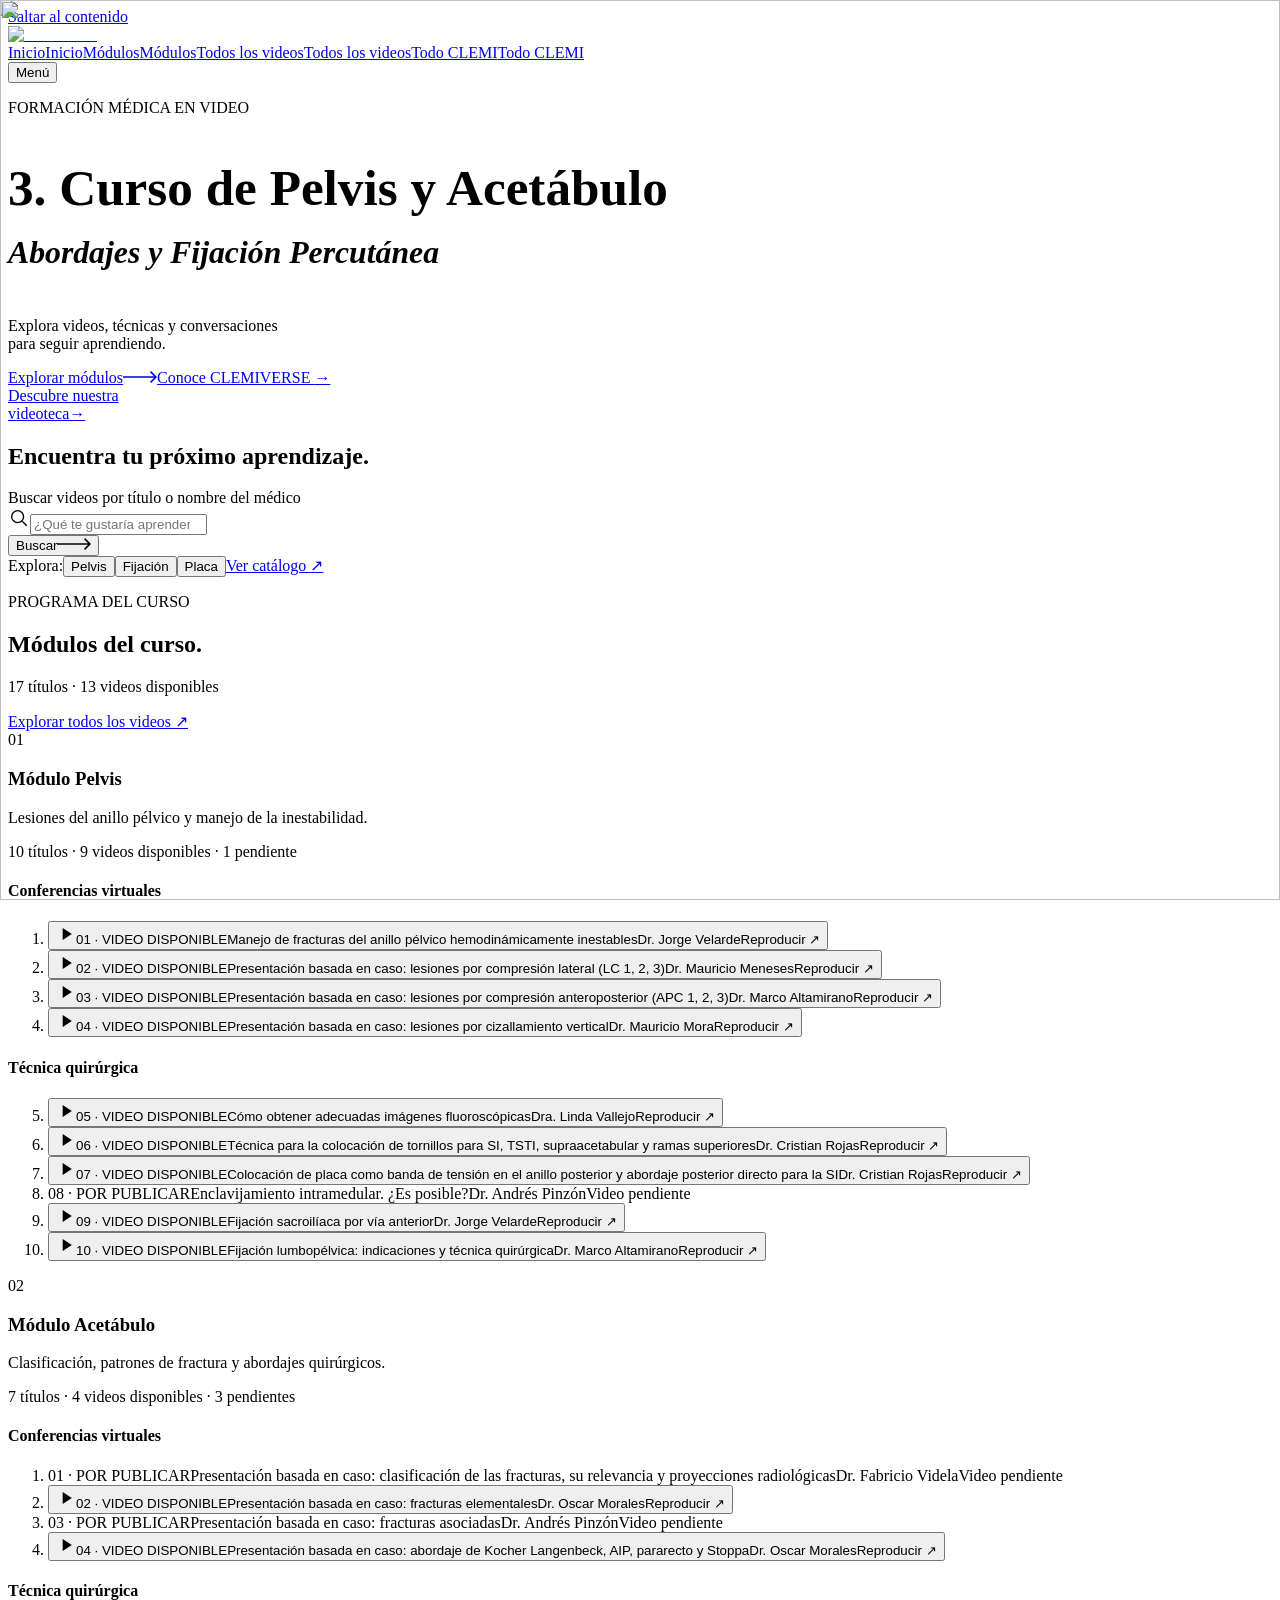
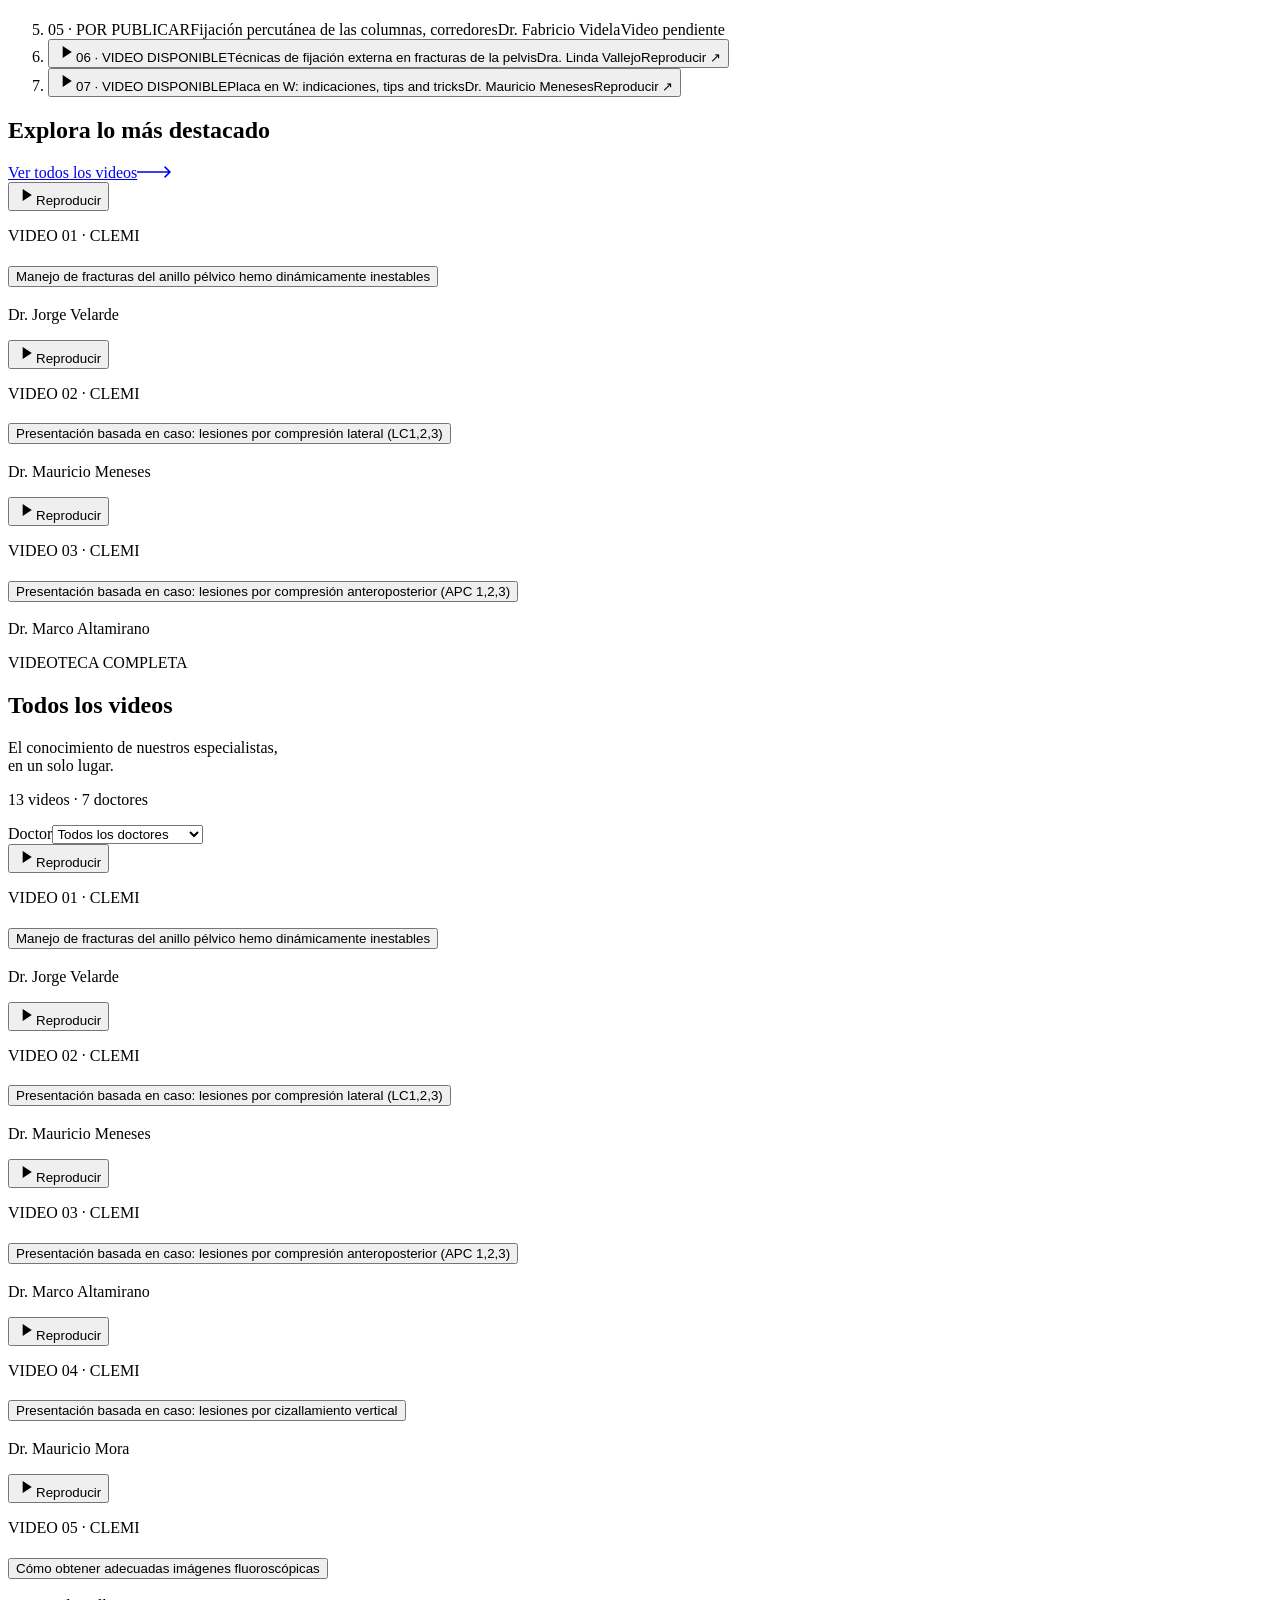
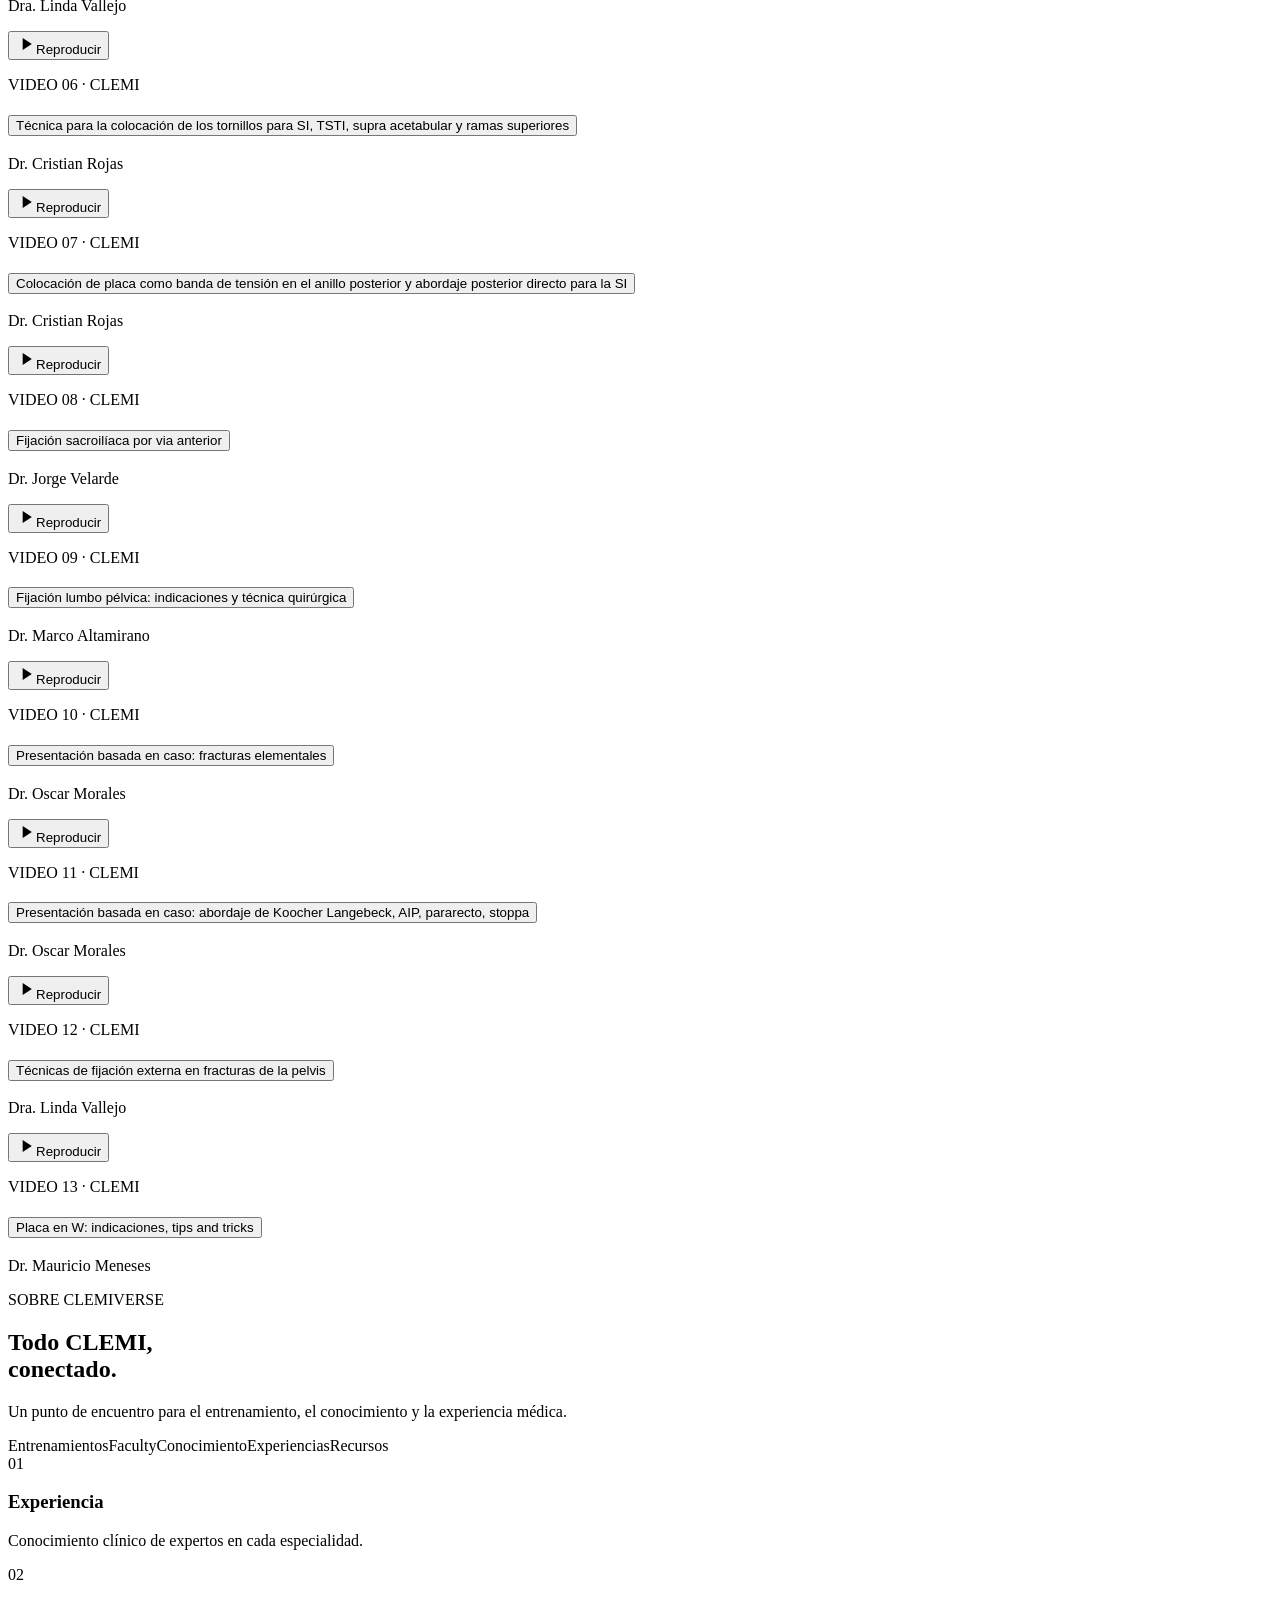
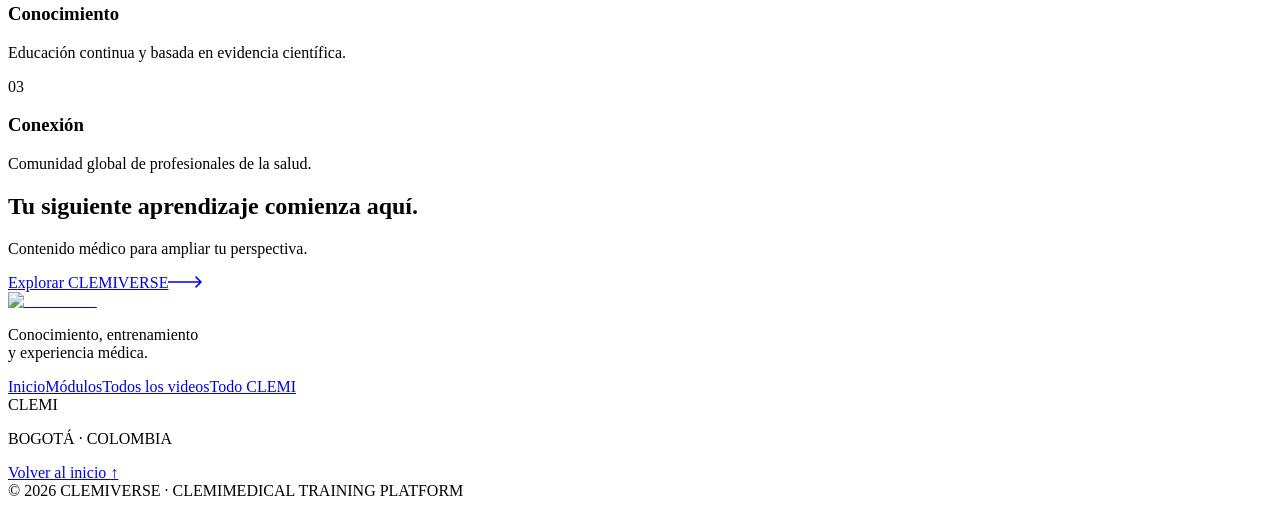
==== index.html @ d5b8ddcc "Publish all module titles and previews for all 13 available videos" ====
<!DOCTYPE html><html lang="es" class="manrope_9f003831-module__HIT9Bq__variable inter_ce929fb-module__qqrwVG__variable"><head><meta charSet="utf-8"/><meta charSet="utf-8"/><meta name="viewport" content="width=device-width, initial-scale=1"/><meta name="viewport" content="width=device-width, initial-scale=1"/><link rel="preload" href="/clemiverse-web/_next/static/media/83afe278b6a6bb3c-s.p.2bn3s6zvc0dyp.woff2" as="font" crossorigin="" type="font/woff2"/><link rel="preload" href="/clemiverse-web/_next/static/media/a343f882a40d2cc9-s.p.1sj6eobyi31rd.woff2" as="font" crossorigin="" type="font/woff2"/><link rel="preload" as="image" href="/clemiverse-web/media/portada-editorial.webp"/><link rel="stylesheet" href="/clemiverse-web/_next/static/chunks/1f2jp4i_dklkt.css" data-precedence="next"/><link rel="stylesheet" href="/clemiverse-web/_next/static/chunks/1az6si673rwj4.css" data-precedence="next"/><link rel="preload" as="script" fetchPriority="low" href="/clemiverse-web/_next/static/chunks/3xmmlb24dldjr.js"/><script src="/clemiverse-web/_next/static/chunks/24gi5b7dc7fhv.js" async=""></script><script src="/clemiverse-web/_next/static/chunks/0b_3hd4tudgm2.js" async=""></script><script src="/clemiverse-web/_next/static/chunks/turbopack-10x5q9ezuv2fk.js" async=""></script><script src="/clemiverse-web/_next/static/chunks/03rjatvink7m3.js" async=""></script><script src="/clemiverse-web/_next/static/chunks/0228fkmsrklg0.js" async=""></script><title>CLEMIVERSE - Plataforma de Educación Médica</title><meta name="description" content="Un universo de conocimiento, entrenamiento y experiencia médica. CLEMIVERSE es tu punto de encuentro para especialización en ortopedia."/><meta name="keywords" content="educación médica,entrenamientos,ortopedia,CLEMI,medicina,especialización"/><meta name="robots" content="index, follow"/><meta property="og:title" content="CLEMIVERSE - Plataforma de Educación Médica"/><meta property="og:description" content="Un universo de conocimiento, entrenamiento y experiencia médica."/><meta property="og:locale" content="es_CO"/><meta property="og:type" content="website"/><meta name="twitter:card" content="summary"/><meta name="twitter:title" content="CLEMIVERSE - Plataforma de Educación Médica"/><meta name="twitter:description" content="Un universo de conocimiento, entrenamiento y experiencia médica."/><link rel="icon" href="/clemiverse-web/favicon.ico?favicon.2vob68tjqpejf.ico" sizes="256x256" type="image/x-icon"/><meta name="next-size-adjust" content=""/><meta name="theme-color" content="#1A2744"/><script src="/clemiverse-web/_next/static/chunks/0cz1d0mv5g_q7.js" noModule=""></script></head><body class="min-h-full flex flex-col antialiased"><div hidden=""><!--$--><!--/$--></div><div class="site-wrapper"><a class="skip-link" href="#main-content">Saltar al contenido</a><header class="Navigation-module__Pj2Xoq__header"><div class="shell Navigation-module__Pj2Xoq__headerInner"><a href="#inicio" class="Navigation-module__Pj2Xoq__wordmark" aria-label="Clemiverse, inicio"><img alt="Clemiverse" loading="lazy" width="216" height="72" decoding="async" data-nimg="1" class="Navigation-module__Pj2Xoq__officialLogo" style="color:transparent" src="/clemiverse-web/media/clemiverse-logo-transparent.png"/></a><nav class="Navigation-module__Pj2Xoq__desktopNav" aria-label="Navegación principal" style="--indicator-x:0px;--indicator-width:0px"><a href="#inicio" aria-current="location"><span class="Navigation-module__Pj2Xoq__rollingLabel"><span>Inicio</span><span aria-hidden="true">Inicio</span></span></a><a href="#modulos"><span class="Navigation-module__Pj2Xoq__rollingLabel"><span>Módulos</span><span aria-hidden="true">Módulos</span></span></a><a href="#catalogo"><span class="Navigation-module__Pj2Xoq__rollingLabel"><span>Todos los videos</span><span aria-hidden="true">Todos los videos</span></span></a><a href="#about"><span class="Navigation-module__Pj2Xoq__rollingLabel"><span>Todo CLEMI</span><span aria-hidden="true">Todo CLEMI</span></span></a><span class="Navigation-module__Pj2Xoq__activeIndicator" aria-hidden="true"></span></nav><button type="button" class="Navigation-module__Pj2Xoq__menuToggle" aria-expanded="false" aria-controls="site-navigation-menu" aria-haspopup="dialog"><span>Menú</span><span class="Navigation-module__Pj2Xoq__menuIcon" data-open="false" aria-hidden="true"><i></i><i></i><i></i></span></button></div></header><dialog id="site-navigation-menu" class="Navigation-module__Pj2Xoq__dialog" data-closing="false" aria-labelledby="site-menu-title"><div class="Navigation-module__Pj2Xoq__panel"><div class="shell Navigation-module__Pj2Xoq__panelTop"><a href="#inicio" class="Navigation-module__Pj2Xoq__wordmark" aria-label="Clemiverse, inicio"><img alt="Clemiverse" loading="lazy" width="216" height="72" decoding="async" data-nimg="1" class="Navigation-module__Pj2Xoq__officialLogo" style="color:transparent" src="/clemiverse-web/media/clemiverse-logo-transparent.png"/></a><button type="button" class="Navigation-module__Pj2Xoq__menuToggle" aria-label="Cerrar menú"><span>Cerrar</span><span class="Navigation-module__Pj2Xoq__menuIcon" data-open="true" aria-hidden="true"><i></i><i></i><i></i></span></button></div><div class="shell Navigation-module__Pj2Xoq__panelBody"><div><h2 id="site-menu-title" class="Navigation-module__Pj2Xoq__menuEyebrow">EXPLORA CLEMIVERSE</h2><nav class="Navigation-module__Pj2Xoq__menuLinks" aria-label="Explorar secciones"><a href="#inicio" aria-current="location" style="--item-order:0"><span class="Navigation-module__Pj2Xoq__menuIndex">0<!-- -->1</span><span class="Navigation-module__Pj2Xoq__menuLabelGroup"><span class="Navigation-module__Pj2Xoq__rollingLabel Navigation-module__Pj2Xoq__menuLinkTitle"><span>Inicio</span><span aria-hidden="true">Inicio</span></span><span class="Navigation-module__Pj2Xoq__menuDescription">La portada</span></span><span class="Navigation-module__Pj2Xoq__menuArrow" aria-hidden="true">↗</span></a><a href="#modulos" style="--item-order:1"><span class="Navigation-module__Pj2Xoq__menuIndex">0<!-- -->2</span><span class="Navigation-module__Pj2Xoq__menuLabelGroup"><span class="Navigation-module__Pj2Xoq__rollingLabel Navigation-module__Pj2Xoq__menuLinkTitle"><span>Módulos</span><span aria-hidden="true">Módulos</span></span><span class="Navigation-module__Pj2Xoq__menuDescription">Pelvis y Acetábulo</span></span><span class="Navigation-module__Pj2Xoq__menuArrow" aria-hidden="true">↗</span></a><a href="#catalogo" style="--item-order:2"><span class="Navigation-module__Pj2Xoq__menuIndex">0<!-- -->3</span><span class="Navigation-module__Pj2Xoq__menuLabelGroup"><span class="Navigation-module__Pj2Xoq__rollingLabel Navigation-module__Pj2Xoq__menuLinkTitle"><span>Todos los videos</span><span aria-hidden="true">Todos los videos</span></span><span class="Navigation-module__Pj2Xoq__menuDescription">Videoteca completa</span></span><span class="Navigation-module__Pj2Xoq__menuArrow" aria-hidden="true">↗</span></a><a href="#about" style="--item-order:3"><span class="Navigation-module__Pj2Xoq__menuIndex">0<!-- -->4</span><span class="Navigation-module__Pj2Xoq__menuLabelGroup"><span class="Navigation-module__Pj2Xoq__rollingLabel Navigation-module__Pj2Xoq__menuLinkTitle"><span>Todo CLEMI</span><span aria-hidden="true">Todo CLEMI</span></span><span class="Navigation-module__Pj2Xoq__menuDescription">Nuestra institución</span></span><span class="Navigation-module__Pj2Xoq__menuArrow" aria-hidden="true">↗</span></a></nav></div><div class="Navigation-module__Pj2Xoq__menuPhoto"><img alt="Escena ilustrativa de formación médica" loading="lazy" decoding="async" data-nimg="fill" class="Navigation-module__Pj2Xoq__photo" style="position:absolute;height:100%;width:100%;left:0;top:0;right:0;bottom:0;color:transparent" src="/clemiverse-web/media/portada-editorial.webp"/><p>FORMACIÓN MÉDICA<br/>EN VIDEO</p></div></div><div class="shell Navigation-module__Pj2Xoq__panelBottom"><span>CLEMI · Conocimiento y experiencia médica</span><span>CLEMIVERSE</span></div></div></dialog><main id="main-content" tabindex="-1"><section class="Home-module__rCrioW__hero" id="inicio" aria-labelledby="hero-title"><div class="Home-module__rCrioW__heroVisual"><img alt="Escena ilustrativa de formación médica con un modelo anatómico de pie y tobillo" decoding="async" data-nimg="fill" class="Home-module__rCrioW__heroPhoto" style="position:absolute;height:100%;width:100%;left:0;top:0;right:0;bottom:0;color:transparent" src="/clemiverse-web/media/portada-editorial.webp"/></div><div class="shell Home-module__rCrioW__heroInner"><div class="Home-module__rCrioW__heroCopy"><p class="eyebrow"><span class="Home-module__rCrioW__goldDash"></span> FORMACIÓN MÉDICA EN VIDEO</p><h1 id="hero-title" style="font-size:clamp(34px, 4vw, 60px);line-height:1.12">3. Curso de Pelvis y Acetábulo<br/><em style="display:inline-block;font-size:0.62em;line-height:1.3;margin-top:0.3em">Abordajes y Fijación Percutánea</em></h1><p class="Home-module__rCrioW__heroDescription">Explora videos, técnicas y conversaciones<br class="Home-module__rCrioW__desktopBreak"/> para seguir aprendiendo.</p><div class="Home-module__rCrioW__heroActions"><a href="#modulos" class="EditorialAction-module__Pgz7SG__action "><span class="EditorialAction-module__Pgz7SG__label">Explorar módulos</span><svg class="EditorialAction-module__Pgz7SG__arrow" viewBox="0 0 46 16" height="12" width="34" fill="currentColor" aria-hidden="true"><path transform="translate(30)" d="M8,0,6.545,1.455l5.506,5.506H-30V9.039H12.052L6.545,14.545,8,16l8-8Z"></path></svg></a><a class="Home-module__rCrioW__secondaryLink" href="#about">Conoce CLEMIVERSE <span aria-hidden="true">→</span></a></div></div><a class="Home-module__rCrioW__heroTeaser" href="#catalogo"><span class="Home-module__rCrioW__teaserThumbnail"><img alt="" loading="lazy" decoding="async" data-nimg="fill" style="position:absolute;height:100%;width:100%;left:0;top:0;right:0;bottom:0;color:transparent" src="/clemiverse-web/media/coleccion-ortopedia.webp"/></span><span>Descubre nuestra<br/>videoteca</span><span aria-hidden="true">→</span></a></div><div class="Home-module__rCrioW__heroBottomLine"></div></section><section class="Videos-module__Xj_VOG__discovery" aria-labelledby="discovery-title"><div class="shell Videos-module__Xj_VOG__discoveryInner"><div><h2 id="discovery-title">Encuentra tu próximo aprendizaje.</h2><span class="Videos-module__Xj_VOG__goldRule" aria-hidden="true"></span></div><div class="Videos-module__Xj_VOG__searchArea"><form role="search" class="Videos-module__Xj_VOG__searchForm"><label for="video-search" class="sr-only">Buscar videos por título o nombre del médico</label><div class="Videos-module__Xj_VOG__searchField"><svg width="22" height="22" viewBox="0 0 24 24" fill="none" aria-hidden="true"><circle cx="10.5" cy="10.5" r="6.5" stroke="currentColor" stroke-width="1.5"></circle><path d="m15.5 15.5 5 5" stroke="currentColor" stroke-width="1.5"></path></svg><input id="video-search" type="search" placeholder="¿Qué te gustaría aprender?" value=""/></div><button type="submit" class="Videos-module__Xj_VOG__searchButton EditorialAction-module__Pgz7SG__action"><span class="EditorialAction-module__Pgz7SG__label">Buscar</span><svg class="EditorialAction-module__Pgz7SG__arrow" viewBox="0 0 46 16" height="12" width="34" fill="currentColor" aria-hidden="true"><path transform="translate(30)" d="M8,0,6.545,1.455l5.506,5.506H-30V9.039H12.052L6.545,14.545,8,16l8-8Z"></path></svg></button></form><div class="Videos-module__Xj_VOG__searchTerms"><span>Explora:</span><button type="button">Pelvis</button><button type="button">Fijación</button><button type="button">Placa</button><a href="#catalogo">Ver catálogo <span aria-hidden="true">↗</span></a></div></div></div></section><section id="modulos" class="CourseModules-module__uQ1beG__section" aria-labelledby="modules-title"><div class="shell"><div class="CourseModules-module__uQ1beG__heading"><div><p class="CourseModules-module__uQ1beG__kicker">PROGRAMA DEL CURSO</p><h2 id="modules-title">Módulos del curso<span aria-hidden="true">.</span></h2><p class="CourseModules-module__uQ1beG__summary">17<!-- --> títulos · <!-- -->13<!-- --> videos disponibles</p></div><a href="#catalogo">Explorar todos los videos <span aria-hidden="true">↗</span></a></div><div class="CourseModules-module__uQ1beG__modules"><article id="modulo-pelvis" class="CourseModules-module__uQ1beG__module" aria-labelledby="modulo-pelvis-title"><div class="CourseModules-module__uQ1beG__moduleHeader"><span class="CourseModules-module__uQ1beG__moduleNumber">0<!-- -->1</span><div><h3 id="modulo-pelvis-title">Módulo Pelvis</h3><p>Lesiones del anillo pélvico y manejo de la inestabilidad.</p></div></div><p class="CourseModules-module__uQ1beG__availability">10<!-- --> títulos <span aria-hidden="true">·</span> <!-- -->9<!-- --> videos disponibles<!-- --> <span aria-hidden="true">·</span> <!-- -->1<!-- --> <!-- -->pendiente</p><div class="CourseModules-module__uQ1beG__lessonGroup"><h4 class="CourseModules-module__uQ1beG__groupTitle">Conferencias virtuales</h4><ol class="CourseModules-module__uQ1beG__lessons" start="1"><li class="VideoSelection-module__1KSVta__wrapper" data-lesson-id="pelvis-anillo" data-video-id="1226101820"><button type="button" class="CourseModules-module__uQ1beG__lesson VideoSelection-module__1KSVta__ticket" aria-label="Reproducir: Manejo de fracturas del anillo pélvico hemodinámicamente inestables, Dr. Jorge Velarde"><span class="CourseModules-module__uQ1beG__previewImage"><img alt="" loading="lazy" decoding="async" data-nimg="fill" class="CourseModules-module__uQ1beG__previewThumbnail" style="position:absolute;height:100%;width:100%;left:0;top:0;right:0;bottom:0;color:transparent" src="https://i.vimeocdn.com/video/2199987763-9c6d6e02ddc9df347fec87c7604dd806e398c4a919336749b8353a587d53ba1e-d_960?region=us"/><span class="CourseModules-module__uQ1beG__previewShade" aria-hidden="true"></span><span class="CourseModules-module__uQ1beG__previewPlay" aria-hidden="true"><svg width="20" height="20" viewBox="0 0 24 24" fill="currentColor"><path d="M8 4.8v14.4L19 12Z"></path></svg></span></span><span class="CourseModules-module__uQ1beG__lessonContent VideoSelection-module__1KSVta__stub"><span class="CourseModules-module__uQ1beG__lessonNumber">01<!-- --> <span aria-hidden="true">·</span> <!-- -->VIDEO DISPONIBLE</span><span class="CourseModules-module__uQ1beG__lessonTitle">Manejo de fracturas del anillo pélvico hemodinámicamente inestables</span><span class="CourseModules-module__uQ1beG__lessonFooter"><span class="CourseModules-module__uQ1beG__doctor">Dr. Jorge Velarde</span><span class="CourseModules-module__uQ1beG__play">Reproducir <span aria-hidden="true">↗</span></span></span></span></button></li><li class="VideoSelection-module__1KSVta__wrapper" data-lesson-id="pelvis-lateral" data-video-id="1226061378"><button type="button" class="CourseModules-module__uQ1beG__lesson VideoSelection-module__1KSVta__ticket" aria-label="Reproducir: Presentación basada en caso: lesiones por compresión lateral (LC 1, 2, 3), Dr. Mauricio Meneses"><span class="CourseModules-module__uQ1beG__previewImage"><img alt="" loading="lazy" decoding="async" data-nimg="fill" class="CourseModules-module__uQ1beG__previewThumbnail" style="position:absolute;height:100%;width:100%;left:0;top:0;right:0;bottom:0;color:transparent" src="https://i.vimeocdn.com/video/2199935649-00b210436089cd1830e3a00021e868d07d362663d294d58f3885560adc7c15f2-d_960?region=us"/><span class="CourseModules-module__uQ1beG__previewShade" aria-hidden="true"></span><span class="CourseModules-module__uQ1beG__previewPlay" aria-hidden="true"><svg width="20" height="20" viewBox="0 0 24 24" fill="currentColor"><path d="M8 4.8v14.4L19 12Z"></path></svg></span></span><span class="CourseModules-module__uQ1beG__lessonContent VideoSelection-module__1KSVta__stub"><span class="CourseModules-module__uQ1beG__lessonNumber">02<!-- --> <span aria-hidden="true">·</span> <!-- -->VIDEO DISPONIBLE</span><span class="CourseModules-module__uQ1beG__lessonTitle">Presentación basada en caso: lesiones por compresión lateral (LC 1, 2, 3)</span><span class="CourseModules-module__uQ1beG__lessonFooter"><span class="CourseModules-module__uQ1beG__doctor">Dr. Mauricio Meneses</span><span class="CourseModules-module__uQ1beG__play">Reproducir <span aria-hidden="true">↗</span></span></span></span></button></li><li class="VideoSelection-module__1KSVta__wrapper" data-lesson-id="pelvis-anteroposterior" data-video-id="1226061353"><button type="button" class="CourseModules-module__uQ1beG__lesson VideoSelection-module__1KSVta__ticket" aria-label="Reproducir: Presentación basada en caso: lesiones por compresión anteroposterior (APC 1, 2, 3), Dr. Marco Altamirano"><span class="CourseModules-module__uQ1beG__previewImage"><img alt="" loading="lazy" decoding="async" data-nimg="fill" class="CourseModules-module__uQ1beG__previewThumbnail" style="position:absolute;height:100%;width:100%;left:0;top:0;right:0;bottom:0;color:transparent" src="https://i.vimeocdn.com/video/2199935648-33a59042fec305716e1ef56b93dc8ef255b8f1d75f2f601ed9815a048393083a-d_960?region=us"/><span class="CourseModules-module__uQ1beG__previewShade" aria-hidden="true"></span><span class="CourseModules-module__uQ1beG__previewPlay" aria-hidden="true"><svg width="20" height="20" viewBox="0 0 24 24" fill="currentColor"><path d="M8 4.8v14.4L19 12Z"></path></svg></span></span><span class="CourseModules-module__uQ1beG__lessonContent VideoSelection-module__1KSVta__stub"><span class="CourseModules-module__uQ1beG__lessonNumber">03<!-- --> <span aria-hidden="true">·</span> <!-- -->VIDEO DISPONIBLE</span><span class="CourseModules-module__uQ1beG__lessonTitle">Presentación basada en caso: lesiones por compresión anteroposterior (APC 1, 2, 3)</span><span class="CourseModules-module__uQ1beG__lessonFooter"><span class="CourseModules-module__uQ1beG__doctor">Dr. Marco Altamirano</span><span class="CourseModules-module__uQ1beG__play">Reproducir <span aria-hidden="true">↗</span></span></span></span></button></li><li class="VideoSelection-module__1KSVta__wrapper" data-lesson-id="pelvis-vertical" data-video-id="1226061367"><button type="button" class="CourseModules-module__uQ1beG__lesson VideoSelection-module__1KSVta__ticket" aria-label="Reproducir: Presentación basada en caso: lesiones por cizallamiento vertical, Dr. Mauricio Mora"><span class="CourseModules-module__uQ1beG__previewImage"><img alt="" loading="lazy" decoding="async" data-nimg="fill" class="CourseModules-module__uQ1beG__previewThumbnail" style="position:absolute;height:100%;width:100%;left:0;top:0;right:0;bottom:0;color:transparent" src="https://i.vimeocdn.com/video/2199935722-48c7892d23cc6fcfc2519d5c78b1b55c91b9bb9d99b88ea5f7acd0ce730d88b5-d_960?region=us"/><span class="CourseModules-module__uQ1beG__previewShade" aria-hidden="true"></span><span class="CourseModules-module__uQ1beG__previewPlay" aria-hidden="true"><svg width="20" height="20" viewBox="0 0 24 24" fill="currentColor"><path d="M8 4.8v14.4L19 12Z"></path></svg></span></span><span class="CourseModules-module__uQ1beG__lessonContent VideoSelection-module__1KSVta__stub"><span class="CourseModules-module__uQ1beG__lessonNumber">04<!-- --> <span aria-hidden="true">·</span> <!-- -->VIDEO DISPONIBLE</span><span class="CourseModules-module__uQ1beG__lessonTitle">Presentación basada en caso: lesiones por cizallamiento vertical</span><span class="CourseModules-module__uQ1beG__lessonFooter"><span class="CourseModules-module__uQ1beG__doctor">Dr. Mauricio Mora</span><span class="CourseModules-module__uQ1beG__play">Reproducir <span aria-hidden="true">↗</span></span></span></span></button></li></ol></div><div class="CourseModules-module__uQ1beG__lessonGroup"><h4 class="CourseModules-module__uQ1beG__groupTitle">Técnica quirúrgica</h4><ol class="CourseModules-module__uQ1beG__lessons" start="5"><li class="VideoSelection-module__1KSVta__wrapper" data-lesson-id="pelvis-fluoroscopia" data-video-id="1226061366"><button type="button" class="CourseModules-module__uQ1beG__lesson VideoSelection-module__1KSVta__ticket" aria-label="Reproducir: Cómo obtener adecuadas imágenes fluoroscópicas, Dra. Linda Vallejo"><span class="CourseModules-module__uQ1beG__previewImage"><img alt="" loading="lazy" decoding="async" data-nimg="fill" class="CourseModules-module__uQ1beG__previewThumbnail" style="position:absolute;height:100%;width:100%;left:0;top:0;right:0;bottom:0;color:transparent" src="https://i.vimeocdn.com/video/2199935676-185ecb76b22e2d7c4c9f76f7fc240a20dbfbf533eb64b4da2e6c3555628ba4f5-d_960?region=us"/><span class="CourseModules-module__uQ1beG__previewShade" aria-hidden="true"></span><span class="CourseModules-module__uQ1beG__previewPlay" aria-hidden="true"><svg width="20" height="20" viewBox="0 0 24 24" fill="currentColor"><path d="M8 4.8v14.4L19 12Z"></path></svg></span></span><span class="CourseModules-module__uQ1beG__lessonContent VideoSelection-module__1KSVta__stub"><span class="CourseModules-module__uQ1beG__lessonNumber">05<!-- --> <span aria-hidden="true">·</span> <!-- -->VIDEO DISPONIBLE</span><span class="CourseModules-module__uQ1beG__lessonTitle">Cómo obtener adecuadas imágenes fluoroscópicas</span><span class="CourseModules-module__uQ1beG__lessonFooter"><span class="CourseModules-module__uQ1beG__doctor">Dra. Linda Vallejo</span><span class="CourseModules-module__uQ1beG__play">Reproducir <span aria-hidden="true">↗</span></span></span></span></button></li><li class="VideoSelection-module__1KSVta__wrapper" data-lesson-id="pelvis-tornillos" data-video-id="1226061359"><button type="button" class="CourseModules-module__uQ1beG__lesson VideoSelection-module__1KSVta__ticket" aria-label="Reproducir: Técnica para la colocación de tornillos para SI, TSTI, supraacetabular y ramas superiores, Dr. Cristian Rojas"><span class="CourseModules-module__uQ1beG__previewImage"><img alt="" loading="lazy" decoding="async" data-nimg="fill" class="CourseModules-module__uQ1beG__previewThumbnail" style="position:absolute;height:100%;width:100%;left:0;top:0;right:0;bottom:0;color:transparent" src="https://i.vimeocdn.com/video/2199935609-88b7692b0ab03856252a83d5497c32784b0866ad4948b630c20f65ad94002b07-d_960?region=us"/><span class="CourseModules-module__uQ1beG__previewShade" aria-hidden="true"></span><span class="CourseModules-module__uQ1beG__previewPlay" aria-hidden="true"><svg width="20" height="20" viewBox="0 0 24 24" fill="currentColor"><path d="M8 4.8v14.4L19 12Z"></path></svg></span></span><span class="CourseModules-module__uQ1beG__lessonContent VideoSelection-module__1KSVta__stub"><span class="CourseModules-module__uQ1beG__lessonNumber">06<!-- --> <span aria-hidden="true">·</span> <!-- -->VIDEO DISPONIBLE</span><span class="CourseModules-module__uQ1beG__lessonTitle">Técnica para la colocación de tornillos para SI, TSTI, supraacetabular y ramas superiores</span><span class="CourseModules-module__uQ1beG__lessonFooter"><span class="CourseModules-module__uQ1beG__doctor">Dr. Cristian Rojas</span><span class="CourseModules-module__uQ1beG__play">Reproducir <span aria-hidden="true">↗</span></span></span></span></button></li><li class="VideoSelection-module__1KSVta__wrapper" data-lesson-id="pelvis-banda-tension" data-video-id="1226061358"><button type="button" class="CourseModules-module__uQ1beG__lesson VideoSelection-module__1KSVta__ticket" aria-label="Reproducir: Colocación de placa como banda de tensión en el anillo posterior y abordaje posterior directo para la SI, Dr. Cristian Rojas"><span class="CourseModules-module__uQ1beG__previewImage"><img alt="" loading="lazy" decoding="async" data-nimg="fill" class="CourseModules-module__uQ1beG__previewThumbnail" style="position:absolute;height:100%;width:100%;left:0;top:0;right:0;bottom:0;color:transparent" src="https://i.vimeocdn.com/video/2199935643-cea802665f9393335a2c26c1a7d08d6a4229cf407a5d64381593f462ea92de37-d_960?region=us"/><span class="CourseModules-module__uQ1beG__previewShade" aria-hidden="true"></span><span class="CourseModules-module__uQ1beG__previewPlay" aria-hidden="true"><svg width="20" height="20" viewBox="0 0 24 24" fill="currentColor"><path d="M8 4.8v14.4L19 12Z"></path></svg></span></span><span class="CourseModules-module__uQ1beG__lessonContent VideoSelection-module__1KSVta__stub"><span class="CourseModules-module__uQ1beG__lessonNumber">07<!-- --> <span aria-hidden="true">·</span> <!-- -->VIDEO DISPONIBLE</span><span class="CourseModules-module__uQ1beG__lessonTitle">Colocación de placa como banda de tensión en el anillo posterior y abordaje posterior directo para la SI</span><span class="CourseModules-module__uQ1beG__lessonFooter"><span class="CourseModules-module__uQ1beG__doctor">Dr. Cristian Rojas</span><span class="CourseModules-module__uQ1beG__play">Reproducir <span aria-hidden="true">↗</span></span></span></span></button></li><li data-lesson-id="pelvis-enclavijamiento"><div class="CourseModules-module__uQ1beG__lesson CourseModules-module__uQ1beG__unavailable"><span class="CourseModules-module__uQ1beG__lessonContent "><span class="CourseModules-module__uQ1beG__lessonNumber">08<!-- --> <span aria-hidden="true">·</span> <!-- -->POR PUBLICAR</span><span class="CourseModules-module__uQ1beG__lessonTitle">Enclavijamiento intramedular. ¿Es posible?</span><span class="CourseModules-module__uQ1beG__lessonFooter"><span class="CourseModules-module__uQ1beG__doctor">Dr. Andrés Pinzón</span><span class="CourseModules-module__uQ1beG__pending">Video pendiente</span></span></span></div></li><li class="VideoSelection-module__1KSVta__wrapper" data-lesson-id="pelvis-sacroiliaca" data-video-id="1226101819"><button type="button" class="CourseModules-module__uQ1beG__lesson VideoSelection-module__1KSVta__ticket" aria-label="Reproducir: Fijación sacroilíaca por vía anterior, Dr. Jorge Velarde"><span class="CourseModules-module__uQ1beG__previewImage"><img alt="" loading="lazy" decoding="async" data-nimg="fill" class="CourseModules-module__uQ1beG__previewThumbnail" style="position:absolute;height:100%;width:100%;left:0;top:0;right:0;bottom:0;color:transparent" src="https://i.vimeocdn.com/video/2199987735-2d23ec0bbec33971ead7f415d3e65eda70971b44eb3c6e00fb0021608c1e9409-d_960?region=us"/><span class="CourseModules-module__uQ1beG__previewShade" aria-hidden="true"></span><span class="CourseModules-module__uQ1beG__previewPlay" aria-hidden="true"><svg width="20" height="20" viewBox="0 0 24 24" fill="currentColor"><path d="M8 4.8v14.4L19 12Z"></path></svg></span></span><span class="CourseModules-module__uQ1beG__lessonContent VideoSelection-module__1KSVta__stub"><span class="CourseModules-module__uQ1beG__lessonNumber">09<!-- --> <span aria-hidden="true">·</span> <!-- -->VIDEO DISPONIBLE</span><span class="CourseModules-module__uQ1beG__lessonTitle">Fijación sacroilíaca por vía anterior</span><span class="CourseModules-module__uQ1beG__lessonFooter"><span class="CourseModules-module__uQ1beG__doctor">Dr. Jorge Velarde</span><span class="CourseModules-module__uQ1beG__play">Reproducir <span aria-hidden="true">↗</span></span></span></span></button></li><li class="VideoSelection-module__1KSVta__wrapper" data-lesson-id="pelvis-lumbopelvica" data-video-id="1226061354"><button type="button" class="CourseModules-module__uQ1beG__lesson VideoSelection-module__1KSVta__ticket" aria-label="Reproducir: Fijación lumbopélvica: indicaciones y técnica quirúrgica, Dr. Marco Altamirano"><span class="CourseModules-module__uQ1beG__previewImage"><img alt="" loading="lazy" decoding="async" data-nimg="fill" class="CourseModules-module__uQ1beG__previewThumbnail" style="position:absolute;height:100%;width:100%;left:0;top:0;right:0;bottom:0;color:transparent" src="https://i.vimeocdn.com/video/2199939485-42350e424e98884f6bdbb120891c8d2c1a7bdf2df4bde71bed3eb4644527a3e8-d_960?region=us"/><span class="CourseModules-module__uQ1beG__previewShade" aria-hidden="true"></span><span class="CourseModules-module__uQ1beG__previewPlay" aria-hidden="true"><svg width="20" height="20" viewBox="0 0 24 24" fill="currentColor"><path d="M8 4.8v14.4L19 12Z"></path></svg></span></span><span class="CourseModules-module__uQ1beG__lessonContent VideoSelection-module__1KSVta__stub"><span class="CourseModules-module__uQ1beG__lessonNumber">10<!-- --> <span aria-hidden="true">·</span> <!-- -->VIDEO DISPONIBLE</span><span class="CourseModules-module__uQ1beG__lessonTitle">Fijación lumbopélvica: indicaciones y técnica quirúrgica</span><span class="CourseModules-module__uQ1beG__lessonFooter"><span class="CourseModules-module__uQ1beG__doctor">Dr. Marco Altamirano</span><span class="CourseModules-module__uQ1beG__play">Reproducir <span aria-hidden="true">↗</span></span></span></span></button></li></ol></div></article><article id="modulo-acetabulo" class="CourseModules-module__uQ1beG__module" aria-labelledby="modulo-acetabulo-title"><div class="CourseModules-module__uQ1beG__moduleHeader"><span class="CourseModules-module__uQ1beG__moduleNumber">0<!-- -->2</span><div><h3 id="modulo-acetabulo-title">Módulo Acetábulo</h3><p>Clasificación, patrones de fractura y abordajes quirúrgicos.</p></div></div><p class="CourseModules-module__uQ1beG__availability">7<!-- --> títulos <span aria-hidden="true">·</span> <!-- -->4<!-- --> videos disponibles<!-- --> <span aria-hidden="true">·</span> <!-- -->3<!-- --> <!-- -->pendientes</p><div class="CourseModules-module__uQ1beG__lessonGroup"><h4 class="CourseModules-module__uQ1beG__groupTitle">Conferencias virtuales</h4><ol class="CourseModules-module__uQ1beG__lessons" start="1"><li data-lesson-id="acetabulo-clasificacion"><div class="CourseModules-module__uQ1beG__lesson CourseModules-module__uQ1beG__unavailable"><span class="CourseModules-module__uQ1beG__lessonContent "><span class="CourseModules-module__uQ1beG__lessonNumber">01<!-- --> <span aria-hidden="true">·</span> <!-- -->POR PUBLICAR</span><span class="CourseModules-module__uQ1beG__lessonTitle">Presentación basada en caso: clasificación de las fracturas, su relevancia y proyecciones radiológicas</span><span class="CourseModules-module__uQ1beG__lessonFooter"><span class="CourseModules-module__uQ1beG__doctor">Dr. Fabricio Videla</span><span class="CourseModules-module__uQ1beG__pending">Video pendiente</span></span></span></div></li><li class="VideoSelection-module__1KSVta__wrapper" data-lesson-id="acetabulo-elementales" data-video-id="1226061382"><button type="button" class="CourseModules-module__uQ1beG__lesson VideoSelection-module__1KSVta__ticket" aria-label="Reproducir: Presentación basada en caso: fracturas elementales, Dr. Oscar Morales"><span class="CourseModules-module__uQ1beG__previewImage"><img alt="" loading="lazy" decoding="async" data-nimg="fill" class="CourseModules-module__uQ1beG__previewThumbnail" style="position:absolute;height:100%;width:100%;left:0;top:0;right:0;bottom:0;color:transparent" src="https://i.vimeocdn.com/video/2199935626-10f173db55081df65301b26b2bee44417f6c0a4c000af8db8beba14655113ff6-d_960?region=us"/><span class="CourseModules-module__uQ1beG__previewShade" aria-hidden="true"></span><span class="CourseModules-module__uQ1beG__previewPlay" aria-hidden="true"><svg width="20" height="20" viewBox="0 0 24 24" fill="currentColor"><path d="M8 4.8v14.4L19 12Z"></path></svg></span></span><span class="CourseModules-module__uQ1beG__lessonContent VideoSelection-module__1KSVta__stub"><span class="CourseModules-module__uQ1beG__lessonNumber">02<!-- --> <span aria-hidden="true">·</span> <!-- -->VIDEO DISPONIBLE</span><span class="CourseModules-module__uQ1beG__lessonTitle">Presentación basada en caso: fracturas elementales</span><span class="CourseModules-module__uQ1beG__lessonFooter"><span class="CourseModules-module__uQ1beG__doctor">Dr. Oscar Morales</span><span class="CourseModules-module__uQ1beG__play">Reproducir <span aria-hidden="true">↗</span></span></span></span></button></li><li data-lesson-id="acetabulo-asociadas"><div class="CourseModules-module__uQ1beG__lesson CourseModules-module__uQ1beG__unavailable"><span class="CourseModules-module__uQ1beG__lessonContent "><span class="CourseModules-module__uQ1beG__lessonNumber">03<!-- --> <span aria-hidden="true">·</span> <!-- -->POR PUBLICAR</span><span class="CourseModules-module__uQ1beG__lessonTitle">Presentación basada en caso: fracturas asociadas</span><span class="CourseModules-module__uQ1beG__lessonFooter"><span class="CourseModules-module__uQ1beG__doctor">Dr. Andrés Pinzón</span><span class="CourseModules-module__uQ1beG__pending">Video pendiente</span></span></span></div></li><li class="VideoSelection-module__1KSVta__wrapper" data-lesson-id="acetabulo-abordajes" data-video-id="1226061385"><button type="button" class="CourseModules-module__uQ1beG__lesson VideoSelection-module__1KSVta__ticket" aria-label="Reproducir: Presentación basada en caso: abordaje de Kocher Langenbeck, AIP, pararecto y Stoppa, Dr. Oscar Morales"><span class="CourseModules-module__uQ1beG__previewImage"><img alt="" loading="lazy" decoding="async" data-nimg="fill" class="CourseModules-module__uQ1beG__previewThumbnail" style="position:absolute;height:100%;width:100%;left:0;top:0;right:0;bottom:0;color:transparent" src="https://i.vimeocdn.com/video/2199935642-70650c439ef84279c0009d4187f1e5f448558dabf29b63fb48a29b5b2882b5e2-d_960?region=us"/><span class="CourseModules-module__uQ1beG__previewShade" aria-hidden="true"></span><span class="CourseModules-module__uQ1beG__previewPlay" aria-hidden="true"><svg width="20" height="20" viewBox="0 0 24 24" fill="currentColor"><path d="M8 4.8v14.4L19 12Z"></path></svg></span></span><span class="CourseModules-module__uQ1beG__lessonContent VideoSelection-module__1KSVta__stub"><span class="CourseModules-module__uQ1beG__lessonNumber">04<!-- --> <span aria-hidden="true">·</span> <!-- -->VIDEO DISPONIBLE</span><span class="CourseModules-module__uQ1beG__lessonTitle">Presentación basada en caso: abordaje de Kocher Langenbeck, AIP, pararecto y Stoppa</span><span class="CourseModules-module__uQ1beG__lessonFooter"><span class="CourseModules-module__uQ1beG__doctor">Dr. Oscar Morales</span><span class="CourseModules-module__uQ1beG__play">Reproducir <span aria-hidden="true">↗</span></span></span></span></button></li></ol></div><div class="CourseModules-module__uQ1beG__lessonGroup"><h4 class="CourseModules-module__uQ1beG__groupTitle">Técnica quirúrgica</h4><ol class="CourseModules-module__uQ1beG__lessons" start="5"><li data-lesson-id="acetabulo-fijacion-percutanea"><div class="CourseModules-module__uQ1beG__lesson CourseModules-module__uQ1beG__unavailable"><span class="CourseModules-module__uQ1beG__lessonContent "><span class="CourseModules-module__uQ1beG__lessonNumber">05<!-- --> <span aria-hidden="true">·</span> <!-- -->POR PUBLICAR</span><span class="CourseModules-module__uQ1beG__lessonTitle">Fijación percutánea de las columnas, corredores</span><span class="CourseModules-module__uQ1beG__lessonFooter"><span class="CourseModules-module__uQ1beG__doctor">Dr. Fabricio Videla</span><span class="CourseModules-module__uQ1beG__pending">Video pendiente</span></span></span></div></li><li class="VideoSelection-module__1KSVta__wrapper" data-lesson-id="acetabulo-fijacion-externa" data-video-id="1226061371"><button type="button" class="CourseModules-module__uQ1beG__lesson VideoSelection-module__1KSVta__ticket" aria-label="Reproducir: Técnicas de fijación externa en fracturas de la pelvis, Dra. Linda Vallejo"><span class="CourseModules-module__uQ1beG__previewImage"><img alt="" loading="lazy" decoding="async" data-nimg="fill" class="CourseModules-module__uQ1beG__previewThumbnail" style="position:absolute;height:100%;width:100%;left:0;top:0;right:0;bottom:0;color:transparent" src="https://i.vimeocdn.com/video/2199935623-9ea69d627d3275d5063cda599cc927dd38aad2d1e1c1d77f4086a5431254b1dc-d_960?region=us"/><span class="CourseModules-module__uQ1beG__previewShade" aria-hidden="true"></span><span class="CourseModules-module__uQ1beG__previewPlay" aria-hidden="true"><svg width="20" height="20" viewBox="0 0 24 24" fill="currentColor"><path d="M8 4.8v14.4L19 12Z"></path></svg></span></span><span class="CourseModules-module__uQ1beG__lessonContent VideoSelection-module__1KSVta__stub"><span class="CourseModules-module__uQ1beG__lessonNumber">06<!-- --> <span aria-hidden="true">·</span> <!-- -->VIDEO DISPONIBLE</span><span class="CourseModules-module__uQ1beG__lessonTitle">Técnicas de fijación externa en fracturas de la pelvis</span><span class="CourseModules-module__uQ1beG__lessonFooter"><span class="CourseModules-module__uQ1beG__doctor">Dra. Linda Vallejo</span><span class="CourseModules-module__uQ1beG__play">Reproducir <span aria-hidden="true">↗</span></span></span></span></button></li><li class="VideoSelection-module__1KSVta__wrapper" data-lesson-id="acetabulo-placa-w" data-video-id="1226061374"><button type="button" class="CourseModules-module__uQ1beG__lesson VideoSelection-module__1KSVta__ticket" aria-label="Reproducir: Placa en W: indicaciones, tips and tricks, Dr. Mauricio Meneses"><span class="CourseModules-module__uQ1beG__previewImage"><img alt="" loading="lazy" decoding="async" data-nimg="fill" class="CourseModules-module__uQ1beG__previewThumbnail" style="position:absolute;height:100%;width:100%;left:0;top:0;right:0;bottom:0;color:transparent" src="https://i.vimeocdn.com/video/2199935615-f4b3dfcd21360f5038ed75efbae4651f2ed60a793bafdf070dcbd9d6021dfbb0-d_960?region=us"/><span class="CourseModules-module__uQ1beG__previewShade" aria-hidden="true"></span><span class="CourseModules-module__uQ1beG__previewPlay" aria-hidden="true"><svg width="20" height="20" viewBox="0 0 24 24" fill="currentColor"><path d="M8 4.8v14.4L19 12Z"></path></svg></span></span><span class="CourseModules-module__uQ1beG__lessonContent VideoSelection-module__1KSVta__stub"><span class="CourseModules-module__uQ1beG__lessonNumber">07<!-- --> <span aria-hidden="true">·</span> <!-- -->VIDEO DISPONIBLE</span><span class="CourseModules-module__uQ1beG__lessonTitle">Placa en W: indicaciones, tips and tricks</span><span class="CourseModules-module__uQ1beG__lessonFooter"><span class="CourseModules-module__uQ1beG__doctor">Dr. Mauricio Meneses</span><span class="CourseModules-module__uQ1beG__play">Reproducir <span aria-hidden="true">↗</span></span></span></span></button></li></ol></div></article></div></div></section><section id="videos" class="Videos-module__Xj_VOG__section" aria-labelledby="videos-title"><div class="shell"><div class="Videos-module__Xj_VOG__sectionHeader" data-reveal="true"><h2 id="videos-title" class="section-heading">Explora lo más destacado<span class="Videos-module__Xj_VOG__headingRule" aria-hidden="true"></span></h2><a href="#catalogo" class="EditorialAction-module__Pgz7SG__action Videos-module__Xj_VOG__catalogLink"><span class="EditorialAction-module__Pgz7SG__label">Ver todos los videos</span><svg class="EditorialAction-module__Pgz7SG__arrow" viewBox="0 0 46 16" height="12" width="34" fill="currentColor" aria-hidden="true"><path transform="translate(30)" d="M8,0,6.545,1.455l5.506,5.506H-30V9.039H12.052L6.545,14.545,8,16l8-8Z"></path></svg></a></div><div class="Videos-module__Xj_VOG__grid"><article class="Videos-module__Xj_VOG__card VideoSelection-module__1KSVta__wrapper" data-video-id="1226101820" aria-labelledby="featured-1226101820"><div class="VideoSelection-module__1KSVta__ticket"><button type="button" class="Videos-module__Xj_VOG__thumbnail" aria-label="Reproducir: Manejo de fracturas del anillo pélvico hemo dinámicamente inestables, Dr. Jorge Velarde"><img alt="" loading="lazy" decoding="async" data-nimg="fill" class="Videos-module__Xj_VOG__thumbnailImage" style="position:absolute;height:100%;width:100%;left:0;top:0;right:0;bottom:0;color:transparent" src="https://i.vimeocdn.com/video/2199987763-9c6d6e02ddc9df347fec87c7604dd806e398c4a919336749b8353a587d53ba1e-d_960?region=us"/><span class="Videos-module__Xj_VOG__play"><svg width="20" height="20" viewBox="0 0 24 24" fill="currentColor" aria-hidden="true"><path d="M8 4.8v14.4L19 12Z"></path></svg><span>Reproducir</span></span></button><div class="Videos-module__Xj_VOG__cardBody VideoSelection-module__1KSVta__stub"><p class="Videos-module__Xj_VOG__videoNumber">VIDEO <!-- -->01<!-- --> · CLEMI</p><h3 id="featured-1226101820"><button type="button">Manejo de fracturas del anillo pélvico hemo dinámicamente inestables</button></h3><p class="Videos-module__Xj_VOG__author">Dr. Jorge Velarde</p></div></div></article><article class="Videos-module__Xj_VOG__card VideoSelection-module__1KSVta__wrapper" data-video-id="1226061378" aria-labelledby="featured-1226061378"><div class="VideoSelection-module__1KSVta__ticket"><button type="button" class="Videos-module__Xj_VOG__thumbnail" aria-label="Reproducir: Presentación basada en caso: lesiones por compresión lateral (LC1,2,3), Dr. Mauricio Meneses"><img alt="" loading="lazy" decoding="async" data-nimg="fill" class="Videos-module__Xj_VOG__thumbnailImage" style="position:absolute;height:100%;width:100%;left:0;top:0;right:0;bottom:0;color:transparent" src="https://i.vimeocdn.com/video/2199935649-00b210436089cd1830e3a00021e868d07d362663d294d58f3885560adc7c15f2-d_960?region=us"/><span class="Videos-module__Xj_VOG__play"><svg width="20" height="20" viewBox="0 0 24 24" fill="currentColor" aria-hidden="true"><path d="M8 4.8v14.4L19 12Z"></path></svg><span>Reproducir</span></span></button><div class="Videos-module__Xj_VOG__cardBody VideoSelection-module__1KSVta__stub"><p class="Videos-module__Xj_VOG__videoNumber">VIDEO <!-- -->02<!-- --> · CLEMI</p><h3 id="featured-1226061378"><button type="button">Presentación basada en caso: lesiones por compresión lateral (LC1,2,3)</button></h3><p class="Videos-module__Xj_VOG__author">Dr. Mauricio Meneses</p></div></div></article><article class="Videos-module__Xj_VOG__card VideoSelection-module__1KSVta__wrapper" data-video-id="1226061353" aria-labelledby="featured-1226061353"><div class="VideoSelection-module__1KSVta__ticket"><button type="button" class="Videos-module__Xj_VOG__thumbnail" aria-label="Reproducir: Presentación basada en caso: lesiones por compresión anteroposterior (APC 1,2,3), Dr. Marco Altamirano"><img alt="" loading="lazy" decoding="async" data-nimg="fill" class="Videos-module__Xj_VOG__thumbnailImage" style="position:absolute;height:100%;width:100%;left:0;top:0;right:0;bottom:0;color:transparent" src="https://i.vimeocdn.com/video/2199935648-33a59042fec305716e1ef56b93dc8ef255b8f1d75f2f601ed9815a048393083a-d_960?region=us"/><span class="Videos-module__Xj_VOG__play"><svg width="20" height="20" viewBox="0 0 24 24" fill="currentColor" aria-hidden="true"><path d="M8 4.8v14.4L19 12Z"></path></svg><span>Reproducir</span></span></button><div class="Videos-module__Xj_VOG__cardBody VideoSelection-module__1KSVta__stub"><p class="Videos-module__Xj_VOG__videoNumber">VIDEO <!-- -->03<!-- --> · CLEMI</p><h3 id="featured-1226061353"><button type="button">Presentación basada en caso: lesiones por compresión anteroposterior (APC 1,2,3)</button></h3><p class="Videos-module__Xj_VOG__author">Dr. Marco Altamirano</p></div></div></article></div></div></section><section id="catalogo" class="Videos-module__Xj_VOG__section Videos-module__Xj_VOG__catalog" aria-labelledby="catalog-title"><span id="specialties" class="Videos-module__Xj_VOG__legacyAnchor" aria-hidden="true"></span><div class="shell"><div class="Videos-module__Xj_VOG__sectionHeader" data-reveal="true"><div><p class="section-kicker">VIDEOTECA COMPLETA</p><h2 tabindex="-1" id="catalog-title" class="section-heading">Todos los videos<span class="Videos-module__Xj_VOG__headingRule" aria-hidden="true"></span></h2></div><p class="Videos-module__Xj_VOG__catalogIntro">El conocimiento de nuestros especialistas,<br/>en un solo lugar.</p></div><div class="Videos-module__Xj_VOG__catalogToolbar"><div class="Videos-module__Xj_VOG__filterSummary" aria-live="polite" aria-atomic="true"><p>13<!-- --> videos · <!-- -->7<!-- --> doctores</p></div><div class="Videos-module__Xj_VOG__doctorFilter"><label for="doctor-filter">Doctor</label><select id="doctor-filter" aria-controls="video-results"><option value="" selected="">Todos los doctores</option><option value="Dr. Jorge Velarde">Dr. Jorge Velarde</option><option value="Dr. Mauricio Meneses">Dr. Mauricio Meneses</option><option value="Dr. Marco Altamirano">Dr. Marco Altamirano</option><option value="Dr. Mauricio Mora">Dr. Mauricio Mora</option><option value="Dra. Linda Vallejo">Dra. Linda Vallejo</option><option value="Dr. Cristian Rojas">Dr. Cristian Rojas</option><option value="Dr. Oscar Morales">Dr. Oscar Morales</option></select></div></div><div id="video-results" class="Videos-module__Xj_VOG__grid Videos-module__Xj_VOG__catalogGrid"><article class="Videos-module__Xj_VOG__card VideoSelection-module__1KSVta__wrapper" data-video-id="1226101820" aria-labelledby="catalog-1226101820"><div class="VideoSelection-module__1KSVta__ticket"><button type="button" class="Videos-module__Xj_VOG__thumbnail" aria-label="Reproducir: Manejo de fracturas del anillo pélvico hemo dinámicamente inestables, Dr. Jorge Velarde"><img alt="" loading="lazy" decoding="async" data-nimg="fill" class="Videos-module__Xj_VOG__thumbnailImage" style="position:absolute;height:100%;width:100%;left:0;top:0;right:0;bottom:0;color:transparent" src="https://i.vimeocdn.com/video/2199987763-9c6d6e02ddc9df347fec87c7604dd806e398c4a919336749b8353a587d53ba1e-d_960?region=us"/><span class="Videos-module__Xj_VOG__play"><svg width="20" height="20" viewBox="0 0 24 24" fill="currentColor" aria-hidden="true"><path d="M8 4.8v14.4L19 12Z"></path></svg><span>Reproducir</span></span></button><div class="Videos-module__Xj_VOG__cardBody VideoSelection-module__1KSVta__stub"><p class="Videos-module__Xj_VOG__videoNumber">VIDEO <!-- -->01<!-- --> · CLEMI</p><h3 id="catalog-1226101820"><button type="button">Manejo de fracturas del anillo pélvico hemo dinámicamente inestables</button></h3><p class="Videos-module__Xj_VOG__author">Dr. Jorge Velarde</p></div></div></article><article class="Videos-module__Xj_VOG__card VideoSelection-module__1KSVta__wrapper" data-video-id="1226061378" aria-labelledby="catalog-1226061378"><div class="VideoSelection-module__1KSVta__ticket"><button type="button" class="Videos-module__Xj_VOG__thumbnail" aria-label="Reproducir: Presentación basada en caso: lesiones por compresión lateral (LC1,2,3), Dr. Mauricio Meneses"><img alt="" loading="lazy" decoding="async" data-nimg="fill" class="Videos-module__Xj_VOG__thumbnailImage" style="position:absolute;height:100%;width:100%;left:0;top:0;right:0;bottom:0;color:transparent" src="https://i.vimeocdn.com/video/2199935649-00b210436089cd1830e3a00021e868d07d362663d294d58f3885560adc7c15f2-d_960?region=us"/><span class="Videos-module__Xj_VOG__play"><svg width="20" height="20" viewBox="0 0 24 24" fill="currentColor" aria-hidden="true"><path d="M8 4.8v14.4L19 12Z"></path></svg><span>Reproducir</span></span></button><div class="Videos-module__Xj_VOG__cardBody VideoSelection-module__1KSVta__stub"><p class="Videos-module__Xj_VOG__videoNumber">VIDEO <!-- -->02<!-- --> · CLEMI</p><h3 id="catalog-1226061378"><button type="button">Presentación basada en caso: lesiones por compresión lateral (LC1,2,3)</button></h3><p class="Videos-module__Xj_VOG__author">Dr. Mauricio Meneses</p></div></div></article><article class="Videos-module__Xj_VOG__card VideoSelection-module__1KSVta__wrapper" data-video-id="1226061353" aria-labelledby="catalog-1226061353"><div class="VideoSelection-module__1KSVta__ticket"><button type="button" class="Videos-module__Xj_VOG__thumbnail" aria-label="Reproducir: Presentación basada en caso: lesiones por compresión anteroposterior (APC 1,2,3), Dr. Marco Altamirano"><img alt="" loading="lazy" decoding="async" data-nimg="fill" class="Videos-module__Xj_VOG__thumbnailImage" style="position:absolute;height:100%;width:100%;left:0;top:0;right:0;bottom:0;color:transparent" src="https://i.vimeocdn.com/video/2199935648-33a59042fec305716e1ef56b93dc8ef255b8f1d75f2f601ed9815a048393083a-d_960?region=us"/><span class="Videos-module__Xj_VOG__play"><svg width="20" height="20" viewBox="0 0 24 24" fill="currentColor" aria-hidden="true"><path d="M8 4.8v14.4L19 12Z"></path></svg><span>Reproducir</span></span></button><div class="Videos-module__Xj_VOG__cardBody VideoSelection-module__1KSVta__stub"><p class="Videos-module__Xj_VOG__videoNumber">VIDEO <!-- -->03<!-- --> · CLEMI</p><h3 id="catalog-1226061353"><button type="button">Presentación basada en caso: lesiones por compresión anteroposterior (APC 1,2,3)</button></h3><p class="Videos-module__Xj_VOG__author">Dr. Marco Altamirano</p></div></div></article><article class="Videos-module__Xj_VOG__card VideoSelection-module__1KSVta__wrapper" data-video-id="1226061367" aria-labelledby="catalog-1226061367"><div class="VideoSelection-module__1KSVta__ticket"><button type="button" class="Videos-module__Xj_VOG__thumbnail" aria-label="Reproducir: Presentación basada en caso: lesiones por cizallamiento vertical, Dr. Mauricio Mora"><img alt="" loading="lazy" decoding="async" data-nimg="fill" class="Videos-module__Xj_VOG__thumbnailImage" style="position:absolute;height:100%;width:100%;left:0;top:0;right:0;bottom:0;color:transparent" src="https://i.vimeocdn.com/video/2199935722-48c7892d23cc6fcfc2519d5c78b1b55c91b9bb9d99b88ea5f7acd0ce730d88b5-d_960?region=us"/><span class="Videos-module__Xj_VOG__play"><svg width="20" height="20" viewBox="0 0 24 24" fill="currentColor" aria-hidden="true"><path d="M8 4.8v14.4L19 12Z"></path></svg><span>Reproducir</span></span></button><div class="Videos-module__Xj_VOG__cardBody VideoSelection-module__1KSVta__stub"><p class="Videos-module__Xj_VOG__videoNumber">VIDEO <!-- -->04<!-- --> · CLEMI</p><h3 id="catalog-1226061367"><button type="button">Presentación basada en caso: lesiones por cizallamiento vertical</button></h3><p class="Videos-module__Xj_VOG__author">Dr. Mauricio Mora</p></div></div></article><article class="Videos-module__Xj_VOG__card VideoSelection-module__1KSVta__wrapper" data-video-id="1226061366" aria-labelledby="catalog-1226061366"><div class="VideoSelection-module__1KSVta__ticket"><button type="button" class="Videos-module__Xj_VOG__thumbnail" aria-label="Reproducir: Cómo obtener adecuadas imágenes fluoroscópicas, Dra. Linda Vallejo"><img alt="" loading="lazy" decoding="async" data-nimg="fill" class="Videos-module__Xj_VOG__thumbnailImage" style="position:absolute;height:100%;width:100%;left:0;top:0;right:0;bottom:0;color:transparent" src="https://i.vimeocdn.com/video/2199935676-185ecb76b22e2d7c4c9f76f7fc240a20dbfbf533eb64b4da2e6c3555628ba4f5-d_960?region=us"/><span class="Videos-module__Xj_VOG__play"><svg width="20" height="20" viewBox="0 0 24 24" fill="currentColor" aria-hidden="true"><path d="M8 4.8v14.4L19 12Z"></path></svg><span>Reproducir</span></span></button><div class="Videos-module__Xj_VOG__cardBody VideoSelection-module__1KSVta__stub"><p class="Videos-module__Xj_VOG__videoNumber">VIDEO <!-- -->05<!-- --> · CLEMI</p><h3 id="catalog-1226061366"><button type="button">Cómo obtener adecuadas imágenes fluoroscópicas</button></h3><p class="Videos-module__Xj_VOG__author">Dra. Linda Vallejo</p></div></div></article><article class="Videos-module__Xj_VOG__card VideoSelection-module__1KSVta__wrapper" data-video-id="1226061359" aria-labelledby="catalog-1226061359"><div class="VideoSelection-module__1KSVta__ticket"><button type="button" class="Videos-module__Xj_VOG__thumbnail" aria-label="Reproducir: Técnica para la colocación de los tornillos para SI, TSTI, supra acetabular y ramas superiores, Dr. Cristian Rojas"><img alt="" loading="lazy" decoding="async" data-nimg="fill" class="Videos-module__Xj_VOG__thumbnailImage" style="position:absolute;height:100%;width:100%;left:0;top:0;right:0;bottom:0;color:transparent" src="https://i.vimeocdn.com/video/2199935609-88b7692b0ab03856252a83d5497c32784b0866ad4948b630c20f65ad94002b07-d_960?region=us"/><span class="Videos-module__Xj_VOG__play"><svg width="20" height="20" viewBox="0 0 24 24" fill="currentColor" aria-hidden="true"><path d="M8 4.8v14.4L19 12Z"></path></svg><span>Reproducir</span></span></button><div class="Videos-module__Xj_VOG__cardBody VideoSelection-module__1KSVta__stub"><p class="Videos-module__Xj_VOG__videoNumber">VIDEO <!-- -->06<!-- --> · CLEMI</p><h3 id="catalog-1226061359"><button type="button">Técnica para la colocación de los tornillos para SI, TSTI, supra acetabular y ramas superiores</button></h3><p class="Videos-module__Xj_VOG__author">Dr. Cristian Rojas</p></div></div></article><article class="Videos-module__Xj_VOG__card VideoSelection-module__1KSVta__wrapper" data-video-id="1226061358" aria-labelledby="catalog-1226061358"><div class="VideoSelection-module__1KSVta__ticket"><button type="button" class="Videos-module__Xj_VOG__thumbnail" aria-label="Reproducir: Colocación de placa como banda de tensión en el anillo posterior y abordaje posterior directo para la SI, Dr. Cristian Rojas"><img alt="" loading="lazy" decoding="async" data-nimg="fill" class="Videos-module__Xj_VOG__thumbnailImage" style="position:absolute;height:100%;width:100%;left:0;top:0;right:0;bottom:0;color:transparent" src="https://i.vimeocdn.com/video/2199935643-cea802665f9393335a2c26c1a7d08d6a4229cf407a5d64381593f462ea92de37-d_960?region=us"/><span class="Videos-module__Xj_VOG__play"><svg width="20" height="20" viewBox="0 0 24 24" fill="currentColor" aria-hidden="true"><path d="M8 4.8v14.4L19 12Z"></path></svg><span>Reproducir</span></span></button><div class="Videos-module__Xj_VOG__cardBody VideoSelection-module__1KSVta__stub"><p class="Videos-module__Xj_VOG__videoNumber">VIDEO <!-- -->07<!-- --> · CLEMI</p><h3 id="catalog-1226061358"><button type="button">Colocación de placa como banda de tensión en el anillo posterior y abordaje posterior directo para la SI</button></h3><p class="Videos-module__Xj_VOG__author">Dr. Cristian Rojas</p></div></div></article><article class="Videos-module__Xj_VOG__card VideoSelection-module__1KSVta__wrapper" data-video-id="1226101819" aria-labelledby="catalog-1226101819"><div class="VideoSelection-module__1KSVta__ticket"><button type="button" class="Videos-module__Xj_VOG__thumbnail" aria-label="Reproducir: Fijación sacroilíaca por via anterior, Dr. Jorge Velarde"><img alt="" loading="lazy" decoding="async" data-nimg="fill" class="Videos-module__Xj_VOG__thumbnailImage" style="position:absolute;height:100%;width:100%;left:0;top:0;right:0;bottom:0;color:transparent" src="https://i.vimeocdn.com/video/2199987735-2d23ec0bbec33971ead7f415d3e65eda70971b44eb3c6e00fb0021608c1e9409-d_960?region=us"/><span class="Videos-module__Xj_VOG__play"><svg width="20" height="20" viewBox="0 0 24 24" fill="currentColor" aria-hidden="true"><path d="M8 4.8v14.4L19 12Z"></path></svg><span>Reproducir</span></span></button><div class="Videos-module__Xj_VOG__cardBody VideoSelection-module__1KSVta__stub"><p class="Videos-module__Xj_VOG__videoNumber">VIDEO <!-- -->08<!-- --> · CLEMI</p><h3 id="catalog-1226101819"><button type="button">Fijación sacroilíaca por via anterior</button></h3><p class="Videos-module__Xj_VOG__author">Dr. Jorge Velarde</p></div></div></article><article class="Videos-module__Xj_VOG__card VideoSelection-module__1KSVta__wrapper" data-video-id="1226061354" aria-labelledby="catalog-1226061354"><div class="VideoSelection-module__1KSVta__ticket"><button type="button" class="Videos-module__Xj_VOG__thumbnail" aria-label="Reproducir: Fijación lumbo pélvica: indicaciones y técnica quirúrgica, Dr. Marco Altamirano"><img alt="" loading="lazy" decoding="async" data-nimg="fill" class="Videos-module__Xj_VOG__thumbnailImage" style="position:absolute;height:100%;width:100%;left:0;top:0;right:0;bottom:0;color:transparent" src="https://i.vimeocdn.com/video/2199939485-42350e424e98884f6bdbb120891c8d2c1a7bdf2df4bde71bed3eb4644527a3e8-d_960?region=us"/><span class="Videos-module__Xj_VOG__play"><svg width="20" height="20" viewBox="0 0 24 24" fill="currentColor" aria-hidden="true"><path d="M8 4.8v14.4L19 12Z"></path></svg><span>Reproducir</span></span></button><div class="Videos-module__Xj_VOG__cardBody VideoSelection-module__1KSVta__stub"><p class="Videos-module__Xj_VOG__videoNumber">VIDEO <!-- -->09<!-- --> · CLEMI</p><h3 id="catalog-1226061354"><button type="button">Fijación lumbo pélvica: indicaciones y técnica quirúrgica</button></h3><p class="Videos-module__Xj_VOG__author">Dr. Marco Altamirano</p></div></div></article><article class="Videos-module__Xj_VOG__card VideoSelection-module__1KSVta__wrapper" data-video-id="1226061382" aria-labelledby="catalog-1226061382"><div class="VideoSelection-module__1KSVta__ticket"><button type="button" class="Videos-module__Xj_VOG__thumbnail" aria-label="Reproducir: Presentación basada en caso: fracturas elementales, Dr. Oscar Morales"><img alt="" loading="lazy" decoding="async" data-nimg="fill" class="Videos-module__Xj_VOG__thumbnailImage" style="position:absolute;height:100%;width:100%;left:0;top:0;right:0;bottom:0;color:transparent" src="https://i.vimeocdn.com/video/2199935626-10f173db55081df65301b26b2bee44417f6c0a4c000af8db8beba14655113ff6-d_960?region=us"/><span class="Videos-module__Xj_VOG__play"><svg width="20" height="20" viewBox="0 0 24 24" fill="currentColor" aria-hidden="true"><path d="M8 4.8v14.4L19 12Z"></path></svg><span>Reproducir</span></span></button><div class="Videos-module__Xj_VOG__cardBody VideoSelection-module__1KSVta__stub"><p class="Videos-module__Xj_VOG__videoNumber">VIDEO <!-- -->10<!-- --> · CLEMI</p><h3 id="catalog-1226061382"><button type="button">Presentación basada en caso: fracturas elementales</button></h3><p class="Videos-module__Xj_VOG__author">Dr. Oscar Morales</p></div></div></article><article class="Videos-module__Xj_VOG__card VideoSelection-module__1KSVta__wrapper" data-video-id="1226061385" aria-labelledby="catalog-1226061385"><div class="VideoSelection-module__1KSVta__ticket"><button type="button" class="Videos-module__Xj_VOG__thumbnail" aria-label="Reproducir: Presentación basada en caso: abordaje de Koocher Langebeck, AIP, pararecto, stoppa, Dr. Oscar Morales"><img alt="" loading="lazy" decoding="async" data-nimg="fill" class="Videos-module__Xj_VOG__thumbnailImage" style="position:absolute;height:100%;width:100%;left:0;top:0;right:0;bottom:0;color:transparent" src="https://i.vimeocdn.com/video/2199935642-70650c439ef84279c0009d4187f1e5f448558dabf29b63fb48a29b5b2882b5e2-d_960?region=us"/><span class="Videos-module__Xj_VOG__play"><svg width="20" height="20" viewBox="0 0 24 24" fill="currentColor" aria-hidden="true"><path d="M8 4.8v14.4L19 12Z"></path></svg><span>Reproducir</span></span></button><div class="Videos-module__Xj_VOG__cardBody VideoSelection-module__1KSVta__stub"><p class="Videos-module__Xj_VOG__videoNumber">VIDEO <!-- -->11<!-- --> · CLEMI</p><h3 id="catalog-1226061385"><button type="button">Presentación basada en caso: abordaje de Koocher Langebeck, AIP, pararecto, stoppa</button></h3><p class="Videos-module__Xj_VOG__author">Dr. Oscar Morales</p></div></div></article><article class="Videos-module__Xj_VOG__card VideoSelection-module__1KSVta__wrapper" data-video-id="1226061371" aria-labelledby="catalog-1226061371"><div class="VideoSelection-module__1KSVta__ticket"><button type="button" class="Videos-module__Xj_VOG__thumbnail" aria-label="Reproducir: Técnicas de fijación externa en fracturas de la pelvis, Dra. Linda Vallejo"><img alt="" loading="lazy" decoding="async" data-nimg="fill" class="Videos-module__Xj_VOG__thumbnailImage" style="position:absolute;height:100%;width:100%;left:0;top:0;right:0;bottom:0;color:transparent" src="https://i.vimeocdn.com/video/2199935623-9ea69d627d3275d5063cda599cc927dd38aad2d1e1c1d77f4086a5431254b1dc-d_960?region=us"/><span class="Videos-module__Xj_VOG__play"><svg width="20" height="20" viewBox="0 0 24 24" fill="currentColor" aria-hidden="true"><path d="M8 4.8v14.4L19 12Z"></path></svg><span>Reproducir</span></span></button><div class="Videos-module__Xj_VOG__cardBody VideoSelection-module__1KSVta__stub"><p class="Videos-module__Xj_VOG__videoNumber">VIDEO <!-- -->12<!-- --> · CLEMI</p><h3 id="catalog-1226061371"><button type="button">Técnicas de fijación externa en fracturas de la pelvis</button></h3><p class="Videos-module__Xj_VOG__author">Dra. Linda Vallejo</p></div></div></article><article class="Videos-module__Xj_VOG__card VideoSelection-module__1KSVta__wrapper" data-video-id="1226061374" aria-labelledby="catalog-1226061374"><div class="VideoSelection-module__1KSVta__ticket"><button type="button" class="Videos-module__Xj_VOG__thumbnail" aria-label="Reproducir: Placa en W: indicaciones, tips and tricks, Dr. Mauricio Meneses"><img alt="" loading="lazy" decoding="async" data-nimg="fill" class="Videos-module__Xj_VOG__thumbnailImage" style="position:absolute;height:100%;width:100%;left:0;top:0;right:0;bottom:0;color:transparent" src="https://i.vimeocdn.com/video/2199935615-f4b3dfcd21360f5038ed75efbae4651f2ed60a793bafdf070dcbd9d6021dfbb0-d_960?region=us"/><span class="Videos-module__Xj_VOG__play"><svg width="20" height="20" viewBox="0 0 24 24" fill="currentColor" aria-hidden="true"><path d="M8 4.8v14.4L19 12Z"></path></svg><span>Reproducir</span></span></button><div class="Videos-module__Xj_VOG__cardBody VideoSelection-module__1KSVta__stub"><p class="Videos-module__Xj_VOG__videoNumber">VIDEO <!-- -->13<!-- --> · CLEMI</p><h3 id="catalog-1226061374"><button type="button">Placa en W: indicaciones, tips and tricks</button></h3><p class="Videos-module__Xj_VOG__author">Dr. Mauricio Meneses</p></div></div></article></div></div></section><section id="about" class="Connected-module__42XtHW__about" aria-labelledby="about-title"><div class="shell Connected-module__42XtHW__aboutLayout"><div data-reveal="true"><p class="section-kicker">SOBRE CLEMIVERSE</p><h2 id="about-title" class="section-heading">Todo CLEMI,<br/>conectado.</h2><p class="Connected-module__42XtHW__description">Un punto de encuentro para el entrenamiento, el conocimiento y la experiencia médica.</p></div><div><div class="Connected-module__42XtHW__connections" id="faculty"><span>Entrenamientos</span><span>Faculty</span><span>Conocimiento</span><span>Experiencias</span><span>Recursos</span></div><div id="values" class="Connected-module__42XtHW__values" aria-label="Nuestros pilares"><div class="Connected-module__42XtHW__value" data-reveal="true"><span>0<!-- -->1</span><div><h3>Experiencia</h3><p>Conocimiento clínico de expertos en cada especialidad<!-- -->.</p></div></div><div class="Connected-module__42XtHW__value" data-reveal="true"><span>0<!-- -->2</span><div><h3>Conocimiento</h3><p>Educación continua y basada en evidencia científica<!-- -->.</p></div></div><div class="Connected-module__42XtHW__value" data-reveal="true"><span>0<!-- -->3</span><div><h3>Conexión</h3><p>Comunidad global de profesionales de la salud<!-- -->.</p></div></div></div></div></div></section><section class="Home-module__rCrioW__cta" aria-labelledby="cta-title"><img alt="" loading="lazy" decoding="async" data-nimg="fill" class="Home-module__rCrioW__ctaImage" style="position:absolute;height:100%;width:100%;left:0;top:0;right:0;bottom:0;color:transparent" src="/clemiverse-web/media/paisaje-clemi.webp"/><div class="shell Home-module__rCrioW__ctaInner" data-reveal="true"><h2 id="cta-title">Tu siguiente aprendizaje comienza aquí.</h2><p>Contenido médico para ampliar tu perspectiva.</p><a href="#catalogo" class="EditorialAction-module__Pgz7SG__action "><span class="EditorialAction-module__Pgz7SG__label">Explorar CLEMIVERSE</span><svg class="EditorialAction-module__Pgz7SG__arrow" viewBox="0 0 46 16" height="12" width="34" fill="currentColor" aria-hidden="true"><path transform="translate(30)" d="M8,0,6.545,1.455l5.506,5.506H-30V9.039H12.052L6.545,14.545,8,16l8-8Z"></path></svg></a></div></section></main><footer class="Home-module__rCrioW__footer"><div class="shell Home-module__rCrioW__footerTop"><div><a href="#inicio" class="Home-module__rCrioW__footerName" aria-label="Clemiverse, inicio"><img alt="Clemiverse" loading="lazy" width="216" height="72" decoding="async" data-nimg="1" style="color:transparent" src="/clemiverse-web/media/clemiverse-logo-transparent.png"/></a><p class="Home-module__rCrioW__footerDescription">Conocimiento, entrenamiento<br/>y experiencia médica.</p></div><nav aria-label="Navegación al pie de página" class="Home-module__rCrioW__footerNav"><a href="#inicio">Inicio</a><a href="#modulos">Módulos</a><a href="#catalogo">Todos los videos</a><a href="#about">Todo CLEMI</a></nav><div class="Home-module__rCrioW__footerInstitution"><span>CLEMI</span><p>BOGOTÁ · COLOMBIA</p><a href="#inicio">Volver al inicio <span aria-hidden="true">↑</span></a></div></div><div class="shell Home-module__rCrioW__footerBottom"><span>© <!-- -->2026<!-- --> CLEMIVERSE · CLEMI</span><span>MEDICAL TRAINING PLATFORM</span></div></footer></div><!--$--><!--/$--><script src="/clemiverse-web/_next/static/chunks/3xmmlb24dldjr.js" id="_R_" async=""></script><script>(self.__next_f=self.__next_f||[]).push([0])</script><script>self.__next_f.push([1,"1:\"$Sreact.fragment\"\n2:I[20626,[\"/clemiverse-web/_next/static/chunks/03rjatvink7m3.js\"],\"default\"]\n3:I[162,[\"/clemiverse-web/_next/static/chunks/03rjatvink7m3.js\"],\"default\"]\n4:I[70119,[\"/clemiverse-web/_next/static/chunks/03rjatvink7m3.js\",\"/clemiverse-web/_next/static/chunks/0228fkmsrklg0.js\"],\"default\"]\n5:I[62501,[\"/clemiverse-web/_next/static/chunks/03rjatvink7m3.js\",\"/clemiverse-web/_next/static/chunks/0228fkmsrklg0.js\"],\"Image\"]\n14:I[56482,[\"/clemiverse-web/_next/static/chunks/03rjatvink7m3.js\"],\"default\",1]\n:HL[\"/clemiverse-web/_next/static/chunks/1f2jp4i_dklkt.css\",\"style\"]\n:HL[\"/clemiverse-web/_next/static/media/83afe278b6a6bb3c-s.p.2bn3s6zvc0dyp.woff2\",\"font\",{\"crossOrigin\":\"\",\"type\":\"font/woff2\"}]\n:HL[\"/clemiverse-web/_next/static/media/a343f882a40d2cc9-s.p.1sj6eobyi31rd.woff2\",\"font\",{\"crossOrigin\":\"\",\"type\":\"font/woff2\"}]\n:HL[\"/clemiverse-web/_next/static/chunks/1az6si673rwj4.css\",\"style\"]\n0:{\"P\":null,\"c\":[\"\",\"\"],\"q\":\"\",\"i\":false,\"f\":[[[\"\",{\"children\":[\"__PAGE__\",{},\"$undefined\",\"$undefined\",4608]},\"$undefined\",\"$undefined\",4624],[[\"$\",\"$1\",\"c\",{\"children\":[[[\"$\",\"link\",\"0\",{\"rel\":\"stylesheet\",\"href\":\"/clemiverse-web/_next/static/chunks/1f2jp4i_dklkt.css\",\"precedence\":\"next\",\"crossOrigin\":\"$undefined\",\"nonce\":\"$undefined\"}],[\"$\",\"script\",\"script-0\",{\"src\":\"/clemiverse-web/_next/static/chunks/03rjatvink7m3.js\",\"async\":true,\"nonce\":\"$undefined\"}]],[\"$\",\"html\",null,{\"lang\":\"es\",\"className\":\"manrope_9f003831-module__HIT9Bq__variable inter_ce929fb-module__qqrwVG__variable\",\"children\":[[\"$\",\"head\",null,{\"children\":[[\"$\",\"meta\",null,{\"charSet\":\"utf-8\"}],[\"$\",\"meta\",null,{\"name\":\"viewport\",\"content\":\"width=device-width, initial-scale=1\"}],[\"$\",\"meta\",null,{\"name\":\"theme-color\",\"content\":\"#1A2744\"}]]}],[\"$\",\"body\",null,{\"className\":\"min-h-full flex flex-col antialiased\",\"children\":[\"$\",\"$L2\",null,{\"parallelRouterKey\":\"children\",\"error\":\"$undefined\",\"errorStyles\":\"$undefined\",\"errorScripts\":\"$undefined\",\"template\":[\"$\",\"$L3\",null,{}],\"templateStyles\":\"$undefined\",\"templateScripts\":\"$undefined\",\"notFound\":[[[\"$\",\"title\",null,{\"children\":\"404: This page could not be found.\"}],[\"$\",\"div\",null,{\"style\":{\"fontFamily\":\"system-ui,\\\"Segoe UI\\\",Roboto,Helvetica,Arial,sans-serif,\\\"Apple Color Emoji\\\",\\\"Segoe UI Emoji\\\"\",\"height\":\"100vh\",\"textAlign\":\"center\",\"display\":\"flex\",\"flexDirection\":\"column\",\"alignItems\":\"center\",\"justifyContent\":\"center\"},\"children\":[\"$\",\"div\",null,{\"children\":[[\"$\",\"style\",null,{\"dangerouslySetInnerHTML\":{\"__html\":\"body{color:#000;background:#fff;margin:0}.next-error-h1{border-right:1px solid rgba(0,0,0,.3)}@media (prefers-color-scheme:dark){body{color:#fff;background:#000}.next-error-h1{border-right:1px solid rgba(255,255,255,.3)}}\"}}],[\"$\",\"h1\",null,{\"className\":\"next-error-h1\",\"style\":{\"display\":\"inline-block\",\"margin\":\"0 20px 0 0\",\"padding\":\"0 23px 0 0\",\"fontSize\":24,\"fontWeight\":500,\"verticalAlign\":\"top\",\"lineHeight\":\"49px\"},\"children\":404}],[\"$\",\"div\",null,{\"style\":{\"display\":\"inline-block\"},\"children\":[\"$\",\"h2\",null,{\"style\":{\"fontSize\":14,\"fontWeight\":400,\"lineHeight\":\"49px\",\"margin\":0},\"children\":\"This page could not be found.\"}]}]]}]}]],[]],\"forbidden\":\"$undefined\",\"unauthorized\":\"$undefined\"}]}]]}]]}],{\"children\":[[\"$\",\"$1\",\"c\",{\"children\":[[\"$\",\"div\",null,{\"className\":\"site-wrapper\",\"children\":[[\"$\",\"a\",null,{\"className\":\"skip-link\",\"href\":\"#main-content\",\"children\":\"Saltar al contenido\"}],[\"$\",\"$L4\",null,{}],[\"$\",\"main\",null,{\"id\":\"main-content\",\"tabIndex\":-1,\"children\":[[\"$\",\"section\",null,{\"className\":\"Home-module__rCrioW__hero\",\"id\":\"inicio\",\"aria-labelledby\":\"hero-title\",\"children\":[[\"$\",\"div\",null,{\"className\":\"Home-module__rCrioW__heroVisual\",\"children\":[\"$\",\"$L5\",null,{\"src\":\"/clemiverse-web/media/portada-editorial.webp\",\"alt\":\"Escena ilustrativa de formación médica con un modelo anatómico de pie y tobillo\",\"fill\":true,\"sizes\":\"100vw\",\"preload\":true,\"className\":\"Home-module__rCrioW__heroPhoto\"}]}],[\"$\",\"div\",null,{\"className\":\"shell Home-module__rCrioW__heroInner\",\"children\":[[\"$\",\"div\",null,{\"className\":\"Home-module__rCrioW__heroCopy\",\"children\":[[\"$\",\"p\",null,{\"className\":\"eyebrow\",\"children\":[[\"$\",\"span\",null,{\"className\":\"Home-module__rCrioW__goldDash\"}],\" FORMACIÓN MÉDICA EN VIDEO\"]}],[\"$\",\"h1\",null,{\"id\":\"hero-title\",\"style\":{\"fontSize\":\"clamp(34px, 4vw, 60px)\",\"lineHeight\":1.12},\"children\":[\"3. Curso de Pelvis y Acetábulo\",[\"$\",\"br\",null,{}],[\"$\",\"em\",null,{\"style\":{\"display\":\"inline-block\",\"fontSize\":\"0.62em\",\"lineHeight\":1.3,\"marginTop\":\"0.3em\"},\"children\":\"Abordajes y Fijación Percutánea\"}]]}],[\"$\",\"p\",null,{\"className\":\"Home-module__rCrioW__heroDescription\",\"children\":[\"Explora videos, técnicas y conversaciones\",[\"$\",\"br\",null,{\"className\":\"Home-module__rCrioW__desktopBreak\"}],\" para seguir aprendiendo.\"]}],[\"$\",\"div\",null,{\"className\":\"Home-module__rCrioW__heroActions\",\"children\":[[\"$\",\"a\",null,{\"href\":\"#modulos\",\"className\":\"EditorialAction-module__Pgz7SG__action \",\"children\":[[\"$\",\"span\",null,{\"className\":\"EditorialAction-module__Pgz7SG__label\",\"children\":\"Explorar módulos\"}],[\"$\",\"svg\",null,{\"className\":\"EditorialAction-module__Pgz7SG__arrow\",\"viewBox\":\"0 0 46 16\",\"height\":\"12\",\"width\":\"34\",\"fill\":\"currentColor\",\"aria-hidden\":\"true\",\"children\":[\"$\",\"path\",null,{\"transform\":\"translate(30)\",\"d\":\"M8,0,6.545,1.455l5.506,5.506H-30V9.039H12.052L6.545,14.545,8,16l8-8Z\"}]}]]}],[\"$\",\"a\",null,{\"className\":\"Home-module__rCrioW__secondaryLink\",\"href\":\"#about\",\"children\":[\"Conoce CLEMIVERSE \",[\"$\",\"span\",null,{\"aria-hidden\":\"true\",\"children\":\"→\"}]]}]]}]]}],[\"$\",\"a\",null,{\"className\":\"Home-module__rCrioW__heroTeaser\",\"href\":\"#catalogo\",\"children\":[\"$L6\",\"$L7\",\"$L8\"]}]]}],\"$L9\"]}],\"$La\",\"$Lb\",\"$Lc\"]}],\"$Ld\",\"$Le\",\"$Lf\"]}],[\"$L10\",\"$L11\"],\"$L12\"]}],{},null,false,null]},null,false,null],\"$L13\",false]],\"m\":\"$undefined\",\"G\":[\"$14\",[\"$L15\"]],\"S\":true,\"h\":null,\"r\":\"$undefined\",\"s\":\"$undefined\",\"a\":\"$undefined\",\"l\":\"$undefined\",\"p\":\"$undefined\",\"d\":\"$undefined\",\"b\":\"VndIq9LpPqFnJRCNXNkN2\"}\n16:I[79726,[\"/clemiverse-web/_next/static/chunks/03rjatvink7m3.js\",\"/clemiverse-web/_next/static/chunks/0228fkmsrklg0.js\"],\"default\"]\n17:I[95159,[\"/clemiverse-web/_next/static/chunks/03rjatvink7m3.js\",\"/clemiverse-web/_next/static/chunks/0228fkmsrklg0.js\"],\"default\"]\n18:I[47100,[\"/clemiverse-web/_next/static/chunks/03rjatvink7m3.js\",\"/clemiverse-web/_next/static/chunks/0228fkmsrklg0.js\"],\"default\"]\n19:I[43704,[\"/clemiverse-web/_next/static/chunks/03rjatvink7m3.js\"],\"OutletBoundary\"]\n1a:\"$Sreact.suspense\"\n1c:I[43704,[\"/clemiverse-web/_next/static/chunks/03rjatvink7m3.js\"],\"ViewportBoundary\"]\n1e:I[43704,[\"/clemiverse-web/_next/static/chunks/03rjatvink7m3.js\"],\"MetadataBoundary\"]\n6:[\"$\",\"span\",null,{\"className\":\"Home-module__rCrioW__teaserThumbnail\",\"children\":[\"$\",\"$L5\",null,{\"src\":\"/clemiverse-web/media/coleccion-ortopedia.webp\",\"alt\":\"\",\"fill\":true,\"sizes\":\"84px\"}]}]\n7:[\"$\",\"span\",null,{\"children\":[\"Descubre nuestra\",[\"$\",\"br\",null,{}],\"videoteca\"]}]\n8:[\"$\",\"span\",null,{\"aria-hidden\":\"true\",\"children\":\"→\"}]\n9:[\"$\",\"div\",null,{\"className\":\"Home-module__rCrioW__heroBottomLine\"}]\na:[\"$\",\"$L16\",null,{}]\nb:[\"$\",\"section\",null,{\"id\":\"about\",\"className\":\"Connected-module__42XtHW__about\",\"aria-labelledby\":\"about-title\",\"children\":[\"$\",\"div\",null,{\"className\":\"shell Connected-module__42XtHW__aboutLayout\",\"children\":[[\"$\",\"div\",null,{\"data-reveal\":true,\"children\":[[\"$\",\"p\",null,{\"className\":\"section-kicker\",\"children\":\"SOBRE CLEMIVERSE\"}],[\"$\",\"h2\",null,{\"id\":\"about-title\",\"className\":\"section-heading\",\"children\":[\"Todo CLEMI,\",[\"$\",\"br\",null,{}],\"conectado.\"]}],[\"$\",\"p\",null,{\"className\":\"Connected-module__42XtHW__description\",\"children\":\"Un punto de encuentro para el entrenamiento, el conocimiento y la experiencia médica.\"}]]}],[\"$\",\"div\",null,{\"children\":[[\"$\",\"div\",null,{\"className\":\"Connected-module__42XtHW__connections\",\"id\":\"faculty\",\"children\":[[\"$\",\"span\",null,{\"children\":\"Entrenamientos\"}],[\"$\",\"span\",null,{\"children\":\"Faculty\"}],[\"$\",\"span\",null,{\"children\":\"Conocimiento\"}],[\"$\",\"span\",null,{\"children\":\"Experiencias\"}],[\"$\",\"span\",null,{\"children\":\"Recursos\"}]]}],[\"$\",\"div\",null,{\"id\":\"values\",\"className\":\"Connected-module__42XtHW__values\",\"aria-label\":\"Nuestros pilares\",\"children\":[[\"$\",\"div\",\"experience\",{\"className\":\"Connected-module__42XtHW__value\",\"data-reveal\":true,\"children\":[[\"$\",\"span\",null,{\"children\":[\"0\",1]}],[\"$\",\"div\",null,{\"children\":[[\"$\",\"h3\",null,{\"children\":\"Experiencia\"}],[\"$\",\"p\",null,{\"children\":[\"Conocimiento clínico de expertos en cada especialidad\",\".\"]}]]}]]}],[\"$\",\"div\",\"knowledge\",{\"className\":\"Connected-module__42XtHW__value\",\"data-reveal\":true,\"children\":[[\"$\",\"span\",null,{\"children\":[\"0\",2]}],[\"$\",\"div\",null,{\"children\":[[\"$\",\"h3\",null,{\"children\":\"Conocimiento\"}],[\"$\",\"p\",null,{\"children\":[\"Educación continua y basada en evidencia científica\",\".\"]}]]}]]}],[\"$\",\"div\",\"connection\",{\"className\":\"Connected-module__42XtHW__value\",\"data-reveal\":true,\"children\":[[\"$\",\"span\",null,{\"children\":[\"0\",3]}],[\"$\",\"div\",null,{\"children\":[[\"$\",\"h3\",null,{\"children\":\"Conexión\"}],[\"$\",\"p\",null,{\"children\":[\"Comunidad global de profesionales de la salud\",\".\"]}]]}]]}]]}]]}]]}]}]\nc:[\"$\",\"section\",null,{\"className\":\"Home-module__rCrioW__cta\",\"aria-labelledby\":\"cta-title\",\"children\":[[\"$\",\"$L5\",null,{\"src\":\"/clemiverse-web/media/paisaje-clemi.webp\",\"alt\":\"\",\"fill\":true,\"sizes\":\"100vw\",\"className\":\"Home-module__rCrioW__ctaImage\"}],[\"$\",\"div\",null,{\"className\":\"shell Home-module__rCrioW__ctaInner\",\"data-reveal\":true,\"children\":[[\"$\",\"h2\",null,{\"id\":\"cta-title\",\"children\":\"Tu siguiente aprendizaje comienza aquí.\"}],[\"$\",\"p\",null,{\"children\":\"Contenido médico para ampliar tu perspectiva.\"}],[\"$\",\"a\",null,{\"href\":\"#catalogo\",\"className\":\"EditorialAction-module__Pgz7SG__action \",\"children\":[[\"$\",\"span\",null,{\"className\":\"EditorialAction-module__Pgz7SG__label\",\"children\":\"Explorar CLEMIVERSE\"}],[\"$\",\"svg\",null,{\"className\":\"EditorialAction-module__Pgz7SG__arrow\",\"viewBox\":\"0 0 46 16\",\"height\":\"12\",\"width\":\"34\",\"fill\":\"currentColor\",\"aria-hidden\":\"true\",\"children\":[\"$\",\"path\",null,{\"transform\":\"translate(30)\",\"d\":\"M8,0,6.545,1.455l5.506,5.506H-30V9.039H12.052L6.545,14.545,8,16l8-8Z\"}]}]]}]]}]]}]\nd:[\"$\",\"footer\",null,{\"className\":\"Home-module__rCrioW__footer\",\"children\":[[\"$\",\"div\",null,{\"className\":\"shell Home-module__rCrioW__footerTop\",\"children\":[[\"$\",\"div\",null,{\"children\":[[\"$\",\"a\",null,{\"href\":\"#inicio\",\"className\":\"Home-module__rCrioW__footerName\",\"aria-label\":\"Clemiverse, inicio\",\"children\":[\"$\",\"$L5\",null,{\"src\":\"/clemiverse-web/media/clemiverse-logo-transparent.png\",\"alt\":\"Clemiverse\",\"width\":216,\"height\":72}]}],[\"$\",\"p\",null,{\"className\":\"Home-module__rCrioW__footerDescription\",\"children\":[\"Conocimiento, entrenamiento\",[\"$\",\"br\",null,{}],\"y experiencia médica.\"]}]]}],[\"$\",\"nav\",null,{\"aria-label\":\"Navegación al pie de página\",\"className\":\"Home-module__rCrioW__footerNav\",\"children\":[[\"$\",\"a\",\"#inicio\",{\"href\":\"#inicio\",\"children\":\"Inicio\"}],[\"$\",\"a\",\"#modulos\",{\"href\":\"#modulos\",\"children\":\"Módulos\"}],[\"$\",\"a\",\"#catalogo\",{\"href\":\"#catalogo\",\"children\":\"Todos los videos\"}],[\"$\",\"a\",\"#about\",{\"href\":\"#about\",\"children\":\"Todo CLEMI\"}]]}],[\"$\",\"div\",null,{\"className\":\"Home-module__rCrioW__footerInstitution\",\"children\":[[\"$\",\"span\",null,{\"children\":\"CLEMI\"}],[\"$\",\"p\",null,{\"children\":\"BOGOTÁ · COLOMBIA\"}],[\"$\",\"a\",null,{\"href\":\"#inicio\",\"children\":[\"Volver al inicio \",[\"$\",\"span\",null,{\"aria-hidden\":\"true\",\"children\":\"↑\"}]]}]]}]]}],[\"$\",\"div\",null,{\"className\":\"shell Home-module__rCrioW__footerBottom\",\"children\":[[\"$\",\"span\",null,{\"children\":[\"© \",2026,\" CLEMIVERSE · CLEMI\"]}],[\"$\",\"span\",null,{\"children\":\"MEDICAL TRAINING PLATFORM\"}]]}]]}]\ne:[\"$\",\"$L17\",null,{}]\nf:[\"$\",\"$L18\",null,{}]\n10:[\"$\",\"link\",\"0\",{\"rel\":\"stylesheet\",\"href\":\"/clemiverse-web/_next/static/chunks/1az6si673rwj4.css\",\"precedence\":\"next\",\"crossOrigin\":\"$undefined\",\"nonce\":\"$undefined\"}]\n11:[\"$\",\"script\",\"script-0\",{\"src\":\"/clemiverse-web/_next/static/chunks/0228fkmsrklg0.js\",\"async\":true,\"nonce\":\"$undefined\"}]\n12:[\"$\",\"$L19\",null,{\"children\":[\"$\",\"$1a\",null,{\"name\":\"Next.MetadataOutlet\",\"children\":\"$@1b\"}]}]\n13:[\"$\",\"$1\",\"h\",{\"children\":[null,[\"$\",\"$L1c\",null,{\"children\":\"$L1d\"}],[\"$\",\"div\",null,{\"hidden\":true,\"children\":[\"$\",\"$L1e\",null,{\"children\":[\"$\",\"$1a\",null,{\"name\":\"Next.Metadata\",\"children\":\"$L1f\"}]}]}],[\"$\",\"meta\",null,{\"name\":\"next-size-adjust\",\"content\":\"\"}]]}]\n15:[\"$\",\"link\",\"0\",{\"rel\":\"stylesheet\",\"href\":\"/clemiverse-web/_next/static/chunks/1f2jp4i_dklkt.css\",\"precedence\":\"next\",\"crossOrigin\":\"$undefined\",\"nonce\":\"$undefined\"}]\n1d:[[\"$\",\"meta\",\"0\",{\"charSet\":\"utf-8\"}],[\"$\",\"meta\",\"1\",{\"name\":\"viewport\",\"content\":\"width=device-width, initial-scale=1\"}]]\n20:I[10293,[\"/clemiverse-web/_next/static/chunks/03rjatvink7m3.js\"],\"IconMark\"]\n1b:null\n1f:[[\"$\",\"title\",\"0\",{\"children\":\"CLEMIVERSE - Plataforma de Educación Médica\"}],[\"$\",\"meta\",\"1\",{\"name\":\"description\",\"content\":\"Un universo de conocimiento, entrenamiento y experiencia médica. CLEMIVERSE es tu punto de encuentro para especialización en ortopedia.\"}],[\"$\",\"meta\",\"2\",{\"name\":\"keywords\",\"content\":\"educación médica,entrenamientos,ortopedia,CLEMI,medicina,especialización\"}],[\"$\",\"meta\",\"3\",{\"name\":\"robots\",\"content\":\"index, follow\"}],[\"$\",\"meta\",\"4\",{\"property\":\"og:title\",\"content\":\"CLEMIVERSE - Plataforma de Educación Médica\"}],[\"$\",\"meta\",\"5\",{\"property\":\"og:description\",\"content\":\"Un universo de conocimiento, entrenamiento y experiencia médica.\"}],[\"$\",\"meta\",\"6\",{\"property\":\"og:locale\",\"content\":\"es_CO\"}],[\"$\",\"meta\",\"7\",{\"property\":\"og:type\",\"content\":\"website\"}],[\"$\",\"meta\",\"8\",{\"name\":\"twitter:card\",\"content\":\"summary\"}],[\"$\",\"meta\",\"9\",{\"name\":\"twitter:title\",\"content\":\"CLEMIVERSE - Plataforma de Educación Médica\"}],[\"$\",\"meta\",\"10\",{\"name\":\"twitter:description\",\"content\":\"Un universo de conocimiento, entrenamiento y experiencia médica.\"}],[\"$\",\"link\",\"11\",{\"rel\":\"icon\",\"href\":\"/clemiverse-web/favicon.ico?favicon.2vob68tjqpejf.ico\",\"sizes\":\"256x256\",\"type\":\"image/x-icon\"}],[\"$\",\"$L20\",\"12\",{}]]\n"])</script></body></html>
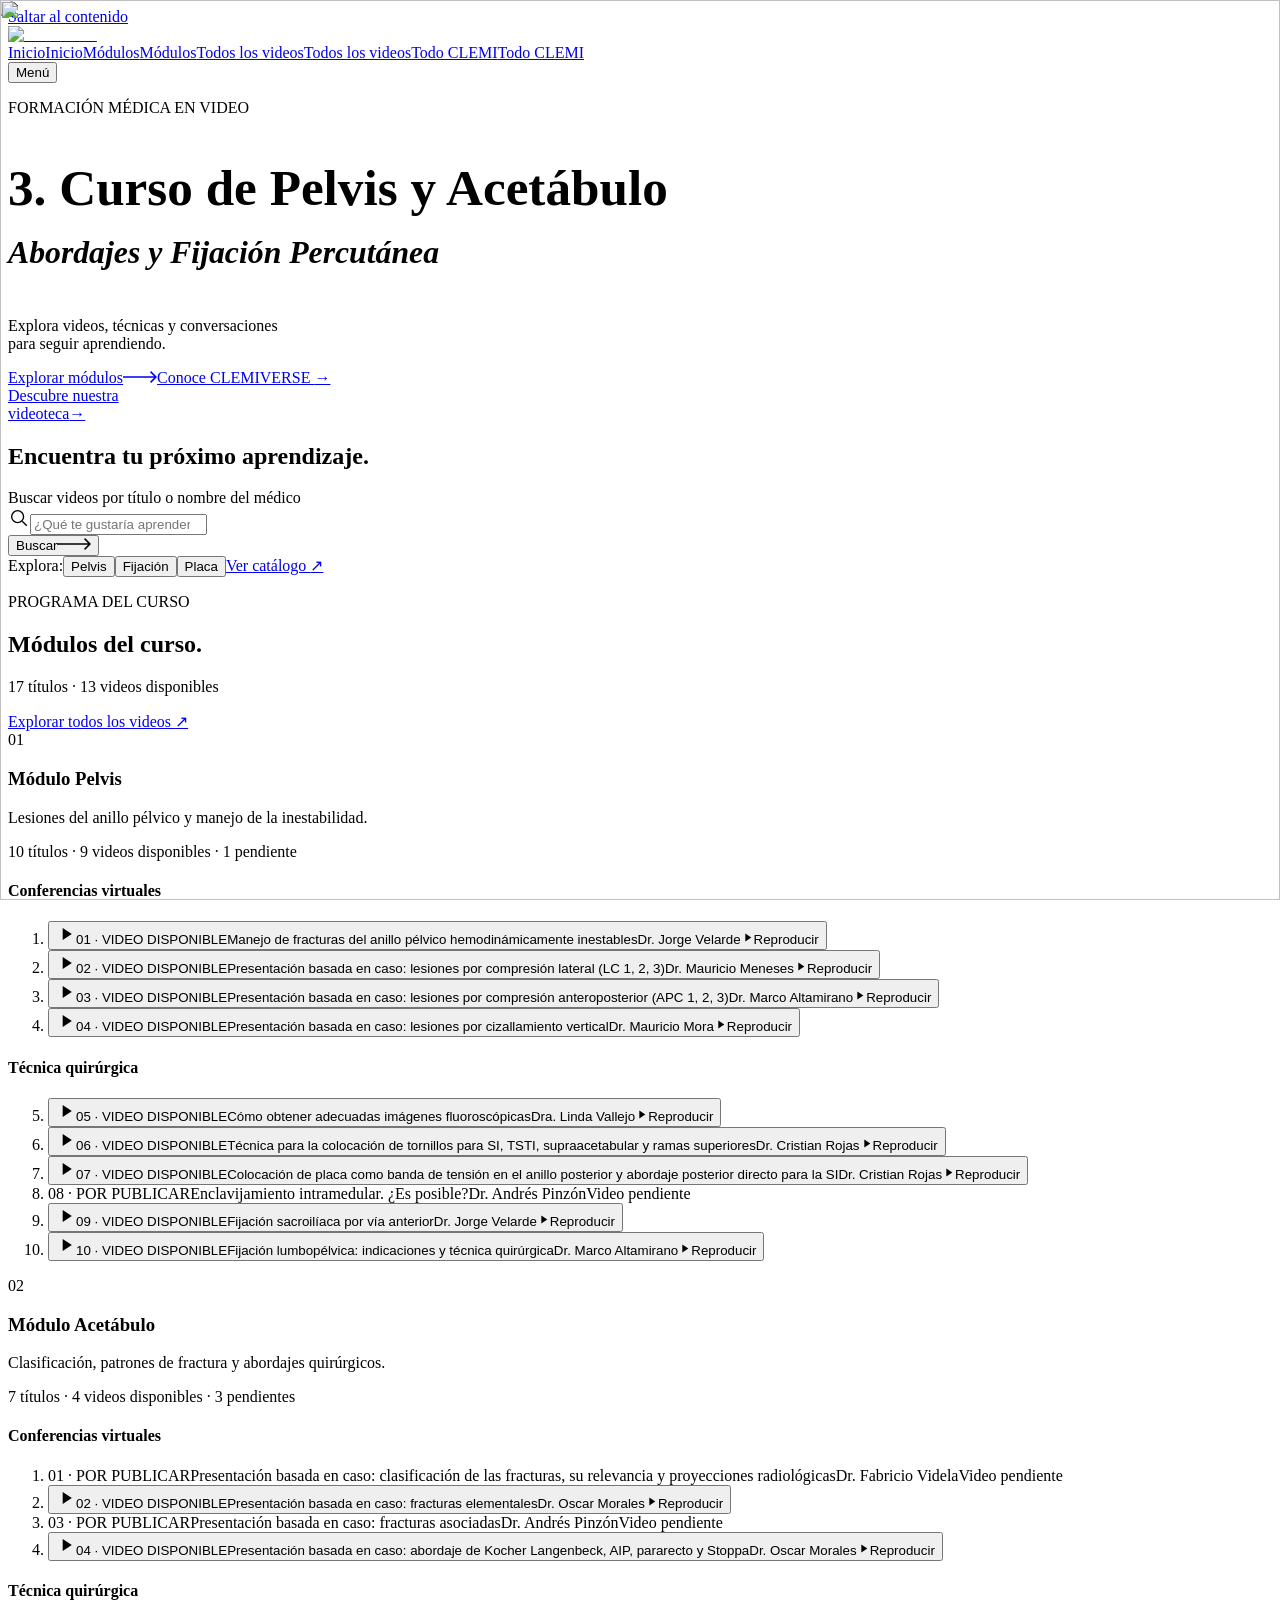
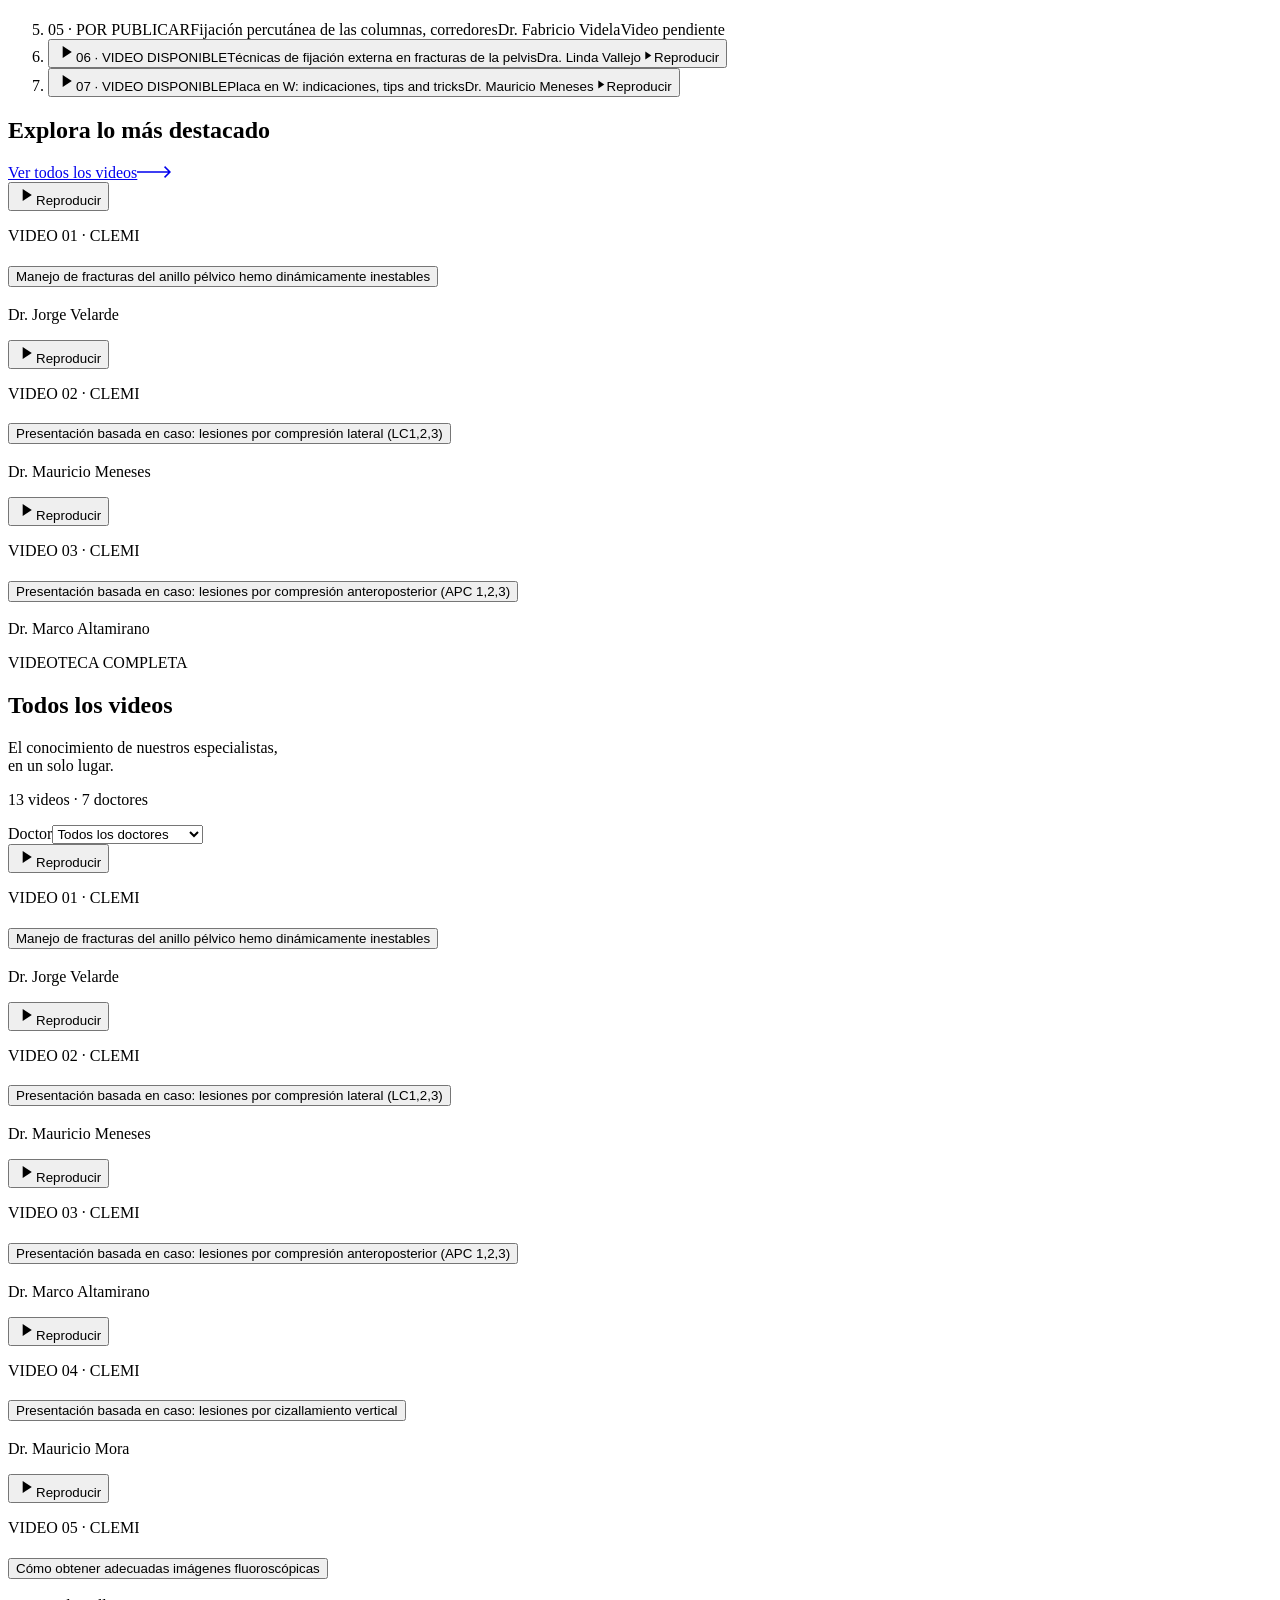
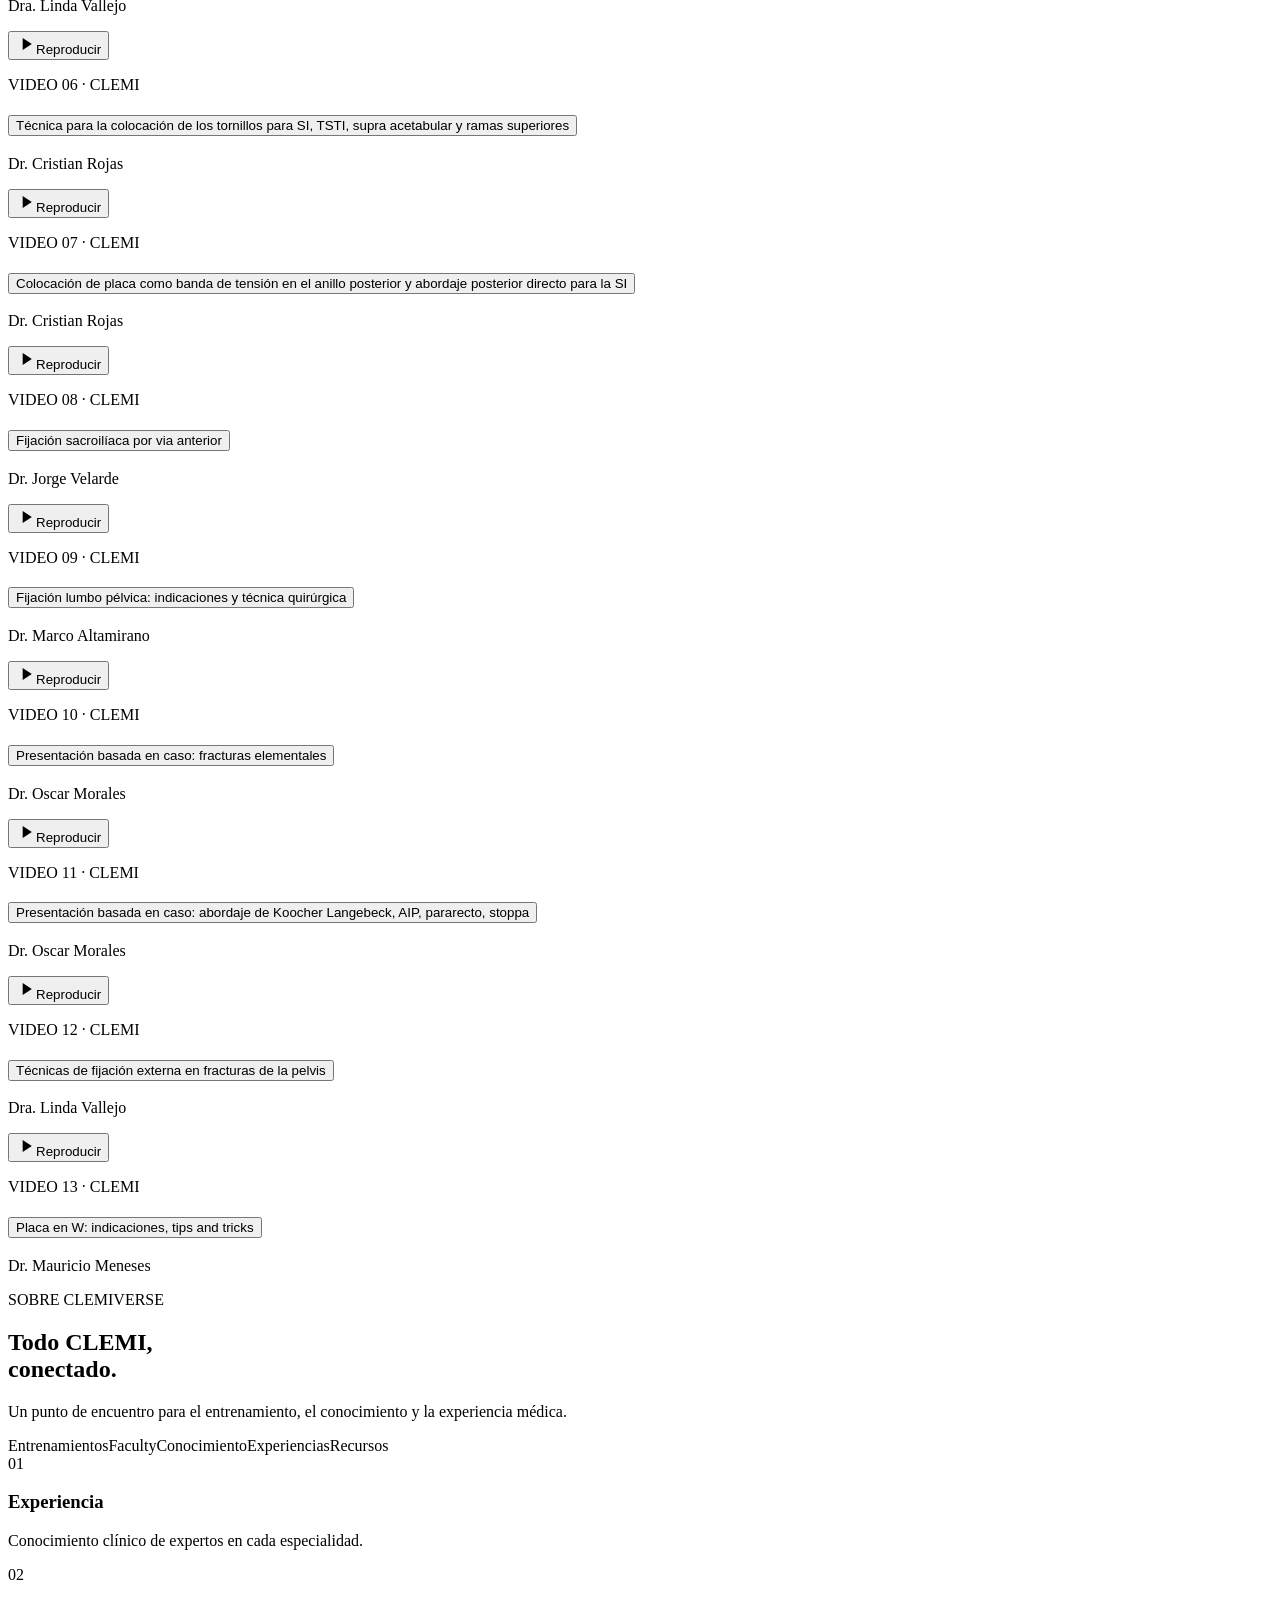
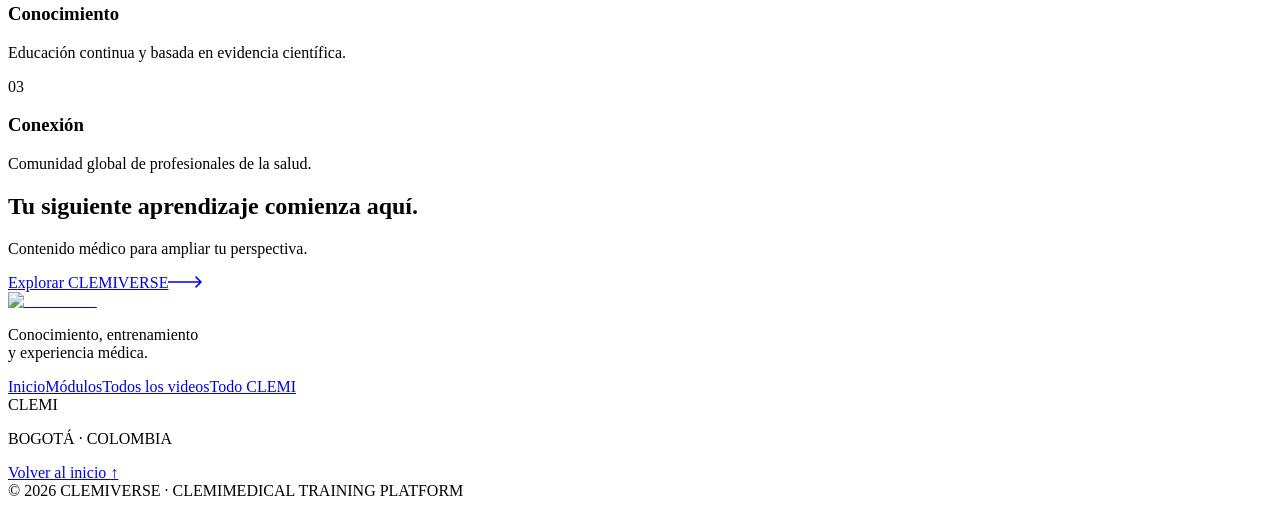
==== commit 13fcb557: "Publish animated play buttons in Clemiverse course modules" ====
--- a/index.html
+++ b/index.html
@@ -1 +1 @@
-<!DOCTYPE html><html lang="es" class="manrope_9f003831-module__HIT9Bq__variable inter_ce929fb-module__qqrwVG__variable"><head><meta charSet="utf-8"/><meta charSet="utf-8"/><meta name="viewport" content="width=device-width, initial-scale=1"/><meta name="viewport" content="width=device-width, initial-scale=1"/><link rel="preload" href="/clemiverse-web/_next/static/media/83afe278b6a6bb3c-s.p.2bn3s6zvc0dyp.woff2" as="font" crossorigin="" type="font/woff2"/><link rel="preload" href="/clemiverse-web/_next/static/media/a343f882a40d2cc9-s.p.1sj6eobyi31rd.woff2" as="font" crossorigin="" type="font/woff2"/><link rel="preload" as="image" href="/clemiverse-web/media/portada-editorial.webp"/><link rel="stylesheet" href="/clemiverse-web/_next/static/chunks/1f2jp4i_dklkt.css" data-precedence="next"/><link rel="stylesheet" href="/clemiverse-web/_next/static/chunks/1az6si673rwj4.css" data-precedence="next"/><link rel="preload" as="script" fetchPriority="low" href="/clemiverse-web/_next/static/chunks/3xmmlb24dldjr.js"/><script src="/clemiverse-web/_next/static/chunks/24gi5b7dc7fhv.js" async=""></script><script src="/clemiverse-web/_next/static/chunks/0b_3hd4tudgm2.js" async=""></script><script src="/clemiverse-web/_next/static/chunks/turbopack-10x5q9ezuv2fk.js" async=""></script><script src="/clemiverse-web/_next/static/chunks/03rjatvink7m3.js" async=""></script><script src="/clemiverse-web/_next/static/chunks/0228fkmsrklg0.js" async=""></script><title>CLEMIVERSE - Plataforma de Educación Médica</title><meta name="description" content="Un universo de conocimiento, entrenamiento y experiencia médica. CLEMIVERSE es tu punto de encuentro para especialización en ortopedia."/><meta name="keywords" content="educación médica,entrenamientos,ortopedia,CLEMI,medicina,especialización"/><meta name="robots" content="index, follow"/><meta property="og:title" content="CLEMIVERSE - Plataforma de Educación Médica"/><meta property="og:description" content="Un universo de conocimiento, entrenamiento y experiencia médica."/><meta property="og:locale" content="es_CO"/><meta property="og:type" content="website"/><meta name="twitter:card" content="summary"/><meta name="twitter:title" content="CLEMIVERSE - Plataforma de Educación Médica"/><meta name="twitter:description" content="Un universo de conocimiento, entrenamiento y experiencia médica."/><link rel="icon" href="/clemiverse-web/favicon.ico?favicon.2vob68tjqpejf.ico" sizes="256x256" type="image/x-icon"/><meta name="next-size-adjust" content=""/><meta name="theme-color" content="#1A2744"/><script src="/clemiverse-web/_next/static/chunks/0cz1d0mv5g_q7.js" noModule=""></script></head><body class="min-h-full flex flex-col antialiased"><div hidden=""><!--$--><!--/$--></div><div class="site-wrapper"><a class="skip-link" href="#main-content">Saltar al contenido</a><header class="Navigation-module__Pj2Xoq__header"><div class="shell Navigation-module__Pj2Xoq__headerInner"><a href="#inicio" class="Navigation-module__Pj2Xoq__wordmark" aria-label="Clemiverse, inicio"><img alt="Clemiverse" loading="lazy" width="216" height="72" decoding="async" data-nimg="1" class="Navigation-module__Pj2Xoq__officialLogo" style="color:transparent" src="/clemiverse-web/media/clemiverse-logo-transparent.png"/></a><nav class="Navigation-module__Pj2Xoq__desktopNav" aria-label="Navegación principal" style="--indicator-x:0px;--indicator-width:0px"><a href="#inicio" aria-current="location"><span class="Navigation-module__Pj2Xoq__rollingLabel"><span>Inicio</span><span aria-hidden="true">Inicio</span></span></a><a href="#modulos"><span class="Navigation-module__Pj2Xoq__rollingLabel"><span>Módulos</span><span aria-hidden="true">Módulos</span></span></a><a href="#catalogo"><span class="Navigation-module__Pj2Xoq__rollingLabel"><span>Todos los videos</span><span aria-hidden="true">Todos los videos</span></span></a><a href="#about"><span class="Navigation-module__Pj2Xoq__rollingLabel"><span>Todo CLEMI</span><span aria-hidden="true">Todo CLEMI</span></span></a><span class="Navigation-module__Pj2Xoq__activeIndicator" aria-hidden="true"></span></nav><button type="button" class="Navigation-module__Pj2Xoq__menuToggle" aria-expanded="false" aria-controls="site-navigation-menu" aria-haspopup="dialog"><span>Menú</span><span class="Navigation-module__Pj2Xoq__menuIcon" data-open="false" aria-hidden="true"><i></i><i></i><i></i></span></button></div></header><dialog id="site-navigation-menu" class="Navigation-module__Pj2Xoq__dialog" data-closing="false" aria-labelledby="site-menu-title"><div class="Navigation-module__Pj2Xoq__panel"><div class="shell Navigation-module__Pj2Xoq__panelTop"><a href="#inicio" class="Navigation-module__Pj2Xoq__wordmark" aria-label="Clemiverse, inicio"><img alt="Clemiverse" loading="lazy" width="216" height="72" decoding="async" data-nimg="1" class="Navigation-module__Pj2Xoq__officialLogo" style="color:transparent" src="/clemiverse-web/media/clemiverse-logo-transparent.png"/></a><button type="button" class="Navigation-module__Pj2Xoq__menuToggle" aria-label="Cerrar menú"><span>Cerrar</span><span class="Navigation-module__Pj2Xoq__menuIcon" data-open="true" aria-hidden="true"><i></i><i></i><i></i></span></button></div><div class="shell Navigation-module__Pj2Xoq__panelBody"><div><h2 id="site-menu-title" class="Navigation-module__Pj2Xoq__menuEyebrow">EXPLORA CLEMIVERSE</h2><nav class="Navigation-module__Pj2Xoq__menuLinks" aria-label="Explorar secciones"><a href="#inicio" aria-current="location" style="--item-order:0"><span class="Navigation-module__Pj2Xoq__menuIndex">0<!-- -->1</span><span class="Navigation-module__Pj2Xoq__menuLabelGroup"><span class="Navigation-module__Pj2Xoq__rollingLabel Navigation-module__Pj2Xoq__menuLinkTitle"><span>Inicio</span><span aria-hidden="true">Inicio</span></span><span class="Navigation-module__Pj2Xoq__menuDescription">La portada</span></span><span class="Navigation-module__Pj2Xoq__menuArrow" aria-hidden="true">↗</span></a><a href="#modulos" style="--item-order:1"><span class="Navigation-module__Pj2Xoq__menuIndex">0<!-- -->2</span><span class="Navigation-module__Pj2Xoq__menuLabelGroup"><span class="Navigation-module__Pj2Xoq__rollingLabel Navigation-module__Pj2Xoq__menuLinkTitle"><span>Módulos</span><span aria-hidden="true">Módulos</span></span><span class="Navigation-module__Pj2Xoq__menuDescription">Pelvis y Acetábulo</span></span><span class="Navigation-module__Pj2Xoq__menuArrow" aria-hidden="true">↗</span></a><a href="#catalogo" style="--item-order:2"><span class="Navigation-module__Pj2Xoq__menuIndex">0<!-- -->3</span><span class="Navigation-module__Pj2Xoq__menuLabelGroup"><span class="Navigation-module__Pj2Xoq__rollingLabel Navigation-module__Pj2Xoq__menuLinkTitle"><span>Todos los videos</span><span aria-hidden="true">Todos los videos</span></span><span class="Navigation-module__Pj2Xoq__menuDescription">Videoteca completa</span></span><span class="Navigation-module__Pj2Xoq__menuArrow" aria-hidden="true">↗</span></a><a href="#about" style="--item-order:3"><span class="Navigation-module__Pj2Xoq__menuIndex">0<!-- -->4</span><span class="Navigation-module__Pj2Xoq__menuLabelGroup"><span class="Navigation-module__Pj2Xoq__rollingLabel Navigation-module__Pj2Xoq__menuLinkTitle"><span>Todo CLEMI</span><span aria-hidden="true">Todo CLEMI</span></span><span class="Navigation-module__Pj2Xoq__menuDescription">Nuestra institución</span></span><span class="Navigation-module__Pj2Xoq__menuArrow" aria-hidden="true">↗</span></a></nav></div><div class="Navigation-module__Pj2Xoq__menuPhoto"><img alt="Escena ilustrativa de formación médica" loading="lazy" decoding="async" data-nimg="fill" class="Navigation-module__Pj2Xoq__photo" style="position:absolute;height:100%;width:100%;left:0;top:0;right:0;bottom:0;color:transparent" src="/clemiverse-web/media/portada-editorial.webp"/><p>FORMACIÓN MÉDICA<br/>EN VIDEO</p></div></div><div class="shell Navigation-module__Pj2Xoq__panelBottom"><span>CLEMI · Conocimiento y experiencia médica</span><span>CLEMIVERSE</span></div></div></dialog><main id="main-content" tabindex="-1"><section class="Home-module__rCrioW__hero" id="inicio" aria-labelledby="hero-title"><div class="Home-module__rCrioW__heroVisual"><img alt="Escena ilustrativa de formación médica con un modelo anatómico de pie y tobillo" decoding="async" data-nimg="fill" class="Home-module__rCrioW__heroPhoto" style="position:absolute;height:100%;width:100%;left:0;top:0;right:0;bottom:0;color:transparent" src="/clemiverse-web/media/portada-editorial.webp"/></div><div class="shell Home-module__rCrioW__heroInner"><div class="Home-module__rCrioW__heroCopy"><p class="eyebrow"><span class="Home-module__rCrioW__goldDash"></span> FORMACIÓN MÉDICA EN VIDEO</p><h1 id="hero-title" style="font-size:clamp(34px, 4vw, 60px);line-height:1.12">3. Curso de Pelvis y Acetábulo<br/><em style="display:inline-block;font-size:0.62em;line-height:1.3;margin-top:0.3em">Abordajes y Fijación Percutánea</em></h1><p class="Home-module__rCrioW__heroDescription">Explora videos, técnicas y conversaciones<br class="Home-module__rCrioW__desktopBreak"/> para seguir aprendiendo.</p><div class="Home-module__rCrioW__heroActions"><a href="#modulos" class="EditorialAction-module__Pgz7SG__action "><span class="EditorialAction-module__Pgz7SG__label">Explorar módulos</span><svg class="EditorialAction-module__Pgz7SG__arrow" viewBox="0 0 46 16" height="12" width="34" fill="currentColor" aria-hidden="true"><path transform="translate(30)" d="M8,0,6.545,1.455l5.506,5.506H-30V9.039H12.052L6.545,14.545,8,16l8-8Z"></path></svg></a><a class="Home-module__rCrioW__secondaryLink" href="#about">Conoce CLEMIVERSE <span aria-hidden="true">→</span></a></div></div><a class="Home-module__rCrioW__heroTeaser" href="#catalogo"><span class="Home-module__rCrioW__teaserThumbnail"><img alt="" loading="lazy" decoding="async" data-nimg="fill" style="position:absolute;height:100%;width:100%;left:0;top:0;right:0;bottom:0;color:transparent" src="/clemiverse-web/media/coleccion-ortopedia.webp"/></span><span>Descubre nuestra<br/>videoteca</span><span aria-hidden="true">→</span></a></div><div class="Home-module__rCrioW__heroBottomLine"></div></section><section class="Videos-module__Xj_VOG__discovery" aria-labelledby="discovery-title"><div class="shell Videos-module__Xj_VOG__discoveryInner"><div><h2 id="discovery-title">Encuentra tu próximo aprendizaje.</h2><span class="Videos-module__Xj_VOG__goldRule" aria-hidden="true"></span></div><div class="Videos-module__Xj_VOG__searchArea"><form role="search" class="Videos-module__Xj_VOG__searchForm"><label for="video-search" class="sr-only">Buscar videos por título o nombre del médico</label><div class="Videos-module__Xj_VOG__searchField"><svg width="22" height="22" viewBox="0 0 24 24" fill="none" aria-hidden="true"><circle cx="10.5" cy="10.5" r="6.5" stroke="currentColor" stroke-width="1.5"></circle><path d="m15.5 15.5 5 5" stroke="currentColor" stroke-width="1.5"></path></svg><input id="video-search" type="search" placeholder="¿Qué te gustaría aprender?" value=""/></div><button type="submit" class="Videos-module__Xj_VOG__searchButton EditorialAction-module__Pgz7SG__action"><span class="EditorialAction-module__Pgz7SG__label">Buscar</span><svg class="EditorialAction-module__Pgz7SG__arrow" viewBox="0 0 46 16" height="12" width="34" fill="currentColor" aria-hidden="true"><path transform="translate(30)" d="M8,0,6.545,1.455l5.506,5.506H-30V9.039H12.052L6.545,14.545,8,16l8-8Z"></path></svg></button></form><div class="Videos-module__Xj_VOG__searchTerms"><span>Explora:</span><button type="button">Pelvis</button><button type="button">Fijación</button><button type="button">Placa</button><a href="#catalogo">Ver catálogo <span aria-hidden="true">↗</span></a></div></div></div></section><section id="modulos" class="CourseModules-module__uQ1beG__section" aria-labelledby="modules-title"><div class="shell"><div class="CourseModules-module__uQ1beG__heading"><div><p class="CourseModules-module__uQ1beG__kicker">PROGRAMA DEL CURSO</p><h2 id="modules-title">Módulos del curso<span aria-hidden="true">.</span></h2><p class="CourseModules-module__uQ1beG__summary">17<!-- --> títulos · <!-- -->13<!-- --> videos disponibles</p></div><a href="#catalogo">Explorar todos los videos <span aria-hidden="true">↗</span></a></div><div class="CourseModules-module__uQ1beG__modules"><article id="modulo-pelvis" class="CourseModules-module__uQ1beG__module" aria-labelledby="modulo-pelvis-title"><div class="CourseModules-module__uQ1beG__moduleHeader"><span class="CourseModules-module__uQ1beG__moduleNumber">0<!-- -->1</span><div><h3 id="modulo-pelvis-title">Módulo Pelvis</h3><p>Lesiones del anillo pélvico y manejo de la inestabilidad.</p></div></div><p class="CourseModules-module__uQ1beG__availability">10<!-- --> títulos <span aria-hidden="true">·</span> <!-- -->9<!-- --> videos disponibles<!-- --> <span aria-hidden="true">·</span> <!-- -->1<!-- --> <!-- -->pendiente</p><div class="CourseModules-module__uQ1beG__lessonGroup"><h4 class="CourseModules-module__uQ1beG__groupTitle">Conferencias virtuales</h4><ol class="CourseModules-module__uQ1beG__lessons" start="1"><li class="VideoSelection-module__1KSVta__wrapper" data-lesson-id="pelvis-anillo" data-video-id="1226101820"><button type="button" class="CourseModules-module__uQ1beG__lesson VideoSelection-module__1KSVta__ticket" aria-label="Reproducir: Manejo de fracturas del anillo pélvico hemodinámicamente inestables, Dr. Jorge Velarde"><span class="CourseModules-module__uQ1beG__previewImage"><img alt="" loading="lazy" decoding="async" data-nimg="fill" class="CourseModules-module__uQ1beG__previewThumbnail" style="position:absolute;height:100%;width:100%;left:0;top:0;right:0;bottom:0;color:transparent" src="https://i.vimeocdn.com/video/2199987763-9c6d6e02ddc9df347fec87c7604dd806e398c4a919336749b8353a587d53ba1e-d_960?region=us"/><span class="CourseModules-module__uQ1beG__previewShade" aria-hidden="true"></span><span class="CourseModules-module__uQ1beG__previewPlay" aria-hidden="true"><svg width="20" height="20" viewBox="0 0 24 24" fill="currentColor"><path d="M8 4.8v14.4L19 12Z"></path></svg></span></span><span class="CourseModules-module__uQ1beG__lessonContent VideoSelection-module__1KSVta__stub"><span class="CourseModules-module__uQ1beG__lessonNumber">01<!-- --> <span aria-hidden="true">·</span> <!-- -->VIDEO DISPONIBLE</span><span class="CourseModules-module__uQ1beG__lessonTitle">Manejo de fracturas del anillo pélvico hemodinámicamente inestables</span><span class="CourseModules-module__uQ1beG__lessonFooter"><span class="CourseModules-module__uQ1beG__doctor">Dr. Jorge Velarde</span><span class="CourseModules-module__uQ1beG__play">Reproducir <span aria-hidden="true">↗</span></span></span></span></button></li><li class="VideoSelection-module__1KSVta__wrapper" data-lesson-id="pelvis-lateral" data-video-id="1226061378"><button type="button" class="CourseModules-module__uQ1beG__lesson VideoSelection-module__1KSVta__ticket" aria-label="Reproducir: Presentación basada en caso: lesiones por compresión lateral (LC 1, 2, 3), Dr. Mauricio Meneses"><span class="CourseModules-module__uQ1beG__previewImage"><img alt="" loading="lazy" decoding="async" data-nimg="fill" class="CourseModules-module__uQ1beG__previewThumbnail" style="position:absolute;height:100%;width:100%;left:0;top:0;right:0;bottom:0;color:transparent" src="https://i.vimeocdn.com/video/2199935649-00b210436089cd1830e3a00021e868d07d362663d294d58f3885560adc7c15f2-d_960?region=us"/><span class="CourseModules-module__uQ1beG__previewShade" aria-hidden="true"></span><span class="CourseModules-module__uQ1beG__previewPlay" aria-hidden="true"><svg width="20" height="20" viewBox="0 0 24 24" fill="currentColor"><path d="M8 4.8v14.4L19 12Z"></path></svg></span></span><span class="CourseModules-module__uQ1beG__lessonContent VideoSelection-module__1KSVta__stub"><span class="CourseModules-module__uQ1beG__lessonNumber">02<!-- --> <span aria-hidden="true">·</span> <!-- -->VIDEO DISPONIBLE</span><span class="CourseModules-module__uQ1beG__lessonTitle">Presentación basada en caso: lesiones por compresión lateral (LC 1, 2, 3)</span><span class="CourseModules-module__uQ1beG__lessonFooter"><span class="CourseModules-module__uQ1beG__doctor">Dr. Mauricio Meneses</span><span class="CourseModules-module__uQ1beG__play">Reproducir <span aria-hidden="true">↗</span></span></span></span></button></li><li class="VideoSelection-module__1KSVta__wrapper" data-lesson-id="pelvis-anteroposterior" data-video-id="1226061353"><button type="button" class="CourseModules-module__uQ1beG__lesson VideoSelection-module__1KSVta__ticket" aria-label="Reproducir: Presentación basada en caso: lesiones por compresión anteroposterior (APC 1, 2, 3), Dr. Marco Altamirano"><span class="CourseModules-module__uQ1beG__previewImage"><img alt="" loading="lazy" decoding="async" data-nimg="fill" class="CourseModules-module__uQ1beG__previewThumbnail" style="position:absolute;height:100%;width:100%;left:0;top:0;right:0;bottom:0;color:transparent" src="https://i.vimeocdn.com/video/2199935648-33a59042fec305716e1ef56b93dc8ef255b8f1d75f2f601ed9815a048393083a-d_960?region=us"/><span class="CourseModules-module__uQ1beG__previewShade" aria-hidden="true"></span><span class="CourseModules-module__uQ1beG__previewPlay" aria-hidden="true"><svg width="20" height="20" viewBox="0 0 24 24" fill="currentColor"><path d="M8 4.8v14.4L19 12Z"></path></svg></span></span><span class="CourseModules-module__uQ1beG__lessonContent VideoSelection-module__1KSVta__stub"><span class="CourseModules-module__uQ1beG__lessonNumber">03<!-- --> <span aria-hidden="true">·</span> <!-- -->VIDEO DISPONIBLE</span><span class="CourseModules-module__uQ1beG__lessonTitle">Presentación basada en caso: lesiones por compresión anteroposterior (APC 1, 2, 3)</span><span class="CourseModules-module__uQ1beG__lessonFooter"><span class="CourseModules-module__uQ1beG__doctor">Dr. Marco Altamirano</span><span class="CourseModules-module__uQ1beG__play">Reproducir <span aria-hidden="true">↗</span></span></span></span></button></li><li class="VideoSelection-module__1KSVta__wrapper" data-lesson-id="pelvis-vertical" data-video-id="1226061367"><button type="button" class="CourseModules-module__uQ1beG__lesson VideoSelection-module__1KSVta__ticket" aria-label="Reproducir: Presentación basada en caso: lesiones por cizallamiento vertical, Dr. Mauricio Mora"><span class="CourseModules-module__uQ1beG__previewImage"><img alt="" loading="lazy" decoding="async" data-nimg="fill" class="CourseModules-module__uQ1beG__previewThumbnail" style="position:absolute;height:100%;width:100%;left:0;top:0;right:0;bottom:0;color:transparent" src="https://i.vimeocdn.com/video/2199935722-48c7892d23cc6fcfc2519d5c78b1b55c91b9bb9d99b88ea5f7acd0ce730d88b5-d_960?region=us"/><span class="CourseModules-module__uQ1beG__previewShade" aria-hidden="true"></span><span class="CourseModules-module__uQ1beG__previewPlay" aria-hidden="true"><svg width="20" height="20" viewBox="0 0 24 24" fill="currentColor"><path d="M8 4.8v14.4L19 12Z"></path></svg></span></span><span class="CourseModules-module__uQ1beG__lessonContent VideoSelection-module__1KSVta__stub"><span class="CourseModules-module__uQ1beG__lessonNumber">04<!-- --> <span aria-hidden="true">·</span> <!-- -->VIDEO DISPONIBLE</span><span class="CourseModules-module__uQ1beG__lessonTitle">Presentación basada en caso: lesiones por cizallamiento vertical</span><span class="CourseModules-module__uQ1beG__lessonFooter"><span class="CourseModules-module__uQ1beG__doctor">Dr. Mauricio Mora</span><span class="CourseModules-module__uQ1beG__play">Reproducir <span aria-hidden="true">↗</span></span></span></span></button></li></ol></div><div class="CourseModules-module__uQ1beG__lessonGroup"><h4 class="CourseModules-module__uQ1beG__groupTitle">Técnica quirúrgica</h4><ol class="CourseModules-module__uQ1beG__lessons" start="5"><li class="VideoSelection-module__1KSVta__wrapper" data-lesson-id="pelvis-fluoroscopia" data-video-id="1226061366"><button type="button" class="CourseModules-module__uQ1beG__lesson VideoSelection-module__1KSVta__ticket" aria-label="Reproducir: Cómo obtener adecuadas imágenes fluoroscópicas, Dra. Linda Vallejo"><span class="CourseModules-module__uQ1beG__previewImage"><img alt="" loading="lazy" decoding="async" data-nimg="fill" class="CourseModules-module__uQ1beG__previewThumbnail" style="position:absolute;height:100%;width:100%;left:0;top:0;right:0;bottom:0;color:transparent" src="https://i.vimeocdn.com/video/2199935676-185ecb76b22e2d7c4c9f76f7fc240a20dbfbf533eb64b4da2e6c3555628ba4f5-d_960?region=us"/><span class="CourseModules-module__uQ1beG__previewShade" aria-hidden="true"></span><span class="CourseModules-module__uQ1beG__previewPlay" aria-hidden="true"><svg width="20" height="20" viewBox="0 0 24 24" fill="currentColor"><path d="M8 4.8v14.4L19 12Z"></path></svg></span></span><span class="CourseModules-module__uQ1beG__lessonContent VideoSelection-module__1KSVta__stub"><span class="CourseModules-module__uQ1beG__lessonNumber">05<!-- --> <span aria-hidden="true">·</span> <!-- -->VIDEO DISPONIBLE</span><span class="CourseModules-module__uQ1beG__lessonTitle">Cómo obtener adecuadas imágenes fluoroscópicas</span><span class="CourseModules-module__uQ1beG__lessonFooter"><span class="CourseModules-module__uQ1beG__doctor">Dra. Linda Vallejo</span><span class="CourseModules-module__uQ1beG__play">Reproducir <span aria-hidden="true">↗</span></span></span></span></button></li><li class="VideoSelection-module__1KSVta__wrapper" data-lesson-id="pelvis-tornillos" data-video-id="1226061359"><button type="button" class="CourseModules-module__uQ1beG__lesson VideoSelection-module__1KSVta__ticket" aria-label="Reproducir: Técnica para la colocación de tornillos para SI, TSTI, supraacetabular y ramas superiores, Dr. Cristian Rojas"><span class="CourseModules-module__uQ1beG__previewImage"><img alt="" loading="lazy" decoding="async" data-nimg="fill" class="CourseModules-module__uQ1beG__previewThumbnail" style="position:absolute;height:100%;width:100%;left:0;top:0;right:0;bottom:0;color:transparent" src="https://i.vimeocdn.com/video/2199935609-88b7692b0ab03856252a83d5497c32784b0866ad4948b630c20f65ad94002b07-d_960?region=us"/><span class="CourseModules-module__uQ1beG__previewShade" aria-hidden="true"></span><span class="CourseModules-module__uQ1beG__previewPlay" aria-hidden="true"><svg width="20" height="20" viewBox="0 0 24 24" fill="currentColor"><path d="M8 4.8v14.4L19 12Z"></path></svg></span></span><span class="CourseModules-module__uQ1beG__lessonContent VideoSelection-module__1KSVta__stub"><span class="CourseModules-module__uQ1beG__lessonNumber">06<!-- --> <span aria-hidden="true">·</span> <!-- -->VIDEO DISPONIBLE</span><span class="CourseModules-module__uQ1beG__lessonTitle">Técnica para la colocación de tornillos para SI, TSTI, supraacetabular y ramas superiores</span><span class="CourseModules-module__uQ1beG__lessonFooter"><span class="CourseModules-module__uQ1beG__doctor">Dr. Cristian Rojas</span><span class="CourseModules-module__uQ1beG__play">Reproducir <span aria-hidden="true">↗</span></span></span></span></button></li><li class="VideoSelection-module__1KSVta__wrapper" data-lesson-id="pelvis-banda-tension" data-video-id="1226061358"><button type="button" class="CourseModules-module__uQ1beG__lesson VideoSelection-module__1KSVta__ticket" aria-label="Reproducir: Colocación de placa como banda de tensión en el anillo posterior y abordaje posterior directo para la SI, Dr. Cristian Rojas"><span class="CourseModules-module__uQ1beG__previewImage"><img alt="" loading="lazy" decoding="async" data-nimg="fill" class="CourseModules-module__uQ1beG__previewThumbnail" style="position:absolute;height:100%;width:100%;left:0;top:0;right:0;bottom:0;color:transparent" src="https://i.vimeocdn.com/video/2199935643-cea802665f9393335a2c26c1a7d08d6a4229cf407a5d64381593f462ea92de37-d_960?region=us"/><span class="CourseModules-module__uQ1beG__previewShade" aria-hidden="true"></span><span class="CourseModules-module__uQ1beG__previewPlay" aria-hidden="true"><svg width="20" height="20" viewBox="0 0 24 24" fill="currentColor"><path d="M8 4.8v14.4L19 12Z"></path></svg></span></span><span class="CourseModules-module__uQ1beG__lessonContent VideoSelection-module__1KSVta__stub"><span class="CourseModules-module__uQ1beG__lessonNumber">07<!-- --> <span aria-hidden="true">·</span> <!-- -->VIDEO DISPONIBLE</span><span class="CourseModules-module__uQ1beG__lessonTitle">Colocación de placa como banda de tensión en el anillo posterior y abordaje posterior directo para la SI</span><span class="CourseModules-module__uQ1beG__lessonFooter"><span class="CourseModules-module__uQ1beG__doctor">Dr. Cristian Rojas</span><span class="CourseModules-module__uQ1beG__play">Reproducir <span aria-hidden="true">↗</span></span></span></span></button></li><li data-lesson-id="pelvis-enclavijamiento"><div class="CourseModules-module__uQ1beG__lesson CourseModules-module__uQ1beG__unavailable"><span class="CourseModules-module__uQ1beG__lessonContent "><span class="CourseModules-module__uQ1beG__lessonNumber">08<!-- --> <span aria-hidden="true">·</span> <!-- -->POR PUBLICAR</span><span class="CourseModules-module__uQ1beG__lessonTitle">Enclavijamiento intramedular. ¿Es posible?</span><span class="CourseModules-module__uQ1beG__lessonFooter"><span class="CourseModules-module__uQ1beG__doctor">Dr. Andrés Pinzón</span><span class="CourseModules-module__uQ1beG__pending">Video pendiente</span></span></span></div></li><li class="VideoSelection-module__1KSVta__wrapper" data-lesson-id="pelvis-sacroiliaca" data-video-id="1226101819"><button type="button" class="CourseModules-module__uQ1beG__lesson VideoSelection-module__1KSVta__ticket" aria-label="Reproducir: Fijación sacroilíaca por vía anterior, Dr. Jorge Velarde"><span class="CourseModules-module__uQ1beG__previewImage"><img alt="" loading="lazy" decoding="async" data-nimg="fill" class="CourseModules-module__uQ1beG__previewThumbnail" style="position:absolute;height:100%;width:100%;left:0;top:0;right:0;bottom:0;color:transparent" src="https://i.vimeocdn.com/video/2199987735-2d23ec0bbec33971ead7f415d3e65eda70971b44eb3c6e00fb0021608c1e9409-d_960?region=us"/><span class="CourseModules-module__uQ1beG__previewShade" aria-hidden="true"></span><span class="CourseModules-module__uQ1beG__previewPlay" aria-hidden="true"><svg width="20" height="20" viewBox="0 0 24 24" fill="currentColor"><path d="M8 4.8v14.4L19 12Z"></path></svg></span></span><span class="CourseModules-module__uQ1beG__lessonContent VideoSelection-module__1KSVta__stub"><span class="CourseModules-module__uQ1beG__lessonNumber">09<!-- --> <span aria-hidden="true">·</span> <!-- -->VIDEO DISPONIBLE</span><span class="CourseModules-module__uQ1beG__lessonTitle">Fijación sacroilíaca por vía anterior</span><span class="CourseModules-module__uQ1beG__lessonFooter"><span class="CourseModules-module__uQ1beG__doctor">Dr. Jorge Velarde</span><span class="CourseModules-module__uQ1beG__play">Reproducir <span aria-hidden="true">↗</span></span></span></span></button></li><li class="VideoSelection-module__1KSVta__wrapper" data-lesson-id="pelvis-lumbopelvica" data-video-id="1226061354"><button type="button" class="CourseModules-module__uQ1beG__lesson VideoSelection-module__1KSVta__ticket" aria-label="Reproducir: Fijación lumbopélvica: indicaciones y técnica quirúrgica, Dr. Marco Altamirano"><span class="CourseModules-module__uQ1beG__previewImage"><img alt="" loading="lazy" decoding="async" data-nimg="fill" class="CourseModules-module__uQ1beG__previewThumbnail" style="position:absolute;height:100%;width:100%;left:0;top:0;right:0;bottom:0;color:transparent" src="https://i.vimeocdn.com/video/2199939485-42350e424e98884f6bdbb120891c8d2c1a7bdf2df4bde71bed3eb4644527a3e8-d_960?region=us"/><span class="CourseModules-module__uQ1beG__previewShade" aria-hidden="true"></span><span class="CourseModules-module__uQ1beG__previewPlay" aria-hidden="true"><svg width="20" height="20" viewBox="0 0 24 24" fill="currentColor"><path d="M8 4.8v14.4L19 12Z"></path></svg></span></span><span class="CourseModules-module__uQ1beG__lessonContent VideoSelection-module__1KSVta__stub"><span class="CourseModules-module__uQ1beG__lessonNumber">10<!-- --> <span aria-hidden="true">·</span> <!-- -->VIDEO DISPONIBLE</span><span class="CourseModules-module__uQ1beG__lessonTitle">Fijación lumbopélvica: indicaciones y técnica quirúrgica</span><span class="CourseModules-module__uQ1beG__lessonFooter"><span class="CourseModules-module__uQ1beG__doctor">Dr. Marco Altamirano</span><span class="CourseModules-module__uQ1beG__play">Reproducir <span aria-hidden="true">↗</span></span></span></span></button></li></ol></div></article><article id="modulo-acetabulo" class="CourseModules-module__uQ1beG__module" aria-labelledby="modulo-acetabulo-title"><div class="CourseModules-module__uQ1beG__moduleHeader"><span class="CourseModules-module__uQ1beG__moduleNumber">0<!-- -->2</span><div><h3 id="modulo-acetabulo-title">Módulo Acetábulo</h3><p>Clasificación, patrones de fractura y abordajes quirúrgicos.</p></div></div><p class="CourseModules-module__uQ1beG__availability">7<!-- --> títulos <span aria-hidden="true">·</span> <!-- -->4<!-- --> videos disponibles<!-- --> <span aria-hidden="true">·</span> <!-- -->3<!-- --> <!-- -->pendientes</p><div class="CourseModules-module__uQ1beG__lessonGroup"><h4 class="CourseModules-module__uQ1beG__groupTitle">Conferencias virtuales</h4><ol class="CourseModules-module__uQ1beG__lessons" start="1"><li data-lesson-id="acetabulo-clasificacion"><div class="CourseModules-module__uQ1beG__lesson CourseModules-module__uQ1beG__unavailable"><span class="CourseModules-module__uQ1beG__lessonContent "><span class="CourseModules-module__uQ1beG__lessonNumber">01<!-- --> <span aria-hidden="true">·</span> <!-- -->POR PUBLICAR</span><span class="CourseModules-module__uQ1beG__lessonTitle">Presentación basada en caso: clasificación de las fracturas, su relevancia y proyecciones radiológicas</span><span class="CourseModules-module__uQ1beG__lessonFooter"><span class="CourseModules-module__uQ1beG__doctor">Dr. Fabricio Videla</span><span class="CourseModules-module__uQ1beG__pending">Video pendiente</span></span></span></div></li><li class="VideoSelection-module__1KSVta__wrapper" data-lesson-id="acetabulo-elementales" data-video-id="1226061382"><button type="button" class="CourseModules-module__uQ1beG__lesson VideoSelection-module__1KSVta__ticket" aria-label="Reproducir: Presentación basada en caso: fracturas elementales, Dr. Oscar Morales"><span class="CourseModules-module__uQ1beG__previewImage"><img alt="" loading="lazy" decoding="async" data-nimg="fill" class="CourseModules-module__uQ1beG__previewThumbnail" style="position:absolute;height:100%;width:100%;left:0;top:0;right:0;bottom:0;color:transparent" src="https://i.vimeocdn.com/video/2199935626-10f173db55081df65301b26b2bee44417f6c0a4c000af8db8beba14655113ff6-d_960?region=us"/><span class="CourseModules-module__uQ1beG__previewShade" aria-hidden="true"></span><span class="CourseModules-module__uQ1beG__previewPlay" aria-hidden="true"><svg width="20" height="20" viewBox="0 0 24 24" fill="currentColor"><path d="M8 4.8v14.4L19 12Z"></path></svg></span></span><span class="CourseModules-module__uQ1beG__lessonContent VideoSelection-module__1KSVta__stub"><span class="CourseModules-module__uQ1beG__lessonNumber">02<!-- --> <span aria-hidden="true">·</span> <!-- -->VIDEO DISPONIBLE</span><span class="CourseModules-module__uQ1beG__lessonTitle">Presentación basada en caso: fracturas elementales</span><span class="CourseModules-module__uQ1beG__lessonFooter"><span class="CourseModules-module__uQ1beG__doctor">Dr. Oscar Morales</span><span class="CourseModules-module__uQ1beG__play">Reproducir <span aria-hidden="true">↗</span></span></span></span></button></li><li data-lesson-id="acetabulo-asociadas"><div class="CourseModules-module__uQ1beG__lesson CourseModules-module__uQ1beG__unavailable"><span class="CourseModules-module__uQ1beG__lessonContent "><span class="CourseModules-module__uQ1beG__lessonNumber">03<!-- --> <span aria-hidden="true">·</span> <!-- -->POR PUBLICAR</span><span class="CourseModules-module__uQ1beG__lessonTitle">Presentación basada en caso: fracturas asociadas</span><span class="CourseModules-module__uQ1beG__lessonFooter"><span class="CourseModules-module__uQ1beG__doctor">Dr. Andrés Pinzón</span><span class="CourseModules-module__uQ1beG__pending">Video pendiente</span></span></span></div></li><li class="VideoSelection-module__1KSVta__wrapper" data-lesson-id="acetabulo-abordajes" data-video-id="1226061385"><button type="button" class="CourseModules-module__uQ1beG__lesson VideoSelection-module__1KSVta__ticket" aria-label="Reproducir: Presentación basada en caso: abordaje de Kocher Langenbeck, AIP, pararecto y Stoppa, Dr. Oscar Morales"><span class="CourseModules-module__uQ1beG__previewImage"><img alt="" loading="lazy" decoding="async" data-nimg="fill" class="CourseModules-module__uQ1beG__previewThumbnail" style="position:absolute;height:100%;width:100%;left:0;top:0;right:0;bottom:0;color:transparent" src="https://i.vimeocdn.com/video/2199935642-70650c439ef84279c0009d4187f1e5f448558dabf29b63fb48a29b5b2882b5e2-d_960?region=us"/><span class="CourseModules-module__uQ1beG__previewShade" aria-hidden="true"></span><span class="CourseModules-module__uQ1beG__previewPlay" aria-hidden="true"><svg width="20" height="20" viewBox="0 0 24 24" fill="currentColor"><path d="M8 4.8v14.4L19 12Z"></path></svg></span></span><span class="CourseModules-module__uQ1beG__lessonContent VideoSelection-module__1KSVta__stub"><span class="CourseModules-module__uQ1beG__lessonNumber">04<!-- --> <span aria-hidden="true">·</span> <!-- -->VIDEO DISPONIBLE</span><span class="CourseModules-module__uQ1beG__lessonTitle">Presentación basada en caso: abordaje de Kocher Langenbeck, AIP, pararecto y Stoppa</span><span class="CourseModules-module__uQ1beG__lessonFooter"><span class="CourseModules-module__uQ1beG__doctor">Dr. Oscar Morales</span><span class="CourseModules-module__uQ1beG__play">Reproducir <span aria-hidden="true">↗</span></span></span></span></button></li></ol></div><div class="CourseModules-module__uQ1beG__lessonGroup"><h4 class="CourseModules-module__uQ1beG__groupTitle">Técnica quirúrgica</h4><ol class="CourseModules-module__uQ1beG__lessons" start="5"><li data-lesson-id="acetabulo-fijacion-percutanea"><div class="CourseModules-module__uQ1beG__lesson CourseModules-module__uQ1beG__unavailable"><span class="CourseModules-module__uQ1beG__lessonContent "><span class="CourseModules-module__uQ1beG__lessonNumber">05<!-- --> <span aria-hidden="true">·</span> <!-- -->POR PUBLICAR</span><span class="CourseModules-module__uQ1beG__lessonTitle">Fijación percutánea de las columnas, corredores</span><span class="CourseModules-module__uQ1beG__lessonFooter"><span class="CourseModules-module__uQ1beG__doctor">Dr. Fabricio Videla</span><span class="CourseModules-module__uQ1beG__pending">Video pendiente</span></span></span></div></li><li class="VideoSelection-module__1KSVta__wrapper" data-lesson-id="acetabulo-fijacion-externa" data-video-id="1226061371"><button type="button" class="CourseModules-module__uQ1beG__lesson VideoSelection-module__1KSVta__ticket" aria-label="Reproducir: Técnicas de fijación externa en fracturas de la pelvis, Dra. Linda Vallejo"><span class="CourseModules-module__uQ1beG__previewImage"><img alt="" loading="lazy" decoding="async" data-nimg="fill" class="CourseModules-module__uQ1beG__previewThumbnail" style="position:absolute;height:100%;width:100%;left:0;top:0;right:0;bottom:0;color:transparent" src="https://i.vimeocdn.com/video/2199935623-9ea69d627d3275d5063cda599cc927dd38aad2d1e1c1d77f4086a5431254b1dc-d_960?region=us"/><span class="CourseModules-module__uQ1beG__previewShade" aria-hidden="true"></span><span class="CourseModules-module__uQ1beG__previewPlay" aria-hidden="true"><svg width="20" height="20" viewBox="0 0 24 24" fill="currentColor"><path d="M8 4.8v14.4L19 12Z"></path></svg></span></span><span class="CourseModules-module__uQ1beG__lessonContent VideoSelection-module__1KSVta__stub"><span class="CourseModules-module__uQ1beG__lessonNumber">06<!-- --> <span aria-hidden="true">·</span> <!-- -->VIDEO DISPONIBLE</span><span class="CourseModules-module__uQ1beG__lessonTitle">Técnicas de fijación externa en fracturas de la pelvis</span><span class="CourseModules-module__uQ1beG__lessonFooter"><span class="CourseModules-module__uQ1beG__doctor">Dra. Linda Vallejo</span><span class="CourseModules-module__uQ1beG__play">Reproducir <span aria-hidden="true">↗</span></span></span></span></button></li><li class="VideoSelection-module__1KSVta__wrapper" data-lesson-id="acetabulo-placa-w" data-video-id="1226061374"><button type="button" class="CourseModules-module__uQ1beG__lesson VideoSelection-module__1KSVta__ticket" aria-label="Reproducir: Placa en W: indicaciones, tips and tricks, Dr. Mauricio Meneses"><span class="CourseModules-module__uQ1beG__previewImage"><img alt="" loading="lazy" decoding="async" data-nimg="fill" class="CourseModules-module__uQ1beG__previewThumbnail" style="position:absolute;height:100%;width:100%;left:0;top:0;right:0;bottom:0;color:transparent" src="https://i.vimeocdn.com/video/2199935615-f4b3dfcd21360f5038ed75efbae4651f2ed60a793bafdf070dcbd9d6021dfbb0-d_960?region=us"/><span class="CourseModules-module__uQ1beG__previewShade" aria-hidden="true"></span><span class="CourseModules-module__uQ1beG__previewPlay" aria-hidden="true"><svg width="20" height="20" viewBox="0 0 24 24" fill="currentColor"><path d="M8 4.8v14.4L19 12Z"></path></svg></span></span><span class="CourseModules-module__uQ1beG__lessonContent VideoSelection-module__1KSVta__stub"><span class="CourseModules-module__uQ1beG__lessonNumber">07<!-- --> <span aria-hidden="true">·</span> <!-- -->VIDEO DISPONIBLE</span><span class="CourseModules-module__uQ1beG__lessonTitle">Placa en W: indicaciones, tips and tricks</span><span class="CourseModules-module__uQ1beG__lessonFooter"><span class="CourseModules-module__uQ1beG__doctor">Dr. Mauricio Meneses</span><span class="CourseModules-module__uQ1beG__play">Reproducir <span aria-hidden="true">↗</span></span></span></span></button></li></ol></div></article></div></div></section><section id="videos" class="Videos-module__Xj_VOG__section" aria-labelledby="videos-title"><div class="shell"><div class="Videos-module__Xj_VOG__sectionHeader" data-reveal="true"><h2 id="videos-title" class="section-heading">Explora lo más destacado<span class="Videos-module__Xj_VOG__headingRule" aria-hidden="true"></span></h2><a href="#catalogo" class="EditorialAction-module__Pgz7SG__action Videos-module__Xj_VOG__catalogLink"><span class="EditorialAction-module__Pgz7SG__label">Ver todos los videos</span><svg class="EditorialAction-module__Pgz7SG__arrow" viewBox="0 0 46 16" height="12" width="34" fill="currentColor" aria-hidden="true"><path transform="translate(30)" d="M8,0,6.545,1.455l5.506,5.506H-30V9.039H12.052L6.545,14.545,8,16l8-8Z"></path></svg></a></div><div class="Videos-module__Xj_VOG__grid"><article class="Videos-module__Xj_VOG__card VideoSelection-module__1KSVta__wrapper" data-video-id="1226101820" aria-labelledby="featured-1226101820"><div class="VideoSelection-module__1KSVta__ticket"><button type="button" class="Videos-module__Xj_VOG__thumbnail" aria-label="Reproducir: Manejo de fracturas del anillo pélvico hemo dinámicamente inestables, Dr. Jorge Velarde"><img alt="" loading="lazy" decoding="async" data-nimg="fill" class="Videos-module__Xj_VOG__thumbnailImage" style="position:absolute;height:100%;width:100%;left:0;top:0;right:0;bottom:0;color:transparent" src="https://i.vimeocdn.com/video/2199987763-9c6d6e02ddc9df347fec87c7604dd806e398c4a919336749b8353a587d53ba1e-d_960?region=us"/><span class="Videos-module__Xj_VOG__play"><svg width="20" height="20" viewBox="0 0 24 24" fill="currentColor" aria-hidden="true"><path d="M8 4.8v14.4L19 12Z"></path></svg><span>Reproducir</span></span></button><div class="Videos-module__Xj_VOG__cardBody VideoSelection-module__1KSVta__stub"><p class="Videos-module__Xj_VOG__videoNumber">VIDEO <!-- -->01<!-- --> · CLEMI</p><h3 id="featured-1226101820"><button type="button">Manejo de fracturas del anillo pélvico hemo dinámicamente inestables</button></h3><p class="Videos-module__Xj_VOG__author">Dr. Jorge Velarde</p></div></div></article><article class="Videos-module__Xj_VOG__card VideoSelection-module__1KSVta__wrapper" data-video-id="1226061378" aria-labelledby="featured-1226061378"><div class="VideoSelection-module__1KSVta__ticket"><button type="button" class="Videos-module__Xj_VOG__thumbnail" aria-label="Reproducir: Presentación basada en caso: lesiones por compresión lateral (LC1,2,3), Dr. Mauricio Meneses"><img alt="" loading="lazy" decoding="async" data-nimg="fill" class="Videos-module__Xj_VOG__thumbnailImage" style="position:absolute;height:100%;width:100%;left:0;top:0;right:0;bottom:0;color:transparent" src="https://i.vimeocdn.com/video/2199935649-00b210436089cd1830e3a00021e868d07d362663d294d58f3885560adc7c15f2-d_960?region=us"/><span class="Videos-module__Xj_VOG__play"><svg width="20" height="20" viewBox="0 0 24 24" fill="currentColor" aria-hidden="true"><path d="M8 4.8v14.4L19 12Z"></path></svg><span>Reproducir</span></span></button><div class="Videos-module__Xj_VOG__cardBody VideoSelection-module__1KSVta__stub"><p class="Videos-module__Xj_VOG__videoNumber">VIDEO <!-- -->02<!-- --> · CLEMI</p><h3 id="featured-1226061378"><button type="button">Presentación basada en caso: lesiones por compresión lateral (LC1,2,3)</button></h3><p class="Videos-module__Xj_VOG__author">Dr. Mauricio Meneses</p></div></div></article><article class="Videos-module__Xj_VOG__card VideoSelection-module__1KSVta__wrapper" data-video-id="1226061353" aria-labelledby="featured-1226061353"><div class="VideoSelection-module__1KSVta__ticket"><button type="button" class="Videos-module__Xj_VOG__thumbnail" aria-label="Reproducir: Presentación basada en caso: lesiones por compresión anteroposterior (APC 1,2,3), Dr. Marco Altamirano"><img alt="" loading="lazy" decoding="async" data-nimg="fill" class="Videos-module__Xj_VOG__thumbnailImage" style="position:absolute;height:100%;width:100%;left:0;top:0;right:0;bottom:0;color:transparent" src="https://i.vimeocdn.com/video/2199935648-33a59042fec305716e1ef56b93dc8ef255b8f1d75f2f601ed9815a048393083a-d_960?region=us"/><span class="Videos-module__Xj_VOG__play"><svg width="20" height="20" viewBox="0 0 24 24" fill="currentColor" aria-hidden="true"><path d="M8 4.8v14.4L19 12Z"></path></svg><span>Reproducir</span></span></button><div class="Videos-module__Xj_VOG__cardBody VideoSelection-module__1KSVta__stub"><p class="Videos-module__Xj_VOG__videoNumber">VIDEO <!-- -->03<!-- --> · CLEMI</p><h3 id="featured-1226061353"><button type="button">Presentación basada en caso: lesiones por compresión anteroposterior (APC 1,2,3)</button></h3><p class="Videos-module__Xj_VOG__author">Dr. Marco Altamirano</p></div></div></article></div></div></section><section id="catalogo" class="Videos-module__Xj_VOG__section Videos-module__Xj_VOG__catalog" aria-labelledby="catalog-title"><span id="specialties" class="Videos-module__Xj_VOG__legacyAnchor" aria-hidden="true"></span><div class="shell"><div class="Videos-module__Xj_VOG__sectionHeader" data-reveal="true"><div><p class="section-kicker">VIDEOTECA COMPLETA</p><h2 tabindex="-1" id="catalog-title" class="section-heading">Todos los videos<span class="Videos-module__Xj_VOG__headingRule" aria-hidden="true"></span></h2></div><p class="Videos-module__Xj_VOG__catalogIntro">El conocimiento de nuestros especialistas,<br/>en un solo lugar.</p></div><div class="Videos-module__Xj_VOG__catalogToolbar"><div class="Videos-module__Xj_VOG__filterSummary" aria-live="polite" aria-atomic="true"><p>13<!-- --> videos · <!-- -->7<!-- --> doctores</p></div><div class="Videos-module__Xj_VOG__doctorFilter"><label for="doctor-filter">Doctor</label><select id="doctor-filter" aria-controls="video-results"><option value="" selected="">Todos los doctores</option><option value="Dr. Jorge Velarde">Dr. Jorge Velarde</option><option value="Dr. Mauricio Meneses">Dr. Mauricio Meneses</option><option value="Dr. Marco Altamirano">Dr. Marco Altamirano</option><option value="Dr. Mauricio Mora">Dr. Mauricio Mora</option><option value="Dra. Linda Vallejo">Dra. Linda Vallejo</option><option value="Dr. Cristian Rojas">Dr. Cristian Rojas</option><option value="Dr. Oscar Morales">Dr. Oscar Morales</option></select></div></div><div id="video-results" class="Videos-module__Xj_VOG__grid Videos-module__Xj_VOG__catalogGrid"><article class="Videos-module__Xj_VOG__card VideoSelection-module__1KSVta__wrapper" data-video-id="1226101820" aria-labelledby="catalog-1226101820"><div class="VideoSelection-module__1KSVta__ticket"><button type="button" class="Videos-module__Xj_VOG__thumbnail" aria-label="Reproducir: Manejo de fracturas del anillo pélvico hemo dinámicamente inestables, Dr. Jorge Velarde"><img alt="" loading="lazy" decoding="async" data-nimg="fill" class="Videos-module__Xj_VOG__thumbnailImage" style="position:absolute;height:100%;width:100%;left:0;top:0;right:0;bottom:0;color:transparent" src="https://i.vimeocdn.com/video/2199987763-9c6d6e02ddc9df347fec87c7604dd806e398c4a919336749b8353a587d53ba1e-d_960?region=us"/><span class="Videos-module__Xj_VOG__play"><svg width="20" height="20" viewBox="0 0 24 24" fill="currentColor" aria-hidden="true"><path d="M8 4.8v14.4L19 12Z"></path></svg><span>Reproducir</span></span></button><div class="Videos-module__Xj_VOG__cardBody VideoSelection-module__1KSVta__stub"><p class="Videos-module__Xj_VOG__videoNumber">VIDEO <!-- -->01<!-- --> · CLEMI</p><h3 id="catalog-1226101820"><button type="button">Manejo de fracturas del anillo pélvico hemo dinámicamente inestables</button></h3><p class="Videos-module__Xj_VOG__author">Dr. Jorge Velarde</p></div></div></article><article class="Videos-module__Xj_VOG__card VideoSelection-module__1KSVta__wrapper" data-video-id="1226061378" aria-labelledby="catalog-1226061378"><div class="VideoSelection-module__1KSVta__ticket"><button type="button" class="Videos-module__Xj_VOG__thumbnail" aria-label="Reproducir: Presentación basada en caso: lesiones por compresión lateral (LC1,2,3), Dr. Mauricio Meneses"><img alt="" loading="lazy" decoding="async" data-nimg="fill" class="Videos-module__Xj_VOG__thumbnailImage" style="position:absolute;height:100%;width:100%;left:0;top:0;right:0;bottom:0;color:transparent" src="https://i.vimeocdn.com/video/2199935649-00b210436089cd1830e3a00021e868d07d362663d294d58f3885560adc7c15f2-d_960?region=us"/><span class="Videos-module__Xj_VOG__play"><svg width="20" height="20" viewBox="0 0 24 24" fill="currentColor" aria-hidden="true"><path d="M8 4.8v14.4L19 12Z"></path></svg><span>Reproducir</span></span></button><div class="Videos-module__Xj_VOG__cardBody VideoSelection-module__1KSVta__stub"><p class="Videos-module__Xj_VOG__videoNumber">VIDEO <!-- -->02<!-- --> · CLEMI</p><h3 id="catalog-1226061378"><button type="button">Presentación basada en caso: lesiones por compresión lateral (LC1,2,3)</button></h3><p class="Videos-module__Xj_VOG__author">Dr. Mauricio Meneses</p></div></div></article><article class="Videos-module__Xj_VOG__card VideoSelection-module__1KSVta__wrapper" data-video-id="1226061353" aria-labelledby="catalog-1226061353"><div class="VideoSelection-module__1KSVta__ticket"><button type="button" class="Videos-module__Xj_VOG__thumbnail" aria-label="Reproducir: Presentación basada en caso: lesiones por compresión anteroposterior (APC 1,2,3), Dr. Marco Altamirano"><img alt="" loading="lazy" decoding="async" data-nimg="fill" class="Videos-module__Xj_VOG__thumbnailImage" style="position:absolute;height:100%;width:100%;left:0;top:0;right:0;bottom:0;color:transparent" src="https://i.vimeocdn.com/video/2199935648-33a59042fec305716e1ef56b93dc8ef255b8f1d75f2f601ed9815a048393083a-d_960?region=us"/><span class="Videos-module__Xj_VOG__play"><svg width="20" height="20" viewBox="0 0 24 24" fill="currentColor" aria-hidden="true"><path d="M8 4.8v14.4L19 12Z"></path></svg><span>Reproducir</span></span></button><div class="Videos-module__Xj_VOG__cardBody VideoSelection-module__1KSVta__stub"><p class="Videos-module__Xj_VOG__videoNumber">VIDEO <!-- -->03<!-- --> · CLEMI</p><h3 id="catalog-1226061353"><button type="button">Presentación basada en caso: lesiones por compresión anteroposterior (APC 1,2,3)</button></h3><p class="Videos-module__Xj_VOG__author">Dr. Marco Altamirano</p></div></div></article><article class="Videos-module__Xj_VOG__card VideoSelection-module__1KSVta__wrapper" data-video-id="1226061367" aria-labelledby="catalog-1226061367"><div class="VideoSelection-module__1KSVta__ticket"><button type="button" class="Videos-module__Xj_VOG__thumbnail" aria-label="Reproducir: Presentación basada en caso: lesiones por cizallamiento vertical, Dr. Mauricio Mora"><img alt="" loading="lazy" decoding="async" data-nimg="fill" class="Videos-module__Xj_VOG__thumbnailImage" style="position:absolute;height:100%;width:100%;left:0;top:0;right:0;bottom:0;color:transparent" src="https://i.vimeocdn.com/video/2199935722-48c7892d23cc6fcfc2519d5c78b1b55c91b9bb9d99b88ea5f7acd0ce730d88b5-d_960?region=us"/><span class="Videos-module__Xj_VOG__play"><svg width="20" height="20" viewBox="0 0 24 24" fill="currentColor" aria-hidden="true"><path d="M8 4.8v14.4L19 12Z"></path></svg><span>Reproducir</span></span></button><div class="Videos-module__Xj_VOG__cardBody VideoSelection-module__1KSVta__stub"><p class="Videos-module__Xj_VOG__videoNumber">VIDEO <!-- -->04<!-- --> · CLEMI</p><h3 id="catalog-1226061367"><button type="button">Presentación basada en caso: lesiones por cizallamiento vertical</button></h3><p class="Videos-module__Xj_VOG__author">Dr. Mauricio Mora</p></div></div></article><article class="Videos-module__Xj_VOG__card VideoSelection-module__1KSVta__wrapper" data-video-id="1226061366" aria-labelledby="catalog-1226061366"><div class="VideoSelection-module__1KSVta__ticket"><button type="button" class="Videos-module__Xj_VOG__thumbnail" aria-label="Reproducir: Cómo obtener adecuadas imágenes fluoroscópicas, Dra. Linda Vallejo"><img alt="" loading="lazy" decoding="async" data-nimg="fill" class="Videos-module__Xj_VOG__thumbnailImage" style="position:absolute;height:100%;width:100%;left:0;top:0;right:0;bottom:0;color:transparent" src="https://i.vimeocdn.com/video/2199935676-185ecb76b22e2d7c4c9f76f7fc240a20dbfbf533eb64b4da2e6c3555628ba4f5-d_960?region=us"/><span class="Videos-module__Xj_VOG__play"><svg width="20" height="20" viewBox="0 0 24 24" fill="currentColor" aria-hidden="true"><path d="M8 4.8v14.4L19 12Z"></path></svg><span>Reproducir</span></span></button><div class="Videos-module__Xj_VOG__cardBody VideoSelection-module__1KSVta__stub"><p class="Videos-module__Xj_VOG__videoNumber">VIDEO <!-- -->05<!-- --> · CLEMI</p><h3 id="catalog-1226061366"><button type="button">Cómo obtener adecuadas imágenes fluoroscópicas</button></h3><p class="Videos-module__Xj_VOG__author">Dra. Linda Vallejo</p></div></div></article><article class="Videos-module__Xj_VOG__card VideoSelection-module__1KSVta__wrapper" data-video-id="1226061359" aria-labelledby="catalog-1226061359"><div class="VideoSelection-module__1KSVta__ticket"><button type="button" class="Videos-module__Xj_VOG__thumbnail" aria-label="Reproducir: Técnica para la colocación de los tornillos para SI, TSTI, supra acetabular y ramas superiores, Dr. Cristian Rojas"><img alt="" loading="lazy" decoding="async" data-nimg="fill" class="Videos-module__Xj_VOG__thumbnailImage" style="position:absolute;height:100%;width:100%;left:0;top:0;right:0;bottom:0;color:transparent" src="https://i.vimeocdn.com/video/2199935609-88b7692b0ab03856252a83d5497c32784b0866ad4948b630c20f65ad94002b07-d_960?region=us"/><span class="Videos-module__Xj_VOG__play"><svg width="20" height="20" viewBox="0 0 24 24" fill="currentColor" aria-hidden="true"><path d="M8 4.8v14.4L19 12Z"></path></svg><span>Reproducir</span></span></button><div class="Videos-module__Xj_VOG__cardBody VideoSelection-module__1KSVta__stub"><p class="Videos-module__Xj_VOG__videoNumber">VIDEO <!-- -->06<!-- --> · CLEMI</p><h3 id="catalog-1226061359"><button type="button">Técnica para la colocación de los tornillos para SI, TSTI, supra acetabular y ramas superiores</button></h3><p class="Videos-module__Xj_VOG__author">Dr. Cristian Rojas</p></div></div></article><article class="Videos-module__Xj_VOG__card VideoSelection-module__1KSVta__wrapper" data-video-id="1226061358" aria-labelledby="catalog-1226061358"><div class="VideoSelection-module__1KSVta__ticket"><button type="button" class="Videos-module__Xj_VOG__thumbnail" aria-label="Reproducir: Colocación de placa como banda de tensión en el anillo posterior y abordaje posterior directo para la SI, Dr. Cristian Rojas"><img alt="" loading="lazy" decoding="async" data-nimg="fill" class="Videos-module__Xj_VOG__thumbnailImage" style="position:absolute;height:100%;width:100%;left:0;top:0;right:0;bottom:0;color:transparent" src="https://i.vimeocdn.com/video/2199935643-cea802665f9393335a2c26c1a7d08d6a4229cf407a5d64381593f462ea92de37-d_960?region=us"/><span class="Videos-module__Xj_VOG__play"><svg width="20" height="20" viewBox="0 0 24 24" fill="currentColor" aria-hidden="true"><path d="M8 4.8v14.4L19 12Z"></path></svg><span>Reproducir</span></span></button><div class="Videos-module__Xj_VOG__cardBody VideoSelection-module__1KSVta__stub"><p class="Videos-module__Xj_VOG__videoNumber">VIDEO <!-- -->07<!-- --> · CLEMI</p><h3 id="catalog-1226061358"><button type="button">Colocación de placa como banda de tensión en el anillo posterior y abordaje posterior directo para la SI</button></h3><p class="Videos-module__Xj_VOG__author">Dr. Cristian Rojas</p></div></div></article><article class="Videos-module__Xj_VOG__card VideoSelection-module__1KSVta__wrapper" data-video-id="1226101819" aria-labelledby="catalog-1226101819"><div class="VideoSelection-module__1KSVta__ticket"><button type="button" class="Videos-module__Xj_VOG__thumbnail" aria-label="Reproducir: Fijación sacroilíaca por via anterior, Dr. Jorge Velarde"><img alt="" loading="lazy" decoding="async" data-nimg="fill" class="Videos-module__Xj_VOG__thumbnailImage" style="position:absolute;height:100%;width:100%;left:0;top:0;right:0;bottom:0;color:transparent" src="https://i.vimeocdn.com/video/2199987735-2d23ec0bbec33971ead7f415d3e65eda70971b44eb3c6e00fb0021608c1e9409-d_960?region=us"/><span class="Videos-module__Xj_VOG__play"><svg width="20" height="20" viewBox="0 0 24 24" fill="currentColor" aria-hidden="true"><path d="M8 4.8v14.4L19 12Z"></path></svg><span>Reproducir</span></span></button><div class="Videos-module__Xj_VOG__cardBody VideoSelection-module__1KSVta__stub"><p class="Videos-module__Xj_VOG__videoNumber">VIDEO <!-- -->08<!-- --> · CLEMI</p><h3 id="catalog-1226101819"><button type="button">Fijación sacroilíaca por via anterior</button></h3><p class="Videos-module__Xj_VOG__author">Dr. Jorge Velarde</p></div></div></article><article class="Videos-module__Xj_VOG__card VideoSelection-module__1KSVta__wrapper" data-video-id="1226061354" aria-labelledby="catalog-1226061354"><div class="VideoSelection-module__1KSVta__ticket"><button type="button" class="Videos-module__Xj_VOG__thumbnail" aria-label="Reproducir: Fijación lumbo pélvica: indicaciones y técnica quirúrgica, Dr. Marco Altamirano"><img alt="" loading="lazy" decoding="async" data-nimg="fill" class="Videos-module__Xj_VOG__thumbnailImage" style="position:absolute;height:100%;width:100%;left:0;top:0;right:0;bottom:0;color:transparent" src="https://i.vimeocdn.com/video/2199939485-42350e424e98884f6bdbb120891c8d2c1a7bdf2df4bde71bed3eb4644527a3e8-d_960?region=us"/><span class="Videos-module__Xj_VOG__play"><svg width="20" height="20" viewBox="0 0 24 24" fill="currentColor" aria-hidden="true"><path d="M8 4.8v14.4L19 12Z"></path></svg><span>Reproducir</span></span></button><div class="Videos-module__Xj_VOG__cardBody VideoSelection-module__1KSVta__stub"><p class="Videos-module__Xj_VOG__videoNumber">VIDEO <!-- -->09<!-- --> · CLEMI</p><h3 id="catalog-1226061354"><button type="button">Fijación lumbo pélvica: indicaciones y técnica quirúrgica</button></h3><p class="Videos-module__Xj_VOG__author">Dr. Marco Altamirano</p></div></div></article><article class="Videos-module__Xj_VOG__card VideoSelection-module__1KSVta__wrapper" data-video-id="1226061382" aria-labelledby="catalog-1226061382"><div class="VideoSelection-module__1KSVta__ticket"><button type="button" class="Videos-module__Xj_VOG__thumbnail" aria-label="Reproducir: Presentación basada en caso: fracturas elementales, Dr. Oscar Morales"><img alt="" loading="lazy" decoding="async" data-nimg="fill" class="Videos-module__Xj_VOG__thumbnailImage" style="position:absolute;height:100%;width:100%;left:0;top:0;right:0;bottom:0;color:transparent" src="https://i.vimeocdn.com/video/2199935626-10f173db55081df65301b26b2bee44417f6c0a4c000af8db8beba14655113ff6-d_960?region=us"/><span class="Videos-module__Xj_VOG__play"><svg width="20" height="20" viewBox="0 0 24 24" fill="currentColor" aria-hidden="true"><path d="M8 4.8v14.4L19 12Z"></path></svg><span>Reproducir</span></span></button><div class="Videos-module__Xj_VOG__cardBody VideoSelection-module__1KSVta__stub"><p class="Videos-module__Xj_VOG__videoNumber">VIDEO <!-- -->10<!-- --> · CLEMI</p><h3 id="catalog-1226061382"><button type="button">Presentación basada en caso: fracturas elementales</button></h3><p class="Videos-module__Xj_VOG__author">Dr. Oscar Morales</p></div></div></article><article class="Videos-module__Xj_VOG__card VideoSelection-module__1KSVta__wrapper" data-video-id="1226061385" aria-labelledby="catalog-1226061385"><div class="VideoSelection-module__1KSVta__ticket"><button type="button" class="Videos-module__Xj_VOG__thumbnail" aria-label="Reproducir: Presentación basada en caso: abordaje de Koocher Langebeck, AIP, pararecto, stoppa, Dr. Oscar Morales"><img alt="" loading="lazy" decoding="async" data-nimg="fill" class="Videos-module__Xj_VOG__thumbnailImage" style="position:absolute;height:100%;width:100%;left:0;top:0;right:0;bottom:0;color:transparent" src="https://i.vimeocdn.com/video/2199935642-70650c439ef84279c0009d4187f1e5f448558dabf29b63fb48a29b5b2882b5e2-d_960?region=us"/><span class="Videos-module__Xj_VOG__play"><svg width="20" height="20" viewBox="0 0 24 24" fill="currentColor" aria-hidden="true"><path d="M8 4.8v14.4L19 12Z"></path></svg><span>Reproducir</span></span></button><div class="Videos-module__Xj_VOG__cardBody VideoSelection-module__1KSVta__stub"><p class="Videos-module__Xj_VOG__videoNumber">VIDEO <!-- -->11<!-- --> · CLEMI</p><h3 id="catalog-1226061385"><button type="button">Presentación basada en caso: abordaje de Koocher Langebeck, AIP, pararecto, stoppa</button></h3><p class="Videos-module__Xj_VOG__author">Dr. Oscar Morales</p></div></div></article><article class="Videos-module__Xj_VOG__card VideoSelection-module__1KSVta__wrapper" data-video-id="1226061371" aria-labelledby="catalog-1226061371"><div class="VideoSelection-module__1KSVta__ticket"><button type="button" class="Videos-module__Xj_VOG__thumbnail" aria-label="Reproducir: Técnicas de fijación externa en fracturas de la pelvis, Dra. Linda Vallejo"><img alt="" loading="lazy" decoding="async" data-nimg="fill" class="Videos-module__Xj_VOG__thumbnailImage" style="position:absolute;height:100%;width:100%;left:0;top:0;right:0;bottom:0;color:transparent" src="https://i.vimeocdn.com/video/2199935623-9ea69d627d3275d5063cda599cc927dd38aad2d1e1c1d77f4086a5431254b1dc-d_960?region=us"/><span class="Videos-module__Xj_VOG__play"><svg width="20" height="20" viewBox="0 0 24 24" fill="currentColor" aria-hidden="true"><path d="M8 4.8v14.4L19 12Z"></path></svg><span>Reproducir</span></span></button><div class="Videos-module__Xj_VOG__cardBody VideoSelection-module__1KSVta__stub"><p class="Videos-module__Xj_VOG__videoNumber">VIDEO <!-- -->12<!-- --> · CLEMI</p><h3 id="catalog-1226061371"><button type="button">Técnicas de fijación externa en fracturas de la pelvis</button></h3><p class="Videos-module__Xj_VOG__author">Dra. Linda Vallejo</p></div></div></article><article class="Videos-module__Xj_VOG__card VideoSelection-module__1KSVta__wrapper" data-video-id="1226061374" aria-labelledby="catalog-1226061374"><div class="VideoSelection-module__1KSVta__ticket"><button type="button" class="Videos-module__Xj_VOG__thumbnail" aria-label="Reproducir: Placa en W: indicaciones, tips and tricks, Dr. Mauricio Meneses"><img alt="" loading="lazy" decoding="async" data-nimg="fill" class="Videos-module__Xj_VOG__thumbnailImage" style="position:absolute;height:100%;width:100%;left:0;top:0;right:0;bottom:0;color:transparent" src="https://i.vimeocdn.com/video/2199935615-f4b3dfcd21360f5038ed75efbae4651f2ed60a793bafdf070dcbd9d6021dfbb0-d_960?region=us"/><span class="Videos-module__Xj_VOG__play"><svg width="20" height="20" viewBox="0 0 24 24" fill="currentColor" aria-hidden="true"><path d="M8 4.8v14.4L19 12Z"></path></svg><span>Reproducir</span></span></button><div class="Videos-module__Xj_VOG__cardBody VideoSelection-module__1KSVta__stub"><p class="Videos-module__Xj_VOG__videoNumber">VIDEO <!-- -->13<!-- --> · CLEMI</p><h3 id="catalog-1226061374"><button type="button">Placa en W: indicaciones, tips and tricks</button></h3><p class="Videos-module__Xj_VOG__author">Dr. Mauricio Meneses</p></div></div></article></div></div></section><section id="about" class="Connected-module__42XtHW__about" aria-labelledby="about-title"><div class="shell Connected-module__42XtHW__aboutLayout"><div data-reveal="true"><p class="section-kicker">SOBRE CLEMIVERSE</p><h2 id="about-title" class="section-heading">Todo CLEMI,<br/>conectado.</h2><p class="Connected-module__42XtHW__description">Un punto de encuentro para el entrenamiento, el conocimiento y la experiencia médica.</p></div><div><div class="Connected-module__42XtHW__connections" id="faculty"><span>Entrenamientos</span><span>Faculty</span><span>Conocimiento</span><span>Experiencias</span><span>Recursos</span></div><div id="values" class="Connected-module__42XtHW__values" aria-label="Nuestros pilares"><div class="Connected-module__42XtHW__value" data-reveal="true"><span>0<!-- -->1</span><div><h3>Experiencia</h3><p>Conocimiento clínico de expertos en cada especialidad<!-- -->.</p></div></div><div class="Connected-module__42XtHW__value" data-reveal="true"><span>0<!-- -->2</span><div><h3>Conocimiento</h3><p>Educación continua y basada en evidencia científica<!-- -->.</p></div></div><div class="Connected-module__42XtHW__value" data-reveal="true"><span>0<!-- -->3</span><div><h3>Conexión</h3><p>Comunidad global de profesionales de la salud<!-- -->.</p></div></div></div></div></div></section><section class="Home-module__rCrioW__cta" aria-labelledby="cta-title"><img alt="" loading="lazy" decoding="async" data-nimg="fill" class="Home-module__rCrioW__ctaImage" style="position:absolute;height:100%;width:100%;left:0;top:0;right:0;bottom:0;color:transparent" src="/clemiverse-web/media/paisaje-clemi.webp"/><div class="shell Home-module__rCrioW__ctaInner" data-reveal="true"><h2 id="cta-title">Tu siguiente aprendizaje comienza aquí.</h2><p>Contenido médico para ampliar tu perspectiva.</p><a href="#catalogo" class="EditorialAction-module__Pgz7SG__action "><span class="EditorialAction-module__Pgz7SG__label">Explorar CLEMIVERSE</span><svg class="EditorialAction-module__Pgz7SG__arrow" viewBox="0 0 46 16" height="12" width="34" fill="currentColor" aria-hidden="true"><path transform="translate(30)" d="M8,0,6.545,1.455l5.506,5.506H-30V9.039H12.052L6.545,14.545,8,16l8-8Z"></path></svg></a></div></section></main><footer class="Home-module__rCrioW__footer"><div class="shell Home-module__rCrioW__footerTop"><div><a href="#inicio" class="Home-module__rCrioW__footerName" aria-label="Clemiverse, inicio"><img alt="Clemiverse" loading="lazy" width="216" height="72" decoding="async" data-nimg="1" style="color:transparent" src="/clemiverse-web/media/clemiverse-logo-transparent.png"/></a><p class="Home-module__rCrioW__footerDescription">Conocimiento, entrenamiento<br/>y experiencia médica.</p></div><nav aria-label="Navegación al pie de página" class="Home-module__rCrioW__footerNav"><a href="#inicio">Inicio</a><a href="#modulos">Módulos</a><a href="#catalogo">Todos los videos</a><a href="#about">Todo CLEMI</a></nav><div class="Home-module__rCrioW__footerInstitution"><span>CLEMI</span><p>BOGOTÁ · COLOMBIA</p><a href="#inicio">Volver al inicio <span aria-hidden="true">↑</span></a></div></div><div class="shell Home-module__rCrioW__footerBottom"><span>© <!-- -->2026<!-- --> CLEMIVERSE · CLEMI</span><span>MEDICAL TRAINING PLATFORM</span></div></footer></div><!--$--><!--/$--><script src="/clemiverse-web/_next/static/chunks/3xmmlb24dldjr.js" id="_R_" async=""></script><script>(self.__next_f=self.__next_f||[]).push([0])</script><script>self.__next_f.push([1,"1:\"$Sreact.fragment\"\n2:I[20626,[\"/clemiverse-web/_next/static/chunks/03rjatvink7m3.js\"],\"default\"]\n3:I[162,[\"/clemiverse-web/_next/static/chunks/03rjatvink7m3.js\"],\"default\"]\n4:I[70119,[\"/clemiverse-web/_next/static/chunks/03rjatvink7m3.js\",\"/clemiverse-web/_next/static/chunks/0228fkmsrklg0.js\"],\"default\"]\n5:I[62501,[\"/clemiverse-web/_next/static/chunks/03rjatvink7m3.js\",\"/clemiverse-web/_next/static/chunks/0228fkmsrklg0.js\"],\"Image\"]\n14:I[56482,[\"/clemiverse-web/_next/static/chunks/03rjatvink7m3.js\"],\"default\",1]\n:HL[\"/clemiverse-web/_next/static/chunks/1f2jp4i_dklkt.css\",\"style\"]\n:HL[\"/clemiverse-web/_next/static/media/83afe278b6a6bb3c-s.p.2bn3s6zvc0dyp.woff2\",\"font\",{\"crossOrigin\":\"\",\"type\":\"font/woff2\"}]\n:HL[\"/clemiverse-web/_next/static/media/a343f882a40d2cc9-s.p.1sj6eobyi31rd.woff2\",\"font\",{\"crossOrigin\":\"\",\"type\":\"font/woff2\"}]\n:HL[\"/clemiverse-web/_next/static/chunks/1az6si673rwj4.css\",\"style\"]\n0:{\"P\":null,\"c\":[\"\",\"\"],\"q\":\"\",\"i\":false,\"f\":[[[\"\",{\"children\":[\"__PAGE__\",{},\"$undefined\",\"$undefined\",4608]},\"$undefined\",\"$undefined\",4624],[[\"$\",\"$1\",\"c\",{\"children\":[[[\"$\",\"link\",\"0\",{\"rel\":\"stylesheet\",\"href\":\"/clemiverse-web/_next/static/chunks/1f2jp4i_dklkt.css\",\"precedence\":\"next\",\"crossOrigin\":\"$undefined\",\"nonce\":\"$undefined\"}],[\"$\",\"script\",\"script-0\",{\"src\":\"/clemiverse-web/_next/static/chunks/03rjatvink7m3.js\",\"async\":true,\"nonce\":\"$undefined\"}]],[\"$\",\"html\",null,{\"lang\":\"es\",\"className\":\"manrope_9f003831-module__HIT9Bq__variable inter_ce929fb-module__qqrwVG__variable\",\"children\":[[\"$\",\"head\",null,{\"children\":[[\"$\",\"meta\",null,{\"charSet\":\"utf-8\"}],[\"$\",\"meta\",null,{\"name\":\"viewport\",\"content\":\"width=device-width, initial-scale=1\"}],[\"$\",\"meta\",null,{\"name\":\"theme-color\",\"content\":\"#1A2744\"}]]}],[\"$\",\"body\",null,{\"className\":\"min-h-full flex flex-col antialiased\",\"children\":[\"$\",\"$L2\",null,{\"parallelRouterKey\":\"children\",\"error\":\"$undefined\",\"errorStyles\":\"$undefined\",\"errorScripts\":\"$undefined\",\"template\":[\"$\",\"$L3\",null,{}],\"templateStyles\":\"$undefined\",\"templateScripts\":\"$undefined\",\"notFound\":[[[\"$\",\"title\",null,{\"children\":\"404: This page could not be found.\"}],[\"$\",\"div\",null,{\"style\":{\"fontFamily\":\"system-ui,\\\"Segoe UI\\\",Roboto,Helvetica,Arial,sans-serif,\\\"Apple Color Emoji\\\",\\\"Segoe UI Emoji\\\"\",\"height\":\"100vh\",\"textAlign\":\"center\",\"display\":\"flex\",\"flexDirection\":\"column\",\"alignItems\":\"center\",\"justifyContent\":\"center\"},\"children\":[\"$\",\"div\",null,{\"children\":[[\"$\",\"style\",null,{\"dangerouslySetInnerHTML\":{\"__html\":\"body{color:#000;background:#fff;margin:0}.next-error-h1{border-right:1px solid rgba(0,0,0,.3)}@media (prefers-color-scheme:dark){body{color:#fff;background:#000}.next-error-h1{border-right:1px solid rgba(255,255,255,.3)}}\"}}],[\"$\",\"h1\",null,{\"className\":\"next-error-h1\",\"style\":{\"display\":\"inline-block\",\"margin\":\"0 20px 0 0\",\"padding\":\"0 23px 0 0\",\"fontSize\":24,\"fontWeight\":500,\"verticalAlign\":\"top\",\"lineHeight\":\"49px\"},\"children\":404}],[\"$\",\"div\",null,{\"style\":{\"display\":\"inline-block\"},\"children\":[\"$\",\"h2\",null,{\"style\":{\"fontSize\":14,\"fontWeight\":400,\"lineHeight\":\"49px\",\"margin\":0},\"children\":\"This page could not be found.\"}]}]]}]}]],[]],\"forbidden\":\"$undefined\",\"unauthorized\":\"$undefined\"}]}]]}]]}],{\"children\":[[\"$\",\"$1\",\"c\",{\"children\":[[\"$\",\"div\",null,{\"className\":\"site-wrapper\",\"children\":[[\"$\",\"a\",null,{\"className\":\"skip-link\",\"href\":\"#main-content\",\"children\":\"Saltar al contenido\"}],[\"$\",\"$L4\",null,{}],[\"$\",\"main\",null,{\"id\":\"main-content\",\"tabIndex\":-1,\"children\":[[\"$\",\"section\",null,{\"className\":\"Home-module__rCrioW__hero\",\"id\":\"inicio\",\"aria-labelledby\":\"hero-title\",\"children\":[[\"$\",\"div\",null,{\"className\":\"Home-module__rCrioW__heroVisual\",\"children\":[\"$\",\"$L5\",null,{\"src\":\"/clemiverse-web/media/portada-editorial.webp\",\"alt\":\"Escena ilustrativa de formación médica con un modelo anatómico de pie y tobillo\",\"fill\":true,\"sizes\":\"100vw\",\"preload\":true,\"className\":\"Home-module__rCrioW__heroPhoto\"}]}],[\"$\",\"div\",null,{\"className\":\"shell Home-module__rCrioW__heroInner\",\"children\":[[\"$\",\"div\",null,{\"className\":\"Home-module__rCrioW__heroCopy\",\"children\":[[\"$\",\"p\",null,{\"className\":\"eyebrow\",\"children\":[[\"$\",\"span\",null,{\"className\":\"Home-module__rCrioW__goldDash\"}],\" FORMACIÓN MÉDICA EN VIDEO\"]}],[\"$\",\"h1\",null,{\"id\":\"hero-title\",\"style\":{\"fontSize\":\"clamp(34px, 4vw, 60px)\",\"lineHeight\":1.12},\"children\":[\"3. Curso de Pelvis y Acetábulo\",[\"$\",\"br\",null,{}],[\"$\",\"em\",null,{\"style\":{\"display\":\"inline-block\",\"fontSize\":\"0.62em\",\"lineHeight\":1.3,\"marginTop\":\"0.3em\"},\"children\":\"Abordajes y Fijación Percutánea\"}]]}],[\"$\",\"p\",null,{\"className\":\"Home-module__rCrioW__heroDescription\",\"children\":[\"Explora videos, técnicas y conversaciones\",[\"$\",\"br\",null,{\"className\":\"Home-module__rCrioW__desktopBreak\"}],\" para seguir aprendiendo.\"]}],[\"$\",\"div\",null,{\"className\":\"Home-module__rCrioW__heroActions\",\"children\":[[\"$\",\"a\",null,{\"href\":\"#modulos\",\"className\":\"EditorialAction-module__Pgz7SG__action \",\"children\":[[\"$\",\"span\",null,{\"className\":\"EditorialAction-module__Pgz7SG__label\",\"children\":\"Explorar módulos\"}],[\"$\",\"svg\",null,{\"className\":\"EditorialAction-module__Pgz7SG__arrow\",\"viewBox\":\"0 0 46 16\",\"height\":\"12\",\"width\":\"34\",\"fill\":\"currentColor\",\"aria-hidden\":\"true\",\"children\":[\"$\",\"path\",null,{\"transform\":\"translate(30)\",\"d\":\"M8,0,6.545,1.455l5.506,5.506H-30V9.039H12.052L6.545,14.545,8,16l8-8Z\"}]}]]}],[\"$\",\"a\",null,{\"className\":\"Home-module__rCrioW__secondaryLink\",\"href\":\"#about\",\"children\":[\"Conoce CLEMIVERSE \",[\"$\",\"span\",null,{\"aria-hidden\":\"true\",\"children\":\"→\"}]]}]]}]]}],[\"$\",\"a\",null,{\"className\":\"Home-module__rCrioW__heroTeaser\",\"href\":\"#catalogo\",\"children\":[\"$L6\",\"$L7\",\"$L8\"]}]]}],\"$L9\"]}],\"$La\",\"$Lb\",\"$Lc\"]}],\"$Ld\",\"$Le\",\"$Lf\"]}],[\"$L10\",\"$L11\"],\"$L12\"]}],{},null,false,null]},null,false,null],\"$L13\",false]],\"m\":\"$undefined\",\"G\":[\"$14\",[\"$L15\"]],\"S\":true,\"h\":null,\"r\":\"$undefined\",\"s\":\"$undefined\",\"a\":\"$undefined\",\"l\":\"$undefined\",\"p\":\"$undefined\",\"d\":\"$undefined\",\"b\":\"VndIq9LpPqFnJRCNXNkN2\"}\n16:I[79726,[\"/clemiverse-web/_next/static/chunks/03rjatvink7m3.js\",\"/clemiverse-web/_next/static/chunks/0228fkmsrklg0.js\"],\"default\"]\n17:I[95159,[\"/clemiverse-web/_next/static/chunks/03rjatvink7m3.js\",\"/clemiverse-web/_next/static/chunks/0228fkmsrklg0.js\"],\"default\"]\n18:I[47100,[\"/clemiverse-web/_next/static/chunks/03rjatvink7m3.js\",\"/clemiverse-web/_next/static/chunks/0228fkmsrklg0.js\"],\"default\"]\n19:I[43704,[\"/clemiverse-web/_next/static/chunks/03rjatvink7m3.js\"],\"OutletBoundary\"]\n1a:\"$Sreact.suspense\"\n1c:I[43704,[\"/clemiverse-web/_next/static/chunks/03rjatvink7m3.js\"],\"ViewportBoundary\"]\n1e:I[43704,[\"/clemiverse-web/_next/static/chunks/03rjatvink7m3.js\"],\"MetadataBoundary\"]\n6:[\"$\",\"span\",null,{\"className\":\"Home-module__rCrioW__teaserThumbnail\",\"children\":[\"$\",\"$L5\",null,{\"src\":\"/clemiverse-web/media/coleccion-ortopedia.webp\",\"alt\":\"\",\"fill\":true,\"sizes\":\"84px\"}]}]\n7:[\"$\",\"span\",null,{\"children\":[\"Descubre nuestra\",[\"$\",\"br\",null,{}],\"videoteca\"]}]\n8:[\"$\",\"span\",null,{\"aria-hidden\":\"true\",\"children\":\"→\"}]\n9:[\"$\",\"div\",null,{\"className\":\"Home-module__rCrioW__heroBottomLine\"}]\na:[\"$\",\"$L16\",null,{}]\nb:[\"$\",\"section\",null,{\"id\":\"about\",\"className\":\"Connected-module__42XtHW__about\",\"aria-labelledby\":\"about-title\",\"children\":[\"$\",\"div\",null,{\"className\":\"shell Connected-module__42XtHW__aboutLayout\",\"children\":[[\"$\",\"div\",null,{\"data-reveal\":true,\"children\":[[\"$\",\"p\",null,{\"className\":\"section-kicker\",\"children\":\"SOBRE CLEMIVERSE\"}],[\"$\",\"h2\",null,{\"id\":\"about-title\",\"className\":\"section-heading\",\"children\":[\"Todo CLEMI,\",[\"$\",\"br\",null,{}],\"conectado.\"]}],[\"$\",\"p\",null,{\"className\":\"Connected-module__42XtHW__description\",\"children\":\"Un punto de encuentro para el entrenamiento, el conocimiento y la experiencia médica.\"}]]}],[\"$\",\"div\",null,{\"children\":[[\"$\",\"div\",null,{\"className\":\"Connected-module__42XtHW__connections\",\"id\":\"faculty\",\"children\":[[\"$\",\"span\",null,{\"children\":\"Entrenamientos\"}],[\"$\",\"span\",null,{\"children\":\"Faculty\"}],[\"$\",\"span\",null,{\"children\":\"Conocimiento\"}],[\"$\",\"span\",null,{\"children\":\"Experiencias\"}],[\"$\",\"span\",null,{\"children\":\"Recursos\"}]]}],[\"$\",\"div\",null,{\"id\":\"values\",\"className\":\"Connected-module__42XtHW__values\",\"aria-label\":\"Nuestros pilares\",\"children\":[[\"$\",\"div\",\"experience\",{\"className\":\"Connected-module__42XtHW__value\",\"data-reveal\":true,\"children\":[[\"$\",\"span\",null,{\"children\":[\"0\",1]}],[\"$\",\"div\",null,{\"children\":[[\"$\",\"h3\",null,{\"children\":\"Experiencia\"}],[\"$\",\"p\",null,{\"children\":[\"Conocimiento clínico de expertos en cada especialidad\",\".\"]}]]}]]}],[\"$\",\"div\",\"knowledge\",{\"className\":\"Connected-module__42XtHW__value\",\"data-reveal\":true,\"children\":[[\"$\",\"span\",null,{\"children\":[\"0\",2]}],[\"$\",\"div\",null,{\"children\":[[\"$\",\"h3\",null,{\"children\":\"Conocimiento\"}],[\"$\",\"p\",null,{\"children\":[\"Educación continua y basada en evidencia científica\",\".\"]}]]}]]}],[\"$\",\"div\",\"connection\",{\"className\":\"Connected-module__42XtHW__value\",\"data-reveal\":true,\"children\":[[\"$\",\"span\",null,{\"children\":[\"0\",3]}],[\"$\",\"div\",null,{\"children\":[[\"$\",\"h3\",null,{\"children\":\"Conexión\"}],[\"$\",\"p\",null,{\"children\":[\"Comunidad global de profesionales de la salud\",\".\"]}]]}]]}]]}]]}]]}]}]\nc:[\"$\",\"section\",null,{\"className\":\"Home-module__rCrioW__cta\",\"aria-labelledby\":\"cta-title\",\"children\":[[\"$\",\"$L5\",null,{\"src\":\"/clemiverse-web/media/paisaje-clemi.webp\",\"alt\":\"\",\"fill\":true,\"sizes\":\"100vw\",\"className\":\"Home-module__rCrioW__ctaImage\"}],[\"$\",\"div\",null,{\"className\":\"shell Home-module__rCrioW__ctaInner\",\"data-reveal\":true,\"children\":[[\"$\",\"h2\",null,{\"id\":\"cta-title\",\"children\":\"Tu siguiente aprendizaje comienza aquí.\"}],[\"$\",\"p\",null,{\"children\":\"Contenido médico para ampliar tu perspectiva.\"}],[\"$\",\"a\",null,{\"href\":\"#catalogo\",\"className\":\"EditorialAction-module__Pgz7SG__action \",\"children\":[[\"$\",\"span\",null,{\"className\":\"EditorialAction-module__Pgz7SG__label\",\"children\":\"Explorar CLEMIVERSE\"}],[\"$\",\"svg\",null,{\"className\":\"EditorialAction-module__Pgz7SG__arrow\",\"viewBox\":\"0 0 46 16\",\"height\":\"12\",\"width\":\"34\",\"fill\":\"currentColor\",\"aria-hidden\":\"true\",\"children\":[\"$\",\"path\",null,{\"transform\":\"translate(30)\",\"d\":\"M8,0,6.545,1.455l5.506,5.506H-30V9.039H12.052L6.545,14.545,8,16l8-8Z\"}]}]]}]]}]]}]\nd:[\"$\",\"footer\",null,{\"className\":\"Home-module__rCrioW__footer\",\"children\":[[\"$\",\"div\",null,{\"className\":\"shell Home-module__rCrioW__footerTop\",\"children\":[[\"$\",\"div\",null,{\"children\":[[\"$\",\"a\",null,{\"href\":\"#inicio\",\"className\":\"Home-module__rCrioW__footerName\",\"aria-label\":\"Clemiverse, inicio\",\"children\":[\"$\",\"$L5\",null,{\"src\":\"/clemiverse-web/media/clemiverse-logo-transparent.png\",\"alt\":\"Clemiverse\",\"width\":216,\"height\":72}]}],[\"$\",\"p\",null,{\"className\":\"Home-module__rCrioW__footerDescription\",\"children\":[\"Conocimiento, entrenamiento\",[\"$\",\"br\",null,{}],\"y experiencia médica.\"]}]]}],[\"$\",\"nav\",null,{\"aria-label\":\"Navegación al pie de página\",\"className\":\"Home-module__rCrioW__footerNav\",\"children\":[[\"$\",\"a\",\"#inicio\",{\"href\":\"#inicio\",\"children\":\"Inicio\"}],[\"$\",\"a\",\"#modulos\",{\"href\":\"#modulos\",\"children\":\"Módulos\"}],[\"$\",\"a\",\"#catalogo\",{\"href\":\"#catalogo\",\"children\":\"Todos los videos\"}],[\"$\",\"a\",\"#about\",{\"href\":\"#about\",\"children\":\"Todo CLEMI\"}]]}],[\"$\",\"div\",null,{\"className\":\"Home-module__rCrioW__footerInstitution\",\"children\":[[\"$\",\"span\",null,{\"children\":\"CLEMI\"}],[\"$\",\"p\",null,{\"children\":\"BOGOTÁ · COLOMBIA\"}],[\"$\",\"a\",null,{\"href\":\"#inicio\",\"children\":[\"Volver al inicio \",[\"$\",\"span\",null,{\"aria-hidden\":\"true\",\"children\":\"↑\"}]]}]]}]]}],[\"$\",\"div\",null,{\"className\":\"shell Home-module__rCrioW__footerBottom\",\"children\":[[\"$\",\"span\",null,{\"children\":[\"© \",2026,\" CLEMIVERSE · CLEMI\"]}],[\"$\",\"span\",null,{\"children\":\"MEDICAL TRAINING PLATFORM\"}]]}]]}]\ne:[\"$\",\"$L17\",null,{}]\nf:[\"$\",\"$L18\",null,{}]\n10:[\"$\",\"link\",\"0\",{\"rel\":\"stylesheet\",\"href\":\"/clemiverse-web/_next/static/chunks/1az6si673rwj4.css\",\"precedence\":\"next\",\"crossOrigin\":\"$undefined\",\"nonce\":\"$undefined\"}]\n11:[\"$\",\"script\",\"script-0\",{\"src\":\"/clemiverse-web/_next/static/chunks/0228fkmsrklg0.js\",\"async\":true,\"nonce\":\"$undefined\"}]\n12:[\"$\",\"$L19\",null,{\"children\":[\"$\",\"$1a\",null,{\"name\":\"Next.MetadataOutlet\",\"children\":\"$@1b\"}]}]\n13:[\"$\",\"$1\",\"h\",{\"children\":[null,[\"$\",\"$L1c\",null,{\"children\":\"$L1d\"}],[\"$\",\"div\",null,{\"hidden\":true,\"children\":[\"$\",\"$L1e\",null,{\"children\":[\"$\",\"$1a\",null,{\"name\":\"Next.Metadata\",\"children\":\"$L1f\"}]}]}],[\"$\",\"meta\",null,{\"name\":\"next-size-adjust\",\"content\":\"\"}]]}]\n15:[\"$\",\"link\",\"0\",{\"rel\":\"stylesheet\",\"href\":\"/clemiverse-web/_next/static/chunks/1f2jp4i_dklkt.css\",\"precedence\":\"next\",\"crossOrigin\":\"$undefined\",\"nonce\":\"$undefined\"}]\n1d:[[\"$\",\"meta\",\"0\",{\"charSet\":\"utf-8\"}],[\"$\",\"meta\",\"1\",{\"name\":\"viewport\",\"content\":\"width=device-width, initial-scale=1\"}]]\n20:I[10293,[\"/clemiverse-web/_next/static/chunks/03rjatvink7m3.js\"],\"IconMark\"]\n1b:null\n1f:[[\"$\",\"title\",\"0\",{\"children\":\"CLEMIVERSE - Plataforma de Educación Médica\"}],[\"$\",\"meta\",\"1\",{\"name\":\"description\",\"content\":\"Un universo de conocimiento, entrenamiento y experiencia médica. CLEMIVERSE es tu punto de encuentro para especialización en ortopedia.\"}],[\"$\",\"meta\",\"2\",{\"name\":\"keywords\",\"content\":\"educación médica,entrenamientos,ortopedia,CLEMI,medicina,especialización\"}],[\"$\",\"meta\",\"3\",{\"name\":\"robots\",\"content\":\"index, follow\"}],[\"$\",\"meta\",\"4\",{\"property\":\"og:title\",\"content\":\"CLEMIVERSE - Plataforma de Educación Médica\"}],[\"$\",\"meta\",\"5\",{\"property\":\"og:description\",\"content\":\"Un universo de conocimiento, entrenamiento y experiencia médica.\"}],[\"$\",\"meta\",\"6\",{\"property\":\"og:locale\",\"content\":\"es_CO\"}],[\"$\",\"meta\",\"7\",{\"property\":\"og:type\",\"content\":\"website\"}],[\"$\",\"meta\",\"8\",{\"name\":\"twitter:card\",\"content\":\"summary\"}],[\"$\",\"meta\",\"9\",{\"name\":\"twitter:title\",\"content\":\"CLEMIVERSE - Plataforma de Educación Médica\"}],[\"$\",\"meta\",\"10\",{\"name\":\"twitter:description\",\"content\":\"Un universo de conocimiento, entrenamiento y experiencia médica.\"}],[\"$\",\"link\",\"11\",{\"rel\":\"icon\",\"href\":\"/clemiverse-web/favicon.ico?favicon.2vob68tjqpejf.ico\",\"sizes\":\"256x256\",\"type\":\"image/x-icon\"}],[\"$\",\"$L20\",\"12\",{}]]\n"])</script></body></html>+<!DOCTYPE html><html lang="es" class="manrope_9f003831-module__HIT9Bq__variable inter_ce929fb-module__qqrwVG__variable"><head><meta charSet="utf-8"/><meta charSet="utf-8"/><meta name="viewport" content="width=device-width, initial-scale=1"/><meta name="viewport" content="width=device-width, initial-scale=1"/><link rel="preload" href="/clemiverse-web/_next/static/media/83afe278b6a6bb3c-s.p.2bn3s6zvc0dyp.woff2" as="font" crossorigin="" type="font/woff2"/><link rel="preload" href="/clemiverse-web/_next/static/media/a343f882a40d2cc9-s.p.1sj6eobyi31rd.woff2" as="font" crossorigin="" type="font/woff2"/><link rel="preload" as="image" href="/clemiverse-web/media/portada-editorial.webp"/><link rel="stylesheet" href="/clemiverse-web/_next/static/chunks/34vw-c_ld4uyz.css" data-precedence="next"/><link rel="stylesheet" href="/clemiverse-web/_next/static/chunks/2_s7ur_x8rd-y.css" data-precedence="next"/><link rel="preload" as="script" fetchPriority="low" href="/clemiverse-web/_next/static/chunks/3xmmlb24dldjr.js"/><script src="/clemiverse-web/_next/static/chunks/24gi5b7dc7fhv.js" async=""></script><script src="/clemiverse-web/_next/static/chunks/0b_3hd4tudgm2.js" async=""></script><script src="/clemiverse-web/_next/static/chunks/turbopack-10x5q9ezuv2fk.js" async=""></script><script src="/clemiverse-web/_next/static/chunks/03rjatvink7m3.js" async=""></script><script src="/clemiverse-web/_next/static/chunks/44xqlj60vlg4-.js" async=""></script><title>CLEMIVERSE - Plataforma de Educación Médica</title><meta name="description" content="Un universo de conocimiento, entrenamiento y experiencia médica. CLEMIVERSE es tu punto de encuentro para especialización en ortopedia."/><meta name="keywords" content="educación médica,entrenamientos,ortopedia,CLEMI,medicina,especialización"/><meta name="robots" content="index, follow"/><meta property="og:title" content="CLEMIVERSE - Plataforma de Educación Médica"/><meta property="og:description" content="Un universo de conocimiento, entrenamiento y experiencia médica."/><meta property="og:locale" content="es_CO"/><meta property="og:type" content="website"/><meta name="twitter:card" content="summary"/><meta name="twitter:title" content="CLEMIVERSE - Plataforma de Educación Médica"/><meta name="twitter:description" content="Un universo de conocimiento, entrenamiento y experiencia médica."/><link rel="icon" href="/clemiverse-web/favicon.ico?favicon.2vob68tjqpejf.ico" sizes="256x256" type="image/x-icon"/><meta name="next-size-adjust" content=""/><meta name="theme-color" content="#1A2744"/><script src="/clemiverse-web/_next/static/chunks/0cz1d0mv5g_q7.js" noModule=""></script></head><body class="min-h-full flex flex-col antialiased"><div hidden=""><!--$--><!--/$--></div><div class="site-wrapper"><a class="skip-link" href="#main-content">Saltar al contenido</a><header class="Navigation-module__Pj2Xoq__header"><div class="shell Navigation-module__Pj2Xoq__headerInner"><a href="#inicio" class="Navigation-module__Pj2Xoq__wordmark" aria-label="Clemiverse, inicio"><img alt="Clemiverse" loading="lazy" width="216" height="72" decoding="async" data-nimg="1" class="Navigation-module__Pj2Xoq__officialLogo" style="color:transparent" src="/clemiverse-web/media/clemiverse-logo-transparent.png"/></a><nav class="Navigation-module__Pj2Xoq__desktopNav" aria-label="Navegación principal" style="--indicator-x:0px;--indicator-width:0px"><a href="#inicio" aria-current="location"><span class="Navigation-module__Pj2Xoq__rollingLabel"><span>Inicio</span><span aria-hidden="true">Inicio</span></span></a><a href="#modulos"><span class="Navigation-module__Pj2Xoq__rollingLabel"><span>Módulos</span><span aria-hidden="true">Módulos</span></span></a><a href="#catalogo"><span class="Navigation-module__Pj2Xoq__rollingLabel"><span>Todos los videos</span><span aria-hidden="true">Todos los videos</span></span></a><a href="#about"><span class="Navigation-module__Pj2Xoq__rollingLabel"><span>Todo CLEMI</span><span aria-hidden="true">Todo CLEMI</span></span></a><span class="Navigation-module__Pj2Xoq__activeIndicator" aria-hidden="true"></span></nav><button type="button" class="Navigation-module__Pj2Xoq__menuToggle" aria-expanded="false" aria-controls="site-navigation-menu" aria-haspopup="dialog"><span>Menú</span><span class="Navigation-module__Pj2Xoq__menuIcon" data-open="false" aria-hidden="true"><i></i><i></i><i></i></span></button></div></header><dialog id="site-navigation-menu" class="Navigation-module__Pj2Xoq__dialog" data-closing="false" aria-labelledby="site-menu-title"><div class="Navigation-module__Pj2Xoq__panel"><div class="shell Navigation-module__Pj2Xoq__panelTop"><a href="#inicio" class="Navigation-module__Pj2Xoq__wordmark" aria-label="Clemiverse, inicio"><img alt="Clemiverse" loading="lazy" width="216" height="72" decoding="async" data-nimg="1" class="Navigation-module__Pj2Xoq__officialLogo" style="color:transparent" src="/clemiverse-web/media/clemiverse-logo-transparent.png"/></a><button type="button" class="Navigation-module__Pj2Xoq__menuToggle" aria-label="Cerrar menú"><span>Cerrar</span><span class="Navigation-module__Pj2Xoq__menuIcon" data-open="true" aria-hidden="true"><i></i><i></i><i></i></span></button></div><div class="shell Navigation-module__Pj2Xoq__panelBody"><div><h2 id="site-menu-title" class="Navigation-module__Pj2Xoq__menuEyebrow">EXPLORA CLEMIVERSE</h2><nav class="Navigation-module__Pj2Xoq__menuLinks" aria-label="Explorar secciones"><a href="#inicio" aria-current="location" style="--item-order:0"><span class="Navigation-module__Pj2Xoq__menuIndex">0<!-- -->1</span><span class="Navigation-module__Pj2Xoq__menuLabelGroup"><span class="Navigation-module__Pj2Xoq__rollingLabel Navigation-module__Pj2Xoq__menuLinkTitle"><span>Inicio</span><span aria-hidden="true">Inicio</span></span><span class="Navigation-module__Pj2Xoq__menuDescription">La portada</span></span><span class="Navigation-module__Pj2Xoq__menuArrow" aria-hidden="true">↗</span></a><a href="#modulos" style="--item-order:1"><span class="Navigation-module__Pj2Xoq__menuIndex">0<!-- -->2</span><span class="Navigation-module__Pj2Xoq__menuLabelGroup"><span class="Navigation-module__Pj2Xoq__rollingLabel Navigation-module__Pj2Xoq__menuLinkTitle"><span>Módulos</span><span aria-hidden="true">Módulos</span></span><span class="Navigation-module__Pj2Xoq__menuDescription">Pelvis y Acetábulo</span></span><span class="Navigation-module__Pj2Xoq__menuArrow" aria-hidden="true">↗</span></a><a href="#catalogo" style="--item-order:2"><span class="Navigation-module__Pj2Xoq__menuIndex">0<!-- -->3</span><span class="Navigation-module__Pj2Xoq__menuLabelGroup"><span class="Navigation-module__Pj2Xoq__rollingLabel Navigation-module__Pj2Xoq__menuLinkTitle"><span>Todos los videos</span><span aria-hidden="true">Todos los videos</span></span><span class="Navigation-module__Pj2Xoq__menuDescription">Videoteca completa</span></span><span class="Navigation-module__Pj2Xoq__menuArrow" aria-hidden="true">↗</span></a><a href="#about" style="--item-order:3"><span class="Navigation-module__Pj2Xoq__menuIndex">0<!-- -->4</span><span class="Navigation-module__Pj2Xoq__menuLabelGroup"><span class="Navigation-module__Pj2Xoq__rollingLabel Navigation-module__Pj2Xoq__menuLinkTitle"><span>Todo CLEMI</span><span aria-hidden="true">Todo CLEMI</span></span><span class="Navigation-module__Pj2Xoq__menuDescription">Nuestra institución</span></span><span class="Navigation-module__Pj2Xoq__menuArrow" aria-hidden="true">↗</span></a></nav></div><div class="Navigation-module__Pj2Xoq__menuPhoto"><img alt="Escena ilustrativa de formación médica" loading="lazy" decoding="async" data-nimg="fill" class="Navigation-module__Pj2Xoq__photo" style="position:absolute;height:100%;width:100%;left:0;top:0;right:0;bottom:0;color:transparent" src="/clemiverse-web/media/portada-editorial.webp"/><p>FORMACIÓN MÉDICA<br/>EN VIDEO</p></div></div><div class="shell Navigation-module__Pj2Xoq__panelBottom"><span>CLEMI · Conocimiento y experiencia médica</span><span>CLEMIVERSE</span></div></div></dialog><main id="main-content" tabindex="-1"><section class="Home-module__rCrioW__hero" id="inicio" aria-labelledby="hero-title"><div class="Home-module__rCrioW__heroVisual"><img alt="Escena ilustrativa de formación médica con un modelo anatómico de pie y tobillo" decoding="async" data-nimg="fill" class="Home-module__rCrioW__heroPhoto" style="position:absolute;height:100%;width:100%;left:0;top:0;right:0;bottom:0;color:transparent" src="/clemiverse-web/media/portada-editorial.webp"/></div><div class="shell Home-module__rCrioW__heroInner"><div class="Home-module__rCrioW__heroCopy"><p class="eyebrow"><span class="Home-module__rCrioW__goldDash"></span> FORMACIÓN MÉDICA EN VIDEO</p><h1 id="hero-title" style="font-size:clamp(34px, 4vw, 60px);line-height:1.12">3. Curso de Pelvis y Acetábulo<br/><em style="display:inline-block;font-size:0.62em;line-height:1.3;margin-top:0.3em">Abordajes y Fijación Percutánea</em></h1><p class="Home-module__rCrioW__heroDescription">Explora videos, técnicas y conversaciones<br class="Home-module__rCrioW__desktopBreak"/> para seguir aprendiendo.</p><div class="Home-module__rCrioW__heroActions"><a href="#modulos" class="EditorialAction-module__Pgz7SG__action Home-module__rCrioW__primaryAction"><span class="EditorialAction-module__Pgz7SG__label">Explorar módulos</span><svg class="EditorialAction-module__Pgz7SG__arrow" viewBox="0 0 46 16" height="12" width="34" fill="currentColor" aria-hidden="true"><path transform="translate(30)" d="M8,0,6.545,1.455l5.506,5.506H-30V9.039H12.052L6.545,14.545,8,16l8-8Z"></path></svg></a><a class="Home-module__rCrioW__secondaryLink" href="#about">Conoce CLEMIVERSE <span aria-hidden="true">→</span></a></div></div><a class="Home-module__rCrioW__heroTeaser" href="#catalogo"><span class="Home-module__rCrioW__teaserThumbnail"><img alt="" loading="lazy" decoding="async" data-nimg="fill" style="position:absolute;height:100%;width:100%;left:0;top:0;right:0;bottom:0;color:transparent" src="/clemiverse-web/media/coleccion-ortopedia.webp"/></span><span>Descubre nuestra<br/>videoteca</span><span aria-hidden="true">→</span></a></div><div class="Home-module__rCrioW__heroBottomLine"></div></section><section class="Videos-module__Xj_VOG__discovery" aria-labelledby="discovery-title"><div class="shell Videos-module__Xj_VOG__discoveryInner"><div><h2 id="discovery-title">Encuentra tu próximo aprendizaje.</h2><span class="Videos-module__Xj_VOG__goldRule" aria-hidden="true"></span></div><div class="Videos-module__Xj_VOG__searchArea"><form role="search" class="Videos-module__Xj_VOG__searchForm"><label for="video-search" class="sr-only">Buscar videos por título o nombre del médico</label><div class="Videos-module__Xj_VOG__searchField"><svg width="22" height="22" viewBox="0 0 24 24" fill="none" aria-hidden="true"><circle cx="10.5" cy="10.5" r="6.5" stroke="currentColor" stroke-width="1.5"></circle><path d="m15.5 15.5 5 5" stroke="currentColor" stroke-width="1.5"></path></svg><input id="video-search" type="search" placeholder="¿Qué te gustaría aprender?" value=""/></div><button type="submit" class="Videos-module__Xj_VOG__searchButton EditorialAction-module__Pgz7SG__action"><span class="EditorialAction-module__Pgz7SG__label">Buscar</span><svg class="EditorialAction-module__Pgz7SG__arrow" viewBox="0 0 46 16" height="12" width="34" fill="currentColor" aria-hidden="true"><path transform="translate(30)" d="M8,0,6.545,1.455l5.506,5.506H-30V9.039H12.052L6.545,14.545,8,16l8-8Z"></path></svg></button></form><div class="Videos-module__Xj_VOG__searchTerms"><span>Explora:</span><button type="button">Pelvis</button><button type="button">Fijación</button><button type="button">Placa</button><a href="#catalogo">Ver catálogo <span aria-hidden="true">↗</span></a></div></div></div></section><section id="modulos" class="CourseModules-module__uQ1beG__section" aria-labelledby="modules-title"><div class="shell"><div class="CourseModules-module__uQ1beG__heading"><div><p class="CourseModules-module__uQ1beG__kicker">PROGRAMA DEL CURSO</p><h2 id="modules-title">Módulos del curso<span aria-hidden="true">.</span></h2><p class="CourseModules-module__uQ1beG__summary">17<!-- --> títulos · <!-- -->13<!-- --> videos disponibles</p></div><a href="#catalogo">Explorar todos los videos <span aria-hidden="true">↗</span></a></div><div class="CourseModules-module__uQ1beG__modules"><article id="modulo-pelvis" class="CourseModules-module__uQ1beG__module" aria-labelledby="modulo-pelvis-title"><div class="CourseModules-module__uQ1beG__moduleHeader"><span class="CourseModules-module__uQ1beG__moduleNumber">0<!-- -->1</span><div><h3 id="modulo-pelvis-title">Módulo Pelvis</h3><p>Lesiones del anillo pélvico y manejo de la inestabilidad.</p></div></div><p class="CourseModules-module__uQ1beG__availability">10<!-- --> títulos <span aria-hidden="true">·</span> <!-- -->9<!-- --> videos disponibles<!-- --> <span aria-hidden="true">·</span> <!-- -->1<!-- --> <!-- -->pendiente</p><div class="CourseModules-module__uQ1beG__lessonGroup"><h4 class="CourseModules-module__uQ1beG__groupTitle">Conferencias virtuales</h4><ol class="CourseModules-module__uQ1beG__lessons" start="1"><li class="VideoSelection-module__1KSVta__wrapper" data-lesson-id="pelvis-anillo" data-video-id="1226101820"><button type="button" class="CourseModules-module__uQ1beG__lesson VideoSelection-module__1KSVta__ticket" aria-label="Reproducir: Manejo de fracturas del anillo pélvico hemodinámicamente inestables, Dr. Jorge Velarde"><span class="CourseModules-module__uQ1beG__previewImage"><img alt="" loading="lazy" decoding="async" data-nimg="fill" class="CourseModules-module__uQ1beG__previewThumbnail" style="position:absolute;height:100%;width:100%;left:0;top:0;right:0;bottom:0;color:transparent" src="https://i.vimeocdn.com/video/2199987763-9c6d6e02ddc9df347fec87c7604dd806e398c4a919336749b8353a587d53ba1e-d_960?region=us"/><span class="CourseModules-module__uQ1beG__previewShade" aria-hidden="true"></span><span class="CourseModules-module__uQ1beG__previewPlay" aria-hidden="true"><svg width="20" height="20" viewBox="0 0 24 24" fill="currentColor"><path d="M8 4.8v14.4L19 12Z"></path></svg></span></span><span class="CourseModules-module__uQ1beG__lessonContent VideoSelection-module__1KSVta__stub"><span class="CourseModules-module__uQ1beG__lessonNumber">01<!-- --> <span aria-hidden="true">·</span> <!-- -->VIDEO DISPONIBLE</span><span class="CourseModules-module__uQ1beG__lessonTitle">Manejo de fracturas del anillo pélvico hemodinámicamente inestables</span><span class="CourseModules-module__uQ1beG__lessonFooter"><span class="CourseModules-module__uQ1beG__doctor">Dr. Jorge Velarde</span><span class="CourseModules-module__uQ1beG__play"><svg aria-hidden="true" width="13" height="13" viewBox="0 0 24 24" fill="currentColor"><path d="M8 4.8v14.4L19 12Z"></path></svg>Reproducir</span></span></span></button></li><li class="VideoSelection-module__1KSVta__wrapper" data-lesson-id="pelvis-lateral" data-video-id="1226061378"><button type="button" class="CourseModules-module__uQ1beG__lesson VideoSelection-module__1KSVta__ticket" aria-label="Reproducir: Presentación basada en caso: lesiones por compresión lateral (LC 1, 2, 3), Dr. Mauricio Meneses"><span class="CourseModules-module__uQ1beG__previewImage"><img alt="" loading="lazy" decoding="async" data-nimg="fill" class="CourseModules-module__uQ1beG__previewThumbnail" style="position:absolute;height:100%;width:100%;left:0;top:0;right:0;bottom:0;color:transparent" src="https://i.vimeocdn.com/video/2199935649-00b210436089cd1830e3a00021e868d07d362663d294d58f3885560adc7c15f2-d_960?region=us"/><span class="CourseModules-module__uQ1beG__previewShade" aria-hidden="true"></span><span class="CourseModules-module__uQ1beG__previewPlay" aria-hidden="true"><svg width="20" height="20" viewBox="0 0 24 24" fill="currentColor"><path d="M8 4.8v14.4L19 12Z"></path></svg></span></span><span class="CourseModules-module__uQ1beG__lessonContent VideoSelection-module__1KSVta__stub"><span class="CourseModules-module__uQ1beG__lessonNumber">02<!-- --> <span aria-hidden="true">·</span> <!-- -->VIDEO DISPONIBLE</span><span class="CourseModules-module__uQ1beG__lessonTitle">Presentación basada en caso: lesiones por compresión lateral (LC 1, 2, 3)</span><span class="CourseModules-module__uQ1beG__lessonFooter"><span class="CourseModules-module__uQ1beG__doctor">Dr. Mauricio Meneses</span><span class="CourseModules-module__uQ1beG__play"><svg aria-hidden="true" width="13" height="13" viewBox="0 0 24 24" fill="currentColor"><path d="M8 4.8v14.4L19 12Z"></path></svg>Reproducir</span></span></span></button></li><li class="VideoSelection-module__1KSVta__wrapper" data-lesson-id="pelvis-anteroposterior" data-video-id="1226061353"><button type="button" class="CourseModules-module__uQ1beG__lesson VideoSelection-module__1KSVta__ticket" aria-label="Reproducir: Presentación basada en caso: lesiones por compresión anteroposterior (APC 1, 2, 3), Dr. Marco Altamirano"><span class="CourseModules-module__uQ1beG__previewImage"><img alt="" loading="lazy" decoding="async" data-nimg="fill" class="CourseModules-module__uQ1beG__previewThumbnail" style="position:absolute;height:100%;width:100%;left:0;top:0;right:0;bottom:0;color:transparent" src="https://i.vimeocdn.com/video/2199935648-33a59042fec305716e1ef56b93dc8ef255b8f1d75f2f601ed9815a048393083a-d_960?region=us"/><span class="CourseModules-module__uQ1beG__previewShade" aria-hidden="true"></span><span class="CourseModules-module__uQ1beG__previewPlay" aria-hidden="true"><svg width="20" height="20" viewBox="0 0 24 24" fill="currentColor"><path d="M8 4.8v14.4L19 12Z"></path></svg></span></span><span class="CourseModules-module__uQ1beG__lessonContent VideoSelection-module__1KSVta__stub"><span class="CourseModules-module__uQ1beG__lessonNumber">03<!-- --> <span aria-hidden="true">·</span> <!-- -->VIDEO DISPONIBLE</span><span class="CourseModules-module__uQ1beG__lessonTitle">Presentación basada en caso: lesiones por compresión anteroposterior (APC 1, 2, 3)</span><span class="CourseModules-module__uQ1beG__lessonFooter"><span class="CourseModules-module__uQ1beG__doctor">Dr. Marco Altamirano</span><span class="CourseModules-module__uQ1beG__play"><svg aria-hidden="true" width="13" height="13" viewBox="0 0 24 24" fill="currentColor"><path d="M8 4.8v14.4L19 12Z"></path></svg>Reproducir</span></span></span></button></li><li class="VideoSelection-module__1KSVta__wrapper" data-lesson-id="pelvis-vertical" data-video-id="1226061367"><button type="button" class="CourseModules-module__uQ1beG__lesson VideoSelection-module__1KSVta__ticket" aria-label="Reproducir: Presentación basada en caso: lesiones por cizallamiento vertical, Dr. Mauricio Mora"><span class="CourseModules-module__uQ1beG__previewImage"><img alt="" loading="lazy" decoding="async" data-nimg="fill" class="CourseModules-module__uQ1beG__previewThumbnail" style="position:absolute;height:100%;width:100%;left:0;top:0;right:0;bottom:0;color:transparent" src="https://i.vimeocdn.com/video/2199935722-48c7892d23cc6fcfc2519d5c78b1b55c91b9bb9d99b88ea5f7acd0ce730d88b5-d_960?region=us"/><span class="CourseModules-module__uQ1beG__previewShade" aria-hidden="true"></span><span class="CourseModules-module__uQ1beG__previewPlay" aria-hidden="true"><svg width="20" height="20" viewBox="0 0 24 24" fill="currentColor"><path d="M8 4.8v14.4L19 12Z"></path></svg></span></span><span class="CourseModules-module__uQ1beG__lessonContent VideoSelection-module__1KSVta__stub"><span class="CourseModules-module__uQ1beG__lessonNumber">04<!-- --> <span aria-hidden="true">·</span> <!-- -->VIDEO DISPONIBLE</span><span class="CourseModules-module__uQ1beG__lessonTitle">Presentación basada en caso: lesiones por cizallamiento vertical</span><span class="CourseModules-module__uQ1beG__lessonFooter"><span class="CourseModules-module__uQ1beG__doctor">Dr. Mauricio Mora</span><span class="CourseModules-module__uQ1beG__play"><svg aria-hidden="true" width="13" height="13" viewBox="0 0 24 24" fill="currentColor"><path d="M8 4.8v14.4L19 12Z"></path></svg>Reproducir</span></span></span></button></li></ol></div><div class="CourseModules-module__uQ1beG__lessonGroup"><h4 class="CourseModules-module__uQ1beG__groupTitle">Técnica quirúrgica</h4><ol class="CourseModules-module__uQ1beG__lessons" start="5"><li class="VideoSelection-module__1KSVta__wrapper" data-lesson-id="pelvis-fluoroscopia" data-video-id="1226061366"><button type="button" class="CourseModules-module__uQ1beG__lesson VideoSelection-module__1KSVta__ticket" aria-label="Reproducir: Cómo obtener adecuadas imágenes fluoroscópicas, Dra. Linda Vallejo"><span class="CourseModules-module__uQ1beG__previewImage"><img alt="" loading="lazy" decoding="async" data-nimg="fill" class="CourseModules-module__uQ1beG__previewThumbnail" style="position:absolute;height:100%;width:100%;left:0;top:0;right:0;bottom:0;color:transparent" src="https://i.vimeocdn.com/video/2199935676-185ecb76b22e2d7c4c9f76f7fc240a20dbfbf533eb64b4da2e6c3555628ba4f5-d_960?region=us"/><span class="CourseModules-module__uQ1beG__previewShade" aria-hidden="true"></span><span class="CourseModules-module__uQ1beG__previewPlay" aria-hidden="true"><svg width="20" height="20" viewBox="0 0 24 24" fill="currentColor"><path d="M8 4.8v14.4L19 12Z"></path></svg></span></span><span class="CourseModules-module__uQ1beG__lessonContent VideoSelection-module__1KSVta__stub"><span class="CourseModules-module__uQ1beG__lessonNumber">05<!-- --> <span aria-hidden="true">·</span> <!-- -->VIDEO DISPONIBLE</span><span class="CourseModules-module__uQ1beG__lessonTitle">Cómo obtener adecuadas imágenes fluoroscópicas</span><span class="CourseModules-module__uQ1beG__lessonFooter"><span class="CourseModules-module__uQ1beG__doctor">Dra. Linda Vallejo</span><span class="CourseModules-module__uQ1beG__play"><svg aria-hidden="true" width="13" height="13" viewBox="0 0 24 24" fill="currentColor"><path d="M8 4.8v14.4L19 12Z"></path></svg>Reproducir</span></span></span></button></li><li class="VideoSelection-module__1KSVta__wrapper" data-lesson-id="pelvis-tornillos" data-video-id="1226061359"><button type="button" class="CourseModules-module__uQ1beG__lesson VideoSelection-module__1KSVta__ticket" aria-label="Reproducir: Técnica para la colocación de tornillos para SI, TSTI, supraacetabular y ramas superiores, Dr. Cristian Rojas"><span class="CourseModules-module__uQ1beG__previewImage"><img alt="" loading="lazy" decoding="async" data-nimg="fill" class="CourseModules-module__uQ1beG__previewThumbnail" style="position:absolute;height:100%;width:100%;left:0;top:0;right:0;bottom:0;color:transparent" src="https://i.vimeocdn.com/video/2199935609-88b7692b0ab03856252a83d5497c32784b0866ad4948b630c20f65ad94002b07-d_960?region=us"/><span class="CourseModules-module__uQ1beG__previewShade" aria-hidden="true"></span><span class="CourseModules-module__uQ1beG__previewPlay" aria-hidden="true"><svg width="20" height="20" viewBox="0 0 24 24" fill="currentColor"><path d="M8 4.8v14.4L19 12Z"></path></svg></span></span><span class="CourseModules-module__uQ1beG__lessonContent VideoSelection-module__1KSVta__stub"><span class="CourseModules-module__uQ1beG__lessonNumber">06<!-- --> <span aria-hidden="true">·</span> <!-- -->VIDEO DISPONIBLE</span><span class="CourseModules-module__uQ1beG__lessonTitle">Técnica para la colocación de tornillos para SI, TSTI, supraacetabular y ramas superiores</span><span class="CourseModules-module__uQ1beG__lessonFooter"><span class="CourseModules-module__uQ1beG__doctor">Dr. Cristian Rojas</span><span class="CourseModules-module__uQ1beG__play"><svg aria-hidden="true" width="13" height="13" viewBox="0 0 24 24" fill="currentColor"><path d="M8 4.8v14.4L19 12Z"></path></svg>Reproducir</span></span></span></button></li><li class="VideoSelection-module__1KSVta__wrapper" data-lesson-id="pelvis-banda-tension" data-video-id="1226061358"><button type="button" class="CourseModules-module__uQ1beG__lesson VideoSelection-module__1KSVta__ticket" aria-label="Reproducir: Colocación de placa como banda de tensión en el anillo posterior y abordaje posterior directo para la SI, Dr. Cristian Rojas"><span class="CourseModules-module__uQ1beG__previewImage"><img alt="" loading="lazy" decoding="async" data-nimg="fill" class="CourseModules-module__uQ1beG__previewThumbnail" style="position:absolute;height:100%;width:100%;left:0;top:0;right:0;bottom:0;color:transparent" src="https://i.vimeocdn.com/video/2199935643-cea802665f9393335a2c26c1a7d08d6a4229cf407a5d64381593f462ea92de37-d_960?region=us"/><span class="CourseModules-module__uQ1beG__previewShade" aria-hidden="true"></span><span class="CourseModules-module__uQ1beG__previewPlay" aria-hidden="true"><svg width="20" height="20" viewBox="0 0 24 24" fill="currentColor"><path d="M8 4.8v14.4L19 12Z"></path></svg></span></span><span class="CourseModules-module__uQ1beG__lessonContent VideoSelection-module__1KSVta__stub"><span class="CourseModules-module__uQ1beG__lessonNumber">07<!-- --> <span aria-hidden="true">·</span> <!-- -->VIDEO DISPONIBLE</span><span class="CourseModules-module__uQ1beG__lessonTitle">Colocación de placa como banda de tensión en el anillo posterior y abordaje posterior directo para la SI</span><span class="CourseModules-module__uQ1beG__lessonFooter"><span class="CourseModules-module__uQ1beG__doctor">Dr. Cristian Rojas</span><span class="CourseModules-module__uQ1beG__play"><svg aria-hidden="true" width="13" height="13" viewBox="0 0 24 24" fill="currentColor"><path d="M8 4.8v14.4L19 12Z"></path></svg>Reproducir</span></span></span></button></li><li data-lesson-id="pelvis-enclavijamiento"><div class="CourseModules-module__uQ1beG__lesson CourseModules-module__uQ1beG__unavailable"><span class="CourseModules-module__uQ1beG__lessonContent "><span class="CourseModules-module__uQ1beG__lessonNumber">08<!-- --> <span aria-hidden="true">·</span> <!-- -->POR PUBLICAR</span><span class="CourseModules-module__uQ1beG__lessonTitle">Enclavijamiento intramedular. ¿Es posible?</span><span class="CourseModules-module__uQ1beG__lessonFooter"><span class="CourseModules-module__uQ1beG__doctor">Dr. Andrés Pinzón</span><span class="CourseModules-module__uQ1beG__pending">Video pendiente</span></span></span></div></li><li class="VideoSelection-module__1KSVta__wrapper" data-lesson-id="pelvis-sacroiliaca" data-video-id="1226101819"><button type="button" class="CourseModules-module__uQ1beG__lesson VideoSelection-module__1KSVta__ticket" aria-label="Reproducir: Fijación sacroilíaca por vía anterior, Dr. Jorge Velarde"><span class="CourseModules-module__uQ1beG__previewImage"><img alt="" loading="lazy" decoding="async" data-nimg="fill" class="CourseModules-module__uQ1beG__previewThumbnail" style="position:absolute;height:100%;width:100%;left:0;top:0;right:0;bottom:0;color:transparent" src="https://i.vimeocdn.com/video/2199987735-2d23ec0bbec33971ead7f415d3e65eda70971b44eb3c6e00fb0021608c1e9409-d_960?region=us"/><span class="CourseModules-module__uQ1beG__previewShade" aria-hidden="true"></span><span class="CourseModules-module__uQ1beG__previewPlay" aria-hidden="true"><svg width="20" height="20" viewBox="0 0 24 24" fill="currentColor"><path d="M8 4.8v14.4L19 12Z"></path></svg></span></span><span class="CourseModules-module__uQ1beG__lessonContent VideoSelection-module__1KSVta__stub"><span class="CourseModules-module__uQ1beG__lessonNumber">09<!-- --> <span aria-hidden="true">·</span> <!-- -->VIDEO DISPONIBLE</span><span class="CourseModules-module__uQ1beG__lessonTitle">Fijación sacroilíaca por vía anterior</span><span class="CourseModules-module__uQ1beG__lessonFooter"><span class="CourseModules-module__uQ1beG__doctor">Dr. Jorge Velarde</span><span class="CourseModules-module__uQ1beG__play"><svg aria-hidden="true" width="13" height="13" viewBox="0 0 24 24" fill="currentColor"><path d="M8 4.8v14.4L19 12Z"></path></svg>Reproducir</span></span></span></button></li><li class="VideoSelection-module__1KSVta__wrapper" data-lesson-id="pelvis-lumbopelvica" data-video-id="1226061354"><button type="button" class="CourseModules-module__uQ1beG__lesson VideoSelection-module__1KSVta__ticket" aria-label="Reproducir: Fijación lumbopélvica: indicaciones y técnica quirúrgica, Dr. Marco Altamirano"><span class="CourseModules-module__uQ1beG__previewImage"><img alt="" loading="lazy" decoding="async" data-nimg="fill" class="CourseModules-module__uQ1beG__previewThumbnail" style="position:absolute;height:100%;width:100%;left:0;top:0;right:0;bottom:0;color:transparent" src="https://i.vimeocdn.com/video/2199939485-42350e424e98884f6bdbb120891c8d2c1a7bdf2df4bde71bed3eb4644527a3e8-d_960?region=us"/><span class="CourseModules-module__uQ1beG__previewShade" aria-hidden="true"></span><span class="CourseModules-module__uQ1beG__previewPlay" aria-hidden="true"><svg width="20" height="20" viewBox="0 0 24 24" fill="currentColor"><path d="M8 4.8v14.4L19 12Z"></path></svg></span></span><span class="CourseModules-module__uQ1beG__lessonContent VideoSelection-module__1KSVta__stub"><span class="CourseModules-module__uQ1beG__lessonNumber">10<!-- --> <span aria-hidden="true">·</span> <!-- -->VIDEO DISPONIBLE</span><span class="CourseModules-module__uQ1beG__lessonTitle">Fijación lumbopélvica: indicaciones y técnica quirúrgica</span><span class="CourseModules-module__uQ1beG__lessonFooter"><span class="CourseModules-module__uQ1beG__doctor">Dr. Marco Altamirano</span><span class="CourseModules-module__uQ1beG__play"><svg aria-hidden="true" width="13" height="13" viewBox="0 0 24 24" fill="currentColor"><path d="M8 4.8v14.4L19 12Z"></path></svg>Reproducir</span></span></span></button></li></ol></div></article><article id="modulo-acetabulo" class="CourseModules-module__uQ1beG__module" aria-labelledby="modulo-acetabulo-title"><div class="CourseModules-module__uQ1beG__moduleHeader"><span class="CourseModules-module__uQ1beG__moduleNumber">0<!-- -->2</span><div><h3 id="modulo-acetabulo-title">Módulo Acetábulo</h3><p>Clasificación, patrones de fractura y abordajes quirúrgicos.</p></div></div><p class="CourseModules-module__uQ1beG__availability">7<!-- --> títulos <span aria-hidden="true">·</span> <!-- -->4<!-- --> videos disponibles<!-- --> <span aria-hidden="true">·</span> <!-- -->3<!-- --> <!-- -->pendientes</p><div class="CourseModules-module__uQ1beG__lessonGroup"><h4 class="CourseModules-module__uQ1beG__groupTitle">Conferencias virtuales</h4><ol class="CourseModules-module__uQ1beG__lessons" start="1"><li data-lesson-id="acetabulo-clasificacion"><div class="CourseModules-module__uQ1beG__lesson CourseModules-module__uQ1beG__unavailable"><span class="CourseModules-module__uQ1beG__lessonContent "><span class="CourseModules-module__uQ1beG__lessonNumber">01<!-- --> <span aria-hidden="true">·</span> <!-- -->POR PUBLICAR</span><span class="CourseModules-module__uQ1beG__lessonTitle">Presentación basada en caso: clasificación de las fracturas, su relevancia y proyecciones radiológicas</span><span class="CourseModules-module__uQ1beG__lessonFooter"><span class="CourseModules-module__uQ1beG__doctor">Dr. Fabricio Videla</span><span class="CourseModules-module__uQ1beG__pending">Video pendiente</span></span></span></div></li><li class="VideoSelection-module__1KSVta__wrapper" data-lesson-id="acetabulo-elementales" data-video-id="1226061382"><button type="button" class="CourseModules-module__uQ1beG__lesson VideoSelection-module__1KSVta__ticket" aria-label="Reproducir: Presentación basada en caso: fracturas elementales, Dr. Oscar Morales"><span class="CourseModules-module__uQ1beG__previewImage"><img alt="" loading="lazy" decoding="async" data-nimg="fill" class="CourseModules-module__uQ1beG__previewThumbnail" style="position:absolute;height:100%;width:100%;left:0;top:0;right:0;bottom:0;color:transparent" src="https://i.vimeocdn.com/video/2199935626-10f173db55081df65301b26b2bee44417f6c0a4c000af8db8beba14655113ff6-d_960?region=us"/><span class="CourseModules-module__uQ1beG__previewShade" aria-hidden="true"></span><span class="CourseModules-module__uQ1beG__previewPlay" aria-hidden="true"><svg width="20" height="20" viewBox="0 0 24 24" fill="currentColor"><path d="M8 4.8v14.4L19 12Z"></path></svg></span></span><span class="CourseModules-module__uQ1beG__lessonContent VideoSelection-module__1KSVta__stub"><span class="CourseModules-module__uQ1beG__lessonNumber">02<!-- --> <span aria-hidden="true">·</span> <!-- -->VIDEO DISPONIBLE</span><span class="CourseModules-module__uQ1beG__lessonTitle">Presentación basada en caso: fracturas elementales</span><span class="CourseModules-module__uQ1beG__lessonFooter"><span class="CourseModules-module__uQ1beG__doctor">Dr. Oscar Morales</span><span class="CourseModules-module__uQ1beG__play"><svg aria-hidden="true" width="13" height="13" viewBox="0 0 24 24" fill="currentColor"><path d="M8 4.8v14.4L19 12Z"></path></svg>Reproducir</span></span></span></button></li><li data-lesson-id="acetabulo-asociadas"><div class="CourseModules-module__uQ1beG__lesson CourseModules-module__uQ1beG__unavailable"><span class="CourseModules-module__uQ1beG__lessonContent "><span class="CourseModules-module__uQ1beG__lessonNumber">03<!-- --> <span aria-hidden="true">·</span> <!-- -->POR PUBLICAR</span><span class="CourseModules-module__uQ1beG__lessonTitle">Presentación basada en caso: fracturas asociadas</span><span class="CourseModules-module__uQ1beG__lessonFooter"><span class="CourseModules-module__uQ1beG__doctor">Dr. Andrés Pinzón</span><span class="CourseModules-module__uQ1beG__pending">Video pendiente</span></span></span></div></li><li class="VideoSelection-module__1KSVta__wrapper" data-lesson-id="acetabulo-abordajes" data-video-id="1226061385"><button type="button" class="CourseModules-module__uQ1beG__lesson VideoSelection-module__1KSVta__ticket" aria-label="Reproducir: Presentación basada en caso: abordaje de Kocher Langenbeck, AIP, pararecto y Stoppa, Dr. Oscar Morales"><span class="CourseModules-module__uQ1beG__previewImage"><img alt="" loading="lazy" decoding="async" data-nimg="fill" class="CourseModules-module__uQ1beG__previewThumbnail" style="position:absolute;height:100%;width:100%;left:0;top:0;right:0;bottom:0;color:transparent" src="https://i.vimeocdn.com/video/2199935642-70650c439ef84279c0009d4187f1e5f448558dabf29b63fb48a29b5b2882b5e2-d_960?region=us"/><span class="CourseModules-module__uQ1beG__previewShade" aria-hidden="true"></span><span class="CourseModules-module__uQ1beG__previewPlay" aria-hidden="true"><svg width="20" height="20" viewBox="0 0 24 24" fill="currentColor"><path d="M8 4.8v14.4L19 12Z"></path></svg></span></span><span class="CourseModules-module__uQ1beG__lessonContent VideoSelection-module__1KSVta__stub"><span class="CourseModules-module__uQ1beG__lessonNumber">04<!-- --> <span aria-hidden="true">·</span> <!-- -->VIDEO DISPONIBLE</span><span class="CourseModules-module__uQ1beG__lessonTitle">Presentación basada en caso: abordaje de Kocher Langenbeck, AIP, pararecto y Stoppa</span><span class="CourseModules-module__uQ1beG__lessonFooter"><span class="CourseModules-module__uQ1beG__doctor">Dr. Oscar Morales</span><span class="CourseModules-module__uQ1beG__play"><svg aria-hidden="true" width="13" height="13" viewBox="0 0 24 24" fill="currentColor"><path d="M8 4.8v14.4L19 12Z"></path></svg>Reproducir</span></span></span></button></li></ol></div><div class="CourseModules-module__uQ1beG__lessonGroup"><h4 class="CourseModules-module__uQ1beG__groupTitle">Técnica quirúrgica</h4><ol class="CourseModules-module__uQ1beG__lessons" start="5"><li data-lesson-id="acetabulo-fijacion-percutanea"><div class="CourseModules-module__uQ1beG__lesson CourseModules-module__uQ1beG__unavailable"><span class="CourseModules-module__uQ1beG__lessonContent "><span class="CourseModules-module__uQ1beG__lessonNumber">05<!-- --> <span aria-hidden="true">·</span> <!-- -->POR PUBLICAR</span><span class="CourseModules-module__uQ1beG__lessonTitle">Fijación percutánea de las columnas, corredores</span><span class="CourseModules-module__uQ1beG__lessonFooter"><span class="CourseModules-module__uQ1beG__doctor">Dr. Fabricio Videla</span><span class="CourseModules-module__uQ1beG__pending">Video pendiente</span></span></span></div></li><li class="VideoSelection-module__1KSVta__wrapper" data-lesson-id="acetabulo-fijacion-externa" data-video-id="1226061371"><button type="button" class="CourseModules-module__uQ1beG__lesson VideoSelection-module__1KSVta__ticket" aria-label="Reproducir: Técnicas de fijación externa en fracturas de la pelvis, Dra. Linda Vallejo"><span class="CourseModules-module__uQ1beG__previewImage"><img alt="" loading="lazy" decoding="async" data-nimg="fill" class="CourseModules-module__uQ1beG__previewThumbnail" style="position:absolute;height:100%;width:100%;left:0;top:0;right:0;bottom:0;color:transparent" src="https://i.vimeocdn.com/video/2199935623-9ea69d627d3275d5063cda599cc927dd38aad2d1e1c1d77f4086a5431254b1dc-d_960?region=us"/><span class="CourseModules-module__uQ1beG__previewShade" aria-hidden="true"></span><span class="CourseModules-module__uQ1beG__previewPlay" aria-hidden="true"><svg width="20" height="20" viewBox="0 0 24 24" fill="currentColor"><path d="M8 4.8v14.4L19 12Z"></path></svg></span></span><span class="CourseModules-module__uQ1beG__lessonContent VideoSelection-module__1KSVta__stub"><span class="CourseModules-module__uQ1beG__lessonNumber">06<!-- --> <span aria-hidden="true">·</span> <!-- -->VIDEO DISPONIBLE</span><span class="CourseModules-module__uQ1beG__lessonTitle">Técnicas de fijación externa en fracturas de la pelvis</span><span class="CourseModules-module__uQ1beG__lessonFooter"><span class="CourseModules-module__uQ1beG__doctor">Dra. Linda Vallejo</span><span class="CourseModules-module__uQ1beG__play"><svg aria-hidden="true" width="13" height="13" viewBox="0 0 24 24" fill="currentColor"><path d="M8 4.8v14.4L19 12Z"></path></svg>Reproducir</span></span></span></button></li><li class="VideoSelection-module__1KSVta__wrapper" data-lesson-id="acetabulo-placa-w" data-video-id="1226061374"><button type="button" class="CourseModules-module__uQ1beG__lesson VideoSelection-module__1KSVta__ticket" aria-label="Reproducir: Placa en W: indicaciones, tips and tricks, Dr. Mauricio Meneses"><span class="CourseModules-module__uQ1beG__previewImage"><img alt="" loading="lazy" decoding="async" data-nimg="fill" class="CourseModules-module__uQ1beG__previewThumbnail" style="position:absolute;height:100%;width:100%;left:0;top:0;right:0;bottom:0;color:transparent" src="https://i.vimeocdn.com/video/2199935615-f4b3dfcd21360f5038ed75efbae4651f2ed60a793bafdf070dcbd9d6021dfbb0-d_960?region=us"/><span class="CourseModules-module__uQ1beG__previewShade" aria-hidden="true"></span><span class="CourseModules-module__uQ1beG__previewPlay" aria-hidden="true"><svg width="20" height="20" viewBox="0 0 24 24" fill="currentColor"><path d="M8 4.8v14.4L19 12Z"></path></svg></span></span><span class="CourseModules-module__uQ1beG__lessonContent VideoSelection-module__1KSVta__stub"><span class="CourseModules-module__uQ1beG__lessonNumber">07<!-- --> <span aria-hidden="true">·</span> <!-- -->VIDEO DISPONIBLE</span><span class="CourseModules-module__uQ1beG__lessonTitle">Placa en W: indicaciones, tips and tricks</span><span class="CourseModules-module__uQ1beG__lessonFooter"><span class="CourseModules-module__uQ1beG__doctor">Dr. Mauricio Meneses</span><span class="CourseModules-module__uQ1beG__play"><svg aria-hidden="true" width="13" height="13" viewBox="0 0 24 24" fill="currentColor"><path d="M8 4.8v14.4L19 12Z"></path></svg>Reproducir</span></span></span></button></li></ol></div></article></div></div></section><section id="videos" class="Videos-module__Xj_VOG__section" aria-labelledby="videos-title"><div class="shell"><div class="Videos-module__Xj_VOG__sectionHeader" data-reveal="true"><h2 id="videos-title" class="section-heading">Explora lo más destacado<span class="Videos-module__Xj_VOG__headingRule" aria-hidden="true"></span></h2><a href="#catalogo" class="EditorialAction-module__Pgz7SG__action Videos-module__Xj_VOG__catalogLink"><span class="EditorialAction-module__Pgz7SG__label">Ver todos los videos</span><svg class="EditorialAction-module__Pgz7SG__arrow" viewBox="0 0 46 16" height="12" width="34" fill="currentColor" aria-hidden="true"><path transform="translate(30)" d="M8,0,6.545,1.455l5.506,5.506H-30V9.039H12.052L6.545,14.545,8,16l8-8Z"></path></svg></a></div><div class="Videos-module__Xj_VOG__grid"><article class="Videos-module__Xj_VOG__card VideoSelection-module__1KSVta__wrapper" data-video-id="1226101820" aria-labelledby="featured-1226101820"><div class="VideoSelection-module__1KSVta__ticket"><button type="button" class="Videos-module__Xj_VOG__thumbnail" aria-label="Reproducir: Manejo de fracturas del anillo pélvico hemo dinámicamente inestables, Dr. Jorge Velarde"><img alt="" loading="lazy" decoding="async" data-nimg="fill" class="Videos-module__Xj_VOG__thumbnailImage" style="position:absolute;height:100%;width:100%;left:0;top:0;right:0;bottom:0;color:transparent" src="https://i.vimeocdn.com/video/2199987763-9c6d6e02ddc9df347fec87c7604dd806e398c4a919336749b8353a587d53ba1e-d_960?region=us"/><span class="Videos-module__Xj_VOG__play"><svg width="20" height="20" viewBox="0 0 24 24" fill="currentColor" aria-hidden="true"><path d="M8 4.8v14.4L19 12Z"></path></svg><span>Reproducir</span></span></button><div class="Videos-module__Xj_VOG__cardBody VideoSelection-module__1KSVta__stub"><p class="Videos-module__Xj_VOG__videoNumber">VIDEO <!-- -->01<!-- --> · CLEMI</p><h3 id="featured-1226101820"><button type="button">Manejo de fracturas del anillo pélvico hemo dinámicamente inestables</button></h3><p class="Videos-module__Xj_VOG__author">Dr. Jorge Velarde</p></div></div></article><article class="Videos-module__Xj_VOG__card VideoSelection-module__1KSVta__wrapper" data-video-id="1226061378" aria-labelledby="featured-1226061378"><div class="VideoSelection-module__1KSVta__ticket"><button type="button" class="Videos-module__Xj_VOG__thumbnail" aria-label="Reproducir: Presentación basada en caso: lesiones por compresión lateral (LC1,2,3), Dr. Mauricio Meneses"><img alt="" loading="lazy" decoding="async" data-nimg="fill" class="Videos-module__Xj_VOG__thumbnailImage" style="position:absolute;height:100%;width:100%;left:0;top:0;right:0;bottom:0;color:transparent" src="https://i.vimeocdn.com/video/2199935649-00b210436089cd1830e3a00021e868d07d362663d294d58f3885560adc7c15f2-d_960?region=us"/><span class="Videos-module__Xj_VOG__play"><svg width="20" height="20" viewBox="0 0 24 24" fill="currentColor" aria-hidden="true"><path d="M8 4.8v14.4L19 12Z"></path></svg><span>Reproducir</span></span></button><div class="Videos-module__Xj_VOG__cardBody VideoSelection-module__1KSVta__stub"><p class="Videos-module__Xj_VOG__videoNumber">VIDEO <!-- -->02<!-- --> · CLEMI</p><h3 id="featured-1226061378"><button type="button">Presentación basada en caso: lesiones por compresión lateral (LC1,2,3)</button></h3><p class="Videos-module__Xj_VOG__author">Dr. Mauricio Meneses</p></div></div></article><article class="Videos-module__Xj_VOG__card VideoSelection-module__1KSVta__wrapper" data-video-id="1226061353" aria-labelledby="featured-1226061353"><div class="VideoSelection-module__1KSVta__ticket"><button type="button" class="Videos-module__Xj_VOG__thumbnail" aria-label="Reproducir: Presentación basada en caso: lesiones por compresión anteroposterior (APC 1,2,3), Dr. Marco Altamirano"><img alt="" loading="lazy" decoding="async" data-nimg="fill" class="Videos-module__Xj_VOG__thumbnailImage" style="position:absolute;height:100%;width:100%;left:0;top:0;right:0;bottom:0;color:transparent" src="https://i.vimeocdn.com/video/2199935648-33a59042fec305716e1ef56b93dc8ef255b8f1d75f2f601ed9815a048393083a-d_960?region=us"/><span class="Videos-module__Xj_VOG__play"><svg width="20" height="20" viewBox="0 0 24 24" fill="currentColor" aria-hidden="true"><path d="M8 4.8v14.4L19 12Z"></path></svg><span>Reproducir</span></span></button><div class="Videos-module__Xj_VOG__cardBody VideoSelection-module__1KSVta__stub"><p class="Videos-module__Xj_VOG__videoNumber">VIDEO <!-- -->03<!-- --> · CLEMI</p><h3 id="featured-1226061353"><button type="button">Presentación basada en caso: lesiones por compresión anteroposterior (APC 1,2,3)</button></h3><p class="Videos-module__Xj_VOG__author">Dr. Marco Altamirano</p></div></div></article></div></div></section><section id="catalogo" class="Videos-module__Xj_VOG__section Videos-module__Xj_VOG__catalog" aria-labelledby="catalog-title"><span id="specialties" class="Videos-module__Xj_VOG__legacyAnchor" aria-hidden="true"></span><div class="shell"><div class="Videos-module__Xj_VOG__sectionHeader" data-reveal="true"><div><p class="section-kicker">VIDEOTECA COMPLETA</p><h2 tabindex="-1" id="catalog-title" class="section-heading">Todos los videos<span class="Videos-module__Xj_VOG__headingRule" aria-hidden="true"></span></h2></div><p class="Videos-module__Xj_VOG__catalogIntro">El conocimiento de nuestros especialistas,<br/>en un solo lugar.</p></div><div class="Videos-module__Xj_VOG__catalogToolbar"><div class="Videos-module__Xj_VOG__filterSummary" aria-live="polite" aria-atomic="true"><p>13<!-- --> videos · <!-- -->7<!-- --> doctores</p></div><div class="Videos-module__Xj_VOG__doctorFilter"><label for="doctor-filter">Doctor</label><select id="doctor-filter" aria-controls="video-results"><option value="" selected="">Todos los doctores</option><option value="Dr. Jorge Velarde">Dr. Jorge Velarde</option><option value="Dr. Mauricio Meneses">Dr. Mauricio Meneses</option><option value="Dr. Marco Altamirano">Dr. Marco Altamirano</option><option value="Dr. Mauricio Mora">Dr. Mauricio Mora</option><option value="Dra. Linda Vallejo">Dra. Linda Vallejo</option><option value="Dr. Cristian Rojas">Dr. Cristian Rojas</option><option value="Dr. Oscar Morales">Dr. Oscar Morales</option></select></div></div><div id="video-results" class="Videos-module__Xj_VOG__grid Videos-module__Xj_VOG__catalogGrid"><article class="Videos-module__Xj_VOG__card VideoSelection-module__1KSVta__wrapper" data-video-id="1226101820" aria-labelledby="catalog-1226101820"><div class="VideoSelection-module__1KSVta__ticket"><button type="button" class="Videos-module__Xj_VOG__thumbnail" aria-label="Reproducir: Manejo de fracturas del anillo pélvico hemo dinámicamente inestables, Dr. Jorge Velarde"><img alt="" loading="lazy" decoding="async" data-nimg="fill" class="Videos-module__Xj_VOG__thumbnailImage" style="position:absolute;height:100%;width:100%;left:0;top:0;right:0;bottom:0;color:transparent" src="https://i.vimeocdn.com/video/2199987763-9c6d6e02ddc9df347fec87c7604dd806e398c4a919336749b8353a587d53ba1e-d_960?region=us"/><span class="Videos-module__Xj_VOG__play"><svg width="20" height="20" viewBox="0 0 24 24" fill="currentColor" aria-hidden="true"><path d="M8 4.8v14.4L19 12Z"></path></svg><span>Reproducir</span></span></button><div class="Videos-module__Xj_VOG__cardBody VideoSelection-module__1KSVta__stub"><p class="Videos-module__Xj_VOG__videoNumber">VIDEO <!-- -->01<!-- --> · CLEMI</p><h3 id="catalog-1226101820"><button type="button">Manejo de fracturas del anillo pélvico hemo dinámicamente inestables</button></h3><p class="Videos-module__Xj_VOG__author">Dr. Jorge Velarde</p></div></div></article><article class="Videos-module__Xj_VOG__card VideoSelection-module__1KSVta__wrapper" data-video-id="1226061378" aria-labelledby="catalog-1226061378"><div class="VideoSelection-module__1KSVta__ticket"><button type="button" class="Videos-module__Xj_VOG__thumbnail" aria-label="Reproducir: Presentación basada en caso: lesiones por compresión lateral (LC1,2,3), Dr. Mauricio Meneses"><img alt="" loading="lazy" decoding="async" data-nimg="fill" class="Videos-module__Xj_VOG__thumbnailImage" style="position:absolute;height:100%;width:100%;left:0;top:0;right:0;bottom:0;color:transparent" src="https://i.vimeocdn.com/video/2199935649-00b210436089cd1830e3a00021e868d07d362663d294d58f3885560adc7c15f2-d_960?region=us"/><span class="Videos-module__Xj_VOG__play"><svg width="20" height="20" viewBox="0 0 24 24" fill="currentColor" aria-hidden="true"><path d="M8 4.8v14.4L19 12Z"></path></svg><span>Reproducir</span></span></button><div class="Videos-module__Xj_VOG__cardBody VideoSelection-module__1KSVta__stub"><p class="Videos-module__Xj_VOG__videoNumber">VIDEO <!-- -->02<!-- --> · CLEMI</p><h3 id="catalog-1226061378"><button type="button">Presentación basada en caso: lesiones por compresión lateral (LC1,2,3)</button></h3><p class="Videos-module__Xj_VOG__author">Dr. Mauricio Meneses</p></div></div></article><article class="Videos-module__Xj_VOG__card VideoSelection-module__1KSVta__wrapper" data-video-id="1226061353" aria-labelledby="catalog-1226061353"><div class="VideoSelection-module__1KSVta__ticket"><button type="button" class="Videos-module__Xj_VOG__thumbnail" aria-label="Reproducir: Presentación basada en caso: lesiones por compresión anteroposterior (APC 1,2,3), Dr. Marco Altamirano"><img alt="" loading="lazy" decoding="async" data-nimg="fill" class="Videos-module__Xj_VOG__thumbnailImage" style="position:absolute;height:100%;width:100%;left:0;top:0;right:0;bottom:0;color:transparent" src="https://i.vimeocdn.com/video/2199935648-33a59042fec305716e1ef56b93dc8ef255b8f1d75f2f601ed9815a048393083a-d_960?region=us"/><span class="Videos-module__Xj_VOG__play"><svg width="20" height="20" viewBox="0 0 24 24" fill="currentColor" aria-hidden="true"><path d="M8 4.8v14.4L19 12Z"></path></svg><span>Reproducir</span></span></button><div class="Videos-module__Xj_VOG__cardBody VideoSelection-module__1KSVta__stub"><p class="Videos-module__Xj_VOG__videoNumber">VIDEO <!-- -->03<!-- --> · CLEMI</p><h3 id="catalog-1226061353"><button type="button">Presentación basada en caso: lesiones por compresión anteroposterior (APC 1,2,3)</button></h3><p class="Videos-module__Xj_VOG__author">Dr. Marco Altamirano</p></div></div></article><article class="Videos-module__Xj_VOG__card VideoSelection-module__1KSVta__wrapper" data-video-id="1226061367" aria-labelledby="catalog-1226061367"><div class="VideoSelection-module__1KSVta__ticket"><button type="button" class="Videos-module__Xj_VOG__thumbnail" aria-label="Reproducir: Presentación basada en caso: lesiones por cizallamiento vertical, Dr. Mauricio Mora"><img alt="" loading="lazy" decoding="async" data-nimg="fill" class="Videos-module__Xj_VOG__thumbnailImage" style="position:absolute;height:100%;width:100%;left:0;top:0;right:0;bottom:0;color:transparent" src="https://i.vimeocdn.com/video/2199935722-48c7892d23cc6fcfc2519d5c78b1b55c91b9bb9d99b88ea5f7acd0ce730d88b5-d_960?region=us"/><span class="Videos-module__Xj_VOG__play"><svg width="20" height="20" viewBox="0 0 24 24" fill="currentColor" aria-hidden="true"><path d="M8 4.8v14.4L19 12Z"></path></svg><span>Reproducir</span></span></button><div class="Videos-module__Xj_VOG__cardBody VideoSelection-module__1KSVta__stub"><p class="Videos-module__Xj_VOG__videoNumber">VIDEO <!-- -->04<!-- --> · CLEMI</p><h3 id="catalog-1226061367"><button type="button">Presentación basada en caso: lesiones por cizallamiento vertical</button></h3><p class="Videos-module__Xj_VOG__author">Dr. Mauricio Mora</p></div></div></article><article class="Videos-module__Xj_VOG__card VideoSelection-module__1KSVta__wrapper" data-video-id="1226061366" aria-labelledby="catalog-1226061366"><div class="VideoSelection-module__1KSVta__ticket"><button type="button" class="Videos-module__Xj_VOG__thumbnail" aria-label="Reproducir: Cómo obtener adecuadas imágenes fluoroscópicas, Dra. Linda Vallejo"><img alt="" loading="lazy" decoding="async" data-nimg="fill" class="Videos-module__Xj_VOG__thumbnailImage" style="position:absolute;height:100%;width:100%;left:0;top:0;right:0;bottom:0;color:transparent" src="https://i.vimeocdn.com/video/2199935676-185ecb76b22e2d7c4c9f76f7fc240a20dbfbf533eb64b4da2e6c3555628ba4f5-d_960?region=us"/><span class="Videos-module__Xj_VOG__play"><svg width="20" height="20" viewBox="0 0 24 24" fill="currentColor" aria-hidden="true"><path d="M8 4.8v14.4L19 12Z"></path></svg><span>Reproducir</span></span></button><div class="Videos-module__Xj_VOG__cardBody VideoSelection-module__1KSVta__stub"><p class="Videos-module__Xj_VOG__videoNumber">VIDEO <!-- -->05<!-- --> · CLEMI</p><h3 id="catalog-1226061366"><button type="button">Cómo obtener adecuadas imágenes fluoroscópicas</button></h3><p class="Videos-module__Xj_VOG__author">Dra. Linda Vallejo</p></div></div></article><article class="Videos-module__Xj_VOG__card VideoSelection-module__1KSVta__wrapper" data-video-id="1226061359" aria-labelledby="catalog-1226061359"><div class="VideoSelection-module__1KSVta__ticket"><button type="button" class="Videos-module__Xj_VOG__thumbnail" aria-label="Reproducir: Técnica para la colocación de los tornillos para SI, TSTI, supra acetabular y ramas superiores, Dr. Cristian Rojas"><img alt="" loading="lazy" decoding="async" data-nimg="fill" class="Videos-module__Xj_VOG__thumbnailImage" style="position:absolute;height:100%;width:100%;left:0;top:0;right:0;bottom:0;color:transparent" src="https://i.vimeocdn.com/video/2199935609-88b7692b0ab03856252a83d5497c32784b0866ad4948b630c20f65ad94002b07-d_960?region=us"/><span class="Videos-module__Xj_VOG__play"><svg width="20" height="20" viewBox="0 0 24 24" fill="currentColor" aria-hidden="true"><path d="M8 4.8v14.4L19 12Z"></path></svg><span>Reproducir</span></span></button><div class="Videos-module__Xj_VOG__cardBody VideoSelection-module__1KSVta__stub"><p class="Videos-module__Xj_VOG__videoNumber">VIDEO <!-- -->06<!-- --> · CLEMI</p><h3 id="catalog-1226061359"><button type="button">Técnica para la colocación de los tornillos para SI, TSTI, supra acetabular y ramas superiores</button></h3><p class="Videos-module__Xj_VOG__author">Dr. Cristian Rojas</p></div></div></article><article class="Videos-module__Xj_VOG__card VideoSelection-module__1KSVta__wrapper" data-video-id="1226061358" aria-labelledby="catalog-1226061358"><div class="VideoSelection-module__1KSVta__ticket"><button type="button" class="Videos-module__Xj_VOG__thumbnail" aria-label="Reproducir: Colocación de placa como banda de tensión en el anillo posterior y abordaje posterior directo para la SI, Dr. Cristian Rojas"><img alt="" loading="lazy" decoding="async" data-nimg="fill" class="Videos-module__Xj_VOG__thumbnailImage" style="position:absolute;height:100%;width:100%;left:0;top:0;right:0;bottom:0;color:transparent" src="https://i.vimeocdn.com/video/2199935643-cea802665f9393335a2c26c1a7d08d6a4229cf407a5d64381593f462ea92de37-d_960?region=us"/><span class="Videos-module__Xj_VOG__play"><svg width="20" height="20" viewBox="0 0 24 24" fill="currentColor" aria-hidden="true"><path d="M8 4.8v14.4L19 12Z"></path></svg><span>Reproducir</span></span></button><div class="Videos-module__Xj_VOG__cardBody VideoSelection-module__1KSVta__stub"><p class="Videos-module__Xj_VOG__videoNumber">VIDEO <!-- -->07<!-- --> · CLEMI</p><h3 id="catalog-1226061358"><button type="button">Colocación de placa como banda de tensión en el anillo posterior y abordaje posterior directo para la SI</button></h3><p class="Videos-module__Xj_VOG__author">Dr. Cristian Rojas</p></div></div></article><article class="Videos-module__Xj_VOG__card VideoSelection-module__1KSVta__wrapper" data-video-id="1226101819" aria-labelledby="catalog-1226101819"><div class="VideoSelection-module__1KSVta__ticket"><button type="button" class="Videos-module__Xj_VOG__thumbnail" aria-label="Reproducir: Fijación sacroilíaca por via anterior, Dr. Jorge Velarde"><img alt="" loading="lazy" decoding="async" data-nimg="fill" class="Videos-module__Xj_VOG__thumbnailImage" style="position:absolute;height:100%;width:100%;left:0;top:0;right:0;bottom:0;color:transparent" src="https://i.vimeocdn.com/video/2199987735-2d23ec0bbec33971ead7f415d3e65eda70971b44eb3c6e00fb0021608c1e9409-d_960?region=us"/><span class="Videos-module__Xj_VOG__play"><svg width="20" height="20" viewBox="0 0 24 24" fill="currentColor" aria-hidden="true"><path d="M8 4.8v14.4L19 12Z"></path></svg><span>Reproducir</span></span></button><div class="Videos-module__Xj_VOG__cardBody VideoSelection-module__1KSVta__stub"><p class="Videos-module__Xj_VOG__videoNumber">VIDEO <!-- -->08<!-- --> · CLEMI</p><h3 id="catalog-1226101819"><button type="button">Fijación sacroilíaca por via anterior</button></h3><p class="Videos-module__Xj_VOG__author">Dr. Jorge Velarde</p></div></div></article><article class="Videos-module__Xj_VOG__card VideoSelection-module__1KSVta__wrapper" data-video-id="1226061354" aria-labelledby="catalog-1226061354"><div class="VideoSelection-module__1KSVta__ticket"><button type="button" class="Videos-module__Xj_VOG__thumbnail" aria-label="Reproducir: Fijación lumbo pélvica: indicaciones y técnica quirúrgica, Dr. Marco Altamirano"><img alt="" loading="lazy" decoding="async" data-nimg="fill" class="Videos-module__Xj_VOG__thumbnailImage" style="position:absolute;height:100%;width:100%;left:0;top:0;right:0;bottom:0;color:transparent" src="https://i.vimeocdn.com/video/2199939485-42350e424e98884f6bdbb120891c8d2c1a7bdf2df4bde71bed3eb4644527a3e8-d_960?region=us"/><span class="Videos-module__Xj_VOG__play"><svg width="20" height="20" viewBox="0 0 24 24" fill="currentColor" aria-hidden="true"><path d="M8 4.8v14.4L19 12Z"></path></svg><span>Reproducir</span></span></button><div class="Videos-module__Xj_VOG__cardBody VideoSelection-module__1KSVta__stub"><p class="Videos-module__Xj_VOG__videoNumber">VIDEO <!-- -->09<!-- --> · CLEMI</p><h3 id="catalog-1226061354"><button type="button">Fijación lumbo pélvica: indicaciones y técnica quirúrgica</button></h3><p class="Videos-module__Xj_VOG__author">Dr. Marco Altamirano</p></div></div></article><article class="Videos-module__Xj_VOG__card VideoSelection-module__1KSVta__wrapper" data-video-id="1226061382" aria-labelledby="catalog-1226061382"><div class="VideoSelection-module__1KSVta__ticket"><button type="button" class="Videos-module__Xj_VOG__thumbnail" aria-label="Reproducir: Presentación basada en caso: fracturas elementales, Dr. Oscar Morales"><img alt="" loading="lazy" decoding="async" data-nimg="fill" class="Videos-module__Xj_VOG__thumbnailImage" style="position:absolute;height:100%;width:100%;left:0;top:0;right:0;bottom:0;color:transparent" src="https://i.vimeocdn.com/video/2199935626-10f173db55081df65301b26b2bee44417f6c0a4c000af8db8beba14655113ff6-d_960?region=us"/><span class="Videos-module__Xj_VOG__play"><svg width="20" height="20" viewBox="0 0 24 24" fill="currentColor" aria-hidden="true"><path d="M8 4.8v14.4L19 12Z"></path></svg><span>Reproducir</span></span></button><div class="Videos-module__Xj_VOG__cardBody VideoSelection-module__1KSVta__stub"><p class="Videos-module__Xj_VOG__videoNumber">VIDEO <!-- -->10<!-- --> · CLEMI</p><h3 id="catalog-1226061382"><button type="button">Presentación basada en caso: fracturas elementales</button></h3><p class="Videos-module__Xj_VOG__author">Dr. Oscar Morales</p></div></div></article><article class="Videos-module__Xj_VOG__card VideoSelection-module__1KSVta__wrapper" data-video-id="1226061385" aria-labelledby="catalog-1226061385"><div class="VideoSelection-module__1KSVta__ticket"><button type="button" class="Videos-module__Xj_VOG__thumbnail" aria-label="Reproducir: Presentación basada en caso: abordaje de Koocher Langebeck, AIP, pararecto, stoppa, Dr. Oscar Morales"><img alt="" loading="lazy" decoding="async" data-nimg="fill" class="Videos-module__Xj_VOG__thumbnailImage" style="position:absolute;height:100%;width:100%;left:0;top:0;right:0;bottom:0;color:transparent" src="https://i.vimeocdn.com/video/2199935642-70650c439ef84279c0009d4187f1e5f448558dabf29b63fb48a29b5b2882b5e2-d_960?region=us"/><span class="Videos-module__Xj_VOG__play"><svg width="20" height="20" viewBox="0 0 24 24" fill="currentColor" aria-hidden="true"><path d="M8 4.8v14.4L19 12Z"></path></svg><span>Reproducir</span></span></button><div class="Videos-module__Xj_VOG__cardBody VideoSelection-module__1KSVta__stub"><p class="Videos-module__Xj_VOG__videoNumber">VIDEO <!-- -->11<!-- --> · CLEMI</p><h3 id="catalog-1226061385"><button type="button">Presentación basada en caso: abordaje de Koocher Langebeck, AIP, pararecto, stoppa</button></h3><p class="Videos-module__Xj_VOG__author">Dr. Oscar Morales</p></div></div></article><article class="Videos-module__Xj_VOG__card VideoSelection-module__1KSVta__wrapper" data-video-id="1226061371" aria-labelledby="catalog-1226061371"><div class="VideoSelection-module__1KSVta__ticket"><button type="button" class="Videos-module__Xj_VOG__thumbnail" aria-label="Reproducir: Técnicas de fijación externa en fracturas de la pelvis, Dra. Linda Vallejo"><img alt="" loading="lazy" decoding="async" data-nimg="fill" class="Videos-module__Xj_VOG__thumbnailImage" style="position:absolute;height:100%;width:100%;left:0;top:0;right:0;bottom:0;color:transparent" src="https://i.vimeocdn.com/video/2199935623-9ea69d627d3275d5063cda599cc927dd38aad2d1e1c1d77f4086a5431254b1dc-d_960?region=us"/><span class="Videos-module__Xj_VOG__play"><svg width="20" height="20" viewBox="0 0 24 24" fill="currentColor" aria-hidden="true"><path d="M8 4.8v14.4L19 12Z"></path></svg><span>Reproducir</span></span></button><div class="Videos-module__Xj_VOG__cardBody VideoSelection-module__1KSVta__stub"><p class="Videos-module__Xj_VOG__videoNumber">VIDEO <!-- -->12<!-- --> · CLEMI</p><h3 id="catalog-1226061371"><button type="button">Técnicas de fijación externa en fracturas de la pelvis</button></h3><p class="Videos-module__Xj_VOG__author">Dra. Linda Vallejo</p></div></div></article><article class="Videos-module__Xj_VOG__card VideoSelection-module__1KSVta__wrapper" data-video-id="1226061374" aria-labelledby="catalog-1226061374"><div class="VideoSelection-module__1KSVta__ticket"><button type="button" class="Videos-module__Xj_VOG__thumbnail" aria-label="Reproducir: Placa en W: indicaciones, tips and tricks, Dr. Mauricio Meneses"><img alt="" loading="lazy" decoding="async" data-nimg="fill" class="Videos-module__Xj_VOG__thumbnailImage" style="position:absolute;height:100%;width:100%;left:0;top:0;right:0;bottom:0;color:transparent" src="https://i.vimeocdn.com/video/2199935615-f4b3dfcd21360f5038ed75efbae4651f2ed60a793bafdf070dcbd9d6021dfbb0-d_960?region=us"/><span class="Videos-module__Xj_VOG__play"><svg width="20" height="20" viewBox="0 0 24 24" fill="currentColor" aria-hidden="true"><path d="M8 4.8v14.4L19 12Z"></path></svg><span>Reproducir</span></span></button><div class="Videos-module__Xj_VOG__cardBody VideoSelection-module__1KSVta__stub"><p class="Videos-module__Xj_VOG__videoNumber">VIDEO <!-- -->13<!-- --> · CLEMI</p><h3 id="catalog-1226061374"><button type="button">Placa en W: indicaciones, tips and tricks</button></h3><p class="Videos-module__Xj_VOG__author">Dr. Mauricio Meneses</p></div></div></article></div></div></section><section id="about" class="Connected-module__42XtHW__about" aria-labelledby="about-title"><div class="shell Connected-module__42XtHW__aboutLayout"><div data-reveal="true"><p class="section-kicker">SOBRE CLEMIVERSE</p><h2 id="about-title" class="section-heading">Todo CLEMI,<br/>conectado.</h2><p class="Connected-module__42XtHW__description">Un punto de encuentro para el entrenamiento, el conocimiento y la experiencia médica.</p></div><div><div class="Connected-module__42XtHW__connections" id="faculty"><span>Entrenamientos</span><span>Faculty</span><span>Conocimiento</span><span>Experiencias</span><span>Recursos</span></div><div id="values" class="Connected-module__42XtHW__values" aria-label="Nuestros pilares"><div class="Connected-module__42XtHW__value" data-reveal="true"><span>0<!-- -->1</span><div><h3>Experiencia</h3><p>Conocimiento clínico de expertos en cada especialidad<!-- -->.</p></div></div><div class="Connected-module__42XtHW__value" data-reveal="true"><span>0<!-- -->2</span><div><h3>Conocimiento</h3><p>Educación continua y basada en evidencia científica<!-- -->.</p></div></div><div class="Connected-module__42XtHW__value" data-reveal="true"><span>0<!-- -->3</span><div><h3>Conexión</h3><p>Comunidad global de profesionales de la salud<!-- -->.</p></div></div></div></div></div></section><section class="Home-module__rCrioW__cta" aria-labelledby="cta-title"><img alt="" loading="lazy" decoding="async" data-nimg="fill" class="Home-module__rCrioW__ctaImage" style="position:absolute;height:100%;width:100%;left:0;top:0;right:0;bottom:0;color:transparent" src="/clemiverse-web/media/paisaje-clemi.webp"/><div class="shell Home-module__rCrioW__ctaInner" data-reveal="true"><h2 id="cta-title">Tu siguiente aprendizaje comienza aquí.</h2><p>Contenido médico para ampliar tu perspectiva.</p><a href="#catalogo" class="EditorialAction-module__Pgz7SG__action Home-module__rCrioW__primaryAction"><span class="EditorialAction-module__Pgz7SG__label">Explorar CLEMIVERSE</span><svg class="EditorialAction-module__Pgz7SG__arrow" viewBox="0 0 46 16" height="12" width="34" fill="currentColor" aria-hidden="true"><path transform="translate(30)" d="M8,0,6.545,1.455l5.506,5.506H-30V9.039H12.052L6.545,14.545,8,16l8-8Z"></path></svg></a></div></section></main><footer class="Home-module__rCrioW__footer"><div class="shell Home-module__rCrioW__footerTop"><div><a href="#inicio" class="Home-module__rCrioW__footerName" aria-label="Clemiverse, inicio"><img alt="Clemiverse" loading="lazy" width="216" height="72" decoding="async" data-nimg="1" style="color:transparent" src="/clemiverse-web/media/clemiverse-logo-transparent.png"/></a><p class="Home-module__rCrioW__footerDescription">Conocimiento, entrenamiento<br/>y experiencia médica.</p></div><nav aria-label="Navegación al pie de página" class="Home-module__rCrioW__footerNav"><a href="#inicio">Inicio</a><a href="#modulos">Módulos</a><a href="#catalogo">Todos los videos</a><a href="#about">Todo CLEMI</a></nav><div class="Home-module__rCrioW__footerInstitution"><span>CLEMI</span><p>BOGOTÁ · COLOMBIA</p><a href="#inicio">Volver al inicio <span aria-hidden="true">↑</span></a></div></div><div class="shell Home-module__rCrioW__footerBottom"><span>© <!-- -->2026<!-- --> CLEMIVERSE · CLEMI</span><span>MEDICAL TRAINING PLATFORM</span></div></footer></div><!--$--><!--/$--><script src="/clemiverse-web/_next/static/chunks/3xmmlb24dldjr.js" id="_R_" async=""></script><script>(self.__next_f=self.__next_f||[]).push([0])</script><script>self.__next_f.push([1,"1:\"$Sreact.fragment\"\n2:I[20626,[\"/clemiverse-web/_next/static/chunks/03rjatvink7m3.js\"],\"default\"]\n3:I[162,[\"/clemiverse-web/_next/static/chunks/03rjatvink7m3.js\"],\"default\"]\n4:I[70119,[\"/clemiverse-web/_next/static/chunks/03rjatvink7m3.js\",\"/clemiverse-web/_next/static/chunks/44xqlj60vlg4-.js\"],\"default\"]\n5:I[62501,[\"/clemiverse-web/_next/static/chunks/03rjatvink7m3.js\",\"/clemiverse-web/_next/static/chunks/44xqlj60vlg4-.js\"],\"Image\"]\n12:I[56482,[\"/clemiverse-web/_next/static/chunks/03rjatvink7m3.js\"],\"default\",1]\n:HL[\"/clemiverse-web/_next/static/chunks/34vw-c_ld4uyz.css\",\"style\"]\n:HL[\"/clemiverse-web/_next/static/media/83afe278b6a6bb3c-s.p.2bn3s6zvc0dyp.woff2\",\"font\",{\"crossOrigin\":\"\",\"type\":\"font/woff2\"}]\n:HL[\"/clemiverse-web/_next/static/media/a343f882a40d2cc9-s.p.1sj6eobyi31rd.woff2\",\"font\",{\"crossOrigin\":\"\",\"type\":\"font/woff2\"}]\n:HL[\"/clemiverse-web/_next/static/chunks/2_s7ur_x8rd-y.css\",\"style\"]\n0:{\"P\":null,\"c\":[\"\",\"\"],\"q\":\"\",\"i\":false,\"f\":[[[\"\",{\"children\":[\"__PAGE__\",{},\"$undefined\",\"$undefined\",4608]},\"$undefined\",\"$undefined\",4624],[[\"$\",\"$1\",\"c\",{\"children\":[[[\"$\",\"link\",\"0\",{\"rel\":\"stylesheet\",\"href\":\"/clemiverse-web/_next/static/chunks/34vw-c_ld4uyz.css\",\"precedence\":\"next\",\"crossOrigin\":\"$undefined\",\"nonce\":\"$undefined\"}],[\"$\",\"script\",\"script-0\",{\"src\":\"/clemiverse-web/_next/static/chunks/03rjatvink7m3.js\",\"async\":true,\"nonce\":\"$undefined\"}]],[\"$\",\"html\",null,{\"lang\":\"es\",\"className\":\"manrope_9f003831-module__HIT9Bq__variable inter_ce929fb-module__qqrwVG__variable\",\"children\":[[\"$\",\"head\",null,{\"children\":[[\"$\",\"meta\",null,{\"charSet\":\"utf-8\"}],[\"$\",\"meta\",null,{\"name\":\"viewport\",\"content\":\"width=device-width, initial-scale=1\"}],[\"$\",\"meta\",null,{\"name\":\"theme-color\",\"content\":\"#1A2744\"}]]}],[\"$\",\"body\",null,{\"className\":\"min-h-full flex flex-col antialiased\",\"children\":[\"$\",\"$L2\",null,{\"parallelRouterKey\":\"children\",\"error\":\"$undefined\",\"errorStyles\":\"$undefined\",\"errorScripts\":\"$undefined\",\"template\":[\"$\",\"$L3\",null,{}],\"templateStyles\":\"$undefined\",\"templateScripts\":\"$undefined\",\"notFound\":[[[\"$\",\"title\",null,{\"children\":\"404: This page could not be found.\"}],[\"$\",\"div\",null,{\"style\":{\"fontFamily\":\"system-ui,\\\"Segoe UI\\\",Roboto,Helvetica,Arial,sans-serif,\\\"Apple Color Emoji\\\",\\\"Segoe UI Emoji\\\"\",\"height\":\"100vh\",\"textAlign\":\"center\",\"display\":\"flex\",\"flexDirection\":\"column\",\"alignItems\":\"center\",\"justifyContent\":\"center\"},\"children\":[\"$\",\"div\",null,{\"children\":[[\"$\",\"style\",null,{\"dangerouslySetInnerHTML\":{\"__html\":\"body{color:#000;background:#fff;margin:0}.next-error-h1{border-right:1px solid rgba(0,0,0,.3)}@media (prefers-color-scheme:dark){body{color:#fff;background:#000}.next-error-h1{border-right:1px solid rgba(255,255,255,.3)}}\"}}],[\"$\",\"h1\",null,{\"className\":\"next-error-h1\",\"style\":{\"display\":\"inline-block\",\"margin\":\"0 20px 0 0\",\"padding\":\"0 23px 0 0\",\"fontSize\":24,\"fontWeight\":500,\"verticalAlign\":\"top\",\"lineHeight\":\"49px\"},\"children\":404}],[\"$\",\"div\",null,{\"style\":{\"display\":\"inline-block\"},\"children\":[\"$\",\"h2\",null,{\"style\":{\"fontSize\":14,\"fontWeight\":400,\"lineHeight\":\"49px\",\"margin\":0},\"children\":\"This page could not be found.\"}]}]]}]}]],[]],\"forbidden\":\"$undefined\",\"unauthorized\":\"$undefined\"}]}]]}]]}],{\"children\":[[\"$\",\"$1\",\"c\",{\"children\":[[\"$\",\"div\",null,{\"className\":\"site-wrapper\",\"children\":[[\"$\",\"a\",null,{\"className\":\"skip-link\",\"href\":\"#main-content\",\"children\":\"Saltar al contenido\"}],[\"$\",\"$L4\",null,{}],[\"$\",\"main\",null,{\"id\":\"main-content\",\"tabIndex\":-1,\"children\":[[\"$\",\"section\",null,{\"className\":\"Home-module__rCrioW__hero\",\"id\":\"inicio\",\"aria-labelledby\":\"hero-title\",\"children\":[[\"$\",\"div\",null,{\"className\":\"Home-module__rCrioW__heroVisual\",\"children\":[\"$\",\"$L5\",null,{\"src\":\"/clemiverse-web/media/portada-editorial.webp\",\"alt\":\"Escena ilustrativa de formación médica con un modelo anatómico de pie y tobillo\",\"fill\":true,\"sizes\":\"100vw\",\"preload\":true,\"className\":\"Home-module__rCrioW__heroPhoto\"}]}],[\"$\",\"div\",null,{\"className\":\"shell Home-module__rCrioW__heroInner\",\"children\":[[\"$\",\"div\",null,{\"className\":\"Home-module__rCrioW__heroCopy\",\"children\":[[\"$\",\"p\",null,{\"className\":\"eyebrow\",\"children\":[[\"$\",\"span\",null,{\"className\":\"Home-module__rCrioW__goldDash\"}],\" FORMACIÓN MÉDICA EN VIDEO\"]}],[\"$\",\"h1\",null,{\"id\":\"hero-title\",\"style\":{\"fontSize\":\"clamp(34px, 4vw, 60px)\",\"lineHeight\":1.12},\"children\":[\"3. Curso de Pelvis y Acetábulo\",[\"$\",\"br\",null,{}],[\"$\",\"em\",null,{\"style\":{\"display\":\"inline-block\",\"fontSize\":\"0.62em\",\"lineHeight\":1.3,\"marginTop\":\"0.3em\"},\"children\":\"Abordajes y Fijación Percutánea\"}]]}],[\"$\",\"p\",null,{\"className\":\"Home-module__rCrioW__heroDescription\",\"children\":[\"Explora videos, técnicas y conversaciones\",[\"$\",\"br\",null,{\"className\":\"Home-module__rCrioW__desktopBreak\"}],\" para seguir aprendiendo.\"]}],[\"$\",\"div\",null,{\"className\":\"Home-module__rCrioW__heroActions\",\"children\":[[\"$\",\"a\",null,{\"href\":\"#modulos\",\"className\":\"EditorialAction-module__Pgz7SG__action Home-module__rCrioW__primaryAction\",\"children\":[[\"$\",\"span\",null,{\"className\":\"EditorialAction-module__Pgz7SG__label\",\"children\":\"Explorar módulos\"}],[\"$\",\"svg\",null,{\"className\":\"EditorialAction-module__Pgz7SG__arrow\",\"viewBox\":\"0 0 46 16\",\"height\":\"12\",\"width\":\"34\",\"fill\":\"currentColor\",\"aria-hidden\":\"true\",\"children\":[\"$\",\"path\",null,{\"transform\":\"translate(30)\",\"d\":\"M8,0,6.545,1.455l5.506,5.506H-30V9.039H12.052L6.545,14.545,8,16l8-8Z\"}]}]]}],[\"$\",\"a\",null,{\"className\":\"Home-module__rCrioW__secondaryLink\",\"href\":\"#about\",\"children\":[\"Conoce CLEMIVERSE \",[\"$\",\"span\",null,{\"aria-hidden\":\"true\",\"children\":\"→\"}]]}]]}]]}],\"$L6\"]}],\"$L7\"]}],\"$L8\",\"$L9\",\"$La\"]}],\"$Lb\",\"$Lc\",\"$Ld\"]}],[\"$Le\",\"$Lf\"],\"$L10\"]}],{},null,false,null]},null,false,null],\"$L11\",false]],\"m\":\"$undefined\",\"G\":[\"$12\",[\"$L13\"]],\"S\":true,\"h\":null,\"r\":\"$undefined\",\"s\":\"$undefined\",\"a\":\"$undefined\",\"l\":\"$undefined\",\"p\":\"$undefined\",\"d\":\"$undefined\",\"b\":\"VL5ZewxrAUIrdohmbgnxC\"}\n14:I[79726,[\"/clemiverse-web/_next/static/chunks/03rjatvink7m3.js\",\"/clemiverse-web/_next/static/chunks/44xqlj60vlg4-.js\"],\"default\"]\n15:I[95159,[\"/clemiverse-web/_next/static/chunks/03rjatvink7m3.js\",\"/clemiverse-web/_next/static/chunks/44xqlj60vlg4-.js\"],\"default\"]\n16:I[47100,[\"/clemiverse-web/_next/static/chunks/03rjatvink7m3.js\",\"/clemiverse-web/_next/static/chunks/44xqlj60vlg4-.js\"],\"default\"]\n17:I[43704,[\"/clemiverse-web/_next/static/chunks/03rjatvink7m3.js\"],\"OutletBoundary\"]\n18:\"$Sreact.suspense\"\n1a:I[43704,[\"/clemiverse-web/_next/static/chunks/03rjatvink7m3.js\"],\"ViewportBoundary\"]\n1c:I[43704,[\"/clemiverse-web/_next/static/chunks/03rjatvink7m3.js\"],\"MetadataBoundary\"]\n6:[\"$\",\"a\",null,{\"className\":\"Home-module__rCrioW__heroTeaser\",\"href\":\"#catalogo\",\"children\":[[\"$\",\"span\",null,{\"className\":\"Home-module__rCrioW__teaserThumbnail\",\"children\":[\"$\",\"$L5\",null,{\"src\":\"/clemiverse-web/media/coleccion-ortopedia.webp\",\"alt\":\"\",\"fill\":true,\"sizes\":\"84px\"}]}],[\"$\",\"span\",null,{\"children\":[\"Descubre nuestra\",[\"$\",\"br\",null,{}],\"videoteca\"]}],[\"$\",\"span\",null,{\"aria-hidden\":\"true\",\"children\":\"→\"}]]}]\n7:[\"$\",\"div\",null,{\"className\":\"Home-module__rCrioW__heroBottomLine\"}]\n8:[\"$\",\"$L14\",null,{}]\n9:[\"$\",\"section\",null,{\"id\":\"about\",\"className\":\"Connected-module__42XtHW__about\",\"aria-labelledby\":\"about-title\",\"children\":[\"$\",\"div\",null,{\"className\":\"shell Connected-module__42XtHW__aboutLayout\",\"children\":[[\"$\",\"div\",null,{\"data-reveal\":true,\"children\":[[\"$\",\"p\",null,{\"className\":\"section-kicker\",\"children\":\"SOBRE CLEMIVERSE\"}],[\"$\",\"h2\",null,{\"id\":\"about-title\",\"className\":\"section-heading\",\"children\":[\"Todo CLEMI,\",[\"$\",\"br\",null,{}],\"conectado.\"]}],[\"$\",\"p\",null,{\"className\":\"Connected-module__42XtHW__description\",\"children\":\"Un punto de encuentro para el entrenamiento, el conocimiento y la experiencia médica.\"}]]}],[\"$\",\"div\",null,{\"children\":[[\"$\",\"div\",null,{\"className\":\"Connected-module__42XtHW__connections\",\"id\":\"faculty\",\"children\":[[\"$\",\"span\",null,{\"children\":\"Entrenamientos\"}],[\"$\",\"span\",null,{\"children\":\"Faculty\"}],[\"$\",\"span\",null,{\"children\":\"Conocimiento\"}],[\"$\",\"span\",null,{\"children\":\"Experiencias\"}],[\"$\",\"span\",null,{\"children\":\"Recursos\"}]]}],[\"$\",\"div\",null,{\"id\":\"values\",\"className\":\"Connected-module__42XtHW__values\",\"aria-label\":\"Nuestros pilares\",\"children\":[[\"$\",\"div\",\"experience\",{\"className\":\"Connected-module__42XtHW__value\",\"data-reveal\":true,\"children\":[[\"$\",\"span\",null,{\"children\":[\"0\",1]}],[\"$\",\"div\",null,{\"children\":[[\"$\",\"h3\",null,{\"children\":\"Experiencia\"}],[\"$\",\"p\",null,{\"children\":[\"Conocimiento clínico de expertos en cada especialidad\",\".\"]}]]}]]}],[\"$\",\"div\",\"knowledge\",{\"className\":\"Connected-module__42XtHW__value\",\"data-reveal\":true,\"children\":[[\"$\",\"span\",null,{\"children\":[\"0\",2]}],[\"$\",\"div\",null,{\"children\":[[\"$\",\"h3\",null,{\"children\":\"Conocimiento\"}],[\"$\",\"p\",null,{\"children\":[\"Educación continua y basada en evidencia científica\",\".\"]}]]}]]}],[\"$\",\"div\",\"connection\",{\"className\":\"Connected-module__42XtHW__value\",\"data-reveal\":true,\"children\":[[\"$\",\"span\",null,{\"children\":[\"0\",3]}],[\"$\",\"div\",null,{\"children\":[[\"$\",\"h3\",null,{\"children\":\"Conexión\"}],[\"$\",\"p\",null,{\"children\":[\"Comunidad global de profesionales de la salud\",\".\"]}]]}]]}]]}]]}]]}]}]\na:[\"$\",\"section\",null,{\"className\":\"Home-module__rCrioW__cta\",\"aria-labelledby\":\"cta-title\",\"children\":[[\"$\",\"$L5\",null,{\"src\":\"/clemiverse-web/media/paisaje-clemi.webp\",\"alt\":\"\",\"fill\":true,\"sizes\":\"100vw\",\"className\":\"Home-module__rCrioW__ctaImage\"}],[\"$\",\"div\",null,{\"className\":\"shell Home-module__rCrioW__ctaInner\",\"data-reveal\":true,\"children\":[[\"$\",\"h2\",null,{\"id\":\"cta-title\",\"children\":\"Tu siguiente aprendizaje comienza aquí.\"}],[\"$\",\"p\",null,{\"children\":\"Contenido médico para ampliar tu perspectiva.\"}],[\"$\",\"a\",null,{\"href\":\"#catalogo\",\"className\":\"EditorialAction-module__Pgz7SG__action Home-module__rCrioW__primaryAction\",\"children\":[[\"$\",\"span\",null,{\"className\":\"EditorialAction-module__Pgz7SG__label\",\"children\":\"Explorar CLEMIVERSE\"}],[\"$\",\"svg\",null,{\"className\":\"EditorialAction-module__Pgz7SG__arrow\",\"viewBox\":\"0 0 46 16\",\"height\":\"12\",\"width\":\"34\",\"fill\":\"currentColor\",\"aria-hidden\":\"true\",\"children\":[\"$\",\"path\",null,{\"transform\":\"translate(30)\",\"d\":\"M8,0,6.545,1.455l5.506,5.506H-30V9.039H12.052L6.545,14.545,8,16l8-8Z\"}]}]]}]]}]]}]\nb:[\"$\",\"footer\",null,{\"className\":\"Home-module__rCrioW__footer\",\"children\":[[\"$\",\"div\",null,{\"className\":\"shell Home-module__rCrioW__footerTop\",\"children\":[[\"$\",\"div\",null,{\"children\":[[\"$\",\"a\",null,{\"href\":\"#inicio\",\"className\":\"Home-module__rCrioW__footerName\",\"aria-label\":\"Clemiverse, inicio\",\"children\":[\"$\",\"$L5\",null,{\"src\":\"/clemiverse-web/media/clemiverse-logo-transparent.png\",\"alt\":\"Clemiverse\",\"width\":216,\"height\":72}]}],[\"$\",\"p\",null,{\"className\":\"Home-module__rCrioW__footerDescription\",\"children\":[\"Conocimiento, entrenamiento\",[\"$\",\"br\",null,{}],\"y experiencia médica.\"]}]]}],[\"$\",\"nav\",null,{\"aria-label\":\"Navegación al pie de página\",\"className\":\"Home-module__rCrioW__footerNav\",\"children\":[[\"$\",\"a\",\"#inicio\",{\"href\":\"#inicio\",\"children\":\"Inicio\"}],[\"$\",\"a\",\"#modulos\",{\"href\":\"#modulos\",\"children\":\"Módulos\"}],[\"$\",\"a\",\"#catalogo\",{\"href\":\"#catalogo\",\"children\":\"Todos los videos\"}],[\"$\",\"a\",\"#about\",{\"href\":\"#about\",\"children\":\"Todo CLEMI\"}]]}],[\"$\",\"div\",null,{\"className\":\"Home-module__rCrioW__footerInstitution\",\"children\":[[\"$\",\"span\",null,{\"children\":\"CLEMI\"}],[\"$\",\"p\",null,{\"children\":\"BOGOTÁ · COLOMBIA\"}],[\"$\",\"a\",null,{\"href\":\"#inicio\",\"children\":[\"Volver al inicio \",[\"$\",\"span\",null,{\"aria-hidden\":\"true\",\"children\":\"↑\"}]]}]]}]]}],[\"$\",\"div\",null,{\"className\":\"shell Home-module__rCrioW__footerBottom\",\"children\":[[\"$\",\"span\",null,{\"children\":[\"© \",2026,\" CLEMIVERSE · CLEMI\"]}],[\"$\",\"span\",null,{\"children\":\"MEDICAL TRAINING PLATFORM\"}]]}]]}]\nc:[\"$\",\"$L15\",null,{}]\nd:[\"$\",\"$L16\",null,{}]\ne:[\"$\",\"link\",\"0\",{\"rel\":\"stylesheet\",\"href\":\"/clemiverse-web/_next/static/chunks/2_s7ur_x8rd-y.css\",\"precedence\":\"next\",\"crossOrigin\":\"$undefined\",\"nonce\":\"$undefined\"}]\nf:[\"$\",\"script\",\"script-0\",{\"src\":\"/clemiverse-web/_next/static/chunks/44xqlj60vlg4-.js\",\"async\":true,\"nonce\":\"$undefined\"}]\n10:[\"$\",\"$L17\",null,{\"children\":[\"$\",\"$18\",null,{\"name\":\"Next.MetadataOutlet\",\"children\":\"$@19\"}]}]\n11:[\"$\",\"$1\",\"h\",{\"children\":[null,[\"$\",\"$L1a\",null,{\"children\":\"$L1b\"}],[\"$\",\"div\",null,{\"hidden\":true,\"children\":[\"$\",\"$L1c\",null,{\"children\":[\"$\",\"$18\",null,{\"name\":\"Next.Metadata\",\"children\":\"$L1d\"}]}]}],[\"$\",\"meta\",null,{\"name\":\"next-size-adjust\",\"content\":\"\"}]]}]\n13:[\"$\",\"link\",\"0\",{\"rel\":\"stylesheet\",\"href\":\"/clemiverse-web/_next/static/chunks/34vw-c_ld4uyz.css\",\"precedence\":\"next\",\"crossOrigin\":\"$undefined\",\"nonce\":\"$undefined\"}]\n1b:[[\"$\",\"meta\",\"0\",{\"charSet\":\"utf-8\"}],[\"$\",\"meta\",\"1\",{\"name\":\"viewport\",\"content\":\"width=device-width, initial-scale=1\"}]]\n1e:I[10293,[\"/clemiverse-web/_next/static/chunks/03rjatvink7m3.js\"],\"IconMark\"]\n19:null\n1d:[[\"$\",\"title\",\"0\",{\"children\":\"CLEMIVERSE - Plataforma de Educación Médica\"}],[\"$\",\"meta\",\"1\",{\"name\":\"description\",\"content\":\"Un universo de conocimiento, entrenamiento y experiencia médica. CLEMIVERSE es tu punto de encuentro para especialización en ortopedia.\"}],[\"$\",\"meta\",\"2\",{\"name\":\"keywords\",\"content\":\"educación médica,entrenamientos,ortopedia,CLEMI,medicina,especialización\"}],[\"$\",\"meta\",\"3\",{\"name\":\"robots\",\"content\":\"index, follow\"}],[\"$\",\"meta\",\"4\",{\"property\":\"og:title\",\"content\":\"CLEMIVERSE - Plataforma de Educación Médica\"}],[\"$\",\"meta\",\"5\",{\"property\":\"og:description\",\"content\":\"Un universo de conocimiento, entrenamiento y experiencia médica.\"}],[\"$\",\"meta\",\"6\",{\"property\":\"og:locale\",\"content\":\"es_CO\"}],[\"$\",\"meta\",\"7\",{\"property\":\"og:type\",\"content\":\"website\"}],[\"$\",\"meta\",\"8\",{\"name\":\"twitter:card\",\"content\":\"summary\"}],[\"$\",\"meta\",\"9\",{\"name\":\"twitter:title\",\"content\":\"CLEMIVERSE - Plataforma de Educación Médica\"}],[\"$\",\"meta\",\"10\",{\"name\":\"twitter:description\",\"content\":\"Un universo de conocimiento, entrenamiento y experiencia médica.\"}],[\"$\",\"link\",\"11\",{\"rel\":\"icon\",\"href\":\"/clemiverse-web/favicon.ico?favicon.2vob68tjqpejf.ico\",\"sizes\":\"256x256\",\"type\":\"image/x-icon\"}],[\"$\",\"$L1e\",\"12\",{}]]\n"])</script></body></html>
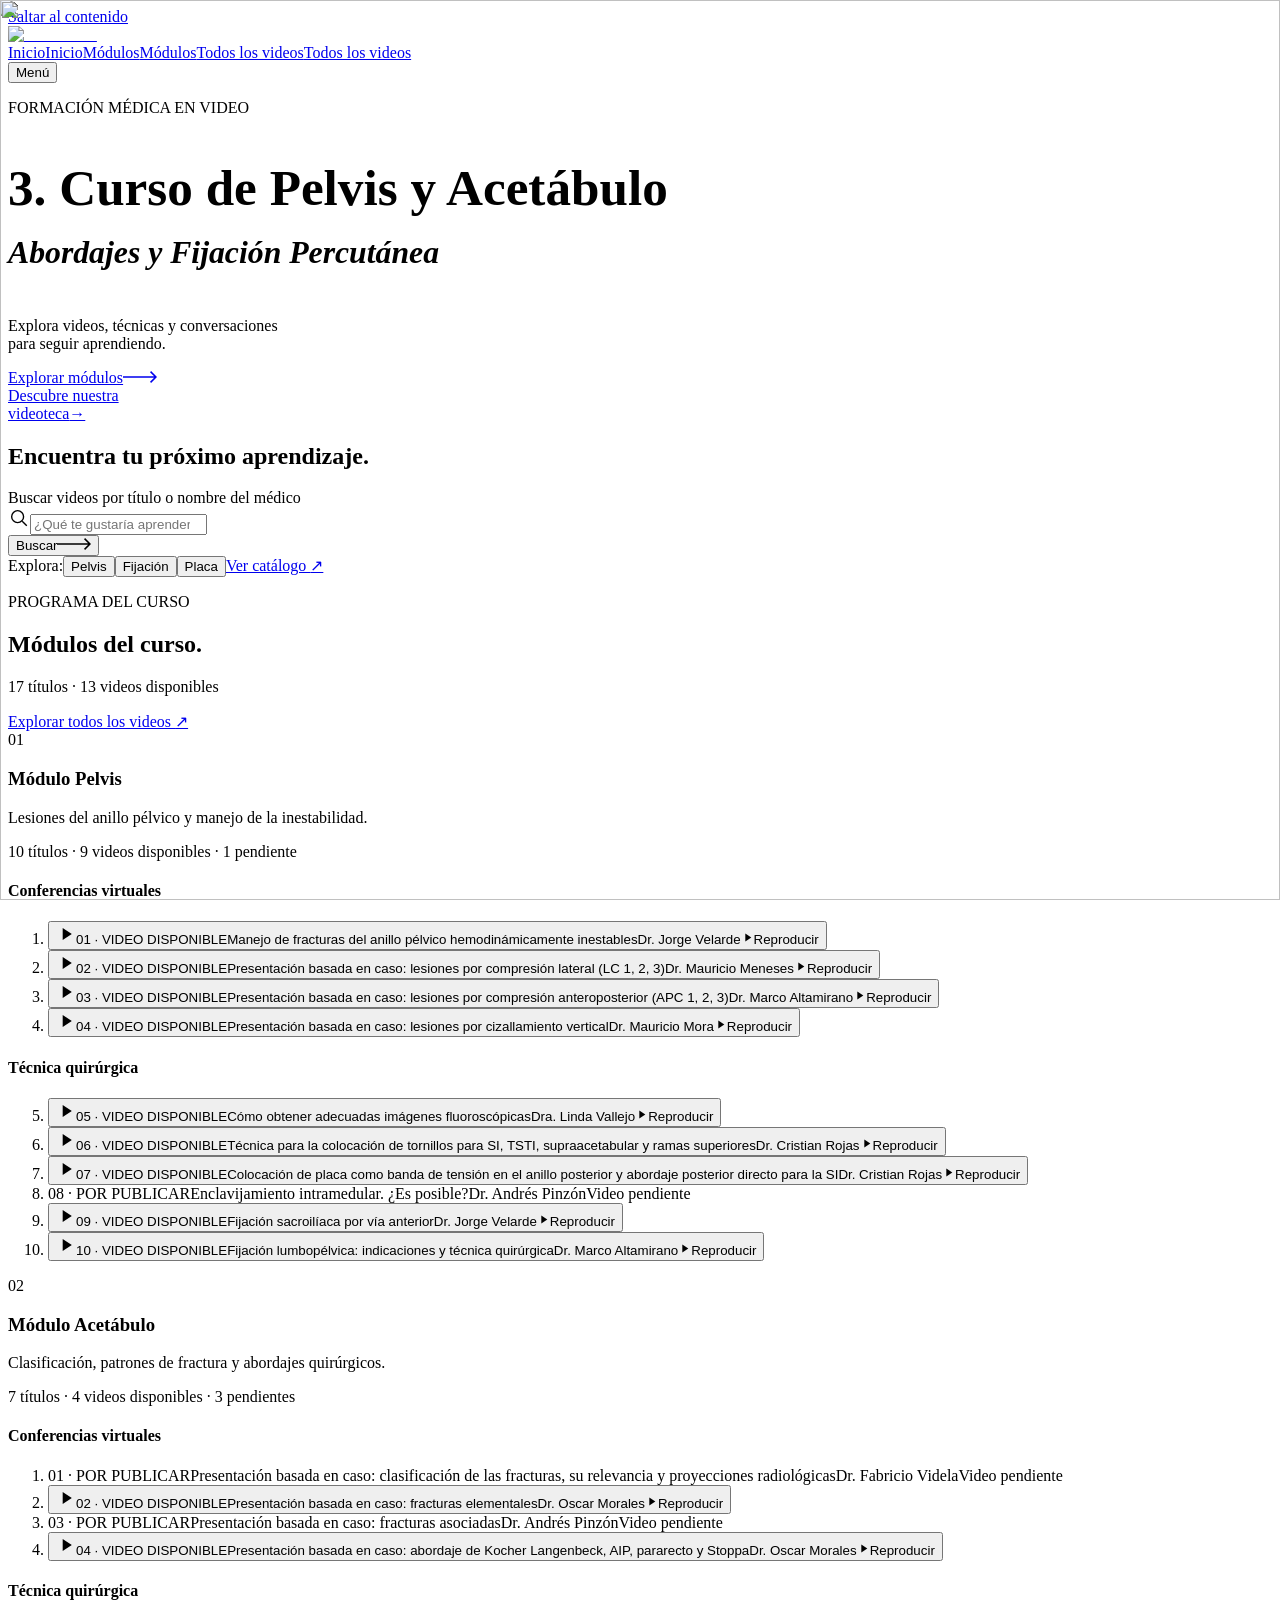
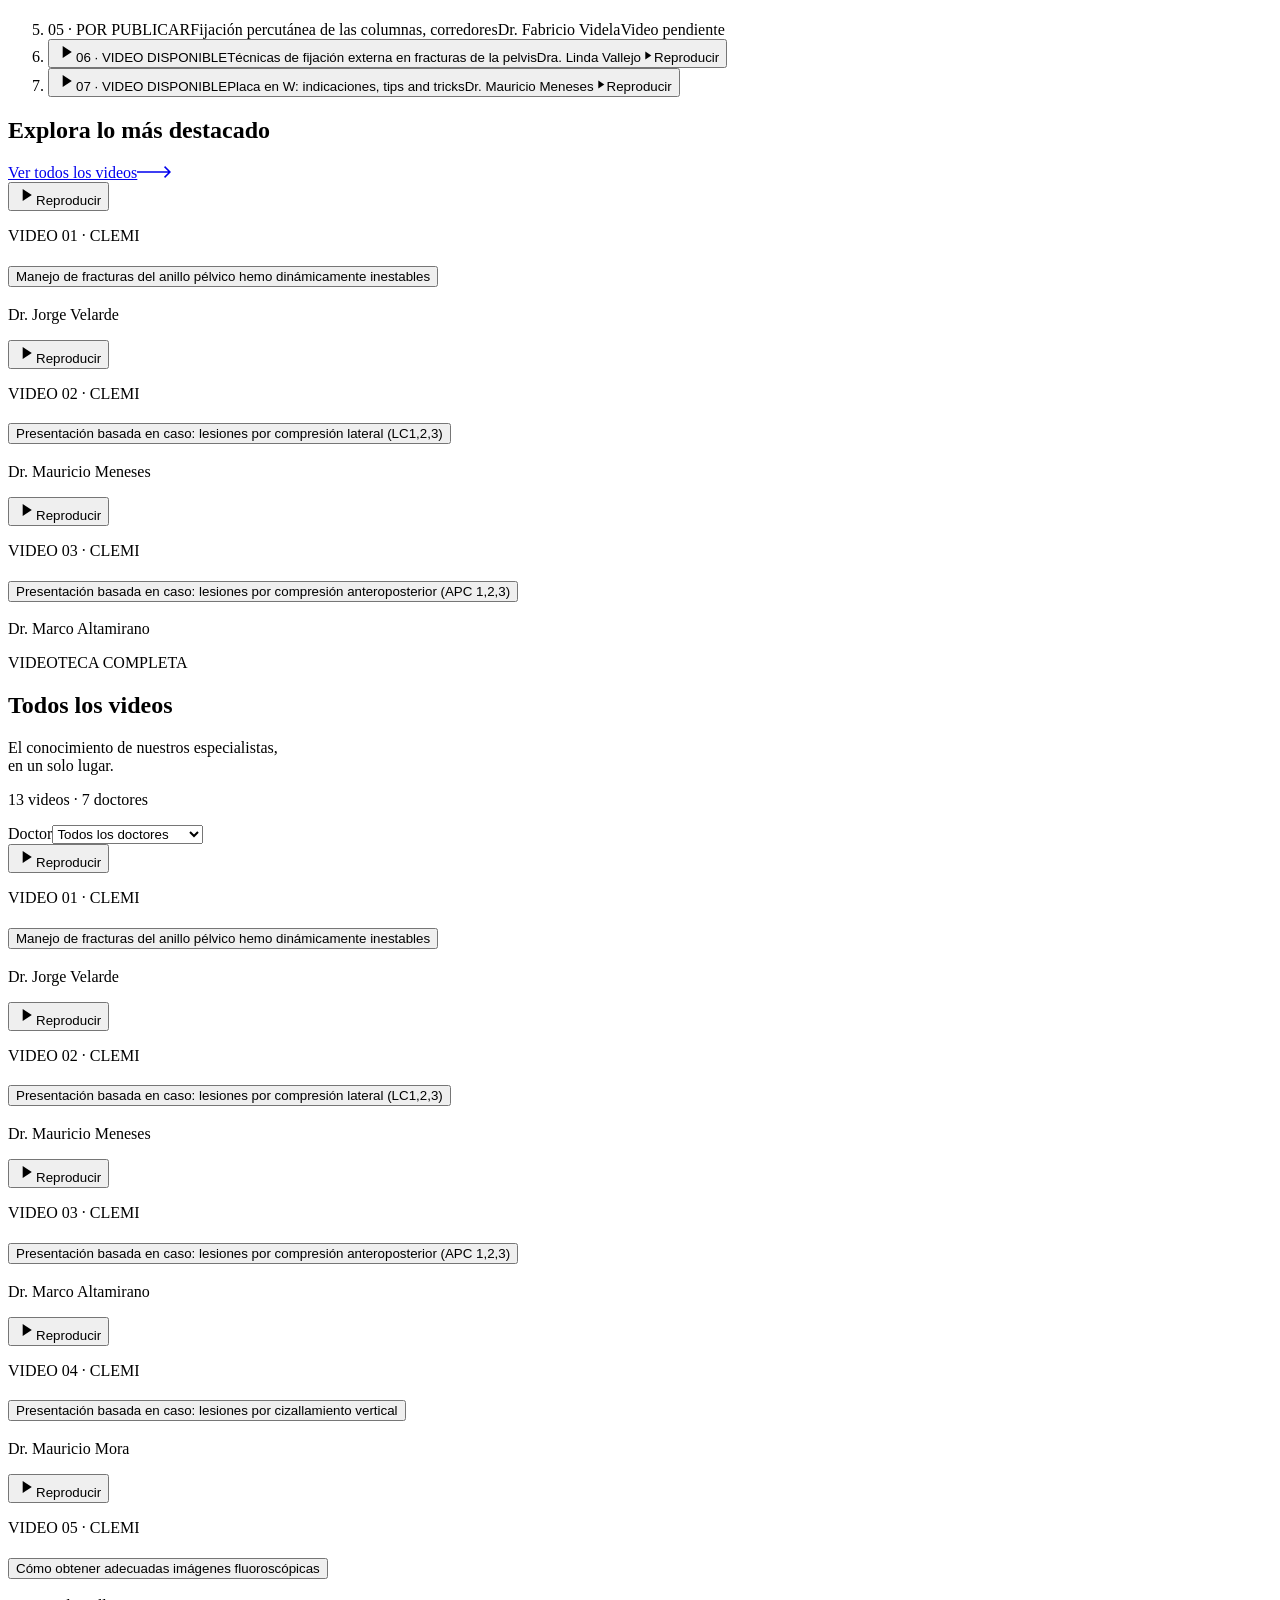
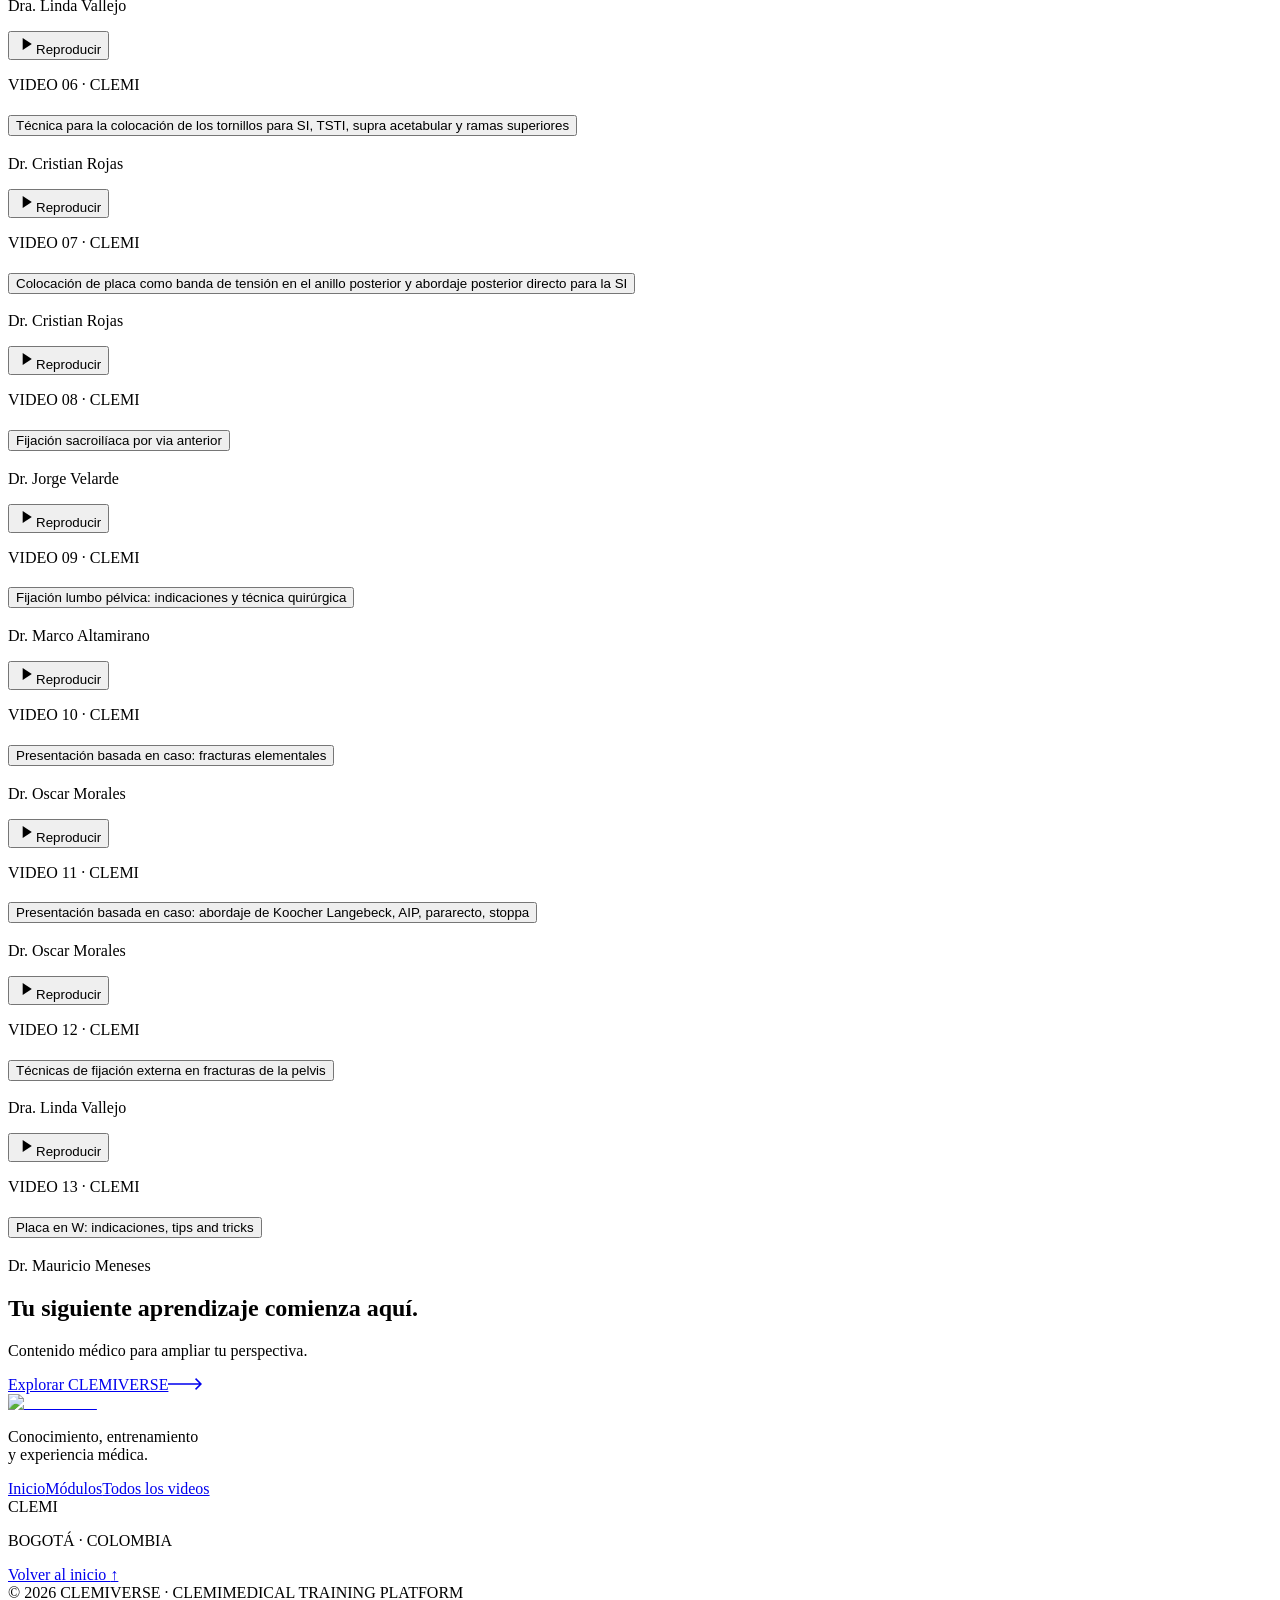
==== commit de08e996: "Publish gold video borders and remove Todo CLEMI section" ====
--- a/index.html
+++ b/index.html
@@ -1 +1 @@
-<!DOCTYPE html><html lang="es" class="manrope_9f003831-module__HIT9Bq__variable inter_ce929fb-module__qqrwVG__variable"><head><meta charSet="utf-8"/><meta charSet="utf-8"/><meta name="viewport" content="width=device-width, initial-scale=1"/><meta name="viewport" content="width=device-width, initial-scale=1"/><link rel="preload" href="/clemiverse-web/_next/static/media/83afe278b6a6bb3c-s.p.2bn3s6zvc0dyp.woff2" as="font" crossorigin="" type="font/woff2"/><link rel="preload" href="/clemiverse-web/_next/static/media/a343f882a40d2cc9-s.p.1sj6eobyi31rd.woff2" as="font" crossorigin="" type="font/woff2"/><link rel="preload" as="image" href="/clemiverse-web/media/portada-editorial.webp"/><link rel="stylesheet" href="/clemiverse-web/_next/static/chunks/34vw-c_ld4uyz.css" data-precedence="next"/><link rel="stylesheet" href="/clemiverse-web/_next/static/chunks/2_s7ur_x8rd-y.css" data-precedence="next"/><link rel="preload" as="script" fetchPriority="low" href="/clemiverse-web/_next/static/chunks/3xmmlb24dldjr.js"/><script src="/clemiverse-web/_next/static/chunks/24gi5b7dc7fhv.js" async=""></script><script src="/clemiverse-web/_next/static/chunks/0b_3hd4tudgm2.js" async=""></script><script src="/clemiverse-web/_next/static/chunks/turbopack-10x5q9ezuv2fk.js" async=""></script><script src="/clemiverse-web/_next/static/chunks/03rjatvink7m3.js" async=""></script><script src="/clemiverse-web/_next/static/chunks/44xqlj60vlg4-.js" async=""></script><title>CLEMIVERSE - Plataforma de Educación Médica</title><meta name="description" content="Un universo de conocimiento, entrenamiento y experiencia médica. CLEMIVERSE es tu punto de encuentro para especialización en ortopedia."/><meta name="keywords" content="educación médica,entrenamientos,ortopedia,CLEMI,medicina,especialización"/><meta name="robots" content="index, follow"/><meta property="og:title" content="CLEMIVERSE - Plataforma de Educación Médica"/><meta property="og:description" content="Un universo de conocimiento, entrenamiento y experiencia médica."/><meta property="og:locale" content="es_CO"/><meta property="og:type" content="website"/><meta name="twitter:card" content="summary"/><meta name="twitter:title" content="CLEMIVERSE - Plataforma de Educación Médica"/><meta name="twitter:description" content="Un universo de conocimiento, entrenamiento y experiencia médica."/><link rel="icon" href="/clemiverse-web/favicon.ico?favicon.2vob68tjqpejf.ico" sizes="256x256" type="image/x-icon"/><meta name="next-size-adjust" content=""/><meta name="theme-color" content="#1A2744"/><script src="/clemiverse-web/_next/static/chunks/0cz1d0mv5g_q7.js" noModule=""></script></head><body class="min-h-full flex flex-col antialiased"><div hidden=""><!--$--><!--/$--></div><div class="site-wrapper"><a class="skip-link" href="#main-content">Saltar al contenido</a><header class="Navigation-module__Pj2Xoq__header"><div class="shell Navigation-module__Pj2Xoq__headerInner"><a href="#inicio" class="Navigation-module__Pj2Xoq__wordmark" aria-label="Clemiverse, inicio"><img alt="Clemiverse" loading="lazy" width="216" height="72" decoding="async" data-nimg="1" class="Navigation-module__Pj2Xoq__officialLogo" style="color:transparent" src="/clemiverse-web/media/clemiverse-logo-transparent.png"/></a><nav class="Navigation-module__Pj2Xoq__desktopNav" aria-label="Navegación principal" style="--indicator-x:0px;--indicator-width:0px"><a href="#inicio" aria-current="location"><span class="Navigation-module__Pj2Xoq__rollingLabel"><span>Inicio</span><span aria-hidden="true">Inicio</span></span></a><a href="#modulos"><span class="Navigation-module__Pj2Xoq__rollingLabel"><span>Módulos</span><span aria-hidden="true">Módulos</span></span></a><a href="#catalogo"><span class="Navigation-module__Pj2Xoq__rollingLabel"><span>Todos los videos</span><span aria-hidden="true">Todos los videos</span></span></a><a href="#about"><span class="Navigation-module__Pj2Xoq__rollingLabel"><span>Todo CLEMI</span><span aria-hidden="true">Todo CLEMI</span></span></a><span class="Navigation-module__Pj2Xoq__activeIndicator" aria-hidden="true"></span></nav><button type="button" class="Navigation-module__Pj2Xoq__menuToggle" aria-expanded="false" aria-controls="site-navigation-menu" aria-haspopup="dialog"><span>Menú</span><span class="Navigation-module__Pj2Xoq__menuIcon" data-open="false" aria-hidden="true"><i></i><i></i><i></i></span></button></div></header><dialog id="site-navigation-menu" class="Navigation-module__Pj2Xoq__dialog" data-closing="false" aria-labelledby="site-menu-title"><div class="Navigation-module__Pj2Xoq__panel"><div class="shell Navigation-module__Pj2Xoq__panelTop"><a href="#inicio" class="Navigation-module__Pj2Xoq__wordmark" aria-label="Clemiverse, inicio"><img alt="Clemiverse" loading="lazy" width="216" height="72" decoding="async" data-nimg="1" class="Navigation-module__Pj2Xoq__officialLogo" style="color:transparent" src="/clemiverse-web/media/clemiverse-logo-transparent.png"/></a><button type="button" class="Navigation-module__Pj2Xoq__menuToggle" aria-label="Cerrar menú"><span>Cerrar</span><span class="Navigation-module__Pj2Xoq__menuIcon" data-open="true" aria-hidden="true"><i></i><i></i><i></i></span></button></div><div class="shell Navigation-module__Pj2Xoq__panelBody"><div><h2 id="site-menu-title" class="Navigation-module__Pj2Xoq__menuEyebrow">EXPLORA CLEMIVERSE</h2><nav class="Navigation-module__Pj2Xoq__menuLinks" aria-label="Explorar secciones"><a href="#inicio" aria-current="location" style="--item-order:0"><span class="Navigation-module__Pj2Xoq__menuIndex">0<!-- -->1</span><span class="Navigation-module__Pj2Xoq__menuLabelGroup"><span class="Navigation-module__Pj2Xoq__rollingLabel Navigation-module__Pj2Xoq__menuLinkTitle"><span>Inicio</span><span aria-hidden="true">Inicio</span></span><span class="Navigation-module__Pj2Xoq__menuDescription">La portada</span></span><span class="Navigation-module__Pj2Xoq__menuArrow" aria-hidden="true">↗</span></a><a href="#modulos" style="--item-order:1"><span class="Navigation-module__Pj2Xoq__menuIndex">0<!-- -->2</span><span class="Navigation-module__Pj2Xoq__menuLabelGroup"><span class="Navigation-module__Pj2Xoq__rollingLabel Navigation-module__Pj2Xoq__menuLinkTitle"><span>Módulos</span><span aria-hidden="true">Módulos</span></span><span class="Navigation-module__Pj2Xoq__menuDescription">Pelvis y Acetábulo</span></span><span class="Navigation-module__Pj2Xoq__menuArrow" aria-hidden="true">↗</span></a><a href="#catalogo" style="--item-order:2"><span class="Navigation-module__Pj2Xoq__menuIndex">0<!-- -->3</span><span class="Navigation-module__Pj2Xoq__menuLabelGroup"><span class="Navigation-module__Pj2Xoq__rollingLabel Navigation-module__Pj2Xoq__menuLinkTitle"><span>Todos los videos</span><span aria-hidden="true">Todos los videos</span></span><span class="Navigation-module__Pj2Xoq__menuDescription">Videoteca completa</span></span><span class="Navigation-module__Pj2Xoq__menuArrow" aria-hidden="true">↗</span></a><a href="#about" style="--item-order:3"><span class="Navigation-module__Pj2Xoq__menuIndex">0<!-- -->4</span><span class="Navigation-module__Pj2Xoq__menuLabelGroup"><span class="Navigation-module__Pj2Xoq__rollingLabel Navigation-module__Pj2Xoq__menuLinkTitle"><span>Todo CLEMI</span><span aria-hidden="true">Todo CLEMI</span></span><span class="Navigation-module__Pj2Xoq__menuDescription">Nuestra institución</span></span><span class="Navigation-module__Pj2Xoq__menuArrow" aria-hidden="true">↗</span></a></nav></div><div class="Navigation-module__Pj2Xoq__menuPhoto"><img alt="Escena ilustrativa de formación médica" loading="lazy" decoding="async" data-nimg="fill" class="Navigation-module__Pj2Xoq__photo" style="position:absolute;height:100%;width:100%;left:0;top:0;right:0;bottom:0;color:transparent" src="/clemiverse-web/media/portada-editorial.webp"/><p>FORMACIÓN MÉDICA<br/>EN VIDEO</p></div></div><div class="shell Navigation-module__Pj2Xoq__panelBottom"><span>CLEMI · Conocimiento y experiencia médica</span><span>CLEMIVERSE</span></div></div></dialog><main id="main-content" tabindex="-1"><section class="Home-module__rCrioW__hero" id="inicio" aria-labelledby="hero-title"><div class="Home-module__rCrioW__heroVisual"><img alt="Escena ilustrativa de formación médica con un modelo anatómico de pie y tobillo" decoding="async" data-nimg="fill" class="Home-module__rCrioW__heroPhoto" style="position:absolute;height:100%;width:100%;left:0;top:0;right:0;bottom:0;color:transparent" src="/clemiverse-web/media/portada-editorial.webp"/></div><div class="shell Home-module__rCrioW__heroInner"><div class="Home-module__rCrioW__heroCopy"><p class="eyebrow"><span class="Home-module__rCrioW__goldDash"></span> FORMACIÓN MÉDICA EN VIDEO</p><h1 id="hero-title" style="font-size:clamp(34px, 4vw, 60px);line-height:1.12">3. Curso de Pelvis y Acetábulo<br/><em style="display:inline-block;font-size:0.62em;line-height:1.3;margin-top:0.3em">Abordajes y Fijación Percutánea</em></h1><p class="Home-module__rCrioW__heroDescription">Explora videos, técnicas y conversaciones<br class="Home-module__rCrioW__desktopBreak"/> para seguir aprendiendo.</p><div class="Home-module__rCrioW__heroActions"><a href="#modulos" class="EditorialAction-module__Pgz7SG__action Home-module__rCrioW__primaryAction"><span class="EditorialAction-module__Pgz7SG__label">Explorar módulos</span><svg class="EditorialAction-module__Pgz7SG__arrow" viewBox="0 0 46 16" height="12" width="34" fill="currentColor" aria-hidden="true"><path transform="translate(30)" d="M8,0,6.545,1.455l5.506,5.506H-30V9.039H12.052L6.545,14.545,8,16l8-8Z"></path></svg></a><a class="Home-module__rCrioW__secondaryLink" href="#about">Conoce CLEMIVERSE <span aria-hidden="true">→</span></a></div></div><a class="Home-module__rCrioW__heroTeaser" href="#catalogo"><span class="Home-module__rCrioW__teaserThumbnail"><img alt="" loading="lazy" decoding="async" data-nimg="fill" style="position:absolute;height:100%;width:100%;left:0;top:0;right:0;bottom:0;color:transparent" src="/clemiverse-web/media/coleccion-ortopedia.webp"/></span><span>Descubre nuestra<br/>videoteca</span><span aria-hidden="true">→</span></a></div><div class="Home-module__rCrioW__heroBottomLine"></div></section><section class="Videos-module__Xj_VOG__discovery" aria-labelledby="discovery-title"><div class="shell Videos-module__Xj_VOG__discoveryInner"><div><h2 id="discovery-title">Encuentra tu próximo aprendizaje.</h2><span class="Videos-module__Xj_VOG__goldRule" aria-hidden="true"></span></div><div class="Videos-module__Xj_VOG__searchArea"><form role="search" class="Videos-module__Xj_VOG__searchForm"><label for="video-search" class="sr-only">Buscar videos por título o nombre del médico</label><div class="Videos-module__Xj_VOG__searchField"><svg width="22" height="22" viewBox="0 0 24 24" fill="none" aria-hidden="true"><circle cx="10.5" cy="10.5" r="6.5" stroke="currentColor" stroke-width="1.5"></circle><path d="m15.5 15.5 5 5" stroke="currentColor" stroke-width="1.5"></path></svg><input id="video-search" type="search" placeholder="¿Qué te gustaría aprender?" value=""/></div><button type="submit" class="Videos-module__Xj_VOG__searchButton EditorialAction-module__Pgz7SG__action"><span class="EditorialAction-module__Pgz7SG__label">Buscar</span><svg class="EditorialAction-module__Pgz7SG__arrow" viewBox="0 0 46 16" height="12" width="34" fill="currentColor" aria-hidden="true"><path transform="translate(30)" d="M8,0,6.545,1.455l5.506,5.506H-30V9.039H12.052L6.545,14.545,8,16l8-8Z"></path></svg></button></form><div class="Videos-module__Xj_VOG__searchTerms"><span>Explora:</span><button type="button">Pelvis</button><button type="button">Fijación</button><button type="button">Placa</button><a href="#catalogo">Ver catálogo <span aria-hidden="true">↗</span></a></div></div></div></section><section id="modulos" class="CourseModules-module__uQ1beG__section" aria-labelledby="modules-title"><div class="shell"><div class="CourseModules-module__uQ1beG__heading"><div><p class="CourseModules-module__uQ1beG__kicker">PROGRAMA DEL CURSO</p><h2 id="modules-title">Módulos del curso<span aria-hidden="true">.</span></h2><p class="CourseModules-module__uQ1beG__summary">17<!-- --> títulos · <!-- -->13<!-- --> videos disponibles</p></div><a href="#catalogo">Explorar todos los videos <span aria-hidden="true">↗</span></a></div><div class="CourseModules-module__uQ1beG__modules"><article id="modulo-pelvis" class="CourseModules-module__uQ1beG__module" aria-labelledby="modulo-pelvis-title"><div class="CourseModules-module__uQ1beG__moduleHeader"><span class="CourseModules-module__uQ1beG__moduleNumber">0<!-- -->1</span><div><h3 id="modulo-pelvis-title">Módulo Pelvis</h3><p>Lesiones del anillo pélvico y manejo de la inestabilidad.</p></div></div><p class="CourseModules-module__uQ1beG__availability">10<!-- --> títulos <span aria-hidden="true">·</span> <!-- -->9<!-- --> videos disponibles<!-- --> <span aria-hidden="true">·</span> <!-- -->1<!-- --> <!-- -->pendiente</p><div class="CourseModules-module__uQ1beG__lessonGroup"><h4 class="CourseModules-module__uQ1beG__groupTitle">Conferencias virtuales</h4><ol class="CourseModules-module__uQ1beG__lessons" start="1"><li class="VideoSelection-module__1KSVta__wrapper" data-lesson-id="pelvis-anillo" data-video-id="1226101820"><button type="button" class="CourseModules-module__uQ1beG__lesson VideoSelection-module__1KSVta__ticket" aria-label="Reproducir: Manejo de fracturas del anillo pélvico hemodinámicamente inestables, Dr. Jorge Velarde"><span class="CourseModules-module__uQ1beG__previewImage"><img alt="" loading="lazy" decoding="async" data-nimg="fill" class="CourseModules-module__uQ1beG__previewThumbnail" style="position:absolute;height:100%;width:100%;left:0;top:0;right:0;bottom:0;color:transparent" src="https://i.vimeocdn.com/video/2199987763-9c6d6e02ddc9df347fec87c7604dd806e398c4a919336749b8353a587d53ba1e-d_960?region=us"/><span class="CourseModules-module__uQ1beG__previewShade" aria-hidden="true"></span><span class="CourseModules-module__uQ1beG__previewPlay" aria-hidden="true"><svg width="20" height="20" viewBox="0 0 24 24" fill="currentColor"><path d="M8 4.8v14.4L19 12Z"></path></svg></span></span><span class="CourseModules-module__uQ1beG__lessonContent VideoSelection-module__1KSVta__stub"><span class="CourseModules-module__uQ1beG__lessonNumber">01<!-- --> <span aria-hidden="true">·</span> <!-- -->VIDEO DISPONIBLE</span><span class="CourseModules-module__uQ1beG__lessonTitle">Manejo de fracturas del anillo pélvico hemodinámicamente inestables</span><span class="CourseModules-module__uQ1beG__lessonFooter"><span class="CourseModules-module__uQ1beG__doctor">Dr. Jorge Velarde</span><span class="CourseModules-module__uQ1beG__play"><svg aria-hidden="true" width="13" height="13" viewBox="0 0 24 24" fill="currentColor"><path d="M8 4.8v14.4L19 12Z"></path></svg>Reproducir</span></span></span></button></li><li class="VideoSelection-module__1KSVta__wrapper" data-lesson-id="pelvis-lateral" data-video-id="1226061378"><button type="button" class="CourseModules-module__uQ1beG__lesson VideoSelection-module__1KSVta__ticket" aria-label="Reproducir: Presentación basada en caso: lesiones por compresión lateral (LC 1, 2, 3), Dr. Mauricio Meneses"><span class="CourseModules-module__uQ1beG__previewImage"><img alt="" loading="lazy" decoding="async" data-nimg="fill" class="CourseModules-module__uQ1beG__previewThumbnail" style="position:absolute;height:100%;width:100%;left:0;top:0;right:0;bottom:0;color:transparent" src="https://i.vimeocdn.com/video/2199935649-00b210436089cd1830e3a00021e868d07d362663d294d58f3885560adc7c15f2-d_960?region=us"/><span class="CourseModules-module__uQ1beG__previewShade" aria-hidden="true"></span><span class="CourseModules-module__uQ1beG__previewPlay" aria-hidden="true"><svg width="20" height="20" viewBox="0 0 24 24" fill="currentColor"><path d="M8 4.8v14.4L19 12Z"></path></svg></span></span><span class="CourseModules-module__uQ1beG__lessonContent VideoSelection-module__1KSVta__stub"><span class="CourseModules-module__uQ1beG__lessonNumber">02<!-- --> <span aria-hidden="true">·</span> <!-- -->VIDEO DISPONIBLE</span><span class="CourseModules-module__uQ1beG__lessonTitle">Presentación basada en caso: lesiones por compresión lateral (LC 1, 2, 3)</span><span class="CourseModules-module__uQ1beG__lessonFooter"><span class="CourseModules-module__uQ1beG__doctor">Dr. Mauricio Meneses</span><span class="CourseModules-module__uQ1beG__play"><svg aria-hidden="true" width="13" height="13" viewBox="0 0 24 24" fill="currentColor"><path d="M8 4.8v14.4L19 12Z"></path></svg>Reproducir</span></span></span></button></li><li class="VideoSelection-module__1KSVta__wrapper" data-lesson-id="pelvis-anteroposterior" data-video-id="1226061353"><button type="button" class="CourseModules-module__uQ1beG__lesson VideoSelection-module__1KSVta__ticket" aria-label="Reproducir: Presentación basada en caso: lesiones por compresión anteroposterior (APC 1, 2, 3), Dr. Marco Altamirano"><span class="CourseModules-module__uQ1beG__previewImage"><img alt="" loading="lazy" decoding="async" data-nimg="fill" class="CourseModules-module__uQ1beG__previewThumbnail" style="position:absolute;height:100%;width:100%;left:0;top:0;right:0;bottom:0;color:transparent" src="https://i.vimeocdn.com/video/2199935648-33a59042fec305716e1ef56b93dc8ef255b8f1d75f2f601ed9815a048393083a-d_960?region=us"/><span class="CourseModules-module__uQ1beG__previewShade" aria-hidden="true"></span><span class="CourseModules-module__uQ1beG__previewPlay" aria-hidden="true"><svg width="20" height="20" viewBox="0 0 24 24" fill="currentColor"><path d="M8 4.8v14.4L19 12Z"></path></svg></span></span><span class="CourseModules-module__uQ1beG__lessonContent VideoSelection-module__1KSVta__stub"><span class="CourseModules-module__uQ1beG__lessonNumber">03<!-- --> <span aria-hidden="true">·</span> <!-- -->VIDEO DISPONIBLE</span><span class="CourseModules-module__uQ1beG__lessonTitle">Presentación basada en caso: lesiones por compresión anteroposterior (APC 1, 2, 3)</span><span class="CourseModules-module__uQ1beG__lessonFooter"><span class="CourseModules-module__uQ1beG__doctor">Dr. Marco Altamirano</span><span class="CourseModules-module__uQ1beG__play"><svg aria-hidden="true" width="13" height="13" viewBox="0 0 24 24" fill="currentColor"><path d="M8 4.8v14.4L19 12Z"></path></svg>Reproducir</span></span></span></button></li><li class="VideoSelection-module__1KSVta__wrapper" data-lesson-id="pelvis-vertical" data-video-id="1226061367"><button type="button" class="CourseModules-module__uQ1beG__lesson VideoSelection-module__1KSVta__ticket" aria-label="Reproducir: Presentación basada en caso: lesiones por cizallamiento vertical, Dr. Mauricio Mora"><span class="CourseModules-module__uQ1beG__previewImage"><img alt="" loading="lazy" decoding="async" data-nimg="fill" class="CourseModules-module__uQ1beG__previewThumbnail" style="position:absolute;height:100%;width:100%;left:0;top:0;right:0;bottom:0;color:transparent" src="https://i.vimeocdn.com/video/2199935722-48c7892d23cc6fcfc2519d5c78b1b55c91b9bb9d99b88ea5f7acd0ce730d88b5-d_960?region=us"/><span class="CourseModules-module__uQ1beG__previewShade" aria-hidden="true"></span><span class="CourseModules-module__uQ1beG__previewPlay" aria-hidden="true"><svg width="20" height="20" viewBox="0 0 24 24" fill="currentColor"><path d="M8 4.8v14.4L19 12Z"></path></svg></span></span><span class="CourseModules-module__uQ1beG__lessonContent VideoSelection-module__1KSVta__stub"><span class="CourseModules-module__uQ1beG__lessonNumber">04<!-- --> <span aria-hidden="true">·</span> <!-- -->VIDEO DISPONIBLE</span><span class="CourseModules-module__uQ1beG__lessonTitle">Presentación basada en caso: lesiones por cizallamiento vertical</span><span class="CourseModules-module__uQ1beG__lessonFooter"><span class="CourseModules-module__uQ1beG__doctor">Dr. Mauricio Mora</span><span class="CourseModules-module__uQ1beG__play"><svg aria-hidden="true" width="13" height="13" viewBox="0 0 24 24" fill="currentColor"><path d="M8 4.8v14.4L19 12Z"></path></svg>Reproducir</span></span></span></button></li></ol></div><div class="CourseModules-module__uQ1beG__lessonGroup"><h4 class="CourseModules-module__uQ1beG__groupTitle">Técnica quirúrgica</h4><ol class="CourseModules-module__uQ1beG__lessons" start="5"><li class="VideoSelection-module__1KSVta__wrapper" data-lesson-id="pelvis-fluoroscopia" data-video-id="1226061366"><button type="button" class="CourseModules-module__uQ1beG__lesson VideoSelection-module__1KSVta__ticket" aria-label="Reproducir: Cómo obtener adecuadas imágenes fluoroscópicas, Dra. Linda Vallejo"><span class="CourseModules-module__uQ1beG__previewImage"><img alt="" loading="lazy" decoding="async" data-nimg="fill" class="CourseModules-module__uQ1beG__previewThumbnail" style="position:absolute;height:100%;width:100%;left:0;top:0;right:0;bottom:0;color:transparent" src="https://i.vimeocdn.com/video/2199935676-185ecb76b22e2d7c4c9f76f7fc240a20dbfbf533eb64b4da2e6c3555628ba4f5-d_960?region=us"/><span class="CourseModules-module__uQ1beG__previewShade" aria-hidden="true"></span><span class="CourseModules-module__uQ1beG__previewPlay" aria-hidden="true"><svg width="20" height="20" viewBox="0 0 24 24" fill="currentColor"><path d="M8 4.8v14.4L19 12Z"></path></svg></span></span><span class="CourseModules-module__uQ1beG__lessonContent VideoSelection-module__1KSVta__stub"><span class="CourseModules-module__uQ1beG__lessonNumber">05<!-- --> <span aria-hidden="true">·</span> <!-- -->VIDEO DISPONIBLE</span><span class="CourseModules-module__uQ1beG__lessonTitle">Cómo obtener adecuadas imágenes fluoroscópicas</span><span class="CourseModules-module__uQ1beG__lessonFooter"><span class="CourseModules-module__uQ1beG__doctor">Dra. Linda Vallejo</span><span class="CourseModules-module__uQ1beG__play"><svg aria-hidden="true" width="13" height="13" viewBox="0 0 24 24" fill="currentColor"><path d="M8 4.8v14.4L19 12Z"></path></svg>Reproducir</span></span></span></button></li><li class="VideoSelection-module__1KSVta__wrapper" data-lesson-id="pelvis-tornillos" data-video-id="1226061359"><button type="button" class="CourseModules-module__uQ1beG__lesson VideoSelection-module__1KSVta__ticket" aria-label="Reproducir: Técnica para la colocación de tornillos para SI, TSTI, supraacetabular y ramas superiores, Dr. Cristian Rojas"><span class="CourseModules-module__uQ1beG__previewImage"><img alt="" loading="lazy" decoding="async" data-nimg="fill" class="CourseModules-module__uQ1beG__previewThumbnail" style="position:absolute;height:100%;width:100%;left:0;top:0;right:0;bottom:0;color:transparent" src="https://i.vimeocdn.com/video/2199935609-88b7692b0ab03856252a83d5497c32784b0866ad4948b630c20f65ad94002b07-d_960?region=us"/><span class="CourseModules-module__uQ1beG__previewShade" aria-hidden="true"></span><span class="CourseModules-module__uQ1beG__previewPlay" aria-hidden="true"><svg width="20" height="20" viewBox="0 0 24 24" fill="currentColor"><path d="M8 4.8v14.4L19 12Z"></path></svg></span></span><span class="CourseModules-module__uQ1beG__lessonContent VideoSelection-module__1KSVta__stub"><span class="CourseModules-module__uQ1beG__lessonNumber">06<!-- --> <span aria-hidden="true">·</span> <!-- -->VIDEO DISPONIBLE</span><span class="CourseModules-module__uQ1beG__lessonTitle">Técnica para la colocación de tornillos para SI, TSTI, supraacetabular y ramas superiores</span><span class="CourseModules-module__uQ1beG__lessonFooter"><span class="CourseModules-module__uQ1beG__doctor">Dr. Cristian Rojas</span><span class="CourseModules-module__uQ1beG__play"><svg aria-hidden="true" width="13" height="13" viewBox="0 0 24 24" fill="currentColor"><path d="M8 4.8v14.4L19 12Z"></path></svg>Reproducir</span></span></span></button></li><li class="VideoSelection-module__1KSVta__wrapper" data-lesson-id="pelvis-banda-tension" data-video-id="1226061358"><button type="button" class="CourseModules-module__uQ1beG__lesson VideoSelection-module__1KSVta__ticket" aria-label="Reproducir: Colocación de placa como banda de tensión en el anillo posterior y abordaje posterior directo para la SI, Dr. Cristian Rojas"><span class="CourseModules-module__uQ1beG__previewImage"><img alt="" loading="lazy" decoding="async" data-nimg="fill" class="CourseModules-module__uQ1beG__previewThumbnail" style="position:absolute;height:100%;width:100%;left:0;top:0;right:0;bottom:0;color:transparent" src="https://i.vimeocdn.com/video/2199935643-cea802665f9393335a2c26c1a7d08d6a4229cf407a5d64381593f462ea92de37-d_960?region=us"/><span class="CourseModules-module__uQ1beG__previewShade" aria-hidden="true"></span><span class="CourseModules-module__uQ1beG__previewPlay" aria-hidden="true"><svg width="20" height="20" viewBox="0 0 24 24" fill="currentColor"><path d="M8 4.8v14.4L19 12Z"></path></svg></span></span><span class="CourseModules-module__uQ1beG__lessonContent VideoSelection-module__1KSVta__stub"><span class="CourseModules-module__uQ1beG__lessonNumber">07<!-- --> <span aria-hidden="true">·</span> <!-- -->VIDEO DISPONIBLE</span><span class="CourseModules-module__uQ1beG__lessonTitle">Colocación de placa como banda de tensión en el anillo posterior y abordaje posterior directo para la SI</span><span class="CourseModules-module__uQ1beG__lessonFooter"><span class="CourseModules-module__uQ1beG__doctor">Dr. Cristian Rojas</span><span class="CourseModules-module__uQ1beG__play"><svg aria-hidden="true" width="13" height="13" viewBox="0 0 24 24" fill="currentColor"><path d="M8 4.8v14.4L19 12Z"></path></svg>Reproducir</span></span></span></button></li><li data-lesson-id="pelvis-enclavijamiento"><div class="CourseModules-module__uQ1beG__lesson CourseModules-module__uQ1beG__unavailable"><span class="CourseModules-module__uQ1beG__lessonContent "><span class="CourseModules-module__uQ1beG__lessonNumber">08<!-- --> <span aria-hidden="true">·</span> <!-- -->POR PUBLICAR</span><span class="CourseModules-module__uQ1beG__lessonTitle">Enclavijamiento intramedular. ¿Es posible?</span><span class="CourseModules-module__uQ1beG__lessonFooter"><span class="CourseModules-module__uQ1beG__doctor">Dr. Andrés Pinzón</span><span class="CourseModules-module__uQ1beG__pending">Video pendiente</span></span></span></div></li><li class="VideoSelection-module__1KSVta__wrapper" data-lesson-id="pelvis-sacroiliaca" data-video-id="1226101819"><button type="button" class="CourseModules-module__uQ1beG__lesson VideoSelection-module__1KSVta__ticket" aria-label="Reproducir: Fijación sacroilíaca por vía anterior, Dr. Jorge Velarde"><span class="CourseModules-module__uQ1beG__previewImage"><img alt="" loading="lazy" decoding="async" data-nimg="fill" class="CourseModules-module__uQ1beG__previewThumbnail" style="position:absolute;height:100%;width:100%;left:0;top:0;right:0;bottom:0;color:transparent" src="https://i.vimeocdn.com/video/2199987735-2d23ec0bbec33971ead7f415d3e65eda70971b44eb3c6e00fb0021608c1e9409-d_960?region=us"/><span class="CourseModules-module__uQ1beG__previewShade" aria-hidden="true"></span><span class="CourseModules-module__uQ1beG__previewPlay" aria-hidden="true"><svg width="20" height="20" viewBox="0 0 24 24" fill="currentColor"><path d="M8 4.8v14.4L19 12Z"></path></svg></span></span><span class="CourseModules-module__uQ1beG__lessonContent VideoSelection-module__1KSVta__stub"><span class="CourseModules-module__uQ1beG__lessonNumber">09<!-- --> <span aria-hidden="true">·</span> <!-- -->VIDEO DISPONIBLE</span><span class="CourseModules-module__uQ1beG__lessonTitle">Fijación sacroilíaca por vía anterior</span><span class="CourseModules-module__uQ1beG__lessonFooter"><span class="CourseModules-module__uQ1beG__doctor">Dr. Jorge Velarde</span><span class="CourseModules-module__uQ1beG__play"><svg aria-hidden="true" width="13" height="13" viewBox="0 0 24 24" fill="currentColor"><path d="M8 4.8v14.4L19 12Z"></path></svg>Reproducir</span></span></span></button></li><li class="VideoSelection-module__1KSVta__wrapper" data-lesson-id="pelvis-lumbopelvica" data-video-id="1226061354"><button type="button" class="CourseModules-module__uQ1beG__lesson VideoSelection-module__1KSVta__ticket" aria-label="Reproducir: Fijación lumbopélvica: indicaciones y técnica quirúrgica, Dr. Marco Altamirano"><span class="CourseModules-module__uQ1beG__previewImage"><img alt="" loading="lazy" decoding="async" data-nimg="fill" class="CourseModules-module__uQ1beG__previewThumbnail" style="position:absolute;height:100%;width:100%;left:0;top:0;right:0;bottom:0;color:transparent" src="https://i.vimeocdn.com/video/2199939485-42350e424e98884f6bdbb120891c8d2c1a7bdf2df4bde71bed3eb4644527a3e8-d_960?region=us"/><span class="CourseModules-module__uQ1beG__previewShade" aria-hidden="true"></span><span class="CourseModules-module__uQ1beG__previewPlay" aria-hidden="true"><svg width="20" height="20" viewBox="0 0 24 24" fill="currentColor"><path d="M8 4.8v14.4L19 12Z"></path></svg></span></span><span class="CourseModules-module__uQ1beG__lessonContent VideoSelection-module__1KSVta__stub"><span class="CourseModules-module__uQ1beG__lessonNumber">10<!-- --> <span aria-hidden="true">·</span> <!-- -->VIDEO DISPONIBLE</span><span class="CourseModules-module__uQ1beG__lessonTitle">Fijación lumbopélvica: indicaciones y técnica quirúrgica</span><span class="CourseModules-module__uQ1beG__lessonFooter"><span class="CourseModules-module__uQ1beG__doctor">Dr. Marco Altamirano</span><span class="CourseModules-module__uQ1beG__play"><svg aria-hidden="true" width="13" height="13" viewBox="0 0 24 24" fill="currentColor"><path d="M8 4.8v14.4L19 12Z"></path></svg>Reproducir</span></span></span></button></li></ol></div></article><article id="modulo-acetabulo" class="CourseModules-module__uQ1beG__module" aria-labelledby="modulo-acetabulo-title"><div class="CourseModules-module__uQ1beG__moduleHeader"><span class="CourseModules-module__uQ1beG__moduleNumber">0<!-- -->2</span><div><h3 id="modulo-acetabulo-title">Módulo Acetábulo</h3><p>Clasificación, patrones de fractura y abordajes quirúrgicos.</p></div></div><p class="CourseModules-module__uQ1beG__availability">7<!-- --> títulos <span aria-hidden="true">·</span> <!-- -->4<!-- --> videos disponibles<!-- --> <span aria-hidden="true">·</span> <!-- -->3<!-- --> <!-- -->pendientes</p><div class="CourseModules-module__uQ1beG__lessonGroup"><h4 class="CourseModules-module__uQ1beG__groupTitle">Conferencias virtuales</h4><ol class="CourseModules-module__uQ1beG__lessons" start="1"><li data-lesson-id="acetabulo-clasificacion"><div class="CourseModules-module__uQ1beG__lesson CourseModules-module__uQ1beG__unavailable"><span class="CourseModules-module__uQ1beG__lessonContent "><span class="CourseModules-module__uQ1beG__lessonNumber">01<!-- --> <span aria-hidden="true">·</span> <!-- -->POR PUBLICAR</span><span class="CourseModules-module__uQ1beG__lessonTitle">Presentación basada en caso: clasificación de las fracturas, su relevancia y proyecciones radiológicas</span><span class="CourseModules-module__uQ1beG__lessonFooter"><span class="CourseModules-module__uQ1beG__doctor">Dr. Fabricio Videla</span><span class="CourseModules-module__uQ1beG__pending">Video pendiente</span></span></span></div></li><li class="VideoSelection-module__1KSVta__wrapper" data-lesson-id="acetabulo-elementales" data-video-id="1226061382"><button type="button" class="CourseModules-module__uQ1beG__lesson VideoSelection-module__1KSVta__ticket" aria-label="Reproducir: Presentación basada en caso: fracturas elementales, Dr. Oscar Morales"><span class="CourseModules-module__uQ1beG__previewImage"><img alt="" loading="lazy" decoding="async" data-nimg="fill" class="CourseModules-module__uQ1beG__previewThumbnail" style="position:absolute;height:100%;width:100%;left:0;top:0;right:0;bottom:0;color:transparent" src="https://i.vimeocdn.com/video/2199935626-10f173db55081df65301b26b2bee44417f6c0a4c000af8db8beba14655113ff6-d_960?region=us"/><span class="CourseModules-module__uQ1beG__previewShade" aria-hidden="true"></span><span class="CourseModules-module__uQ1beG__previewPlay" aria-hidden="true"><svg width="20" height="20" viewBox="0 0 24 24" fill="currentColor"><path d="M8 4.8v14.4L19 12Z"></path></svg></span></span><span class="CourseModules-module__uQ1beG__lessonContent VideoSelection-module__1KSVta__stub"><span class="CourseModules-module__uQ1beG__lessonNumber">02<!-- --> <span aria-hidden="true">·</span> <!-- -->VIDEO DISPONIBLE</span><span class="CourseModules-module__uQ1beG__lessonTitle">Presentación basada en caso: fracturas elementales</span><span class="CourseModules-module__uQ1beG__lessonFooter"><span class="CourseModules-module__uQ1beG__doctor">Dr. Oscar Morales</span><span class="CourseModules-module__uQ1beG__play"><svg aria-hidden="true" width="13" height="13" viewBox="0 0 24 24" fill="currentColor"><path d="M8 4.8v14.4L19 12Z"></path></svg>Reproducir</span></span></span></button></li><li data-lesson-id="acetabulo-asociadas"><div class="CourseModules-module__uQ1beG__lesson CourseModules-module__uQ1beG__unavailable"><span class="CourseModules-module__uQ1beG__lessonContent "><span class="CourseModules-module__uQ1beG__lessonNumber">03<!-- --> <span aria-hidden="true">·</span> <!-- -->POR PUBLICAR</span><span class="CourseModules-module__uQ1beG__lessonTitle">Presentación basada en caso: fracturas asociadas</span><span class="CourseModules-module__uQ1beG__lessonFooter"><span class="CourseModules-module__uQ1beG__doctor">Dr. Andrés Pinzón</span><span class="CourseModules-module__uQ1beG__pending">Video pendiente</span></span></span></div></li><li class="VideoSelection-module__1KSVta__wrapper" data-lesson-id="acetabulo-abordajes" data-video-id="1226061385"><button type="button" class="CourseModules-module__uQ1beG__lesson VideoSelection-module__1KSVta__ticket" aria-label="Reproducir: Presentación basada en caso: abordaje de Kocher Langenbeck, AIP, pararecto y Stoppa, Dr. Oscar Morales"><span class="CourseModules-module__uQ1beG__previewImage"><img alt="" loading="lazy" decoding="async" data-nimg="fill" class="CourseModules-module__uQ1beG__previewThumbnail" style="position:absolute;height:100%;width:100%;left:0;top:0;right:0;bottom:0;color:transparent" src="https://i.vimeocdn.com/video/2199935642-70650c439ef84279c0009d4187f1e5f448558dabf29b63fb48a29b5b2882b5e2-d_960?region=us"/><span class="CourseModules-module__uQ1beG__previewShade" aria-hidden="true"></span><span class="CourseModules-module__uQ1beG__previewPlay" aria-hidden="true"><svg width="20" height="20" viewBox="0 0 24 24" fill="currentColor"><path d="M8 4.8v14.4L19 12Z"></path></svg></span></span><span class="CourseModules-module__uQ1beG__lessonContent VideoSelection-module__1KSVta__stub"><span class="CourseModules-module__uQ1beG__lessonNumber">04<!-- --> <span aria-hidden="true">·</span> <!-- -->VIDEO DISPONIBLE</span><span class="CourseModules-module__uQ1beG__lessonTitle">Presentación basada en caso: abordaje de Kocher Langenbeck, AIP, pararecto y Stoppa</span><span class="CourseModules-module__uQ1beG__lessonFooter"><span class="CourseModules-module__uQ1beG__doctor">Dr. Oscar Morales</span><span class="CourseModules-module__uQ1beG__play"><svg aria-hidden="true" width="13" height="13" viewBox="0 0 24 24" fill="currentColor"><path d="M8 4.8v14.4L19 12Z"></path></svg>Reproducir</span></span></span></button></li></ol></div><div class="CourseModules-module__uQ1beG__lessonGroup"><h4 class="CourseModules-module__uQ1beG__groupTitle">Técnica quirúrgica</h4><ol class="CourseModules-module__uQ1beG__lessons" start="5"><li data-lesson-id="acetabulo-fijacion-percutanea"><div class="CourseModules-module__uQ1beG__lesson CourseModules-module__uQ1beG__unavailable"><span class="CourseModules-module__uQ1beG__lessonContent "><span class="CourseModules-module__uQ1beG__lessonNumber">05<!-- --> <span aria-hidden="true">·</span> <!-- -->POR PUBLICAR</span><span class="CourseModules-module__uQ1beG__lessonTitle">Fijación percutánea de las columnas, corredores</span><span class="CourseModules-module__uQ1beG__lessonFooter"><span class="CourseModules-module__uQ1beG__doctor">Dr. Fabricio Videla</span><span class="CourseModules-module__uQ1beG__pending">Video pendiente</span></span></span></div></li><li class="VideoSelection-module__1KSVta__wrapper" data-lesson-id="acetabulo-fijacion-externa" data-video-id="1226061371"><button type="button" class="CourseModules-module__uQ1beG__lesson VideoSelection-module__1KSVta__ticket" aria-label="Reproducir: Técnicas de fijación externa en fracturas de la pelvis, Dra. Linda Vallejo"><span class="CourseModules-module__uQ1beG__previewImage"><img alt="" loading="lazy" decoding="async" data-nimg="fill" class="CourseModules-module__uQ1beG__previewThumbnail" style="position:absolute;height:100%;width:100%;left:0;top:0;right:0;bottom:0;color:transparent" src="https://i.vimeocdn.com/video/2199935623-9ea69d627d3275d5063cda599cc927dd38aad2d1e1c1d77f4086a5431254b1dc-d_960?region=us"/><span class="CourseModules-module__uQ1beG__previewShade" aria-hidden="true"></span><span class="CourseModules-module__uQ1beG__previewPlay" aria-hidden="true"><svg width="20" height="20" viewBox="0 0 24 24" fill="currentColor"><path d="M8 4.8v14.4L19 12Z"></path></svg></span></span><span class="CourseModules-module__uQ1beG__lessonContent VideoSelection-module__1KSVta__stub"><span class="CourseModules-module__uQ1beG__lessonNumber">06<!-- --> <span aria-hidden="true">·</span> <!-- -->VIDEO DISPONIBLE</span><span class="CourseModules-module__uQ1beG__lessonTitle">Técnicas de fijación externa en fracturas de la pelvis</span><span class="CourseModules-module__uQ1beG__lessonFooter"><span class="CourseModules-module__uQ1beG__doctor">Dra. Linda Vallejo</span><span class="CourseModules-module__uQ1beG__play"><svg aria-hidden="true" width="13" height="13" viewBox="0 0 24 24" fill="currentColor"><path d="M8 4.8v14.4L19 12Z"></path></svg>Reproducir</span></span></span></button></li><li class="VideoSelection-module__1KSVta__wrapper" data-lesson-id="acetabulo-placa-w" data-video-id="1226061374"><button type="button" class="CourseModules-module__uQ1beG__lesson VideoSelection-module__1KSVta__ticket" aria-label="Reproducir: Placa en W: indicaciones, tips and tricks, Dr. Mauricio Meneses"><span class="CourseModules-module__uQ1beG__previewImage"><img alt="" loading="lazy" decoding="async" data-nimg="fill" class="CourseModules-module__uQ1beG__previewThumbnail" style="position:absolute;height:100%;width:100%;left:0;top:0;right:0;bottom:0;color:transparent" src="https://i.vimeocdn.com/video/2199935615-f4b3dfcd21360f5038ed75efbae4651f2ed60a793bafdf070dcbd9d6021dfbb0-d_960?region=us"/><span class="CourseModules-module__uQ1beG__previewShade" aria-hidden="true"></span><span class="CourseModules-module__uQ1beG__previewPlay" aria-hidden="true"><svg width="20" height="20" viewBox="0 0 24 24" fill="currentColor"><path d="M8 4.8v14.4L19 12Z"></path></svg></span></span><span class="CourseModules-module__uQ1beG__lessonContent VideoSelection-module__1KSVta__stub"><span class="CourseModules-module__uQ1beG__lessonNumber">07<!-- --> <span aria-hidden="true">·</span> <!-- -->VIDEO DISPONIBLE</span><span class="CourseModules-module__uQ1beG__lessonTitle">Placa en W: indicaciones, tips and tricks</span><span class="CourseModules-module__uQ1beG__lessonFooter"><span class="CourseModules-module__uQ1beG__doctor">Dr. Mauricio Meneses</span><span class="CourseModules-module__uQ1beG__play"><svg aria-hidden="true" width="13" height="13" viewBox="0 0 24 24" fill="currentColor"><path d="M8 4.8v14.4L19 12Z"></path></svg>Reproducir</span></span></span></button></li></ol></div></article></div></div></section><section id="videos" class="Videos-module__Xj_VOG__section" aria-labelledby="videos-title"><div class="shell"><div class="Videos-module__Xj_VOG__sectionHeader" data-reveal="true"><h2 id="videos-title" class="section-heading">Explora lo más destacado<span class="Videos-module__Xj_VOG__headingRule" aria-hidden="true"></span></h2><a href="#catalogo" class="EditorialAction-module__Pgz7SG__action Videos-module__Xj_VOG__catalogLink"><span class="EditorialAction-module__Pgz7SG__label">Ver todos los videos</span><svg class="EditorialAction-module__Pgz7SG__arrow" viewBox="0 0 46 16" height="12" width="34" fill="currentColor" aria-hidden="true"><path transform="translate(30)" d="M8,0,6.545,1.455l5.506,5.506H-30V9.039H12.052L6.545,14.545,8,16l8-8Z"></path></svg></a></div><div class="Videos-module__Xj_VOG__grid"><article class="Videos-module__Xj_VOG__card VideoSelection-module__1KSVta__wrapper" data-video-id="1226101820" aria-labelledby="featured-1226101820"><div class="VideoSelection-module__1KSVta__ticket"><button type="button" class="Videos-module__Xj_VOG__thumbnail" aria-label="Reproducir: Manejo de fracturas del anillo pélvico hemo dinámicamente inestables, Dr. Jorge Velarde"><img alt="" loading="lazy" decoding="async" data-nimg="fill" class="Videos-module__Xj_VOG__thumbnailImage" style="position:absolute;height:100%;width:100%;left:0;top:0;right:0;bottom:0;color:transparent" src="https://i.vimeocdn.com/video/2199987763-9c6d6e02ddc9df347fec87c7604dd806e398c4a919336749b8353a587d53ba1e-d_960?region=us"/><span class="Videos-module__Xj_VOG__play"><svg width="20" height="20" viewBox="0 0 24 24" fill="currentColor" aria-hidden="true"><path d="M8 4.8v14.4L19 12Z"></path></svg><span>Reproducir</span></span></button><div class="Videos-module__Xj_VOG__cardBody VideoSelection-module__1KSVta__stub"><p class="Videos-module__Xj_VOG__videoNumber">VIDEO <!-- -->01<!-- --> · CLEMI</p><h3 id="featured-1226101820"><button type="button">Manejo de fracturas del anillo pélvico hemo dinámicamente inestables</button></h3><p class="Videos-module__Xj_VOG__author">Dr. Jorge Velarde</p></div></div></article><article class="Videos-module__Xj_VOG__card VideoSelection-module__1KSVta__wrapper" data-video-id="1226061378" aria-labelledby="featured-1226061378"><div class="VideoSelection-module__1KSVta__ticket"><button type="button" class="Videos-module__Xj_VOG__thumbnail" aria-label="Reproducir: Presentación basada en caso: lesiones por compresión lateral (LC1,2,3), Dr. Mauricio Meneses"><img alt="" loading="lazy" decoding="async" data-nimg="fill" class="Videos-module__Xj_VOG__thumbnailImage" style="position:absolute;height:100%;width:100%;left:0;top:0;right:0;bottom:0;color:transparent" src="https://i.vimeocdn.com/video/2199935649-00b210436089cd1830e3a00021e868d07d362663d294d58f3885560adc7c15f2-d_960?region=us"/><span class="Videos-module__Xj_VOG__play"><svg width="20" height="20" viewBox="0 0 24 24" fill="currentColor" aria-hidden="true"><path d="M8 4.8v14.4L19 12Z"></path></svg><span>Reproducir</span></span></button><div class="Videos-module__Xj_VOG__cardBody VideoSelection-module__1KSVta__stub"><p class="Videos-module__Xj_VOG__videoNumber">VIDEO <!-- -->02<!-- --> · CLEMI</p><h3 id="featured-1226061378"><button type="button">Presentación basada en caso: lesiones por compresión lateral (LC1,2,3)</button></h3><p class="Videos-module__Xj_VOG__author">Dr. Mauricio Meneses</p></div></div></article><article class="Videos-module__Xj_VOG__card VideoSelection-module__1KSVta__wrapper" data-video-id="1226061353" aria-labelledby="featured-1226061353"><div class="VideoSelection-module__1KSVta__ticket"><button type="button" class="Videos-module__Xj_VOG__thumbnail" aria-label="Reproducir: Presentación basada en caso: lesiones por compresión anteroposterior (APC 1,2,3), Dr. Marco Altamirano"><img alt="" loading="lazy" decoding="async" data-nimg="fill" class="Videos-module__Xj_VOG__thumbnailImage" style="position:absolute;height:100%;width:100%;left:0;top:0;right:0;bottom:0;color:transparent" src="https://i.vimeocdn.com/video/2199935648-33a59042fec305716e1ef56b93dc8ef255b8f1d75f2f601ed9815a048393083a-d_960?region=us"/><span class="Videos-module__Xj_VOG__play"><svg width="20" height="20" viewBox="0 0 24 24" fill="currentColor" aria-hidden="true"><path d="M8 4.8v14.4L19 12Z"></path></svg><span>Reproducir</span></span></button><div class="Videos-module__Xj_VOG__cardBody VideoSelection-module__1KSVta__stub"><p class="Videos-module__Xj_VOG__videoNumber">VIDEO <!-- -->03<!-- --> · CLEMI</p><h3 id="featured-1226061353"><button type="button">Presentación basada en caso: lesiones por compresión anteroposterior (APC 1,2,3)</button></h3><p class="Videos-module__Xj_VOG__author">Dr. Marco Altamirano</p></div></div></article></div></div></section><section id="catalogo" class="Videos-module__Xj_VOG__section Videos-module__Xj_VOG__catalog" aria-labelledby="catalog-title"><span id="specialties" class="Videos-module__Xj_VOG__legacyAnchor" aria-hidden="true"></span><div class="shell"><div class="Videos-module__Xj_VOG__sectionHeader" data-reveal="true"><div><p class="section-kicker">VIDEOTECA COMPLETA</p><h2 tabindex="-1" id="catalog-title" class="section-heading">Todos los videos<span class="Videos-module__Xj_VOG__headingRule" aria-hidden="true"></span></h2></div><p class="Videos-module__Xj_VOG__catalogIntro">El conocimiento de nuestros especialistas,<br/>en un solo lugar.</p></div><div class="Videos-module__Xj_VOG__catalogToolbar"><div class="Videos-module__Xj_VOG__filterSummary" aria-live="polite" aria-atomic="true"><p>13<!-- --> videos · <!-- -->7<!-- --> doctores</p></div><div class="Videos-module__Xj_VOG__doctorFilter"><label for="doctor-filter">Doctor</label><select id="doctor-filter" aria-controls="video-results"><option value="" selected="">Todos los doctores</option><option value="Dr. Jorge Velarde">Dr. Jorge Velarde</option><option value="Dr. Mauricio Meneses">Dr. Mauricio Meneses</option><option value="Dr. Marco Altamirano">Dr. Marco Altamirano</option><option value="Dr. Mauricio Mora">Dr. Mauricio Mora</option><option value="Dra. Linda Vallejo">Dra. Linda Vallejo</option><option value="Dr. Cristian Rojas">Dr. Cristian Rojas</option><option value="Dr. Oscar Morales">Dr. Oscar Morales</option></select></div></div><div id="video-results" class="Videos-module__Xj_VOG__grid Videos-module__Xj_VOG__catalogGrid"><article class="Videos-module__Xj_VOG__card VideoSelection-module__1KSVta__wrapper" data-video-id="1226101820" aria-labelledby="catalog-1226101820"><div class="VideoSelection-module__1KSVta__ticket"><button type="button" class="Videos-module__Xj_VOG__thumbnail" aria-label="Reproducir: Manejo de fracturas del anillo pélvico hemo dinámicamente inestables, Dr. Jorge Velarde"><img alt="" loading="lazy" decoding="async" data-nimg="fill" class="Videos-module__Xj_VOG__thumbnailImage" style="position:absolute;height:100%;width:100%;left:0;top:0;right:0;bottom:0;color:transparent" src="https://i.vimeocdn.com/video/2199987763-9c6d6e02ddc9df347fec87c7604dd806e398c4a919336749b8353a587d53ba1e-d_960?region=us"/><span class="Videos-module__Xj_VOG__play"><svg width="20" height="20" viewBox="0 0 24 24" fill="currentColor" aria-hidden="true"><path d="M8 4.8v14.4L19 12Z"></path></svg><span>Reproducir</span></span></button><div class="Videos-module__Xj_VOG__cardBody VideoSelection-module__1KSVta__stub"><p class="Videos-module__Xj_VOG__videoNumber">VIDEO <!-- -->01<!-- --> · CLEMI</p><h3 id="catalog-1226101820"><button type="button">Manejo de fracturas del anillo pélvico hemo dinámicamente inestables</button></h3><p class="Videos-module__Xj_VOG__author">Dr. Jorge Velarde</p></div></div></article><article class="Videos-module__Xj_VOG__card VideoSelection-module__1KSVta__wrapper" data-video-id="1226061378" aria-labelledby="catalog-1226061378"><div class="VideoSelection-module__1KSVta__ticket"><button type="button" class="Videos-module__Xj_VOG__thumbnail" aria-label="Reproducir: Presentación basada en caso: lesiones por compresión lateral (LC1,2,3), Dr. Mauricio Meneses"><img alt="" loading="lazy" decoding="async" data-nimg="fill" class="Videos-module__Xj_VOG__thumbnailImage" style="position:absolute;height:100%;width:100%;left:0;top:0;right:0;bottom:0;color:transparent" src="https://i.vimeocdn.com/video/2199935649-00b210436089cd1830e3a00021e868d07d362663d294d58f3885560adc7c15f2-d_960?region=us"/><span class="Videos-module__Xj_VOG__play"><svg width="20" height="20" viewBox="0 0 24 24" fill="currentColor" aria-hidden="true"><path d="M8 4.8v14.4L19 12Z"></path></svg><span>Reproducir</span></span></button><div class="Videos-module__Xj_VOG__cardBody VideoSelection-module__1KSVta__stub"><p class="Videos-module__Xj_VOG__videoNumber">VIDEO <!-- -->02<!-- --> · CLEMI</p><h3 id="catalog-1226061378"><button type="button">Presentación basada en caso: lesiones por compresión lateral (LC1,2,3)</button></h3><p class="Videos-module__Xj_VOG__author">Dr. Mauricio Meneses</p></div></div></article><article class="Videos-module__Xj_VOG__card VideoSelection-module__1KSVta__wrapper" data-video-id="1226061353" aria-labelledby="catalog-1226061353"><div class="VideoSelection-module__1KSVta__ticket"><button type="button" class="Videos-module__Xj_VOG__thumbnail" aria-label="Reproducir: Presentación basada en caso: lesiones por compresión anteroposterior (APC 1,2,3), Dr. Marco Altamirano"><img alt="" loading="lazy" decoding="async" data-nimg="fill" class="Videos-module__Xj_VOG__thumbnailImage" style="position:absolute;height:100%;width:100%;left:0;top:0;right:0;bottom:0;color:transparent" src="https://i.vimeocdn.com/video/2199935648-33a59042fec305716e1ef56b93dc8ef255b8f1d75f2f601ed9815a048393083a-d_960?region=us"/><span class="Videos-module__Xj_VOG__play"><svg width="20" height="20" viewBox="0 0 24 24" fill="currentColor" aria-hidden="true"><path d="M8 4.8v14.4L19 12Z"></path></svg><span>Reproducir</span></span></button><div class="Videos-module__Xj_VOG__cardBody VideoSelection-module__1KSVta__stub"><p class="Videos-module__Xj_VOG__videoNumber">VIDEO <!-- -->03<!-- --> · CLEMI</p><h3 id="catalog-1226061353"><button type="button">Presentación basada en caso: lesiones por compresión anteroposterior (APC 1,2,3)</button></h3><p class="Videos-module__Xj_VOG__author">Dr. Marco Altamirano</p></div></div></article><article class="Videos-module__Xj_VOG__card VideoSelection-module__1KSVta__wrapper" data-video-id="1226061367" aria-labelledby="catalog-1226061367"><div class="VideoSelection-module__1KSVta__ticket"><button type="button" class="Videos-module__Xj_VOG__thumbnail" aria-label="Reproducir: Presentación basada en caso: lesiones por cizallamiento vertical, Dr. Mauricio Mora"><img alt="" loading="lazy" decoding="async" data-nimg="fill" class="Videos-module__Xj_VOG__thumbnailImage" style="position:absolute;height:100%;width:100%;left:0;top:0;right:0;bottom:0;color:transparent" src="https://i.vimeocdn.com/video/2199935722-48c7892d23cc6fcfc2519d5c78b1b55c91b9bb9d99b88ea5f7acd0ce730d88b5-d_960?region=us"/><span class="Videos-module__Xj_VOG__play"><svg width="20" height="20" viewBox="0 0 24 24" fill="currentColor" aria-hidden="true"><path d="M8 4.8v14.4L19 12Z"></path></svg><span>Reproducir</span></span></button><div class="Videos-module__Xj_VOG__cardBody VideoSelection-module__1KSVta__stub"><p class="Videos-module__Xj_VOG__videoNumber">VIDEO <!-- -->04<!-- --> · CLEMI</p><h3 id="catalog-1226061367"><button type="button">Presentación basada en caso: lesiones por cizallamiento vertical</button></h3><p class="Videos-module__Xj_VOG__author">Dr. Mauricio Mora</p></div></div></article><article class="Videos-module__Xj_VOG__card VideoSelection-module__1KSVta__wrapper" data-video-id="1226061366" aria-labelledby="catalog-1226061366"><div class="VideoSelection-module__1KSVta__ticket"><button type="button" class="Videos-module__Xj_VOG__thumbnail" aria-label="Reproducir: Cómo obtener adecuadas imágenes fluoroscópicas, Dra. Linda Vallejo"><img alt="" loading="lazy" decoding="async" data-nimg="fill" class="Videos-module__Xj_VOG__thumbnailImage" style="position:absolute;height:100%;width:100%;left:0;top:0;right:0;bottom:0;color:transparent" src="https://i.vimeocdn.com/video/2199935676-185ecb76b22e2d7c4c9f76f7fc240a20dbfbf533eb64b4da2e6c3555628ba4f5-d_960?region=us"/><span class="Videos-module__Xj_VOG__play"><svg width="20" height="20" viewBox="0 0 24 24" fill="currentColor" aria-hidden="true"><path d="M8 4.8v14.4L19 12Z"></path></svg><span>Reproducir</span></span></button><div class="Videos-module__Xj_VOG__cardBody VideoSelection-module__1KSVta__stub"><p class="Videos-module__Xj_VOG__videoNumber">VIDEO <!-- -->05<!-- --> · CLEMI</p><h3 id="catalog-1226061366"><button type="button">Cómo obtener adecuadas imágenes fluoroscópicas</button></h3><p class="Videos-module__Xj_VOG__author">Dra. Linda Vallejo</p></div></div></article><article class="Videos-module__Xj_VOG__card VideoSelection-module__1KSVta__wrapper" data-video-id="1226061359" aria-labelledby="catalog-1226061359"><div class="VideoSelection-module__1KSVta__ticket"><button type="button" class="Videos-module__Xj_VOG__thumbnail" aria-label="Reproducir: Técnica para la colocación de los tornillos para SI, TSTI, supra acetabular y ramas superiores, Dr. Cristian Rojas"><img alt="" loading="lazy" decoding="async" data-nimg="fill" class="Videos-module__Xj_VOG__thumbnailImage" style="position:absolute;height:100%;width:100%;left:0;top:0;right:0;bottom:0;color:transparent" src="https://i.vimeocdn.com/video/2199935609-88b7692b0ab03856252a83d5497c32784b0866ad4948b630c20f65ad94002b07-d_960?region=us"/><span class="Videos-module__Xj_VOG__play"><svg width="20" height="20" viewBox="0 0 24 24" fill="currentColor" aria-hidden="true"><path d="M8 4.8v14.4L19 12Z"></path></svg><span>Reproducir</span></span></button><div class="Videos-module__Xj_VOG__cardBody VideoSelection-module__1KSVta__stub"><p class="Videos-module__Xj_VOG__videoNumber">VIDEO <!-- -->06<!-- --> · CLEMI</p><h3 id="catalog-1226061359"><button type="button">Técnica para la colocación de los tornillos para SI, TSTI, supra acetabular y ramas superiores</button></h3><p class="Videos-module__Xj_VOG__author">Dr. Cristian Rojas</p></div></div></article><article class="Videos-module__Xj_VOG__card VideoSelection-module__1KSVta__wrapper" data-video-id="1226061358" aria-labelledby="catalog-1226061358"><div class="VideoSelection-module__1KSVta__ticket"><button type="button" class="Videos-module__Xj_VOG__thumbnail" aria-label="Reproducir: Colocación de placa como banda de tensión en el anillo posterior y abordaje posterior directo para la SI, Dr. Cristian Rojas"><img alt="" loading="lazy" decoding="async" data-nimg="fill" class="Videos-module__Xj_VOG__thumbnailImage" style="position:absolute;height:100%;width:100%;left:0;top:0;right:0;bottom:0;color:transparent" src="https://i.vimeocdn.com/video/2199935643-cea802665f9393335a2c26c1a7d08d6a4229cf407a5d64381593f462ea92de37-d_960?region=us"/><span class="Videos-module__Xj_VOG__play"><svg width="20" height="20" viewBox="0 0 24 24" fill="currentColor" aria-hidden="true"><path d="M8 4.8v14.4L19 12Z"></path></svg><span>Reproducir</span></span></button><div class="Videos-module__Xj_VOG__cardBody VideoSelection-module__1KSVta__stub"><p class="Videos-module__Xj_VOG__videoNumber">VIDEO <!-- -->07<!-- --> · CLEMI</p><h3 id="catalog-1226061358"><button type="button">Colocación de placa como banda de tensión en el anillo posterior y abordaje posterior directo para la SI</button></h3><p class="Videos-module__Xj_VOG__author">Dr. Cristian Rojas</p></div></div></article><article class="Videos-module__Xj_VOG__card VideoSelection-module__1KSVta__wrapper" data-video-id="1226101819" aria-labelledby="catalog-1226101819"><div class="VideoSelection-module__1KSVta__ticket"><button type="button" class="Videos-module__Xj_VOG__thumbnail" aria-label="Reproducir: Fijación sacroilíaca por via anterior, Dr. Jorge Velarde"><img alt="" loading="lazy" decoding="async" data-nimg="fill" class="Videos-module__Xj_VOG__thumbnailImage" style="position:absolute;height:100%;width:100%;left:0;top:0;right:0;bottom:0;color:transparent" src="https://i.vimeocdn.com/video/2199987735-2d23ec0bbec33971ead7f415d3e65eda70971b44eb3c6e00fb0021608c1e9409-d_960?region=us"/><span class="Videos-module__Xj_VOG__play"><svg width="20" height="20" viewBox="0 0 24 24" fill="currentColor" aria-hidden="true"><path d="M8 4.8v14.4L19 12Z"></path></svg><span>Reproducir</span></span></button><div class="Videos-module__Xj_VOG__cardBody VideoSelection-module__1KSVta__stub"><p class="Videos-module__Xj_VOG__videoNumber">VIDEO <!-- -->08<!-- --> · CLEMI</p><h3 id="catalog-1226101819"><button type="button">Fijación sacroilíaca por via anterior</button></h3><p class="Videos-module__Xj_VOG__author">Dr. Jorge Velarde</p></div></div></article><article class="Videos-module__Xj_VOG__card VideoSelection-module__1KSVta__wrapper" data-video-id="1226061354" aria-labelledby="catalog-1226061354"><div class="VideoSelection-module__1KSVta__ticket"><button type="button" class="Videos-module__Xj_VOG__thumbnail" aria-label="Reproducir: Fijación lumbo pélvica: indicaciones y técnica quirúrgica, Dr. Marco Altamirano"><img alt="" loading="lazy" decoding="async" data-nimg="fill" class="Videos-module__Xj_VOG__thumbnailImage" style="position:absolute;height:100%;width:100%;left:0;top:0;right:0;bottom:0;color:transparent" src="https://i.vimeocdn.com/video/2199939485-42350e424e98884f6bdbb120891c8d2c1a7bdf2df4bde71bed3eb4644527a3e8-d_960?region=us"/><span class="Videos-module__Xj_VOG__play"><svg width="20" height="20" viewBox="0 0 24 24" fill="currentColor" aria-hidden="true"><path d="M8 4.8v14.4L19 12Z"></path></svg><span>Reproducir</span></span></button><div class="Videos-module__Xj_VOG__cardBody VideoSelection-module__1KSVta__stub"><p class="Videos-module__Xj_VOG__videoNumber">VIDEO <!-- -->09<!-- --> · CLEMI</p><h3 id="catalog-1226061354"><button type="button">Fijación lumbo pélvica: indicaciones y técnica quirúrgica</button></h3><p class="Videos-module__Xj_VOG__author">Dr. Marco Altamirano</p></div></div></article><article class="Videos-module__Xj_VOG__card VideoSelection-module__1KSVta__wrapper" data-video-id="1226061382" aria-labelledby="catalog-1226061382"><div class="VideoSelection-module__1KSVta__ticket"><button type="button" class="Videos-module__Xj_VOG__thumbnail" aria-label="Reproducir: Presentación basada en caso: fracturas elementales, Dr. Oscar Morales"><img alt="" loading="lazy" decoding="async" data-nimg="fill" class="Videos-module__Xj_VOG__thumbnailImage" style="position:absolute;height:100%;width:100%;left:0;top:0;right:0;bottom:0;color:transparent" src="https://i.vimeocdn.com/video/2199935626-10f173db55081df65301b26b2bee44417f6c0a4c000af8db8beba14655113ff6-d_960?region=us"/><span class="Videos-module__Xj_VOG__play"><svg width="20" height="20" viewBox="0 0 24 24" fill="currentColor" aria-hidden="true"><path d="M8 4.8v14.4L19 12Z"></path></svg><span>Reproducir</span></span></button><div class="Videos-module__Xj_VOG__cardBody VideoSelection-module__1KSVta__stub"><p class="Videos-module__Xj_VOG__videoNumber">VIDEO <!-- -->10<!-- --> · CLEMI</p><h3 id="catalog-1226061382"><button type="button">Presentación basada en caso: fracturas elementales</button></h3><p class="Videos-module__Xj_VOG__author">Dr. Oscar Morales</p></div></div></article><article class="Videos-module__Xj_VOG__card VideoSelection-module__1KSVta__wrapper" data-video-id="1226061385" aria-labelledby="catalog-1226061385"><div class="VideoSelection-module__1KSVta__ticket"><button type="button" class="Videos-module__Xj_VOG__thumbnail" aria-label="Reproducir: Presentación basada en caso: abordaje de Koocher Langebeck, AIP, pararecto, stoppa, Dr. Oscar Morales"><img alt="" loading="lazy" decoding="async" data-nimg="fill" class="Videos-module__Xj_VOG__thumbnailImage" style="position:absolute;height:100%;width:100%;left:0;top:0;right:0;bottom:0;color:transparent" src="https://i.vimeocdn.com/video/2199935642-70650c439ef84279c0009d4187f1e5f448558dabf29b63fb48a29b5b2882b5e2-d_960?region=us"/><span class="Videos-module__Xj_VOG__play"><svg width="20" height="20" viewBox="0 0 24 24" fill="currentColor" aria-hidden="true"><path d="M8 4.8v14.4L19 12Z"></path></svg><span>Reproducir</span></span></button><div class="Videos-module__Xj_VOG__cardBody VideoSelection-module__1KSVta__stub"><p class="Videos-module__Xj_VOG__videoNumber">VIDEO <!-- -->11<!-- --> · CLEMI</p><h3 id="catalog-1226061385"><button type="button">Presentación basada en caso: abordaje de Koocher Langebeck, AIP, pararecto, stoppa</button></h3><p class="Videos-module__Xj_VOG__author">Dr. Oscar Morales</p></div></div></article><article class="Videos-module__Xj_VOG__card VideoSelection-module__1KSVta__wrapper" data-video-id="1226061371" aria-labelledby="catalog-1226061371"><div class="VideoSelection-module__1KSVta__ticket"><button type="button" class="Videos-module__Xj_VOG__thumbnail" aria-label="Reproducir: Técnicas de fijación externa en fracturas de la pelvis, Dra. Linda Vallejo"><img alt="" loading="lazy" decoding="async" data-nimg="fill" class="Videos-module__Xj_VOG__thumbnailImage" style="position:absolute;height:100%;width:100%;left:0;top:0;right:0;bottom:0;color:transparent" src="https://i.vimeocdn.com/video/2199935623-9ea69d627d3275d5063cda599cc927dd38aad2d1e1c1d77f4086a5431254b1dc-d_960?region=us"/><span class="Videos-module__Xj_VOG__play"><svg width="20" height="20" viewBox="0 0 24 24" fill="currentColor" aria-hidden="true"><path d="M8 4.8v14.4L19 12Z"></path></svg><span>Reproducir</span></span></button><div class="Videos-module__Xj_VOG__cardBody VideoSelection-module__1KSVta__stub"><p class="Videos-module__Xj_VOG__videoNumber">VIDEO <!-- -->12<!-- --> · CLEMI</p><h3 id="catalog-1226061371"><button type="button">Técnicas de fijación externa en fracturas de la pelvis</button></h3><p class="Videos-module__Xj_VOG__author">Dra. Linda Vallejo</p></div></div></article><article class="Videos-module__Xj_VOG__card VideoSelection-module__1KSVta__wrapper" data-video-id="1226061374" aria-labelledby="catalog-1226061374"><div class="VideoSelection-module__1KSVta__ticket"><button type="button" class="Videos-module__Xj_VOG__thumbnail" aria-label="Reproducir: Placa en W: indicaciones, tips and tricks, Dr. Mauricio Meneses"><img alt="" loading="lazy" decoding="async" data-nimg="fill" class="Videos-module__Xj_VOG__thumbnailImage" style="position:absolute;height:100%;width:100%;left:0;top:0;right:0;bottom:0;color:transparent" src="https://i.vimeocdn.com/video/2199935615-f4b3dfcd21360f5038ed75efbae4651f2ed60a793bafdf070dcbd9d6021dfbb0-d_960?region=us"/><span class="Videos-module__Xj_VOG__play"><svg width="20" height="20" viewBox="0 0 24 24" fill="currentColor" aria-hidden="true"><path d="M8 4.8v14.4L19 12Z"></path></svg><span>Reproducir</span></span></button><div class="Videos-module__Xj_VOG__cardBody VideoSelection-module__1KSVta__stub"><p class="Videos-module__Xj_VOG__videoNumber">VIDEO <!-- -->13<!-- --> · CLEMI</p><h3 id="catalog-1226061374"><button type="button">Placa en W: indicaciones, tips and tricks</button></h3><p class="Videos-module__Xj_VOG__author">Dr. Mauricio Meneses</p></div></div></article></div></div></section><section id="about" class="Connected-module__42XtHW__about" aria-labelledby="about-title"><div class="shell Connected-module__42XtHW__aboutLayout"><div data-reveal="true"><p class="section-kicker">SOBRE CLEMIVERSE</p><h2 id="about-title" class="section-heading">Todo CLEMI,<br/>conectado.</h2><p class="Connected-module__42XtHW__description">Un punto de encuentro para el entrenamiento, el conocimiento y la experiencia médica.</p></div><div><div class="Connected-module__42XtHW__connections" id="faculty"><span>Entrenamientos</span><span>Faculty</span><span>Conocimiento</span><span>Experiencias</span><span>Recursos</span></div><div id="values" class="Connected-module__42XtHW__values" aria-label="Nuestros pilares"><div class="Connected-module__42XtHW__value" data-reveal="true"><span>0<!-- -->1</span><div><h3>Experiencia</h3><p>Conocimiento clínico de expertos en cada especialidad<!-- -->.</p></div></div><div class="Connected-module__42XtHW__value" data-reveal="true"><span>0<!-- -->2</span><div><h3>Conocimiento</h3><p>Educación continua y basada en evidencia científica<!-- -->.</p></div></div><div class="Connected-module__42XtHW__value" data-reveal="true"><span>0<!-- -->3</span><div><h3>Conexión</h3><p>Comunidad global de profesionales de la salud<!-- -->.</p></div></div></div></div></div></section><section class="Home-module__rCrioW__cta" aria-labelledby="cta-title"><img alt="" loading="lazy" decoding="async" data-nimg="fill" class="Home-module__rCrioW__ctaImage" style="position:absolute;height:100%;width:100%;left:0;top:0;right:0;bottom:0;color:transparent" src="/clemiverse-web/media/paisaje-clemi.webp"/><div class="shell Home-module__rCrioW__ctaInner" data-reveal="true"><h2 id="cta-title">Tu siguiente aprendizaje comienza aquí.</h2><p>Contenido médico para ampliar tu perspectiva.</p><a href="#catalogo" class="EditorialAction-module__Pgz7SG__action Home-module__rCrioW__primaryAction"><span class="EditorialAction-module__Pgz7SG__label">Explorar CLEMIVERSE</span><svg class="EditorialAction-module__Pgz7SG__arrow" viewBox="0 0 46 16" height="12" width="34" fill="currentColor" aria-hidden="true"><path transform="translate(30)" d="M8,0,6.545,1.455l5.506,5.506H-30V9.039H12.052L6.545,14.545,8,16l8-8Z"></path></svg></a></div></section></main><footer class="Home-module__rCrioW__footer"><div class="shell Home-module__rCrioW__footerTop"><div><a href="#inicio" class="Home-module__rCrioW__footerName" aria-label="Clemiverse, inicio"><img alt="Clemiverse" loading="lazy" width="216" height="72" decoding="async" data-nimg="1" style="color:transparent" src="/clemiverse-web/media/clemiverse-logo-transparent.png"/></a><p class="Home-module__rCrioW__footerDescription">Conocimiento, entrenamiento<br/>y experiencia médica.</p></div><nav aria-label="Navegación al pie de página" class="Home-module__rCrioW__footerNav"><a href="#inicio">Inicio</a><a href="#modulos">Módulos</a><a href="#catalogo">Todos los videos</a><a href="#about">Todo CLEMI</a></nav><div class="Home-module__rCrioW__footerInstitution"><span>CLEMI</span><p>BOGOTÁ · COLOMBIA</p><a href="#inicio">Volver al inicio <span aria-hidden="true">↑</span></a></div></div><div class="shell Home-module__rCrioW__footerBottom"><span>© <!-- -->2026<!-- --> CLEMIVERSE · CLEMI</span><span>MEDICAL TRAINING PLATFORM</span></div></footer></div><!--$--><!--/$--><script src="/clemiverse-web/_next/static/chunks/3xmmlb24dldjr.js" id="_R_" async=""></script><script>(self.__next_f=self.__next_f||[]).push([0])</script><script>self.__next_f.push([1,"1:\"$Sreact.fragment\"\n2:I[20626,[\"/clemiverse-web/_next/static/chunks/03rjatvink7m3.js\"],\"default\"]\n3:I[162,[\"/clemiverse-web/_next/static/chunks/03rjatvink7m3.js\"],\"default\"]\n4:I[70119,[\"/clemiverse-web/_next/static/chunks/03rjatvink7m3.js\",\"/clemiverse-web/_next/static/chunks/44xqlj60vlg4-.js\"],\"default\"]\n5:I[62501,[\"/clemiverse-web/_next/static/chunks/03rjatvink7m3.js\",\"/clemiverse-web/_next/static/chunks/44xqlj60vlg4-.js\"],\"Image\"]\n12:I[56482,[\"/clemiverse-web/_next/static/chunks/03rjatvink7m3.js\"],\"default\",1]\n:HL[\"/clemiverse-web/_next/static/chunks/34vw-c_ld4uyz.css\",\"style\"]\n:HL[\"/clemiverse-web/_next/static/media/83afe278b6a6bb3c-s.p.2bn3s6zvc0dyp.woff2\",\"font\",{\"crossOrigin\":\"\",\"type\":\"font/woff2\"}]\n:HL[\"/clemiverse-web/_next/static/media/a343f882a40d2cc9-s.p.1sj6eobyi31rd.woff2\",\"font\",{\"crossOrigin\":\"\",\"type\":\"font/woff2\"}]\n:HL[\"/clemiverse-web/_next/static/chunks/2_s7ur_x8rd-y.css\",\"style\"]\n0:{\"P\":null,\"c\":[\"\",\"\"],\"q\":\"\",\"i\":false,\"f\":[[[\"\",{\"children\":[\"__PAGE__\",{},\"$undefined\",\"$undefined\",4608]},\"$undefined\",\"$undefined\",4624],[[\"$\",\"$1\",\"c\",{\"children\":[[[\"$\",\"link\",\"0\",{\"rel\":\"stylesheet\",\"href\":\"/clemiverse-web/_next/static/chunks/34vw-c_ld4uyz.css\",\"precedence\":\"next\",\"crossOrigin\":\"$undefined\",\"nonce\":\"$undefined\"}],[\"$\",\"script\",\"script-0\",{\"src\":\"/clemiverse-web/_next/static/chunks/03rjatvink7m3.js\",\"async\":true,\"nonce\":\"$undefined\"}]],[\"$\",\"html\",null,{\"lang\":\"es\",\"className\":\"manrope_9f003831-module__HIT9Bq__variable inter_ce929fb-module__qqrwVG__variable\",\"children\":[[\"$\",\"head\",null,{\"children\":[[\"$\",\"meta\",null,{\"charSet\":\"utf-8\"}],[\"$\",\"meta\",null,{\"name\":\"viewport\",\"content\":\"width=device-width, initial-scale=1\"}],[\"$\",\"meta\",null,{\"name\":\"theme-color\",\"content\":\"#1A2744\"}]]}],[\"$\",\"body\",null,{\"className\":\"min-h-full flex flex-col antialiased\",\"children\":[\"$\",\"$L2\",null,{\"parallelRouterKey\":\"children\",\"error\":\"$undefined\",\"errorStyles\":\"$undefined\",\"errorScripts\":\"$undefined\",\"template\":[\"$\",\"$L3\",null,{}],\"templateStyles\":\"$undefined\",\"templateScripts\":\"$undefined\",\"notFound\":[[[\"$\",\"title\",null,{\"children\":\"404: This page could not be found.\"}],[\"$\",\"div\",null,{\"style\":{\"fontFamily\":\"system-ui,\\\"Segoe UI\\\",Roboto,Helvetica,Arial,sans-serif,\\\"Apple Color Emoji\\\",\\\"Segoe UI Emoji\\\"\",\"height\":\"100vh\",\"textAlign\":\"center\",\"display\":\"flex\",\"flexDirection\":\"column\",\"alignItems\":\"center\",\"justifyContent\":\"center\"},\"children\":[\"$\",\"div\",null,{\"children\":[[\"$\",\"style\",null,{\"dangerouslySetInnerHTML\":{\"__html\":\"body{color:#000;background:#fff;margin:0}.next-error-h1{border-right:1px solid rgba(0,0,0,.3)}@media (prefers-color-scheme:dark){body{color:#fff;background:#000}.next-error-h1{border-right:1px solid rgba(255,255,255,.3)}}\"}}],[\"$\",\"h1\",null,{\"className\":\"next-error-h1\",\"style\":{\"display\":\"inline-block\",\"margin\":\"0 20px 0 0\",\"padding\":\"0 23px 0 0\",\"fontSize\":24,\"fontWeight\":500,\"verticalAlign\":\"top\",\"lineHeight\":\"49px\"},\"children\":404}],[\"$\",\"div\",null,{\"style\":{\"display\":\"inline-block\"},\"children\":[\"$\",\"h2\",null,{\"style\":{\"fontSize\":14,\"fontWeight\":400,\"lineHeight\":\"49px\",\"margin\":0},\"children\":\"This page could not be found.\"}]}]]}]}]],[]],\"forbidden\":\"$undefined\",\"unauthorized\":\"$undefined\"}]}]]}]]}],{\"children\":[[\"$\",\"$1\",\"c\",{\"children\":[[\"$\",\"div\",null,{\"className\":\"site-wrapper\",\"children\":[[\"$\",\"a\",null,{\"className\":\"skip-link\",\"href\":\"#main-content\",\"children\":\"Saltar al contenido\"}],[\"$\",\"$L4\",null,{}],[\"$\",\"main\",null,{\"id\":\"main-content\",\"tabIndex\":-1,\"children\":[[\"$\",\"section\",null,{\"className\":\"Home-module__rCrioW__hero\",\"id\":\"inicio\",\"aria-labelledby\":\"hero-title\",\"children\":[[\"$\",\"div\",null,{\"className\":\"Home-module__rCrioW__heroVisual\",\"children\":[\"$\",\"$L5\",null,{\"src\":\"/clemiverse-web/media/portada-editorial.webp\",\"alt\":\"Escena ilustrativa de formación médica con un modelo anatómico de pie y tobillo\",\"fill\":true,\"sizes\":\"100vw\",\"preload\":true,\"className\":\"Home-module__rCrioW__heroPhoto\"}]}],[\"$\",\"div\",null,{\"className\":\"shell Home-module__rCrioW__heroInner\",\"children\":[[\"$\",\"div\",null,{\"className\":\"Home-module__rCrioW__heroCopy\",\"children\":[[\"$\",\"p\",null,{\"className\":\"eyebrow\",\"children\":[[\"$\",\"span\",null,{\"className\":\"Home-module__rCrioW__goldDash\"}],\" FORMACIÓN MÉDICA EN VIDEO\"]}],[\"$\",\"h1\",null,{\"id\":\"hero-title\",\"style\":{\"fontSize\":\"clamp(34px, 4vw, 60px)\",\"lineHeight\":1.12},\"children\":[\"3. Curso de Pelvis y Acetábulo\",[\"$\",\"br\",null,{}],[\"$\",\"em\",null,{\"style\":{\"display\":\"inline-block\",\"fontSize\":\"0.62em\",\"lineHeight\":1.3,\"marginTop\":\"0.3em\"},\"children\":\"Abordajes y Fijación Percutánea\"}]]}],[\"$\",\"p\",null,{\"className\":\"Home-module__rCrioW__heroDescription\",\"children\":[\"Explora videos, técnicas y conversaciones\",[\"$\",\"br\",null,{\"className\":\"Home-module__rCrioW__desktopBreak\"}],\" para seguir aprendiendo.\"]}],[\"$\",\"div\",null,{\"className\":\"Home-module__rCrioW__heroActions\",\"children\":[[\"$\",\"a\",null,{\"href\":\"#modulos\",\"className\":\"EditorialAction-module__Pgz7SG__action Home-module__rCrioW__primaryAction\",\"children\":[[\"$\",\"span\",null,{\"className\":\"EditorialAction-module__Pgz7SG__label\",\"children\":\"Explorar módulos\"}],[\"$\",\"svg\",null,{\"className\":\"EditorialAction-module__Pgz7SG__arrow\",\"viewBox\":\"0 0 46 16\",\"height\":\"12\",\"width\":\"34\",\"fill\":\"currentColor\",\"aria-hidden\":\"true\",\"children\":[\"$\",\"path\",null,{\"transform\":\"translate(30)\",\"d\":\"M8,0,6.545,1.455l5.506,5.506H-30V9.039H12.052L6.545,14.545,8,16l8-8Z\"}]}]]}],[\"$\",\"a\",null,{\"className\":\"Home-module__rCrioW__secondaryLink\",\"href\":\"#about\",\"children\":[\"Conoce CLEMIVERSE \",[\"$\",\"span\",null,{\"aria-hidden\":\"true\",\"children\":\"→\"}]]}]]}]]}],\"$L6\"]}],\"$L7\"]}],\"$L8\",\"$L9\",\"$La\"]}],\"$Lb\",\"$Lc\",\"$Ld\"]}],[\"$Le\",\"$Lf\"],\"$L10\"]}],{},null,false,null]},null,false,null],\"$L11\",false]],\"m\":\"$undefined\",\"G\":[\"$12\",[\"$L13\"]],\"S\":true,\"h\":null,\"r\":\"$undefined\",\"s\":\"$undefined\",\"a\":\"$undefined\",\"l\":\"$undefined\",\"p\":\"$undefined\",\"d\":\"$undefined\",\"b\":\"VL5ZewxrAUIrdohmbgnxC\"}\n14:I[79726,[\"/clemiverse-web/_next/static/chunks/03rjatvink7m3.js\",\"/clemiverse-web/_next/static/chunks/44xqlj60vlg4-.js\"],\"default\"]\n15:I[95159,[\"/clemiverse-web/_next/static/chunks/03rjatvink7m3.js\",\"/clemiverse-web/_next/static/chunks/44xqlj60vlg4-.js\"],\"default\"]\n16:I[47100,[\"/clemiverse-web/_next/static/chunks/03rjatvink7m3.js\",\"/clemiverse-web/_next/static/chunks/44xqlj60vlg4-.js\"],\"default\"]\n17:I[43704,[\"/clemiverse-web/_next/static/chunks/03rjatvink7m3.js\"],\"OutletBoundary\"]\n18:\"$Sreact.suspense\"\n1a:I[43704,[\"/clemiverse-web/_next/static/chunks/03rjatvink7m3.js\"],\"ViewportBoundary\"]\n1c:I[43704,[\"/clemiverse-web/_next/static/chunks/03rjatvink7m3.js\"],\"MetadataBoundary\"]\n6:[\"$\",\"a\",null,{\"className\":\"Home-module__rCrioW__heroTeaser\",\"href\":\"#catalogo\",\"children\":[[\"$\",\"span\",null,{\"className\":\"Home-module__rCrioW__teaserThumbnail\",\"children\":[\"$\",\"$L5\",null,{\"src\":\"/clemiverse-web/media/coleccion-ortopedia.webp\",\"alt\":\"\",\"fill\":true,\"sizes\":\"84px\"}]}],[\"$\",\"span\",null,{\"children\":[\"Descubre nuestra\",[\"$\",\"br\",null,{}],\"videoteca\"]}],[\"$\",\"span\",null,{\"aria-hidden\":\"true\",\"children\":\"→\"}]]}]\n7:[\"$\",\"div\",null,{\"className\":\"Home-module__rCrioW__heroBottomLine\"}]\n8:[\"$\",\"$L14\",null,{}]\n9:[\"$\",\"section\",null,{\"id\":\"about\",\"className\":\"Connected-module__42XtHW__about\",\"aria-labelledby\":\"about-title\",\"children\":[\"$\",\"div\",null,{\"className\":\"shell Connected-module__42XtHW__aboutLayout\",\"children\":[[\"$\",\"div\",null,{\"data-reveal\":true,\"children\":[[\"$\",\"p\",null,{\"className\":\"section-kicker\",\"children\":\"SOBRE CLEMIVERSE\"}],[\"$\",\"h2\",null,{\"id\":\"about-title\",\"className\":\"section-heading\",\"children\":[\"Todo CLEMI,\",[\"$\",\"br\",null,{}],\"conectado.\"]}],[\"$\",\"p\",null,{\"className\":\"Connected-module__42XtHW__description\",\"children\":\"Un punto de encuentro para el entrenamiento, el conocimiento y la experiencia médica.\"}]]}],[\"$\",\"div\",null,{\"children\":[[\"$\",\"div\",null,{\"className\":\"Connected-module__42XtHW__connections\",\"id\":\"faculty\",\"children\":[[\"$\",\"span\",null,{\"children\":\"Entrenamientos\"}],[\"$\",\"span\",null,{\"children\":\"Faculty\"}],[\"$\",\"span\",null,{\"children\":\"Conocimiento\"}],[\"$\",\"span\",null,{\"children\":\"Experiencias\"}],[\"$\",\"span\",null,{\"children\":\"Recursos\"}]]}],[\"$\",\"div\",null,{\"id\":\"values\",\"className\":\"Connected-module__42XtHW__values\",\"aria-label\":\"Nuestros pilares\",\"children\":[[\"$\",\"div\",\"experience\",{\"className\":\"Connected-module__42XtHW__value\",\"data-reveal\":true,\"children\":[[\"$\",\"span\",null,{\"children\":[\"0\",1]}],[\"$\",\"div\",null,{\"children\":[[\"$\",\"h3\",null,{\"children\":\"Experiencia\"}],[\"$\",\"p\",null,{\"children\":[\"Conocimiento clínico de expertos en cada especialidad\",\".\"]}]]}]]}],[\"$\",\"div\",\"knowledge\",{\"className\":\"Connected-module__42XtHW__value\",\"data-reveal\":true,\"children\":[[\"$\",\"span\",null,{\"children\":[\"0\",2]}],[\"$\",\"div\",null,{\"children\":[[\"$\",\"h3\",null,{\"children\":\"Conocimiento\"}],[\"$\",\"p\",null,{\"children\":[\"Educación continua y basada en evidencia científica\",\".\"]}]]}]]}],[\"$\",\"div\",\"connection\",{\"className\":\"Connected-module__42XtHW__value\",\"data-reveal\":true,\"children\":[[\"$\",\"span\",null,{\"children\":[\"0\",3]}],[\"$\",\"div\",null,{\"children\":[[\"$\",\"h3\",null,{\"children\":\"Conexión\"}],[\"$\",\"p\",null,{\"children\":[\"Comunidad global de profesionales de la salud\",\".\"]}]]}]]}]]}]]}]]}]}]\na:[\"$\",\"section\",null,{\"className\":\"Home-module__rCrioW__cta\",\"aria-labelledby\":\"cta-title\",\"children\":[[\"$\",\"$L5\",null,{\"src\":\"/clemiverse-web/media/paisaje-clemi.webp\",\"alt\":\"\",\"fill\":true,\"sizes\":\"100vw\",\"className\":\"Home-module__rCrioW__ctaImage\"}],[\"$\",\"div\",null,{\"className\":\"shell Home-module__rCrioW__ctaInner\",\"data-reveal\":true,\"children\":[[\"$\",\"h2\",null,{\"id\":\"cta-title\",\"children\":\"Tu siguiente aprendizaje comienza aquí.\"}],[\"$\",\"p\",null,{\"children\":\"Contenido médico para ampliar tu perspectiva.\"}],[\"$\",\"a\",null,{\"href\":\"#catalogo\",\"className\":\"EditorialAction-module__Pgz7SG__action Home-module__rCrioW__primaryAction\",\"children\":[[\"$\",\"span\",null,{\"className\":\"EditorialAction-module__Pgz7SG__label\",\"children\":\"Explorar CLEMIVERSE\"}],[\"$\",\"svg\",null,{\"className\":\"EditorialAction-module__Pgz7SG__arrow\",\"viewBox\":\"0 0 46 16\",\"height\":\"12\",\"width\":\"34\",\"fill\":\"currentColor\",\"aria-hidden\":\"true\",\"children\":[\"$\",\"path\",null,{\"transform\":\"translate(30)\",\"d\":\"M8,0,6.545,1.455l5.506,5.506H-30V9.039H12.052L6.545,14.545,8,16l8-8Z\"}]}]]}]]}]]}]\nb:[\"$\",\"footer\",null,{\"className\":\"Home-module__rCrioW__footer\",\"children\":[[\"$\",\"div\",null,{\"className\":\"shell Home-module__rCrioW__footerTop\",\"children\":[[\"$\",\"div\",null,{\"children\":[[\"$\",\"a\",null,{\"href\":\"#inicio\",\"className\":\"Home-module__rCrioW__footerName\",\"aria-label\":\"Clemiverse, inicio\",\"children\":[\"$\",\"$L5\",null,{\"src\":\"/clemiverse-web/media/clemiverse-logo-transparent.png\",\"alt\":\"Clemiverse\",\"width\":216,\"height\":72}]}],[\"$\",\"p\",null,{\"className\":\"Home-module__rCrioW__footerDescription\",\"children\":[\"Conocimiento, entrenamiento\",[\"$\",\"br\",null,{}],\"y experiencia médica.\"]}]]}],[\"$\",\"nav\",null,{\"aria-label\":\"Navegación al pie de página\",\"className\":\"Home-module__rCrioW__footerNav\",\"children\":[[\"$\",\"a\",\"#inicio\",{\"href\":\"#inicio\",\"children\":\"Inicio\"}],[\"$\",\"a\",\"#modulos\",{\"href\":\"#modulos\",\"children\":\"Módulos\"}],[\"$\",\"a\",\"#catalogo\",{\"href\":\"#catalogo\",\"children\":\"Todos los videos\"}],[\"$\",\"a\",\"#about\",{\"href\":\"#about\",\"children\":\"Todo CLEMI\"}]]}],[\"$\",\"div\",null,{\"className\":\"Home-module__rCrioW__footerInstitution\",\"children\":[[\"$\",\"span\",null,{\"children\":\"CLEMI\"}],[\"$\",\"p\",null,{\"children\":\"BOGOTÁ · COLOMBIA\"}],[\"$\",\"a\",null,{\"href\":\"#inicio\",\"children\":[\"Volver al inicio \",[\"$\",\"span\",null,{\"aria-hidden\":\"true\",\"children\":\"↑\"}]]}]]}]]}],[\"$\",\"div\",null,{\"className\":\"shell Home-module__rCrioW__footerBottom\",\"children\":[[\"$\",\"span\",null,{\"children\":[\"© \",2026,\" CLEMIVERSE · CLEMI\"]}],[\"$\",\"span\",null,{\"children\":\"MEDICAL TRAINING PLATFORM\"}]]}]]}]\nc:[\"$\",\"$L15\",null,{}]\nd:[\"$\",\"$L16\",null,{}]\ne:[\"$\",\"link\",\"0\",{\"rel\":\"stylesheet\",\"href\":\"/clemiverse-web/_next/static/chunks/2_s7ur_x8rd-y.css\",\"precedence\":\"next\",\"crossOrigin\":\"$undefined\",\"nonce\":\"$undefined\"}]\nf:[\"$\",\"script\",\"script-0\",{\"src\":\"/clemiverse-web/_next/static/chunks/44xqlj60vlg4-.js\",\"async\":true,\"nonce\":\"$undefined\"}]\n10:[\"$\",\"$L17\",null,{\"children\":[\"$\",\"$18\",null,{\"name\":\"Next.MetadataOutlet\",\"children\":\"$@19\"}]}]\n11:[\"$\",\"$1\",\"h\",{\"children\":[null,[\"$\",\"$L1a\",null,{\"children\":\"$L1b\"}],[\"$\",\"div\",null,{\"hidden\":true,\"children\":[\"$\",\"$L1c\",null,{\"children\":[\"$\",\"$18\",null,{\"name\":\"Next.Metadata\",\"children\":\"$L1d\"}]}]}],[\"$\",\"meta\",null,{\"name\":\"next-size-adjust\",\"content\":\"\"}]]}]\n13:[\"$\",\"link\",\"0\",{\"rel\":\"stylesheet\",\"href\":\"/clemiverse-web/_next/static/chunks/34vw-c_ld4uyz.css\",\"precedence\":\"next\",\"crossOrigin\":\"$undefined\",\"nonce\":\"$undefined\"}]\n1b:[[\"$\",\"meta\",\"0\",{\"charSet\":\"utf-8\"}],[\"$\",\"meta\",\"1\",{\"name\":\"viewport\",\"content\":\"width=device-width, initial-scale=1\"}]]\n1e:I[10293,[\"/clemiverse-web/_next/static/chunks/03rjatvink7m3.js\"],\"IconMark\"]\n19:null\n1d:[[\"$\",\"title\",\"0\",{\"children\":\"CLEMIVERSE - Plataforma de Educación Médica\"}],[\"$\",\"meta\",\"1\",{\"name\":\"description\",\"content\":\"Un universo de conocimiento, entrenamiento y experiencia médica. CLEMIVERSE es tu punto de encuentro para especialización en ortopedia.\"}],[\"$\",\"meta\",\"2\",{\"name\":\"keywords\",\"content\":\"educación médica,entrenamientos,ortopedia,CLEMI,medicina,especialización\"}],[\"$\",\"meta\",\"3\",{\"name\":\"robots\",\"content\":\"index, follow\"}],[\"$\",\"meta\",\"4\",{\"property\":\"og:title\",\"content\":\"CLEMIVERSE - Plataforma de Educación Médica\"}],[\"$\",\"meta\",\"5\",{\"property\":\"og:description\",\"content\":\"Un universo de conocimiento, entrenamiento y experiencia médica.\"}],[\"$\",\"meta\",\"6\",{\"property\":\"og:locale\",\"content\":\"es_CO\"}],[\"$\",\"meta\",\"7\",{\"property\":\"og:type\",\"content\":\"website\"}],[\"$\",\"meta\",\"8\",{\"name\":\"twitter:card\",\"content\":\"summary\"}],[\"$\",\"meta\",\"9\",{\"name\":\"twitter:title\",\"content\":\"CLEMIVERSE - Plataforma de Educación Médica\"}],[\"$\",\"meta\",\"10\",{\"name\":\"twitter:description\",\"content\":\"Un universo de conocimiento, entrenamiento y experiencia médica.\"}],[\"$\",\"link\",\"11\",{\"rel\":\"icon\",\"href\":\"/clemiverse-web/favicon.ico?favicon.2vob68tjqpejf.ico\",\"sizes\":\"256x256\",\"type\":\"image/x-icon\"}],[\"$\",\"$L1e\",\"12\",{}]]\n"])</script></body></html>+<!DOCTYPE html><html lang="es" class="manrope_9f003831-module__HIT9Bq__variable inter_ce929fb-module__qqrwVG__variable"><head><meta charSet="utf-8"/><meta charSet="utf-8"/><meta name="viewport" content="width=device-width, initial-scale=1"/><meta name="viewport" content="width=device-width, initial-scale=1"/><link rel="preload" href="/clemiverse-web/_next/static/media/83afe278b6a6bb3c-s.p.2bn3s6zvc0dyp.woff2" as="font" crossorigin="" type="font/woff2"/><link rel="preload" href="/clemiverse-web/_next/static/media/a343f882a40d2cc9-s.p.1sj6eobyi31rd.woff2" as="font" crossorigin="" type="font/woff2"/><link rel="preload" as="image" href="/clemiverse-web/media/portada-editorial.webp"/><link rel="stylesheet" href="/clemiverse-web/_next/static/chunks/34vw-c_ld4uyz.css" data-precedence="next"/><link rel="stylesheet" href="/clemiverse-web/_next/static/chunks/3fm6o0_t8nr-p.css" data-precedence="next"/><link rel="preload" as="script" fetchPriority="low" href="/clemiverse-web/_next/static/chunks/3xmmlb24dldjr.js"/><script src="/clemiverse-web/_next/static/chunks/24gi5b7dc7fhv.js" async=""></script><script src="/clemiverse-web/_next/static/chunks/0b_3hd4tudgm2.js" async=""></script><script src="/clemiverse-web/_next/static/chunks/turbopack-10x5q9ezuv2fk.js" async=""></script><script src="/clemiverse-web/_next/static/chunks/03rjatvink7m3.js" async=""></script><script src="/clemiverse-web/_next/static/chunks/3r2f5657pkwc5.js" async=""></script><title>CLEMIVERSE - Plataforma de Educación Médica</title><meta name="description" content="Un universo de conocimiento, entrenamiento y experiencia médica. CLEMIVERSE es tu punto de encuentro para especialización en ortopedia."/><meta name="keywords" content="educación médica,entrenamientos,ortopedia,CLEMI,medicina,especialización"/><meta name="robots" content="index, follow"/><meta property="og:title" content="CLEMIVERSE - Plataforma de Educación Médica"/><meta property="og:description" content="Un universo de conocimiento, entrenamiento y experiencia médica."/><meta property="og:locale" content="es_CO"/><meta property="og:type" content="website"/><meta name="twitter:card" content="summary"/><meta name="twitter:title" content="CLEMIVERSE - Plataforma de Educación Médica"/><meta name="twitter:description" content="Un universo de conocimiento, entrenamiento y experiencia médica."/><link rel="icon" href="/clemiverse-web/favicon.ico?favicon.2vob68tjqpejf.ico" sizes="256x256" type="image/x-icon"/><meta name="next-size-adjust" content=""/><meta name="theme-color" content="#1A2744"/><script src="/clemiverse-web/_next/static/chunks/0cz1d0mv5g_q7.js" noModule=""></script></head><body class="min-h-full flex flex-col antialiased"><div hidden=""><!--$--><!--/$--></div><div class="site-wrapper"><a class="skip-link" href="#main-content">Saltar al contenido</a><header class="Navigation-module__Pj2Xoq__header"><div class="shell Navigation-module__Pj2Xoq__headerInner"><a href="#inicio" class="Navigation-module__Pj2Xoq__wordmark" aria-label="Clemiverse, inicio"><img alt="Clemiverse" loading="lazy" width="216" height="72" decoding="async" data-nimg="1" class="Navigation-module__Pj2Xoq__officialLogo" style="color:transparent" src="/clemiverse-web/media/clemiverse-logo-transparent.png"/></a><nav class="Navigation-module__Pj2Xoq__desktopNav" aria-label="Navegación principal" style="--indicator-x:0px;--indicator-width:0px"><a href="#inicio" aria-current="location"><span class="Navigation-module__Pj2Xoq__rollingLabel"><span>Inicio</span><span aria-hidden="true">Inicio</span></span></a><a href="#modulos"><span class="Navigation-module__Pj2Xoq__rollingLabel"><span>Módulos</span><span aria-hidden="true">Módulos</span></span></a><a href="#catalogo"><span class="Navigation-module__Pj2Xoq__rollingLabel"><span>Todos los videos</span><span aria-hidden="true">Todos los videos</span></span></a><span class="Navigation-module__Pj2Xoq__activeIndicator" aria-hidden="true"></span></nav><button type="button" class="Navigation-module__Pj2Xoq__menuToggle" aria-expanded="false" aria-controls="site-navigation-menu" aria-haspopup="dialog"><span>Menú</span><span class="Navigation-module__Pj2Xoq__menuIcon" data-open="false" aria-hidden="true"><i></i><i></i><i></i></span></button></div></header><dialog id="site-navigation-menu" class="Navigation-module__Pj2Xoq__dialog" data-closing="false" aria-labelledby="site-menu-title"><div class="Navigation-module__Pj2Xoq__panel"><div class="shell Navigation-module__Pj2Xoq__panelTop"><a href="#inicio" class="Navigation-module__Pj2Xoq__wordmark" aria-label="Clemiverse, inicio"><img alt="Clemiverse" loading="lazy" width="216" height="72" decoding="async" data-nimg="1" class="Navigation-module__Pj2Xoq__officialLogo" style="color:transparent" src="/clemiverse-web/media/clemiverse-logo-transparent.png"/></a><button type="button" class="Navigation-module__Pj2Xoq__menuToggle" aria-label="Cerrar menú"><span>Cerrar</span><span class="Navigation-module__Pj2Xoq__menuIcon" data-open="true" aria-hidden="true"><i></i><i></i><i></i></span></button></div><div class="shell Navigation-module__Pj2Xoq__panelBody"><div><h2 id="site-menu-title" class="Navigation-module__Pj2Xoq__menuEyebrow">EXPLORA CLEMIVERSE</h2><nav class="Navigation-module__Pj2Xoq__menuLinks" aria-label="Explorar secciones"><a href="#inicio" aria-current="location" style="--item-order:0"><span class="Navigation-module__Pj2Xoq__menuIndex">0<!-- -->1</span><span class="Navigation-module__Pj2Xoq__menuLabelGroup"><span class="Navigation-module__Pj2Xoq__rollingLabel Navigation-module__Pj2Xoq__menuLinkTitle"><span>Inicio</span><span aria-hidden="true">Inicio</span></span><span class="Navigation-module__Pj2Xoq__menuDescription">La portada</span></span><span class="Navigation-module__Pj2Xoq__menuArrow" aria-hidden="true">↗</span></a><a href="#modulos" style="--item-order:1"><span class="Navigation-module__Pj2Xoq__menuIndex">0<!-- -->2</span><span class="Navigation-module__Pj2Xoq__menuLabelGroup"><span class="Navigation-module__Pj2Xoq__rollingLabel Navigation-module__Pj2Xoq__menuLinkTitle"><span>Módulos</span><span aria-hidden="true">Módulos</span></span><span class="Navigation-module__Pj2Xoq__menuDescription">Pelvis y Acetábulo</span></span><span class="Navigation-module__Pj2Xoq__menuArrow" aria-hidden="true">↗</span></a><a href="#catalogo" style="--item-order:2"><span class="Navigation-module__Pj2Xoq__menuIndex">0<!-- -->3</span><span class="Navigation-module__Pj2Xoq__menuLabelGroup"><span class="Navigation-module__Pj2Xoq__rollingLabel Navigation-module__Pj2Xoq__menuLinkTitle"><span>Todos los videos</span><span aria-hidden="true">Todos los videos</span></span><span class="Navigation-module__Pj2Xoq__menuDescription">Videoteca completa</span></span><span class="Navigation-module__Pj2Xoq__menuArrow" aria-hidden="true">↗</span></a></nav></div><div class="Navigation-module__Pj2Xoq__menuPhoto"><img alt="Escena ilustrativa de formación médica" loading="lazy" decoding="async" data-nimg="fill" class="Navigation-module__Pj2Xoq__photo" style="position:absolute;height:100%;width:100%;left:0;top:0;right:0;bottom:0;color:transparent" src="/clemiverse-web/media/portada-editorial.webp"/><p>FORMACIÓN MÉDICA<br/>EN VIDEO</p></div></div><div class="shell Navigation-module__Pj2Xoq__panelBottom"><span>CLEMI · Conocimiento y experiencia médica</span><span>CLEMIVERSE</span></div></div></dialog><main id="main-content" tabindex="-1"><section class="Home-module__rCrioW__hero" id="inicio" aria-labelledby="hero-title"><div class="Home-module__rCrioW__heroVisual"><img alt="Escena ilustrativa de formación médica con un modelo anatómico de pie y tobillo" decoding="async" data-nimg="fill" class="Home-module__rCrioW__heroPhoto" style="position:absolute;height:100%;width:100%;left:0;top:0;right:0;bottom:0;color:transparent" src="/clemiverse-web/media/portada-editorial.webp"/></div><div class="shell Home-module__rCrioW__heroInner"><div class="Home-module__rCrioW__heroCopy"><p class="eyebrow"><span class="Home-module__rCrioW__goldDash"></span> FORMACIÓN MÉDICA EN VIDEO</p><h1 id="hero-title" style="font-size:clamp(34px, 4vw, 60px);line-height:1.12">3. Curso de Pelvis y Acetábulo<br/><em style="display:inline-block;font-size:0.62em;line-height:1.3;margin-top:0.3em">Abordajes y Fijación Percutánea</em></h1><p class="Home-module__rCrioW__heroDescription">Explora videos, técnicas y conversaciones<br class="Home-module__rCrioW__desktopBreak"/> para seguir aprendiendo.</p><div class="Home-module__rCrioW__heroActions"><a href="#modulos" class="EditorialAction-module__Pgz7SG__action Home-module__rCrioW__primaryAction"><span class="EditorialAction-module__Pgz7SG__label">Explorar módulos</span><svg class="EditorialAction-module__Pgz7SG__arrow" viewBox="0 0 46 16" height="12" width="34" fill="currentColor" aria-hidden="true"><path transform="translate(30)" d="M8,0,6.545,1.455l5.506,5.506H-30V9.039H12.052L6.545,14.545,8,16l8-8Z"></path></svg></a></div></div><a class="Home-module__rCrioW__heroTeaser" href="#catalogo"><span class="Home-module__rCrioW__teaserThumbnail"><img alt="" loading="lazy" decoding="async" data-nimg="fill" style="position:absolute;height:100%;width:100%;left:0;top:0;right:0;bottom:0;color:transparent" src="/clemiverse-web/media/coleccion-ortopedia.webp"/></span><span>Descubre nuestra<br/>videoteca</span><span aria-hidden="true">→</span></a></div><div class="Home-module__rCrioW__heroBottomLine"></div></section><section class="Videos-module__Xj_VOG__discovery" aria-labelledby="discovery-title"><div class="shell Videos-module__Xj_VOG__discoveryInner"><div><h2 id="discovery-title">Encuentra tu próximo aprendizaje.</h2><span class="Videos-module__Xj_VOG__goldRule" aria-hidden="true"></span></div><div class="Videos-module__Xj_VOG__searchArea"><form role="search" class="Videos-module__Xj_VOG__searchForm"><label for="video-search" class="sr-only">Buscar videos por título o nombre del médico</label><div class="Videos-module__Xj_VOG__searchField"><svg width="22" height="22" viewBox="0 0 24 24" fill="none" aria-hidden="true"><circle cx="10.5" cy="10.5" r="6.5" stroke="currentColor" stroke-width="1.5"></circle><path d="m15.5 15.5 5 5" stroke="currentColor" stroke-width="1.5"></path></svg><input id="video-search" type="search" placeholder="¿Qué te gustaría aprender?" value=""/></div><button type="submit" class="Videos-module__Xj_VOG__searchButton EditorialAction-module__Pgz7SG__action"><span class="EditorialAction-module__Pgz7SG__label">Buscar</span><svg class="EditorialAction-module__Pgz7SG__arrow" viewBox="0 0 46 16" height="12" width="34" fill="currentColor" aria-hidden="true"><path transform="translate(30)" d="M8,0,6.545,1.455l5.506,5.506H-30V9.039H12.052L6.545,14.545,8,16l8-8Z"></path></svg></button></form><div class="Videos-module__Xj_VOG__searchTerms"><span>Explora:</span><button type="button">Pelvis</button><button type="button">Fijación</button><button type="button">Placa</button><a href="#catalogo">Ver catálogo <span aria-hidden="true">↗</span></a></div></div></div></section><section id="modulos" class="CourseModules-module__uQ1beG__section" aria-labelledby="modules-title"><div class="shell"><div class="CourseModules-module__uQ1beG__heading"><div><p class="CourseModules-module__uQ1beG__kicker">PROGRAMA DEL CURSO</p><h2 id="modules-title">Módulos del curso<span aria-hidden="true">.</span></h2><p class="CourseModules-module__uQ1beG__summary">17<!-- --> títulos · <!-- -->13<!-- --> videos disponibles</p></div><a href="#catalogo">Explorar todos los videos <span aria-hidden="true">↗</span></a></div><div class="CourseModules-module__uQ1beG__modules"><article id="modulo-pelvis" class="CourseModules-module__uQ1beG__module" aria-labelledby="modulo-pelvis-title"><div class="CourseModules-module__uQ1beG__moduleHeader"><span class="CourseModules-module__uQ1beG__moduleNumber">0<!-- -->1</span><div><h3 id="modulo-pelvis-title">Módulo Pelvis</h3><p>Lesiones del anillo pélvico y manejo de la inestabilidad.</p></div></div><p class="CourseModules-module__uQ1beG__availability">10<!-- --> títulos <span aria-hidden="true">·</span> <!-- -->9<!-- --> videos disponibles<!-- --> <span aria-hidden="true">·</span> <!-- -->1<!-- --> <!-- -->pendiente</p><div class="CourseModules-module__uQ1beG__lessonGroup"><h4 class="CourseModules-module__uQ1beG__groupTitle">Conferencias virtuales</h4><ol class="CourseModules-module__uQ1beG__lessons" start="1"><li class="VideoSelection-module__1KSVta__wrapper" data-lesson-id="pelvis-anillo" data-video-id="1226101820"><button type="button" class="CourseModules-module__uQ1beG__lesson VideoSelection-module__1KSVta__ticket" aria-label="Reproducir: Manejo de fracturas del anillo pélvico hemodinámicamente inestables, Dr. Jorge Velarde"><span class="CourseModules-module__uQ1beG__previewImage"><img alt="" loading="lazy" decoding="async" data-nimg="fill" class="CourseModules-module__uQ1beG__previewThumbnail" style="position:absolute;height:100%;width:100%;left:0;top:0;right:0;bottom:0;color:transparent" src="https://i.vimeocdn.com/video/2199987763-9c6d6e02ddc9df347fec87c7604dd806e398c4a919336749b8353a587d53ba1e-d_960?region=us"/><span class="CourseModules-module__uQ1beG__previewShade" aria-hidden="true"></span><span class="CourseModules-module__uQ1beG__previewPlay" aria-hidden="true"><svg width="20" height="20" viewBox="0 0 24 24" fill="currentColor"><path d="M8 4.8v14.4L19 12Z"></path></svg></span></span><span class="CourseModules-module__uQ1beG__lessonContent VideoSelection-module__1KSVta__stub"><span class="CourseModules-module__uQ1beG__lessonNumber">01<!-- --> <span aria-hidden="true">·</span> <!-- -->VIDEO DISPONIBLE</span><span class="CourseModules-module__uQ1beG__lessonTitle">Manejo de fracturas del anillo pélvico hemodinámicamente inestables</span><span class="CourseModules-module__uQ1beG__lessonFooter"><span class="CourseModules-module__uQ1beG__doctor">Dr. Jorge Velarde</span><span class="CourseModules-module__uQ1beG__play"><svg aria-hidden="true" width="13" height="13" viewBox="0 0 24 24" fill="currentColor"><path d="M8 4.8v14.4L19 12Z"></path></svg>Reproducir</span></span></span></button></li><li class="VideoSelection-module__1KSVta__wrapper" data-lesson-id="pelvis-lateral" data-video-id="1226061378"><button type="button" class="CourseModules-module__uQ1beG__lesson VideoSelection-module__1KSVta__ticket" aria-label="Reproducir: Presentación basada en caso: lesiones por compresión lateral (LC 1, 2, 3), Dr. Mauricio Meneses"><span class="CourseModules-module__uQ1beG__previewImage"><img alt="" loading="lazy" decoding="async" data-nimg="fill" class="CourseModules-module__uQ1beG__previewThumbnail" style="position:absolute;height:100%;width:100%;left:0;top:0;right:0;bottom:0;color:transparent" src="https://i.vimeocdn.com/video/2199935649-00b210436089cd1830e3a00021e868d07d362663d294d58f3885560adc7c15f2-d_960?region=us"/><span class="CourseModules-module__uQ1beG__previewShade" aria-hidden="true"></span><span class="CourseModules-module__uQ1beG__previewPlay" aria-hidden="true"><svg width="20" height="20" viewBox="0 0 24 24" fill="currentColor"><path d="M8 4.8v14.4L19 12Z"></path></svg></span></span><span class="CourseModules-module__uQ1beG__lessonContent VideoSelection-module__1KSVta__stub"><span class="CourseModules-module__uQ1beG__lessonNumber">02<!-- --> <span aria-hidden="true">·</span> <!-- -->VIDEO DISPONIBLE</span><span class="CourseModules-module__uQ1beG__lessonTitle">Presentación basada en caso: lesiones por compresión lateral (LC 1, 2, 3)</span><span class="CourseModules-module__uQ1beG__lessonFooter"><span class="CourseModules-module__uQ1beG__doctor">Dr. Mauricio Meneses</span><span class="CourseModules-module__uQ1beG__play"><svg aria-hidden="true" width="13" height="13" viewBox="0 0 24 24" fill="currentColor"><path d="M8 4.8v14.4L19 12Z"></path></svg>Reproducir</span></span></span></button></li><li class="VideoSelection-module__1KSVta__wrapper" data-lesson-id="pelvis-anteroposterior" data-video-id="1226061353"><button type="button" class="CourseModules-module__uQ1beG__lesson VideoSelection-module__1KSVta__ticket" aria-label="Reproducir: Presentación basada en caso: lesiones por compresión anteroposterior (APC 1, 2, 3), Dr. Marco Altamirano"><span class="CourseModules-module__uQ1beG__previewImage"><img alt="" loading="lazy" decoding="async" data-nimg="fill" class="CourseModules-module__uQ1beG__previewThumbnail" style="position:absolute;height:100%;width:100%;left:0;top:0;right:0;bottom:0;color:transparent" src="https://i.vimeocdn.com/video/2199935648-33a59042fec305716e1ef56b93dc8ef255b8f1d75f2f601ed9815a048393083a-d_960?region=us"/><span class="CourseModules-module__uQ1beG__previewShade" aria-hidden="true"></span><span class="CourseModules-module__uQ1beG__previewPlay" aria-hidden="true"><svg width="20" height="20" viewBox="0 0 24 24" fill="currentColor"><path d="M8 4.8v14.4L19 12Z"></path></svg></span></span><span class="CourseModules-module__uQ1beG__lessonContent VideoSelection-module__1KSVta__stub"><span class="CourseModules-module__uQ1beG__lessonNumber">03<!-- --> <span aria-hidden="true">·</span> <!-- -->VIDEO DISPONIBLE</span><span class="CourseModules-module__uQ1beG__lessonTitle">Presentación basada en caso: lesiones por compresión anteroposterior (APC 1, 2, 3)</span><span class="CourseModules-module__uQ1beG__lessonFooter"><span class="CourseModules-module__uQ1beG__doctor">Dr. Marco Altamirano</span><span class="CourseModules-module__uQ1beG__play"><svg aria-hidden="true" width="13" height="13" viewBox="0 0 24 24" fill="currentColor"><path d="M8 4.8v14.4L19 12Z"></path></svg>Reproducir</span></span></span></button></li><li class="VideoSelection-module__1KSVta__wrapper" data-lesson-id="pelvis-vertical" data-video-id="1226061367"><button type="button" class="CourseModules-module__uQ1beG__lesson VideoSelection-module__1KSVta__ticket" aria-label="Reproducir: Presentación basada en caso: lesiones por cizallamiento vertical, Dr. Mauricio Mora"><span class="CourseModules-module__uQ1beG__previewImage"><img alt="" loading="lazy" decoding="async" data-nimg="fill" class="CourseModules-module__uQ1beG__previewThumbnail" style="position:absolute;height:100%;width:100%;left:0;top:0;right:0;bottom:0;color:transparent" src="https://i.vimeocdn.com/video/2199935722-48c7892d23cc6fcfc2519d5c78b1b55c91b9bb9d99b88ea5f7acd0ce730d88b5-d_960?region=us"/><span class="CourseModules-module__uQ1beG__previewShade" aria-hidden="true"></span><span class="CourseModules-module__uQ1beG__previewPlay" aria-hidden="true"><svg width="20" height="20" viewBox="0 0 24 24" fill="currentColor"><path d="M8 4.8v14.4L19 12Z"></path></svg></span></span><span class="CourseModules-module__uQ1beG__lessonContent VideoSelection-module__1KSVta__stub"><span class="CourseModules-module__uQ1beG__lessonNumber">04<!-- --> <span aria-hidden="true">·</span> <!-- -->VIDEO DISPONIBLE</span><span class="CourseModules-module__uQ1beG__lessonTitle">Presentación basada en caso: lesiones por cizallamiento vertical</span><span class="CourseModules-module__uQ1beG__lessonFooter"><span class="CourseModules-module__uQ1beG__doctor">Dr. Mauricio Mora</span><span class="CourseModules-module__uQ1beG__play"><svg aria-hidden="true" width="13" height="13" viewBox="0 0 24 24" fill="currentColor"><path d="M8 4.8v14.4L19 12Z"></path></svg>Reproducir</span></span></span></button></li></ol></div><div class="CourseModules-module__uQ1beG__lessonGroup"><h4 class="CourseModules-module__uQ1beG__groupTitle">Técnica quirúrgica</h4><ol class="CourseModules-module__uQ1beG__lessons" start="5"><li class="VideoSelection-module__1KSVta__wrapper" data-lesson-id="pelvis-fluoroscopia" data-video-id="1226061366"><button type="button" class="CourseModules-module__uQ1beG__lesson VideoSelection-module__1KSVta__ticket" aria-label="Reproducir: Cómo obtener adecuadas imágenes fluoroscópicas, Dra. Linda Vallejo"><span class="CourseModules-module__uQ1beG__previewImage"><img alt="" loading="lazy" decoding="async" data-nimg="fill" class="CourseModules-module__uQ1beG__previewThumbnail" style="position:absolute;height:100%;width:100%;left:0;top:0;right:0;bottom:0;color:transparent" src="https://i.vimeocdn.com/video/2199935676-185ecb76b22e2d7c4c9f76f7fc240a20dbfbf533eb64b4da2e6c3555628ba4f5-d_960?region=us"/><span class="CourseModules-module__uQ1beG__previewShade" aria-hidden="true"></span><span class="CourseModules-module__uQ1beG__previewPlay" aria-hidden="true"><svg width="20" height="20" viewBox="0 0 24 24" fill="currentColor"><path d="M8 4.8v14.4L19 12Z"></path></svg></span></span><span class="CourseModules-module__uQ1beG__lessonContent VideoSelection-module__1KSVta__stub"><span class="CourseModules-module__uQ1beG__lessonNumber">05<!-- --> <span aria-hidden="true">·</span> <!-- -->VIDEO DISPONIBLE</span><span class="CourseModules-module__uQ1beG__lessonTitle">Cómo obtener adecuadas imágenes fluoroscópicas</span><span class="CourseModules-module__uQ1beG__lessonFooter"><span class="CourseModules-module__uQ1beG__doctor">Dra. Linda Vallejo</span><span class="CourseModules-module__uQ1beG__play"><svg aria-hidden="true" width="13" height="13" viewBox="0 0 24 24" fill="currentColor"><path d="M8 4.8v14.4L19 12Z"></path></svg>Reproducir</span></span></span></button></li><li class="VideoSelection-module__1KSVta__wrapper" data-lesson-id="pelvis-tornillos" data-video-id="1226061359"><button type="button" class="CourseModules-module__uQ1beG__lesson VideoSelection-module__1KSVta__ticket" aria-label="Reproducir: Técnica para la colocación de tornillos para SI, TSTI, supraacetabular y ramas superiores, Dr. Cristian Rojas"><span class="CourseModules-module__uQ1beG__previewImage"><img alt="" loading="lazy" decoding="async" data-nimg="fill" class="CourseModules-module__uQ1beG__previewThumbnail" style="position:absolute;height:100%;width:100%;left:0;top:0;right:0;bottom:0;color:transparent" src="https://i.vimeocdn.com/video/2199935609-88b7692b0ab03856252a83d5497c32784b0866ad4948b630c20f65ad94002b07-d_960?region=us"/><span class="CourseModules-module__uQ1beG__previewShade" aria-hidden="true"></span><span class="CourseModules-module__uQ1beG__previewPlay" aria-hidden="true"><svg width="20" height="20" viewBox="0 0 24 24" fill="currentColor"><path d="M8 4.8v14.4L19 12Z"></path></svg></span></span><span class="CourseModules-module__uQ1beG__lessonContent VideoSelection-module__1KSVta__stub"><span class="CourseModules-module__uQ1beG__lessonNumber">06<!-- --> <span aria-hidden="true">·</span> <!-- -->VIDEO DISPONIBLE</span><span class="CourseModules-module__uQ1beG__lessonTitle">Técnica para la colocación de tornillos para SI, TSTI, supraacetabular y ramas superiores</span><span class="CourseModules-module__uQ1beG__lessonFooter"><span class="CourseModules-module__uQ1beG__doctor">Dr. Cristian Rojas</span><span class="CourseModules-module__uQ1beG__play"><svg aria-hidden="true" width="13" height="13" viewBox="0 0 24 24" fill="currentColor"><path d="M8 4.8v14.4L19 12Z"></path></svg>Reproducir</span></span></span></button></li><li class="VideoSelection-module__1KSVta__wrapper" data-lesson-id="pelvis-banda-tension" data-video-id="1226061358"><button type="button" class="CourseModules-module__uQ1beG__lesson VideoSelection-module__1KSVta__ticket" aria-label="Reproducir: Colocación de placa como banda de tensión en el anillo posterior y abordaje posterior directo para la SI, Dr. Cristian Rojas"><span class="CourseModules-module__uQ1beG__previewImage"><img alt="" loading="lazy" decoding="async" data-nimg="fill" class="CourseModules-module__uQ1beG__previewThumbnail" style="position:absolute;height:100%;width:100%;left:0;top:0;right:0;bottom:0;color:transparent" src="https://i.vimeocdn.com/video/2199935643-cea802665f9393335a2c26c1a7d08d6a4229cf407a5d64381593f462ea92de37-d_960?region=us"/><span class="CourseModules-module__uQ1beG__previewShade" aria-hidden="true"></span><span class="CourseModules-module__uQ1beG__previewPlay" aria-hidden="true"><svg width="20" height="20" viewBox="0 0 24 24" fill="currentColor"><path d="M8 4.8v14.4L19 12Z"></path></svg></span></span><span class="CourseModules-module__uQ1beG__lessonContent VideoSelection-module__1KSVta__stub"><span class="CourseModules-module__uQ1beG__lessonNumber">07<!-- --> <span aria-hidden="true">·</span> <!-- -->VIDEO DISPONIBLE</span><span class="CourseModules-module__uQ1beG__lessonTitle">Colocación de placa como banda de tensión en el anillo posterior y abordaje posterior directo para la SI</span><span class="CourseModules-module__uQ1beG__lessonFooter"><span class="CourseModules-module__uQ1beG__doctor">Dr. Cristian Rojas</span><span class="CourseModules-module__uQ1beG__play"><svg aria-hidden="true" width="13" height="13" viewBox="0 0 24 24" fill="currentColor"><path d="M8 4.8v14.4L19 12Z"></path></svg>Reproducir</span></span></span></button></li><li data-lesson-id="pelvis-enclavijamiento"><div class="CourseModules-module__uQ1beG__lesson CourseModules-module__uQ1beG__unavailable"><span class="CourseModules-module__uQ1beG__lessonContent "><span class="CourseModules-module__uQ1beG__lessonNumber">08<!-- --> <span aria-hidden="true">·</span> <!-- -->POR PUBLICAR</span><span class="CourseModules-module__uQ1beG__lessonTitle">Enclavijamiento intramedular. ¿Es posible?</span><span class="CourseModules-module__uQ1beG__lessonFooter"><span class="CourseModules-module__uQ1beG__doctor">Dr. Andrés Pinzón</span><span class="CourseModules-module__uQ1beG__pending">Video pendiente</span></span></span></div></li><li class="VideoSelection-module__1KSVta__wrapper" data-lesson-id="pelvis-sacroiliaca" data-video-id="1226101819"><button type="button" class="CourseModules-module__uQ1beG__lesson VideoSelection-module__1KSVta__ticket" aria-label="Reproducir: Fijación sacroilíaca por vía anterior, Dr. Jorge Velarde"><span class="CourseModules-module__uQ1beG__previewImage"><img alt="" loading="lazy" decoding="async" data-nimg="fill" class="CourseModules-module__uQ1beG__previewThumbnail" style="position:absolute;height:100%;width:100%;left:0;top:0;right:0;bottom:0;color:transparent" src="https://i.vimeocdn.com/video/2199987735-2d23ec0bbec33971ead7f415d3e65eda70971b44eb3c6e00fb0021608c1e9409-d_960?region=us"/><span class="CourseModules-module__uQ1beG__previewShade" aria-hidden="true"></span><span class="CourseModules-module__uQ1beG__previewPlay" aria-hidden="true"><svg width="20" height="20" viewBox="0 0 24 24" fill="currentColor"><path d="M8 4.8v14.4L19 12Z"></path></svg></span></span><span class="CourseModules-module__uQ1beG__lessonContent VideoSelection-module__1KSVta__stub"><span class="CourseModules-module__uQ1beG__lessonNumber">09<!-- --> <span aria-hidden="true">·</span> <!-- -->VIDEO DISPONIBLE</span><span class="CourseModules-module__uQ1beG__lessonTitle">Fijación sacroilíaca por vía anterior</span><span class="CourseModules-module__uQ1beG__lessonFooter"><span class="CourseModules-module__uQ1beG__doctor">Dr. Jorge Velarde</span><span class="CourseModules-module__uQ1beG__play"><svg aria-hidden="true" width="13" height="13" viewBox="0 0 24 24" fill="currentColor"><path d="M8 4.8v14.4L19 12Z"></path></svg>Reproducir</span></span></span></button></li><li class="VideoSelection-module__1KSVta__wrapper" data-lesson-id="pelvis-lumbopelvica" data-video-id="1226061354"><button type="button" class="CourseModules-module__uQ1beG__lesson VideoSelection-module__1KSVta__ticket" aria-label="Reproducir: Fijación lumbopélvica: indicaciones y técnica quirúrgica, Dr. Marco Altamirano"><span class="CourseModules-module__uQ1beG__previewImage"><img alt="" loading="lazy" decoding="async" data-nimg="fill" class="CourseModules-module__uQ1beG__previewThumbnail" style="position:absolute;height:100%;width:100%;left:0;top:0;right:0;bottom:0;color:transparent" src="https://i.vimeocdn.com/video/2200017319-624e5bf9954d755b130abfa38609210427082d7f43d83c772b83273b0d48440e-d_960?region=us"/><span class="CourseModules-module__uQ1beG__previewShade" aria-hidden="true"></span><span class="CourseModules-module__uQ1beG__previewPlay" aria-hidden="true"><svg width="20" height="20" viewBox="0 0 24 24" fill="currentColor"><path d="M8 4.8v14.4L19 12Z"></path></svg></span></span><span class="CourseModules-module__uQ1beG__lessonContent VideoSelection-module__1KSVta__stub"><span class="CourseModules-module__uQ1beG__lessonNumber">10<!-- --> <span aria-hidden="true">·</span> <!-- -->VIDEO DISPONIBLE</span><span class="CourseModules-module__uQ1beG__lessonTitle">Fijación lumbopélvica: indicaciones y técnica quirúrgica</span><span class="CourseModules-module__uQ1beG__lessonFooter"><span class="CourseModules-module__uQ1beG__doctor">Dr. Marco Altamirano</span><span class="CourseModules-module__uQ1beG__play"><svg aria-hidden="true" width="13" height="13" viewBox="0 0 24 24" fill="currentColor"><path d="M8 4.8v14.4L19 12Z"></path></svg>Reproducir</span></span></span></button></li></ol></div></article><article id="modulo-acetabulo" class="CourseModules-module__uQ1beG__module" aria-labelledby="modulo-acetabulo-title"><div class="CourseModules-module__uQ1beG__moduleHeader"><span class="CourseModules-module__uQ1beG__moduleNumber">0<!-- -->2</span><div><h3 id="modulo-acetabulo-title">Módulo Acetábulo</h3><p>Clasificación, patrones de fractura y abordajes quirúrgicos.</p></div></div><p class="CourseModules-module__uQ1beG__availability">7<!-- --> títulos <span aria-hidden="true">·</span> <!-- -->4<!-- --> videos disponibles<!-- --> <span aria-hidden="true">·</span> <!-- -->3<!-- --> <!-- -->pendientes</p><div class="CourseModules-module__uQ1beG__lessonGroup"><h4 class="CourseModules-module__uQ1beG__groupTitle">Conferencias virtuales</h4><ol class="CourseModules-module__uQ1beG__lessons" start="1"><li data-lesson-id="acetabulo-clasificacion"><div class="CourseModules-module__uQ1beG__lesson CourseModules-module__uQ1beG__unavailable"><span class="CourseModules-module__uQ1beG__lessonContent "><span class="CourseModules-module__uQ1beG__lessonNumber">01<!-- --> <span aria-hidden="true">·</span> <!-- -->POR PUBLICAR</span><span class="CourseModules-module__uQ1beG__lessonTitle">Presentación basada en caso: clasificación de las fracturas, su relevancia y proyecciones radiológicas</span><span class="CourseModules-module__uQ1beG__lessonFooter"><span class="CourseModules-module__uQ1beG__doctor">Dr. Fabricio Videla</span><span class="CourseModules-module__uQ1beG__pending">Video pendiente</span></span></span></div></li><li class="VideoSelection-module__1KSVta__wrapper" data-lesson-id="acetabulo-elementales" data-video-id="1226061382"><button type="button" class="CourseModules-module__uQ1beG__lesson VideoSelection-module__1KSVta__ticket" aria-label="Reproducir: Presentación basada en caso: fracturas elementales, Dr. Oscar Morales"><span class="CourseModules-module__uQ1beG__previewImage"><img alt="" loading="lazy" decoding="async" data-nimg="fill" class="CourseModules-module__uQ1beG__previewThumbnail" style="position:absolute;height:100%;width:100%;left:0;top:0;right:0;bottom:0;color:transparent" src="https://i.vimeocdn.com/video/2199935626-10f173db55081df65301b26b2bee44417f6c0a4c000af8db8beba14655113ff6-d_960?region=us"/><span class="CourseModules-module__uQ1beG__previewShade" aria-hidden="true"></span><span class="CourseModules-module__uQ1beG__previewPlay" aria-hidden="true"><svg width="20" height="20" viewBox="0 0 24 24" fill="currentColor"><path d="M8 4.8v14.4L19 12Z"></path></svg></span></span><span class="CourseModules-module__uQ1beG__lessonContent VideoSelection-module__1KSVta__stub"><span class="CourseModules-module__uQ1beG__lessonNumber">02<!-- --> <span aria-hidden="true">·</span> <!-- -->VIDEO DISPONIBLE</span><span class="CourseModules-module__uQ1beG__lessonTitle">Presentación basada en caso: fracturas elementales</span><span class="CourseModules-module__uQ1beG__lessonFooter"><span class="CourseModules-module__uQ1beG__doctor">Dr. Oscar Morales</span><span class="CourseModules-module__uQ1beG__play"><svg aria-hidden="true" width="13" height="13" viewBox="0 0 24 24" fill="currentColor"><path d="M8 4.8v14.4L19 12Z"></path></svg>Reproducir</span></span></span></button></li><li data-lesson-id="acetabulo-asociadas"><div class="CourseModules-module__uQ1beG__lesson CourseModules-module__uQ1beG__unavailable"><span class="CourseModules-module__uQ1beG__lessonContent "><span class="CourseModules-module__uQ1beG__lessonNumber">03<!-- --> <span aria-hidden="true">·</span> <!-- -->POR PUBLICAR</span><span class="CourseModules-module__uQ1beG__lessonTitle">Presentación basada en caso: fracturas asociadas</span><span class="CourseModules-module__uQ1beG__lessonFooter"><span class="CourseModules-module__uQ1beG__doctor">Dr. Andrés Pinzón</span><span class="CourseModules-module__uQ1beG__pending">Video pendiente</span></span></span></div></li><li class="VideoSelection-module__1KSVta__wrapper" data-lesson-id="acetabulo-abordajes" data-video-id="1226061385"><button type="button" class="CourseModules-module__uQ1beG__lesson VideoSelection-module__1KSVta__ticket" aria-label="Reproducir: Presentación basada en caso: abordaje de Kocher Langenbeck, AIP, pararecto y Stoppa, Dr. Oscar Morales"><span class="CourseModules-module__uQ1beG__previewImage"><img alt="" loading="lazy" decoding="async" data-nimg="fill" class="CourseModules-module__uQ1beG__previewThumbnail" style="position:absolute;height:100%;width:100%;left:0;top:0;right:0;bottom:0;color:transparent" src="https://i.vimeocdn.com/video/2199935642-70650c439ef84279c0009d4187f1e5f448558dabf29b63fb48a29b5b2882b5e2-d_960?region=us"/><span class="CourseModules-module__uQ1beG__previewShade" aria-hidden="true"></span><span class="CourseModules-module__uQ1beG__previewPlay" aria-hidden="true"><svg width="20" height="20" viewBox="0 0 24 24" fill="currentColor"><path d="M8 4.8v14.4L19 12Z"></path></svg></span></span><span class="CourseModules-module__uQ1beG__lessonContent VideoSelection-module__1KSVta__stub"><span class="CourseModules-module__uQ1beG__lessonNumber">04<!-- --> <span aria-hidden="true">·</span> <!-- -->VIDEO DISPONIBLE</span><span class="CourseModules-module__uQ1beG__lessonTitle">Presentación basada en caso: abordaje de Kocher Langenbeck, AIP, pararecto y Stoppa</span><span class="CourseModules-module__uQ1beG__lessonFooter"><span class="CourseModules-module__uQ1beG__doctor">Dr. Oscar Morales</span><span class="CourseModules-module__uQ1beG__play"><svg aria-hidden="true" width="13" height="13" viewBox="0 0 24 24" fill="currentColor"><path d="M8 4.8v14.4L19 12Z"></path></svg>Reproducir</span></span></span></button></li></ol></div><div class="CourseModules-module__uQ1beG__lessonGroup"><h4 class="CourseModules-module__uQ1beG__groupTitle">Técnica quirúrgica</h4><ol class="CourseModules-module__uQ1beG__lessons" start="5"><li data-lesson-id="acetabulo-fijacion-percutanea"><div class="CourseModules-module__uQ1beG__lesson CourseModules-module__uQ1beG__unavailable"><span class="CourseModules-module__uQ1beG__lessonContent "><span class="CourseModules-module__uQ1beG__lessonNumber">05<!-- --> <span aria-hidden="true">·</span> <!-- -->POR PUBLICAR</span><span class="CourseModules-module__uQ1beG__lessonTitle">Fijación percutánea de las columnas, corredores</span><span class="CourseModules-module__uQ1beG__lessonFooter"><span class="CourseModules-module__uQ1beG__doctor">Dr. Fabricio Videla</span><span class="CourseModules-module__uQ1beG__pending">Video pendiente</span></span></span></div></li><li class="VideoSelection-module__1KSVta__wrapper" data-lesson-id="acetabulo-fijacion-externa" data-video-id="1226061371"><button type="button" class="CourseModules-module__uQ1beG__lesson VideoSelection-module__1KSVta__ticket" aria-label="Reproducir: Técnicas de fijación externa en fracturas de la pelvis, Dra. Linda Vallejo"><span class="CourseModules-module__uQ1beG__previewImage"><img alt="" loading="lazy" decoding="async" data-nimg="fill" class="CourseModules-module__uQ1beG__previewThumbnail" style="position:absolute;height:100%;width:100%;left:0;top:0;right:0;bottom:0;color:transparent" src="https://i.vimeocdn.com/video/2199935623-9ea69d627d3275d5063cda599cc927dd38aad2d1e1c1d77f4086a5431254b1dc-d_960?region=us"/><span class="CourseModules-module__uQ1beG__previewShade" aria-hidden="true"></span><span class="CourseModules-module__uQ1beG__previewPlay" aria-hidden="true"><svg width="20" height="20" viewBox="0 0 24 24" fill="currentColor"><path d="M8 4.8v14.4L19 12Z"></path></svg></span></span><span class="CourseModules-module__uQ1beG__lessonContent VideoSelection-module__1KSVta__stub"><span class="CourseModules-module__uQ1beG__lessonNumber">06<!-- --> <span aria-hidden="true">·</span> <!-- -->VIDEO DISPONIBLE</span><span class="CourseModules-module__uQ1beG__lessonTitle">Técnicas de fijación externa en fracturas de la pelvis</span><span class="CourseModules-module__uQ1beG__lessonFooter"><span class="CourseModules-module__uQ1beG__doctor">Dra. Linda Vallejo</span><span class="CourseModules-module__uQ1beG__play"><svg aria-hidden="true" width="13" height="13" viewBox="0 0 24 24" fill="currentColor"><path d="M8 4.8v14.4L19 12Z"></path></svg>Reproducir</span></span></span></button></li><li class="VideoSelection-module__1KSVta__wrapper" data-lesson-id="acetabulo-placa-w" data-video-id="1226061374"><button type="button" class="CourseModules-module__uQ1beG__lesson VideoSelection-module__1KSVta__ticket" aria-label="Reproducir: Placa en W: indicaciones, tips and tricks, Dr. Mauricio Meneses"><span class="CourseModules-module__uQ1beG__previewImage"><img alt="" loading="lazy" decoding="async" data-nimg="fill" class="CourseModules-module__uQ1beG__previewThumbnail" style="position:absolute;height:100%;width:100%;left:0;top:0;right:0;bottom:0;color:transparent" src="https://i.vimeocdn.com/video/2199935615-f4b3dfcd21360f5038ed75efbae4651f2ed60a793bafdf070dcbd9d6021dfbb0-d_960?region=us"/><span class="CourseModules-module__uQ1beG__previewShade" aria-hidden="true"></span><span class="CourseModules-module__uQ1beG__previewPlay" aria-hidden="true"><svg width="20" height="20" viewBox="0 0 24 24" fill="currentColor"><path d="M8 4.8v14.4L19 12Z"></path></svg></span></span><span class="CourseModules-module__uQ1beG__lessonContent VideoSelection-module__1KSVta__stub"><span class="CourseModules-module__uQ1beG__lessonNumber">07<!-- --> <span aria-hidden="true">·</span> <!-- -->VIDEO DISPONIBLE</span><span class="CourseModules-module__uQ1beG__lessonTitle">Placa en W: indicaciones, tips and tricks</span><span class="CourseModules-module__uQ1beG__lessonFooter"><span class="CourseModules-module__uQ1beG__doctor">Dr. Mauricio Meneses</span><span class="CourseModules-module__uQ1beG__play"><svg aria-hidden="true" width="13" height="13" viewBox="0 0 24 24" fill="currentColor"><path d="M8 4.8v14.4L19 12Z"></path></svg>Reproducir</span></span></span></button></li></ol></div></article></div></div></section><section id="videos" class="Videos-module__Xj_VOG__section" aria-labelledby="videos-title"><div class="shell"><div class="Videos-module__Xj_VOG__sectionHeader" data-reveal="true"><h2 id="videos-title" class="section-heading">Explora lo más destacado<span class="Videos-module__Xj_VOG__headingRule" aria-hidden="true"></span></h2><a href="#catalogo" class="EditorialAction-module__Pgz7SG__action Videos-module__Xj_VOG__catalogLink"><span class="EditorialAction-module__Pgz7SG__label">Ver todos los videos</span><svg class="EditorialAction-module__Pgz7SG__arrow" viewBox="0 0 46 16" height="12" width="34" fill="currentColor" aria-hidden="true"><path transform="translate(30)" d="M8,0,6.545,1.455l5.506,5.506H-30V9.039H12.052L6.545,14.545,8,16l8-8Z"></path></svg></a></div><div class="Videos-module__Xj_VOG__grid"><article class="Videos-module__Xj_VOG__card VideoSelection-module__1KSVta__wrapper" data-video-id="1226101820" aria-labelledby="featured-1226101820"><div class="VideoSelection-module__1KSVta__ticket"><button type="button" class="Videos-module__Xj_VOG__thumbnail" aria-label="Reproducir: Manejo de fracturas del anillo pélvico hemo dinámicamente inestables, Dr. Jorge Velarde"><img alt="" loading="lazy" decoding="async" data-nimg="fill" class="Videos-module__Xj_VOG__thumbnailImage" style="position:absolute;height:100%;width:100%;left:0;top:0;right:0;bottom:0;color:transparent" src="https://i.vimeocdn.com/video/2199987763-9c6d6e02ddc9df347fec87c7604dd806e398c4a919336749b8353a587d53ba1e-d_960?region=us"/><span class="Videos-module__Xj_VOG__play"><svg width="20" height="20" viewBox="0 0 24 24" fill="currentColor" aria-hidden="true"><path d="M8 4.8v14.4L19 12Z"></path></svg><span>Reproducir</span></span></button><div class="Videos-module__Xj_VOG__cardBody VideoSelection-module__1KSVta__stub"><p class="Videos-module__Xj_VOG__videoNumber">VIDEO <!-- -->01<!-- --> · CLEMI</p><h3 id="featured-1226101820"><button type="button">Manejo de fracturas del anillo pélvico hemo dinámicamente inestables</button></h3><p class="Videos-module__Xj_VOG__author">Dr. Jorge Velarde</p></div></div></article><article class="Videos-module__Xj_VOG__card VideoSelection-module__1KSVta__wrapper" data-video-id="1226061378" aria-labelledby="featured-1226061378"><div class="VideoSelection-module__1KSVta__ticket"><button type="button" class="Videos-module__Xj_VOG__thumbnail" aria-label="Reproducir: Presentación basada en caso: lesiones por compresión lateral (LC1,2,3), Dr. Mauricio Meneses"><img alt="" loading="lazy" decoding="async" data-nimg="fill" class="Videos-module__Xj_VOG__thumbnailImage" style="position:absolute;height:100%;width:100%;left:0;top:0;right:0;bottom:0;color:transparent" src="https://i.vimeocdn.com/video/2199935649-00b210436089cd1830e3a00021e868d07d362663d294d58f3885560adc7c15f2-d_960?region=us"/><span class="Videos-module__Xj_VOG__play"><svg width="20" height="20" viewBox="0 0 24 24" fill="currentColor" aria-hidden="true"><path d="M8 4.8v14.4L19 12Z"></path></svg><span>Reproducir</span></span></button><div class="Videos-module__Xj_VOG__cardBody VideoSelection-module__1KSVta__stub"><p class="Videos-module__Xj_VOG__videoNumber">VIDEO <!-- -->02<!-- --> · CLEMI</p><h3 id="featured-1226061378"><button type="button">Presentación basada en caso: lesiones por compresión lateral (LC1,2,3)</button></h3><p class="Videos-module__Xj_VOG__author">Dr. Mauricio Meneses</p></div></div></article><article class="Videos-module__Xj_VOG__card VideoSelection-module__1KSVta__wrapper" data-video-id="1226061353" aria-labelledby="featured-1226061353"><div class="VideoSelection-module__1KSVta__ticket"><button type="button" class="Videos-module__Xj_VOG__thumbnail" aria-label="Reproducir: Presentación basada en caso: lesiones por compresión anteroposterior (APC 1,2,3), Dr. Marco Altamirano"><img alt="" loading="lazy" decoding="async" data-nimg="fill" class="Videos-module__Xj_VOG__thumbnailImage" style="position:absolute;height:100%;width:100%;left:0;top:0;right:0;bottom:0;color:transparent" src="https://i.vimeocdn.com/video/2199935648-33a59042fec305716e1ef56b93dc8ef255b8f1d75f2f601ed9815a048393083a-d_960?region=us"/><span class="Videos-module__Xj_VOG__play"><svg width="20" height="20" viewBox="0 0 24 24" fill="currentColor" aria-hidden="true"><path d="M8 4.8v14.4L19 12Z"></path></svg><span>Reproducir</span></span></button><div class="Videos-module__Xj_VOG__cardBody VideoSelection-module__1KSVta__stub"><p class="Videos-module__Xj_VOG__videoNumber">VIDEO <!-- -->03<!-- --> · CLEMI</p><h3 id="featured-1226061353"><button type="button">Presentación basada en caso: lesiones por compresión anteroposterior (APC 1,2,3)</button></h3><p class="Videos-module__Xj_VOG__author">Dr. Marco Altamirano</p></div></div></article></div></div></section><section id="catalogo" class="Videos-module__Xj_VOG__section Videos-module__Xj_VOG__catalog" aria-labelledby="catalog-title"><span id="specialties" class="Videos-module__Xj_VOG__legacyAnchor" aria-hidden="true"></span><div class="shell"><div class="Videos-module__Xj_VOG__sectionHeader" data-reveal="true"><div><p class="section-kicker">VIDEOTECA COMPLETA</p><h2 tabindex="-1" id="catalog-title" class="section-heading">Todos los videos<span class="Videos-module__Xj_VOG__headingRule" aria-hidden="true"></span></h2></div><p class="Videos-module__Xj_VOG__catalogIntro">El conocimiento de nuestros especialistas,<br/>en un solo lugar.</p></div><div class="Videos-module__Xj_VOG__catalogToolbar"><div class="Videos-module__Xj_VOG__filterSummary" aria-live="polite" aria-atomic="true"><p>13<!-- --> videos · <!-- -->7<!-- --> doctores</p></div><div class="Videos-module__Xj_VOG__doctorFilter"><label for="doctor-filter">Doctor</label><select id="doctor-filter" aria-controls="video-results"><option value="" selected="">Todos los doctores</option><option value="Dr. Jorge Velarde">Dr. Jorge Velarde</option><option value="Dr. Mauricio Meneses">Dr. Mauricio Meneses</option><option value="Dr. Marco Altamirano">Dr. Marco Altamirano</option><option value="Dr. Mauricio Mora">Dr. Mauricio Mora</option><option value="Dra. Linda Vallejo">Dra. Linda Vallejo</option><option value="Dr. Cristian Rojas">Dr. Cristian Rojas</option><option value="Dr. Oscar Morales">Dr. Oscar Morales</option></select></div></div><div id="video-results" class="Videos-module__Xj_VOG__grid Videos-module__Xj_VOG__catalogGrid"><article class="Videos-module__Xj_VOG__card VideoSelection-module__1KSVta__wrapper" data-video-id="1226101820" aria-labelledby="catalog-1226101820"><div class="VideoSelection-module__1KSVta__ticket"><button type="button" class="Videos-module__Xj_VOG__thumbnail" aria-label="Reproducir: Manejo de fracturas del anillo pélvico hemo dinámicamente inestables, Dr. Jorge Velarde"><img alt="" loading="lazy" decoding="async" data-nimg="fill" class="Videos-module__Xj_VOG__thumbnailImage" style="position:absolute;height:100%;width:100%;left:0;top:0;right:0;bottom:0;color:transparent" src="https://i.vimeocdn.com/video/2199987763-9c6d6e02ddc9df347fec87c7604dd806e398c4a919336749b8353a587d53ba1e-d_960?region=us"/><span class="Videos-module__Xj_VOG__play"><svg width="20" height="20" viewBox="0 0 24 24" fill="currentColor" aria-hidden="true"><path d="M8 4.8v14.4L19 12Z"></path></svg><span>Reproducir</span></span></button><div class="Videos-module__Xj_VOG__cardBody VideoSelection-module__1KSVta__stub"><p class="Videos-module__Xj_VOG__videoNumber">VIDEO <!-- -->01<!-- --> · CLEMI</p><h3 id="catalog-1226101820"><button type="button">Manejo de fracturas del anillo pélvico hemo dinámicamente inestables</button></h3><p class="Videos-module__Xj_VOG__author">Dr. Jorge Velarde</p></div></div></article><article class="Videos-module__Xj_VOG__card VideoSelection-module__1KSVta__wrapper" data-video-id="1226061378" aria-labelledby="catalog-1226061378"><div class="VideoSelection-module__1KSVta__ticket"><button type="button" class="Videos-module__Xj_VOG__thumbnail" aria-label="Reproducir: Presentación basada en caso: lesiones por compresión lateral (LC1,2,3), Dr. Mauricio Meneses"><img alt="" loading="lazy" decoding="async" data-nimg="fill" class="Videos-module__Xj_VOG__thumbnailImage" style="position:absolute;height:100%;width:100%;left:0;top:0;right:0;bottom:0;color:transparent" src="https://i.vimeocdn.com/video/2199935649-00b210436089cd1830e3a00021e868d07d362663d294d58f3885560adc7c15f2-d_960?region=us"/><span class="Videos-module__Xj_VOG__play"><svg width="20" height="20" viewBox="0 0 24 24" fill="currentColor" aria-hidden="true"><path d="M8 4.8v14.4L19 12Z"></path></svg><span>Reproducir</span></span></button><div class="Videos-module__Xj_VOG__cardBody VideoSelection-module__1KSVta__stub"><p class="Videos-module__Xj_VOG__videoNumber">VIDEO <!-- -->02<!-- --> · CLEMI</p><h3 id="catalog-1226061378"><button type="button">Presentación basada en caso: lesiones por compresión lateral (LC1,2,3)</button></h3><p class="Videos-module__Xj_VOG__author">Dr. Mauricio Meneses</p></div></div></article><article class="Videos-module__Xj_VOG__card VideoSelection-module__1KSVta__wrapper" data-video-id="1226061353" aria-labelledby="catalog-1226061353"><div class="VideoSelection-module__1KSVta__ticket"><button type="button" class="Videos-module__Xj_VOG__thumbnail" aria-label="Reproducir: Presentación basada en caso: lesiones por compresión anteroposterior (APC 1,2,3), Dr. Marco Altamirano"><img alt="" loading="lazy" decoding="async" data-nimg="fill" class="Videos-module__Xj_VOG__thumbnailImage" style="position:absolute;height:100%;width:100%;left:0;top:0;right:0;bottom:0;color:transparent" src="https://i.vimeocdn.com/video/2199935648-33a59042fec305716e1ef56b93dc8ef255b8f1d75f2f601ed9815a048393083a-d_960?region=us"/><span class="Videos-module__Xj_VOG__play"><svg width="20" height="20" viewBox="0 0 24 24" fill="currentColor" aria-hidden="true"><path d="M8 4.8v14.4L19 12Z"></path></svg><span>Reproducir</span></span></button><div class="Videos-module__Xj_VOG__cardBody VideoSelection-module__1KSVta__stub"><p class="Videos-module__Xj_VOG__videoNumber">VIDEO <!-- -->03<!-- --> · CLEMI</p><h3 id="catalog-1226061353"><button type="button">Presentación basada en caso: lesiones por compresión anteroposterior (APC 1,2,3)</button></h3><p class="Videos-module__Xj_VOG__author">Dr. Marco Altamirano</p></div></div></article><article class="Videos-module__Xj_VOG__card VideoSelection-module__1KSVta__wrapper" data-video-id="1226061367" aria-labelledby="catalog-1226061367"><div class="VideoSelection-module__1KSVta__ticket"><button type="button" class="Videos-module__Xj_VOG__thumbnail" aria-label="Reproducir: Presentación basada en caso: lesiones por cizallamiento vertical, Dr. Mauricio Mora"><img alt="" loading="lazy" decoding="async" data-nimg="fill" class="Videos-module__Xj_VOG__thumbnailImage" style="position:absolute;height:100%;width:100%;left:0;top:0;right:0;bottom:0;color:transparent" src="https://i.vimeocdn.com/video/2199935722-48c7892d23cc6fcfc2519d5c78b1b55c91b9bb9d99b88ea5f7acd0ce730d88b5-d_960?region=us"/><span class="Videos-module__Xj_VOG__play"><svg width="20" height="20" viewBox="0 0 24 24" fill="currentColor" aria-hidden="true"><path d="M8 4.8v14.4L19 12Z"></path></svg><span>Reproducir</span></span></button><div class="Videos-module__Xj_VOG__cardBody VideoSelection-module__1KSVta__stub"><p class="Videos-module__Xj_VOG__videoNumber">VIDEO <!-- -->04<!-- --> · CLEMI</p><h3 id="catalog-1226061367"><button type="button">Presentación basada en caso: lesiones por cizallamiento vertical</button></h3><p class="Videos-module__Xj_VOG__author">Dr. Mauricio Mora</p></div></div></article><article class="Videos-module__Xj_VOG__card VideoSelection-module__1KSVta__wrapper" data-video-id="1226061366" aria-labelledby="catalog-1226061366"><div class="VideoSelection-module__1KSVta__ticket"><button type="button" class="Videos-module__Xj_VOG__thumbnail" aria-label="Reproducir: Cómo obtener adecuadas imágenes fluoroscópicas, Dra. Linda Vallejo"><img alt="" loading="lazy" decoding="async" data-nimg="fill" class="Videos-module__Xj_VOG__thumbnailImage" style="position:absolute;height:100%;width:100%;left:0;top:0;right:0;bottom:0;color:transparent" src="https://i.vimeocdn.com/video/2199935676-185ecb76b22e2d7c4c9f76f7fc240a20dbfbf533eb64b4da2e6c3555628ba4f5-d_960?region=us"/><span class="Videos-module__Xj_VOG__play"><svg width="20" height="20" viewBox="0 0 24 24" fill="currentColor" aria-hidden="true"><path d="M8 4.8v14.4L19 12Z"></path></svg><span>Reproducir</span></span></button><div class="Videos-module__Xj_VOG__cardBody VideoSelection-module__1KSVta__stub"><p class="Videos-module__Xj_VOG__videoNumber">VIDEO <!-- -->05<!-- --> · CLEMI</p><h3 id="catalog-1226061366"><button type="button">Cómo obtener adecuadas imágenes fluoroscópicas</button></h3><p class="Videos-module__Xj_VOG__author">Dra. Linda Vallejo</p></div></div></article><article class="Videos-module__Xj_VOG__card VideoSelection-module__1KSVta__wrapper" data-video-id="1226061359" aria-labelledby="catalog-1226061359"><div class="VideoSelection-module__1KSVta__ticket"><button type="button" class="Videos-module__Xj_VOG__thumbnail" aria-label="Reproducir: Técnica para la colocación de los tornillos para SI, TSTI, supra acetabular y ramas superiores, Dr. Cristian Rojas"><img alt="" loading="lazy" decoding="async" data-nimg="fill" class="Videos-module__Xj_VOG__thumbnailImage" style="position:absolute;height:100%;width:100%;left:0;top:0;right:0;bottom:0;color:transparent" src="https://i.vimeocdn.com/video/2199935609-88b7692b0ab03856252a83d5497c32784b0866ad4948b630c20f65ad94002b07-d_960?region=us"/><span class="Videos-module__Xj_VOG__play"><svg width="20" height="20" viewBox="0 0 24 24" fill="currentColor" aria-hidden="true"><path d="M8 4.8v14.4L19 12Z"></path></svg><span>Reproducir</span></span></button><div class="Videos-module__Xj_VOG__cardBody VideoSelection-module__1KSVta__stub"><p class="Videos-module__Xj_VOG__videoNumber">VIDEO <!-- -->06<!-- --> · CLEMI</p><h3 id="catalog-1226061359"><button type="button">Técnica para la colocación de los tornillos para SI, TSTI, supra acetabular y ramas superiores</button></h3><p class="Videos-module__Xj_VOG__author">Dr. Cristian Rojas</p></div></div></article><article class="Videos-module__Xj_VOG__card VideoSelection-module__1KSVta__wrapper" data-video-id="1226061358" aria-labelledby="catalog-1226061358"><div class="VideoSelection-module__1KSVta__ticket"><button type="button" class="Videos-module__Xj_VOG__thumbnail" aria-label="Reproducir: Colocación de placa como banda de tensión en el anillo posterior y abordaje posterior directo para la SI, Dr. Cristian Rojas"><img alt="" loading="lazy" decoding="async" data-nimg="fill" class="Videos-module__Xj_VOG__thumbnailImage" style="position:absolute;height:100%;width:100%;left:0;top:0;right:0;bottom:0;color:transparent" src="https://i.vimeocdn.com/video/2199935643-cea802665f9393335a2c26c1a7d08d6a4229cf407a5d64381593f462ea92de37-d_960?region=us"/><span class="Videos-module__Xj_VOG__play"><svg width="20" height="20" viewBox="0 0 24 24" fill="currentColor" aria-hidden="true"><path d="M8 4.8v14.4L19 12Z"></path></svg><span>Reproducir</span></span></button><div class="Videos-module__Xj_VOG__cardBody VideoSelection-module__1KSVta__stub"><p class="Videos-module__Xj_VOG__videoNumber">VIDEO <!-- -->07<!-- --> · CLEMI</p><h3 id="catalog-1226061358"><button type="button">Colocación de placa como banda de tensión en el anillo posterior y abordaje posterior directo para la SI</button></h3><p class="Videos-module__Xj_VOG__author">Dr. Cristian Rojas</p></div></div></article><article class="Videos-module__Xj_VOG__card VideoSelection-module__1KSVta__wrapper" data-video-id="1226101819" aria-labelledby="catalog-1226101819"><div class="VideoSelection-module__1KSVta__ticket"><button type="button" class="Videos-module__Xj_VOG__thumbnail" aria-label="Reproducir: Fijación sacroilíaca por via anterior, Dr. Jorge Velarde"><img alt="" loading="lazy" decoding="async" data-nimg="fill" class="Videos-module__Xj_VOG__thumbnailImage" style="position:absolute;height:100%;width:100%;left:0;top:0;right:0;bottom:0;color:transparent" src="https://i.vimeocdn.com/video/2199987735-2d23ec0bbec33971ead7f415d3e65eda70971b44eb3c6e00fb0021608c1e9409-d_960?region=us"/><span class="Videos-module__Xj_VOG__play"><svg width="20" height="20" viewBox="0 0 24 24" fill="currentColor" aria-hidden="true"><path d="M8 4.8v14.4L19 12Z"></path></svg><span>Reproducir</span></span></button><div class="Videos-module__Xj_VOG__cardBody VideoSelection-module__1KSVta__stub"><p class="Videos-module__Xj_VOG__videoNumber">VIDEO <!-- -->08<!-- --> · CLEMI</p><h3 id="catalog-1226101819"><button type="button">Fijación sacroilíaca por via anterior</button></h3><p class="Videos-module__Xj_VOG__author">Dr. Jorge Velarde</p></div></div></article><article class="Videos-module__Xj_VOG__card VideoSelection-module__1KSVta__wrapper" data-video-id="1226061354" aria-labelledby="catalog-1226061354"><div class="VideoSelection-module__1KSVta__ticket"><button type="button" class="Videos-module__Xj_VOG__thumbnail" aria-label="Reproducir: Fijación lumbo pélvica: indicaciones y técnica quirúrgica, Dr. Marco Altamirano"><img alt="" loading="lazy" decoding="async" data-nimg="fill" class="Videos-module__Xj_VOG__thumbnailImage" style="position:absolute;height:100%;width:100%;left:0;top:0;right:0;bottom:0;color:transparent" src="https://i.vimeocdn.com/video/2200017319-624e5bf9954d755b130abfa38609210427082d7f43d83c772b83273b0d48440e-d_960?region=us"/><span class="Videos-module__Xj_VOG__play"><svg width="20" height="20" viewBox="0 0 24 24" fill="currentColor" aria-hidden="true"><path d="M8 4.8v14.4L19 12Z"></path></svg><span>Reproducir</span></span></button><div class="Videos-module__Xj_VOG__cardBody VideoSelection-module__1KSVta__stub"><p class="Videos-module__Xj_VOG__videoNumber">VIDEO <!-- -->09<!-- --> · CLEMI</p><h3 id="catalog-1226061354"><button type="button">Fijación lumbo pélvica: indicaciones y técnica quirúrgica</button></h3><p class="Videos-module__Xj_VOG__author">Dr. Marco Altamirano</p></div></div></article><article class="Videos-module__Xj_VOG__card VideoSelection-module__1KSVta__wrapper" data-video-id="1226061382" aria-labelledby="catalog-1226061382"><div class="VideoSelection-module__1KSVta__ticket"><button type="button" class="Videos-module__Xj_VOG__thumbnail" aria-label="Reproducir: Presentación basada en caso: fracturas elementales, Dr. Oscar Morales"><img alt="" loading="lazy" decoding="async" data-nimg="fill" class="Videos-module__Xj_VOG__thumbnailImage" style="position:absolute;height:100%;width:100%;left:0;top:0;right:0;bottom:0;color:transparent" src="https://i.vimeocdn.com/video/2199935626-10f173db55081df65301b26b2bee44417f6c0a4c000af8db8beba14655113ff6-d_960?region=us"/><span class="Videos-module__Xj_VOG__play"><svg width="20" height="20" viewBox="0 0 24 24" fill="currentColor" aria-hidden="true"><path d="M8 4.8v14.4L19 12Z"></path></svg><span>Reproducir</span></span></button><div class="Videos-module__Xj_VOG__cardBody VideoSelection-module__1KSVta__stub"><p class="Videos-module__Xj_VOG__videoNumber">VIDEO <!-- -->10<!-- --> · CLEMI</p><h3 id="catalog-1226061382"><button type="button">Presentación basada en caso: fracturas elementales</button></h3><p class="Videos-module__Xj_VOG__author">Dr. Oscar Morales</p></div></div></article><article class="Videos-module__Xj_VOG__card VideoSelection-module__1KSVta__wrapper" data-video-id="1226061385" aria-labelledby="catalog-1226061385"><div class="VideoSelection-module__1KSVta__ticket"><button type="button" class="Videos-module__Xj_VOG__thumbnail" aria-label="Reproducir: Presentación basada en caso: abordaje de Koocher Langebeck, AIP, pararecto, stoppa, Dr. Oscar Morales"><img alt="" loading="lazy" decoding="async" data-nimg="fill" class="Videos-module__Xj_VOG__thumbnailImage" style="position:absolute;height:100%;width:100%;left:0;top:0;right:0;bottom:0;color:transparent" src="https://i.vimeocdn.com/video/2199935642-70650c439ef84279c0009d4187f1e5f448558dabf29b63fb48a29b5b2882b5e2-d_960?region=us"/><span class="Videos-module__Xj_VOG__play"><svg width="20" height="20" viewBox="0 0 24 24" fill="currentColor" aria-hidden="true"><path d="M8 4.8v14.4L19 12Z"></path></svg><span>Reproducir</span></span></button><div class="Videos-module__Xj_VOG__cardBody VideoSelection-module__1KSVta__stub"><p class="Videos-module__Xj_VOG__videoNumber">VIDEO <!-- -->11<!-- --> · CLEMI</p><h3 id="catalog-1226061385"><button type="button">Presentación basada en caso: abordaje de Koocher Langebeck, AIP, pararecto, stoppa</button></h3><p class="Videos-module__Xj_VOG__author">Dr. Oscar Morales</p></div></div></article><article class="Videos-module__Xj_VOG__card VideoSelection-module__1KSVta__wrapper" data-video-id="1226061371" aria-labelledby="catalog-1226061371"><div class="VideoSelection-module__1KSVta__ticket"><button type="button" class="Videos-module__Xj_VOG__thumbnail" aria-label="Reproducir: Técnicas de fijación externa en fracturas de la pelvis, Dra. Linda Vallejo"><img alt="" loading="lazy" decoding="async" data-nimg="fill" class="Videos-module__Xj_VOG__thumbnailImage" style="position:absolute;height:100%;width:100%;left:0;top:0;right:0;bottom:0;color:transparent" src="https://i.vimeocdn.com/video/2199935623-9ea69d627d3275d5063cda599cc927dd38aad2d1e1c1d77f4086a5431254b1dc-d_960?region=us"/><span class="Videos-module__Xj_VOG__play"><svg width="20" height="20" viewBox="0 0 24 24" fill="currentColor" aria-hidden="true"><path d="M8 4.8v14.4L19 12Z"></path></svg><span>Reproducir</span></span></button><div class="Videos-module__Xj_VOG__cardBody VideoSelection-module__1KSVta__stub"><p class="Videos-module__Xj_VOG__videoNumber">VIDEO <!-- -->12<!-- --> · CLEMI</p><h3 id="catalog-1226061371"><button type="button">Técnicas de fijación externa en fracturas de la pelvis</button></h3><p class="Videos-module__Xj_VOG__author">Dra. Linda Vallejo</p></div></div></article><article class="Videos-module__Xj_VOG__card VideoSelection-module__1KSVta__wrapper" data-video-id="1226061374" aria-labelledby="catalog-1226061374"><div class="VideoSelection-module__1KSVta__ticket"><button type="button" class="Videos-module__Xj_VOG__thumbnail" aria-label="Reproducir: Placa en W: indicaciones, tips and tricks, Dr. Mauricio Meneses"><img alt="" loading="lazy" decoding="async" data-nimg="fill" class="Videos-module__Xj_VOG__thumbnailImage" style="position:absolute;height:100%;width:100%;left:0;top:0;right:0;bottom:0;color:transparent" src="https://i.vimeocdn.com/video/2199935615-f4b3dfcd21360f5038ed75efbae4651f2ed60a793bafdf070dcbd9d6021dfbb0-d_960?region=us"/><span class="Videos-module__Xj_VOG__play"><svg width="20" height="20" viewBox="0 0 24 24" fill="currentColor" aria-hidden="true"><path d="M8 4.8v14.4L19 12Z"></path></svg><span>Reproducir</span></span></button><div class="Videos-module__Xj_VOG__cardBody VideoSelection-module__1KSVta__stub"><p class="Videos-module__Xj_VOG__videoNumber">VIDEO <!-- -->13<!-- --> · CLEMI</p><h3 id="catalog-1226061374"><button type="button">Placa en W: indicaciones, tips and tricks</button></h3><p class="Videos-module__Xj_VOG__author">Dr. Mauricio Meneses</p></div></div></article></div></div></section><section class="Home-module__rCrioW__cta" aria-labelledby="cta-title"><img alt="" loading="lazy" decoding="async" data-nimg="fill" class="Home-module__rCrioW__ctaImage" style="position:absolute;height:100%;width:100%;left:0;top:0;right:0;bottom:0;color:transparent" src="/clemiverse-web/media/paisaje-clemi.webp"/><div class="shell Home-module__rCrioW__ctaInner" data-reveal="true"><h2 id="cta-title">Tu siguiente aprendizaje comienza aquí.</h2><p>Contenido médico para ampliar tu perspectiva.</p><a href="#catalogo" class="EditorialAction-module__Pgz7SG__action Home-module__rCrioW__primaryAction"><span class="EditorialAction-module__Pgz7SG__label">Explorar CLEMIVERSE</span><svg class="EditorialAction-module__Pgz7SG__arrow" viewBox="0 0 46 16" height="12" width="34" fill="currentColor" aria-hidden="true"><path transform="translate(30)" d="M8,0,6.545,1.455l5.506,5.506H-30V9.039H12.052L6.545,14.545,8,16l8-8Z"></path></svg></a></div></section></main><footer class="Home-module__rCrioW__footer"><div class="shell Home-module__rCrioW__footerTop"><div><a href="#inicio" class="Home-module__rCrioW__footerName" aria-label="Clemiverse, inicio"><img alt="Clemiverse" loading="lazy" width="216" height="72" decoding="async" data-nimg="1" style="color:transparent" src="/clemiverse-web/media/clemiverse-logo-transparent.png"/></a><p class="Home-module__rCrioW__footerDescription">Conocimiento, entrenamiento<br/>y experiencia médica.</p></div><nav aria-label="Navegación al pie de página" class="Home-module__rCrioW__footerNav"><a href="#inicio">Inicio</a><a href="#modulos">Módulos</a><a href="#catalogo">Todos los videos</a></nav><div class="Home-module__rCrioW__footerInstitution"><span>CLEMI</span><p>BOGOTÁ · COLOMBIA</p><a href="#inicio">Volver al inicio <span aria-hidden="true">↑</span></a></div></div><div class="shell Home-module__rCrioW__footerBottom"><span>© <!-- -->2026<!-- --> CLEMIVERSE · CLEMI</span><span>MEDICAL TRAINING PLATFORM</span></div></footer></div><!--$--><!--/$--><script src="/clemiverse-web/_next/static/chunks/3xmmlb24dldjr.js" id="_R_" async=""></script><script>(self.__next_f=self.__next_f||[]).push([0])</script><script>self.__next_f.push([1,"1:\"$Sreact.fragment\"\n2:I[20626,[\"/clemiverse-web/_next/static/chunks/03rjatvink7m3.js\"],\"default\"]\n3:I[162,[\"/clemiverse-web/_next/static/chunks/03rjatvink7m3.js\"],\"default\"]\n4:I[70119,[\"/clemiverse-web/_next/static/chunks/03rjatvink7m3.js\",\"/clemiverse-web/_next/static/chunks/3r2f5657pkwc5.js\"],\"default\"]\n5:I[62501,[\"/clemiverse-web/_next/static/chunks/03rjatvink7m3.js\",\"/clemiverse-web/_next/static/chunks/3r2f5657pkwc5.js\"],\"Image\"]\n13:I[56482,[\"/clemiverse-web/_next/static/chunks/03rjatvink7m3.js\"],\"default\",1]\n:HL[\"/clemiverse-web/_next/static/chunks/34vw-c_ld4uyz.css\",\"style\"]\n:HL[\"/clemiverse-web/_next/static/media/83afe278b6a6bb3c-s.p.2bn3s6zvc0dyp.woff2\",\"font\",{\"crossOrigin\":\"\",\"type\":\"font/woff2\"}]\n:HL[\"/clemiverse-web/_next/static/media/a343f882a40d2cc9-s.p.1sj6eobyi31rd.woff2\",\"font\",{\"crossOrigin\":\"\",\"type\":\"font/woff2\"}]\n:HL[\"/clemiverse-web/_next/static/chunks/3fm6o0_t8nr-p.css\",\"style\"]\n0:{\"P\":null,\"c\":[\"\",\"\"],\"q\":\"\",\"i\":false,\"f\":[[[\"\",{\"children\":[\"__PAGE__\",{},\"$undefined\",\"$undefined\",4608]},\"$undefined\",\"$undefined\",4624],[[\"$\",\"$1\",\"c\",{\"children\":[[[\"$\",\"link\",\"0\",{\"rel\":\"stylesheet\",\"href\":\"/clemiverse-web/_next/static/chunks/34vw-c_ld4uyz.css\",\"precedence\":\"next\",\"crossOrigin\":\"$undefined\",\"nonce\":\"$undefined\"}],[\"$\",\"script\",\"script-0\",{\"src\":\"/clemiverse-web/_next/static/chunks/03rjatvink7m3.js\",\"async\":true,\"nonce\":\"$undefined\"}]],[\"$\",\"html\",null,{\"lang\":\"es\",\"className\":\"manrope_9f003831-module__HIT9Bq__variable inter_ce929fb-module__qqrwVG__variable\",\"children\":[[\"$\",\"head\",null,{\"children\":[[\"$\",\"meta\",null,{\"charSet\":\"utf-8\"}],[\"$\",\"meta\",null,{\"name\":\"viewport\",\"content\":\"width=device-width, initial-scale=1\"}],[\"$\",\"meta\",null,{\"name\":\"theme-color\",\"content\":\"#1A2744\"}]]}],[\"$\",\"body\",null,{\"className\":\"min-h-full flex flex-col antialiased\",\"children\":[\"$\",\"$L2\",null,{\"parallelRouterKey\":\"children\",\"error\":\"$undefined\",\"errorStyles\":\"$undefined\",\"errorScripts\":\"$undefined\",\"template\":[\"$\",\"$L3\",null,{}],\"templateStyles\":\"$undefined\",\"templateScripts\":\"$undefined\",\"notFound\":[[[\"$\",\"title\",null,{\"children\":\"404: This page could not be found.\"}],[\"$\",\"div\",null,{\"style\":{\"fontFamily\":\"system-ui,\\\"Segoe UI\\\",Roboto,Helvetica,Arial,sans-serif,\\\"Apple Color Emoji\\\",\\\"Segoe UI Emoji\\\"\",\"height\":\"100vh\",\"textAlign\":\"center\",\"display\":\"flex\",\"flexDirection\":\"column\",\"alignItems\":\"center\",\"justifyContent\":\"center\"},\"children\":[\"$\",\"div\",null,{\"children\":[[\"$\",\"style\",null,{\"dangerouslySetInnerHTML\":{\"__html\":\"body{color:#000;background:#fff;margin:0}.next-error-h1{border-right:1px solid rgba(0,0,0,.3)}@media (prefers-color-scheme:dark){body{color:#fff;background:#000}.next-error-h1{border-right:1px solid rgba(255,255,255,.3)}}\"}}],[\"$\",\"h1\",null,{\"className\":\"next-error-h1\",\"style\":{\"display\":\"inline-block\",\"margin\":\"0 20px 0 0\",\"padding\":\"0 23px 0 0\",\"fontSize\":24,\"fontWeight\":500,\"verticalAlign\":\"top\",\"lineHeight\":\"49px\"},\"children\":404}],[\"$\",\"div\",null,{\"style\":{\"display\":\"inline-block\"},\"children\":[\"$\",\"h2\",null,{\"style\":{\"fontSize\":14,\"fontWeight\":400,\"lineHeight\":\"49px\",\"margin\":0},\"children\":\"This page could not be found.\"}]}]]}]}]],[]],\"forbidden\":\"$undefined\",\"unauthorized\":\"$undefined\"}]}]]}]]}],{\"children\":[[\"$\",\"$1\",\"c\",{\"children\":[[\"$\",\"div\",null,{\"className\":\"site-wrapper\",\"children\":[[\"$\",\"a\",null,{\"className\":\"skip-link\",\"href\":\"#main-content\",\"children\":\"Saltar al contenido\"}],[\"$\",\"$L4\",null,{}],[\"$\",\"main\",null,{\"id\":\"main-content\",\"tabIndex\":-1,\"children\":[[\"$\",\"section\",null,{\"className\":\"Home-module__rCrioW__hero\",\"id\":\"inicio\",\"aria-labelledby\":\"hero-title\",\"children\":[[\"$\",\"div\",null,{\"className\":\"Home-module__rCrioW__heroVisual\",\"children\":[\"$\",\"$L5\",null,{\"src\":\"/clemiverse-web/media/portada-editorial.webp\",\"alt\":\"Escena ilustrativa de formación médica con un modelo anatómico de pie y tobillo\",\"fill\":true,\"sizes\":\"100vw\",\"preload\":true,\"className\":\"Home-module__rCrioW__heroPhoto\"}]}],[\"$\",\"div\",null,{\"className\":\"shell Home-module__rCrioW__heroInner\",\"children\":[[\"$\",\"div\",null,{\"className\":\"Home-module__rCrioW__heroCopy\",\"children\":[[\"$\",\"p\",null,{\"className\":\"eyebrow\",\"children\":[[\"$\",\"span\",null,{\"className\":\"Home-module__rCrioW__goldDash\"}],\" FORMACIÓN MÉDICA EN VIDEO\"]}],[\"$\",\"h1\",null,{\"id\":\"hero-title\",\"style\":{\"fontSize\":\"clamp(34px, 4vw, 60px)\",\"lineHeight\":1.12},\"children\":[\"3. Curso de Pelvis y Acetábulo\",[\"$\",\"br\",null,{}],[\"$\",\"em\",null,{\"style\":{\"display\":\"inline-block\",\"fontSize\":\"0.62em\",\"lineHeight\":1.3,\"marginTop\":\"0.3em\"},\"children\":\"Abordajes y Fijación Percutánea\"}]]}],[\"$\",\"p\",null,{\"className\":\"Home-module__rCrioW__heroDescription\",\"children\":[\"Explora videos, técnicas y conversaciones\",[\"$\",\"br\",null,{\"className\":\"Home-module__rCrioW__desktopBreak\"}],\" para seguir aprendiendo.\"]}],[\"$\",\"div\",null,{\"className\":\"Home-module__rCrioW__heroActions\",\"children\":[\"$\",\"a\",null,{\"href\":\"#modulos\",\"className\":\"EditorialAction-module__Pgz7SG__action Home-module__rCrioW__primaryAction\",\"children\":[[\"$\",\"span\",null,{\"className\":\"EditorialAction-module__Pgz7SG__label\",\"children\":\"Explorar módulos\"}],[\"$\",\"svg\",null,{\"className\":\"EditorialAction-module__Pgz7SG__arrow\",\"viewBox\":\"0 0 46 16\",\"height\":\"12\",\"width\":\"34\",\"fill\":\"currentColor\",\"aria-hidden\":\"true\",\"children\":[\"$\",\"path\",null,{\"transform\":\"translate(30)\",\"d\":\"M8,0,6.545,1.455l5.506,5.506H-30V9.039H12.052L6.545,14.545,8,16l8-8Z\"}]}]]}]}]]}],[\"$\",\"a\",null,{\"className\":\"Home-module__rCrioW__heroTeaser\",\"href\":\"#catalogo\",\"children\":[[\"$\",\"span\",null,{\"className\":\"Home-module__rCrioW__teaserThumbnail\",\"children\":\"$L6\"}],\"$L7\",\"$L8\"]}]]}],\"$L9\"]}],\"$La\",\"$Lb\"]}],\"$Lc\",\"$Ld\",\"$Le\"]}],[\"$Lf\",\"$L10\"],\"$L11\"]}],{},null,false,null]},null,false,null],\"$L12\",false]],\"m\":\"$undefined\",\"G\":[\"$13\",[\"$L14\"]],\"S\":true,\"h\":null,\"r\":\"$undefined\",\"s\":\"$undefined\",\"a\":\"$undefined\",\"l\":\"$undefined\",\"p\":\"$undefined\",\"d\":\"$undefined\",\"b\":\"CEVdoDNTihhCXe9P_9dYK\"}\n15:I[79726,[\"/clemiverse-web/_next/static/chunks/03rjatvink7m3.js\",\"/clemiverse-web/_next/static/chunks/3r2f5657pkwc5.js\"],\"default\"]\n16:I[95159,[\"/clemiverse-web/_next/static/chunks/03rjatvink7m3.js\",\"/clemiverse-web/_next/static/chunks/3r2f5657pkwc5.js\"],\"default\"]\n17:I[47100,[\"/clemiverse-web/_next/static/chunks/03rjatvink7m3.js\",\"/clemiverse-web/_next/static/chunks/3r2f5657pkwc5.js\"],\"default\"]\n18:I[43704,[\"/clemiverse-web/_next/static/chunks/03rjatvink7m3.js\"],\"OutletBoundary\"]\n19:\"$Sreact.suspense\"\n1b:I[43704,[\"/clemiverse-web/_next/static/chunks/03rjatvink7m3.js\"],\"ViewportBoundary\"]\n1d:I[43704,[\"/clemiverse-web/_next/static/chunks/03rjatvink7m3.js\"],\"MetadataBoundary\"]\n6:[\"$\",\"$L5\",null,{\"src\":\"/clemiverse-web/media/coleccion-ortopedia.webp\",\"alt\":\"\",\"fill\":true,\"sizes\":\"84px\"}]\n7:[\"$\",\"span\",null,{\"children\":[\"Descubre nuestra\",[\"$\",\"br\",null,{}],\"videoteca\"]}]\n8:[\"$\",\"span\",null,{\"aria-hidden\":\"true\",\"children\":\"→\"}]\n9:[\"$\",\"div\",null,{\"className\":\"Home-module__rCrioW__heroBottomLine\"}]\na:[\"$\",\"$L15\",null,{}]\nb:[\"$\",\"section\",null,{\"className\":\"Home-module__rCrioW__cta\",\"aria-labelledby\":\"cta-title\",\"children\":[[\"$\",\"$L5\",null,{\"src\":\"/clemiverse-web/media/paisaje-clemi.webp\",\"alt\":\"\",\"fill\":true,\"sizes\":\"100vw\",\"className\":\"Home-module__rCrioW__ctaImage\"}],[\"$\",\"div\",null,{\"className\":\"shell Home-module__rCrioW__ctaInner\",\"data-reveal\":true,\"children\":[[\"$\",\"h2\",null,{\"id\":\"cta-title\",\"children\":\"Tu siguiente aprendizaje comienza aquí.\"}],[\"$\",\"p\",null,{\"children\":\"Contenido médico para ampliar tu perspectiva.\"}],[\"$\",\"a\",null,{\"href\":\"#catalogo\",\"className\":\"EditorialAction-module__Pgz7SG__action Home-module__rCrioW__primaryAction\",\"children\":[[\"$\",\"span\",null,{\"className\":\"EditorialAction-module__Pgz7SG__label\",\"children\":\"Explorar CLEMIVERSE\"}],[\"$\",\"svg\",null,{\"className\":\"EditorialAction-module__Pgz7SG__arrow\",\"viewBox\":\"0 0 46 16\",\"height\":\"12\",\"width\":\"34\",\"fill\":\"currentColor\",\"aria-hidden\":\"true\",\"children\":[\"$\",\"path\",null,{\"transform\":\"translate(30)\",\"d\":\"M8,0,6.545,1.455l5.506,5.506H-30V9.039H12.052L6.545,14.545,8,16l8-8Z\"}]}]]}]]}]]}]\nc:[\"$\",\"footer\",null,{\"className\":\"Home-module__rCrioW__footer\",\"children\":[[\"$\",\"div\",null,{\"className\":\"shell Home-module__rCrioW__footerTop\",\"children\":[[\"$\",\"div\",null,{\"children\":[[\"$\",\"a\",null,{\"href\":\"#inicio\",\"className\":\"Home-module__rCrioW__footerName\",\"aria-label\":\"Clemiverse, inicio\",\"children\":[\"$\",\"$L5\",null,{\"src\":\"/clemiverse-web/media/clemiverse-logo-transparent.png\",\"alt\":\"Clemiverse\",\"width\":216,\"height\":72}]}],[\"$\",\"p\",null,{\"className\":\"Home-module__rCrioW__footerDescription\",\"children\":[\"Conocimiento, entrenamiento\",[\"$\",\"br\",null,{}],\"y experiencia médica.\"]}]]}],[\"$\",\"nav\",null,{\"aria-label\":\"Navegación al pie de página\",\"className\":\"Home-module__rCrioW__footerNav\",\"children\":[[\"$\",\"a\",\"#inicio\",{\"href\":\"#inicio\",\"children\":\"Inicio\"}],[\"$\",\"a\",\"#modulos\",{\"href\":\"#modulos\",\"children\":\"Módulos\"}],[\"$\",\"a\",\"#catalogo\",{\"href\":\"#catalogo\",\"children\":\"Todos los videos\"}]]}],[\"$\",\"div\",null,{\"className\":\"Home-module__rCrioW__footerInstitution\",\"children\":[[\"$\",\"span\",null,{\"children\":\"CLEMI\"}],[\"$\",\"p\",null,{\"children\":\"BOGOTÁ · COLOMBIA\"}],[\"$\",\"a\",null,{\"href\":\"#inicio\",\"children\":[\"Volver al inicio \",[\"$\",\"span\",null,{\"aria-hidden\":\"true\",\"children\":\"↑\"}]]}]]}]]}],[\"$\",\"div\",null,{\"className\":\"shell Home-module__rCrioW__footerBottom\",\"children\":[[\"$\",\"span\",null,{\"children\":[\"© \",2026,\" CLEMIVERSE · CLEMI\"]}],[\"$\",\"span\",null,{\"children\":\"MEDICAL TRAINING PLATFORM\"}]]}]]}]\nd:[\"$\",\"$L16\",null,{}]\ne:[\"$\",\"$L17\",null,{}]\nf:[\"$\",\"link\",\"0\",{\"rel\":\"stylesheet\",\"href\":\"/clemiverse-web/_next/static/chunks/3fm6o0_t8nr-p.css\",\"precedence\":\"next\",\"crossOrigin\":\"$undefined\",\"nonce\":\"$undefined\"}]\n10:[\"$\",\"script\",\"script-0\",{\"src\":\"/clemiverse-web/_next/static/chunks/3r2f5657pkwc5.js\",\"async\":true,\"nonce\":\"$undefined\"}]\n11:[\"$\",\"$L18\",null,{\"children\":[\"$\",\"$19\",null,{\"name\":\"Next.MetadataOutlet\",\"children\":\"$@1a\"}]}]\n12:[\"$\",\"$1\",\"h\",{\"children\":[null,[\"$\",\"$L1b\",null,{\"children\":\"$L1c\"}],[\"$\",\"div\",null,{\"hidden\":true,\"children\":[\"$\",\"$L1d\",null,{\"children\":[\"$\",\"$19\",null,{\"name\":\"Next.Metadata\",\"children\":\"$L1e\"}]}]}],[\"$\",\"meta\",null,{\"name\":\"next-size-adjust\",\"content\":\"\"}]]}]\n14:[\"$\",\"link\",\"0\",{\"rel\":\"stylesheet\",\"href\":\"/clemiverse-web/_next/static/chunks/34vw-c_ld4uyz.css\",\"precedence\":\"next\",\"crossOrigin\":\"$undefined\",\"nonce\":\"$undefined\"}]\n1c:[[\"$\",\"meta\",\"0\",{\"charSet\":\"utf-8\"}],[\"$\",\"meta\",\"1\",{\"name\":\"viewport\",\"content\":\"width=device-width, initial-scale=1\"}]]\n1f:I[10293,[\"/clemiverse-web/_next/static/chunks/03rjatvink7m3.js\"],\"IconMark\"]\n1a:null\n1e:[[\"$\",\"title\",\"0\",{\"children\":\"CLEMIVERSE - Plataforma de Educación Médica\"}],[\"$\",\"meta\",\"1\",{\"name\":\"description\",\"content\":\"Un universo de conocimiento, entrenamiento y experiencia médica. CLEMIVERSE es tu punto de encuentro para especialización en ortopedia.\"}],[\"$\",\"meta\",\"2\",{\"name\":\"keywords\",\"content\":\"educación médica,entrenamientos,ortopedia,CLEMI,medicina,especialización\"}],[\"$\",\"meta\",\"3\",{\"name\":\"robots\",\"content\":\"index, follow\"}],[\"$\",\"meta\",\"4\",{\"property\":\"og:title\",\"content\":\"CLEMIVERSE - Plataforma de Educación Médica\"}],[\"$\",\"meta\",\"5\",{\"property\":\"og:description\",\"content\":\"Un universo de conocimiento, entrenamiento y experiencia médica.\"}],[\"$\",\"meta\",\"6\",{\"property\":\"og:locale\",\"content\":\"es_CO\"}],[\"$\",\"meta\",\"7\",{\"property\":\"og:type\",\"content\":\"website\"}],[\"$\",\"meta\",\"8\",{\"name\":\"twitter:card\",\"content\":\"summary\"}],[\"$\",\"meta\",\"9\",{\"name\":\"twitter:title\",\"content\":\"CLEMIVERSE - Plataforma de Educación Médica\"}],[\"$\",\"meta\",\"10\",{\"name\":\"twitter:description\",\"content\":\"Un universo de conocimiento, entrenamiento y experiencia médica.\"}],[\"$\",\"link\",\"11\",{\"rel\":\"icon\",\"href\":\"/clemiverse-web/favicon.ico?favicon.2vob68tjqpejf.ico\",\"sizes\":\"256x256\",\"type\":\"image/x-icon\"}],[\"$\",\"$L1f\",\"12\",{}]]\n"])</script></body></html>
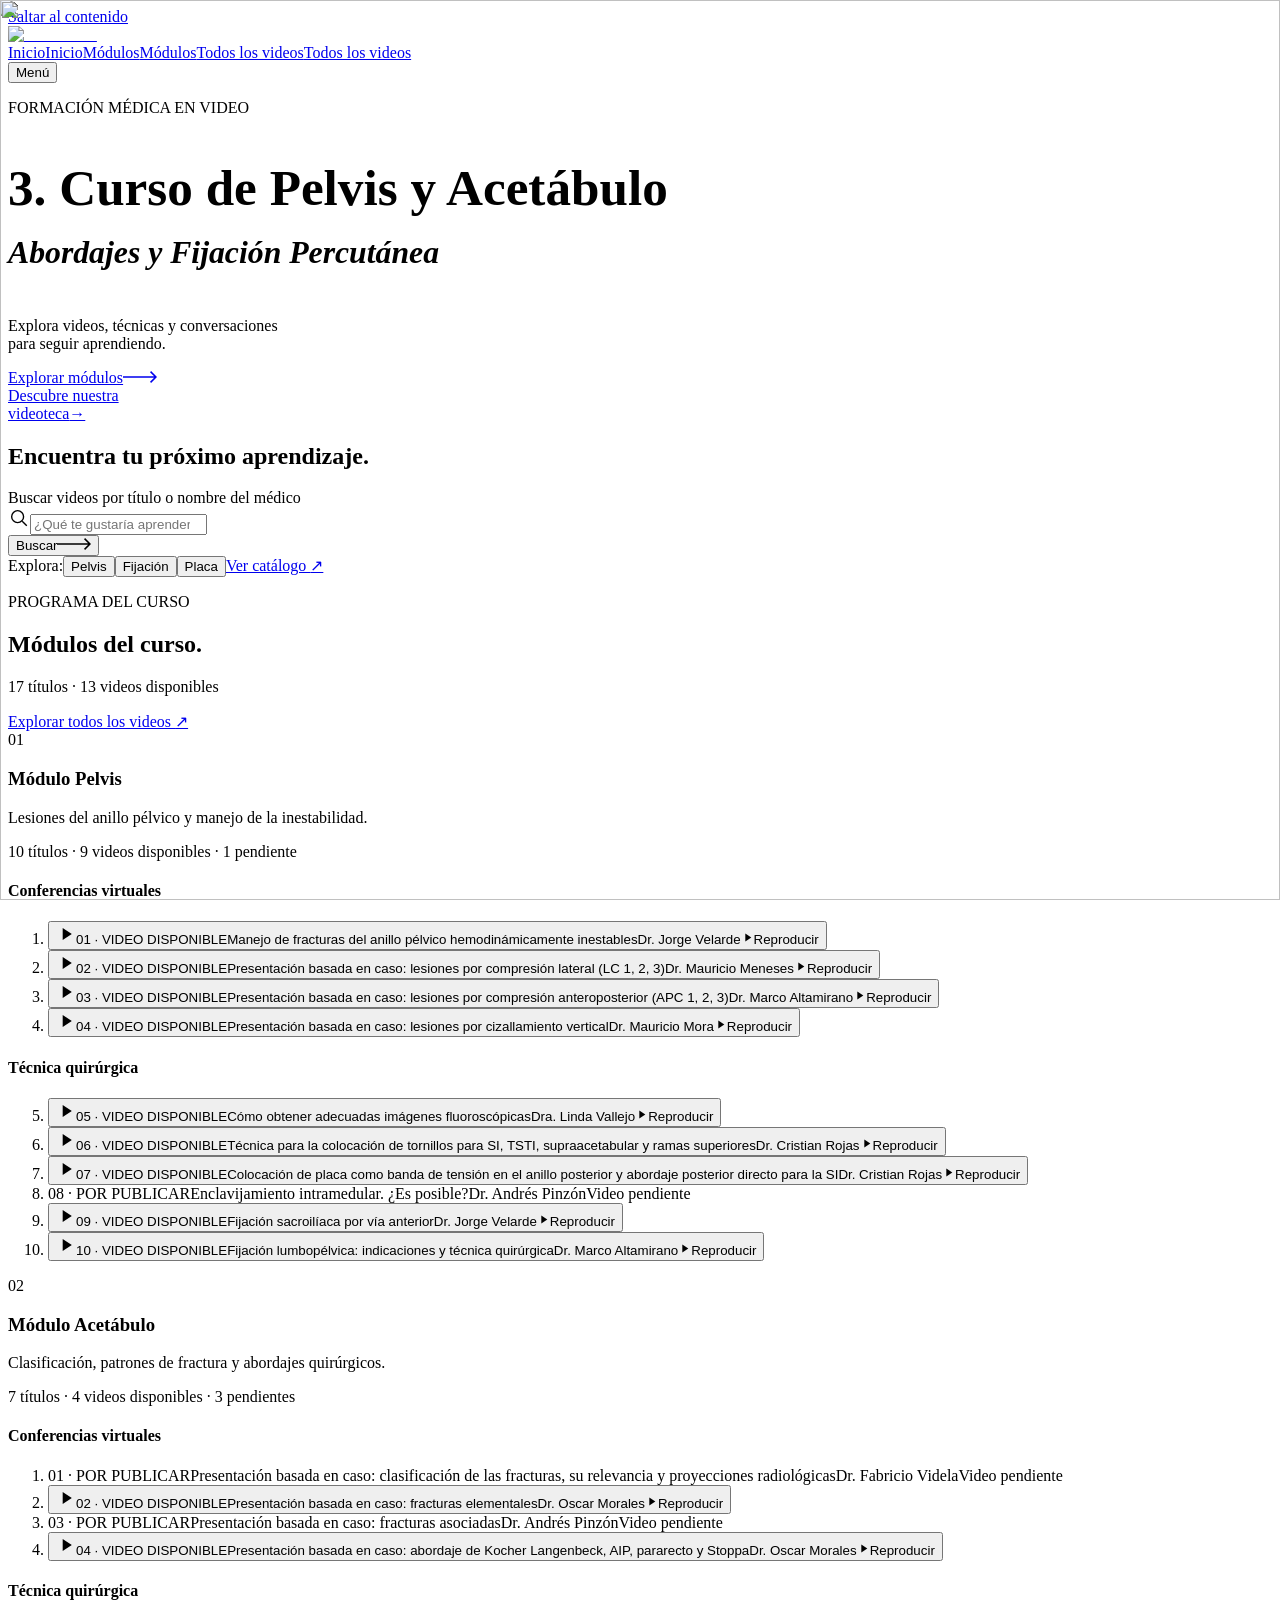
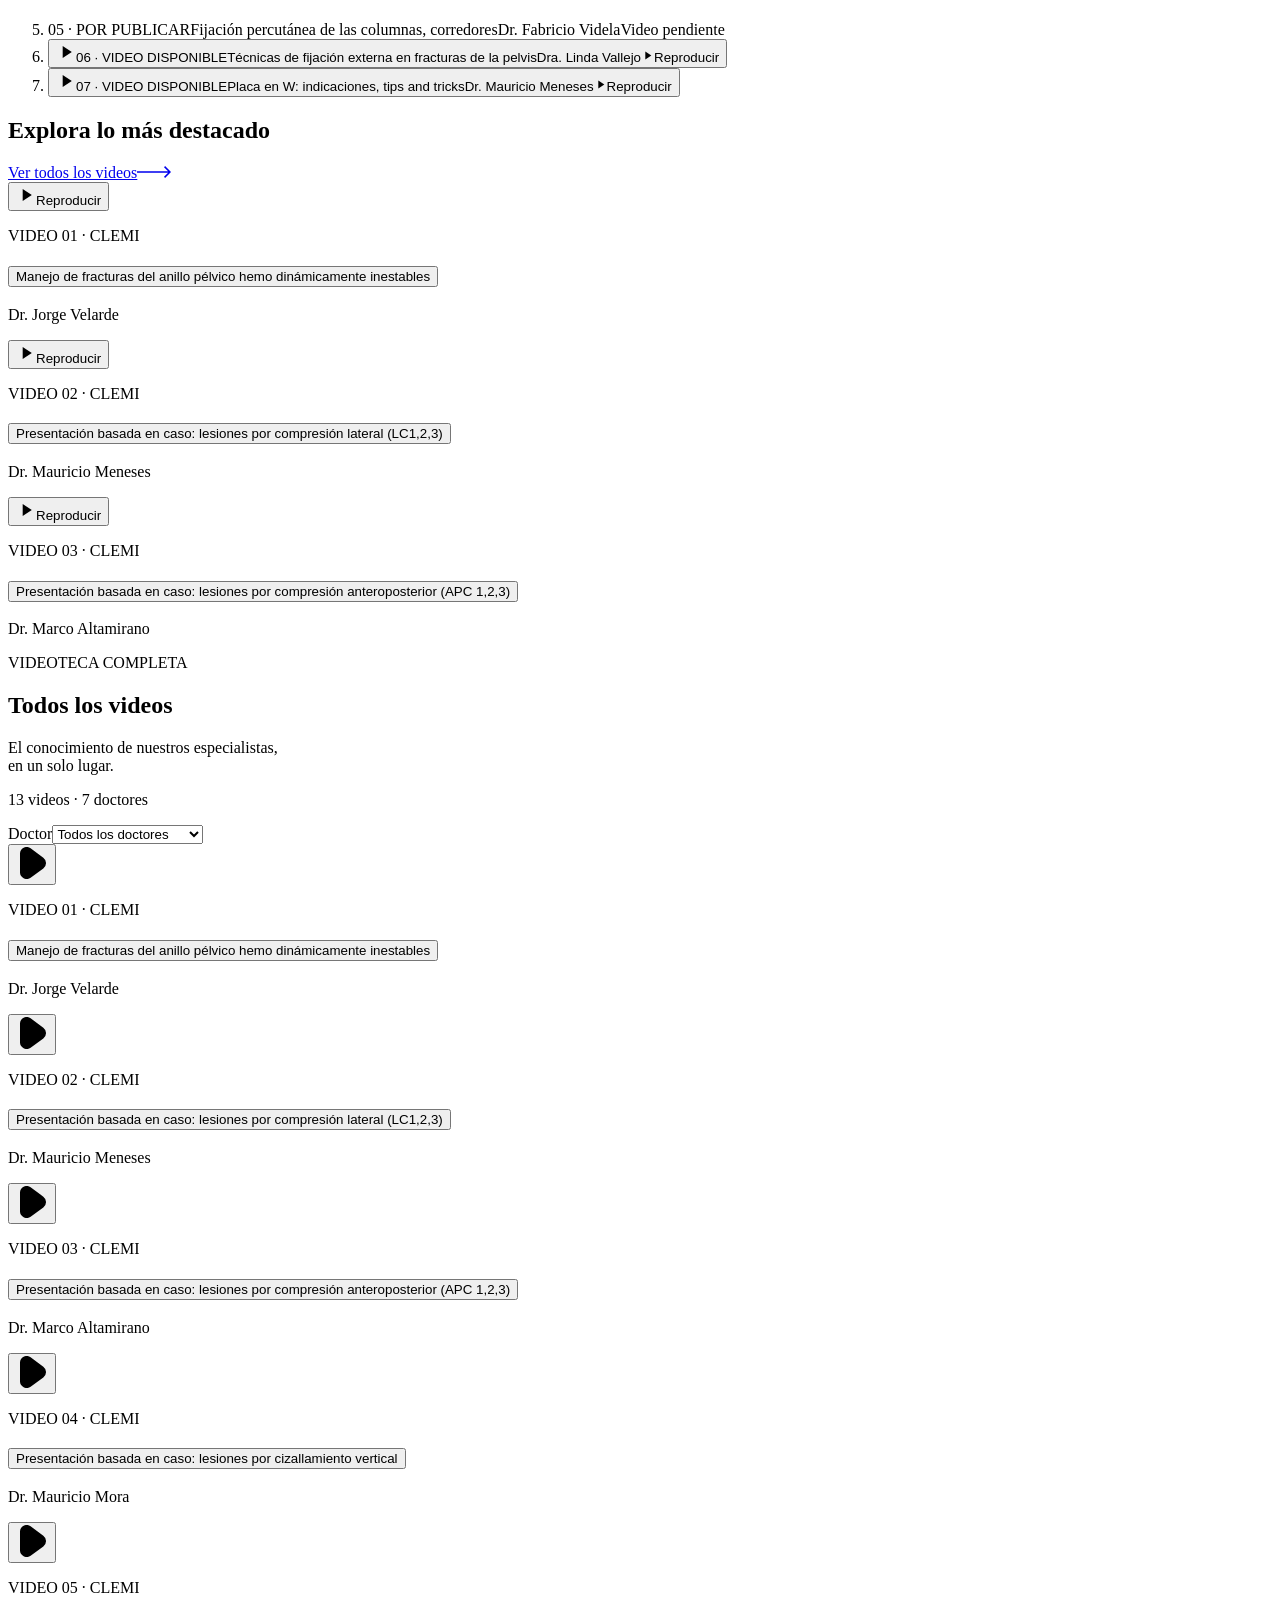
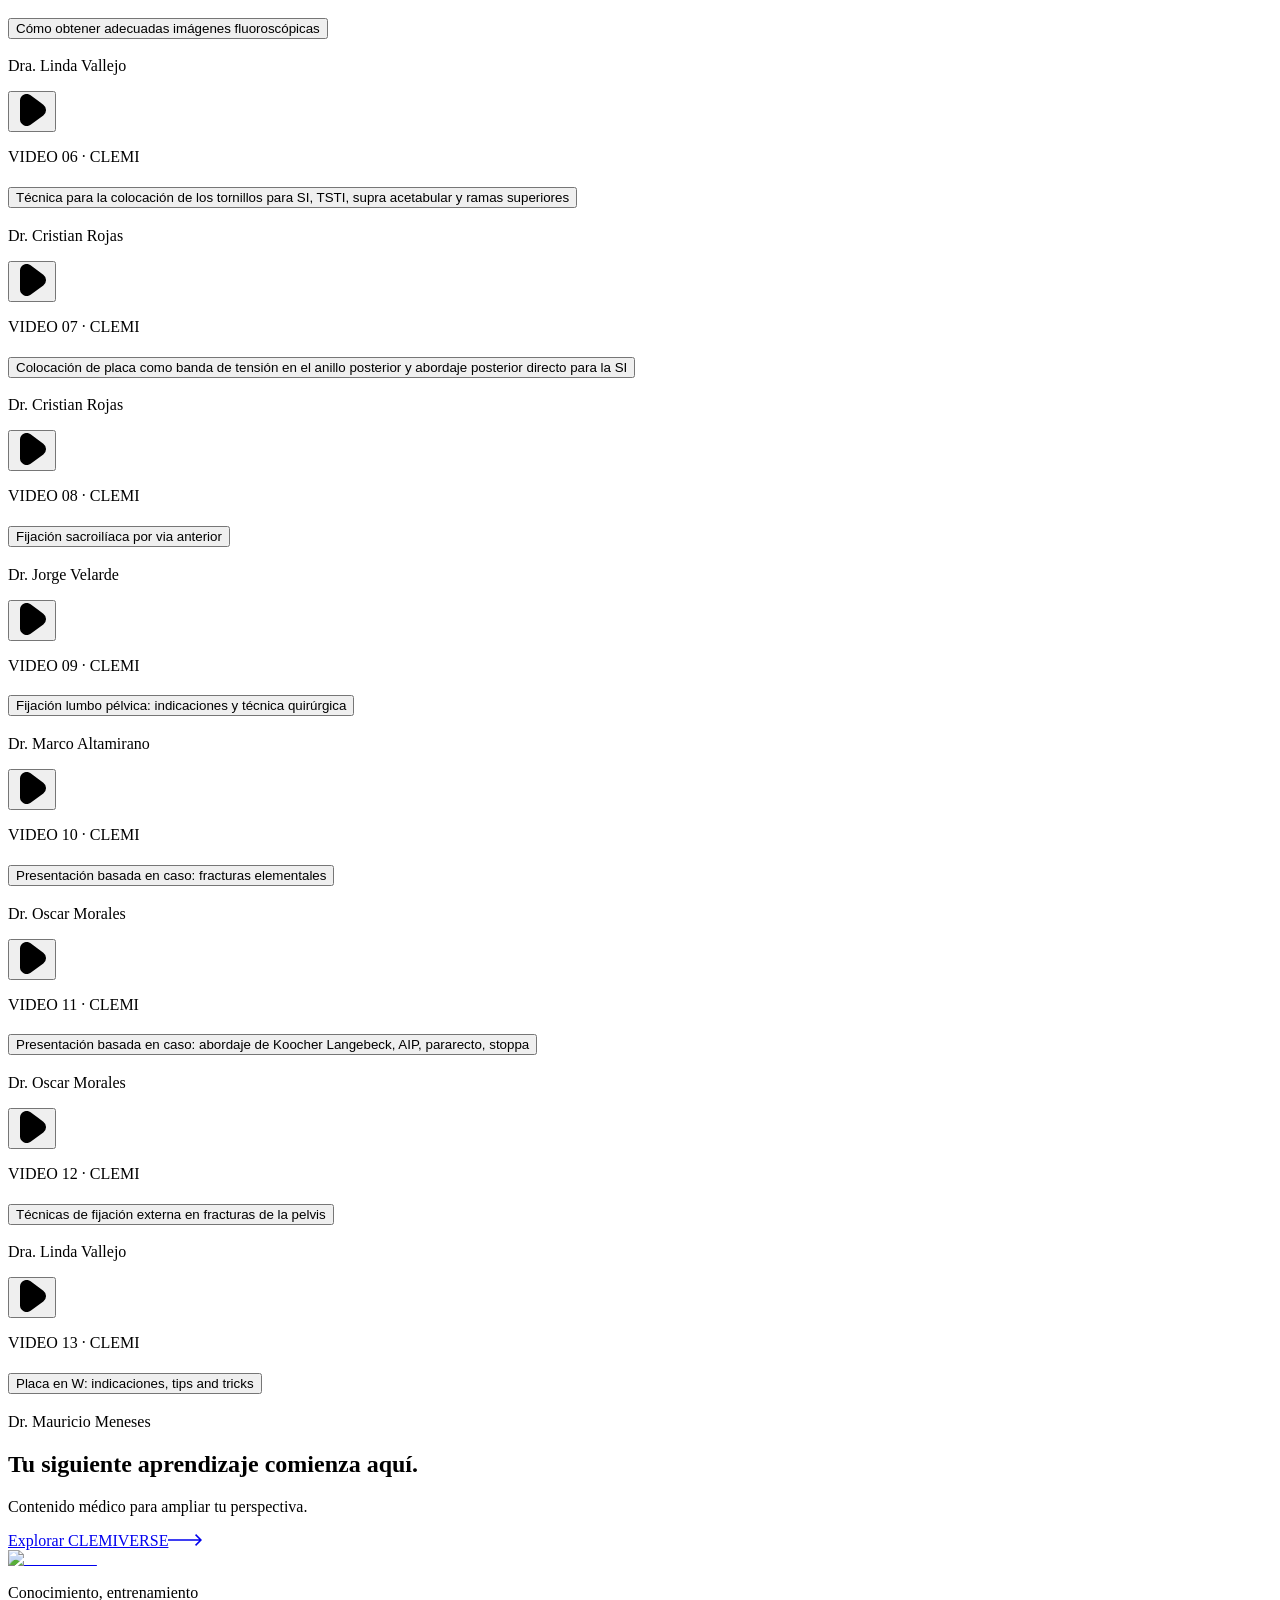
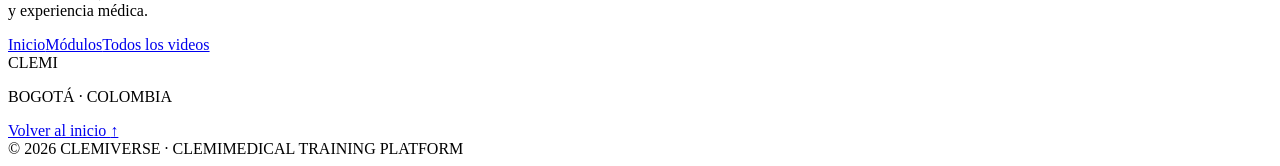
==== commit cd405d9f: "Publish circular gradient play buttons in the video catalog" ====
--- a/index.html
+++ b/index.html
@@ -1 +1 @@
-<!DOCTYPE html><html lang="es" class="manrope_9f003831-module__HIT9Bq__variable inter_ce929fb-module__qqrwVG__variable"><head><meta charSet="utf-8"/><meta charSet="utf-8"/><meta name="viewport" content="width=device-width, initial-scale=1"/><meta name="viewport" content="width=device-width, initial-scale=1"/><link rel="preload" href="/clemiverse-web/_next/static/media/83afe278b6a6bb3c-s.p.2bn3s6zvc0dyp.woff2" as="font" crossorigin="" type="font/woff2"/><link rel="preload" href="/clemiverse-web/_next/static/media/a343f882a40d2cc9-s.p.1sj6eobyi31rd.woff2" as="font" crossorigin="" type="font/woff2"/><link rel="preload" as="image" href="/clemiverse-web/media/portada-editorial.webp"/><link rel="stylesheet" href="/clemiverse-web/_next/static/chunks/34vw-c_ld4uyz.css" data-precedence="next"/><link rel="stylesheet" href="/clemiverse-web/_next/static/chunks/3fm6o0_t8nr-p.css" data-precedence="next"/><link rel="preload" as="script" fetchPriority="low" href="/clemiverse-web/_next/static/chunks/3xmmlb24dldjr.js"/><script src="/clemiverse-web/_next/static/chunks/24gi5b7dc7fhv.js" async=""></script><script src="/clemiverse-web/_next/static/chunks/0b_3hd4tudgm2.js" async=""></script><script src="/clemiverse-web/_next/static/chunks/turbopack-10x5q9ezuv2fk.js" async=""></script><script src="/clemiverse-web/_next/static/chunks/03rjatvink7m3.js" async=""></script><script src="/clemiverse-web/_next/static/chunks/3r2f5657pkwc5.js" async=""></script><title>CLEMIVERSE - Plataforma de Educación Médica</title><meta name="description" content="Un universo de conocimiento, entrenamiento y experiencia médica. CLEMIVERSE es tu punto de encuentro para especialización en ortopedia."/><meta name="keywords" content="educación médica,entrenamientos,ortopedia,CLEMI,medicina,especialización"/><meta name="robots" content="index, follow"/><meta property="og:title" content="CLEMIVERSE - Plataforma de Educación Médica"/><meta property="og:description" content="Un universo de conocimiento, entrenamiento y experiencia médica."/><meta property="og:locale" content="es_CO"/><meta property="og:type" content="website"/><meta name="twitter:card" content="summary"/><meta name="twitter:title" content="CLEMIVERSE - Plataforma de Educación Médica"/><meta name="twitter:description" content="Un universo de conocimiento, entrenamiento y experiencia médica."/><link rel="icon" href="/clemiverse-web/favicon.ico?favicon.2vob68tjqpejf.ico" sizes="256x256" type="image/x-icon"/><meta name="next-size-adjust" content=""/><meta name="theme-color" content="#1A2744"/><script src="/clemiverse-web/_next/static/chunks/0cz1d0mv5g_q7.js" noModule=""></script></head><body class="min-h-full flex flex-col antialiased"><div hidden=""><!--$--><!--/$--></div><div class="site-wrapper"><a class="skip-link" href="#main-content">Saltar al contenido</a><header class="Navigation-module__Pj2Xoq__header"><div class="shell Navigation-module__Pj2Xoq__headerInner"><a href="#inicio" class="Navigation-module__Pj2Xoq__wordmark" aria-label="Clemiverse, inicio"><img alt="Clemiverse" loading="lazy" width="216" height="72" decoding="async" data-nimg="1" class="Navigation-module__Pj2Xoq__officialLogo" style="color:transparent" src="/clemiverse-web/media/clemiverse-logo-transparent.png"/></a><nav class="Navigation-module__Pj2Xoq__desktopNav" aria-label="Navegación principal" style="--indicator-x:0px;--indicator-width:0px"><a href="#inicio" aria-current="location"><span class="Navigation-module__Pj2Xoq__rollingLabel"><span>Inicio</span><span aria-hidden="true">Inicio</span></span></a><a href="#modulos"><span class="Navigation-module__Pj2Xoq__rollingLabel"><span>Módulos</span><span aria-hidden="true">Módulos</span></span></a><a href="#catalogo"><span class="Navigation-module__Pj2Xoq__rollingLabel"><span>Todos los videos</span><span aria-hidden="true">Todos los videos</span></span></a><span class="Navigation-module__Pj2Xoq__activeIndicator" aria-hidden="true"></span></nav><button type="button" class="Navigation-module__Pj2Xoq__menuToggle" aria-expanded="false" aria-controls="site-navigation-menu" aria-haspopup="dialog"><span>Menú</span><span class="Navigation-module__Pj2Xoq__menuIcon" data-open="false" aria-hidden="true"><i></i><i></i><i></i></span></button></div></header><dialog id="site-navigation-menu" class="Navigation-module__Pj2Xoq__dialog" data-closing="false" aria-labelledby="site-menu-title"><div class="Navigation-module__Pj2Xoq__panel"><div class="shell Navigation-module__Pj2Xoq__panelTop"><a href="#inicio" class="Navigation-module__Pj2Xoq__wordmark" aria-label="Clemiverse, inicio"><img alt="Clemiverse" loading="lazy" width="216" height="72" decoding="async" data-nimg="1" class="Navigation-module__Pj2Xoq__officialLogo" style="color:transparent" src="/clemiverse-web/media/clemiverse-logo-transparent.png"/></a><button type="button" class="Navigation-module__Pj2Xoq__menuToggle" aria-label="Cerrar menú"><span>Cerrar</span><span class="Navigation-module__Pj2Xoq__menuIcon" data-open="true" aria-hidden="true"><i></i><i></i><i></i></span></button></div><div class="shell Navigation-module__Pj2Xoq__panelBody"><div><h2 id="site-menu-title" class="Navigation-module__Pj2Xoq__menuEyebrow">EXPLORA CLEMIVERSE</h2><nav class="Navigation-module__Pj2Xoq__menuLinks" aria-label="Explorar secciones"><a href="#inicio" aria-current="location" style="--item-order:0"><span class="Navigation-module__Pj2Xoq__menuIndex">0<!-- -->1</span><span class="Navigation-module__Pj2Xoq__menuLabelGroup"><span class="Navigation-module__Pj2Xoq__rollingLabel Navigation-module__Pj2Xoq__menuLinkTitle"><span>Inicio</span><span aria-hidden="true">Inicio</span></span><span class="Navigation-module__Pj2Xoq__menuDescription">La portada</span></span><span class="Navigation-module__Pj2Xoq__menuArrow" aria-hidden="true">↗</span></a><a href="#modulos" style="--item-order:1"><span class="Navigation-module__Pj2Xoq__menuIndex">0<!-- -->2</span><span class="Navigation-module__Pj2Xoq__menuLabelGroup"><span class="Navigation-module__Pj2Xoq__rollingLabel Navigation-module__Pj2Xoq__menuLinkTitle"><span>Módulos</span><span aria-hidden="true">Módulos</span></span><span class="Navigation-module__Pj2Xoq__menuDescription">Pelvis y Acetábulo</span></span><span class="Navigation-module__Pj2Xoq__menuArrow" aria-hidden="true">↗</span></a><a href="#catalogo" style="--item-order:2"><span class="Navigation-module__Pj2Xoq__menuIndex">0<!-- -->3</span><span class="Navigation-module__Pj2Xoq__menuLabelGroup"><span class="Navigation-module__Pj2Xoq__rollingLabel Navigation-module__Pj2Xoq__menuLinkTitle"><span>Todos los videos</span><span aria-hidden="true">Todos los videos</span></span><span class="Navigation-module__Pj2Xoq__menuDescription">Videoteca completa</span></span><span class="Navigation-module__Pj2Xoq__menuArrow" aria-hidden="true">↗</span></a></nav></div><div class="Navigation-module__Pj2Xoq__menuPhoto"><img alt="Escena ilustrativa de formación médica" loading="lazy" decoding="async" data-nimg="fill" class="Navigation-module__Pj2Xoq__photo" style="position:absolute;height:100%;width:100%;left:0;top:0;right:0;bottom:0;color:transparent" src="/clemiverse-web/media/portada-editorial.webp"/><p>FORMACIÓN MÉDICA<br/>EN VIDEO</p></div></div><div class="shell Navigation-module__Pj2Xoq__panelBottom"><span>CLEMI · Conocimiento y experiencia médica</span><span>CLEMIVERSE</span></div></div></dialog><main id="main-content" tabindex="-1"><section class="Home-module__rCrioW__hero" id="inicio" aria-labelledby="hero-title"><div class="Home-module__rCrioW__heroVisual"><img alt="Escena ilustrativa de formación médica con un modelo anatómico de pie y tobillo" decoding="async" data-nimg="fill" class="Home-module__rCrioW__heroPhoto" style="position:absolute;height:100%;width:100%;left:0;top:0;right:0;bottom:0;color:transparent" src="/clemiverse-web/media/portada-editorial.webp"/></div><div class="shell Home-module__rCrioW__heroInner"><div class="Home-module__rCrioW__heroCopy"><p class="eyebrow"><span class="Home-module__rCrioW__goldDash"></span> FORMACIÓN MÉDICA EN VIDEO</p><h1 id="hero-title" style="font-size:clamp(34px, 4vw, 60px);line-height:1.12">3. Curso de Pelvis y Acetábulo<br/><em style="display:inline-block;font-size:0.62em;line-height:1.3;margin-top:0.3em">Abordajes y Fijación Percutánea</em></h1><p class="Home-module__rCrioW__heroDescription">Explora videos, técnicas y conversaciones<br class="Home-module__rCrioW__desktopBreak"/> para seguir aprendiendo.</p><div class="Home-module__rCrioW__heroActions"><a href="#modulos" class="EditorialAction-module__Pgz7SG__action Home-module__rCrioW__primaryAction"><span class="EditorialAction-module__Pgz7SG__label">Explorar módulos</span><svg class="EditorialAction-module__Pgz7SG__arrow" viewBox="0 0 46 16" height="12" width="34" fill="currentColor" aria-hidden="true"><path transform="translate(30)" d="M8,0,6.545,1.455l5.506,5.506H-30V9.039H12.052L6.545,14.545,8,16l8-8Z"></path></svg></a></div></div><a class="Home-module__rCrioW__heroTeaser" href="#catalogo"><span class="Home-module__rCrioW__teaserThumbnail"><img alt="" loading="lazy" decoding="async" data-nimg="fill" style="position:absolute;height:100%;width:100%;left:0;top:0;right:0;bottom:0;color:transparent" src="/clemiverse-web/media/coleccion-ortopedia.webp"/></span><span>Descubre nuestra<br/>videoteca</span><span aria-hidden="true">→</span></a></div><div class="Home-module__rCrioW__heroBottomLine"></div></section><section class="Videos-module__Xj_VOG__discovery" aria-labelledby="discovery-title"><div class="shell Videos-module__Xj_VOG__discoveryInner"><div><h2 id="discovery-title">Encuentra tu próximo aprendizaje.</h2><span class="Videos-module__Xj_VOG__goldRule" aria-hidden="true"></span></div><div class="Videos-module__Xj_VOG__searchArea"><form role="search" class="Videos-module__Xj_VOG__searchForm"><label for="video-search" class="sr-only">Buscar videos por título o nombre del médico</label><div class="Videos-module__Xj_VOG__searchField"><svg width="22" height="22" viewBox="0 0 24 24" fill="none" aria-hidden="true"><circle cx="10.5" cy="10.5" r="6.5" stroke="currentColor" stroke-width="1.5"></circle><path d="m15.5 15.5 5 5" stroke="currentColor" stroke-width="1.5"></path></svg><input id="video-search" type="search" placeholder="¿Qué te gustaría aprender?" value=""/></div><button type="submit" class="Videos-module__Xj_VOG__searchButton EditorialAction-module__Pgz7SG__action"><span class="EditorialAction-module__Pgz7SG__label">Buscar</span><svg class="EditorialAction-module__Pgz7SG__arrow" viewBox="0 0 46 16" height="12" width="34" fill="currentColor" aria-hidden="true"><path transform="translate(30)" d="M8,0,6.545,1.455l5.506,5.506H-30V9.039H12.052L6.545,14.545,8,16l8-8Z"></path></svg></button></form><div class="Videos-module__Xj_VOG__searchTerms"><span>Explora:</span><button type="button">Pelvis</button><button type="button">Fijación</button><button type="button">Placa</button><a href="#catalogo">Ver catálogo <span aria-hidden="true">↗</span></a></div></div></div></section><section id="modulos" class="CourseModules-module__uQ1beG__section" aria-labelledby="modules-title"><div class="shell"><div class="CourseModules-module__uQ1beG__heading"><div><p class="CourseModules-module__uQ1beG__kicker">PROGRAMA DEL CURSO</p><h2 id="modules-title">Módulos del curso<span aria-hidden="true">.</span></h2><p class="CourseModules-module__uQ1beG__summary">17<!-- --> títulos · <!-- -->13<!-- --> videos disponibles</p></div><a href="#catalogo">Explorar todos los videos <span aria-hidden="true">↗</span></a></div><div class="CourseModules-module__uQ1beG__modules"><article id="modulo-pelvis" class="CourseModules-module__uQ1beG__module" aria-labelledby="modulo-pelvis-title"><div class="CourseModules-module__uQ1beG__moduleHeader"><span class="CourseModules-module__uQ1beG__moduleNumber">0<!-- -->1</span><div><h3 id="modulo-pelvis-title">Módulo Pelvis</h3><p>Lesiones del anillo pélvico y manejo de la inestabilidad.</p></div></div><p class="CourseModules-module__uQ1beG__availability">10<!-- --> títulos <span aria-hidden="true">·</span> <!-- -->9<!-- --> videos disponibles<!-- --> <span aria-hidden="true">·</span> <!-- -->1<!-- --> <!-- -->pendiente</p><div class="CourseModules-module__uQ1beG__lessonGroup"><h4 class="CourseModules-module__uQ1beG__groupTitle">Conferencias virtuales</h4><ol class="CourseModules-module__uQ1beG__lessons" start="1"><li class="VideoSelection-module__1KSVta__wrapper" data-lesson-id="pelvis-anillo" data-video-id="1226101820"><button type="button" class="CourseModules-module__uQ1beG__lesson VideoSelection-module__1KSVta__ticket" aria-label="Reproducir: Manejo de fracturas del anillo pélvico hemodinámicamente inestables, Dr. Jorge Velarde"><span class="CourseModules-module__uQ1beG__previewImage"><img alt="" loading="lazy" decoding="async" data-nimg="fill" class="CourseModules-module__uQ1beG__previewThumbnail" style="position:absolute;height:100%;width:100%;left:0;top:0;right:0;bottom:0;color:transparent" src="https://i.vimeocdn.com/video/2199987763-9c6d6e02ddc9df347fec87c7604dd806e398c4a919336749b8353a587d53ba1e-d_960?region=us"/><span class="CourseModules-module__uQ1beG__previewShade" aria-hidden="true"></span><span class="CourseModules-module__uQ1beG__previewPlay" aria-hidden="true"><svg width="20" height="20" viewBox="0 0 24 24" fill="currentColor"><path d="M8 4.8v14.4L19 12Z"></path></svg></span></span><span class="CourseModules-module__uQ1beG__lessonContent VideoSelection-module__1KSVta__stub"><span class="CourseModules-module__uQ1beG__lessonNumber">01<!-- --> <span aria-hidden="true">·</span> <!-- -->VIDEO DISPONIBLE</span><span class="CourseModules-module__uQ1beG__lessonTitle">Manejo de fracturas del anillo pélvico hemodinámicamente inestables</span><span class="CourseModules-module__uQ1beG__lessonFooter"><span class="CourseModules-module__uQ1beG__doctor">Dr. Jorge Velarde</span><span class="CourseModules-module__uQ1beG__play"><svg aria-hidden="true" width="13" height="13" viewBox="0 0 24 24" fill="currentColor"><path d="M8 4.8v14.4L19 12Z"></path></svg>Reproducir</span></span></span></button></li><li class="VideoSelection-module__1KSVta__wrapper" data-lesson-id="pelvis-lateral" data-video-id="1226061378"><button type="button" class="CourseModules-module__uQ1beG__lesson VideoSelection-module__1KSVta__ticket" aria-label="Reproducir: Presentación basada en caso: lesiones por compresión lateral (LC 1, 2, 3), Dr. Mauricio Meneses"><span class="CourseModules-module__uQ1beG__previewImage"><img alt="" loading="lazy" decoding="async" data-nimg="fill" class="CourseModules-module__uQ1beG__previewThumbnail" style="position:absolute;height:100%;width:100%;left:0;top:0;right:0;bottom:0;color:transparent" src="https://i.vimeocdn.com/video/2199935649-00b210436089cd1830e3a00021e868d07d362663d294d58f3885560adc7c15f2-d_960?region=us"/><span class="CourseModules-module__uQ1beG__previewShade" aria-hidden="true"></span><span class="CourseModules-module__uQ1beG__previewPlay" aria-hidden="true"><svg width="20" height="20" viewBox="0 0 24 24" fill="currentColor"><path d="M8 4.8v14.4L19 12Z"></path></svg></span></span><span class="CourseModules-module__uQ1beG__lessonContent VideoSelection-module__1KSVta__stub"><span class="CourseModules-module__uQ1beG__lessonNumber">02<!-- --> <span aria-hidden="true">·</span> <!-- -->VIDEO DISPONIBLE</span><span class="CourseModules-module__uQ1beG__lessonTitle">Presentación basada en caso: lesiones por compresión lateral (LC 1, 2, 3)</span><span class="CourseModules-module__uQ1beG__lessonFooter"><span class="CourseModules-module__uQ1beG__doctor">Dr. Mauricio Meneses</span><span class="CourseModules-module__uQ1beG__play"><svg aria-hidden="true" width="13" height="13" viewBox="0 0 24 24" fill="currentColor"><path d="M8 4.8v14.4L19 12Z"></path></svg>Reproducir</span></span></span></button></li><li class="VideoSelection-module__1KSVta__wrapper" data-lesson-id="pelvis-anteroposterior" data-video-id="1226061353"><button type="button" class="CourseModules-module__uQ1beG__lesson VideoSelection-module__1KSVta__ticket" aria-label="Reproducir: Presentación basada en caso: lesiones por compresión anteroposterior (APC 1, 2, 3), Dr. Marco Altamirano"><span class="CourseModules-module__uQ1beG__previewImage"><img alt="" loading="lazy" decoding="async" data-nimg="fill" class="CourseModules-module__uQ1beG__previewThumbnail" style="position:absolute;height:100%;width:100%;left:0;top:0;right:0;bottom:0;color:transparent" src="https://i.vimeocdn.com/video/2199935648-33a59042fec305716e1ef56b93dc8ef255b8f1d75f2f601ed9815a048393083a-d_960?region=us"/><span class="CourseModules-module__uQ1beG__previewShade" aria-hidden="true"></span><span class="CourseModules-module__uQ1beG__previewPlay" aria-hidden="true"><svg width="20" height="20" viewBox="0 0 24 24" fill="currentColor"><path d="M8 4.8v14.4L19 12Z"></path></svg></span></span><span class="CourseModules-module__uQ1beG__lessonContent VideoSelection-module__1KSVta__stub"><span class="CourseModules-module__uQ1beG__lessonNumber">03<!-- --> <span aria-hidden="true">·</span> <!-- -->VIDEO DISPONIBLE</span><span class="CourseModules-module__uQ1beG__lessonTitle">Presentación basada en caso: lesiones por compresión anteroposterior (APC 1, 2, 3)</span><span class="CourseModules-module__uQ1beG__lessonFooter"><span class="CourseModules-module__uQ1beG__doctor">Dr. Marco Altamirano</span><span class="CourseModules-module__uQ1beG__play"><svg aria-hidden="true" width="13" height="13" viewBox="0 0 24 24" fill="currentColor"><path d="M8 4.8v14.4L19 12Z"></path></svg>Reproducir</span></span></span></button></li><li class="VideoSelection-module__1KSVta__wrapper" data-lesson-id="pelvis-vertical" data-video-id="1226061367"><button type="button" class="CourseModules-module__uQ1beG__lesson VideoSelection-module__1KSVta__ticket" aria-label="Reproducir: Presentación basada en caso: lesiones por cizallamiento vertical, Dr. Mauricio Mora"><span class="CourseModules-module__uQ1beG__previewImage"><img alt="" loading="lazy" decoding="async" data-nimg="fill" class="CourseModules-module__uQ1beG__previewThumbnail" style="position:absolute;height:100%;width:100%;left:0;top:0;right:0;bottom:0;color:transparent" src="https://i.vimeocdn.com/video/2199935722-48c7892d23cc6fcfc2519d5c78b1b55c91b9bb9d99b88ea5f7acd0ce730d88b5-d_960?region=us"/><span class="CourseModules-module__uQ1beG__previewShade" aria-hidden="true"></span><span class="CourseModules-module__uQ1beG__previewPlay" aria-hidden="true"><svg width="20" height="20" viewBox="0 0 24 24" fill="currentColor"><path d="M8 4.8v14.4L19 12Z"></path></svg></span></span><span class="CourseModules-module__uQ1beG__lessonContent VideoSelection-module__1KSVta__stub"><span class="CourseModules-module__uQ1beG__lessonNumber">04<!-- --> <span aria-hidden="true">·</span> <!-- -->VIDEO DISPONIBLE</span><span class="CourseModules-module__uQ1beG__lessonTitle">Presentación basada en caso: lesiones por cizallamiento vertical</span><span class="CourseModules-module__uQ1beG__lessonFooter"><span class="CourseModules-module__uQ1beG__doctor">Dr. Mauricio Mora</span><span class="CourseModules-module__uQ1beG__play"><svg aria-hidden="true" width="13" height="13" viewBox="0 0 24 24" fill="currentColor"><path d="M8 4.8v14.4L19 12Z"></path></svg>Reproducir</span></span></span></button></li></ol></div><div class="CourseModules-module__uQ1beG__lessonGroup"><h4 class="CourseModules-module__uQ1beG__groupTitle">Técnica quirúrgica</h4><ol class="CourseModules-module__uQ1beG__lessons" start="5"><li class="VideoSelection-module__1KSVta__wrapper" data-lesson-id="pelvis-fluoroscopia" data-video-id="1226061366"><button type="button" class="CourseModules-module__uQ1beG__lesson VideoSelection-module__1KSVta__ticket" aria-label="Reproducir: Cómo obtener adecuadas imágenes fluoroscópicas, Dra. Linda Vallejo"><span class="CourseModules-module__uQ1beG__previewImage"><img alt="" loading="lazy" decoding="async" data-nimg="fill" class="CourseModules-module__uQ1beG__previewThumbnail" style="position:absolute;height:100%;width:100%;left:0;top:0;right:0;bottom:0;color:transparent" src="https://i.vimeocdn.com/video/2199935676-185ecb76b22e2d7c4c9f76f7fc240a20dbfbf533eb64b4da2e6c3555628ba4f5-d_960?region=us"/><span class="CourseModules-module__uQ1beG__previewShade" aria-hidden="true"></span><span class="CourseModules-module__uQ1beG__previewPlay" aria-hidden="true"><svg width="20" height="20" viewBox="0 0 24 24" fill="currentColor"><path d="M8 4.8v14.4L19 12Z"></path></svg></span></span><span class="CourseModules-module__uQ1beG__lessonContent VideoSelection-module__1KSVta__stub"><span class="CourseModules-module__uQ1beG__lessonNumber">05<!-- --> <span aria-hidden="true">·</span> <!-- -->VIDEO DISPONIBLE</span><span class="CourseModules-module__uQ1beG__lessonTitle">Cómo obtener adecuadas imágenes fluoroscópicas</span><span class="CourseModules-module__uQ1beG__lessonFooter"><span class="CourseModules-module__uQ1beG__doctor">Dra. Linda Vallejo</span><span class="CourseModules-module__uQ1beG__play"><svg aria-hidden="true" width="13" height="13" viewBox="0 0 24 24" fill="currentColor"><path d="M8 4.8v14.4L19 12Z"></path></svg>Reproducir</span></span></span></button></li><li class="VideoSelection-module__1KSVta__wrapper" data-lesson-id="pelvis-tornillos" data-video-id="1226061359"><button type="button" class="CourseModules-module__uQ1beG__lesson VideoSelection-module__1KSVta__ticket" aria-label="Reproducir: Técnica para la colocación de tornillos para SI, TSTI, supraacetabular y ramas superiores, Dr. Cristian Rojas"><span class="CourseModules-module__uQ1beG__previewImage"><img alt="" loading="lazy" decoding="async" data-nimg="fill" class="CourseModules-module__uQ1beG__previewThumbnail" style="position:absolute;height:100%;width:100%;left:0;top:0;right:0;bottom:0;color:transparent" src="https://i.vimeocdn.com/video/2199935609-88b7692b0ab03856252a83d5497c32784b0866ad4948b630c20f65ad94002b07-d_960?region=us"/><span class="CourseModules-module__uQ1beG__previewShade" aria-hidden="true"></span><span class="CourseModules-module__uQ1beG__previewPlay" aria-hidden="true"><svg width="20" height="20" viewBox="0 0 24 24" fill="currentColor"><path d="M8 4.8v14.4L19 12Z"></path></svg></span></span><span class="CourseModules-module__uQ1beG__lessonContent VideoSelection-module__1KSVta__stub"><span class="CourseModules-module__uQ1beG__lessonNumber">06<!-- --> <span aria-hidden="true">·</span> <!-- -->VIDEO DISPONIBLE</span><span class="CourseModules-module__uQ1beG__lessonTitle">Técnica para la colocación de tornillos para SI, TSTI, supraacetabular y ramas superiores</span><span class="CourseModules-module__uQ1beG__lessonFooter"><span class="CourseModules-module__uQ1beG__doctor">Dr. Cristian Rojas</span><span class="CourseModules-module__uQ1beG__play"><svg aria-hidden="true" width="13" height="13" viewBox="0 0 24 24" fill="currentColor"><path d="M8 4.8v14.4L19 12Z"></path></svg>Reproducir</span></span></span></button></li><li class="VideoSelection-module__1KSVta__wrapper" data-lesson-id="pelvis-banda-tension" data-video-id="1226061358"><button type="button" class="CourseModules-module__uQ1beG__lesson VideoSelection-module__1KSVta__ticket" aria-label="Reproducir: Colocación de placa como banda de tensión en el anillo posterior y abordaje posterior directo para la SI, Dr. Cristian Rojas"><span class="CourseModules-module__uQ1beG__previewImage"><img alt="" loading="lazy" decoding="async" data-nimg="fill" class="CourseModules-module__uQ1beG__previewThumbnail" style="position:absolute;height:100%;width:100%;left:0;top:0;right:0;bottom:0;color:transparent" src="https://i.vimeocdn.com/video/2199935643-cea802665f9393335a2c26c1a7d08d6a4229cf407a5d64381593f462ea92de37-d_960?region=us"/><span class="CourseModules-module__uQ1beG__previewShade" aria-hidden="true"></span><span class="CourseModules-module__uQ1beG__previewPlay" aria-hidden="true"><svg width="20" height="20" viewBox="0 0 24 24" fill="currentColor"><path d="M8 4.8v14.4L19 12Z"></path></svg></span></span><span class="CourseModules-module__uQ1beG__lessonContent VideoSelection-module__1KSVta__stub"><span class="CourseModules-module__uQ1beG__lessonNumber">07<!-- --> <span aria-hidden="true">·</span> <!-- -->VIDEO DISPONIBLE</span><span class="CourseModules-module__uQ1beG__lessonTitle">Colocación de placa como banda de tensión en el anillo posterior y abordaje posterior directo para la SI</span><span class="CourseModules-module__uQ1beG__lessonFooter"><span class="CourseModules-module__uQ1beG__doctor">Dr. Cristian Rojas</span><span class="CourseModules-module__uQ1beG__play"><svg aria-hidden="true" width="13" height="13" viewBox="0 0 24 24" fill="currentColor"><path d="M8 4.8v14.4L19 12Z"></path></svg>Reproducir</span></span></span></button></li><li data-lesson-id="pelvis-enclavijamiento"><div class="CourseModules-module__uQ1beG__lesson CourseModules-module__uQ1beG__unavailable"><span class="CourseModules-module__uQ1beG__lessonContent "><span class="CourseModules-module__uQ1beG__lessonNumber">08<!-- --> <span aria-hidden="true">·</span> <!-- -->POR PUBLICAR</span><span class="CourseModules-module__uQ1beG__lessonTitle">Enclavijamiento intramedular. ¿Es posible?</span><span class="CourseModules-module__uQ1beG__lessonFooter"><span class="CourseModules-module__uQ1beG__doctor">Dr. Andrés Pinzón</span><span class="CourseModules-module__uQ1beG__pending">Video pendiente</span></span></span></div></li><li class="VideoSelection-module__1KSVta__wrapper" data-lesson-id="pelvis-sacroiliaca" data-video-id="1226101819"><button type="button" class="CourseModules-module__uQ1beG__lesson VideoSelection-module__1KSVta__ticket" aria-label="Reproducir: Fijación sacroilíaca por vía anterior, Dr. Jorge Velarde"><span class="CourseModules-module__uQ1beG__previewImage"><img alt="" loading="lazy" decoding="async" data-nimg="fill" class="CourseModules-module__uQ1beG__previewThumbnail" style="position:absolute;height:100%;width:100%;left:0;top:0;right:0;bottom:0;color:transparent" src="https://i.vimeocdn.com/video/2199987735-2d23ec0bbec33971ead7f415d3e65eda70971b44eb3c6e00fb0021608c1e9409-d_960?region=us"/><span class="CourseModules-module__uQ1beG__previewShade" aria-hidden="true"></span><span class="CourseModules-module__uQ1beG__previewPlay" aria-hidden="true"><svg width="20" height="20" viewBox="0 0 24 24" fill="currentColor"><path d="M8 4.8v14.4L19 12Z"></path></svg></span></span><span class="CourseModules-module__uQ1beG__lessonContent VideoSelection-module__1KSVta__stub"><span class="CourseModules-module__uQ1beG__lessonNumber">09<!-- --> <span aria-hidden="true">·</span> <!-- -->VIDEO DISPONIBLE</span><span class="CourseModules-module__uQ1beG__lessonTitle">Fijación sacroilíaca por vía anterior</span><span class="CourseModules-module__uQ1beG__lessonFooter"><span class="CourseModules-module__uQ1beG__doctor">Dr. Jorge Velarde</span><span class="CourseModules-module__uQ1beG__play"><svg aria-hidden="true" width="13" height="13" viewBox="0 0 24 24" fill="currentColor"><path d="M8 4.8v14.4L19 12Z"></path></svg>Reproducir</span></span></span></button></li><li class="VideoSelection-module__1KSVta__wrapper" data-lesson-id="pelvis-lumbopelvica" data-video-id="1226061354"><button type="button" class="CourseModules-module__uQ1beG__lesson VideoSelection-module__1KSVta__ticket" aria-label="Reproducir: Fijación lumbopélvica: indicaciones y técnica quirúrgica, Dr. Marco Altamirano"><span class="CourseModules-module__uQ1beG__previewImage"><img alt="" loading="lazy" decoding="async" data-nimg="fill" class="CourseModules-module__uQ1beG__previewThumbnail" style="position:absolute;height:100%;width:100%;left:0;top:0;right:0;bottom:0;color:transparent" src="https://i.vimeocdn.com/video/2200017319-624e5bf9954d755b130abfa38609210427082d7f43d83c772b83273b0d48440e-d_960?region=us"/><span class="CourseModules-module__uQ1beG__previewShade" aria-hidden="true"></span><span class="CourseModules-module__uQ1beG__previewPlay" aria-hidden="true"><svg width="20" height="20" viewBox="0 0 24 24" fill="currentColor"><path d="M8 4.8v14.4L19 12Z"></path></svg></span></span><span class="CourseModules-module__uQ1beG__lessonContent VideoSelection-module__1KSVta__stub"><span class="CourseModules-module__uQ1beG__lessonNumber">10<!-- --> <span aria-hidden="true">·</span> <!-- -->VIDEO DISPONIBLE</span><span class="CourseModules-module__uQ1beG__lessonTitle">Fijación lumbopélvica: indicaciones y técnica quirúrgica</span><span class="CourseModules-module__uQ1beG__lessonFooter"><span class="CourseModules-module__uQ1beG__doctor">Dr. Marco Altamirano</span><span class="CourseModules-module__uQ1beG__play"><svg aria-hidden="true" width="13" height="13" viewBox="0 0 24 24" fill="currentColor"><path d="M8 4.8v14.4L19 12Z"></path></svg>Reproducir</span></span></span></button></li></ol></div></article><article id="modulo-acetabulo" class="CourseModules-module__uQ1beG__module" aria-labelledby="modulo-acetabulo-title"><div class="CourseModules-module__uQ1beG__moduleHeader"><span class="CourseModules-module__uQ1beG__moduleNumber">0<!-- -->2</span><div><h3 id="modulo-acetabulo-title">Módulo Acetábulo</h3><p>Clasificación, patrones de fractura y abordajes quirúrgicos.</p></div></div><p class="CourseModules-module__uQ1beG__availability">7<!-- --> títulos <span aria-hidden="true">·</span> <!-- -->4<!-- --> videos disponibles<!-- --> <span aria-hidden="true">·</span> <!-- -->3<!-- --> <!-- -->pendientes</p><div class="CourseModules-module__uQ1beG__lessonGroup"><h4 class="CourseModules-module__uQ1beG__groupTitle">Conferencias virtuales</h4><ol class="CourseModules-module__uQ1beG__lessons" start="1"><li data-lesson-id="acetabulo-clasificacion"><div class="CourseModules-module__uQ1beG__lesson CourseModules-module__uQ1beG__unavailable"><span class="CourseModules-module__uQ1beG__lessonContent "><span class="CourseModules-module__uQ1beG__lessonNumber">01<!-- --> <span aria-hidden="true">·</span> <!-- -->POR PUBLICAR</span><span class="CourseModules-module__uQ1beG__lessonTitle">Presentación basada en caso: clasificación de las fracturas, su relevancia y proyecciones radiológicas</span><span class="CourseModules-module__uQ1beG__lessonFooter"><span class="CourseModules-module__uQ1beG__doctor">Dr. Fabricio Videla</span><span class="CourseModules-module__uQ1beG__pending">Video pendiente</span></span></span></div></li><li class="VideoSelection-module__1KSVta__wrapper" data-lesson-id="acetabulo-elementales" data-video-id="1226061382"><button type="button" class="CourseModules-module__uQ1beG__lesson VideoSelection-module__1KSVta__ticket" aria-label="Reproducir: Presentación basada en caso: fracturas elementales, Dr. Oscar Morales"><span class="CourseModules-module__uQ1beG__previewImage"><img alt="" loading="lazy" decoding="async" data-nimg="fill" class="CourseModules-module__uQ1beG__previewThumbnail" style="position:absolute;height:100%;width:100%;left:0;top:0;right:0;bottom:0;color:transparent" src="https://i.vimeocdn.com/video/2199935626-10f173db55081df65301b26b2bee44417f6c0a4c000af8db8beba14655113ff6-d_960?region=us"/><span class="CourseModules-module__uQ1beG__previewShade" aria-hidden="true"></span><span class="CourseModules-module__uQ1beG__previewPlay" aria-hidden="true"><svg width="20" height="20" viewBox="0 0 24 24" fill="currentColor"><path d="M8 4.8v14.4L19 12Z"></path></svg></span></span><span class="CourseModules-module__uQ1beG__lessonContent VideoSelection-module__1KSVta__stub"><span class="CourseModules-module__uQ1beG__lessonNumber">02<!-- --> <span aria-hidden="true">·</span> <!-- -->VIDEO DISPONIBLE</span><span class="CourseModules-module__uQ1beG__lessonTitle">Presentación basada en caso: fracturas elementales</span><span class="CourseModules-module__uQ1beG__lessonFooter"><span class="CourseModules-module__uQ1beG__doctor">Dr. Oscar Morales</span><span class="CourseModules-module__uQ1beG__play"><svg aria-hidden="true" width="13" height="13" viewBox="0 0 24 24" fill="currentColor"><path d="M8 4.8v14.4L19 12Z"></path></svg>Reproducir</span></span></span></button></li><li data-lesson-id="acetabulo-asociadas"><div class="CourseModules-module__uQ1beG__lesson CourseModules-module__uQ1beG__unavailable"><span class="CourseModules-module__uQ1beG__lessonContent "><span class="CourseModules-module__uQ1beG__lessonNumber">03<!-- --> <span aria-hidden="true">·</span> <!-- -->POR PUBLICAR</span><span class="CourseModules-module__uQ1beG__lessonTitle">Presentación basada en caso: fracturas asociadas</span><span class="CourseModules-module__uQ1beG__lessonFooter"><span class="CourseModules-module__uQ1beG__doctor">Dr. Andrés Pinzón</span><span class="CourseModules-module__uQ1beG__pending">Video pendiente</span></span></span></div></li><li class="VideoSelection-module__1KSVta__wrapper" data-lesson-id="acetabulo-abordajes" data-video-id="1226061385"><button type="button" class="CourseModules-module__uQ1beG__lesson VideoSelection-module__1KSVta__ticket" aria-label="Reproducir: Presentación basada en caso: abordaje de Kocher Langenbeck, AIP, pararecto y Stoppa, Dr. Oscar Morales"><span class="CourseModules-module__uQ1beG__previewImage"><img alt="" loading="lazy" decoding="async" data-nimg="fill" class="CourseModules-module__uQ1beG__previewThumbnail" style="position:absolute;height:100%;width:100%;left:0;top:0;right:0;bottom:0;color:transparent" src="https://i.vimeocdn.com/video/2199935642-70650c439ef84279c0009d4187f1e5f448558dabf29b63fb48a29b5b2882b5e2-d_960?region=us"/><span class="CourseModules-module__uQ1beG__previewShade" aria-hidden="true"></span><span class="CourseModules-module__uQ1beG__previewPlay" aria-hidden="true"><svg width="20" height="20" viewBox="0 0 24 24" fill="currentColor"><path d="M8 4.8v14.4L19 12Z"></path></svg></span></span><span class="CourseModules-module__uQ1beG__lessonContent VideoSelection-module__1KSVta__stub"><span class="CourseModules-module__uQ1beG__lessonNumber">04<!-- --> <span aria-hidden="true">·</span> <!-- -->VIDEO DISPONIBLE</span><span class="CourseModules-module__uQ1beG__lessonTitle">Presentación basada en caso: abordaje de Kocher Langenbeck, AIP, pararecto y Stoppa</span><span class="CourseModules-module__uQ1beG__lessonFooter"><span class="CourseModules-module__uQ1beG__doctor">Dr. Oscar Morales</span><span class="CourseModules-module__uQ1beG__play"><svg aria-hidden="true" width="13" height="13" viewBox="0 0 24 24" fill="currentColor"><path d="M8 4.8v14.4L19 12Z"></path></svg>Reproducir</span></span></span></button></li></ol></div><div class="CourseModules-module__uQ1beG__lessonGroup"><h4 class="CourseModules-module__uQ1beG__groupTitle">Técnica quirúrgica</h4><ol class="CourseModules-module__uQ1beG__lessons" start="5"><li data-lesson-id="acetabulo-fijacion-percutanea"><div class="CourseModules-module__uQ1beG__lesson CourseModules-module__uQ1beG__unavailable"><span class="CourseModules-module__uQ1beG__lessonContent "><span class="CourseModules-module__uQ1beG__lessonNumber">05<!-- --> <span aria-hidden="true">·</span> <!-- -->POR PUBLICAR</span><span class="CourseModules-module__uQ1beG__lessonTitle">Fijación percutánea de las columnas, corredores</span><span class="CourseModules-module__uQ1beG__lessonFooter"><span class="CourseModules-module__uQ1beG__doctor">Dr. Fabricio Videla</span><span class="CourseModules-module__uQ1beG__pending">Video pendiente</span></span></span></div></li><li class="VideoSelection-module__1KSVta__wrapper" data-lesson-id="acetabulo-fijacion-externa" data-video-id="1226061371"><button type="button" class="CourseModules-module__uQ1beG__lesson VideoSelection-module__1KSVta__ticket" aria-label="Reproducir: Técnicas de fijación externa en fracturas de la pelvis, Dra. Linda Vallejo"><span class="CourseModules-module__uQ1beG__previewImage"><img alt="" loading="lazy" decoding="async" data-nimg="fill" class="CourseModules-module__uQ1beG__previewThumbnail" style="position:absolute;height:100%;width:100%;left:0;top:0;right:0;bottom:0;color:transparent" src="https://i.vimeocdn.com/video/2199935623-9ea69d627d3275d5063cda599cc927dd38aad2d1e1c1d77f4086a5431254b1dc-d_960?region=us"/><span class="CourseModules-module__uQ1beG__previewShade" aria-hidden="true"></span><span class="CourseModules-module__uQ1beG__previewPlay" aria-hidden="true"><svg width="20" height="20" viewBox="0 0 24 24" fill="currentColor"><path d="M8 4.8v14.4L19 12Z"></path></svg></span></span><span class="CourseModules-module__uQ1beG__lessonContent VideoSelection-module__1KSVta__stub"><span class="CourseModules-module__uQ1beG__lessonNumber">06<!-- --> <span aria-hidden="true">·</span> <!-- -->VIDEO DISPONIBLE</span><span class="CourseModules-module__uQ1beG__lessonTitle">Técnicas de fijación externa en fracturas de la pelvis</span><span class="CourseModules-module__uQ1beG__lessonFooter"><span class="CourseModules-module__uQ1beG__doctor">Dra. Linda Vallejo</span><span class="CourseModules-module__uQ1beG__play"><svg aria-hidden="true" width="13" height="13" viewBox="0 0 24 24" fill="currentColor"><path d="M8 4.8v14.4L19 12Z"></path></svg>Reproducir</span></span></span></button></li><li class="VideoSelection-module__1KSVta__wrapper" data-lesson-id="acetabulo-placa-w" data-video-id="1226061374"><button type="button" class="CourseModules-module__uQ1beG__lesson VideoSelection-module__1KSVta__ticket" aria-label="Reproducir: Placa en W: indicaciones, tips and tricks, Dr. Mauricio Meneses"><span class="CourseModules-module__uQ1beG__previewImage"><img alt="" loading="lazy" decoding="async" data-nimg="fill" class="CourseModules-module__uQ1beG__previewThumbnail" style="position:absolute;height:100%;width:100%;left:0;top:0;right:0;bottom:0;color:transparent" src="https://i.vimeocdn.com/video/2199935615-f4b3dfcd21360f5038ed75efbae4651f2ed60a793bafdf070dcbd9d6021dfbb0-d_960?region=us"/><span class="CourseModules-module__uQ1beG__previewShade" aria-hidden="true"></span><span class="CourseModules-module__uQ1beG__previewPlay" aria-hidden="true"><svg width="20" height="20" viewBox="0 0 24 24" fill="currentColor"><path d="M8 4.8v14.4L19 12Z"></path></svg></span></span><span class="CourseModules-module__uQ1beG__lessonContent VideoSelection-module__1KSVta__stub"><span class="CourseModules-module__uQ1beG__lessonNumber">07<!-- --> <span aria-hidden="true">·</span> <!-- -->VIDEO DISPONIBLE</span><span class="CourseModules-module__uQ1beG__lessonTitle">Placa en W: indicaciones, tips and tricks</span><span class="CourseModules-module__uQ1beG__lessonFooter"><span class="CourseModules-module__uQ1beG__doctor">Dr. Mauricio Meneses</span><span class="CourseModules-module__uQ1beG__play"><svg aria-hidden="true" width="13" height="13" viewBox="0 0 24 24" fill="currentColor"><path d="M8 4.8v14.4L19 12Z"></path></svg>Reproducir</span></span></span></button></li></ol></div></article></div></div></section><section id="videos" class="Videos-module__Xj_VOG__section" aria-labelledby="videos-title"><div class="shell"><div class="Videos-module__Xj_VOG__sectionHeader" data-reveal="true"><h2 id="videos-title" class="section-heading">Explora lo más destacado<span class="Videos-module__Xj_VOG__headingRule" aria-hidden="true"></span></h2><a href="#catalogo" class="EditorialAction-module__Pgz7SG__action Videos-module__Xj_VOG__catalogLink"><span class="EditorialAction-module__Pgz7SG__label">Ver todos los videos</span><svg class="EditorialAction-module__Pgz7SG__arrow" viewBox="0 0 46 16" height="12" width="34" fill="currentColor" aria-hidden="true"><path transform="translate(30)" d="M8,0,6.545,1.455l5.506,5.506H-30V9.039H12.052L6.545,14.545,8,16l8-8Z"></path></svg></a></div><div class="Videos-module__Xj_VOG__grid"><article class="Videos-module__Xj_VOG__card VideoSelection-module__1KSVta__wrapper" data-video-id="1226101820" aria-labelledby="featured-1226101820"><div class="VideoSelection-module__1KSVta__ticket"><button type="button" class="Videos-module__Xj_VOG__thumbnail" aria-label="Reproducir: Manejo de fracturas del anillo pélvico hemo dinámicamente inestables, Dr. Jorge Velarde"><img alt="" loading="lazy" decoding="async" data-nimg="fill" class="Videos-module__Xj_VOG__thumbnailImage" style="position:absolute;height:100%;width:100%;left:0;top:0;right:0;bottom:0;color:transparent" src="https://i.vimeocdn.com/video/2199987763-9c6d6e02ddc9df347fec87c7604dd806e398c4a919336749b8353a587d53ba1e-d_960?region=us"/><span class="Videos-module__Xj_VOG__play"><svg width="20" height="20" viewBox="0 0 24 24" fill="currentColor" aria-hidden="true"><path d="M8 4.8v14.4L19 12Z"></path></svg><span>Reproducir</span></span></button><div class="Videos-module__Xj_VOG__cardBody VideoSelection-module__1KSVta__stub"><p class="Videos-module__Xj_VOG__videoNumber">VIDEO <!-- -->01<!-- --> · CLEMI</p><h3 id="featured-1226101820"><button type="button">Manejo de fracturas del anillo pélvico hemo dinámicamente inestables</button></h3><p class="Videos-module__Xj_VOG__author">Dr. Jorge Velarde</p></div></div></article><article class="Videos-module__Xj_VOG__card VideoSelection-module__1KSVta__wrapper" data-video-id="1226061378" aria-labelledby="featured-1226061378"><div class="VideoSelection-module__1KSVta__ticket"><button type="button" class="Videos-module__Xj_VOG__thumbnail" aria-label="Reproducir: Presentación basada en caso: lesiones por compresión lateral (LC1,2,3), Dr. Mauricio Meneses"><img alt="" loading="lazy" decoding="async" data-nimg="fill" class="Videos-module__Xj_VOG__thumbnailImage" style="position:absolute;height:100%;width:100%;left:0;top:0;right:0;bottom:0;color:transparent" src="https://i.vimeocdn.com/video/2199935649-00b210436089cd1830e3a00021e868d07d362663d294d58f3885560adc7c15f2-d_960?region=us"/><span class="Videos-module__Xj_VOG__play"><svg width="20" height="20" viewBox="0 0 24 24" fill="currentColor" aria-hidden="true"><path d="M8 4.8v14.4L19 12Z"></path></svg><span>Reproducir</span></span></button><div class="Videos-module__Xj_VOG__cardBody VideoSelection-module__1KSVta__stub"><p class="Videos-module__Xj_VOG__videoNumber">VIDEO <!-- -->02<!-- --> · CLEMI</p><h3 id="featured-1226061378"><button type="button">Presentación basada en caso: lesiones por compresión lateral (LC1,2,3)</button></h3><p class="Videos-module__Xj_VOG__author">Dr. Mauricio Meneses</p></div></div></article><article class="Videos-module__Xj_VOG__card VideoSelection-module__1KSVta__wrapper" data-video-id="1226061353" aria-labelledby="featured-1226061353"><div class="VideoSelection-module__1KSVta__ticket"><button type="button" class="Videos-module__Xj_VOG__thumbnail" aria-label="Reproducir: Presentación basada en caso: lesiones por compresión anteroposterior (APC 1,2,3), Dr. Marco Altamirano"><img alt="" loading="lazy" decoding="async" data-nimg="fill" class="Videos-module__Xj_VOG__thumbnailImage" style="position:absolute;height:100%;width:100%;left:0;top:0;right:0;bottom:0;color:transparent" src="https://i.vimeocdn.com/video/2199935648-33a59042fec305716e1ef56b93dc8ef255b8f1d75f2f601ed9815a048393083a-d_960?region=us"/><span class="Videos-module__Xj_VOG__play"><svg width="20" height="20" viewBox="0 0 24 24" fill="currentColor" aria-hidden="true"><path d="M8 4.8v14.4L19 12Z"></path></svg><span>Reproducir</span></span></button><div class="Videos-module__Xj_VOG__cardBody VideoSelection-module__1KSVta__stub"><p class="Videos-module__Xj_VOG__videoNumber">VIDEO <!-- -->03<!-- --> · CLEMI</p><h3 id="featured-1226061353"><button type="button">Presentación basada en caso: lesiones por compresión anteroposterior (APC 1,2,3)</button></h3><p class="Videos-module__Xj_VOG__author">Dr. Marco Altamirano</p></div></div></article></div></div></section><section id="catalogo" class="Videos-module__Xj_VOG__section Videos-module__Xj_VOG__catalog" aria-labelledby="catalog-title"><span id="specialties" class="Videos-module__Xj_VOG__legacyAnchor" aria-hidden="true"></span><div class="shell"><div class="Videos-module__Xj_VOG__sectionHeader" data-reveal="true"><div><p class="section-kicker">VIDEOTECA COMPLETA</p><h2 tabindex="-1" id="catalog-title" class="section-heading">Todos los videos<span class="Videos-module__Xj_VOG__headingRule" aria-hidden="true"></span></h2></div><p class="Videos-module__Xj_VOG__catalogIntro">El conocimiento de nuestros especialistas,<br/>en un solo lugar.</p></div><div class="Videos-module__Xj_VOG__catalogToolbar"><div class="Videos-module__Xj_VOG__filterSummary" aria-live="polite" aria-atomic="true"><p>13<!-- --> videos · <!-- -->7<!-- --> doctores</p></div><div class="Videos-module__Xj_VOG__doctorFilter"><label for="doctor-filter">Doctor</label><select id="doctor-filter" aria-controls="video-results"><option value="" selected="">Todos los doctores</option><option value="Dr. Jorge Velarde">Dr. Jorge Velarde</option><option value="Dr. Mauricio Meneses">Dr. Mauricio Meneses</option><option value="Dr. Marco Altamirano">Dr. Marco Altamirano</option><option value="Dr. Mauricio Mora">Dr. Mauricio Mora</option><option value="Dra. Linda Vallejo">Dra. Linda Vallejo</option><option value="Dr. Cristian Rojas">Dr. Cristian Rojas</option><option value="Dr. Oscar Morales">Dr. Oscar Morales</option></select></div></div><div id="video-results" class="Videos-module__Xj_VOG__grid Videos-module__Xj_VOG__catalogGrid"><article class="Videos-module__Xj_VOG__card VideoSelection-module__1KSVta__wrapper" data-video-id="1226101820" aria-labelledby="catalog-1226101820"><div class="VideoSelection-module__1KSVta__ticket"><button type="button" class="Videos-module__Xj_VOG__thumbnail" aria-label="Reproducir: Manejo de fracturas del anillo pélvico hemo dinámicamente inestables, Dr. Jorge Velarde"><img alt="" loading="lazy" decoding="async" data-nimg="fill" class="Videos-module__Xj_VOG__thumbnailImage" style="position:absolute;height:100%;width:100%;left:0;top:0;right:0;bottom:0;color:transparent" src="https://i.vimeocdn.com/video/2199987763-9c6d6e02ddc9df347fec87c7604dd806e398c4a919336749b8353a587d53ba1e-d_960?region=us"/><span class="Videos-module__Xj_VOG__play"><svg width="20" height="20" viewBox="0 0 24 24" fill="currentColor" aria-hidden="true"><path d="M8 4.8v14.4L19 12Z"></path></svg><span>Reproducir</span></span></button><div class="Videos-module__Xj_VOG__cardBody VideoSelection-module__1KSVta__stub"><p class="Videos-module__Xj_VOG__videoNumber">VIDEO <!-- -->01<!-- --> · CLEMI</p><h3 id="catalog-1226101820"><button type="button">Manejo de fracturas del anillo pélvico hemo dinámicamente inestables</button></h3><p class="Videos-module__Xj_VOG__author">Dr. Jorge Velarde</p></div></div></article><article class="Videos-module__Xj_VOG__card VideoSelection-module__1KSVta__wrapper" data-video-id="1226061378" aria-labelledby="catalog-1226061378"><div class="VideoSelection-module__1KSVta__ticket"><button type="button" class="Videos-module__Xj_VOG__thumbnail" aria-label="Reproducir: Presentación basada en caso: lesiones por compresión lateral (LC1,2,3), Dr. Mauricio Meneses"><img alt="" loading="lazy" decoding="async" data-nimg="fill" class="Videos-module__Xj_VOG__thumbnailImage" style="position:absolute;height:100%;width:100%;left:0;top:0;right:0;bottom:0;color:transparent" src="https://i.vimeocdn.com/video/2199935649-00b210436089cd1830e3a00021e868d07d362663d294d58f3885560adc7c15f2-d_960?region=us"/><span class="Videos-module__Xj_VOG__play"><svg width="20" height="20" viewBox="0 0 24 24" fill="currentColor" aria-hidden="true"><path d="M8 4.8v14.4L19 12Z"></path></svg><span>Reproducir</span></span></button><div class="Videos-module__Xj_VOG__cardBody VideoSelection-module__1KSVta__stub"><p class="Videos-module__Xj_VOG__videoNumber">VIDEO <!-- -->02<!-- --> · CLEMI</p><h3 id="catalog-1226061378"><button type="button">Presentación basada en caso: lesiones por compresión lateral (LC1,2,3)</button></h3><p class="Videos-module__Xj_VOG__author">Dr. Mauricio Meneses</p></div></div></article><article class="Videos-module__Xj_VOG__card VideoSelection-module__1KSVta__wrapper" data-video-id="1226061353" aria-labelledby="catalog-1226061353"><div class="VideoSelection-module__1KSVta__ticket"><button type="button" class="Videos-module__Xj_VOG__thumbnail" aria-label="Reproducir: Presentación basada en caso: lesiones por compresión anteroposterior (APC 1,2,3), Dr. Marco Altamirano"><img alt="" loading="lazy" decoding="async" data-nimg="fill" class="Videos-module__Xj_VOG__thumbnailImage" style="position:absolute;height:100%;width:100%;left:0;top:0;right:0;bottom:0;color:transparent" src="https://i.vimeocdn.com/video/2199935648-33a59042fec305716e1ef56b93dc8ef255b8f1d75f2f601ed9815a048393083a-d_960?region=us"/><span class="Videos-module__Xj_VOG__play"><svg width="20" height="20" viewBox="0 0 24 24" fill="currentColor" aria-hidden="true"><path d="M8 4.8v14.4L19 12Z"></path></svg><span>Reproducir</span></span></button><div class="Videos-module__Xj_VOG__cardBody VideoSelection-module__1KSVta__stub"><p class="Videos-module__Xj_VOG__videoNumber">VIDEO <!-- -->03<!-- --> · CLEMI</p><h3 id="catalog-1226061353"><button type="button">Presentación basada en caso: lesiones por compresión anteroposterior (APC 1,2,3)</button></h3><p class="Videos-module__Xj_VOG__author">Dr. Marco Altamirano</p></div></div></article><article class="Videos-module__Xj_VOG__card VideoSelection-module__1KSVta__wrapper" data-video-id="1226061367" aria-labelledby="catalog-1226061367"><div class="VideoSelection-module__1KSVta__ticket"><button type="button" class="Videos-module__Xj_VOG__thumbnail" aria-label="Reproducir: Presentación basada en caso: lesiones por cizallamiento vertical, Dr. Mauricio Mora"><img alt="" loading="lazy" decoding="async" data-nimg="fill" class="Videos-module__Xj_VOG__thumbnailImage" style="position:absolute;height:100%;width:100%;left:0;top:0;right:0;bottom:0;color:transparent" src="https://i.vimeocdn.com/video/2199935722-48c7892d23cc6fcfc2519d5c78b1b55c91b9bb9d99b88ea5f7acd0ce730d88b5-d_960?region=us"/><span class="Videos-module__Xj_VOG__play"><svg width="20" height="20" viewBox="0 0 24 24" fill="currentColor" aria-hidden="true"><path d="M8 4.8v14.4L19 12Z"></path></svg><span>Reproducir</span></span></button><div class="Videos-module__Xj_VOG__cardBody VideoSelection-module__1KSVta__stub"><p class="Videos-module__Xj_VOG__videoNumber">VIDEO <!-- -->04<!-- --> · CLEMI</p><h3 id="catalog-1226061367"><button type="button">Presentación basada en caso: lesiones por cizallamiento vertical</button></h3><p class="Videos-module__Xj_VOG__author">Dr. Mauricio Mora</p></div></div></article><article class="Videos-module__Xj_VOG__card VideoSelection-module__1KSVta__wrapper" data-video-id="1226061366" aria-labelledby="catalog-1226061366"><div class="VideoSelection-module__1KSVta__ticket"><button type="button" class="Videos-module__Xj_VOG__thumbnail" aria-label="Reproducir: Cómo obtener adecuadas imágenes fluoroscópicas, Dra. Linda Vallejo"><img alt="" loading="lazy" decoding="async" data-nimg="fill" class="Videos-module__Xj_VOG__thumbnailImage" style="position:absolute;height:100%;width:100%;left:0;top:0;right:0;bottom:0;color:transparent" src="https://i.vimeocdn.com/video/2199935676-185ecb76b22e2d7c4c9f76f7fc240a20dbfbf533eb64b4da2e6c3555628ba4f5-d_960?region=us"/><span class="Videos-module__Xj_VOG__play"><svg width="20" height="20" viewBox="0 0 24 24" fill="currentColor" aria-hidden="true"><path d="M8 4.8v14.4L19 12Z"></path></svg><span>Reproducir</span></span></button><div class="Videos-module__Xj_VOG__cardBody VideoSelection-module__1KSVta__stub"><p class="Videos-module__Xj_VOG__videoNumber">VIDEO <!-- -->05<!-- --> · CLEMI</p><h3 id="catalog-1226061366"><button type="button">Cómo obtener adecuadas imágenes fluoroscópicas</button></h3><p class="Videos-module__Xj_VOG__author">Dra. Linda Vallejo</p></div></div></article><article class="Videos-module__Xj_VOG__card VideoSelection-module__1KSVta__wrapper" data-video-id="1226061359" aria-labelledby="catalog-1226061359"><div class="VideoSelection-module__1KSVta__ticket"><button type="button" class="Videos-module__Xj_VOG__thumbnail" aria-label="Reproducir: Técnica para la colocación de los tornillos para SI, TSTI, supra acetabular y ramas superiores, Dr. Cristian Rojas"><img alt="" loading="lazy" decoding="async" data-nimg="fill" class="Videos-module__Xj_VOG__thumbnailImage" style="position:absolute;height:100%;width:100%;left:0;top:0;right:0;bottom:0;color:transparent" src="https://i.vimeocdn.com/video/2199935609-88b7692b0ab03856252a83d5497c32784b0866ad4948b630c20f65ad94002b07-d_960?region=us"/><span class="Videos-module__Xj_VOG__play"><svg width="20" height="20" viewBox="0 0 24 24" fill="currentColor" aria-hidden="true"><path d="M8 4.8v14.4L19 12Z"></path></svg><span>Reproducir</span></span></button><div class="Videos-module__Xj_VOG__cardBody VideoSelection-module__1KSVta__stub"><p class="Videos-module__Xj_VOG__videoNumber">VIDEO <!-- -->06<!-- --> · CLEMI</p><h3 id="catalog-1226061359"><button type="button">Técnica para la colocación de los tornillos para SI, TSTI, supra acetabular y ramas superiores</button></h3><p class="Videos-module__Xj_VOG__author">Dr. Cristian Rojas</p></div></div></article><article class="Videos-module__Xj_VOG__card VideoSelection-module__1KSVta__wrapper" data-video-id="1226061358" aria-labelledby="catalog-1226061358"><div class="VideoSelection-module__1KSVta__ticket"><button type="button" class="Videos-module__Xj_VOG__thumbnail" aria-label="Reproducir: Colocación de placa como banda de tensión en el anillo posterior y abordaje posterior directo para la SI, Dr. Cristian Rojas"><img alt="" loading="lazy" decoding="async" data-nimg="fill" class="Videos-module__Xj_VOG__thumbnailImage" style="position:absolute;height:100%;width:100%;left:0;top:0;right:0;bottom:0;color:transparent" src="https://i.vimeocdn.com/video/2199935643-cea802665f9393335a2c26c1a7d08d6a4229cf407a5d64381593f462ea92de37-d_960?region=us"/><span class="Videos-module__Xj_VOG__play"><svg width="20" height="20" viewBox="0 0 24 24" fill="currentColor" aria-hidden="true"><path d="M8 4.8v14.4L19 12Z"></path></svg><span>Reproducir</span></span></button><div class="Videos-module__Xj_VOG__cardBody VideoSelection-module__1KSVta__stub"><p class="Videos-module__Xj_VOG__videoNumber">VIDEO <!-- -->07<!-- --> · CLEMI</p><h3 id="catalog-1226061358"><button type="button">Colocación de placa como banda de tensión en el anillo posterior y abordaje posterior directo para la SI</button></h3><p class="Videos-module__Xj_VOG__author">Dr. Cristian Rojas</p></div></div></article><article class="Videos-module__Xj_VOG__card VideoSelection-module__1KSVta__wrapper" data-video-id="1226101819" aria-labelledby="catalog-1226101819"><div class="VideoSelection-module__1KSVta__ticket"><button type="button" class="Videos-module__Xj_VOG__thumbnail" aria-label="Reproducir: Fijación sacroilíaca por via anterior, Dr. Jorge Velarde"><img alt="" loading="lazy" decoding="async" data-nimg="fill" class="Videos-module__Xj_VOG__thumbnailImage" style="position:absolute;height:100%;width:100%;left:0;top:0;right:0;bottom:0;color:transparent" src="https://i.vimeocdn.com/video/2199987735-2d23ec0bbec33971ead7f415d3e65eda70971b44eb3c6e00fb0021608c1e9409-d_960?region=us"/><span class="Videos-module__Xj_VOG__play"><svg width="20" height="20" viewBox="0 0 24 24" fill="currentColor" aria-hidden="true"><path d="M8 4.8v14.4L19 12Z"></path></svg><span>Reproducir</span></span></button><div class="Videos-module__Xj_VOG__cardBody VideoSelection-module__1KSVta__stub"><p class="Videos-module__Xj_VOG__videoNumber">VIDEO <!-- -->08<!-- --> · CLEMI</p><h3 id="catalog-1226101819"><button type="button">Fijación sacroilíaca por via anterior</button></h3><p class="Videos-module__Xj_VOG__author">Dr. Jorge Velarde</p></div></div></article><article class="Videos-module__Xj_VOG__card VideoSelection-module__1KSVta__wrapper" data-video-id="1226061354" aria-labelledby="catalog-1226061354"><div class="VideoSelection-module__1KSVta__ticket"><button type="button" class="Videos-module__Xj_VOG__thumbnail" aria-label="Reproducir: Fijación lumbo pélvica: indicaciones y técnica quirúrgica, Dr. Marco Altamirano"><img alt="" loading="lazy" decoding="async" data-nimg="fill" class="Videos-module__Xj_VOG__thumbnailImage" style="position:absolute;height:100%;width:100%;left:0;top:0;right:0;bottom:0;color:transparent" src="https://i.vimeocdn.com/video/2200017319-624e5bf9954d755b130abfa38609210427082d7f43d83c772b83273b0d48440e-d_960?region=us"/><span class="Videos-module__Xj_VOG__play"><svg width="20" height="20" viewBox="0 0 24 24" fill="currentColor" aria-hidden="true"><path d="M8 4.8v14.4L19 12Z"></path></svg><span>Reproducir</span></span></button><div class="Videos-module__Xj_VOG__cardBody VideoSelection-module__1KSVta__stub"><p class="Videos-module__Xj_VOG__videoNumber">VIDEO <!-- -->09<!-- --> · CLEMI</p><h3 id="catalog-1226061354"><button type="button">Fijación lumbo pélvica: indicaciones y técnica quirúrgica</button></h3><p class="Videos-module__Xj_VOG__author">Dr. Marco Altamirano</p></div></div></article><article class="Videos-module__Xj_VOG__card VideoSelection-module__1KSVta__wrapper" data-video-id="1226061382" aria-labelledby="catalog-1226061382"><div class="VideoSelection-module__1KSVta__ticket"><button type="button" class="Videos-module__Xj_VOG__thumbnail" aria-label="Reproducir: Presentación basada en caso: fracturas elementales, Dr. Oscar Morales"><img alt="" loading="lazy" decoding="async" data-nimg="fill" class="Videos-module__Xj_VOG__thumbnailImage" style="position:absolute;height:100%;width:100%;left:0;top:0;right:0;bottom:0;color:transparent" src="https://i.vimeocdn.com/video/2199935626-10f173db55081df65301b26b2bee44417f6c0a4c000af8db8beba14655113ff6-d_960?region=us"/><span class="Videos-module__Xj_VOG__play"><svg width="20" height="20" viewBox="0 0 24 24" fill="currentColor" aria-hidden="true"><path d="M8 4.8v14.4L19 12Z"></path></svg><span>Reproducir</span></span></button><div class="Videos-module__Xj_VOG__cardBody VideoSelection-module__1KSVta__stub"><p class="Videos-module__Xj_VOG__videoNumber">VIDEO <!-- -->10<!-- --> · CLEMI</p><h3 id="catalog-1226061382"><button type="button">Presentación basada en caso: fracturas elementales</button></h3><p class="Videos-module__Xj_VOG__author">Dr. Oscar Morales</p></div></div></article><article class="Videos-module__Xj_VOG__card VideoSelection-module__1KSVta__wrapper" data-video-id="1226061385" aria-labelledby="catalog-1226061385"><div class="VideoSelection-module__1KSVta__ticket"><button type="button" class="Videos-module__Xj_VOG__thumbnail" aria-label="Reproducir: Presentación basada en caso: abordaje de Koocher Langebeck, AIP, pararecto, stoppa, Dr. Oscar Morales"><img alt="" loading="lazy" decoding="async" data-nimg="fill" class="Videos-module__Xj_VOG__thumbnailImage" style="position:absolute;height:100%;width:100%;left:0;top:0;right:0;bottom:0;color:transparent" src="https://i.vimeocdn.com/video/2199935642-70650c439ef84279c0009d4187f1e5f448558dabf29b63fb48a29b5b2882b5e2-d_960?region=us"/><span class="Videos-module__Xj_VOG__play"><svg width="20" height="20" viewBox="0 0 24 24" fill="currentColor" aria-hidden="true"><path d="M8 4.8v14.4L19 12Z"></path></svg><span>Reproducir</span></span></button><div class="Videos-module__Xj_VOG__cardBody VideoSelection-module__1KSVta__stub"><p class="Videos-module__Xj_VOG__videoNumber">VIDEO <!-- -->11<!-- --> · CLEMI</p><h3 id="catalog-1226061385"><button type="button">Presentación basada en caso: abordaje de Koocher Langebeck, AIP, pararecto, stoppa</button></h3><p class="Videos-module__Xj_VOG__author">Dr. Oscar Morales</p></div></div></article><article class="Videos-module__Xj_VOG__card VideoSelection-module__1KSVta__wrapper" data-video-id="1226061371" aria-labelledby="catalog-1226061371"><div class="VideoSelection-module__1KSVta__ticket"><button type="button" class="Videos-module__Xj_VOG__thumbnail" aria-label="Reproducir: Técnicas de fijación externa en fracturas de la pelvis, Dra. Linda Vallejo"><img alt="" loading="lazy" decoding="async" data-nimg="fill" class="Videos-module__Xj_VOG__thumbnailImage" style="position:absolute;height:100%;width:100%;left:0;top:0;right:0;bottom:0;color:transparent" src="https://i.vimeocdn.com/video/2199935623-9ea69d627d3275d5063cda599cc927dd38aad2d1e1c1d77f4086a5431254b1dc-d_960?region=us"/><span class="Videos-module__Xj_VOG__play"><svg width="20" height="20" viewBox="0 0 24 24" fill="currentColor" aria-hidden="true"><path d="M8 4.8v14.4L19 12Z"></path></svg><span>Reproducir</span></span></button><div class="Videos-module__Xj_VOG__cardBody VideoSelection-module__1KSVta__stub"><p class="Videos-module__Xj_VOG__videoNumber">VIDEO <!-- -->12<!-- --> · CLEMI</p><h3 id="catalog-1226061371"><button type="button">Técnicas de fijación externa en fracturas de la pelvis</button></h3><p class="Videos-module__Xj_VOG__author">Dra. Linda Vallejo</p></div></div></article><article class="Videos-module__Xj_VOG__card VideoSelection-module__1KSVta__wrapper" data-video-id="1226061374" aria-labelledby="catalog-1226061374"><div class="VideoSelection-module__1KSVta__ticket"><button type="button" class="Videos-module__Xj_VOG__thumbnail" aria-label="Reproducir: Placa en W: indicaciones, tips and tricks, Dr. Mauricio Meneses"><img alt="" loading="lazy" decoding="async" data-nimg="fill" class="Videos-module__Xj_VOG__thumbnailImage" style="position:absolute;height:100%;width:100%;left:0;top:0;right:0;bottom:0;color:transparent" src="https://i.vimeocdn.com/video/2199935615-f4b3dfcd21360f5038ed75efbae4651f2ed60a793bafdf070dcbd9d6021dfbb0-d_960?region=us"/><span class="Videos-module__Xj_VOG__play"><svg width="20" height="20" viewBox="0 0 24 24" fill="currentColor" aria-hidden="true"><path d="M8 4.8v14.4L19 12Z"></path></svg><span>Reproducir</span></span></button><div class="Videos-module__Xj_VOG__cardBody VideoSelection-module__1KSVta__stub"><p class="Videos-module__Xj_VOG__videoNumber">VIDEO <!-- -->13<!-- --> · CLEMI</p><h3 id="catalog-1226061374"><button type="button">Placa en W: indicaciones, tips and tricks</button></h3><p class="Videos-module__Xj_VOG__author">Dr. Mauricio Meneses</p></div></div></article></div></div></section><section class="Home-module__rCrioW__cta" aria-labelledby="cta-title"><img alt="" loading="lazy" decoding="async" data-nimg="fill" class="Home-module__rCrioW__ctaImage" style="position:absolute;height:100%;width:100%;left:0;top:0;right:0;bottom:0;color:transparent" src="/clemiverse-web/media/paisaje-clemi.webp"/><div class="shell Home-module__rCrioW__ctaInner" data-reveal="true"><h2 id="cta-title">Tu siguiente aprendizaje comienza aquí.</h2><p>Contenido médico para ampliar tu perspectiva.</p><a href="#catalogo" class="EditorialAction-module__Pgz7SG__action Home-module__rCrioW__primaryAction"><span class="EditorialAction-module__Pgz7SG__label">Explorar CLEMIVERSE</span><svg class="EditorialAction-module__Pgz7SG__arrow" viewBox="0 0 46 16" height="12" width="34" fill="currentColor" aria-hidden="true"><path transform="translate(30)" d="M8,0,6.545,1.455l5.506,5.506H-30V9.039H12.052L6.545,14.545,8,16l8-8Z"></path></svg></a></div></section></main><footer class="Home-module__rCrioW__footer"><div class="shell Home-module__rCrioW__footerTop"><div><a href="#inicio" class="Home-module__rCrioW__footerName" aria-label="Clemiverse, inicio"><img alt="Clemiverse" loading="lazy" width="216" height="72" decoding="async" data-nimg="1" style="color:transparent" src="/clemiverse-web/media/clemiverse-logo-transparent.png"/></a><p class="Home-module__rCrioW__footerDescription">Conocimiento, entrenamiento<br/>y experiencia médica.</p></div><nav aria-label="Navegación al pie de página" class="Home-module__rCrioW__footerNav"><a href="#inicio">Inicio</a><a href="#modulos">Módulos</a><a href="#catalogo">Todos los videos</a></nav><div class="Home-module__rCrioW__footerInstitution"><span>CLEMI</span><p>BOGOTÁ · COLOMBIA</p><a href="#inicio">Volver al inicio <span aria-hidden="true">↑</span></a></div></div><div class="shell Home-module__rCrioW__footerBottom"><span>© <!-- -->2026<!-- --> CLEMIVERSE · CLEMI</span><span>MEDICAL TRAINING PLATFORM</span></div></footer></div><!--$--><!--/$--><script src="/clemiverse-web/_next/static/chunks/3xmmlb24dldjr.js" id="_R_" async=""></script><script>(self.__next_f=self.__next_f||[]).push([0])</script><script>self.__next_f.push([1,"1:\"$Sreact.fragment\"\n2:I[20626,[\"/clemiverse-web/_next/static/chunks/03rjatvink7m3.js\"],\"default\"]\n3:I[162,[\"/clemiverse-web/_next/static/chunks/03rjatvink7m3.js\"],\"default\"]\n4:I[70119,[\"/clemiverse-web/_next/static/chunks/03rjatvink7m3.js\",\"/clemiverse-web/_next/static/chunks/3r2f5657pkwc5.js\"],\"default\"]\n5:I[62501,[\"/clemiverse-web/_next/static/chunks/03rjatvink7m3.js\",\"/clemiverse-web/_next/static/chunks/3r2f5657pkwc5.js\"],\"Image\"]\n13:I[56482,[\"/clemiverse-web/_next/static/chunks/03rjatvink7m3.js\"],\"default\",1]\n:HL[\"/clemiverse-web/_next/static/chunks/34vw-c_ld4uyz.css\",\"style\"]\n:HL[\"/clemiverse-web/_next/static/media/83afe278b6a6bb3c-s.p.2bn3s6zvc0dyp.woff2\",\"font\",{\"crossOrigin\":\"\",\"type\":\"font/woff2\"}]\n:HL[\"/clemiverse-web/_next/static/media/a343f882a40d2cc9-s.p.1sj6eobyi31rd.woff2\",\"font\",{\"crossOrigin\":\"\",\"type\":\"font/woff2\"}]\n:HL[\"/clemiverse-web/_next/static/chunks/3fm6o0_t8nr-p.css\",\"style\"]\n0:{\"P\":null,\"c\":[\"\",\"\"],\"q\":\"\",\"i\":false,\"f\":[[[\"\",{\"children\":[\"__PAGE__\",{},\"$undefined\",\"$undefined\",4608]},\"$undefined\",\"$undefined\",4624],[[\"$\",\"$1\",\"c\",{\"children\":[[[\"$\",\"link\",\"0\",{\"rel\":\"stylesheet\",\"href\":\"/clemiverse-web/_next/static/chunks/34vw-c_ld4uyz.css\",\"precedence\":\"next\",\"crossOrigin\":\"$undefined\",\"nonce\":\"$undefined\"}],[\"$\",\"script\",\"script-0\",{\"src\":\"/clemiverse-web/_next/static/chunks/03rjatvink7m3.js\",\"async\":true,\"nonce\":\"$undefined\"}]],[\"$\",\"html\",null,{\"lang\":\"es\",\"className\":\"manrope_9f003831-module__HIT9Bq__variable inter_ce929fb-module__qqrwVG__variable\",\"children\":[[\"$\",\"head\",null,{\"children\":[[\"$\",\"meta\",null,{\"charSet\":\"utf-8\"}],[\"$\",\"meta\",null,{\"name\":\"viewport\",\"content\":\"width=device-width, initial-scale=1\"}],[\"$\",\"meta\",null,{\"name\":\"theme-color\",\"content\":\"#1A2744\"}]]}],[\"$\",\"body\",null,{\"className\":\"min-h-full flex flex-col antialiased\",\"children\":[\"$\",\"$L2\",null,{\"parallelRouterKey\":\"children\",\"error\":\"$undefined\",\"errorStyles\":\"$undefined\",\"errorScripts\":\"$undefined\",\"template\":[\"$\",\"$L3\",null,{}],\"templateStyles\":\"$undefined\",\"templateScripts\":\"$undefined\",\"notFound\":[[[\"$\",\"title\",null,{\"children\":\"404: This page could not be found.\"}],[\"$\",\"div\",null,{\"style\":{\"fontFamily\":\"system-ui,\\\"Segoe UI\\\",Roboto,Helvetica,Arial,sans-serif,\\\"Apple Color Emoji\\\",\\\"Segoe UI Emoji\\\"\",\"height\":\"100vh\",\"textAlign\":\"center\",\"display\":\"flex\",\"flexDirection\":\"column\",\"alignItems\":\"center\",\"justifyContent\":\"center\"},\"children\":[\"$\",\"div\",null,{\"children\":[[\"$\",\"style\",null,{\"dangerouslySetInnerHTML\":{\"__html\":\"body{color:#000;background:#fff;margin:0}.next-error-h1{border-right:1px solid rgba(0,0,0,.3)}@media (prefers-color-scheme:dark){body{color:#fff;background:#000}.next-error-h1{border-right:1px solid rgba(255,255,255,.3)}}\"}}],[\"$\",\"h1\",null,{\"className\":\"next-error-h1\",\"style\":{\"display\":\"inline-block\",\"margin\":\"0 20px 0 0\",\"padding\":\"0 23px 0 0\",\"fontSize\":24,\"fontWeight\":500,\"verticalAlign\":\"top\",\"lineHeight\":\"49px\"},\"children\":404}],[\"$\",\"div\",null,{\"style\":{\"display\":\"inline-block\"},\"children\":[\"$\",\"h2\",null,{\"style\":{\"fontSize\":14,\"fontWeight\":400,\"lineHeight\":\"49px\",\"margin\":0},\"children\":\"This page could not be found.\"}]}]]}]}]],[]],\"forbidden\":\"$undefined\",\"unauthorized\":\"$undefined\"}]}]]}]]}],{\"children\":[[\"$\",\"$1\",\"c\",{\"children\":[[\"$\",\"div\",null,{\"className\":\"site-wrapper\",\"children\":[[\"$\",\"a\",null,{\"className\":\"skip-link\",\"href\":\"#main-content\",\"children\":\"Saltar al contenido\"}],[\"$\",\"$L4\",null,{}],[\"$\",\"main\",null,{\"id\":\"main-content\",\"tabIndex\":-1,\"children\":[[\"$\",\"section\",null,{\"className\":\"Home-module__rCrioW__hero\",\"id\":\"inicio\",\"aria-labelledby\":\"hero-title\",\"children\":[[\"$\",\"div\",null,{\"className\":\"Home-module__rCrioW__heroVisual\",\"children\":[\"$\",\"$L5\",null,{\"src\":\"/clemiverse-web/media/portada-editorial.webp\",\"alt\":\"Escena ilustrativa de formación médica con un modelo anatómico de pie y tobillo\",\"fill\":true,\"sizes\":\"100vw\",\"preload\":true,\"className\":\"Home-module__rCrioW__heroPhoto\"}]}],[\"$\",\"div\",null,{\"className\":\"shell Home-module__rCrioW__heroInner\",\"children\":[[\"$\",\"div\",null,{\"className\":\"Home-module__rCrioW__heroCopy\",\"children\":[[\"$\",\"p\",null,{\"className\":\"eyebrow\",\"children\":[[\"$\",\"span\",null,{\"className\":\"Home-module__rCrioW__goldDash\"}],\" FORMACIÓN MÉDICA EN VIDEO\"]}],[\"$\",\"h1\",null,{\"id\":\"hero-title\",\"style\":{\"fontSize\":\"clamp(34px, 4vw, 60px)\",\"lineHeight\":1.12},\"children\":[\"3. Curso de Pelvis y Acetábulo\",[\"$\",\"br\",null,{}],[\"$\",\"em\",null,{\"style\":{\"display\":\"inline-block\",\"fontSize\":\"0.62em\",\"lineHeight\":1.3,\"marginTop\":\"0.3em\"},\"children\":\"Abordajes y Fijación Percutánea\"}]]}],[\"$\",\"p\",null,{\"className\":\"Home-module__rCrioW__heroDescription\",\"children\":[\"Explora videos, técnicas y conversaciones\",[\"$\",\"br\",null,{\"className\":\"Home-module__rCrioW__desktopBreak\"}],\" para seguir aprendiendo.\"]}],[\"$\",\"div\",null,{\"className\":\"Home-module__rCrioW__heroActions\",\"children\":[\"$\",\"a\",null,{\"href\":\"#modulos\",\"className\":\"EditorialAction-module__Pgz7SG__action Home-module__rCrioW__primaryAction\",\"children\":[[\"$\",\"span\",null,{\"className\":\"EditorialAction-module__Pgz7SG__label\",\"children\":\"Explorar módulos\"}],[\"$\",\"svg\",null,{\"className\":\"EditorialAction-module__Pgz7SG__arrow\",\"viewBox\":\"0 0 46 16\",\"height\":\"12\",\"width\":\"34\",\"fill\":\"currentColor\",\"aria-hidden\":\"true\",\"children\":[\"$\",\"path\",null,{\"transform\":\"translate(30)\",\"d\":\"M8,0,6.545,1.455l5.506,5.506H-30V9.039H12.052L6.545,14.545,8,16l8-8Z\"}]}]]}]}]]}],[\"$\",\"a\",null,{\"className\":\"Home-module__rCrioW__heroTeaser\",\"href\":\"#catalogo\",\"children\":[[\"$\",\"span\",null,{\"className\":\"Home-module__rCrioW__teaserThumbnail\",\"children\":\"$L6\"}],\"$L7\",\"$L8\"]}]]}],\"$L9\"]}],\"$La\",\"$Lb\"]}],\"$Lc\",\"$Ld\",\"$Le\"]}],[\"$Lf\",\"$L10\"],\"$L11\"]}],{},null,false,null]},null,false,null],\"$L12\",false]],\"m\":\"$undefined\",\"G\":[\"$13\",[\"$L14\"]],\"S\":true,\"h\":null,\"r\":\"$undefined\",\"s\":\"$undefined\",\"a\":\"$undefined\",\"l\":\"$undefined\",\"p\":\"$undefined\",\"d\":\"$undefined\",\"b\":\"CEVdoDNTihhCXe9P_9dYK\"}\n15:I[79726,[\"/clemiverse-web/_next/static/chunks/03rjatvink7m3.js\",\"/clemiverse-web/_next/static/chunks/3r2f5657pkwc5.js\"],\"default\"]\n16:I[95159,[\"/clemiverse-web/_next/static/chunks/03rjatvink7m3.js\",\"/clemiverse-web/_next/static/chunks/3r2f5657pkwc5.js\"],\"default\"]\n17:I[47100,[\"/clemiverse-web/_next/static/chunks/03rjatvink7m3.js\",\"/clemiverse-web/_next/static/chunks/3r2f5657pkwc5.js\"],\"default\"]\n18:I[43704,[\"/clemiverse-web/_next/static/chunks/03rjatvink7m3.js\"],\"OutletBoundary\"]\n19:\"$Sreact.suspense\"\n1b:I[43704,[\"/clemiverse-web/_next/static/chunks/03rjatvink7m3.js\"],\"ViewportBoundary\"]\n1d:I[43704,[\"/clemiverse-web/_next/static/chunks/03rjatvink7m3.js\"],\"MetadataBoundary\"]\n6:[\"$\",\"$L5\",null,{\"src\":\"/clemiverse-web/media/coleccion-ortopedia.webp\",\"alt\":\"\",\"fill\":true,\"sizes\":\"84px\"}]\n7:[\"$\",\"span\",null,{\"children\":[\"Descubre nuestra\",[\"$\",\"br\",null,{}],\"videoteca\"]}]\n8:[\"$\",\"span\",null,{\"aria-hidden\":\"true\",\"children\":\"→\"}]\n9:[\"$\",\"div\",null,{\"className\":\"Home-module__rCrioW__heroBottomLine\"}]\na:[\"$\",\"$L15\",null,{}]\nb:[\"$\",\"section\",null,{\"className\":\"Home-module__rCrioW__cta\",\"aria-labelledby\":\"cta-title\",\"children\":[[\"$\",\"$L5\",null,{\"src\":\"/clemiverse-web/media/paisaje-clemi.webp\",\"alt\":\"\",\"fill\":true,\"sizes\":\"100vw\",\"className\":\"Home-module__rCrioW__ctaImage\"}],[\"$\",\"div\",null,{\"className\":\"shell Home-module__rCrioW__ctaInner\",\"data-reveal\":true,\"children\":[[\"$\",\"h2\",null,{\"id\":\"cta-title\",\"children\":\"Tu siguiente aprendizaje comienza aquí.\"}],[\"$\",\"p\",null,{\"children\":\"Contenido médico para ampliar tu perspectiva.\"}],[\"$\",\"a\",null,{\"href\":\"#catalogo\",\"className\":\"EditorialAction-module__Pgz7SG__action Home-module__rCrioW__primaryAction\",\"children\":[[\"$\",\"span\",null,{\"className\":\"EditorialAction-module__Pgz7SG__label\",\"children\":\"Explorar CLEMIVERSE\"}],[\"$\",\"svg\",null,{\"className\":\"EditorialAction-module__Pgz7SG__arrow\",\"viewBox\":\"0 0 46 16\",\"height\":\"12\",\"width\":\"34\",\"fill\":\"currentColor\",\"aria-hidden\":\"true\",\"children\":[\"$\",\"path\",null,{\"transform\":\"translate(30)\",\"d\":\"M8,0,6.545,1.455l5.506,5.506H-30V9.039H12.052L6.545,14.545,8,16l8-8Z\"}]}]]}]]}]]}]\nc:[\"$\",\"footer\",null,{\"className\":\"Home-module__rCrioW__footer\",\"children\":[[\"$\",\"div\",null,{\"className\":\"shell Home-module__rCrioW__footerTop\",\"children\":[[\"$\",\"div\",null,{\"children\":[[\"$\",\"a\",null,{\"href\":\"#inicio\",\"className\":\"Home-module__rCrioW__footerName\",\"aria-label\":\"Clemiverse, inicio\",\"children\":[\"$\",\"$L5\",null,{\"src\":\"/clemiverse-web/media/clemiverse-logo-transparent.png\",\"alt\":\"Clemiverse\",\"width\":216,\"height\":72}]}],[\"$\",\"p\",null,{\"className\":\"Home-module__rCrioW__footerDescription\",\"children\":[\"Conocimiento, entrenamiento\",[\"$\",\"br\",null,{}],\"y experiencia médica.\"]}]]}],[\"$\",\"nav\",null,{\"aria-label\":\"Navegación al pie de página\",\"className\":\"Home-module__rCrioW__footerNav\",\"children\":[[\"$\",\"a\",\"#inicio\",{\"href\":\"#inicio\",\"children\":\"Inicio\"}],[\"$\",\"a\",\"#modulos\",{\"href\":\"#modulos\",\"children\":\"Módulos\"}],[\"$\",\"a\",\"#catalogo\",{\"href\":\"#catalogo\",\"children\":\"Todos los videos\"}]]}],[\"$\",\"div\",null,{\"className\":\"Home-module__rCrioW__footerInstitution\",\"children\":[[\"$\",\"span\",null,{\"children\":\"CLEMI\"}],[\"$\",\"p\",null,{\"children\":\"BOGOTÁ · COLOMBIA\"}],[\"$\",\"a\",null,{\"href\":\"#inicio\",\"children\":[\"Volver al inicio \",[\"$\",\"span\",null,{\"aria-hidden\":\"true\",\"children\":\"↑\"}]]}]]}]]}],[\"$\",\"div\",null,{\"className\":\"shell Home-module__rCrioW__footerBottom\",\"children\":[[\"$\",\"span\",null,{\"children\":[\"© \",2026,\" CLEMIVERSE · CLEMI\"]}],[\"$\",\"span\",null,{\"children\":\"MEDICAL TRAINING PLATFORM\"}]]}]]}]\nd:[\"$\",\"$L16\",null,{}]\ne:[\"$\",\"$L17\",null,{}]\nf:[\"$\",\"link\",\"0\",{\"rel\":\"stylesheet\",\"href\":\"/clemiverse-web/_next/static/chunks/3fm6o0_t8nr-p.css\",\"precedence\":\"next\",\"crossOrigin\":\"$undefined\",\"nonce\":\"$undefined\"}]\n10:[\"$\",\"script\",\"script-0\",{\"src\":\"/clemiverse-web/_next/static/chunks/3r2f5657pkwc5.js\",\"async\":true,\"nonce\":\"$undefined\"}]\n11:[\"$\",\"$L18\",null,{\"children\":[\"$\",\"$19\",null,{\"name\":\"Next.MetadataOutlet\",\"children\":\"$@1a\"}]}]\n12:[\"$\",\"$1\",\"h\",{\"children\":[null,[\"$\",\"$L1b\",null,{\"children\":\"$L1c\"}],[\"$\",\"div\",null,{\"hidden\":true,\"children\":[\"$\",\"$L1d\",null,{\"children\":[\"$\",\"$19\",null,{\"name\":\"Next.Metadata\",\"children\":\"$L1e\"}]}]}],[\"$\",\"meta\",null,{\"name\":\"next-size-adjust\",\"content\":\"\"}]]}]\n14:[\"$\",\"link\",\"0\",{\"rel\":\"stylesheet\",\"href\":\"/clemiverse-web/_next/static/chunks/34vw-c_ld4uyz.css\",\"precedence\":\"next\",\"crossOrigin\":\"$undefined\",\"nonce\":\"$undefined\"}]\n1c:[[\"$\",\"meta\",\"0\",{\"charSet\":\"utf-8\"}],[\"$\",\"meta\",\"1\",{\"name\":\"viewport\",\"content\":\"width=device-width, initial-scale=1\"}]]\n1f:I[10293,[\"/clemiverse-web/_next/static/chunks/03rjatvink7m3.js\"],\"IconMark\"]\n1a:null\n1e:[[\"$\",\"title\",\"0\",{\"children\":\"CLEMIVERSE - Plataforma de Educación Médica\"}],[\"$\",\"meta\",\"1\",{\"name\":\"description\",\"content\":\"Un universo de conocimiento, entrenamiento y experiencia médica. CLEMIVERSE es tu punto de encuentro para especialización en ortopedia.\"}],[\"$\",\"meta\",\"2\",{\"name\":\"keywords\",\"content\":\"educación médica,entrenamientos,ortopedia,CLEMI,medicina,especialización\"}],[\"$\",\"meta\",\"3\",{\"name\":\"robots\",\"content\":\"index, follow\"}],[\"$\",\"meta\",\"4\",{\"property\":\"og:title\",\"content\":\"CLEMIVERSE - Plataforma de Educación Médica\"}],[\"$\",\"meta\",\"5\",{\"property\":\"og:description\",\"content\":\"Un universo de conocimiento, entrenamiento y experiencia médica.\"}],[\"$\",\"meta\",\"6\",{\"property\":\"og:locale\",\"content\":\"es_CO\"}],[\"$\",\"meta\",\"7\",{\"property\":\"og:type\",\"content\":\"website\"}],[\"$\",\"meta\",\"8\",{\"name\":\"twitter:card\",\"content\":\"summary\"}],[\"$\",\"meta\",\"9\",{\"name\":\"twitter:title\",\"content\":\"CLEMIVERSE - Plataforma de Educación Médica\"}],[\"$\",\"meta\",\"10\",{\"name\":\"twitter:description\",\"content\":\"Un universo de conocimiento, entrenamiento y experiencia médica.\"}],[\"$\",\"link\",\"11\",{\"rel\":\"icon\",\"href\":\"/clemiverse-web/favicon.ico?favicon.2vob68tjqpejf.ico\",\"sizes\":\"256x256\",\"type\":\"image/x-icon\"}],[\"$\",\"$L1f\",\"12\",{}]]\n"])</script></body></html>+<!DOCTYPE html><html lang="es" class="manrope_9f003831-module__HIT9Bq__variable inter_ce929fb-module__qqrwVG__variable"><head><meta charSet="utf-8"/><meta charSet="utf-8"/><meta name="viewport" content="width=device-width, initial-scale=1"/><meta name="viewport" content="width=device-width, initial-scale=1"/><link rel="preload" href="/clemiverse-web/_next/static/media/83afe278b6a6bb3c-s.p.2bn3s6zvc0dyp.woff2" as="font" crossorigin="" type="font/woff2"/><link rel="preload" href="/clemiverse-web/_next/static/media/a343f882a40d2cc9-s.p.1sj6eobyi31rd.woff2" as="font" crossorigin="" type="font/woff2"/><link rel="preload" as="image" href="/clemiverse-web/media/portada-editorial.webp"/><link rel="stylesheet" href="/clemiverse-web/_next/static/chunks/34vw-c_ld4uyz.css" data-precedence="next"/><link rel="stylesheet" href="/clemiverse-web/_next/static/chunks/2rqudybus60eu.css" data-precedence="next"/><link rel="preload" as="script" fetchPriority="low" href="/clemiverse-web/_next/static/chunks/3xmmlb24dldjr.js"/><script src="/clemiverse-web/_next/static/chunks/24gi5b7dc7fhv.js" async=""></script><script src="/clemiverse-web/_next/static/chunks/0b_3hd4tudgm2.js" async=""></script><script src="/clemiverse-web/_next/static/chunks/turbopack-10x5q9ezuv2fk.js" async=""></script><script src="/clemiverse-web/_next/static/chunks/03rjatvink7m3.js" async=""></script><script src="/clemiverse-web/_next/static/chunks/3n4myl59h14q6.js" async=""></script><title>CLEMIVERSE - Plataforma de Educación Médica</title><meta name="description" content="Un universo de conocimiento, entrenamiento y experiencia médica. CLEMIVERSE es tu punto de encuentro para especialización en ortopedia."/><meta name="keywords" content="educación médica,entrenamientos,ortopedia,CLEMI,medicina,especialización"/><meta name="robots" content="index, follow"/><meta property="og:title" content="CLEMIVERSE - Plataforma de Educación Médica"/><meta property="og:description" content="Un universo de conocimiento, entrenamiento y experiencia médica."/><meta property="og:locale" content="es_CO"/><meta property="og:type" content="website"/><meta name="twitter:card" content="summary"/><meta name="twitter:title" content="CLEMIVERSE - Plataforma de Educación Médica"/><meta name="twitter:description" content="Un universo de conocimiento, entrenamiento y experiencia médica."/><link rel="icon" href="/clemiverse-web/favicon.ico?favicon.2vob68tjqpejf.ico" sizes="256x256" type="image/x-icon"/><meta name="next-size-adjust" content=""/><meta name="theme-color" content="#1A2744"/><script src="/clemiverse-web/_next/static/chunks/0cz1d0mv5g_q7.js" noModule=""></script></head><body class="min-h-full flex flex-col antialiased"><div hidden=""><!--$--><!--/$--></div><div class="site-wrapper"><a class="skip-link" href="#main-content">Saltar al contenido</a><header class="Navigation-module__Pj2Xoq__header"><div class="shell Navigation-module__Pj2Xoq__headerInner"><a href="#inicio" class="Navigation-module__Pj2Xoq__wordmark" aria-label="Clemiverse, inicio"><img alt="Clemiverse" loading="lazy" width="216" height="72" decoding="async" data-nimg="1" class="Navigation-module__Pj2Xoq__officialLogo" style="color:transparent" src="/clemiverse-web/media/clemiverse-logo-transparent.png"/></a><nav class="Navigation-module__Pj2Xoq__desktopNav" aria-label="Navegación principal" style="--indicator-x:0px;--indicator-width:0px"><a href="#inicio" aria-current="location"><span class="Navigation-module__Pj2Xoq__rollingLabel"><span>Inicio</span><span aria-hidden="true">Inicio</span></span></a><a href="#modulos"><span class="Navigation-module__Pj2Xoq__rollingLabel"><span>Módulos</span><span aria-hidden="true">Módulos</span></span></a><a href="#catalogo"><span class="Navigation-module__Pj2Xoq__rollingLabel"><span>Todos los videos</span><span aria-hidden="true">Todos los videos</span></span></a><span class="Navigation-module__Pj2Xoq__activeIndicator" aria-hidden="true"></span></nav><button type="button" class="Navigation-module__Pj2Xoq__menuToggle" aria-expanded="false" aria-controls="site-navigation-menu" aria-haspopup="dialog"><span>Menú</span><span class="Navigation-module__Pj2Xoq__menuIcon" data-open="false" aria-hidden="true"><i></i><i></i><i></i></span></button></div></header><dialog id="site-navigation-menu" class="Navigation-module__Pj2Xoq__dialog" data-closing="false" aria-labelledby="site-menu-title"><div class="Navigation-module__Pj2Xoq__panel"><div class="shell Navigation-module__Pj2Xoq__panelTop"><a href="#inicio" class="Navigation-module__Pj2Xoq__wordmark" aria-label="Clemiverse, inicio"><img alt="Clemiverse" loading="lazy" width="216" height="72" decoding="async" data-nimg="1" class="Navigation-module__Pj2Xoq__officialLogo" style="color:transparent" src="/clemiverse-web/media/clemiverse-logo-transparent.png"/></a><button type="button" class="Navigation-module__Pj2Xoq__menuToggle" aria-label="Cerrar menú"><span>Cerrar</span><span class="Navigation-module__Pj2Xoq__menuIcon" data-open="true" aria-hidden="true"><i></i><i></i><i></i></span></button></div><div class="shell Navigation-module__Pj2Xoq__panelBody"><div><h2 id="site-menu-title" class="Navigation-module__Pj2Xoq__menuEyebrow">EXPLORA CLEMIVERSE</h2><nav class="Navigation-module__Pj2Xoq__menuLinks" aria-label="Explorar secciones"><a href="#inicio" aria-current="location" style="--item-order:0"><span class="Navigation-module__Pj2Xoq__menuIndex">0<!-- -->1</span><span class="Navigation-module__Pj2Xoq__menuLabelGroup"><span class="Navigation-module__Pj2Xoq__rollingLabel Navigation-module__Pj2Xoq__menuLinkTitle"><span>Inicio</span><span aria-hidden="true">Inicio</span></span><span class="Navigation-module__Pj2Xoq__menuDescription">La portada</span></span><span class="Navigation-module__Pj2Xoq__menuArrow" aria-hidden="true">↗</span></a><a href="#modulos" style="--item-order:1"><span class="Navigation-module__Pj2Xoq__menuIndex">0<!-- -->2</span><span class="Navigation-module__Pj2Xoq__menuLabelGroup"><span class="Navigation-module__Pj2Xoq__rollingLabel Navigation-module__Pj2Xoq__menuLinkTitle"><span>Módulos</span><span aria-hidden="true">Módulos</span></span><span class="Navigation-module__Pj2Xoq__menuDescription">Pelvis y Acetábulo</span></span><span class="Navigation-module__Pj2Xoq__menuArrow" aria-hidden="true">↗</span></a><a href="#catalogo" style="--item-order:2"><span class="Navigation-module__Pj2Xoq__menuIndex">0<!-- -->3</span><span class="Navigation-module__Pj2Xoq__menuLabelGroup"><span class="Navigation-module__Pj2Xoq__rollingLabel Navigation-module__Pj2Xoq__menuLinkTitle"><span>Todos los videos</span><span aria-hidden="true">Todos los videos</span></span><span class="Navigation-module__Pj2Xoq__menuDescription">Videoteca completa</span></span><span class="Navigation-module__Pj2Xoq__menuArrow" aria-hidden="true">↗</span></a></nav></div><div class="Navigation-module__Pj2Xoq__menuPhoto"><img alt="Escena ilustrativa de formación médica" loading="lazy" decoding="async" data-nimg="fill" class="Navigation-module__Pj2Xoq__photo" style="position:absolute;height:100%;width:100%;left:0;top:0;right:0;bottom:0;color:transparent" src="/clemiverse-web/media/portada-editorial.webp"/><p>FORMACIÓN MÉDICA<br/>EN VIDEO</p></div></div><div class="shell Navigation-module__Pj2Xoq__panelBottom"><span>CLEMI · Conocimiento y experiencia médica</span><span>CLEMIVERSE</span></div></div></dialog><main id="main-content" tabindex="-1"><section class="Home-module__rCrioW__hero" id="inicio" aria-labelledby="hero-title"><div class="Home-module__rCrioW__heroVisual"><img alt="Escena ilustrativa de formación médica con un modelo anatómico de pie y tobillo" decoding="async" data-nimg="fill" class="Home-module__rCrioW__heroPhoto" style="position:absolute;height:100%;width:100%;left:0;top:0;right:0;bottom:0;color:transparent" src="/clemiverse-web/media/portada-editorial.webp"/></div><div class="shell Home-module__rCrioW__heroInner"><div class="Home-module__rCrioW__heroCopy"><p class="eyebrow"><span class="Home-module__rCrioW__goldDash"></span> FORMACIÓN MÉDICA EN VIDEO</p><h1 id="hero-title" style="font-size:clamp(34px, 4vw, 60px);line-height:1.12">3. Curso de Pelvis y Acetábulo<br/><em style="display:inline-block;font-size:0.62em;line-height:1.3;margin-top:0.3em">Abordajes y Fijación Percutánea</em></h1><p class="Home-module__rCrioW__heroDescription">Explora videos, técnicas y conversaciones<br class="Home-module__rCrioW__desktopBreak"/> para seguir aprendiendo.</p><div class="Home-module__rCrioW__heroActions"><a href="#modulos" class="EditorialAction-module__Pgz7SG__action Home-module__rCrioW__primaryAction"><span class="EditorialAction-module__Pgz7SG__label">Explorar módulos</span><svg class="EditorialAction-module__Pgz7SG__arrow" viewBox="0 0 46 16" height="12" width="34" fill="currentColor" aria-hidden="true"><path transform="translate(30)" d="M8,0,6.545,1.455l5.506,5.506H-30V9.039H12.052L6.545,14.545,8,16l8-8Z"></path></svg></a></div></div><a class="Home-module__rCrioW__heroTeaser" href="#catalogo"><span class="Home-module__rCrioW__teaserThumbnail"><img alt="" loading="lazy" decoding="async" data-nimg="fill" style="position:absolute;height:100%;width:100%;left:0;top:0;right:0;bottom:0;color:transparent" src="/clemiverse-web/media/coleccion-ortopedia.webp"/></span><span>Descubre nuestra<br/>videoteca</span><span aria-hidden="true">→</span></a></div><div class="Home-module__rCrioW__heroBottomLine"></div></section><section class="Videos-module__Xj_VOG__discovery" aria-labelledby="discovery-title"><div class="shell Videos-module__Xj_VOG__discoveryInner"><div><h2 id="discovery-title">Encuentra tu próximo aprendizaje.</h2><span class="Videos-module__Xj_VOG__goldRule" aria-hidden="true"></span></div><div class="Videos-module__Xj_VOG__searchArea"><form role="search" class="Videos-module__Xj_VOG__searchForm"><label for="video-search" class="sr-only">Buscar videos por título o nombre del médico</label><div class="Videos-module__Xj_VOG__searchField"><svg width="22" height="22" viewBox="0 0 24 24" fill="none" aria-hidden="true"><circle cx="10.5" cy="10.5" r="6.5" stroke="currentColor" stroke-width="1.5"></circle><path d="m15.5 15.5 5 5" stroke="currentColor" stroke-width="1.5"></path></svg><input id="video-search" type="search" placeholder="¿Qué te gustaría aprender?" value=""/></div><button type="submit" class="Videos-module__Xj_VOG__searchButton EditorialAction-module__Pgz7SG__action"><span class="EditorialAction-module__Pgz7SG__label">Buscar</span><svg class="EditorialAction-module__Pgz7SG__arrow" viewBox="0 0 46 16" height="12" width="34" fill="currentColor" aria-hidden="true"><path transform="translate(30)" d="M8,0,6.545,1.455l5.506,5.506H-30V9.039H12.052L6.545,14.545,8,16l8-8Z"></path></svg></button></form><div class="Videos-module__Xj_VOG__searchTerms"><span>Explora:</span><button type="button">Pelvis</button><button type="button">Fijación</button><button type="button">Placa</button><a href="#catalogo">Ver catálogo <span aria-hidden="true">↗</span></a></div></div></div></section><section id="modulos" class="CourseModules-module__uQ1beG__section" aria-labelledby="modules-title"><div class="shell"><div class="CourseModules-module__uQ1beG__heading"><div><p class="CourseModules-module__uQ1beG__kicker">PROGRAMA DEL CURSO</p><h2 id="modules-title">Módulos del curso<span aria-hidden="true">.</span></h2><p class="CourseModules-module__uQ1beG__summary">17<!-- --> títulos · <!-- -->13<!-- --> videos disponibles</p></div><a href="#catalogo">Explorar todos los videos <span aria-hidden="true">↗</span></a></div><div class="CourseModules-module__uQ1beG__modules"><article id="modulo-pelvis" class="CourseModules-module__uQ1beG__module" aria-labelledby="modulo-pelvis-title"><div class="CourseModules-module__uQ1beG__moduleHeader"><span class="CourseModules-module__uQ1beG__moduleNumber">0<!-- -->1</span><div><h3 id="modulo-pelvis-title">Módulo Pelvis</h3><p>Lesiones del anillo pélvico y manejo de la inestabilidad.</p></div></div><p class="CourseModules-module__uQ1beG__availability">10<!-- --> títulos <span aria-hidden="true">·</span> <!-- -->9<!-- --> videos disponibles<!-- --> <span aria-hidden="true">·</span> <!-- -->1<!-- --> <!-- -->pendiente</p><div class="CourseModules-module__uQ1beG__lessonGroup"><h4 class="CourseModules-module__uQ1beG__groupTitle">Conferencias virtuales</h4><ol class="CourseModules-module__uQ1beG__lessons" start="1"><li class="VideoSelection-module__1KSVta__wrapper" data-lesson-id="pelvis-anillo" data-video-id="1226101820"><button type="button" class="CourseModules-module__uQ1beG__lesson VideoSelection-module__1KSVta__ticket" aria-label="Reproducir: Manejo de fracturas del anillo pélvico hemodinámicamente inestables, Dr. Jorge Velarde"><span class="CourseModules-module__uQ1beG__previewImage"><img alt="" loading="lazy" decoding="async" data-nimg="fill" class="CourseModules-module__uQ1beG__previewThumbnail" style="position:absolute;height:100%;width:100%;left:0;top:0;right:0;bottom:0;color:transparent" src="https://i.vimeocdn.com/video/2199987763-9c6d6e02ddc9df347fec87c7604dd806e398c4a919336749b8353a587d53ba1e-d_960?region=us"/><span class="CourseModules-module__uQ1beG__previewShade" aria-hidden="true"></span><span class="CourseModules-module__uQ1beG__previewPlay" aria-hidden="true"><svg width="20" height="20" viewBox="0 0 24 24" fill="currentColor"><path d="M8 4.8v14.4L19 12Z"></path></svg></span></span><span class="CourseModules-module__uQ1beG__lessonContent VideoSelection-module__1KSVta__stub"><span class="CourseModules-module__uQ1beG__lessonNumber">01<!-- --> <span aria-hidden="true">·</span> <!-- -->VIDEO DISPONIBLE</span><span class="CourseModules-module__uQ1beG__lessonTitle">Manejo de fracturas del anillo pélvico hemodinámicamente inestables</span><span class="CourseModules-module__uQ1beG__lessonFooter"><span class="CourseModules-module__uQ1beG__doctor">Dr. Jorge Velarde</span><span class="CourseModules-module__uQ1beG__play"><svg aria-hidden="true" width="13" height="13" viewBox="0 0 24 24" fill="currentColor"><path d="M8 4.8v14.4L19 12Z"></path></svg>Reproducir</span></span></span></button></li><li class="VideoSelection-module__1KSVta__wrapper" data-lesson-id="pelvis-lateral" data-video-id="1226061378"><button type="button" class="CourseModules-module__uQ1beG__lesson VideoSelection-module__1KSVta__ticket" aria-label="Reproducir: Presentación basada en caso: lesiones por compresión lateral (LC 1, 2, 3), Dr. Mauricio Meneses"><span class="CourseModules-module__uQ1beG__previewImage"><img alt="" loading="lazy" decoding="async" data-nimg="fill" class="CourseModules-module__uQ1beG__previewThumbnail" style="position:absolute;height:100%;width:100%;left:0;top:0;right:0;bottom:0;color:transparent" src="https://i.vimeocdn.com/video/2199935649-00b210436089cd1830e3a00021e868d07d362663d294d58f3885560adc7c15f2-d_960?region=us"/><span class="CourseModules-module__uQ1beG__previewShade" aria-hidden="true"></span><span class="CourseModules-module__uQ1beG__previewPlay" aria-hidden="true"><svg width="20" height="20" viewBox="0 0 24 24" fill="currentColor"><path d="M8 4.8v14.4L19 12Z"></path></svg></span></span><span class="CourseModules-module__uQ1beG__lessonContent VideoSelection-module__1KSVta__stub"><span class="CourseModules-module__uQ1beG__lessonNumber">02<!-- --> <span aria-hidden="true">·</span> <!-- -->VIDEO DISPONIBLE</span><span class="CourseModules-module__uQ1beG__lessonTitle">Presentación basada en caso: lesiones por compresión lateral (LC 1, 2, 3)</span><span class="CourseModules-module__uQ1beG__lessonFooter"><span class="CourseModules-module__uQ1beG__doctor">Dr. Mauricio Meneses</span><span class="CourseModules-module__uQ1beG__play"><svg aria-hidden="true" width="13" height="13" viewBox="0 0 24 24" fill="currentColor"><path d="M8 4.8v14.4L19 12Z"></path></svg>Reproducir</span></span></span></button></li><li class="VideoSelection-module__1KSVta__wrapper" data-lesson-id="pelvis-anteroposterior" data-video-id="1226061353"><button type="button" class="CourseModules-module__uQ1beG__lesson VideoSelection-module__1KSVta__ticket" aria-label="Reproducir: Presentación basada en caso: lesiones por compresión anteroposterior (APC 1, 2, 3), Dr. Marco Altamirano"><span class="CourseModules-module__uQ1beG__previewImage"><img alt="" loading="lazy" decoding="async" data-nimg="fill" class="CourseModules-module__uQ1beG__previewThumbnail" style="position:absolute;height:100%;width:100%;left:0;top:0;right:0;bottom:0;color:transparent" src="https://i.vimeocdn.com/video/2199935648-33a59042fec305716e1ef56b93dc8ef255b8f1d75f2f601ed9815a048393083a-d_960?region=us"/><span class="CourseModules-module__uQ1beG__previewShade" aria-hidden="true"></span><span class="CourseModules-module__uQ1beG__previewPlay" aria-hidden="true"><svg width="20" height="20" viewBox="0 0 24 24" fill="currentColor"><path d="M8 4.8v14.4L19 12Z"></path></svg></span></span><span class="CourseModules-module__uQ1beG__lessonContent VideoSelection-module__1KSVta__stub"><span class="CourseModules-module__uQ1beG__lessonNumber">03<!-- --> <span aria-hidden="true">·</span> <!-- -->VIDEO DISPONIBLE</span><span class="CourseModules-module__uQ1beG__lessonTitle">Presentación basada en caso: lesiones por compresión anteroposterior (APC 1, 2, 3)</span><span class="CourseModules-module__uQ1beG__lessonFooter"><span class="CourseModules-module__uQ1beG__doctor">Dr. Marco Altamirano</span><span class="CourseModules-module__uQ1beG__play"><svg aria-hidden="true" width="13" height="13" viewBox="0 0 24 24" fill="currentColor"><path d="M8 4.8v14.4L19 12Z"></path></svg>Reproducir</span></span></span></button></li><li class="VideoSelection-module__1KSVta__wrapper" data-lesson-id="pelvis-vertical" data-video-id="1226061367"><button type="button" class="CourseModules-module__uQ1beG__lesson VideoSelection-module__1KSVta__ticket" aria-label="Reproducir: Presentación basada en caso: lesiones por cizallamiento vertical, Dr. Mauricio Mora"><span class="CourseModules-module__uQ1beG__previewImage"><img alt="" loading="lazy" decoding="async" data-nimg="fill" class="CourseModules-module__uQ1beG__previewThumbnail" style="position:absolute;height:100%;width:100%;left:0;top:0;right:0;bottom:0;color:transparent" src="https://i.vimeocdn.com/video/2199935722-48c7892d23cc6fcfc2519d5c78b1b55c91b9bb9d99b88ea5f7acd0ce730d88b5-d_960?region=us"/><span class="CourseModules-module__uQ1beG__previewShade" aria-hidden="true"></span><span class="CourseModules-module__uQ1beG__previewPlay" aria-hidden="true"><svg width="20" height="20" viewBox="0 0 24 24" fill="currentColor"><path d="M8 4.8v14.4L19 12Z"></path></svg></span></span><span class="CourseModules-module__uQ1beG__lessonContent VideoSelection-module__1KSVta__stub"><span class="CourseModules-module__uQ1beG__lessonNumber">04<!-- --> <span aria-hidden="true">·</span> <!-- -->VIDEO DISPONIBLE</span><span class="CourseModules-module__uQ1beG__lessonTitle">Presentación basada en caso: lesiones por cizallamiento vertical</span><span class="CourseModules-module__uQ1beG__lessonFooter"><span class="CourseModules-module__uQ1beG__doctor">Dr. Mauricio Mora</span><span class="CourseModules-module__uQ1beG__play"><svg aria-hidden="true" width="13" height="13" viewBox="0 0 24 24" fill="currentColor"><path d="M8 4.8v14.4L19 12Z"></path></svg>Reproducir</span></span></span></button></li></ol></div><div class="CourseModules-module__uQ1beG__lessonGroup"><h4 class="CourseModules-module__uQ1beG__groupTitle">Técnica quirúrgica</h4><ol class="CourseModules-module__uQ1beG__lessons" start="5"><li class="VideoSelection-module__1KSVta__wrapper" data-lesson-id="pelvis-fluoroscopia" data-video-id="1226061366"><button type="button" class="CourseModules-module__uQ1beG__lesson VideoSelection-module__1KSVta__ticket" aria-label="Reproducir: Cómo obtener adecuadas imágenes fluoroscópicas, Dra. Linda Vallejo"><span class="CourseModules-module__uQ1beG__previewImage"><img alt="" loading="lazy" decoding="async" data-nimg="fill" class="CourseModules-module__uQ1beG__previewThumbnail" style="position:absolute;height:100%;width:100%;left:0;top:0;right:0;bottom:0;color:transparent" src="https://i.vimeocdn.com/video/2199935676-185ecb76b22e2d7c4c9f76f7fc240a20dbfbf533eb64b4da2e6c3555628ba4f5-d_960?region=us"/><span class="CourseModules-module__uQ1beG__previewShade" aria-hidden="true"></span><span class="CourseModules-module__uQ1beG__previewPlay" aria-hidden="true"><svg width="20" height="20" viewBox="0 0 24 24" fill="currentColor"><path d="M8 4.8v14.4L19 12Z"></path></svg></span></span><span class="CourseModules-module__uQ1beG__lessonContent VideoSelection-module__1KSVta__stub"><span class="CourseModules-module__uQ1beG__lessonNumber">05<!-- --> <span aria-hidden="true">·</span> <!-- -->VIDEO DISPONIBLE</span><span class="CourseModules-module__uQ1beG__lessonTitle">Cómo obtener adecuadas imágenes fluoroscópicas</span><span class="CourseModules-module__uQ1beG__lessonFooter"><span class="CourseModules-module__uQ1beG__doctor">Dra. Linda Vallejo</span><span class="CourseModules-module__uQ1beG__play"><svg aria-hidden="true" width="13" height="13" viewBox="0 0 24 24" fill="currentColor"><path d="M8 4.8v14.4L19 12Z"></path></svg>Reproducir</span></span></span></button></li><li class="VideoSelection-module__1KSVta__wrapper" data-lesson-id="pelvis-tornillos" data-video-id="1226061359"><button type="button" class="CourseModules-module__uQ1beG__lesson VideoSelection-module__1KSVta__ticket" aria-label="Reproducir: Técnica para la colocación de tornillos para SI, TSTI, supraacetabular y ramas superiores, Dr. Cristian Rojas"><span class="CourseModules-module__uQ1beG__previewImage"><img alt="" loading="lazy" decoding="async" data-nimg="fill" class="CourseModules-module__uQ1beG__previewThumbnail" style="position:absolute;height:100%;width:100%;left:0;top:0;right:0;bottom:0;color:transparent" src="https://i.vimeocdn.com/video/2199935609-88b7692b0ab03856252a83d5497c32784b0866ad4948b630c20f65ad94002b07-d_960?region=us"/><span class="CourseModules-module__uQ1beG__previewShade" aria-hidden="true"></span><span class="CourseModules-module__uQ1beG__previewPlay" aria-hidden="true"><svg width="20" height="20" viewBox="0 0 24 24" fill="currentColor"><path d="M8 4.8v14.4L19 12Z"></path></svg></span></span><span class="CourseModules-module__uQ1beG__lessonContent VideoSelection-module__1KSVta__stub"><span class="CourseModules-module__uQ1beG__lessonNumber">06<!-- --> <span aria-hidden="true">·</span> <!-- -->VIDEO DISPONIBLE</span><span class="CourseModules-module__uQ1beG__lessonTitle">Técnica para la colocación de tornillos para SI, TSTI, supraacetabular y ramas superiores</span><span class="CourseModules-module__uQ1beG__lessonFooter"><span class="CourseModules-module__uQ1beG__doctor">Dr. Cristian Rojas</span><span class="CourseModules-module__uQ1beG__play"><svg aria-hidden="true" width="13" height="13" viewBox="0 0 24 24" fill="currentColor"><path d="M8 4.8v14.4L19 12Z"></path></svg>Reproducir</span></span></span></button></li><li class="VideoSelection-module__1KSVta__wrapper" data-lesson-id="pelvis-banda-tension" data-video-id="1226061358"><button type="button" class="CourseModules-module__uQ1beG__lesson VideoSelection-module__1KSVta__ticket" aria-label="Reproducir: Colocación de placa como banda de tensión en el anillo posterior y abordaje posterior directo para la SI, Dr. Cristian Rojas"><span class="CourseModules-module__uQ1beG__previewImage"><img alt="" loading="lazy" decoding="async" data-nimg="fill" class="CourseModules-module__uQ1beG__previewThumbnail" style="position:absolute;height:100%;width:100%;left:0;top:0;right:0;bottom:0;color:transparent" src="https://i.vimeocdn.com/video/2199935643-cea802665f9393335a2c26c1a7d08d6a4229cf407a5d64381593f462ea92de37-d_960?region=us"/><span class="CourseModules-module__uQ1beG__previewShade" aria-hidden="true"></span><span class="CourseModules-module__uQ1beG__previewPlay" aria-hidden="true"><svg width="20" height="20" viewBox="0 0 24 24" fill="currentColor"><path d="M8 4.8v14.4L19 12Z"></path></svg></span></span><span class="CourseModules-module__uQ1beG__lessonContent VideoSelection-module__1KSVta__stub"><span class="CourseModules-module__uQ1beG__lessonNumber">07<!-- --> <span aria-hidden="true">·</span> <!-- -->VIDEO DISPONIBLE</span><span class="CourseModules-module__uQ1beG__lessonTitle">Colocación de placa como banda de tensión en el anillo posterior y abordaje posterior directo para la SI</span><span class="CourseModules-module__uQ1beG__lessonFooter"><span class="CourseModules-module__uQ1beG__doctor">Dr. Cristian Rojas</span><span class="CourseModules-module__uQ1beG__play"><svg aria-hidden="true" width="13" height="13" viewBox="0 0 24 24" fill="currentColor"><path d="M8 4.8v14.4L19 12Z"></path></svg>Reproducir</span></span></span></button></li><li data-lesson-id="pelvis-enclavijamiento"><div class="CourseModules-module__uQ1beG__lesson CourseModules-module__uQ1beG__unavailable"><span class="CourseModules-module__uQ1beG__lessonContent "><span class="CourseModules-module__uQ1beG__lessonNumber">08<!-- --> <span aria-hidden="true">·</span> <!-- -->POR PUBLICAR</span><span class="CourseModules-module__uQ1beG__lessonTitle">Enclavijamiento intramedular. ¿Es posible?</span><span class="CourseModules-module__uQ1beG__lessonFooter"><span class="CourseModules-module__uQ1beG__doctor">Dr. Andrés Pinzón</span><span class="CourseModules-module__uQ1beG__pending">Video pendiente</span></span></span></div></li><li class="VideoSelection-module__1KSVta__wrapper" data-lesson-id="pelvis-sacroiliaca" data-video-id="1226101819"><button type="button" class="CourseModules-module__uQ1beG__lesson VideoSelection-module__1KSVta__ticket" aria-label="Reproducir: Fijación sacroilíaca por vía anterior, Dr. Jorge Velarde"><span class="CourseModules-module__uQ1beG__previewImage"><img alt="" loading="lazy" decoding="async" data-nimg="fill" class="CourseModules-module__uQ1beG__previewThumbnail" style="position:absolute;height:100%;width:100%;left:0;top:0;right:0;bottom:0;color:transparent" src="https://i.vimeocdn.com/video/2199987735-2d23ec0bbec33971ead7f415d3e65eda70971b44eb3c6e00fb0021608c1e9409-d_960?region=us"/><span class="CourseModules-module__uQ1beG__previewShade" aria-hidden="true"></span><span class="CourseModules-module__uQ1beG__previewPlay" aria-hidden="true"><svg width="20" height="20" viewBox="0 0 24 24" fill="currentColor"><path d="M8 4.8v14.4L19 12Z"></path></svg></span></span><span class="CourseModules-module__uQ1beG__lessonContent VideoSelection-module__1KSVta__stub"><span class="CourseModules-module__uQ1beG__lessonNumber">09<!-- --> <span aria-hidden="true">·</span> <!-- -->VIDEO DISPONIBLE</span><span class="CourseModules-module__uQ1beG__lessonTitle">Fijación sacroilíaca por vía anterior</span><span class="CourseModules-module__uQ1beG__lessonFooter"><span class="CourseModules-module__uQ1beG__doctor">Dr. Jorge Velarde</span><span class="CourseModules-module__uQ1beG__play"><svg aria-hidden="true" width="13" height="13" viewBox="0 0 24 24" fill="currentColor"><path d="M8 4.8v14.4L19 12Z"></path></svg>Reproducir</span></span></span></button></li><li class="VideoSelection-module__1KSVta__wrapper" data-lesson-id="pelvis-lumbopelvica" data-video-id="1226061354"><button type="button" class="CourseModules-module__uQ1beG__lesson VideoSelection-module__1KSVta__ticket" aria-label="Reproducir: Fijación lumbopélvica: indicaciones y técnica quirúrgica, Dr. Marco Altamirano"><span class="CourseModules-module__uQ1beG__previewImage"><img alt="" loading="lazy" decoding="async" data-nimg="fill" class="CourseModules-module__uQ1beG__previewThumbnail" style="position:absolute;height:100%;width:100%;left:0;top:0;right:0;bottom:0;color:transparent" src="https://i.vimeocdn.com/video/2200017319-624e5bf9954d755b130abfa38609210427082d7f43d83c772b83273b0d48440e-d_960?region=us"/><span class="CourseModules-module__uQ1beG__previewShade" aria-hidden="true"></span><span class="CourseModules-module__uQ1beG__previewPlay" aria-hidden="true"><svg width="20" height="20" viewBox="0 0 24 24" fill="currentColor"><path d="M8 4.8v14.4L19 12Z"></path></svg></span></span><span class="CourseModules-module__uQ1beG__lessonContent VideoSelection-module__1KSVta__stub"><span class="CourseModules-module__uQ1beG__lessonNumber">10<!-- --> <span aria-hidden="true">·</span> <!-- -->VIDEO DISPONIBLE</span><span class="CourseModules-module__uQ1beG__lessonTitle">Fijación lumbopélvica: indicaciones y técnica quirúrgica</span><span class="CourseModules-module__uQ1beG__lessonFooter"><span class="CourseModules-module__uQ1beG__doctor">Dr. Marco Altamirano</span><span class="CourseModules-module__uQ1beG__play"><svg aria-hidden="true" width="13" height="13" viewBox="0 0 24 24" fill="currentColor"><path d="M8 4.8v14.4L19 12Z"></path></svg>Reproducir</span></span></span></button></li></ol></div></article><article id="modulo-acetabulo" class="CourseModules-module__uQ1beG__module" aria-labelledby="modulo-acetabulo-title"><div class="CourseModules-module__uQ1beG__moduleHeader"><span class="CourseModules-module__uQ1beG__moduleNumber">0<!-- -->2</span><div><h3 id="modulo-acetabulo-title">Módulo Acetábulo</h3><p>Clasificación, patrones de fractura y abordajes quirúrgicos.</p></div></div><p class="CourseModules-module__uQ1beG__availability">7<!-- --> títulos <span aria-hidden="true">·</span> <!-- -->4<!-- --> videos disponibles<!-- --> <span aria-hidden="true">·</span> <!-- -->3<!-- --> <!-- -->pendientes</p><div class="CourseModules-module__uQ1beG__lessonGroup"><h4 class="CourseModules-module__uQ1beG__groupTitle">Conferencias virtuales</h4><ol class="CourseModules-module__uQ1beG__lessons" start="1"><li data-lesson-id="acetabulo-clasificacion"><div class="CourseModules-module__uQ1beG__lesson CourseModules-module__uQ1beG__unavailable"><span class="CourseModules-module__uQ1beG__lessonContent "><span class="CourseModules-module__uQ1beG__lessonNumber">01<!-- --> <span aria-hidden="true">·</span> <!-- -->POR PUBLICAR</span><span class="CourseModules-module__uQ1beG__lessonTitle">Presentación basada en caso: clasificación de las fracturas, su relevancia y proyecciones radiológicas</span><span class="CourseModules-module__uQ1beG__lessonFooter"><span class="CourseModules-module__uQ1beG__doctor">Dr. Fabricio Videla</span><span class="CourseModules-module__uQ1beG__pending">Video pendiente</span></span></span></div></li><li class="VideoSelection-module__1KSVta__wrapper" data-lesson-id="acetabulo-elementales" data-video-id="1226061382"><button type="button" class="CourseModules-module__uQ1beG__lesson VideoSelection-module__1KSVta__ticket" aria-label="Reproducir: Presentación basada en caso: fracturas elementales, Dr. Oscar Morales"><span class="CourseModules-module__uQ1beG__previewImage"><img alt="" loading="lazy" decoding="async" data-nimg="fill" class="CourseModules-module__uQ1beG__previewThumbnail" style="position:absolute;height:100%;width:100%;left:0;top:0;right:0;bottom:0;color:transparent" src="https://i.vimeocdn.com/video/2199935626-10f173db55081df65301b26b2bee44417f6c0a4c000af8db8beba14655113ff6-d_960?region=us"/><span class="CourseModules-module__uQ1beG__previewShade" aria-hidden="true"></span><span class="CourseModules-module__uQ1beG__previewPlay" aria-hidden="true"><svg width="20" height="20" viewBox="0 0 24 24" fill="currentColor"><path d="M8 4.8v14.4L19 12Z"></path></svg></span></span><span class="CourseModules-module__uQ1beG__lessonContent VideoSelection-module__1KSVta__stub"><span class="CourseModules-module__uQ1beG__lessonNumber">02<!-- --> <span aria-hidden="true">·</span> <!-- -->VIDEO DISPONIBLE</span><span class="CourseModules-module__uQ1beG__lessonTitle">Presentación basada en caso: fracturas elementales</span><span class="CourseModules-module__uQ1beG__lessonFooter"><span class="CourseModules-module__uQ1beG__doctor">Dr. Oscar Morales</span><span class="CourseModules-module__uQ1beG__play"><svg aria-hidden="true" width="13" height="13" viewBox="0 0 24 24" fill="currentColor"><path d="M8 4.8v14.4L19 12Z"></path></svg>Reproducir</span></span></span></button></li><li data-lesson-id="acetabulo-asociadas"><div class="CourseModules-module__uQ1beG__lesson CourseModules-module__uQ1beG__unavailable"><span class="CourseModules-module__uQ1beG__lessonContent "><span class="CourseModules-module__uQ1beG__lessonNumber">03<!-- --> <span aria-hidden="true">·</span> <!-- -->POR PUBLICAR</span><span class="CourseModules-module__uQ1beG__lessonTitle">Presentación basada en caso: fracturas asociadas</span><span class="CourseModules-module__uQ1beG__lessonFooter"><span class="CourseModules-module__uQ1beG__doctor">Dr. Andrés Pinzón</span><span class="CourseModules-module__uQ1beG__pending">Video pendiente</span></span></span></div></li><li class="VideoSelection-module__1KSVta__wrapper" data-lesson-id="acetabulo-abordajes" data-video-id="1226061385"><button type="button" class="CourseModules-module__uQ1beG__lesson VideoSelection-module__1KSVta__ticket" aria-label="Reproducir: Presentación basada en caso: abordaje de Kocher Langenbeck, AIP, pararecto y Stoppa, Dr. Oscar Morales"><span class="CourseModules-module__uQ1beG__previewImage"><img alt="" loading="lazy" decoding="async" data-nimg="fill" class="CourseModules-module__uQ1beG__previewThumbnail" style="position:absolute;height:100%;width:100%;left:0;top:0;right:0;bottom:0;color:transparent" src="https://i.vimeocdn.com/video/2199935642-70650c439ef84279c0009d4187f1e5f448558dabf29b63fb48a29b5b2882b5e2-d_960?region=us"/><span class="CourseModules-module__uQ1beG__previewShade" aria-hidden="true"></span><span class="CourseModules-module__uQ1beG__previewPlay" aria-hidden="true"><svg width="20" height="20" viewBox="0 0 24 24" fill="currentColor"><path d="M8 4.8v14.4L19 12Z"></path></svg></span></span><span class="CourseModules-module__uQ1beG__lessonContent VideoSelection-module__1KSVta__stub"><span class="CourseModules-module__uQ1beG__lessonNumber">04<!-- --> <span aria-hidden="true">·</span> <!-- -->VIDEO DISPONIBLE</span><span class="CourseModules-module__uQ1beG__lessonTitle">Presentación basada en caso: abordaje de Kocher Langenbeck, AIP, pararecto y Stoppa</span><span class="CourseModules-module__uQ1beG__lessonFooter"><span class="CourseModules-module__uQ1beG__doctor">Dr. Oscar Morales</span><span class="CourseModules-module__uQ1beG__play"><svg aria-hidden="true" width="13" height="13" viewBox="0 0 24 24" fill="currentColor"><path d="M8 4.8v14.4L19 12Z"></path></svg>Reproducir</span></span></span></button></li></ol></div><div class="CourseModules-module__uQ1beG__lessonGroup"><h4 class="CourseModules-module__uQ1beG__groupTitle">Técnica quirúrgica</h4><ol class="CourseModules-module__uQ1beG__lessons" start="5"><li data-lesson-id="acetabulo-fijacion-percutanea"><div class="CourseModules-module__uQ1beG__lesson CourseModules-module__uQ1beG__unavailable"><span class="CourseModules-module__uQ1beG__lessonContent "><span class="CourseModules-module__uQ1beG__lessonNumber">05<!-- --> <span aria-hidden="true">·</span> <!-- -->POR PUBLICAR</span><span class="CourseModules-module__uQ1beG__lessonTitle">Fijación percutánea de las columnas, corredores</span><span class="CourseModules-module__uQ1beG__lessonFooter"><span class="CourseModules-module__uQ1beG__doctor">Dr. Fabricio Videla</span><span class="CourseModules-module__uQ1beG__pending">Video pendiente</span></span></span></div></li><li class="VideoSelection-module__1KSVta__wrapper" data-lesson-id="acetabulo-fijacion-externa" data-video-id="1226061371"><button type="button" class="CourseModules-module__uQ1beG__lesson VideoSelection-module__1KSVta__ticket" aria-label="Reproducir: Técnicas de fijación externa en fracturas de la pelvis, Dra. Linda Vallejo"><span class="CourseModules-module__uQ1beG__previewImage"><img alt="" loading="lazy" decoding="async" data-nimg="fill" class="CourseModules-module__uQ1beG__previewThumbnail" style="position:absolute;height:100%;width:100%;left:0;top:0;right:0;bottom:0;color:transparent" src="https://i.vimeocdn.com/video/2199935623-9ea69d627d3275d5063cda599cc927dd38aad2d1e1c1d77f4086a5431254b1dc-d_960?region=us"/><span class="CourseModules-module__uQ1beG__previewShade" aria-hidden="true"></span><span class="CourseModules-module__uQ1beG__previewPlay" aria-hidden="true"><svg width="20" height="20" viewBox="0 0 24 24" fill="currentColor"><path d="M8 4.8v14.4L19 12Z"></path></svg></span></span><span class="CourseModules-module__uQ1beG__lessonContent VideoSelection-module__1KSVta__stub"><span class="CourseModules-module__uQ1beG__lessonNumber">06<!-- --> <span aria-hidden="true">·</span> <!-- -->VIDEO DISPONIBLE</span><span class="CourseModules-module__uQ1beG__lessonTitle">Técnicas de fijación externa en fracturas de la pelvis</span><span class="CourseModules-module__uQ1beG__lessonFooter"><span class="CourseModules-module__uQ1beG__doctor">Dra. Linda Vallejo</span><span class="CourseModules-module__uQ1beG__play"><svg aria-hidden="true" width="13" height="13" viewBox="0 0 24 24" fill="currentColor"><path d="M8 4.8v14.4L19 12Z"></path></svg>Reproducir</span></span></span></button></li><li class="VideoSelection-module__1KSVta__wrapper" data-lesson-id="acetabulo-placa-w" data-video-id="1226061374"><button type="button" class="CourseModules-module__uQ1beG__lesson VideoSelection-module__1KSVta__ticket" aria-label="Reproducir: Placa en W: indicaciones, tips and tricks, Dr. Mauricio Meneses"><span class="CourseModules-module__uQ1beG__previewImage"><img alt="" loading="lazy" decoding="async" data-nimg="fill" class="CourseModules-module__uQ1beG__previewThumbnail" style="position:absolute;height:100%;width:100%;left:0;top:0;right:0;bottom:0;color:transparent" src="https://i.vimeocdn.com/video/2199935615-f4b3dfcd21360f5038ed75efbae4651f2ed60a793bafdf070dcbd9d6021dfbb0-d_960?region=us"/><span class="CourseModules-module__uQ1beG__previewShade" aria-hidden="true"></span><span class="CourseModules-module__uQ1beG__previewPlay" aria-hidden="true"><svg width="20" height="20" viewBox="0 0 24 24" fill="currentColor"><path d="M8 4.8v14.4L19 12Z"></path></svg></span></span><span class="CourseModules-module__uQ1beG__lessonContent VideoSelection-module__1KSVta__stub"><span class="CourseModules-module__uQ1beG__lessonNumber">07<!-- --> <span aria-hidden="true">·</span> <!-- -->VIDEO DISPONIBLE</span><span class="CourseModules-module__uQ1beG__lessonTitle">Placa en W: indicaciones, tips and tricks</span><span class="CourseModules-module__uQ1beG__lessonFooter"><span class="CourseModules-module__uQ1beG__doctor">Dr. Mauricio Meneses</span><span class="CourseModules-module__uQ1beG__play"><svg aria-hidden="true" width="13" height="13" viewBox="0 0 24 24" fill="currentColor"><path d="M8 4.8v14.4L19 12Z"></path></svg>Reproducir</span></span></span></button></li></ol></div></article></div></div></section><section id="videos" class="Videos-module__Xj_VOG__section" aria-labelledby="videos-title"><div class="shell"><div class="Videos-module__Xj_VOG__sectionHeader" data-reveal="true"><h2 id="videos-title" class="section-heading">Explora lo más destacado<span class="Videos-module__Xj_VOG__headingRule" aria-hidden="true"></span></h2><a href="#catalogo" class="EditorialAction-module__Pgz7SG__action Videos-module__Xj_VOG__catalogLink"><span class="EditorialAction-module__Pgz7SG__label">Ver todos los videos</span><svg class="EditorialAction-module__Pgz7SG__arrow" viewBox="0 0 46 16" height="12" width="34" fill="currentColor" aria-hidden="true"><path transform="translate(30)" d="M8,0,6.545,1.455l5.506,5.506H-30V9.039H12.052L6.545,14.545,8,16l8-8Z"></path></svg></a></div><div class="Videos-module__Xj_VOG__grid"><article class="Videos-module__Xj_VOG__card VideoSelection-module__1KSVta__wrapper" data-video-id="1226101820" aria-labelledby="featured-1226101820"><div class="VideoSelection-module__1KSVta__ticket"><button type="button" class="Videos-module__Xj_VOG__thumbnail" aria-label="Reproducir: Manejo de fracturas del anillo pélvico hemo dinámicamente inestables, Dr. Jorge Velarde"><img alt="" loading="lazy" decoding="async" data-nimg="fill" class="Videos-module__Xj_VOG__thumbnailImage" style="position:absolute;height:100%;width:100%;left:0;top:0;right:0;bottom:0;color:transparent" src="https://i.vimeocdn.com/video/2199987763-9c6d6e02ddc9df347fec87c7604dd806e398c4a919336749b8353a587d53ba1e-d_960?region=us"/><span class="Videos-module__Xj_VOG__play"><svg width="20" height="20" viewBox="0 0 24 24" fill="currentColor" aria-hidden="true"><path d="M8 4.8v14.4L19 12Z"></path></svg><span>Reproducir</span></span></button><div class="Videos-module__Xj_VOG__cardBody VideoSelection-module__1KSVta__stub"><p class="Videos-module__Xj_VOG__videoNumber">VIDEO <!-- -->01<!-- --> · CLEMI</p><h3 id="featured-1226101820"><button type="button">Manejo de fracturas del anillo pélvico hemo dinámicamente inestables</button></h3><p class="Videos-module__Xj_VOG__author">Dr. Jorge Velarde</p></div></div></article><article class="Videos-module__Xj_VOG__card VideoSelection-module__1KSVta__wrapper" data-video-id="1226061378" aria-labelledby="featured-1226061378"><div class="VideoSelection-module__1KSVta__ticket"><button type="button" class="Videos-module__Xj_VOG__thumbnail" aria-label="Reproducir: Presentación basada en caso: lesiones por compresión lateral (LC1,2,3), Dr. Mauricio Meneses"><img alt="" loading="lazy" decoding="async" data-nimg="fill" class="Videos-module__Xj_VOG__thumbnailImage" style="position:absolute;height:100%;width:100%;left:0;top:0;right:0;bottom:0;color:transparent" src="https://i.vimeocdn.com/video/2199935649-00b210436089cd1830e3a00021e868d07d362663d294d58f3885560adc7c15f2-d_960?region=us"/><span class="Videos-module__Xj_VOG__play"><svg width="20" height="20" viewBox="0 0 24 24" fill="currentColor" aria-hidden="true"><path d="M8 4.8v14.4L19 12Z"></path></svg><span>Reproducir</span></span></button><div class="Videos-module__Xj_VOG__cardBody VideoSelection-module__1KSVta__stub"><p class="Videos-module__Xj_VOG__videoNumber">VIDEO <!-- -->02<!-- --> · CLEMI</p><h3 id="featured-1226061378"><button type="button">Presentación basada en caso: lesiones por compresión lateral (LC1,2,3)</button></h3><p class="Videos-module__Xj_VOG__author">Dr. Mauricio Meneses</p></div></div></article><article class="Videos-module__Xj_VOG__card VideoSelection-module__1KSVta__wrapper" data-video-id="1226061353" aria-labelledby="featured-1226061353"><div class="VideoSelection-module__1KSVta__ticket"><button type="button" class="Videos-module__Xj_VOG__thumbnail" aria-label="Reproducir: Presentación basada en caso: lesiones por compresión anteroposterior (APC 1,2,3), Dr. Marco Altamirano"><img alt="" loading="lazy" decoding="async" data-nimg="fill" class="Videos-module__Xj_VOG__thumbnailImage" style="position:absolute;height:100%;width:100%;left:0;top:0;right:0;bottom:0;color:transparent" src="https://i.vimeocdn.com/video/2199935648-33a59042fec305716e1ef56b93dc8ef255b8f1d75f2f601ed9815a048393083a-d_960?region=us"/><span class="Videos-module__Xj_VOG__play"><svg width="20" height="20" viewBox="0 0 24 24" fill="currentColor" aria-hidden="true"><path d="M8 4.8v14.4L19 12Z"></path></svg><span>Reproducir</span></span></button><div class="Videos-module__Xj_VOG__cardBody VideoSelection-module__1KSVta__stub"><p class="Videos-module__Xj_VOG__videoNumber">VIDEO <!-- -->03<!-- --> · CLEMI</p><h3 id="featured-1226061353"><button type="button">Presentación basada en caso: lesiones por compresión anteroposterior (APC 1,2,3)</button></h3><p class="Videos-module__Xj_VOG__author">Dr. Marco Altamirano</p></div></div></article></div></div></section><section id="catalogo" class="Videos-module__Xj_VOG__section Videos-module__Xj_VOG__catalog" aria-labelledby="catalog-title"><span id="specialties" class="Videos-module__Xj_VOG__legacyAnchor" aria-hidden="true"></span><div class="shell"><div class="Videos-module__Xj_VOG__sectionHeader" data-reveal="true"><div><p class="section-kicker">VIDEOTECA COMPLETA</p><h2 tabindex="-1" id="catalog-title" class="section-heading">Todos los videos<span class="Videos-module__Xj_VOG__headingRule" aria-hidden="true"></span></h2></div><p class="Videos-module__Xj_VOG__catalogIntro">El conocimiento de nuestros especialistas,<br/>en un solo lugar.</p></div><div class="Videos-module__Xj_VOG__catalogToolbar"><div class="Videos-module__Xj_VOG__filterSummary" aria-live="polite" aria-atomic="true"><p>13<!-- --> videos · <!-- -->7<!-- --> doctores</p></div><div class="Videos-module__Xj_VOG__doctorFilter"><label for="doctor-filter">Doctor</label><select id="doctor-filter" aria-controls="video-results"><option value="" selected="">Todos los doctores</option><option value="Dr. Jorge Velarde">Dr. Jorge Velarde</option><option value="Dr. Mauricio Meneses">Dr. Mauricio Meneses</option><option value="Dr. Marco Altamirano">Dr. Marco Altamirano</option><option value="Dr. Mauricio Mora">Dr. Mauricio Mora</option><option value="Dra. Linda Vallejo">Dra. Linda Vallejo</option><option value="Dr. Cristian Rojas">Dr. Cristian Rojas</option><option value="Dr. Oscar Morales">Dr. Oscar Morales</option></select></div></div><div id="video-results" class="Videos-module__Xj_VOG__grid Videos-module__Xj_VOG__catalogGrid"><article class="Videos-module__Xj_VOG__card VideoSelection-module__1KSVta__wrapper" data-video-id="1226101820" aria-labelledby="catalog-1226101820"><div class="VideoSelection-module__1KSVta__ticket"><button type="button" class="Videos-module__Xj_VOG__thumbnail" aria-label="Reproducir: Manejo de fracturas del anillo pélvico hemo dinámicamente inestables, Dr. Jorge Velarde"><img alt="" loading="lazy" decoding="async" data-nimg="fill" class="Videos-module__Xj_VOG__thumbnailImage" style="position:absolute;height:100%;width:100%;left:0;top:0;right:0;bottom:0;color:transparent" src="https://i.vimeocdn.com/video/2199987763-9c6d6e02ddc9df347fec87c7604dd806e398c4a919336749b8353a587d53ba1e-d_960?region=us"/><span class="Videos-module__Xj_VOG__roundPlay" aria-hidden="true"><span class="Videos-module__Xj_VOG__roundPlayShadow"></span><span class="Videos-module__Xj_VOG__roundPlayFace"><svg class="Videos-module__Xj_VOG__roundPlayIcon" width="32" height="32" viewBox="0 0 24 24" fill="currentColor"><path d="M20.492,7.969,10.954.975A5,5,0,0,0,3,5.005V19a4.994,4.994,0,0,0,7.954,4.03l9.538-6.994a5,5,0,0,0,0-8.062Z"></path></svg></span></span></button><div class="Videos-module__Xj_VOG__cardBody VideoSelection-module__1KSVta__stub"><p class="Videos-module__Xj_VOG__videoNumber">VIDEO <!-- -->01<!-- --> · CLEMI</p><h3 id="catalog-1226101820"><button type="button">Manejo de fracturas del anillo pélvico hemo dinámicamente inestables</button></h3><p class="Videos-module__Xj_VOG__author">Dr. Jorge Velarde</p></div></div></article><article class="Videos-module__Xj_VOG__card VideoSelection-module__1KSVta__wrapper" data-video-id="1226061378" aria-labelledby="catalog-1226061378"><div class="VideoSelection-module__1KSVta__ticket"><button type="button" class="Videos-module__Xj_VOG__thumbnail" aria-label="Reproducir: Presentación basada en caso: lesiones por compresión lateral (LC1,2,3), Dr. Mauricio Meneses"><img alt="" loading="lazy" decoding="async" data-nimg="fill" class="Videos-module__Xj_VOG__thumbnailImage" style="position:absolute;height:100%;width:100%;left:0;top:0;right:0;bottom:0;color:transparent" src="https://i.vimeocdn.com/video/2199935649-00b210436089cd1830e3a00021e868d07d362663d294d58f3885560adc7c15f2-d_960?region=us"/><span class="Videos-module__Xj_VOG__roundPlay" aria-hidden="true"><span class="Videos-module__Xj_VOG__roundPlayShadow"></span><span class="Videos-module__Xj_VOG__roundPlayFace"><svg class="Videos-module__Xj_VOG__roundPlayIcon" width="32" height="32" viewBox="0 0 24 24" fill="currentColor"><path d="M20.492,7.969,10.954.975A5,5,0,0,0,3,5.005V19a4.994,4.994,0,0,0,7.954,4.03l9.538-6.994a5,5,0,0,0,0-8.062Z"></path></svg></span></span></button><div class="Videos-module__Xj_VOG__cardBody VideoSelection-module__1KSVta__stub"><p class="Videos-module__Xj_VOG__videoNumber">VIDEO <!-- -->02<!-- --> · CLEMI</p><h3 id="catalog-1226061378"><button type="button">Presentación basada en caso: lesiones por compresión lateral (LC1,2,3)</button></h3><p class="Videos-module__Xj_VOG__author">Dr. Mauricio Meneses</p></div></div></article><article class="Videos-module__Xj_VOG__card VideoSelection-module__1KSVta__wrapper" data-video-id="1226061353" aria-labelledby="catalog-1226061353"><div class="VideoSelection-module__1KSVta__ticket"><button type="button" class="Videos-module__Xj_VOG__thumbnail" aria-label="Reproducir: Presentación basada en caso: lesiones por compresión anteroposterior (APC 1,2,3), Dr. Marco Altamirano"><img alt="" loading="lazy" decoding="async" data-nimg="fill" class="Videos-module__Xj_VOG__thumbnailImage" style="position:absolute;height:100%;width:100%;left:0;top:0;right:0;bottom:0;color:transparent" src="https://i.vimeocdn.com/video/2199935648-33a59042fec305716e1ef56b93dc8ef255b8f1d75f2f601ed9815a048393083a-d_960?region=us"/><span class="Videos-module__Xj_VOG__roundPlay" aria-hidden="true"><span class="Videos-module__Xj_VOG__roundPlayShadow"></span><span class="Videos-module__Xj_VOG__roundPlayFace"><svg class="Videos-module__Xj_VOG__roundPlayIcon" width="32" height="32" viewBox="0 0 24 24" fill="currentColor"><path d="M20.492,7.969,10.954.975A5,5,0,0,0,3,5.005V19a4.994,4.994,0,0,0,7.954,4.03l9.538-6.994a5,5,0,0,0,0-8.062Z"></path></svg></span></span></button><div class="Videos-module__Xj_VOG__cardBody VideoSelection-module__1KSVta__stub"><p class="Videos-module__Xj_VOG__videoNumber">VIDEO <!-- -->03<!-- --> · CLEMI</p><h3 id="catalog-1226061353"><button type="button">Presentación basada en caso: lesiones por compresión anteroposterior (APC 1,2,3)</button></h3><p class="Videos-module__Xj_VOG__author">Dr. Marco Altamirano</p></div></div></article><article class="Videos-module__Xj_VOG__card VideoSelection-module__1KSVta__wrapper" data-video-id="1226061367" aria-labelledby="catalog-1226061367"><div class="VideoSelection-module__1KSVta__ticket"><button type="button" class="Videos-module__Xj_VOG__thumbnail" aria-label="Reproducir: Presentación basada en caso: lesiones por cizallamiento vertical, Dr. Mauricio Mora"><img alt="" loading="lazy" decoding="async" data-nimg="fill" class="Videos-module__Xj_VOG__thumbnailImage" style="position:absolute;height:100%;width:100%;left:0;top:0;right:0;bottom:0;color:transparent" src="https://i.vimeocdn.com/video/2199935722-48c7892d23cc6fcfc2519d5c78b1b55c91b9bb9d99b88ea5f7acd0ce730d88b5-d_960?region=us"/><span class="Videos-module__Xj_VOG__roundPlay" aria-hidden="true"><span class="Videos-module__Xj_VOG__roundPlayShadow"></span><span class="Videos-module__Xj_VOG__roundPlayFace"><svg class="Videos-module__Xj_VOG__roundPlayIcon" width="32" height="32" viewBox="0 0 24 24" fill="currentColor"><path d="M20.492,7.969,10.954.975A5,5,0,0,0,3,5.005V19a4.994,4.994,0,0,0,7.954,4.03l9.538-6.994a5,5,0,0,0,0-8.062Z"></path></svg></span></span></button><div class="Videos-module__Xj_VOG__cardBody VideoSelection-module__1KSVta__stub"><p class="Videos-module__Xj_VOG__videoNumber">VIDEO <!-- -->04<!-- --> · CLEMI</p><h3 id="catalog-1226061367"><button type="button">Presentación basada en caso: lesiones por cizallamiento vertical</button></h3><p class="Videos-module__Xj_VOG__author">Dr. Mauricio Mora</p></div></div></article><article class="Videos-module__Xj_VOG__card VideoSelection-module__1KSVta__wrapper" data-video-id="1226061366" aria-labelledby="catalog-1226061366"><div class="VideoSelection-module__1KSVta__ticket"><button type="button" class="Videos-module__Xj_VOG__thumbnail" aria-label="Reproducir: Cómo obtener adecuadas imágenes fluoroscópicas, Dra. Linda Vallejo"><img alt="" loading="lazy" decoding="async" data-nimg="fill" class="Videos-module__Xj_VOG__thumbnailImage" style="position:absolute;height:100%;width:100%;left:0;top:0;right:0;bottom:0;color:transparent" src="https://i.vimeocdn.com/video/2199935676-185ecb76b22e2d7c4c9f76f7fc240a20dbfbf533eb64b4da2e6c3555628ba4f5-d_960?region=us"/><span class="Videos-module__Xj_VOG__roundPlay" aria-hidden="true"><span class="Videos-module__Xj_VOG__roundPlayShadow"></span><span class="Videos-module__Xj_VOG__roundPlayFace"><svg class="Videos-module__Xj_VOG__roundPlayIcon" width="32" height="32" viewBox="0 0 24 24" fill="currentColor"><path d="M20.492,7.969,10.954.975A5,5,0,0,0,3,5.005V19a4.994,4.994,0,0,0,7.954,4.03l9.538-6.994a5,5,0,0,0,0-8.062Z"></path></svg></span></span></button><div class="Videos-module__Xj_VOG__cardBody VideoSelection-module__1KSVta__stub"><p class="Videos-module__Xj_VOG__videoNumber">VIDEO <!-- -->05<!-- --> · CLEMI</p><h3 id="catalog-1226061366"><button type="button">Cómo obtener adecuadas imágenes fluoroscópicas</button></h3><p class="Videos-module__Xj_VOG__author">Dra. Linda Vallejo</p></div></div></article><article class="Videos-module__Xj_VOG__card VideoSelection-module__1KSVta__wrapper" data-video-id="1226061359" aria-labelledby="catalog-1226061359"><div class="VideoSelection-module__1KSVta__ticket"><button type="button" class="Videos-module__Xj_VOG__thumbnail" aria-label="Reproducir: Técnica para la colocación de los tornillos para SI, TSTI, supra acetabular y ramas superiores, Dr. Cristian Rojas"><img alt="" loading="lazy" decoding="async" data-nimg="fill" class="Videos-module__Xj_VOG__thumbnailImage" style="position:absolute;height:100%;width:100%;left:0;top:0;right:0;bottom:0;color:transparent" src="https://i.vimeocdn.com/video/2199935609-88b7692b0ab03856252a83d5497c32784b0866ad4948b630c20f65ad94002b07-d_960?region=us"/><span class="Videos-module__Xj_VOG__roundPlay" aria-hidden="true"><span class="Videos-module__Xj_VOG__roundPlayShadow"></span><span class="Videos-module__Xj_VOG__roundPlayFace"><svg class="Videos-module__Xj_VOG__roundPlayIcon" width="32" height="32" viewBox="0 0 24 24" fill="currentColor"><path d="M20.492,7.969,10.954.975A5,5,0,0,0,3,5.005V19a4.994,4.994,0,0,0,7.954,4.03l9.538-6.994a5,5,0,0,0,0-8.062Z"></path></svg></span></span></button><div class="Videos-module__Xj_VOG__cardBody VideoSelection-module__1KSVta__stub"><p class="Videos-module__Xj_VOG__videoNumber">VIDEO <!-- -->06<!-- --> · CLEMI</p><h3 id="catalog-1226061359"><button type="button">Técnica para la colocación de los tornillos para SI, TSTI, supra acetabular y ramas superiores</button></h3><p class="Videos-module__Xj_VOG__author">Dr. Cristian Rojas</p></div></div></article><article class="Videos-module__Xj_VOG__card VideoSelection-module__1KSVta__wrapper" data-video-id="1226061358" aria-labelledby="catalog-1226061358"><div class="VideoSelection-module__1KSVta__ticket"><button type="button" class="Videos-module__Xj_VOG__thumbnail" aria-label="Reproducir: Colocación de placa como banda de tensión en el anillo posterior y abordaje posterior directo para la SI, Dr. Cristian Rojas"><img alt="" loading="lazy" decoding="async" data-nimg="fill" class="Videos-module__Xj_VOG__thumbnailImage" style="position:absolute;height:100%;width:100%;left:0;top:0;right:0;bottom:0;color:transparent" src="https://i.vimeocdn.com/video/2199935643-cea802665f9393335a2c26c1a7d08d6a4229cf407a5d64381593f462ea92de37-d_960?region=us"/><span class="Videos-module__Xj_VOG__roundPlay" aria-hidden="true"><span class="Videos-module__Xj_VOG__roundPlayShadow"></span><span class="Videos-module__Xj_VOG__roundPlayFace"><svg class="Videos-module__Xj_VOG__roundPlayIcon" width="32" height="32" viewBox="0 0 24 24" fill="currentColor"><path d="M20.492,7.969,10.954.975A5,5,0,0,0,3,5.005V19a4.994,4.994,0,0,0,7.954,4.03l9.538-6.994a5,5,0,0,0,0-8.062Z"></path></svg></span></span></button><div class="Videos-module__Xj_VOG__cardBody VideoSelection-module__1KSVta__stub"><p class="Videos-module__Xj_VOG__videoNumber">VIDEO <!-- -->07<!-- --> · CLEMI</p><h3 id="catalog-1226061358"><button type="button">Colocación de placa como banda de tensión en el anillo posterior y abordaje posterior directo para la SI</button></h3><p class="Videos-module__Xj_VOG__author">Dr. Cristian Rojas</p></div></div></article><article class="Videos-module__Xj_VOG__card VideoSelection-module__1KSVta__wrapper" data-video-id="1226101819" aria-labelledby="catalog-1226101819"><div class="VideoSelection-module__1KSVta__ticket"><button type="button" class="Videos-module__Xj_VOG__thumbnail" aria-label="Reproducir: Fijación sacroilíaca por via anterior, Dr. Jorge Velarde"><img alt="" loading="lazy" decoding="async" data-nimg="fill" class="Videos-module__Xj_VOG__thumbnailImage" style="position:absolute;height:100%;width:100%;left:0;top:0;right:0;bottom:0;color:transparent" src="https://i.vimeocdn.com/video/2199987735-2d23ec0bbec33971ead7f415d3e65eda70971b44eb3c6e00fb0021608c1e9409-d_960?region=us"/><span class="Videos-module__Xj_VOG__roundPlay" aria-hidden="true"><span class="Videos-module__Xj_VOG__roundPlayShadow"></span><span class="Videos-module__Xj_VOG__roundPlayFace"><svg class="Videos-module__Xj_VOG__roundPlayIcon" width="32" height="32" viewBox="0 0 24 24" fill="currentColor"><path d="M20.492,7.969,10.954.975A5,5,0,0,0,3,5.005V19a4.994,4.994,0,0,0,7.954,4.03l9.538-6.994a5,5,0,0,0,0-8.062Z"></path></svg></span></span></button><div class="Videos-module__Xj_VOG__cardBody VideoSelection-module__1KSVta__stub"><p class="Videos-module__Xj_VOG__videoNumber">VIDEO <!-- -->08<!-- --> · CLEMI</p><h3 id="catalog-1226101819"><button type="button">Fijación sacroilíaca por via anterior</button></h3><p class="Videos-module__Xj_VOG__author">Dr. Jorge Velarde</p></div></div></article><article class="Videos-module__Xj_VOG__card VideoSelection-module__1KSVta__wrapper" data-video-id="1226061354" aria-labelledby="catalog-1226061354"><div class="VideoSelection-module__1KSVta__ticket"><button type="button" class="Videos-module__Xj_VOG__thumbnail" aria-label="Reproducir: Fijación lumbo pélvica: indicaciones y técnica quirúrgica, Dr. Marco Altamirano"><img alt="" loading="lazy" decoding="async" data-nimg="fill" class="Videos-module__Xj_VOG__thumbnailImage" style="position:absolute;height:100%;width:100%;left:0;top:0;right:0;bottom:0;color:transparent" src="https://i.vimeocdn.com/video/2200017319-624e5bf9954d755b130abfa38609210427082d7f43d83c772b83273b0d48440e-d_960?region=us"/><span class="Videos-module__Xj_VOG__roundPlay" aria-hidden="true"><span class="Videos-module__Xj_VOG__roundPlayShadow"></span><span class="Videos-module__Xj_VOG__roundPlayFace"><svg class="Videos-module__Xj_VOG__roundPlayIcon" width="32" height="32" viewBox="0 0 24 24" fill="currentColor"><path d="M20.492,7.969,10.954.975A5,5,0,0,0,3,5.005V19a4.994,4.994,0,0,0,7.954,4.03l9.538-6.994a5,5,0,0,0,0-8.062Z"></path></svg></span></span></button><div class="Videos-module__Xj_VOG__cardBody VideoSelection-module__1KSVta__stub"><p class="Videos-module__Xj_VOG__videoNumber">VIDEO <!-- -->09<!-- --> · CLEMI</p><h3 id="catalog-1226061354"><button type="button">Fijación lumbo pélvica: indicaciones y técnica quirúrgica</button></h3><p class="Videos-module__Xj_VOG__author">Dr. Marco Altamirano</p></div></div></article><article class="Videos-module__Xj_VOG__card VideoSelection-module__1KSVta__wrapper" data-video-id="1226061382" aria-labelledby="catalog-1226061382"><div class="VideoSelection-module__1KSVta__ticket"><button type="button" class="Videos-module__Xj_VOG__thumbnail" aria-label="Reproducir: Presentación basada en caso: fracturas elementales, Dr. Oscar Morales"><img alt="" loading="lazy" decoding="async" data-nimg="fill" class="Videos-module__Xj_VOG__thumbnailImage" style="position:absolute;height:100%;width:100%;left:0;top:0;right:0;bottom:0;color:transparent" src="https://i.vimeocdn.com/video/2199935626-10f173db55081df65301b26b2bee44417f6c0a4c000af8db8beba14655113ff6-d_960?region=us"/><span class="Videos-module__Xj_VOG__roundPlay" aria-hidden="true"><span class="Videos-module__Xj_VOG__roundPlayShadow"></span><span class="Videos-module__Xj_VOG__roundPlayFace"><svg class="Videos-module__Xj_VOG__roundPlayIcon" width="32" height="32" viewBox="0 0 24 24" fill="currentColor"><path d="M20.492,7.969,10.954.975A5,5,0,0,0,3,5.005V19a4.994,4.994,0,0,0,7.954,4.03l9.538-6.994a5,5,0,0,0,0-8.062Z"></path></svg></span></span></button><div class="Videos-module__Xj_VOG__cardBody VideoSelection-module__1KSVta__stub"><p class="Videos-module__Xj_VOG__videoNumber">VIDEO <!-- -->10<!-- --> · CLEMI</p><h3 id="catalog-1226061382"><button type="button">Presentación basada en caso: fracturas elementales</button></h3><p class="Videos-module__Xj_VOG__author">Dr. Oscar Morales</p></div></div></article><article class="Videos-module__Xj_VOG__card VideoSelection-module__1KSVta__wrapper" data-video-id="1226061385" aria-labelledby="catalog-1226061385"><div class="VideoSelection-module__1KSVta__ticket"><button type="button" class="Videos-module__Xj_VOG__thumbnail" aria-label="Reproducir: Presentación basada en caso: abordaje de Koocher Langebeck, AIP, pararecto, stoppa, Dr. Oscar Morales"><img alt="" loading="lazy" decoding="async" data-nimg="fill" class="Videos-module__Xj_VOG__thumbnailImage" style="position:absolute;height:100%;width:100%;left:0;top:0;right:0;bottom:0;color:transparent" src="https://i.vimeocdn.com/video/2199935642-70650c439ef84279c0009d4187f1e5f448558dabf29b63fb48a29b5b2882b5e2-d_960?region=us"/><span class="Videos-module__Xj_VOG__roundPlay" aria-hidden="true"><span class="Videos-module__Xj_VOG__roundPlayShadow"></span><span class="Videos-module__Xj_VOG__roundPlayFace"><svg class="Videos-module__Xj_VOG__roundPlayIcon" width="32" height="32" viewBox="0 0 24 24" fill="currentColor"><path d="M20.492,7.969,10.954.975A5,5,0,0,0,3,5.005V19a4.994,4.994,0,0,0,7.954,4.03l9.538-6.994a5,5,0,0,0,0-8.062Z"></path></svg></span></span></button><div class="Videos-module__Xj_VOG__cardBody VideoSelection-module__1KSVta__stub"><p class="Videos-module__Xj_VOG__videoNumber">VIDEO <!-- -->11<!-- --> · CLEMI</p><h3 id="catalog-1226061385"><button type="button">Presentación basada en caso: abordaje de Koocher Langebeck, AIP, pararecto, stoppa</button></h3><p class="Videos-module__Xj_VOG__author">Dr. Oscar Morales</p></div></div></article><article class="Videos-module__Xj_VOG__card VideoSelection-module__1KSVta__wrapper" data-video-id="1226061371" aria-labelledby="catalog-1226061371"><div class="VideoSelection-module__1KSVta__ticket"><button type="button" class="Videos-module__Xj_VOG__thumbnail" aria-label="Reproducir: Técnicas de fijación externa en fracturas de la pelvis, Dra. Linda Vallejo"><img alt="" loading="lazy" decoding="async" data-nimg="fill" class="Videos-module__Xj_VOG__thumbnailImage" style="position:absolute;height:100%;width:100%;left:0;top:0;right:0;bottom:0;color:transparent" src="https://i.vimeocdn.com/video/2199935623-9ea69d627d3275d5063cda599cc927dd38aad2d1e1c1d77f4086a5431254b1dc-d_960?region=us"/><span class="Videos-module__Xj_VOG__roundPlay" aria-hidden="true"><span class="Videos-module__Xj_VOG__roundPlayShadow"></span><span class="Videos-module__Xj_VOG__roundPlayFace"><svg class="Videos-module__Xj_VOG__roundPlayIcon" width="32" height="32" viewBox="0 0 24 24" fill="currentColor"><path d="M20.492,7.969,10.954.975A5,5,0,0,0,3,5.005V19a4.994,4.994,0,0,0,7.954,4.03l9.538-6.994a5,5,0,0,0,0-8.062Z"></path></svg></span></span></button><div class="Videos-module__Xj_VOG__cardBody VideoSelection-module__1KSVta__stub"><p class="Videos-module__Xj_VOG__videoNumber">VIDEO <!-- -->12<!-- --> · CLEMI</p><h3 id="catalog-1226061371"><button type="button">Técnicas de fijación externa en fracturas de la pelvis</button></h3><p class="Videos-module__Xj_VOG__author">Dra. Linda Vallejo</p></div></div></article><article class="Videos-module__Xj_VOG__card VideoSelection-module__1KSVta__wrapper" data-video-id="1226061374" aria-labelledby="catalog-1226061374"><div class="VideoSelection-module__1KSVta__ticket"><button type="button" class="Videos-module__Xj_VOG__thumbnail" aria-label="Reproducir: Placa en W: indicaciones, tips and tricks, Dr. Mauricio Meneses"><img alt="" loading="lazy" decoding="async" data-nimg="fill" class="Videos-module__Xj_VOG__thumbnailImage" style="position:absolute;height:100%;width:100%;left:0;top:0;right:0;bottom:0;color:transparent" src="https://i.vimeocdn.com/video/2199935615-f4b3dfcd21360f5038ed75efbae4651f2ed60a793bafdf070dcbd9d6021dfbb0-d_960?region=us"/><span class="Videos-module__Xj_VOG__roundPlay" aria-hidden="true"><span class="Videos-module__Xj_VOG__roundPlayShadow"></span><span class="Videos-module__Xj_VOG__roundPlayFace"><svg class="Videos-module__Xj_VOG__roundPlayIcon" width="32" height="32" viewBox="0 0 24 24" fill="currentColor"><path d="M20.492,7.969,10.954.975A5,5,0,0,0,3,5.005V19a4.994,4.994,0,0,0,7.954,4.03l9.538-6.994a5,5,0,0,0,0-8.062Z"></path></svg></span></span></button><div class="Videos-module__Xj_VOG__cardBody VideoSelection-module__1KSVta__stub"><p class="Videos-module__Xj_VOG__videoNumber">VIDEO <!-- -->13<!-- --> · CLEMI</p><h3 id="catalog-1226061374"><button type="button">Placa en W: indicaciones, tips and tricks</button></h3><p class="Videos-module__Xj_VOG__author">Dr. Mauricio Meneses</p></div></div></article></div></div></section><section class="Home-module__rCrioW__cta" aria-labelledby="cta-title"><img alt="" loading="lazy" decoding="async" data-nimg="fill" class="Home-module__rCrioW__ctaImage" style="position:absolute;height:100%;width:100%;left:0;top:0;right:0;bottom:0;color:transparent" src="/clemiverse-web/media/paisaje-clemi.webp"/><div class="shell Home-module__rCrioW__ctaInner" data-reveal="true"><h2 id="cta-title">Tu siguiente aprendizaje comienza aquí.</h2><p>Contenido médico para ampliar tu perspectiva.</p><a href="#catalogo" class="EditorialAction-module__Pgz7SG__action Home-module__rCrioW__primaryAction"><span class="EditorialAction-module__Pgz7SG__label">Explorar CLEMIVERSE</span><svg class="EditorialAction-module__Pgz7SG__arrow" viewBox="0 0 46 16" height="12" width="34" fill="currentColor" aria-hidden="true"><path transform="translate(30)" d="M8,0,6.545,1.455l5.506,5.506H-30V9.039H12.052L6.545,14.545,8,16l8-8Z"></path></svg></a></div></section></main><footer class="Home-module__rCrioW__footer"><div class="shell Home-module__rCrioW__footerTop"><div><a href="#inicio" class="Home-module__rCrioW__footerName" aria-label="Clemiverse, inicio"><img alt="Clemiverse" loading="lazy" width="216" height="72" decoding="async" data-nimg="1" style="color:transparent" src="/clemiverse-web/media/clemiverse-logo-transparent.png"/></a><p class="Home-module__rCrioW__footerDescription">Conocimiento, entrenamiento<br/>y experiencia médica.</p></div><nav aria-label="Navegación al pie de página" class="Home-module__rCrioW__footerNav"><a href="#inicio">Inicio</a><a href="#modulos">Módulos</a><a href="#catalogo">Todos los videos</a></nav><div class="Home-module__rCrioW__footerInstitution"><span>CLEMI</span><p>BOGOTÁ · COLOMBIA</p><a href="#inicio">Volver al inicio <span aria-hidden="true">↑</span></a></div></div><div class="shell Home-module__rCrioW__footerBottom"><span>© <!-- -->2026<!-- --> CLEMIVERSE · CLEMI</span><span>MEDICAL TRAINING PLATFORM</span></div></footer></div><!--$--><!--/$--><script src="/clemiverse-web/_next/static/chunks/3xmmlb24dldjr.js" id="_R_" async=""></script><script>(self.__next_f=self.__next_f||[]).push([0])</script><script>self.__next_f.push([1,"1:\"$Sreact.fragment\"\n2:I[20626,[\"/clemiverse-web/_next/static/chunks/03rjatvink7m3.js\"],\"default\"]\n3:I[162,[\"/clemiverse-web/_next/static/chunks/03rjatvink7m3.js\"],\"default\"]\n4:I[70119,[\"/clemiverse-web/_next/static/chunks/03rjatvink7m3.js\",\"/clemiverse-web/_next/static/chunks/3n4myl59h14q6.js\"],\"default\"]\n5:I[62501,[\"/clemiverse-web/_next/static/chunks/03rjatvink7m3.js\",\"/clemiverse-web/_next/static/chunks/3n4myl59h14q6.js\"],\"Image\"]\n13:I[56482,[\"/clemiverse-web/_next/static/chunks/03rjatvink7m3.js\"],\"default\",1]\n:HL[\"/clemiverse-web/_next/static/chunks/34vw-c_ld4uyz.css\",\"style\"]\n:HL[\"/clemiverse-web/_next/static/media/83afe278b6a6bb3c-s.p.2bn3s6zvc0dyp.woff2\",\"font\",{\"crossOrigin\":\"\",\"type\":\"font/woff2\"}]\n:HL[\"/clemiverse-web/_next/static/media/a343f882a40d2cc9-s.p.1sj6eobyi31rd.woff2\",\"font\",{\"crossOrigin\":\"\",\"type\":\"font/woff2\"}]\n:HL[\"/clemiverse-web/_next/static/chunks/2rqudybus60eu.css\",\"style\"]\n0:{\"P\":null,\"c\":[\"\",\"\"],\"q\":\"\",\"i\":false,\"f\":[[[\"\",{\"children\":[\"__PAGE__\",{},\"$undefined\",\"$undefined\",4608]},\"$undefined\",\"$undefined\",4624],[[\"$\",\"$1\",\"c\",{\"children\":[[[\"$\",\"link\",\"0\",{\"rel\":\"stylesheet\",\"href\":\"/clemiverse-web/_next/static/chunks/34vw-c_ld4uyz.css\",\"precedence\":\"next\",\"crossOrigin\":\"$undefined\",\"nonce\":\"$undefined\"}],[\"$\",\"script\",\"script-0\",{\"src\":\"/clemiverse-web/_next/static/chunks/03rjatvink7m3.js\",\"async\":true,\"nonce\":\"$undefined\"}]],[\"$\",\"html\",null,{\"lang\":\"es\",\"className\":\"manrope_9f003831-module__HIT9Bq__variable inter_ce929fb-module__qqrwVG__variable\",\"children\":[[\"$\",\"head\",null,{\"children\":[[\"$\",\"meta\",null,{\"charSet\":\"utf-8\"}],[\"$\",\"meta\",null,{\"name\":\"viewport\",\"content\":\"width=device-width, initial-scale=1\"}],[\"$\",\"meta\",null,{\"name\":\"theme-color\",\"content\":\"#1A2744\"}]]}],[\"$\",\"body\",null,{\"className\":\"min-h-full flex flex-col antialiased\",\"children\":[\"$\",\"$L2\",null,{\"parallelRouterKey\":\"children\",\"error\":\"$undefined\",\"errorStyles\":\"$undefined\",\"errorScripts\":\"$undefined\",\"template\":[\"$\",\"$L3\",null,{}],\"templateStyles\":\"$undefined\",\"templateScripts\":\"$undefined\",\"notFound\":[[[\"$\",\"title\",null,{\"children\":\"404: This page could not be found.\"}],[\"$\",\"div\",null,{\"style\":{\"fontFamily\":\"system-ui,\\\"Segoe UI\\\",Roboto,Helvetica,Arial,sans-serif,\\\"Apple Color Emoji\\\",\\\"Segoe UI Emoji\\\"\",\"height\":\"100vh\",\"textAlign\":\"center\",\"display\":\"flex\",\"flexDirection\":\"column\",\"alignItems\":\"center\",\"justifyContent\":\"center\"},\"children\":[\"$\",\"div\",null,{\"children\":[[\"$\",\"style\",null,{\"dangerouslySetInnerHTML\":{\"__html\":\"body{color:#000;background:#fff;margin:0}.next-error-h1{border-right:1px solid rgba(0,0,0,.3)}@media (prefers-color-scheme:dark){body{color:#fff;background:#000}.next-error-h1{border-right:1px solid rgba(255,255,255,.3)}}\"}}],[\"$\",\"h1\",null,{\"className\":\"next-error-h1\",\"style\":{\"display\":\"inline-block\",\"margin\":\"0 20px 0 0\",\"padding\":\"0 23px 0 0\",\"fontSize\":24,\"fontWeight\":500,\"verticalAlign\":\"top\",\"lineHeight\":\"49px\"},\"children\":404}],[\"$\",\"div\",null,{\"style\":{\"display\":\"inline-block\"},\"children\":[\"$\",\"h2\",null,{\"style\":{\"fontSize\":14,\"fontWeight\":400,\"lineHeight\":\"49px\",\"margin\":0},\"children\":\"This page could not be found.\"}]}]]}]}]],[]],\"forbidden\":\"$undefined\",\"unauthorized\":\"$undefined\"}]}]]}]]}],{\"children\":[[\"$\",\"$1\",\"c\",{\"children\":[[\"$\",\"div\",null,{\"className\":\"site-wrapper\",\"children\":[[\"$\",\"a\",null,{\"className\":\"skip-link\",\"href\":\"#main-content\",\"children\":\"Saltar al contenido\"}],[\"$\",\"$L4\",null,{}],[\"$\",\"main\",null,{\"id\":\"main-content\",\"tabIndex\":-1,\"children\":[[\"$\",\"section\",null,{\"className\":\"Home-module__rCrioW__hero\",\"id\":\"inicio\",\"aria-labelledby\":\"hero-title\",\"children\":[[\"$\",\"div\",null,{\"className\":\"Home-module__rCrioW__heroVisual\",\"children\":[\"$\",\"$L5\",null,{\"src\":\"/clemiverse-web/media/portada-editorial.webp\",\"alt\":\"Escena ilustrativa de formación médica con un modelo anatómico de pie y tobillo\",\"fill\":true,\"sizes\":\"100vw\",\"preload\":true,\"className\":\"Home-module__rCrioW__heroPhoto\"}]}],[\"$\",\"div\",null,{\"className\":\"shell Home-module__rCrioW__heroInner\",\"children\":[[\"$\",\"div\",null,{\"className\":\"Home-module__rCrioW__heroCopy\",\"children\":[[\"$\",\"p\",null,{\"className\":\"eyebrow\",\"children\":[[\"$\",\"span\",null,{\"className\":\"Home-module__rCrioW__goldDash\"}],\" FORMACIÓN MÉDICA EN VIDEO\"]}],[\"$\",\"h1\",null,{\"id\":\"hero-title\",\"style\":{\"fontSize\":\"clamp(34px, 4vw, 60px)\",\"lineHeight\":1.12},\"children\":[\"3. Curso de Pelvis y Acetábulo\",[\"$\",\"br\",null,{}],[\"$\",\"em\",null,{\"style\":{\"display\":\"inline-block\",\"fontSize\":\"0.62em\",\"lineHeight\":1.3,\"marginTop\":\"0.3em\"},\"children\":\"Abordajes y Fijación Percutánea\"}]]}],[\"$\",\"p\",null,{\"className\":\"Home-module__rCrioW__heroDescription\",\"children\":[\"Explora videos, técnicas y conversaciones\",[\"$\",\"br\",null,{\"className\":\"Home-module__rCrioW__desktopBreak\"}],\" para seguir aprendiendo.\"]}],[\"$\",\"div\",null,{\"className\":\"Home-module__rCrioW__heroActions\",\"children\":[\"$\",\"a\",null,{\"href\":\"#modulos\",\"className\":\"EditorialAction-module__Pgz7SG__action Home-module__rCrioW__primaryAction\",\"children\":[[\"$\",\"span\",null,{\"className\":\"EditorialAction-module__Pgz7SG__label\",\"children\":\"Explorar módulos\"}],[\"$\",\"svg\",null,{\"className\":\"EditorialAction-module__Pgz7SG__arrow\",\"viewBox\":\"0 0 46 16\",\"height\":\"12\",\"width\":\"34\",\"fill\":\"currentColor\",\"aria-hidden\":\"true\",\"children\":[\"$\",\"path\",null,{\"transform\":\"translate(30)\",\"d\":\"M8,0,6.545,1.455l5.506,5.506H-30V9.039H12.052L6.545,14.545,8,16l8-8Z\"}]}]]}]}]]}],[\"$\",\"a\",null,{\"className\":\"Home-module__rCrioW__heroTeaser\",\"href\":\"#catalogo\",\"children\":[[\"$\",\"span\",null,{\"className\":\"Home-module__rCrioW__teaserThumbnail\",\"children\":\"$L6\"}],\"$L7\",\"$L8\"]}]]}],\"$L9\"]}],\"$La\",\"$Lb\"]}],\"$Lc\",\"$Ld\",\"$Le\"]}],[\"$Lf\",\"$L10\"],\"$L11\"]}],{},null,false,null]},null,false,null],\"$L12\",false]],\"m\":\"$undefined\",\"G\":[\"$13\",[\"$L14\"]],\"S\":true,\"h\":null,\"r\":\"$undefined\",\"s\":\"$undefined\",\"a\":\"$undefined\",\"l\":\"$undefined\",\"p\":\"$undefined\",\"d\":\"$undefined\",\"b\":\"ISv6v-yK8Fltqtxp0uzdw\"}\n15:I[79726,[\"/clemiverse-web/_next/static/chunks/03rjatvink7m3.js\",\"/clemiverse-web/_next/static/chunks/3n4myl59h14q6.js\"],\"default\"]\n16:I[95159,[\"/clemiverse-web/_next/static/chunks/03rjatvink7m3.js\",\"/clemiverse-web/_next/static/chunks/3n4myl59h14q6.js\"],\"default\"]\n17:I[47100,[\"/clemiverse-web/_next/static/chunks/03rjatvink7m3.js\",\"/clemiverse-web/_next/static/chunks/3n4myl59h14q6.js\"],\"default\"]\n18:I[43704,[\"/clemiverse-web/_next/static/chunks/03rjatvink7m3.js\"],\"OutletBoundary\"]\n19:\"$Sreact.suspense\"\n1b:I[43704,[\"/clemiverse-web/_next/static/chunks/03rjatvink7m3.js\"],\"ViewportBoundary\"]\n1d:I[43704,[\"/clemiverse-web/_next/static/chunks/03rjatvink7m3.js\"],\"MetadataBoundary\"]\n6:[\"$\",\"$L5\",null,{\"src\":\"/clemiverse-web/media/coleccion-ortopedia.webp\",\"alt\":\"\",\"fill\":true,\"sizes\":\"84px\"}]\n7:[\"$\",\"span\",null,{\"children\":[\"Descubre nuestra\",[\"$\",\"br\",null,{}],\"videoteca\"]}]\n8:[\"$\",\"span\",null,{\"aria-hidden\":\"true\",\"children\":\"→\"}]\n9:[\"$\",\"div\",null,{\"className\":\"Home-module__rCrioW__heroBottomLine\"}]\na:[\"$\",\"$L15\",null,{}]\nb:[\"$\",\"section\",null,{\"className\":\"Home-module__rCrioW__cta\",\"aria-labelledby\":\"cta-title\",\"children\":[[\"$\",\"$L5\",null,{\"src\":\"/clemiverse-web/media/paisaje-clemi.webp\",\"alt\":\"\",\"fill\":true,\"sizes\":\"100vw\",\"className\":\"Home-module__rCrioW__ctaImage\"}],[\"$\",\"div\",null,{\"className\":\"shell Home-module__rCrioW__ctaInner\",\"data-reveal\":true,\"children\":[[\"$\",\"h2\",null,{\"id\":\"cta-title\",\"children\":\"Tu siguiente aprendizaje comienza aquí.\"}],[\"$\",\"p\",null,{\"children\":\"Contenido médico para ampliar tu perspectiva.\"}],[\"$\",\"a\",null,{\"href\":\"#catalogo\",\"className\":\"EditorialAction-module__Pgz7SG__action Home-module__rCrioW__primaryAction\",\"children\":[[\"$\",\"span\",null,{\"className\":\"EditorialAction-module__Pgz7SG__label\",\"children\":\"Explorar CLEMIVERSE\"}],[\"$\",\"svg\",null,{\"className\":\"EditorialAction-module__Pgz7SG__arrow\",\"viewBox\":\"0 0 46 16\",\"height\":\"12\",\"width\":\"34\",\"fill\":\"currentColor\",\"aria-hidden\":\"true\",\"children\":[\"$\",\"path\",null,{\"transform\":\"translate(30)\",\"d\":\"M8,0,6.545,1.455l5.506,5.506H-30V9.039H12.052L6.545,14.545,8,16l8-8Z\"}]}]]}]]}]]}]\nc:[\"$\",\"footer\",null,{\"className\":\"Home-module__rCrioW__footer\",\"children\":[[\"$\",\"div\",null,{\"className\":\"shell Home-module__rCrioW__footerTop\",\"children\":[[\"$\",\"div\",null,{\"children\":[[\"$\",\"a\",null,{\"href\":\"#inicio\",\"className\":\"Home-module__rCrioW__footerName\",\"aria-label\":\"Clemiverse, inicio\",\"children\":[\"$\",\"$L5\",null,{\"src\":\"/clemiverse-web/media/clemiverse-logo-transparent.png\",\"alt\":\"Clemiverse\",\"width\":216,\"height\":72}]}],[\"$\",\"p\",null,{\"className\":\"Home-module__rCrioW__footerDescription\",\"children\":[\"Conocimiento, entrenamiento\",[\"$\",\"br\",null,{}],\"y experiencia médica.\"]}]]}],[\"$\",\"nav\",null,{\"aria-label\":\"Navegación al pie de página\",\"className\":\"Home-module__rCrioW__footerNav\",\"children\":[[\"$\",\"a\",\"#inicio\",{\"href\":\"#inicio\",\"children\":\"Inicio\"}],[\"$\",\"a\",\"#modulos\",{\"href\":\"#modulos\",\"children\":\"Módulos\"}],[\"$\",\"a\",\"#catalogo\",{\"href\":\"#catalogo\",\"children\":\"Todos los videos\"}]]}],[\"$\",\"div\",null,{\"className\":\"Home-module__rCrioW__footerInstitution\",\"children\":[[\"$\",\"span\",null,{\"children\":\"CLEMI\"}],[\"$\",\"p\",null,{\"children\":\"BOGOTÁ · COLOMBIA\"}],[\"$\",\"a\",null,{\"href\":\"#inicio\",\"children\":[\"Volver al inicio \",[\"$\",\"span\",null,{\"aria-hidden\":\"true\",\"children\":\"↑\"}]]}]]}]]}],[\"$\",\"div\",null,{\"className\":\"shell Home-module__rCrioW__footerBottom\",\"children\":[[\"$\",\"span\",null,{\"children\":[\"© \",2026,\" CLEMIVERSE · CLEMI\"]}],[\"$\",\"span\",null,{\"children\":\"MEDICAL TRAINING PLATFORM\"}]]}]]}]\nd:[\"$\",\"$L16\",null,{}]\ne:[\"$\",\"$L17\",null,{}]\nf:[\"$\",\"link\",\"0\",{\"rel\":\"stylesheet\",\"href\":\"/clemiverse-web/_next/static/chunks/2rqudybus60eu.css\",\"precedence\":\"next\",\"crossOrigin\":\"$undefined\",\"nonce\":\"$undefined\"}]\n10:[\"$\",\"script\",\"script-0\",{\"src\":\"/clemiverse-web/_next/static/chunks/3n4myl59h14q6.js\",\"async\":true,\"nonce\":\"$undefined\"}]\n11:[\"$\",\"$L18\",null,{\"children\":[\"$\",\"$19\",null,{\"name\":\"Next.MetadataOutlet\",\"children\":\"$@1a\"}]}]\n12:[\"$\",\"$1\",\"h\",{\"children\":[null,[\"$\",\"$L1b\",null,{\"children\":\"$L1c\"}],[\"$\",\"div\",null,{\"hidden\":true,\"children\":[\"$\",\"$L1d\",null,{\"children\":[\"$\",\"$19\",null,{\"name\":\"Next.Metadata\",\"children\":\"$L1e\"}]}]}],[\"$\",\"meta\",null,{\"name\":\"next-size-adjust\",\"content\":\"\"}]]}]\n14:[\"$\",\"link\",\"0\",{\"rel\":\"stylesheet\",\"href\":\"/clemiverse-web/_next/static/chunks/34vw-c_ld4uyz.css\",\"precedence\":\"next\",\"crossOrigin\":\"$undefined\",\"nonce\":\"$undefined\"}]\n1c:[[\"$\",\"meta\",\"0\",{\"charSet\":\"utf-8\"}],[\"$\",\"meta\",\"1\",{\"name\":\"viewport\",\"content\":\"width=device-width, initial-scale=1\"}]]\n1f:I[10293,[\"/clemiverse-web/_next/static/chunks/03rjatvink7m3.js\"],\"IconMark\"]\n1a:null\n1e:[[\"$\",\"title\",\"0\",{\"children\":\"CLEMIVERSE - Plataforma de Educación Médica\"}],[\"$\",\"meta\",\"1\",{\"name\":\"description\",\"content\":\"Un universo de conocimiento, entrenamiento y experiencia médica. CLEMIVERSE es tu punto de encuentro para especialización en ortopedia.\"}],[\"$\",\"meta\",\"2\",{\"name\":\"keywords\",\"content\":\"educación médica,entrenamientos,ortopedia,CLEMI,medicina,especialización\"}],[\"$\",\"meta\",\"3\",{\"name\":\"robots\",\"content\":\"index, follow\"}],[\"$\",\"meta\",\"4\",{\"property\":\"og:title\",\"content\":\"CLEMIVERSE - Plataforma de Educación Médica\"}],[\"$\",\"meta\",\"5\",{\"property\":\"og:description\",\"content\":\"Un universo de conocimiento, entrenamiento y experiencia médica.\"}],[\"$\",\"meta\",\"6\",{\"property\":\"og:locale\",\"content\":\"es_CO\"}],[\"$\",\"meta\",\"7\",{\"property\":\"og:type\",\"content\":\"website\"}],[\"$\",\"meta\",\"8\",{\"name\":\"twitter:card\",\"content\":\"summary\"}],[\"$\",\"meta\",\"9\",{\"name\":\"twitter:title\",\"content\":\"CLEMIVERSE - Plataforma de Educación Médica\"}],[\"$\",\"meta\",\"10\",{\"name\":\"twitter:description\",\"content\":\"Un universo de conocimiento, entrenamiento y experiencia médica.\"}],[\"$\",\"link\",\"11\",{\"rel\":\"icon\",\"href\":\"/clemiverse-web/favicon.ico?favicon.2vob68tjqpejf.ico\",\"sizes\":\"256x256\",\"type\":\"image/x-icon\"}],[\"$\",\"$L1f\",\"12\",{}]]\n"])</script></body></html>
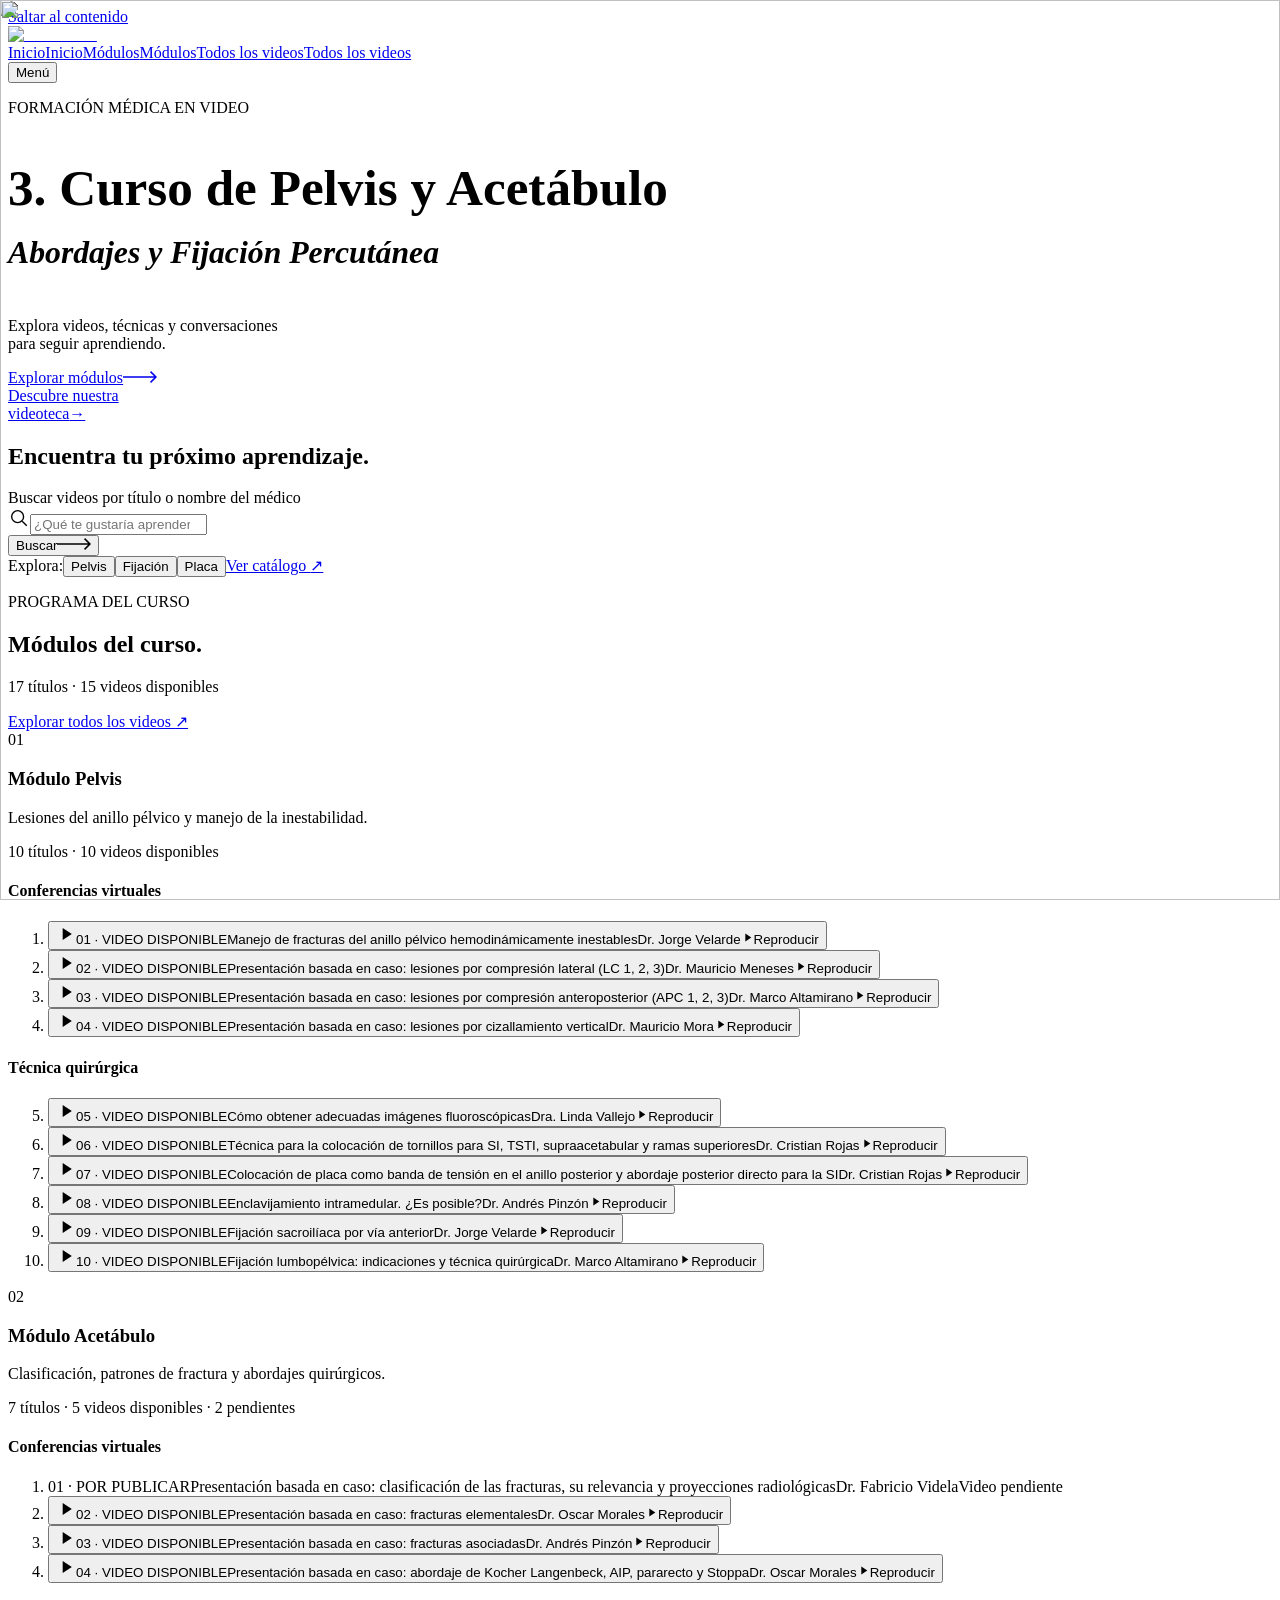
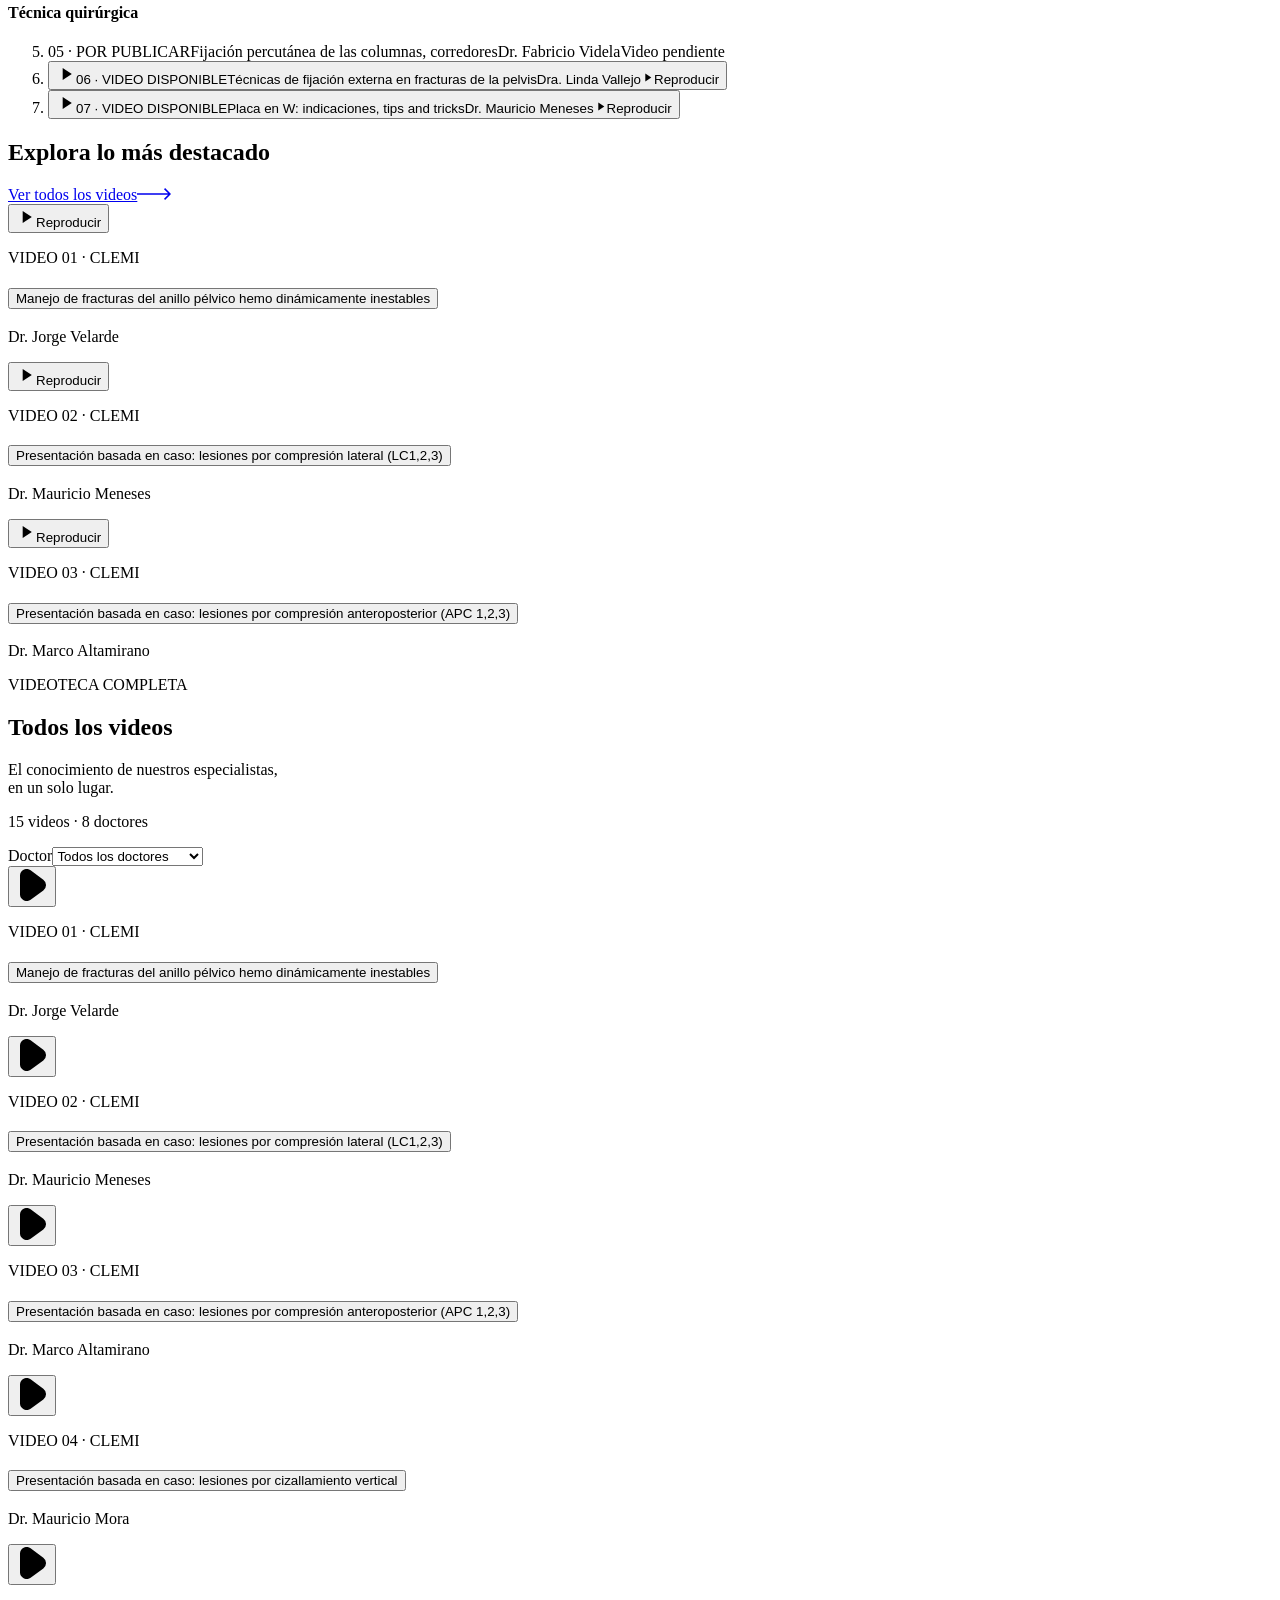
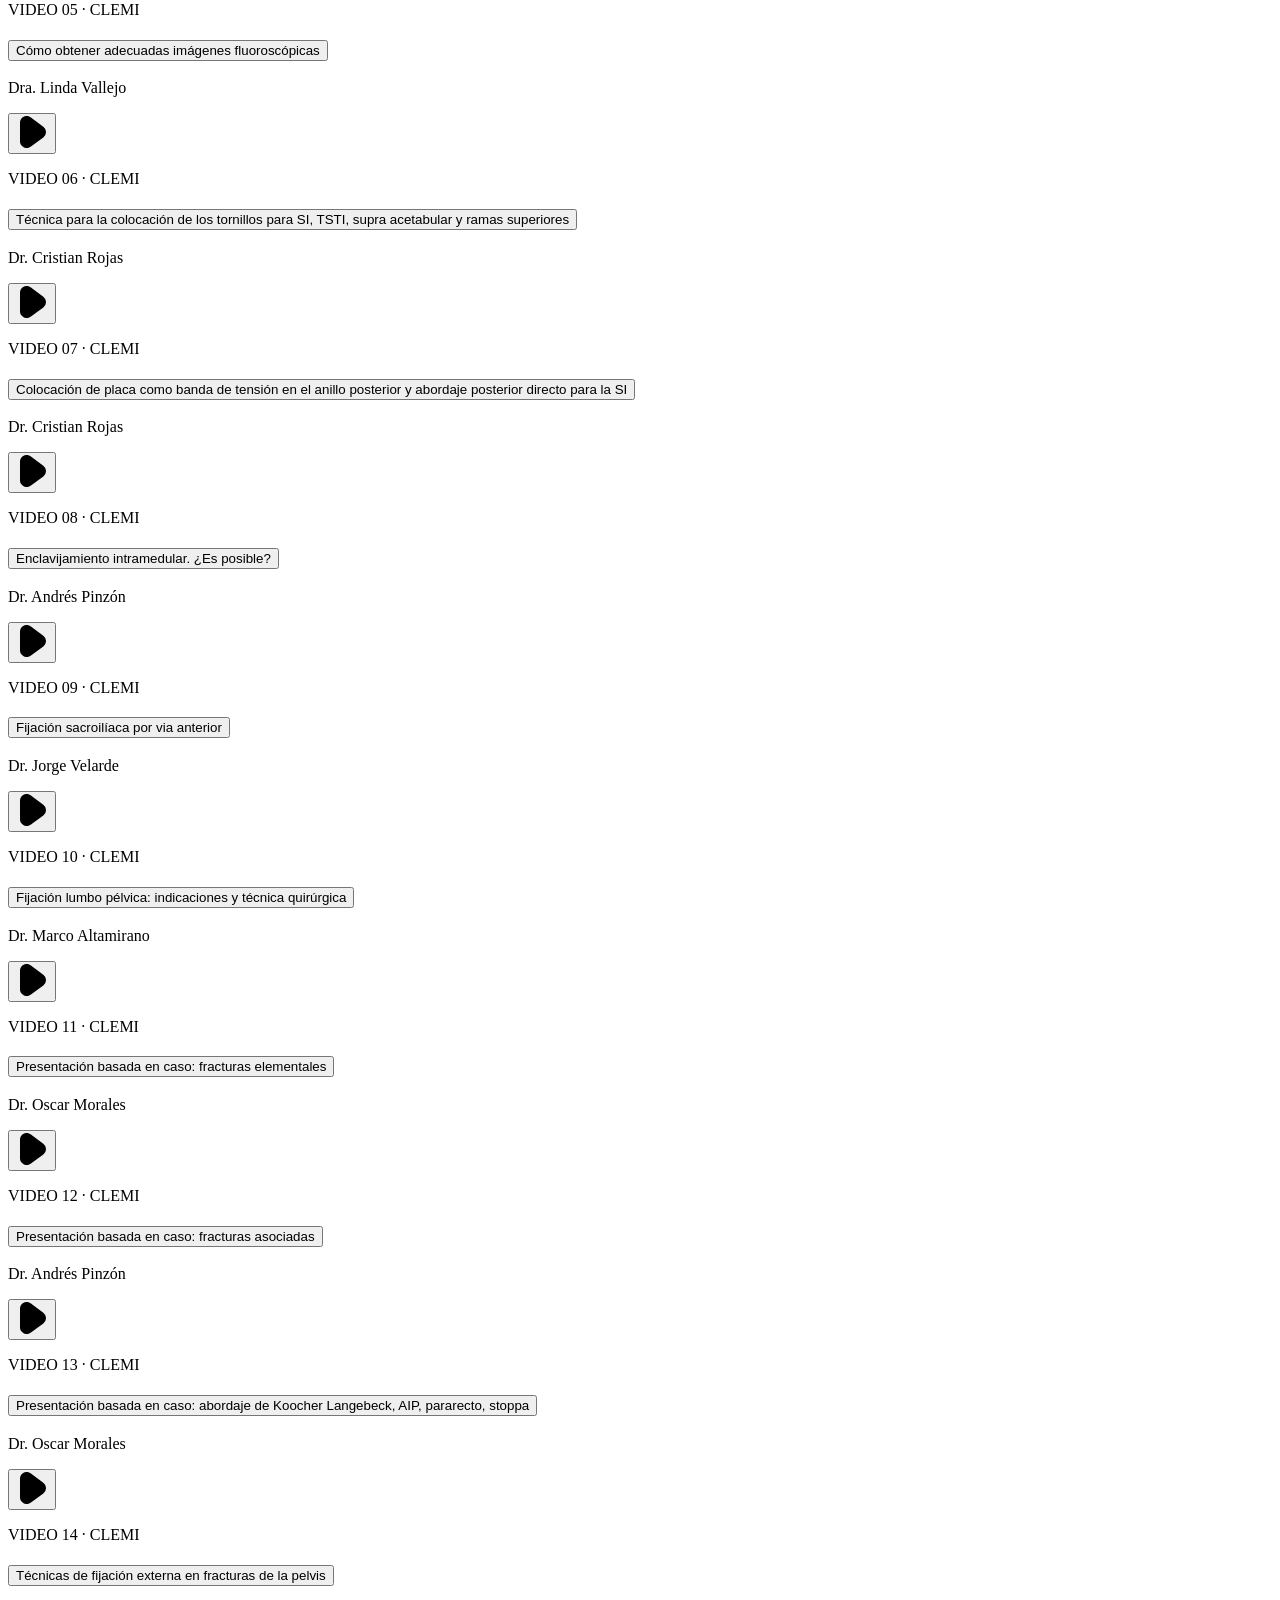
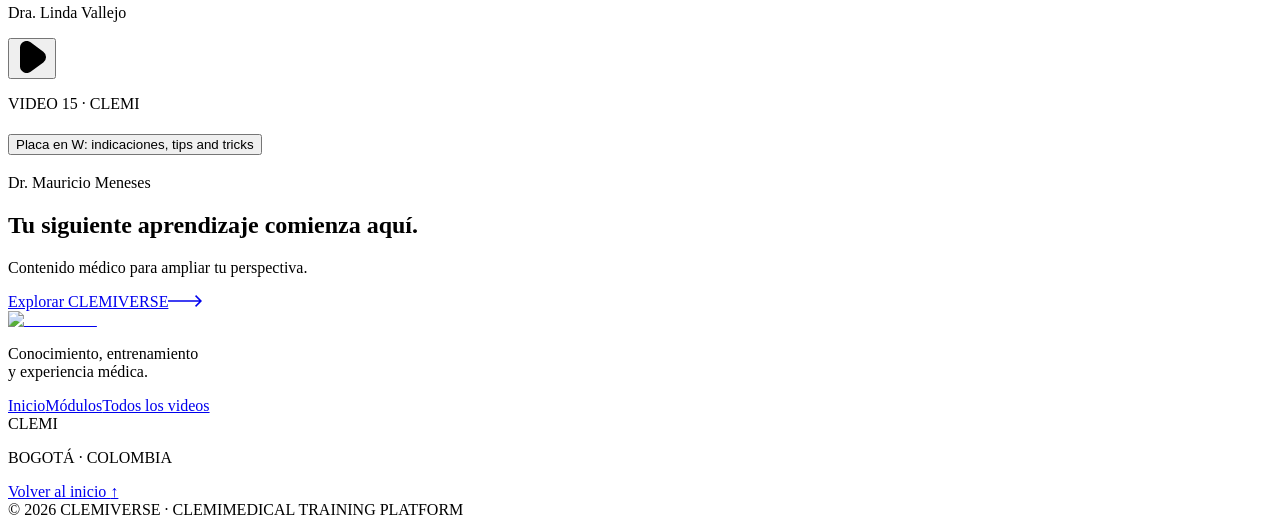
==== commit 1d9dce56: "Publish both Andrés Pinzón videos with previews and module assignments" ====
--- a/index.html
+++ b/index.html
@@ -1 +1 @@
-<!DOCTYPE html><html lang="es" class="manrope_9f003831-module__HIT9Bq__variable inter_ce929fb-module__qqrwVG__variable"><head><meta charSet="utf-8"/><meta charSet="utf-8"/><meta name="viewport" content="width=device-width, initial-scale=1"/><meta name="viewport" content="width=device-width, initial-scale=1"/><link rel="preload" href="/clemiverse-web/_next/static/media/83afe278b6a6bb3c-s.p.2bn3s6zvc0dyp.woff2" as="font" crossorigin="" type="font/woff2"/><link rel="preload" href="/clemiverse-web/_next/static/media/a343f882a40d2cc9-s.p.1sj6eobyi31rd.woff2" as="font" crossorigin="" type="font/woff2"/><link rel="preload" as="image" href="/clemiverse-web/media/portada-editorial.webp"/><link rel="stylesheet" href="/clemiverse-web/_next/static/chunks/34vw-c_ld4uyz.css" data-precedence="next"/><link rel="stylesheet" href="/clemiverse-web/_next/static/chunks/2rqudybus60eu.css" data-precedence="next"/><link rel="preload" as="script" fetchPriority="low" href="/clemiverse-web/_next/static/chunks/3xmmlb24dldjr.js"/><script src="/clemiverse-web/_next/static/chunks/24gi5b7dc7fhv.js" async=""></script><script src="/clemiverse-web/_next/static/chunks/0b_3hd4tudgm2.js" async=""></script><script src="/clemiverse-web/_next/static/chunks/turbopack-10x5q9ezuv2fk.js" async=""></script><script src="/clemiverse-web/_next/static/chunks/03rjatvink7m3.js" async=""></script><script src="/clemiverse-web/_next/static/chunks/3n4myl59h14q6.js" async=""></script><title>CLEMIVERSE - Plataforma de Educación Médica</title><meta name="description" content="Un universo de conocimiento, entrenamiento y experiencia médica. CLEMIVERSE es tu punto de encuentro para especialización en ortopedia."/><meta name="keywords" content="educación médica,entrenamientos,ortopedia,CLEMI,medicina,especialización"/><meta name="robots" content="index, follow"/><meta property="og:title" content="CLEMIVERSE - Plataforma de Educación Médica"/><meta property="og:description" content="Un universo de conocimiento, entrenamiento y experiencia médica."/><meta property="og:locale" content="es_CO"/><meta property="og:type" content="website"/><meta name="twitter:card" content="summary"/><meta name="twitter:title" content="CLEMIVERSE - Plataforma de Educación Médica"/><meta name="twitter:description" content="Un universo de conocimiento, entrenamiento y experiencia médica."/><link rel="icon" href="/clemiverse-web/favicon.ico?favicon.2vob68tjqpejf.ico" sizes="256x256" type="image/x-icon"/><meta name="next-size-adjust" content=""/><meta name="theme-color" content="#1A2744"/><script src="/clemiverse-web/_next/static/chunks/0cz1d0mv5g_q7.js" noModule=""></script></head><body class="min-h-full flex flex-col antialiased"><div hidden=""><!--$--><!--/$--></div><div class="site-wrapper"><a class="skip-link" href="#main-content">Saltar al contenido</a><header class="Navigation-module__Pj2Xoq__header"><div class="shell Navigation-module__Pj2Xoq__headerInner"><a href="#inicio" class="Navigation-module__Pj2Xoq__wordmark" aria-label="Clemiverse, inicio"><img alt="Clemiverse" loading="lazy" width="216" height="72" decoding="async" data-nimg="1" class="Navigation-module__Pj2Xoq__officialLogo" style="color:transparent" src="/clemiverse-web/media/clemiverse-logo-transparent.png"/></a><nav class="Navigation-module__Pj2Xoq__desktopNav" aria-label="Navegación principal" style="--indicator-x:0px;--indicator-width:0px"><a href="#inicio" aria-current="location"><span class="Navigation-module__Pj2Xoq__rollingLabel"><span>Inicio</span><span aria-hidden="true">Inicio</span></span></a><a href="#modulos"><span class="Navigation-module__Pj2Xoq__rollingLabel"><span>Módulos</span><span aria-hidden="true">Módulos</span></span></a><a href="#catalogo"><span class="Navigation-module__Pj2Xoq__rollingLabel"><span>Todos los videos</span><span aria-hidden="true">Todos los videos</span></span></a><span class="Navigation-module__Pj2Xoq__activeIndicator" aria-hidden="true"></span></nav><button type="button" class="Navigation-module__Pj2Xoq__menuToggle" aria-expanded="false" aria-controls="site-navigation-menu" aria-haspopup="dialog"><span>Menú</span><span class="Navigation-module__Pj2Xoq__menuIcon" data-open="false" aria-hidden="true"><i></i><i></i><i></i></span></button></div></header><dialog id="site-navigation-menu" class="Navigation-module__Pj2Xoq__dialog" data-closing="false" aria-labelledby="site-menu-title"><div class="Navigation-module__Pj2Xoq__panel"><div class="shell Navigation-module__Pj2Xoq__panelTop"><a href="#inicio" class="Navigation-module__Pj2Xoq__wordmark" aria-label="Clemiverse, inicio"><img alt="Clemiverse" loading="lazy" width="216" height="72" decoding="async" data-nimg="1" class="Navigation-module__Pj2Xoq__officialLogo" style="color:transparent" src="/clemiverse-web/media/clemiverse-logo-transparent.png"/></a><button type="button" class="Navigation-module__Pj2Xoq__menuToggle" aria-label="Cerrar menú"><span>Cerrar</span><span class="Navigation-module__Pj2Xoq__menuIcon" data-open="true" aria-hidden="true"><i></i><i></i><i></i></span></button></div><div class="shell Navigation-module__Pj2Xoq__panelBody"><div><h2 id="site-menu-title" class="Navigation-module__Pj2Xoq__menuEyebrow">EXPLORA CLEMIVERSE</h2><nav class="Navigation-module__Pj2Xoq__menuLinks" aria-label="Explorar secciones"><a href="#inicio" aria-current="location" style="--item-order:0"><span class="Navigation-module__Pj2Xoq__menuIndex">0<!-- -->1</span><span class="Navigation-module__Pj2Xoq__menuLabelGroup"><span class="Navigation-module__Pj2Xoq__rollingLabel Navigation-module__Pj2Xoq__menuLinkTitle"><span>Inicio</span><span aria-hidden="true">Inicio</span></span><span class="Navigation-module__Pj2Xoq__menuDescription">La portada</span></span><span class="Navigation-module__Pj2Xoq__menuArrow" aria-hidden="true">↗</span></a><a href="#modulos" style="--item-order:1"><span class="Navigation-module__Pj2Xoq__menuIndex">0<!-- -->2</span><span class="Navigation-module__Pj2Xoq__menuLabelGroup"><span class="Navigation-module__Pj2Xoq__rollingLabel Navigation-module__Pj2Xoq__menuLinkTitle"><span>Módulos</span><span aria-hidden="true">Módulos</span></span><span class="Navigation-module__Pj2Xoq__menuDescription">Pelvis y Acetábulo</span></span><span class="Navigation-module__Pj2Xoq__menuArrow" aria-hidden="true">↗</span></a><a href="#catalogo" style="--item-order:2"><span class="Navigation-module__Pj2Xoq__menuIndex">0<!-- -->3</span><span class="Navigation-module__Pj2Xoq__menuLabelGroup"><span class="Navigation-module__Pj2Xoq__rollingLabel Navigation-module__Pj2Xoq__menuLinkTitle"><span>Todos los videos</span><span aria-hidden="true">Todos los videos</span></span><span class="Navigation-module__Pj2Xoq__menuDescription">Videoteca completa</span></span><span class="Navigation-module__Pj2Xoq__menuArrow" aria-hidden="true">↗</span></a></nav></div><div class="Navigation-module__Pj2Xoq__menuPhoto"><img alt="Escena ilustrativa de formación médica" loading="lazy" decoding="async" data-nimg="fill" class="Navigation-module__Pj2Xoq__photo" style="position:absolute;height:100%;width:100%;left:0;top:0;right:0;bottom:0;color:transparent" src="/clemiverse-web/media/portada-editorial.webp"/><p>FORMACIÓN MÉDICA<br/>EN VIDEO</p></div></div><div class="shell Navigation-module__Pj2Xoq__panelBottom"><span>CLEMI · Conocimiento y experiencia médica</span><span>CLEMIVERSE</span></div></div></dialog><main id="main-content" tabindex="-1"><section class="Home-module__rCrioW__hero" id="inicio" aria-labelledby="hero-title"><div class="Home-module__rCrioW__heroVisual"><img alt="Escena ilustrativa de formación médica con un modelo anatómico de pie y tobillo" decoding="async" data-nimg="fill" class="Home-module__rCrioW__heroPhoto" style="position:absolute;height:100%;width:100%;left:0;top:0;right:0;bottom:0;color:transparent" src="/clemiverse-web/media/portada-editorial.webp"/></div><div class="shell Home-module__rCrioW__heroInner"><div class="Home-module__rCrioW__heroCopy"><p class="eyebrow"><span class="Home-module__rCrioW__goldDash"></span> FORMACIÓN MÉDICA EN VIDEO</p><h1 id="hero-title" style="font-size:clamp(34px, 4vw, 60px);line-height:1.12">3. Curso de Pelvis y Acetábulo<br/><em style="display:inline-block;font-size:0.62em;line-height:1.3;margin-top:0.3em">Abordajes y Fijación Percutánea</em></h1><p class="Home-module__rCrioW__heroDescription">Explora videos, técnicas y conversaciones<br class="Home-module__rCrioW__desktopBreak"/> para seguir aprendiendo.</p><div class="Home-module__rCrioW__heroActions"><a href="#modulos" class="EditorialAction-module__Pgz7SG__action Home-module__rCrioW__primaryAction"><span class="EditorialAction-module__Pgz7SG__label">Explorar módulos</span><svg class="EditorialAction-module__Pgz7SG__arrow" viewBox="0 0 46 16" height="12" width="34" fill="currentColor" aria-hidden="true"><path transform="translate(30)" d="M8,0,6.545,1.455l5.506,5.506H-30V9.039H12.052L6.545,14.545,8,16l8-8Z"></path></svg></a></div></div><a class="Home-module__rCrioW__heroTeaser" href="#catalogo"><span class="Home-module__rCrioW__teaserThumbnail"><img alt="" loading="lazy" decoding="async" data-nimg="fill" style="position:absolute;height:100%;width:100%;left:0;top:0;right:0;bottom:0;color:transparent" src="/clemiverse-web/media/coleccion-ortopedia.webp"/></span><span>Descubre nuestra<br/>videoteca</span><span aria-hidden="true">→</span></a></div><div class="Home-module__rCrioW__heroBottomLine"></div></section><section class="Videos-module__Xj_VOG__discovery" aria-labelledby="discovery-title"><div class="shell Videos-module__Xj_VOG__discoveryInner"><div><h2 id="discovery-title">Encuentra tu próximo aprendizaje.</h2><span class="Videos-module__Xj_VOG__goldRule" aria-hidden="true"></span></div><div class="Videos-module__Xj_VOG__searchArea"><form role="search" class="Videos-module__Xj_VOG__searchForm"><label for="video-search" class="sr-only">Buscar videos por título o nombre del médico</label><div class="Videos-module__Xj_VOG__searchField"><svg width="22" height="22" viewBox="0 0 24 24" fill="none" aria-hidden="true"><circle cx="10.5" cy="10.5" r="6.5" stroke="currentColor" stroke-width="1.5"></circle><path d="m15.5 15.5 5 5" stroke="currentColor" stroke-width="1.5"></path></svg><input id="video-search" type="search" placeholder="¿Qué te gustaría aprender?" value=""/></div><button type="submit" class="Videos-module__Xj_VOG__searchButton EditorialAction-module__Pgz7SG__action"><span class="EditorialAction-module__Pgz7SG__label">Buscar</span><svg class="EditorialAction-module__Pgz7SG__arrow" viewBox="0 0 46 16" height="12" width="34" fill="currentColor" aria-hidden="true"><path transform="translate(30)" d="M8,0,6.545,1.455l5.506,5.506H-30V9.039H12.052L6.545,14.545,8,16l8-8Z"></path></svg></button></form><div class="Videos-module__Xj_VOG__searchTerms"><span>Explora:</span><button type="button">Pelvis</button><button type="button">Fijación</button><button type="button">Placa</button><a href="#catalogo">Ver catálogo <span aria-hidden="true">↗</span></a></div></div></div></section><section id="modulos" class="CourseModules-module__uQ1beG__section" aria-labelledby="modules-title"><div class="shell"><div class="CourseModules-module__uQ1beG__heading"><div><p class="CourseModules-module__uQ1beG__kicker">PROGRAMA DEL CURSO</p><h2 id="modules-title">Módulos del curso<span aria-hidden="true">.</span></h2><p class="CourseModules-module__uQ1beG__summary">17<!-- --> títulos · <!-- -->13<!-- --> videos disponibles</p></div><a href="#catalogo">Explorar todos los videos <span aria-hidden="true">↗</span></a></div><div class="CourseModules-module__uQ1beG__modules"><article id="modulo-pelvis" class="CourseModules-module__uQ1beG__module" aria-labelledby="modulo-pelvis-title"><div class="CourseModules-module__uQ1beG__moduleHeader"><span class="CourseModules-module__uQ1beG__moduleNumber">0<!-- -->1</span><div><h3 id="modulo-pelvis-title">Módulo Pelvis</h3><p>Lesiones del anillo pélvico y manejo de la inestabilidad.</p></div></div><p class="CourseModules-module__uQ1beG__availability">10<!-- --> títulos <span aria-hidden="true">·</span> <!-- -->9<!-- --> videos disponibles<!-- --> <span aria-hidden="true">·</span> <!-- -->1<!-- --> <!-- -->pendiente</p><div class="CourseModules-module__uQ1beG__lessonGroup"><h4 class="CourseModules-module__uQ1beG__groupTitle">Conferencias virtuales</h4><ol class="CourseModules-module__uQ1beG__lessons" start="1"><li class="VideoSelection-module__1KSVta__wrapper" data-lesson-id="pelvis-anillo" data-video-id="1226101820"><button type="button" class="CourseModules-module__uQ1beG__lesson VideoSelection-module__1KSVta__ticket" aria-label="Reproducir: Manejo de fracturas del anillo pélvico hemodinámicamente inestables, Dr. Jorge Velarde"><span class="CourseModules-module__uQ1beG__previewImage"><img alt="" loading="lazy" decoding="async" data-nimg="fill" class="CourseModules-module__uQ1beG__previewThumbnail" style="position:absolute;height:100%;width:100%;left:0;top:0;right:0;bottom:0;color:transparent" src="https://i.vimeocdn.com/video/2199987763-9c6d6e02ddc9df347fec87c7604dd806e398c4a919336749b8353a587d53ba1e-d_960?region=us"/><span class="CourseModules-module__uQ1beG__previewShade" aria-hidden="true"></span><span class="CourseModules-module__uQ1beG__previewPlay" aria-hidden="true"><svg width="20" height="20" viewBox="0 0 24 24" fill="currentColor"><path d="M8 4.8v14.4L19 12Z"></path></svg></span></span><span class="CourseModules-module__uQ1beG__lessonContent VideoSelection-module__1KSVta__stub"><span class="CourseModules-module__uQ1beG__lessonNumber">01<!-- --> <span aria-hidden="true">·</span> <!-- -->VIDEO DISPONIBLE</span><span class="CourseModules-module__uQ1beG__lessonTitle">Manejo de fracturas del anillo pélvico hemodinámicamente inestables</span><span class="CourseModules-module__uQ1beG__lessonFooter"><span class="CourseModules-module__uQ1beG__doctor">Dr. Jorge Velarde</span><span class="CourseModules-module__uQ1beG__play"><svg aria-hidden="true" width="13" height="13" viewBox="0 0 24 24" fill="currentColor"><path d="M8 4.8v14.4L19 12Z"></path></svg>Reproducir</span></span></span></button></li><li class="VideoSelection-module__1KSVta__wrapper" data-lesson-id="pelvis-lateral" data-video-id="1226061378"><button type="button" class="CourseModules-module__uQ1beG__lesson VideoSelection-module__1KSVta__ticket" aria-label="Reproducir: Presentación basada en caso: lesiones por compresión lateral (LC 1, 2, 3), Dr. Mauricio Meneses"><span class="CourseModules-module__uQ1beG__previewImage"><img alt="" loading="lazy" decoding="async" data-nimg="fill" class="CourseModules-module__uQ1beG__previewThumbnail" style="position:absolute;height:100%;width:100%;left:0;top:0;right:0;bottom:0;color:transparent" src="https://i.vimeocdn.com/video/2199935649-00b210436089cd1830e3a00021e868d07d362663d294d58f3885560adc7c15f2-d_960?region=us"/><span class="CourseModules-module__uQ1beG__previewShade" aria-hidden="true"></span><span class="CourseModules-module__uQ1beG__previewPlay" aria-hidden="true"><svg width="20" height="20" viewBox="0 0 24 24" fill="currentColor"><path d="M8 4.8v14.4L19 12Z"></path></svg></span></span><span class="CourseModules-module__uQ1beG__lessonContent VideoSelection-module__1KSVta__stub"><span class="CourseModules-module__uQ1beG__lessonNumber">02<!-- --> <span aria-hidden="true">·</span> <!-- -->VIDEO DISPONIBLE</span><span class="CourseModules-module__uQ1beG__lessonTitle">Presentación basada en caso: lesiones por compresión lateral (LC 1, 2, 3)</span><span class="CourseModules-module__uQ1beG__lessonFooter"><span class="CourseModules-module__uQ1beG__doctor">Dr. Mauricio Meneses</span><span class="CourseModules-module__uQ1beG__play"><svg aria-hidden="true" width="13" height="13" viewBox="0 0 24 24" fill="currentColor"><path d="M8 4.8v14.4L19 12Z"></path></svg>Reproducir</span></span></span></button></li><li class="VideoSelection-module__1KSVta__wrapper" data-lesson-id="pelvis-anteroposterior" data-video-id="1226061353"><button type="button" class="CourseModules-module__uQ1beG__lesson VideoSelection-module__1KSVta__ticket" aria-label="Reproducir: Presentación basada en caso: lesiones por compresión anteroposterior (APC 1, 2, 3), Dr. Marco Altamirano"><span class="CourseModules-module__uQ1beG__previewImage"><img alt="" loading="lazy" decoding="async" data-nimg="fill" class="CourseModules-module__uQ1beG__previewThumbnail" style="position:absolute;height:100%;width:100%;left:0;top:0;right:0;bottom:0;color:transparent" src="https://i.vimeocdn.com/video/2199935648-33a59042fec305716e1ef56b93dc8ef255b8f1d75f2f601ed9815a048393083a-d_960?region=us"/><span class="CourseModules-module__uQ1beG__previewShade" aria-hidden="true"></span><span class="CourseModules-module__uQ1beG__previewPlay" aria-hidden="true"><svg width="20" height="20" viewBox="0 0 24 24" fill="currentColor"><path d="M8 4.8v14.4L19 12Z"></path></svg></span></span><span class="CourseModules-module__uQ1beG__lessonContent VideoSelection-module__1KSVta__stub"><span class="CourseModules-module__uQ1beG__lessonNumber">03<!-- --> <span aria-hidden="true">·</span> <!-- -->VIDEO DISPONIBLE</span><span class="CourseModules-module__uQ1beG__lessonTitle">Presentación basada en caso: lesiones por compresión anteroposterior (APC 1, 2, 3)</span><span class="CourseModules-module__uQ1beG__lessonFooter"><span class="CourseModules-module__uQ1beG__doctor">Dr. Marco Altamirano</span><span class="CourseModules-module__uQ1beG__play"><svg aria-hidden="true" width="13" height="13" viewBox="0 0 24 24" fill="currentColor"><path d="M8 4.8v14.4L19 12Z"></path></svg>Reproducir</span></span></span></button></li><li class="VideoSelection-module__1KSVta__wrapper" data-lesson-id="pelvis-vertical" data-video-id="1226061367"><button type="button" class="CourseModules-module__uQ1beG__lesson VideoSelection-module__1KSVta__ticket" aria-label="Reproducir: Presentación basada en caso: lesiones por cizallamiento vertical, Dr. Mauricio Mora"><span class="CourseModules-module__uQ1beG__previewImage"><img alt="" loading="lazy" decoding="async" data-nimg="fill" class="CourseModules-module__uQ1beG__previewThumbnail" style="position:absolute;height:100%;width:100%;left:0;top:0;right:0;bottom:0;color:transparent" src="https://i.vimeocdn.com/video/2199935722-48c7892d23cc6fcfc2519d5c78b1b55c91b9bb9d99b88ea5f7acd0ce730d88b5-d_960?region=us"/><span class="CourseModules-module__uQ1beG__previewShade" aria-hidden="true"></span><span class="CourseModules-module__uQ1beG__previewPlay" aria-hidden="true"><svg width="20" height="20" viewBox="0 0 24 24" fill="currentColor"><path d="M8 4.8v14.4L19 12Z"></path></svg></span></span><span class="CourseModules-module__uQ1beG__lessonContent VideoSelection-module__1KSVta__stub"><span class="CourseModules-module__uQ1beG__lessonNumber">04<!-- --> <span aria-hidden="true">·</span> <!-- -->VIDEO DISPONIBLE</span><span class="CourseModules-module__uQ1beG__lessonTitle">Presentación basada en caso: lesiones por cizallamiento vertical</span><span class="CourseModules-module__uQ1beG__lessonFooter"><span class="CourseModules-module__uQ1beG__doctor">Dr. Mauricio Mora</span><span class="CourseModules-module__uQ1beG__play"><svg aria-hidden="true" width="13" height="13" viewBox="0 0 24 24" fill="currentColor"><path d="M8 4.8v14.4L19 12Z"></path></svg>Reproducir</span></span></span></button></li></ol></div><div class="CourseModules-module__uQ1beG__lessonGroup"><h4 class="CourseModules-module__uQ1beG__groupTitle">Técnica quirúrgica</h4><ol class="CourseModules-module__uQ1beG__lessons" start="5"><li class="VideoSelection-module__1KSVta__wrapper" data-lesson-id="pelvis-fluoroscopia" data-video-id="1226061366"><button type="button" class="CourseModules-module__uQ1beG__lesson VideoSelection-module__1KSVta__ticket" aria-label="Reproducir: Cómo obtener adecuadas imágenes fluoroscópicas, Dra. Linda Vallejo"><span class="CourseModules-module__uQ1beG__previewImage"><img alt="" loading="lazy" decoding="async" data-nimg="fill" class="CourseModules-module__uQ1beG__previewThumbnail" style="position:absolute;height:100%;width:100%;left:0;top:0;right:0;bottom:0;color:transparent" src="https://i.vimeocdn.com/video/2199935676-185ecb76b22e2d7c4c9f76f7fc240a20dbfbf533eb64b4da2e6c3555628ba4f5-d_960?region=us"/><span class="CourseModules-module__uQ1beG__previewShade" aria-hidden="true"></span><span class="CourseModules-module__uQ1beG__previewPlay" aria-hidden="true"><svg width="20" height="20" viewBox="0 0 24 24" fill="currentColor"><path d="M8 4.8v14.4L19 12Z"></path></svg></span></span><span class="CourseModules-module__uQ1beG__lessonContent VideoSelection-module__1KSVta__stub"><span class="CourseModules-module__uQ1beG__lessonNumber">05<!-- --> <span aria-hidden="true">·</span> <!-- -->VIDEO DISPONIBLE</span><span class="CourseModules-module__uQ1beG__lessonTitle">Cómo obtener adecuadas imágenes fluoroscópicas</span><span class="CourseModules-module__uQ1beG__lessonFooter"><span class="CourseModules-module__uQ1beG__doctor">Dra. Linda Vallejo</span><span class="CourseModules-module__uQ1beG__play"><svg aria-hidden="true" width="13" height="13" viewBox="0 0 24 24" fill="currentColor"><path d="M8 4.8v14.4L19 12Z"></path></svg>Reproducir</span></span></span></button></li><li class="VideoSelection-module__1KSVta__wrapper" data-lesson-id="pelvis-tornillos" data-video-id="1226061359"><button type="button" class="CourseModules-module__uQ1beG__lesson VideoSelection-module__1KSVta__ticket" aria-label="Reproducir: Técnica para la colocación de tornillos para SI, TSTI, supraacetabular y ramas superiores, Dr. Cristian Rojas"><span class="CourseModules-module__uQ1beG__previewImage"><img alt="" loading="lazy" decoding="async" data-nimg="fill" class="CourseModules-module__uQ1beG__previewThumbnail" style="position:absolute;height:100%;width:100%;left:0;top:0;right:0;bottom:0;color:transparent" src="https://i.vimeocdn.com/video/2199935609-88b7692b0ab03856252a83d5497c32784b0866ad4948b630c20f65ad94002b07-d_960?region=us"/><span class="CourseModules-module__uQ1beG__previewShade" aria-hidden="true"></span><span class="CourseModules-module__uQ1beG__previewPlay" aria-hidden="true"><svg width="20" height="20" viewBox="0 0 24 24" fill="currentColor"><path d="M8 4.8v14.4L19 12Z"></path></svg></span></span><span class="CourseModules-module__uQ1beG__lessonContent VideoSelection-module__1KSVta__stub"><span class="CourseModules-module__uQ1beG__lessonNumber">06<!-- --> <span aria-hidden="true">·</span> <!-- -->VIDEO DISPONIBLE</span><span class="CourseModules-module__uQ1beG__lessonTitle">Técnica para la colocación de tornillos para SI, TSTI, supraacetabular y ramas superiores</span><span class="CourseModules-module__uQ1beG__lessonFooter"><span class="CourseModules-module__uQ1beG__doctor">Dr. Cristian Rojas</span><span class="CourseModules-module__uQ1beG__play"><svg aria-hidden="true" width="13" height="13" viewBox="0 0 24 24" fill="currentColor"><path d="M8 4.8v14.4L19 12Z"></path></svg>Reproducir</span></span></span></button></li><li class="VideoSelection-module__1KSVta__wrapper" data-lesson-id="pelvis-banda-tension" data-video-id="1226061358"><button type="button" class="CourseModules-module__uQ1beG__lesson VideoSelection-module__1KSVta__ticket" aria-label="Reproducir: Colocación de placa como banda de tensión en el anillo posterior y abordaje posterior directo para la SI, Dr. Cristian Rojas"><span class="CourseModules-module__uQ1beG__previewImage"><img alt="" loading="lazy" decoding="async" data-nimg="fill" class="CourseModules-module__uQ1beG__previewThumbnail" style="position:absolute;height:100%;width:100%;left:0;top:0;right:0;bottom:0;color:transparent" src="https://i.vimeocdn.com/video/2199935643-cea802665f9393335a2c26c1a7d08d6a4229cf407a5d64381593f462ea92de37-d_960?region=us"/><span class="CourseModules-module__uQ1beG__previewShade" aria-hidden="true"></span><span class="CourseModules-module__uQ1beG__previewPlay" aria-hidden="true"><svg width="20" height="20" viewBox="0 0 24 24" fill="currentColor"><path d="M8 4.8v14.4L19 12Z"></path></svg></span></span><span class="CourseModules-module__uQ1beG__lessonContent VideoSelection-module__1KSVta__stub"><span class="CourseModules-module__uQ1beG__lessonNumber">07<!-- --> <span aria-hidden="true">·</span> <!-- -->VIDEO DISPONIBLE</span><span class="CourseModules-module__uQ1beG__lessonTitle">Colocación de placa como banda de tensión en el anillo posterior y abordaje posterior directo para la SI</span><span class="CourseModules-module__uQ1beG__lessonFooter"><span class="CourseModules-module__uQ1beG__doctor">Dr. Cristian Rojas</span><span class="CourseModules-module__uQ1beG__play"><svg aria-hidden="true" width="13" height="13" viewBox="0 0 24 24" fill="currentColor"><path d="M8 4.8v14.4L19 12Z"></path></svg>Reproducir</span></span></span></button></li><li data-lesson-id="pelvis-enclavijamiento"><div class="CourseModules-module__uQ1beG__lesson CourseModules-module__uQ1beG__unavailable"><span class="CourseModules-module__uQ1beG__lessonContent "><span class="CourseModules-module__uQ1beG__lessonNumber">08<!-- --> <span aria-hidden="true">·</span> <!-- -->POR PUBLICAR</span><span class="CourseModules-module__uQ1beG__lessonTitle">Enclavijamiento intramedular. ¿Es posible?</span><span class="CourseModules-module__uQ1beG__lessonFooter"><span class="CourseModules-module__uQ1beG__doctor">Dr. Andrés Pinzón</span><span class="CourseModules-module__uQ1beG__pending">Video pendiente</span></span></span></div></li><li class="VideoSelection-module__1KSVta__wrapper" data-lesson-id="pelvis-sacroiliaca" data-video-id="1226101819"><button type="button" class="CourseModules-module__uQ1beG__lesson VideoSelection-module__1KSVta__ticket" aria-label="Reproducir: Fijación sacroilíaca por vía anterior, Dr. Jorge Velarde"><span class="CourseModules-module__uQ1beG__previewImage"><img alt="" loading="lazy" decoding="async" data-nimg="fill" class="CourseModules-module__uQ1beG__previewThumbnail" style="position:absolute;height:100%;width:100%;left:0;top:0;right:0;bottom:0;color:transparent" src="https://i.vimeocdn.com/video/2199987735-2d23ec0bbec33971ead7f415d3e65eda70971b44eb3c6e00fb0021608c1e9409-d_960?region=us"/><span class="CourseModules-module__uQ1beG__previewShade" aria-hidden="true"></span><span class="CourseModules-module__uQ1beG__previewPlay" aria-hidden="true"><svg width="20" height="20" viewBox="0 0 24 24" fill="currentColor"><path d="M8 4.8v14.4L19 12Z"></path></svg></span></span><span class="CourseModules-module__uQ1beG__lessonContent VideoSelection-module__1KSVta__stub"><span class="CourseModules-module__uQ1beG__lessonNumber">09<!-- --> <span aria-hidden="true">·</span> <!-- -->VIDEO DISPONIBLE</span><span class="CourseModules-module__uQ1beG__lessonTitle">Fijación sacroilíaca por vía anterior</span><span class="CourseModules-module__uQ1beG__lessonFooter"><span class="CourseModules-module__uQ1beG__doctor">Dr. Jorge Velarde</span><span class="CourseModules-module__uQ1beG__play"><svg aria-hidden="true" width="13" height="13" viewBox="0 0 24 24" fill="currentColor"><path d="M8 4.8v14.4L19 12Z"></path></svg>Reproducir</span></span></span></button></li><li class="VideoSelection-module__1KSVta__wrapper" data-lesson-id="pelvis-lumbopelvica" data-video-id="1226061354"><button type="button" class="CourseModules-module__uQ1beG__lesson VideoSelection-module__1KSVta__ticket" aria-label="Reproducir: Fijación lumbopélvica: indicaciones y técnica quirúrgica, Dr. Marco Altamirano"><span class="CourseModules-module__uQ1beG__previewImage"><img alt="" loading="lazy" decoding="async" data-nimg="fill" class="CourseModules-module__uQ1beG__previewThumbnail" style="position:absolute;height:100%;width:100%;left:0;top:0;right:0;bottom:0;color:transparent" src="https://i.vimeocdn.com/video/2200017319-624e5bf9954d755b130abfa38609210427082d7f43d83c772b83273b0d48440e-d_960?region=us"/><span class="CourseModules-module__uQ1beG__previewShade" aria-hidden="true"></span><span class="CourseModules-module__uQ1beG__previewPlay" aria-hidden="true"><svg width="20" height="20" viewBox="0 0 24 24" fill="currentColor"><path d="M8 4.8v14.4L19 12Z"></path></svg></span></span><span class="CourseModules-module__uQ1beG__lessonContent VideoSelection-module__1KSVta__stub"><span class="CourseModules-module__uQ1beG__lessonNumber">10<!-- --> <span aria-hidden="true">·</span> <!-- -->VIDEO DISPONIBLE</span><span class="CourseModules-module__uQ1beG__lessonTitle">Fijación lumbopélvica: indicaciones y técnica quirúrgica</span><span class="CourseModules-module__uQ1beG__lessonFooter"><span class="CourseModules-module__uQ1beG__doctor">Dr. Marco Altamirano</span><span class="CourseModules-module__uQ1beG__play"><svg aria-hidden="true" width="13" height="13" viewBox="0 0 24 24" fill="currentColor"><path d="M8 4.8v14.4L19 12Z"></path></svg>Reproducir</span></span></span></button></li></ol></div></article><article id="modulo-acetabulo" class="CourseModules-module__uQ1beG__module" aria-labelledby="modulo-acetabulo-title"><div class="CourseModules-module__uQ1beG__moduleHeader"><span class="CourseModules-module__uQ1beG__moduleNumber">0<!-- -->2</span><div><h3 id="modulo-acetabulo-title">Módulo Acetábulo</h3><p>Clasificación, patrones de fractura y abordajes quirúrgicos.</p></div></div><p class="CourseModules-module__uQ1beG__availability">7<!-- --> títulos <span aria-hidden="true">·</span> <!-- -->4<!-- --> videos disponibles<!-- --> <span aria-hidden="true">·</span> <!-- -->3<!-- --> <!-- -->pendientes</p><div class="CourseModules-module__uQ1beG__lessonGroup"><h4 class="CourseModules-module__uQ1beG__groupTitle">Conferencias virtuales</h4><ol class="CourseModules-module__uQ1beG__lessons" start="1"><li data-lesson-id="acetabulo-clasificacion"><div class="CourseModules-module__uQ1beG__lesson CourseModules-module__uQ1beG__unavailable"><span class="CourseModules-module__uQ1beG__lessonContent "><span class="CourseModules-module__uQ1beG__lessonNumber">01<!-- --> <span aria-hidden="true">·</span> <!-- -->POR PUBLICAR</span><span class="CourseModules-module__uQ1beG__lessonTitle">Presentación basada en caso: clasificación de las fracturas, su relevancia y proyecciones radiológicas</span><span class="CourseModules-module__uQ1beG__lessonFooter"><span class="CourseModules-module__uQ1beG__doctor">Dr. Fabricio Videla</span><span class="CourseModules-module__uQ1beG__pending">Video pendiente</span></span></span></div></li><li class="VideoSelection-module__1KSVta__wrapper" data-lesson-id="acetabulo-elementales" data-video-id="1226061382"><button type="button" class="CourseModules-module__uQ1beG__lesson VideoSelection-module__1KSVta__ticket" aria-label="Reproducir: Presentación basada en caso: fracturas elementales, Dr. Oscar Morales"><span class="CourseModules-module__uQ1beG__previewImage"><img alt="" loading="lazy" decoding="async" data-nimg="fill" class="CourseModules-module__uQ1beG__previewThumbnail" style="position:absolute;height:100%;width:100%;left:0;top:0;right:0;bottom:0;color:transparent" src="https://i.vimeocdn.com/video/2199935626-10f173db55081df65301b26b2bee44417f6c0a4c000af8db8beba14655113ff6-d_960?region=us"/><span class="CourseModules-module__uQ1beG__previewShade" aria-hidden="true"></span><span class="CourseModules-module__uQ1beG__previewPlay" aria-hidden="true"><svg width="20" height="20" viewBox="0 0 24 24" fill="currentColor"><path d="M8 4.8v14.4L19 12Z"></path></svg></span></span><span class="CourseModules-module__uQ1beG__lessonContent VideoSelection-module__1KSVta__stub"><span class="CourseModules-module__uQ1beG__lessonNumber">02<!-- --> <span aria-hidden="true">·</span> <!-- -->VIDEO DISPONIBLE</span><span class="CourseModules-module__uQ1beG__lessonTitle">Presentación basada en caso: fracturas elementales</span><span class="CourseModules-module__uQ1beG__lessonFooter"><span class="CourseModules-module__uQ1beG__doctor">Dr. Oscar Morales</span><span class="CourseModules-module__uQ1beG__play"><svg aria-hidden="true" width="13" height="13" viewBox="0 0 24 24" fill="currentColor"><path d="M8 4.8v14.4L19 12Z"></path></svg>Reproducir</span></span></span></button></li><li data-lesson-id="acetabulo-asociadas"><div class="CourseModules-module__uQ1beG__lesson CourseModules-module__uQ1beG__unavailable"><span class="CourseModules-module__uQ1beG__lessonContent "><span class="CourseModules-module__uQ1beG__lessonNumber">03<!-- --> <span aria-hidden="true">·</span> <!-- -->POR PUBLICAR</span><span class="CourseModules-module__uQ1beG__lessonTitle">Presentación basada en caso: fracturas asociadas</span><span class="CourseModules-module__uQ1beG__lessonFooter"><span class="CourseModules-module__uQ1beG__doctor">Dr. Andrés Pinzón</span><span class="CourseModules-module__uQ1beG__pending">Video pendiente</span></span></span></div></li><li class="VideoSelection-module__1KSVta__wrapper" data-lesson-id="acetabulo-abordajes" data-video-id="1226061385"><button type="button" class="CourseModules-module__uQ1beG__lesson VideoSelection-module__1KSVta__ticket" aria-label="Reproducir: Presentación basada en caso: abordaje de Kocher Langenbeck, AIP, pararecto y Stoppa, Dr. Oscar Morales"><span class="CourseModules-module__uQ1beG__previewImage"><img alt="" loading="lazy" decoding="async" data-nimg="fill" class="CourseModules-module__uQ1beG__previewThumbnail" style="position:absolute;height:100%;width:100%;left:0;top:0;right:0;bottom:0;color:transparent" src="https://i.vimeocdn.com/video/2199935642-70650c439ef84279c0009d4187f1e5f448558dabf29b63fb48a29b5b2882b5e2-d_960?region=us"/><span class="CourseModules-module__uQ1beG__previewShade" aria-hidden="true"></span><span class="CourseModules-module__uQ1beG__previewPlay" aria-hidden="true"><svg width="20" height="20" viewBox="0 0 24 24" fill="currentColor"><path d="M8 4.8v14.4L19 12Z"></path></svg></span></span><span class="CourseModules-module__uQ1beG__lessonContent VideoSelection-module__1KSVta__stub"><span class="CourseModules-module__uQ1beG__lessonNumber">04<!-- --> <span aria-hidden="true">·</span> <!-- -->VIDEO DISPONIBLE</span><span class="CourseModules-module__uQ1beG__lessonTitle">Presentación basada en caso: abordaje de Kocher Langenbeck, AIP, pararecto y Stoppa</span><span class="CourseModules-module__uQ1beG__lessonFooter"><span class="CourseModules-module__uQ1beG__doctor">Dr. Oscar Morales</span><span class="CourseModules-module__uQ1beG__play"><svg aria-hidden="true" width="13" height="13" viewBox="0 0 24 24" fill="currentColor"><path d="M8 4.8v14.4L19 12Z"></path></svg>Reproducir</span></span></span></button></li></ol></div><div class="CourseModules-module__uQ1beG__lessonGroup"><h4 class="CourseModules-module__uQ1beG__groupTitle">Técnica quirúrgica</h4><ol class="CourseModules-module__uQ1beG__lessons" start="5"><li data-lesson-id="acetabulo-fijacion-percutanea"><div class="CourseModules-module__uQ1beG__lesson CourseModules-module__uQ1beG__unavailable"><span class="CourseModules-module__uQ1beG__lessonContent "><span class="CourseModules-module__uQ1beG__lessonNumber">05<!-- --> <span aria-hidden="true">·</span> <!-- -->POR PUBLICAR</span><span class="CourseModules-module__uQ1beG__lessonTitle">Fijación percutánea de las columnas, corredores</span><span class="CourseModules-module__uQ1beG__lessonFooter"><span class="CourseModules-module__uQ1beG__doctor">Dr. Fabricio Videla</span><span class="CourseModules-module__uQ1beG__pending">Video pendiente</span></span></span></div></li><li class="VideoSelection-module__1KSVta__wrapper" data-lesson-id="acetabulo-fijacion-externa" data-video-id="1226061371"><button type="button" class="CourseModules-module__uQ1beG__lesson VideoSelection-module__1KSVta__ticket" aria-label="Reproducir: Técnicas de fijación externa en fracturas de la pelvis, Dra. Linda Vallejo"><span class="CourseModules-module__uQ1beG__previewImage"><img alt="" loading="lazy" decoding="async" data-nimg="fill" class="CourseModules-module__uQ1beG__previewThumbnail" style="position:absolute;height:100%;width:100%;left:0;top:0;right:0;bottom:0;color:transparent" src="https://i.vimeocdn.com/video/2199935623-9ea69d627d3275d5063cda599cc927dd38aad2d1e1c1d77f4086a5431254b1dc-d_960?region=us"/><span class="CourseModules-module__uQ1beG__previewShade" aria-hidden="true"></span><span class="CourseModules-module__uQ1beG__previewPlay" aria-hidden="true"><svg width="20" height="20" viewBox="0 0 24 24" fill="currentColor"><path d="M8 4.8v14.4L19 12Z"></path></svg></span></span><span class="CourseModules-module__uQ1beG__lessonContent VideoSelection-module__1KSVta__stub"><span class="CourseModules-module__uQ1beG__lessonNumber">06<!-- --> <span aria-hidden="true">·</span> <!-- -->VIDEO DISPONIBLE</span><span class="CourseModules-module__uQ1beG__lessonTitle">Técnicas de fijación externa en fracturas de la pelvis</span><span class="CourseModules-module__uQ1beG__lessonFooter"><span class="CourseModules-module__uQ1beG__doctor">Dra. Linda Vallejo</span><span class="CourseModules-module__uQ1beG__play"><svg aria-hidden="true" width="13" height="13" viewBox="0 0 24 24" fill="currentColor"><path d="M8 4.8v14.4L19 12Z"></path></svg>Reproducir</span></span></span></button></li><li class="VideoSelection-module__1KSVta__wrapper" data-lesson-id="acetabulo-placa-w" data-video-id="1226061374"><button type="button" class="CourseModules-module__uQ1beG__lesson VideoSelection-module__1KSVta__ticket" aria-label="Reproducir: Placa en W: indicaciones, tips and tricks, Dr. Mauricio Meneses"><span class="CourseModules-module__uQ1beG__previewImage"><img alt="" loading="lazy" decoding="async" data-nimg="fill" class="CourseModules-module__uQ1beG__previewThumbnail" style="position:absolute;height:100%;width:100%;left:0;top:0;right:0;bottom:0;color:transparent" src="https://i.vimeocdn.com/video/2199935615-f4b3dfcd21360f5038ed75efbae4651f2ed60a793bafdf070dcbd9d6021dfbb0-d_960?region=us"/><span class="CourseModules-module__uQ1beG__previewShade" aria-hidden="true"></span><span class="CourseModules-module__uQ1beG__previewPlay" aria-hidden="true"><svg width="20" height="20" viewBox="0 0 24 24" fill="currentColor"><path d="M8 4.8v14.4L19 12Z"></path></svg></span></span><span class="CourseModules-module__uQ1beG__lessonContent VideoSelection-module__1KSVta__stub"><span class="CourseModules-module__uQ1beG__lessonNumber">07<!-- --> <span aria-hidden="true">·</span> <!-- -->VIDEO DISPONIBLE</span><span class="CourseModules-module__uQ1beG__lessonTitle">Placa en W: indicaciones, tips and tricks</span><span class="CourseModules-module__uQ1beG__lessonFooter"><span class="CourseModules-module__uQ1beG__doctor">Dr. Mauricio Meneses</span><span class="CourseModules-module__uQ1beG__play"><svg aria-hidden="true" width="13" height="13" viewBox="0 0 24 24" fill="currentColor"><path d="M8 4.8v14.4L19 12Z"></path></svg>Reproducir</span></span></span></button></li></ol></div></article></div></div></section><section id="videos" class="Videos-module__Xj_VOG__section" aria-labelledby="videos-title"><div class="shell"><div class="Videos-module__Xj_VOG__sectionHeader" data-reveal="true"><h2 id="videos-title" class="section-heading">Explora lo más destacado<span class="Videos-module__Xj_VOG__headingRule" aria-hidden="true"></span></h2><a href="#catalogo" class="EditorialAction-module__Pgz7SG__action Videos-module__Xj_VOG__catalogLink"><span class="EditorialAction-module__Pgz7SG__label">Ver todos los videos</span><svg class="EditorialAction-module__Pgz7SG__arrow" viewBox="0 0 46 16" height="12" width="34" fill="currentColor" aria-hidden="true"><path transform="translate(30)" d="M8,0,6.545,1.455l5.506,5.506H-30V9.039H12.052L6.545,14.545,8,16l8-8Z"></path></svg></a></div><div class="Videos-module__Xj_VOG__grid"><article class="Videos-module__Xj_VOG__card VideoSelection-module__1KSVta__wrapper" data-video-id="1226101820" aria-labelledby="featured-1226101820"><div class="VideoSelection-module__1KSVta__ticket"><button type="button" class="Videos-module__Xj_VOG__thumbnail" aria-label="Reproducir: Manejo de fracturas del anillo pélvico hemo dinámicamente inestables, Dr. Jorge Velarde"><img alt="" loading="lazy" decoding="async" data-nimg="fill" class="Videos-module__Xj_VOG__thumbnailImage" style="position:absolute;height:100%;width:100%;left:0;top:0;right:0;bottom:0;color:transparent" src="https://i.vimeocdn.com/video/2199987763-9c6d6e02ddc9df347fec87c7604dd806e398c4a919336749b8353a587d53ba1e-d_960?region=us"/><span class="Videos-module__Xj_VOG__play"><svg width="20" height="20" viewBox="0 0 24 24" fill="currentColor" aria-hidden="true"><path d="M8 4.8v14.4L19 12Z"></path></svg><span>Reproducir</span></span></button><div class="Videos-module__Xj_VOG__cardBody VideoSelection-module__1KSVta__stub"><p class="Videos-module__Xj_VOG__videoNumber">VIDEO <!-- -->01<!-- --> · CLEMI</p><h3 id="featured-1226101820"><button type="button">Manejo de fracturas del anillo pélvico hemo dinámicamente inestables</button></h3><p class="Videos-module__Xj_VOG__author">Dr. Jorge Velarde</p></div></div></article><article class="Videos-module__Xj_VOG__card VideoSelection-module__1KSVta__wrapper" data-video-id="1226061378" aria-labelledby="featured-1226061378"><div class="VideoSelection-module__1KSVta__ticket"><button type="button" class="Videos-module__Xj_VOG__thumbnail" aria-label="Reproducir: Presentación basada en caso: lesiones por compresión lateral (LC1,2,3), Dr. Mauricio Meneses"><img alt="" loading="lazy" decoding="async" data-nimg="fill" class="Videos-module__Xj_VOG__thumbnailImage" style="position:absolute;height:100%;width:100%;left:0;top:0;right:0;bottom:0;color:transparent" src="https://i.vimeocdn.com/video/2199935649-00b210436089cd1830e3a00021e868d07d362663d294d58f3885560adc7c15f2-d_960?region=us"/><span class="Videos-module__Xj_VOG__play"><svg width="20" height="20" viewBox="0 0 24 24" fill="currentColor" aria-hidden="true"><path d="M8 4.8v14.4L19 12Z"></path></svg><span>Reproducir</span></span></button><div class="Videos-module__Xj_VOG__cardBody VideoSelection-module__1KSVta__stub"><p class="Videos-module__Xj_VOG__videoNumber">VIDEO <!-- -->02<!-- --> · CLEMI</p><h3 id="featured-1226061378"><button type="button">Presentación basada en caso: lesiones por compresión lateral (LC1,2,3)</button></h3><p class="Videos-module__Xj_VOG__author">Dr. Mauricio Meneses</p></div></div></article><article class="Videos-module__Xj_VOG__card VideoSelection-module__1KSVta__wrapper" data-video-id="1226061353" aria-labelledby="featured-1226061353"><div class="VideoSelection-module__1KSVta__ticket"><button type="button" class="Videos-module__Xj_VOG__thumbnail" aria-label="Reproducir: Presentación basada en caso: lesiones por compresión anteroposterior (APC 1,2,3), Dr. Marco Altamirano"><img alt="" loading="lazy" decoding="async" data-nimg="fill" class="Videos-module__Xj_VOG__thumbnailImage" style="position:absolute;height:100%;width:100%;left:0;top:0;right:0;bottom:0;color:transparent" src="https://i.vimeocdn.com/video/2199935648-33a59042fec305716e1ef56b93dc8ef255b8f1d75f2f601ed9815a048393083a-d_960?region=us"/><span class="Videos-module__Xj_VOG__play"><svg width="20" height="20" viewBox="0 0 24 24" fill="currentColor" aria-hidden="true"><path d="M8 4.8v14.4L19 12Z"></path></svg><span>Reproducir</span></span></button><div class="Videos-module__Xj_VOG__cardBody VideoSelection-module__1KSVta__stub"><p class="Videos-module__Xj_VOG__videoNumber">VIDEO <!-- -->03<!-- --> · CLEMI</p><h3 id="featured-1226061353"><button type="button">Presentación basada en caso: lesiones por compresión anteroposterior (APC 1,2,3)</button></h3><p class="Videos-module__Xj_VOG__author">Dr. Marco Altamirano</p></div></div></article></div></div></section><section id="catalogo" class="Videos-module__Xj_VOG__section Videos-module__Xj_VOG__catalog" aria-labelledby="catalog-title"><span id="specialties" class="Videos-module__Xj_VOG__legacyAnchor" aria-hidden="true"></span><div class="shell"><div class="Videos-module__Xj_VOG__sectionHeader" data-reveal="true"><div><p class="section-kicker">VIDEOTECA COMPLETA</p><h2 tabindex="-1" id="catalog-title" class="section-heading">Todos los videos<span class="Videos-module__Xj_VOG__headingRule" aria-hidden="true"></span></h2></div><p class="Videos-module__Xj_VOG__catalogIntro">El conocimiento de nuestros especialistas,<br/>en un solo lugar.</p></div><div class="Videos-module__Xj_VOG__catalogToolbar"><div class="Videos-module__Xj_VOG__filterSummary" aria-live="polite" aria-atomic="true"><p>13<!-- --> videos · <!-- -->7<!-- --> doctores</p></div><div class="Videos-module__Xj_VOG__doctorFilter"><label for="doctor-filter">Doctor</label><select id="doctor-filter" aria-controls="video-results"><option value="" selected="">Todos los doctores</option><option value="Dr. Jorge Velarde">Dr. Jorge Velarde</option><option value="Dr. Mauricio Meneses">Dr. Mauricio Meneses</option><option value="Dr. Marco Altamirano">Dr. Marco Altamirano</option><option value="Dr. Mauricio Mora">Dr. Mauricio Mora</option><option value="Dra. Linda Vallejo">Dra. Linda Vallejo</option><option value="Dr. Cristian Rojas">Dr. Cristian Rojas</option><option value="Dr. Oscar Morales">Dr. Oscar Morales</option></select></div></div><div id="video-results" class="Videos-module__Xj_VOG__grid Videos-module__Xj_VOG__catalogGrid"><article class="Videos-module__Xj_VOG__card VideoSelection-module__1KSVta__wrapper" data-video-id="1226101820" aria-labelledby="catalog-1226101820"><div class="VideoSelection-module__1KSVta__ticket"><button type="button" class="Videos-module__Xj_VOG__thumbnail" aria-label="Reproducir: Manejo de fracturas del anillo pélvico hemo dinámicamente inestables, Dr. Jorge Velarde"><img alt="" loading="lazy" decoding="async" data-nimg="fill" class="Videos-module__Xj_VOG__thumbnailImage" style="position:absolute;height:100%;width:100%;left:0;top:0;right:0;bottom:0;color:transparent" src="https://i.vimeocdn.com/video/2199987763-9c6d6e02ddc9df347fec87c7604dd806e398c4a919336749b8353a587d53ba1e-d_960?region=us"/><span class="Videos-module__Xj_VOG__roundPlay" aria-hidden="true"><span class="Videos-module__Xj_VOG__roundPlayShadow"></span><span class="Videos-module__Xj_VOG__roundPlayFace"><svg class="Videos-module__Xj_VOG__roundPlayIcon" width="32" height="32" viewBox="0 0 24 24" fill="currentColor"><path d="M20.492,7.969,10.954.975A5,5,0,0,0,3,5.005V19a4.994,4.994,0,0,0,7.954,4.03l9.538-6.994a5,5,0,0,0,0-8.062Z"></path></svg></span></span></button><div class="Videos-module__Xj_VOG__cardBody VideoSelection-module__1KSVta__stub"><p class="Videos-module__Xj_VOG__videoNumber">VIDEO <!-- -->01<!-- --> · CLEMI</p><h3 id="catalog-1226101820"><button type="button">Manejo de fracturas del anillo pélvico hemo dinámicamente inestables</button></h3><p class="Videos-module__Xj_VOG__author">Dr. Jorge Velarde</p></div></div></article><article class="Videos-module__Xj_VOG__card VideoSelection-module__1KSVta__wrapper" data-video-id="1226061378" aria-labelledby="catalog-1226061378"><div class="VideoSelection-module__1KSVta__ticket"><button type="button" class="Videos-module__Xj_VOG__thumbnail" aria-label="Reproducir: Presentación basada en caso: lesiones por compresión lateral (LC1,2,3), Dr. Mauricio Meneses"><img alt="" loading="lazy" decoding="async" data-nimg="fill" class="Videos-module__Xj_VOG__thumbnailImage" style="position:absolute;height:100%;width:100%;left:0;top:0;right:0;bottom:0;color:transparent" src="https://i.vimeocdn.com/video/2199935649-00b210436089cd1830e3a00021e868d07d362663d294d58f3885560adc7c15f2-d_960?region=us"/><span class="Videos-module__Xj_VOG__roundPlay" aria-hidden="true"><span class="Videos-module__Xj_VOG__roundPlayShadow"></span><span class="Videos-module__Xj_VOG__roundPlayFace"><svg class="Videos-module__Xj_VOG__roundPlayIcon" width="32" height="32" viewBox="0 0 24 24" fill="currentColor"><path d="M20.492,7.969,10.954.975A5,5,0,0,0,3,5.005V19a4.994,4.994,0,0,0,7.954,4.03l9.538-6.994a5,5,0,0,0,0-8.062Z"></path></svg></span></span></button><div class="Videos-module__Xj_VOG__cardBody VideoSelection-module__1KSVta__stub"><p class="Videos-module__Xj_VOG__videoNumber">VIDEO <!-- -->02<!-- --> · CLEMI</p><h3 id="catalog-1226061378"><button type="button">Presentación basada en caso: lesiones por compresión lateral (LC1,2,3)</button></h3><p class="Videos-module__Xj_VOG__author">Dr. Mauricio Meneses</p></div></div></article><article class="Videos-module__Xj_VOG__card VideoSelection-module__1KSVta__wrapper" data-video-id="1226061353" aria-labelledby="catalog-1226061353"><div class="VideoSelection-module__1KSVta__ticket"><button type="button" class="Videos-module__Xj_VOG__thumbnail" aria-label="Reproducir: Presentación basada en caso: lesiones por compresión anteroposterior (APC 1,2,3), Dr. Marco Altamirano"><img alt="" loading="lazy" decoding="async" data-nimg="fill" class="Videos-module__Xj_VOG__thumbnailImage" style="position:absolute;height:100%;width:100%;left:0;top:0;right:0;bottom:0;color:transparent" src="https://i.vimeocdn.com/video/2199935648-33a59042fec305716e1ef56b93dc8ef255b8f1d75f2f601ed9815a048393083a-d_960?region=us"/><span class="Videos-module__Xj_VOG__roundPlay" aria-hidden="true"><span class="Videos-module__Xj_VOG__roundPlayShadow"></span><span class="Videos-module__Xj_VOG__roundPlayFace"><svg class="Videos-module__Xj_VOG__roundPlayIcon" width="32" height="32" viewBox="0 0 24 24" fill="currentColor"><path d="M20.492,7.969,10.954.975A5,5,0,0,0,3,5.005V19a4.994,4.994,0,0,0,7.954,4.03l9.538-6.994a5,5,0,0,0,0-8.062Z"></path></svg></span></span></button><div class="Videos-module__Xj_VOG__cardBody VideoSelection-module__1KSVta__stub"><p class="Videos-module__Xj_VOG__videoNumber">VIDEO <!-- -->03<!-- --> · CLEMI</p><h3 id="catalog-1226061353"><button type="button">Presentación basada en caso: lesiones por compresión anteroposterior (APC 1,2,3)</button></h3><p class="Videos-module__Xj_VOG__author">Dr. Marco Altamirano</p></div></div></article><article class="Videos-module__Xj_VOG__card VideoSelection-module__1KSVta__wrapper" data-video-id="1226061367" aria-labelledby="catalog-1226061367"><div class="VideoSelection-module__1KSVta__ticket"><button type="button" class="Videos-module__Xj_VOG__thumbnail" aria-label="Reproducir: Presentación basada en caso: lesiones por cizallamiento vertical, Dr. Mauricio Mora"><img alt="" loading="lazy" decoding="async" data-nimg="fill" class="Videos-module__Xj_VOG__thumbnailImage" style="position:absolute;height:100%;width:100%;left:0;top:0;right:0;bottom:0;color:transparent" src="https://i.vimeocdn.com/video/2199935722-48c7892d23cc6fcfc2519d5c78b1b55c91b9bb9d99b88ea5f7acd0ce730d88b5-d_960?region=us"/><span class="Videos-module__Xj_VOG__roundPlay" aria-hidden="true"><span class="Videos-module__Xj_VOG__roundPlayShadow"></span><span class="Videos-module__Xj_VOG__roundPlayFace"><svg class="Videos-module__Xj_VOG__roundPlayIcon" width="32" height="32" viewBox="0 0 24 24" fill="currentColor"><path d="M20.492,7.969,10.954.975A5,5,0,0,0,3,5.005V19a4.994,4.994,0,0,0,7.954,4.03l9.538-6.994a5,5,0,0,0,0-8.062Z"></path></svg></span></span></button><div class="Videos-module__Xj_VOG__cardBody VideoSelection-module__1KSVta__stub"><p class="Videos-module__Xj_VOG__videoNumber">VIDEO <!-- -->04<!-- --> · CLEMI</p><h3 id="catalog-1226061367"><button type="button">Presentación basada en caso: lesiones por cizallamiento vertical</button></h3><p class="Videos-module__Xj_VOG__author">Dr. Mauricio Mora</p></div></div></article><article class="Videos-module__Xj_VOG__card VideoSelection-module__1KSVta__wrapper" data-video-id="1226061366" aria-labelledby="catalog-1226061366"><div class="VideoSelection-module__1KSVta__ticket"><button type="button" class="Videos-module__Xj_VOG__thumbnail" aria-label="Reproducir: Cómo obtener adecuadas imágenes fluoroscópicas, Dra. Linda Vallejo"><img alt="" loading="lazy" decoding="async" data-nimg="fill" class="Videos-module__Xj_VOG__thumbnailImage" style="position:absolute;height:100%;width:100%;left:0;top:0;right:0;bottom:0;color:transparent" src="https://i.vimeocdn.com/video/2199935676-185ecb76b22e2d7c4c9f76f7fc240a20dbfbf533eb64b4da2e6c3555628ba4f5-d_960?region=us"/><span class="Videos-module__Xj_VOG__roundPlay" aria-hidden="true"><span class="Videos-module__Xj_VOG__roundPlayShadow"></span><span class="Videos-module__Xj_VOG__roundPlayFace"><svg class="Videos-module__Xj_VOG__roundPlayIcon" width="32" height="32" viewBox="0 0 24 24" fill="currentColor"><path d="M20.492,7.969,10.954.975A5,5,0,0,0,3,5.005V19a4.994,4.994,0,0,0,7.954,4.03l9.538-6.994a5,5,0,0,0,0-8.062Z"></path></svg></span></span></button><div class="Videos-module__Xj_VOG__cardBody VideoSelection-module__1KSVta__stub"><p class="Videos-module__Xj_VOG__videoNumber">VIDEO <!-- -->05<!-- --> · CLEMI</p><h3 id="catalog-1226061366"><button type="button">Cómo obtener adecuadas imágenes fluoroscópicas</button></h3><p class="Videos-module__Xj_VOG__author">Dra. Linda Vallejo</p></div></div></article><article class="Videos-module__Xj_VOG__card VideoSelection-module__1KSVta__wrapper" data-video-id="1226061359" aria-labelledby="catalog-1226061359"><div class="VideoSelection-module__1KSVta__ticket"><button type="button" class="Videos-module__Xj_VOG__thumbnail" aria-label="Reproducir: Técnica para la colocación de los tornillos para SI, TSTI, supra acetabular y ramas superiores, Dr. Cristian Rojas"><img alt="" loading="lazy" decoding="async" data-nimg="fill" class="Videos-module__Xj_VOG__thumbnailImage" style="position:absolute;height:100%;width:100%;left:0;top:0;right:0;bottom:0;color:transparent" src="https://i.vimeocdn.com/video/2199935609-88b7692b0ab03856252a83d5497c32784b0866ad4948b630c20f65ad94002b07-d_960?region=us"/><span class="Videos-module__Xj_VOG__roundPlay" aria-hidden="true"><span class="Videos-module__Xj_VOG__roundPlayShadow"></span><span class="Videos-module__Xj_VOG__roundPlayFace"><svg class="Videos-module__Xj_VOG__roundPlayIcon" width="32" height="32" viewBox="0 0 24 24" fill="currentColor"><path d="M20.492,7.969,10.954.975A5,5,0,0,0,3,5.005V19a4.994,4.994,0,0,0,7.954,4.03l9.538-6.994a5,5,0,0,0,0-8.062Z"></path></svg></span></span></button><div class="Videos-module__Xj_VOG__cardBody VideoSelection-module__1KSVta__stub"><p class="Videos-module__Xj_VOG__videoNumber">VIDEO <!-- -->06<!-- --> · CLEMI</p><h3 id="catalog-1226061359"><button type="button">Técnica para la colocación de los tornillos para SI, TSTI, supra acetabular y ramas superiores</button></h3><p class="Videos-module__Xj_VOG__author">Dr. Cristian Rojas</p></div></div></article><article class="Videos-module__Xj_VOG__card VideoSelection-module__1KSVta__wrapper" data-video-id="1226061358" aria-labelledby="catalog-1226061358"><div class="VideoSelection-module__1KSVta__ticket"><button type="button" class="Videos-module__Xj_VOG__thumbnail" aria-label="Reproducir: Colocación de placa como banda de tensión en el anillo posterior y abordaje posterior directo para la SI, Dr. Cristian Rojas"><img alt="" loading="lazy" decoding="async" data-nimg="fill" class="Videos-module__Xj_VOG__thumbnailImage" style="position:absolute;height:100%;width:100%;left:0;top:0;right:0;bottom:0;color:transparent" src="https://i.vimeocdn.com/video/2199935643-cea802665f9393335a2c26c1a7d08d6a4229cf407a5d64381593f462ea92de37-d_960?region=us"/><span class="Videos-module__Xj_VOG__roundPlay" aria-hidden="true"><span class="Videos-module__Xj_VOG__roundPlayShadow"></span><span class="Videos-module__Xj_VOG__roundPlayFace"><svg class="Videos-module__Xj_VOG__roundPlayIcon" width="32" height="32" viewBox="0 0 24 24" fill="currentColor"><path d="M20.492,7.969,10.954.975A5,5,0,0,0,3,5.005V19a4.994,4.994,0,0,0,7.954,4.03l9.538-6.994a5,5,0,0,0,0-8.062Z"></path></svg></span></span></button><div class="Videos-module__Xj_VOG__cardBody VideoSelection-module__1KSVta__stub"><p class="Videos-module__Xj_VOG__videoNumber">VIDEO <!-- -->07<!-- --> · CLEMI</p><h3 id="catalog-1226061358"><button type="button">Colocación de placa como banda de tensión en el anillo posterior y abordaje posterior directo para la SI</button></h3><p class="Videos-module__Xj_VOG__author">Dr. Cristian Rojas</p></div></div></article><article class="Videos-module__Xj_VOG__card VideoSelection-module__1KSVta__wrapper" data-video-id="1226101819" aria-labelledby="catalog-1226101819"><div class="VideoSelection-module__1KSVta__ticket"><button type="button" class="Videos-module__Xj_VOG__thumbnail" aria-label="Reproducir: Fijación sacroilíaca por via anterior, Dr. Jorge Velarde"><img alt="" loading="lazy" decoding="async" data-nimg="fill" class="Videos-module__Xj_VOG__thumbnailImage" style="position:absolute;height:100%;width:100%;left:0;top:0;right:0;bottom:0;color:transparent" src="https://i.vimeocdn.com/video/2199987735-2d23ec0bbec33971ead7f415d3e65eda70971b44eb3c6e00fb0021608c1e9409-d_960?region=us"/><span class="Videos-module__Xj_VOG__roundPlay" aria-hidden="true"><span class="Videos-module__Xj_VOG__roundPlayShadow"></span><span class="Videos-module__Xj_VOG__roundPlayFace"><svg class="Videos-module__Xj_VOG__roundPlayIcon" width="32" height="32" viewBox="0 0 24 24" fill="currentColor"><path d="M20.492,7.969,10.954.975A5,5,0,0,0,3,5.005V19a4.994,4.994,0,0,0,7.954,4.03l9.538-6.994a5,5,0,0,0,0-8.062Z"></path></svg></span></span></button><div class="Videos-module__Xj_VOG__cardBody VideoSelection-module__1KSVta__stub"><p class="Videos-module__Xj_VOG__videoNumber">VIDEO <!-- -->08<!-- --> · CLEMI</p><h3 id="catalog-1226101819"><button type="button">Fijación sacroilíaca por via anterior</button></h3><p class="Videos-module__Xj_VOG__author">Dr. Jorge Velarde</p></div></div></article><article class="Videos-module__Xj_VOG__card VideoSelection-module__1KSVta__wrapper" data-video-id="1226061354" aria-labelledby="catalog-1226061354"><div class="VideoSelection-module__1KSVta__ticket"><button type="button" class="Videos-module__Xj_VOG__thumbnail" aria-label="Reproducir: Fijación lumbo pélvica: indicaciones y técnica quirúrgica, Dr. Marco Altamirano"><img alt="" loading="lazy" decoding="async" data-nimg="fill" class="Videos-module__Xj_VOG__thumbnailImage" style="position:absolute;height:100%;width:100%;left:0;top:0;right:0;bottom:0;color:transparent" src="https://i.vimeocdn.com/video/2200017319-624e5bf9954d755b130abfa38609210427082d7f43d83c772b83273b0d48440e-d_960?region=us"/><span class="Videos-module__Xj_VOG__roundPlay" aria-hidden="true"><span class="Videos-module__Xj_VOG__roundPlayShadow"></span><span class="Videos-module__Xj_VOG__roundPlayFace"><svg class="Videos-module__Xj_VOG__roundPlayIcon" width="32" height="32" viewBox="0 0 24 24" fill="currentColor"><path d="M20.492,7.969,10.954.975A5,5,0,0,0,3,5.005V19a4.994,4.994,0,0,0,7.954,4.03l9.538-6.994a5,5,0,0,0,0-8.062Z"></path></svg></span></span></button><div class="Videos-module__Xj_VOG__cardBody VideoSelection-module__1KSVta__stub"><p class="Videos-module__Xj_VOG__videoNumber">VIDEO <!-- -->09<!-- --> · CLEMI</p><h3 id="catalog-1226061354"><button type="button">Fijación lumbo pélvica: indicaciones y técnica quirúrgica</button></h3><p class="Videos-module__Xj_VOG__author">Dr. Marco Altamirano</p></div></div></article><article class="Videos-module__Xj_VOG__card VideoSelection-module__1KSVta__wrapper" data-video-id="1226061382" aria-labelledby="catalog-1226061382"><div class="VideoSelection-module__1KSVta__ticket"><button type="button" class="Videos-module__Xj_VOG__thumbnail" aria-label="Reproducir: Presentación basada en caso: fracturas elementales, Dr. Oscar Morales"><img alt="" loading="lazy" decoding="async" data-nimg="fill" class="Videos-module__Xj_VOG__thumbnailImage" style="position:absolute;height:100%;width:100%;left:0;top:0;right:0;bottom:0;color:transparent" src="https://i.vimeocdn.com/video/2199935626-10f173db55081df65301b26b2bee44417f6c0a4c000af8db8beba14655113ff6-d_960?region=us"/><span class="Videos-module__Xj_VOG__roundPlay" aria-hidden="true"><span class="Videos-module__Xj_VOG__roundPlayShadow"></span><span class="Videos-module__Xj_VOG__roundPlayFace"><svg class="Videos-module__Xj_VOG__roundPlayIcon" width="32" height="32" viewBox="0 0 24 24" fill="currentColor"><path d="M20.492,7.969,10.954.975A5,5,0,0,0,3,5.005V19a4.994,4.994,0,0,0,7.954,4.03l9.538-6.994a5,5,0,0,0,0-8.062Z"></path></svg></span></span></button><div class="Videos-module__Xj_VOG__cardBody VideoSelection-module__1KSVta__stub"><p class="Videos-module__Xj_VOG__videoNumber">VIDEO <!-- -->10<!-- --> · CLEMI</p><h3 id="catalog-1226061382"><button type="button">Presentación basada en caso: fracturas elementales</button></h3><p class="Videos-module__Xj_VOG__author">Dr. Oscar Morales</p></div></div></article><article class="Videos-module__Xj_VOG__card VideoSelection-module__1KSVta__wrapper" data-video-id="1226061385" aria-labelledby="catalog-1226061385"><div class="VideoSelection-module__1KSVta__ticket"><button type="button" class="Videos-module__Xj_VOG__thumbnail" aria-label="Reproducir: Presentación basada en caso: abordaje de Koocher Langebeck, AIP, pararecto, stoppa, Dr. Oscar Morales"><img alt="" loading="lazy" decoding="async" data-nimg="fill" class="Videos-module__Xj_VOG__thumbnailImage" style="position:absolute;height:100%;width:100%;left:0;top:0;right:0;bottom:0;color:transparent" src="https://i.vimeocdn.com/video/2199935642-70650c439ef84279c0009d4187f1e5f448558dabf29b63fb48a29b5b2882b5e2-d_960?region=us"/><span class="Videos-module__Xj_VOG__roundPlay" aria-hidden="true"><span class="Videos-module__Xj_VOG__roundPlayShadow"></span><span class="Videos-module__Xj_VOG__roundPlayFace"><svg class="Videos-module__Xj_VOG__roundPlayIcon" width="32" height="32" viewBox="0 0 24 24" fill="currentColor"><path d="M20.492,7.969,10.954.975A5,5,0,0,0,3,5.005V19a4.994,4.994,0,0,0,7.954,4.03l9.538-6.994a5,5,0,0,0,0-8.062Z"></path></svg></span></span></button><div class="Videos-module__Xj_VOG__cardBody VideoSelection-module__1KSVta__stub"><p class="Videos-module__Xj_VOG__videoNumber">VIDEO <!-- -->11<!-- --> · CLEMI</p><h3 id="catalog-1226061385"><button type="button">Presentación basada en caso: abordaje de Koocher Langebeck, AIP, pararecto, stoppa</button></h3><p class="Videos-module__Xj_VOG__author">Dr. Oscar Morales</p></div></div></article><article class="Videos-module__Xj_VOG__card VideoSelection-module__1KSVta__wrapper" data-video-id="1226061371" aria-labelledby="catalog-1226061371"><div class="VideoSelection-module__1KSVta__ticket"><button type="button" class="Videos-module__Xj_VOG__thumbnail" aria-label="Reproducir: Técnicas de fijación externa en fracturas de la pelvis, Dra. Linda Vallejo"><img alt="" loading="lazy" decoding="async" data-nimg="fill" class="Videos-module__Xj_VOG__thumbnailImage" style="position:absolute;height:100%;width:100%;left:0;top:0;right:0;bottom:0;color:transparent" src="https://i.vimeocdn.com/video/2199935623-9ea69d627d3275d5063cda599cc927dd38aad2d1e1c1d77f4086a5431254b1dc-d_960?region=us"/><span class="Videos-module__Xj_VOG__roundPlay" aria-hidden="true"><span class="Videos-module__Xj_VOG__roundPlayShadow"></span><span class="Videos-module__Xj_VOG__roundPlayFace"><svg class="Videos-module__Xj_VOG__roundPlayIcon" width="32" height="32" viewBox="0 0 24 24" fill="currentColor"><path d="M20.492,7.969,10.954.975A5,5,0,0,0,3,5.005V19a4.994,4.994,0,0,0,7.954,4.03l9.538-6.994a5,5,0,0,0,0-8.062Z"></path></svg></span></span></button><div class="Videos-module__Xj_VOG__cardBody VideoSelection-module__1KSVta__stub"><p class="Videos-module__Xj_VOG__videoNumber">VIDEO <!-- -->12<!-- --> · CLEMI</p><h3 id="catalog-1226061371"><button type="button">Técnicas de fijación externa en fracturas de la pelvis</button></h3><p class="Videos-module__Xj_VOG__author">Dra. Linda Vallejo</p></div></div></article><article class="Videos-module__Xj_VOG__card VideoSelection-module__1KSVta__wrapper" data-video-id="1226061374" aria-labelledby="catalog-1226061374"><div class="VideoSelection-module__1KSVta__ticket"><button type="button" class="Videos-module__Xj_VOG__thumbnail" aria-label="Reproducir: Placa en W: indicaciones, tips and tricks, Dr. Mauricio Meneses"><img alt="" loading="lazy" decoding="async" data-nimg="fill" class="Videos-module__Xj_VOG__thumbnailImage" style="position:absolute;height:100%;width:100%;left:0;top:0;right:0;bottom:0;color:transparent" src="https://i.vimeocdn.com/video/2199935615-f4b3dfcd21360f5038ed75efbae4651f2ed60a793bafdf070dcbd9d6021dfbb0-d_960?region=us"/><span class="Videos-module__Xj_VOG__roundPlay" aria-hidden="true"><span class="Videos-module__Xj_VOG__roundPlayShadow"></span><span class="Videos-module__Xj_VOG__roundPlayFace"><svg class="Videos-module__Xj_VOG__roundPlayIcon" width="32" height="32" viewBox="0 0 24 24" fill="currentColor"><path d="M20.492,7.969,10.954.975A5,5,0,0,0,3,5.005V19a4.994,4.994,0,0,0,7.954,4.03l9.538-6.994a5,5,0,0,0,0-8.062Z"></path></svg></span></span></button><div class="Videos-module__Xj_VOG__cardBody VideoSelection-module__1KSVta__stub"><p class="Videos-module__Xj_VOG__videoNumber">VIDEO <!-- -->13<!-- --> · CLEMI</p><h3 id="catalog-1226061374"><button type="button">Placa en W: indicaciones, tips and tricks</button></h3><p class="Videos-module__Xj_VOG__author">Dr. Mauricio Meneses</p></div></div></article></div></div></section><section class="Home-module__rCrioW__cta" aria-labelledby="cta-title"><img alt="" loading="lazy" decoding="async" data-nimg="fill" class="Home-module__rCrioW__ctaImage" style="position:absolute;height:100%;width:100%;left:0;top:0;right:0;bottom:0;color:transparent" src="/clemiverse-web/media/paisaje-clemi.webp"/><div class="shell Home-module__rCrioW__ctaInner" data-reveal="true"><h2 id="cta-title">Tu siguiente aprendizaje comienza aquí.</h2><p>Contenido médico para ampliar tu perspectiva.</p><a href="#catalogo" class="EditorialAction-module__Pgz7SG__action Home-module__rCrioW__primaryAction"><span class="EditorialAction-module__Pgz7SG__label">Explorar CLEMIVERSE</span><svg class="EditorialAction-module__Pgz7SG__arrow" viewBox="0 0 46 16" height="12" width="34" fill="currentColor" aria-hidden="true"><path transform="translate(30)" d="M8,0,6.545,1.455l5.506,5.506H-30V9.039H12.052L6.545,14.545,8,16l8-8Z"></path></svg></a></div></section></main><footer class="Home-module__rCrioW__footer"><div class="shell Home-module__rCrioW__footerTop"><div><a href="#inicio" class="Home-module__rCrioW__footerName" aria-label="Clemiverse, inicio"><img alt="Clemiverse" loading="lazy" width="216" height="72" decoding="async" data-nimg="1" style="color:transparent" src="/clemiverse-web/media/clemiverse-logo-transparent.png"/></a><p class="Home-module__rCrioW__footerDescription">Conocimiento, entrenamiento<br/>y experiencia médica.</p></div><nav aria-label="Navegación al pie de página" class="Home-module__rCrioW__footerNav"><a href="#inicio">Inicio</a><a href="#modulos">Módulos</a><a href="#catalogo">Todos los videos</a></nav><div class="Home-module__rCrioW__footerInstitution"><span>CLEMI</span><p>BOGOTÁ · COLOMBIA</p><a href="#inicio">Volver al inicio <span aria-hidden="true">↑</span></a></div></div><div class="shell Home-module__rCrioW__footerBottom"><span>© <!-- -->2026<!-- --> CLEMIVERSE · CLEMI</span><span>MEDICAL TRAINING PLATFORM</span></div></footer></div><!--$--><!--/$--><script src="/clemiverse-web/_next/static/chunks/3xmmlb24dldjr.js" id="_R_" async=""></script><script>(self.__next_f=self.__next_f||[]).push([0])</script><script>self.__next_f.push([1,"1:\"$Sreact.fragment\"\n2:I[20626,[\"/clemiverse-web/_next/static/chunks/03rjatvink7m3.js\"],\"default\"]\n3:I[162,[\"/clemiverse-web/_next/static/chunks/03rjatvink7m3.js\"],\"default\"]\n4:I[70119,[\"/clemiverse-web/_next/static/chunks/03rjatvink7m3.js\",\"/clemiverse-web/_next/static/chunks/3n4myl59h14q6.js\"],\"default\"]\n5:I[62501,[\"/clemiverse-web/_next/static/chunks/03rjatvink7m3.js\",\"/clemiverse-web/_next/static/chunks/3n4myl59h14q6.js\"],\"Image\"]\n13:I[56482,[\"/clemiverse-web/_next/static/chunks/03rjatvink7m3.js\"],\"default\",1]\n:HL[\"/clemiverse-web/_next/static/chunks/34vw-c_ld4uyz.css\",\"style\"]\n:HL[\"/clemiverse-web/_next/static/media/83afe278b6a6bb3c-s.p.2bn3s6zvc0dyp.woff2\",\"font\",{\"crossOrigin\":\"\",\"type\":\"font/woff2\"}]\n:HL[\"/clemiverse-web/_next/static/media/a343f882a40d2cc9-s.p.1sj6eobyi31rd.woff2\",\"font\",{\"crossOrigin\":\"\",\"type\":\"font/woff2\"}]\n:HL[\"/clemiverse-web/_next/static/chunks/2rqudybus60eu.css\",\"style\"]\n0:{\"P\":null,\"c\":[\"\",\"\"],\"q\":\"\",\"i\":false,\"f\":[[[\"\",{\"children\":[\"__PAGE__\",{},\"$undefined\",\"$undefined\",4608]},\"$undefined\",\"$undefined\",4624],[[\"$\",\"$1\",\"c\",{\"children\":[[[\"$\",\"link\",\"0\",{\"rel\":\"stylesheet\",\"href\":\"/clemiverse-web/_next/static/chunks/34vw-c_ld4uyz.css\",\"precedence\":\"next\",\"crossOrigin\":\"$undefined\",\"nonce\":\"$undefined\"}],[\"$\",\"script\",\"script-0\",{\"src\":\"/clemiverse-web/_next/static/chunks/03rjatvink7m3.js\",\"async\":true,\"nonce\":\"$undefined\"}]],[\"$\",\"html\",null,{\"lang\":\"es\",\"className\":\"manrope_9f003831-module__HIT9Bq__variable inter_ce929fb-module__qqrwVG__variable\",\"children\":[[\"$\",\"head\",null,{\"children\":[[\"$\",\"meta\",null,{\"charSet\":\"utf-8\"}],[\"$\",\"meta\",null,{\"name\":\"viewport\",\"content\":\"width=device-width, initial-scale=1\"}],[\"$\",\"meta\",null,{\"name\":\"theme-color\",\"content\":\"#1A2744\"}]]}],[\"$\",\"body\",null,{\"className\":\"min-h-full flex flex-col antialiased\",\"children\":[\"$\",\"$L2\",null,{\"parallelRouterKey\":\"children\",\"error\":\"$undefined\",\"errorStyles\":\"$undefined\",\"errorScripts\":\"$undefined\",\"template\":[\"$\",\"$L3\",null,{}],\"templateStyles\":\"$undefined\",\"templateScripts\":\"$undefined\",\"notFound\":[[[\"$\",\"title\",null,{\"children\":\"404: This page could not be found.\"}],[\"$\",\"div\",null,{\"style\":{\"fontFamily\":\"system-ui,\\\"Segoe UI\\\",Roboto,Helvetica,Arial,sans-serif,\\\"Apple Color Emoji\\\",\\\"Segoe UI Emoji\\\"\",\"height\":\"100vh\",\"textAlign\":\"center\",\"display\":\"flex\",\"flexDirection\":\"column\",\"alignItems\":\"center\",\"justifyContent\":\"center\"},\"children\":[\"$\",\"div\",null,{\"children\":[[\"$\",\"style\",null,{\"dangerouslySetInnerHTML\":{\"__html\":\"body{color:#000;background:#fff;margin:0}.next-error-h1{border-right:1px solid rgba(0,0,0,.3)}@media (prefers-color-scheme:dark){body{color:#fff;background:#000}.next-error-h1{border-right:1px solid rgba(255,255,255,.3)}}\"}}],[\"$\",\"h1\",null,{\"className\":\"next-error-h1\",\"style\":{\"display\":\"inline-block\",\"margin\":\"0 20px 0 0\",\"padding\":\"0 23px 0 0\",\"fontSize\":24,\"fontWeight\":500,\"verticalAlign\":\"top\",\"lineHeight\":\"49px\"},\"children\":404}],[\"$\",\"div\",null,{\"style\":{\"display\":\"inline-block\"},\"children\":[\"$\",\"h2\",null,{\"style\":{\"fontSize\":14,\"fontWeight\":400,\"lineHeight\":\"49px\",\"margin\":0},\"children\":\"This page could not be found.\"}]}]]}]}]],[]],\"forbidden\":\"$undefined\",\"unauthorized\":\"$undefined\"}]}]]}]]}],{\"children\":[[\"$\",\"$1\",\"c\",{\"children\":[[\"$\",\"div\",null,{\"className\":\"site-wrapper\",\"children\":[[\"$\",\"a\",null,{\"className\":\"skip-link\",\"href\":\"#main-content\",\"children\":\"Saltar al contenido\"}],[\"$\",\"$L4\",null,{}],[\"$\",\"main\",null,{\"id\":\"main-content\",\"tabIndex\":-1,\"children\":[[\"$\",\"section\",null,{\"className\":\"Home-module__rCrioW__hero\",\"id\":\"inicio\",\"aria-labelledby\":\"hero-title\",\"children\":[[\"$\",\"div\",null,{\"className\":\"Home-module__rCrioW__heroVisual\",\"children\":[\"$\",\"$L5\",null,{\"src\":\"/clemiverse-web/media/portada-editorial.webp\",\"alt\":\"Escena ilustrativa de formación médica con un modelo anatómico de pie y tobillo\",\"fill\":true,\"sizes\":\"100vw\",\"preload\":true,\"className\":\"Home-module__rCrioW__heroPhoto\"}]}],[\"$\",\"div\",null,{\"className\":\"shell Home-module__rCrioW__heroInner\",\"children\":[[\"$\",\"div\",null,{\"className\":\"Home-module__rCrioW__heroCopy\",\"children\":[[\"$\",\"p\",null,{\"className\":\"eyebrow\",\"children\":[[\"$\",\"span\",null,{\"className\":\"Home-module__rCrioW__goldDash\"}],\" FORMACIÓN MÉDICA EN VIDEO\"]}],[\"$\",\"h1\",null,{\"id\":\"hero-title\",\"style\":{\"fontSize\":\"clamp(34px, 4vw, 60px)\",\"lineHeight\":1.12},\"children\":[\"3. Curso de Pelvis y Acetábulo\",[\"$\",\"br\",null,{}],[\"$\",\"em\",null,{\"style\":{\"display\":\"inline-block\",\"fontSize\":\"0.62em\",\"lineHeight\":1.3,\"marginTop\":\"0.3em\"},\"children\":\"Abordajes y Fijación Percutánea\"}]]}],[\"$\",\"p\",null,{\"className\":\"Home-module__rCrioW__heroDescription\",\"children\":[\"Explora videos, técnicas y conversaciones\",[\"$\",\"br\",null,{\"className\":\"Home-module__rCrioW__desktopBreak\"}],\" para seguir aprendiendo.\"]}],[\"$\",\"div\",null,{\"className\":\"Home-module__rCrioW__heroActions\",\"children\":[\"$\",\"a\",null,{\"href\":\"#modulos\",\"className\":\"EditorialAction-module__Pgz7SG__action Home-module__rCrioW__primaryAction\",\"children\":[[\"$\",\"span\",null,{\"className\":\"EditorialAction-module__Pgz7SG__label\",\"children\":\"Explorar módulos\"}],[\"$\",\"svg\",null,{\"className\":\"EditorialAction-module__Pgz7SG__arrow\",\"viewBox\":\"0 0 46 16\",\"height\":\"12\",\"width\":\"34\",\"fill\":\"currentColor\",\"aria-hidden\":\"true\",\"children\":[\"$\",\"path\",null,{\"transform\":\"translate(30)\",\"d\":\"M8,0,6.545,1.455l5.506,5.506H-30V9.039H12.052L6.545,14.545,8,16l8-8Z\"}]}]]}]}]]}],[\"$\",\"a\",null,{\"className\":\"Home-module__rCrioW__heroTeaser\",\"href\":\"#catalogo\",\"children\":[[\"$\",\"span\",null,{\"className\":\"Home-module__rCrioW__teaserThumbnail\",\"children\":\"$L6\"}],\"$L7\",\"$L8\"]}]]}],\"$L9\"]}],\"$La\",\"$Lb\"]}],\"$Lc\",\"$Ld\",\"$Le\"]}],[\"$Lf\",\"$L10\"],\"$L11\"]}],{},null,false,null]},null,false,null],\"$L12\",false]],\"m\":\"$undefined\",\"G\":[\"$13\",[\"$L14\"]],\"S\":true,\"h\":null,\"r\":\"$undefined\",\"s\":\"$undefined\",\"a\":\"$undefined\",\"l\":\"$undefined\",\"p\":\"$undefined\",\"d\":\"$undefined\",\"b\":\"ISv6v-yK8Fltqtxp0uzdw\"}\n15:I[79726,[\"/clemiverse-web/_next/static/chunks/03rjatvink7m3.js\",\"/clemiverse-web/_next/static/chunks/3n4myl59h14q6.js\"],\"default\"]\n16:I[95159,[\"/clemiverse-web/_next/static/chunks/03rjatvink7m3.js\",\"/clemiverse-web/_next/static/chunks/3n4myl59h14q6.js\"],\"default\"]\n17:I[47100,[\"/clemiverse-web/_next/static/chunks/03rjatvink7m3.js\",\"/clemiverse-web/_next/static/chunks/3n4myl59h14q6.js\"],\"default\"]\n18:I[43704,[\"/clemiverse-web/_next/static/chunks/03rjatvink7m3.js\"],\"OutletBoundary\"]\n19:\"$Sreact.suspense\"\n1b:I[43704,[\"/clemiverse-web/_next/static/chunks/03rjatvink7m3.js\"],\"ViewportBoundary\"]\n1d:I[43704,[\"/clemiverse-web/_next/static/chunks/03rjatvink7m3.js\"],\"MetadataBoundary\"]\n6:[\"$\",\"$L5\",null,{\"src\":\"/clemiverse-web/media/coleccion-ortopedia.webp\",\"alt\":\"\",\"fill\":true,\"sizes\":\"84px\"}]\n7:[\"$\",\"span\",null,{\"children\":[\"Descubre nuestra\",[\"$\",\"br\",null,{}],\"videoteca\"]}]\n8:[\"$\",\"span\",null,{\"aria-hidden\":\"true\",\"children\":\"→\"}]\n9:[\"$\",\"div\",null,{\"className\":\"Home-module__rCrioW__heroBottomLine\"}]\na:[\"$\",\"$L15\",null,{}]\nb:[\"$\",\"section\",null,{\"className\":\"Home-module__rCrioW__cta\",\"aria-labelledby\":\"cta-title\",\"children\":[[\"$\",\"$L5\",null,{\"src\":\"/clemiverse-web/media/paisaje-clemi.webp\",\"alt\":\"\",\"fill\":true,\"sizes\":\"100vw\",\"className\":\"Home-module__rCrioW__ctaImage\"}],[\"$\",\"div\",null,{\"className\":\"shell Home-module__rCrioW__ctaInner\",\"data-reveal\":true,\"children\":[[\"$\",\"h2\",null,{\"id\":\"cta-title\",\"children\":\"Tu siguiente aprendizaje comienza aquí.\"}],[\"$\",\"p\",null,{\"children\":\"Contenido médico para ampliar tu perspectiva.\"}],[\"$\",\"a\",null,{\"href\":\"#catalogo\",\"className\":\"EditorialAction-module__Pgz7SG__action Home-module__rCrioW__primaryAction\",\"children\":[[\"$\",\"span\",null,{\"className\":\"EditorialAction-module__Pgz7SG__label\",\"children\":\"Explorar CLEMIVERSE\"}],[\"$\",\"svg\",null,{\"className\":\"EditorialAction-module__Pgz7SG__arrow\",\"viewBox\":\"0 0 46 16\",\"height\":\"12\",\"width\":\"34\",\"fill\":\"currentColor\",\"aria-hidden\":\"true\",\"children\":[\"$\",\"path\",null,{\"transform\":\"translate(30)\",\"d\":\"M8,0,6.545,1.455l5.506,5.506H-30V9.039H12.052L6.545,14.545,8,16l8-8Z\"}]}]]}]]}]]}]\nc:[\"$\",\"footer\",null,{\"className\":\"Home-module__rCrioW__footer\",\"children\":[[\"$\",\"div\",null,{\"className\":\"shell Home-module__rCrioW__footerTop\",\"children\":[[\"$\",\"div\",null,{\"children\":[[\"$\",\"a\",null,{\"href\":\"#inicio\",\"className\":\"Home-module__rCrioW__footerName\",\"aria-label\":\"Clemiverse, inicio\",\"children\":[\"$\",\"$L5\",null,{\"src\":\"/clemiverse-web/media/clemiverse-logo-transparent.png\",\"alt\":\"Clemiverse\",\"width\":216,\"height\":72}]}],[\"$\",\"p\",null,{\"className\":\"Home-module__rCrioW__footerDescription\",\"children\":[\"Conocimiento, entrenamiento\",[\"$\",\"br\",null,{}],\"y experiencia médica.\"]}]]}],[\"$\",\"nav\",null,{\"aria-label\":\"Navegación al pie de página\",\"className\":\"Home-module__rCrioW__footerNav\",\"children\":[[\"$\",\"a\",\"#inicio\",{\"href\":\"#inicio\",\"children\":\"Inicio\"}],[\"$\",\"a\",\"#modulos\",{\"href\":\"#modulos\",\"children\":\"Módulos\"}],[\"$\",\"a\",\"#catalogo\",{\"href\":\"#catalogo\",\"children\":\"Todos los videos\"}]]}],[\"$\",\"div\",null,{\"className\":\"Home-module__rCrioW__footerInstitution\",\"children\":[[\"$\",\"span\",null,{\"children\":\"CLEMI\"}],[\"$\",\"p\",null,{\"children\":\"BOGOTÁ · COLOMBIA\"}],[\"$\",\"a\",null,{\"href\":\"#inicio\",\"children\":[\"Volver al inicio \",[\"$\",\"span\",null,{\"aria-hidden\":\"true\",\"children\":\"↑\"}]]}]]}]]}],[\"$\",\"div\",null,{\"className\":\"shell Home-module__rCrioW__footerBottom\",\"children\":[[\"$\",\"span\",null,{\"children\":[\"© \",2026,\" CLEMIVERSE · CLEMI\"]}],[\"$\",\"span\",null,{\"children\":\"MEDICAL TRAINING PLATFORM\"}]]}]]}]\nd:[\"$\",\"$L16\",null,{}]\ne:[\"$\",\"$L17\",null,{}]\nf:[\"$\",\"link\",\"0\",{\"rel\":\"stylesheet\",\"href\":\"/clemiverse-web/_next/static/chunks/2rqudybus60eu.css\",\"precedence\":\"next\",\"crossOrigin\":\"$undefined\",\"nonce\":\"$undefined\"}]\n10:[\"$\",\"script\",\"script-0\",{\"src\":\"/clemiverse-web/_next/static/chunks/3n4myl59h14q6.js\",\"async\":true,\"nonce\":\"$undefined\"}]\n11:[\"$\",\"$L18\",null,{\"children\":[\"$\",\"$19\",null,{\"name\":\"Next.MetadataOutlet\",\"children\":\"$@1a\"}]}]\n12:[\"$\",\"$1\",\"h\",{\"children\":[null,[\"$\",\"$L1b\",null,{\"children\":\"$L1c\"}],[\"$\",\"div\",null,{\"hidden\":true,\"children\":[\"$\",\"$L1d\",null,{\"children\":[\"$\",\"$19\",null,{\"name\":\"Next.Metadata\",\"children\":\"$L1e\"}]}]}],[\"$\",\"meta\",null,{\"name\":\"next-size-adjust\",\"content\":\"\"}]]}]\n14:[\"$\",\"link\",\"0\",{\"rel\":\"stylesheet\",\"href\":\"/clemiverse-web/_next/static/chunks/34vw-c_ld4uyz.css\",\"precedence\":\"next\",\"crossOrigin\":\"$undefined\",\"nonce\":\"$undefined\"}]\n1c:[[\"$\",\"meta\",\"0\",{\"charSet\":\"utf-8\"}],[\"$\",\"meta\",\"1\",{\"name\":\"viewport\",\"content\":\"width=device-width, initial-scale=1\"}]]\n1f:I[10293,[\"/clemiverse-web/_next/static/chunks/03rjatvink7m3.js\"],\"IconMark\"]\n1a:null\n1e:[[\"$\",\"title\",\"0\",{\"children\":\"CLEMIVERSE - Plataforma de Educación Médica\"}],[\"$\",\"meta\",\"1\",{\"name\":\"description\",\"content\":\"Un universo de conocimiento, entrenamiento y experiencia médica. CLEMIVERSE es tu punto de encuentro para especialización en ortopedia.\"}],[\"$\",\"meta\",\"2\",{\"name\":\"keywords\",\"content\":\"educación médica,entrenamientos,ortopedia,CLEMI,medicina,especialización\"}],[\"$\",\"meta\",\"3\",{\"name\":\"robots\",\"content\":\"index, follow\"}],[\"$\",\"meta\",\"4\",{\"property\":\"og:title\",\"content\":\"CLEMIVERSE - Plataforma de Educación Médica\"}],[\"$\",\"meta\",\"5\",{\"property\":\"og:description\",\"content\":\"Un universo de conocimiento, entrenamiento y experiencia médica.\"}],[\"$\",\"meta\",\"6\",{\"property\":\"og:locale\",\"content\":\"es_CO\"}],[\"$\",\"meta\",\"7\",{\"property\":\"og:type\",\"content\":\"website\"}],[\"$\",\"meta\",\"8\",{\"name\":\"twitter:card\",\"content\":\"summary\"}],[\"$\",\"meta\",\"9\",{\"name\":\"twitter:title\",\"content\":\"CLEMIVERSE - Plataforma de Educación Médica\"}],[\"$\",\"meta\",\"10\",{\"name\":\"twitter:description\",\"content\":\"Un universo de conocimiento, entrenamiento y experiencia médica.\"}],[\"$\",\"link\",\"11\",{\"rel\":\"icon\",\"href\":\"/clemiverse-web/favicon.ico?favicon.2vob68tjqpejf.ico\",\"sizes\":\"256x256\",\"type\":\"image/x-icon\"}],[\"$\",\"$L1f\",\"12\",{}]]\n"])</script></body></html>+<!DOCTYPE html><html lang="es" class="manrope_9f003831-module__HIT9Bq__variable inter_ce929fb-module__qqrwVG__variable"><head><meta charSet="utf-8"/><meta charSet="utf-8"/><meta name="viewport" content="width=device-width, initial-scale=1"/><meta name="viewport" content="width=device-width, initial-scale=1"/><link rel="preload" href="/clemiverse-web/_next/static/media/83afe278b6a6bb3c-s.p.2bn3s6zvc0dyp.woff2" as="font" crossorigin="" type="font/woff2"/><link rel="preload" href="/clemiverse-web/_next/static/media/a343f882a40d2cc9-s.p.1sj6eobyi31rd.woff2" as="font" crossorigin="" type="font/woff2"/><link rel="preload" as="image" href="/clemiverse-web/media/portada-editorial.webp"/><link rel="stylesheet" href="/clemiverse-web/_next/static/chunks/34vw-c_ld4uyz.css" data-precedence="next"/><link rel="stylesheet" href="/clemiverse-web/_next/static/chunks/2rqudybus60eu.css" data-precedence="next"/><link rel="preload" as="script" fetchPriority="low" href="/clemiverse-web/_next/static/chunks/3xmmlb24dldjr.js"/><script src="/clemiverse-web/_next/static/chunks/24gi5b7dc7fhv.js" async=""></script><script src="/clemiverse-web/_next/static/chunks/0b_3hd4tudgm2.js" async=""></script><script src="/clemiverse-web/_next/static/chunks/turbopack-10x5q9ezuv2fk.js" async=""></script><script src="/clemiverse-web/_next/static/chunks/03rjatvink7m3.js" async=""></script><script src="/clemiverse-web/_next/static/chunks/29qm5guuatafm.js" async=""></script><title>CLEMIVERSE - Plataforma de Educación Médica</title><meta name="description" content="Un universo de conocimiento, entrenamiento y experiencia médica. CLEMIVERSE es tu punto de encuentro para especialización en ortopedia."/><meta name="keywords" content="educación médica,entrenamientos,ortopedia,CLEMI,medicina,especialización"/><meta name="robots" content="index, follow"/><meta property="og:title" content="CLEMIVERSE - Plataforma de Educación Médica"/><meta property="og:description" content="Un universo de conocimiento, entrenamiento y experiencia médica."/><meta property="og:locale" content="es_CO"/><meta property="og:type" content="website"/><meta name="twitter:card" content="summary"/><meta name="twitter:title" content="CLEMIVERSE - Plataforma de Educación Médica"/><meta name="twitter:description" content="Un universo de conocimiento, entrenamiento y experiencia médica."/><link rel="icon" href="/clemiverse-web/favicon.ico?favicon.2vob68tjqpejf.ico" sizes="256x256" type="image/x-icon"/><meta name="next-size-adjust" content=""/><meta name="theme-color" content="#1A2744"/><script src="/clemiverse-web/_next/static/chunks/0cz1d0mv5g_q7.js" noModule=""></script></head><body class="min-h-full flex flex-col antialiased"><div hidden=""><!--$--><!--/$--></div><div class="site-wrapper"><a class="skip-link" href="#main-content">Saltar al contenido</a><header class="Navigation-module__Pj2Xoq__header"><div class="shell Navigation-module__Pj2Xoq__headerInner"><a href="#inicio" class="Navigation-module__Pj2Xoq__wordmark" aria-label="Clemiverse, inicio"><img alt="Clemiverse" loading="lazy" width="216" height="72" decoding="async" data-nimg="1" class="Navigation-module__Pj2Xoq__officialLogo" style="color:transparent" src="/clemiverse-web/media/clemiverse-logo-transparent.png"/></a><nav class="Navigation-module__Pj2Xoq__desktopNav" aria-label="Navegación principal" style="--indicator-x:0px;--indicator-width:0px"><a href="#inicio" aria-current="location"><span class="Navigation-module__Pj2Xoq__rollingLabel"><span>Inicio</span><span aria-hidden="true">Inicio</span></span></a><a href="#modulos"><span class="Navigation-module__Pj2Xoq__rollingLabel"><span>Módulos</span><span aria-hidden="true">Módulos</span></span></a><a href="#catalogo"><span class="Navigation-module__Pj2Xoq__rollingLabel"><span>Todos los videos</span><span aria-hidden="true">Todos los videos</span></span></a><span class="Navigation-module__Pj2Xoq__activeIndicator" aria-hidden="true"></span></nav><button type="button" class="Navigation-module__Pj2Xoq__menuToggle" aria-expanded="false" aria-controls="site-navigation-menu" aria-haspopup="dialog"><span>Menú</span><span class="Navigation-module__Pj2Xoq__menuIcon" data-open="false" aria-hidden="true"><i></i><i></i><i></i></span></button></div></header><dialog id="site-navigation-menu" class="Navigation-module__Pj2Xoq__dialog" data-closing="false" aria-labelledby="site-menu-title"><div class="Navigation-module__Pj2Xoq__panel"><div class="shell Navigation-module__Pj2Xoq__panelTop"><a href="#inicio" class="Navigation-module__Pj2Xoq__wordmark" aria-label="Clemiverse, inicio"><img alt="Clemiverse" loading="lazy" width="216" height="72" decoding="async" data-nimg="1" class="Navigation-module__Pj2Xoq__officialLogo" style="color:transparent" src="/clemiverse-web/media/clemiverse-logo-transparent.png"/></a><button type="button" class="Navigation-module__Pj2Xoq__menuToggle" aria-label="Cerrar menú"><span>Cerrar</span><span class="Navigation-module__Pj2Xoq__menuIcon" data-open="true" aria-hidden="true"><i></i><i></i><i></i></span></button></div><div class="shell Navigation-module__Pj2Xoq__panelBody"><div><h2 id="site-menu-title" class="Navigation-module__Pj2Xoq__menuEyebrow">EXPLORA CLEMIVERSE</h2><nav class="Navigation-module__Pj2Xoq__menuLinks" aria-label="Explorar secciones"><a href="#inicio" aria-current="location" style="--item-order:0"><span class="Navigation-module__Pj2Xoq__menuIndex">0<!-- -->1</span><span class="Navigation-module__Pj2Xoq__menuLabelGroup"><span class="Navigation-module__Pj2Xoq__rollingLabel Navigation-module__Pj2Xoq__menuLinkTitle"><span>Inicio</span><span aria-hidden="true">Inicio</span></span><span class="Navigation-module__Pj2Xoq__menuDescription">La portada</span></span><span class="Navigation-module__Pj2Xoq__menuArrow" aria-hidden="true">↗</span></a><a href="#modulos" style="--item-order:1"><span class="Navigation-module__Pj2Xoq__menuIndex">0<!-- -->2</span><span class="Navigation-module__Pj2Xoq__menuLabelGroup"><span class="Navigation-module__Pj2Xoq__rollingLabel Navigation-module__Pj2Xoq__menuLinkTitle"><span>Módulos</span><span aria-hidden="true">Módulos</span></span><span class="Navigation-module__Pj2Xoq__menuDescription">Pelvis y Acetábulo</span></span><span class="Navigation-module__Pj2Xoq__menuArrow" aria-hidden="true">↗</span></a><a href="#catalogo" style="--item-order:2"><span class="Navigation-module__Pj2Xoq__menuIndex">0<!-- -->3</span><span class="Navigation-module__Pj2Xoq__menuLabelGroup"><span class="Navigation-module__Pj2Xoq__rollingLabel Navigation-module__Pj2Xoq__menuLinkTitle"><span>Todos los videos</span><span aria-hidden="true">Todos los videos</span></span><span class="Navigation-module__Pj2Xoq__menuDescription">Videoteca completa</span></span><span class="Navigation-module__Pj2Xoq__menuArrow" aria-hidden="true">↗</span></a></nav></div><div class="Navigation-module__Pj2Xoq__menuPhoto"><img alt="Escena ilustrativa de formación médica" loading="lazy" decoding="async" data-nimg="fill" class="Navigation-module__Pj2Xoq__photo" style="position:absolute;height:100%;width:100%;left:0;top:0;right:0;bottom:0;color:transparent" src="/clemiverse-web/media/portada-editorial.webp"/><p>FORMACIÓN MÉDICA<br/>EN VIDEO</p></div></div><div class="shell Navigation-module__Pj2Xoq__panelBottom"><span>CLEMI · Conocimiento y experiencia médica</span><span>CLEMIVERSE</span></div></div></dialog><main id="main-content" tabindex="-1"><section class="Home-module__rCrioW__hero" id="inicio" aria-labelledby="hero-title"><div class="Home-module__rCrioW__heroVisual"><img alt="Escena ilustrativa de formación médica con un modelo anatómico de pie y tobillo" decoding="async" data-nimg="fill" class="Home-module__rCrioW__heroPhoto" style="position:absolute;height:100%;width:100%;left:0;top:0;right:0;bottom:0;color:transparent" src="/clemiverse-web/media/portada-editorial.webp"/></div><div class="shell Home-module__rCrioW__heroInner"><div class="Home-module__rCrioW__heroCopy"><p class="eyebrow"><span class="Home-module__rCrioW__goldDash"></span> FORMACIÓN MÉDICA EN VIDEO</p><h1 id="hero-title" style="font-size:clamp(34px, 4vw, 60px);line-height:1.12">3. Curso de Pelvis y Acetábulo<br/><em style="display:inline-block;font-size:0.62em;line-height:1.3;margin-top:0.3em">Abordajes y Fijación Percutánea</em></h1><p class="Home-module__rCrioW__heroDescription">Explora videos, técnicas y conversaciones<br class="Home-module__rCrioW__desktopBreak"/> para seguir aprendiendo.</p><div class="Home-module__rCrioW__heroActions"><a href="#modulos" class="EditorialAction-module__Pgz7SG__action Home-module__rCrioW__primaryAction"><span class="EditorialAction-module__Pgz7SG__label">Explorar módulos</span><svg class="EditorialAction-module__Pgz7SG__arrow" viewBox="0 0 46 16" height="12" width="34" fill="currentColor" aria-hidden="true"><path transform="translate(30)" d="M8,0,6.545,1.455l5.506,5.506H-30V9.039H12.052L6.545,14.545,8,16l8-8Z"></path></svg></a></div></div><a class="Home-module__rCrioW__heroTeaser" href="#catalogo"><span class="Home-module__rCrioW__teaserThumbnail"><img alt="" loading="lazy" decoding="async" data-nimg="fill" style="position:absolute;height:100%;width:100%;left:0;top:0;right:0;bottom:0;color:transparent" src="/clemiverse-web/media/coleccion-ortopedia.webp"/></span><span>Descubre nuestra<br/>videoteca</span><span aria-hidden="true">→</span></a></div><div class="Home-module__rCrioW__heroBottomLine"></div></section><section class="Videos-module__Xj_VOG__discovery" aria-labelledby="discovery-title"><div class="shell Videos-module__Xj_VOG__discoveryInner"><div><h2 id="discovery-title">Encuentra tu próximo aprendizaje.</h2><span class="Videos-module__Xj_VOG__goldRule" aria-hidden="true"></span></div><div class="Videos-module__Xj_VOG__searchArea"><form role="search" class="Videos-module__Xj_VOG__searchForm"><label for="video-search" class="sr-only">Buscar videos por título o nombre del médico</label><div class="Videos-module__Xj_VOG__searchField"><svg width="22" height="22" viewBox="0 0 24 24" fill="none" aria-hidden="true"><circle cx="10.5" cy="10.5" r="6.5" stroke="currentColor" stroke-width="1.5"></circle><path d="m15.5 15.5 5 5" stroke="currentColor" stroke-width="1.5"></path></svg><input id="video-search" type="search" placeholder="¿Qué te gustaría aprender?" value=""/></div><button type="submit" class="Videos-module__Xj_VOG__searchButton EditorialAction-module__Pgz7SG__action"><span class="EditorialAction-module__Pgz7SG__label">Buscar</span><svg class="EditorialAction-module__Pgz7SG__arrow" viewBox="0 0 46 16" height="12" width="34" fill="currentColor" aria-hidden="true"><path transform="translate(30)" d="M8,0,6.545,1.455l5.506,5.506H-30V9.039H12.052L6.545,14.545,8,16l8-8Z"></path></svg></button></form><div class="Videos-module__Xj_VOG__searchTerms"><span>Explora:</span><button type="button">Pelvis</button><button type="button">Fijación</button><button type="button">Placa</button><a href="#catalogo">Ver catálogo <span aria-hidden="true">↗</span></a></div></div></div></section><section id="modulos" class="CourseModules-module__uQ1beG__section" aria-labelledby="modules-title"><div class="shell"><div class="CourseModules-module__uQ1beG__heading"><div><p class="CourseModules-module__uQ1beG__kicker">PROGRAMA DEL CURSO</p><h2 id="modules-title">Módulos del curso<span aria-hidden="true">.</span></h2><p class="CourseModules-module__uQ1beG__summary">17<!-- --> títulos · <!-- -->15<!-- --> videos disponibles</p></div><a href="#catalogo">Explorar todos los videos <span aria-hidden="true">↗</span></a></div><div class="CourseModules-module__uQ1beG__modules"><article id="modulo-pelvis" class="CourseModules-module__uQ1beG__module" aria-labelledby="modulo-pelvis-title"><div class="CourseModules-module__uQ1beG__moduleHeader"><span class="CourseModules-module__uQ1beG__moduleNumber">0<!-- -->1</span><div><h3 id="modulo-pelvis-title">Módulo Pelvis</h3><p>Lesiones del anillo pélvico y manejo de la inestabilidad.</p></div></div><p class="CourseModules-module__uQ1beG__availability">10<!-- --> títulos <span aria-hidden="true">·</span> <!-- -->10<!-- --> videos disponibles</p><div class="CourseModules-module__uQ1beG__lessonGroup"><h4 class="CourseModules-module__uQ1beG__groupTitle">Conferencias virtuales</h4><ol class="CourseModules-module__uQ1beG__lessons" start="1"><li class="VideoSelection-module__1KSVta__wrapper" data-lesson-id="pelvis-anillo" data-video-id="1226101820"><button type="button" class="CourseModules-module__uQ1beG__lesson VideoSelection-module__1KSVta__ticket" aria-label="Reproducir: Manejo de fracturas del anillo pélvico hemodinámicamente inestables, Dr. Jorge Velarde"><span class="CourseModules-module__uQ1beG__previewImage"><img alt="" loading="lazy" decoding="async" data-nimg="fill" class="CourseModules-module__uQ1beG__previewThumbnail" style="position:absolute;height:100%;width:100%;left:0;top:0;right:0;bottom:0;color:transparent" src="https://i.vimeocdn.com/video/2199987763-9c6d6e02ddc9df347fec87c7604dd806e398c4a919336749b8353a587d53ba1e-d_960?region=us"/><span class="CourseModules-module__uQ1beG__previewShade" aria-hidden="true"></span><span class="CourseModules-module__uQ1beG__previewPlay" aria-hidden="true"><svg width="20" height="20" viewBox="0 0 24 24" fill="currentColor"><path d="M8 4.8v14.4L19 12Z"></path></svg></span></span><span class="CourseModules-module__uQ1beG__lessonContent VideoSelection-module__1KSVta__stub"><span class="CourseModules-module__uQ1beG__lessonNumber">01<!-- --> <span aria-hidden="true">·</span> <!-- -->VIDEO DISPONIBLE</span><span class="CourseModules-module__uQ1beG__lessonTitle">Manejo de fracturas del anillo pélvico hemodinámicamente inestables</span><span class="CourseModules-module__uQ1beG__lessonFooter"><span class="CourseModules-module__uQ1beG__doctor">Dr. Jorge Velarde</span><span class="CourseModules-module__uQ1beG__play"><svg aria-hidden="true" width="13" height="13" viewBox="0 0 24 24" fill="currentColor"><path d="M8 4.8v14.4L19 12Z"></path></svg>Reproducir</span></span></span></button></li><li class="VideoSelection-module__1KSVta__wrapper" data-lesson-id="pelvis-lateral" data-video-id="1226061378"><button type="button" class="CourseModules-module__uQ1beG__lesson VideoSelection-module__1KSVta__ticket" aria-label="Reproducir: Presentación basada en caso: lesiones por compresión lateral (LC 1, 2, 3), Dr. Mauricio Meneses"><span class="CourseModules-module__uQ1beG__previewImage"><img alt="" loading="lazy" decoding="async" data-nimg="fill" class="CourseModules-module__uQ1beG__previewThumbnail" style="position:absolute;height:100%;width:100%;left:0;top:0;right:0;bottom:0;color:transparent" src="https://i.vimeocdn.com/video/2199935649-00b210436089cd1830e3a00021e868d07d362663d294d58f3885560adc7c15f2-d_960?region=us"/><span class="CourseModules-module__uQ1beG__previewShade" aria-hidden="true"></span><span class="CourseModules-module__uQ1beG__previewPlay" aria-hidden="true"><svg width="20" height="20" viewBox="0 0 24 24" fill="currentColor"><path d="M8 4.8v14.4L19 12Z"></path></svg></span></span><span class="CourseModules-module__uQ1beG__lessonContent VideoSelection-module__1KSVta__stub"><span class="CourseModules-module__uQ1beG__lessonNumber">02<!-- --> <span aria-hidden="true">·</span> <!-- -->VIDEO DISPONIBLE</span><span class="CourseModules-module__uQ1beG__lessonTitle">Presentación basada en caso: lesiones por compresión lateral (LC 1, 2, 3)</span><span class="CourseModules-module__uQ1beG__lessonFooter"><span class="CourseModules-module__uQ1beG__doctor">Dr. Mauricio Meneses</span><span class="CourseModules-module__uQ1beG__play"><svg aria-hidden="true" width="13" height="13" viewBox="0 0 24 24" fill="currentColor"><path d="M8 4.8v14.4L19 12Z"></path></svg>Reproducir</span></span></span></button></li><li class="VideoSelection-module__1KSVta__wrapper" data-lesson-id="pelvis-anteroposterior" data-video-id="1226061353"><button type="button" class="CourseModules-module__uQ1beG__lesson VideoSelection-module__1KSVta__ticket" aria-label="Reproducir: Presentación basada en caso: lesiones por compresión anteroposterior (APC 1, 2, 3), Dr. Marco Altamirano"><span class="CourseModules-module__uQ1beG__previewImage"><img alt="" loading="lazy" decoding="async" data-nimg="fill" class="CourseModules-module__uQ1beG__previewThumbnail" style="position:absolute;height:100%;width:100%;left:0;top:0;right:0;bottom:0;color:transparent" src="https://i.vimeocdn.com/video/2199935648-33a59042fec305716e1ef56b93dc8ef255b8f1d75f2f601ed9815a048393083a-d_960?region=us"/><span class="CourseModules-module__uQ1beG__previewShade" aria-hidden="true"></span><span class="CourseModules-module__uQ1beG__previewPlay" aria-hidden="true"><svg width="20" height="20" viewBox="0 0 24 24" fill="currentColor"><path d="M8 4.8v14.4L19 12Z"></path></svg></span></span><span class="CourseModules-module__uQ1beG__lessonContent VideoSelection-module__1KSVta__stub"><span class="CourseModules-module__uQ1beG__lessonNumber">03<!-- --> <span aria-hidden="true">·</span> <!-- -->VIDEO DISPONIBLE</span><span class="CourseModules-module__uQ1beG__lessonTitle">Presentación basada en caso: lesiones por compresión anteroposterior (APC 1, 2, 3)</span><span class="CourseModules-module__uQ1beG__lessonFooter"><span class="CourseModules-module__uQ1beG__doctor">Dr. Marco Altamirano</span><span class="CourseModules-module__uQ1beG__play"><svg aria-hidden="true" width="13" height="13" viewBox="0 0 24 24" fill="currentColor"><path d="M8 4.8v14.4L19 12Z"></path></svg>Reproducir</span></span></span></button></li><li class="VideoSelection-module__1KSVta__wrapper" data-lesson-id="pelvis-vertical" data-video-id="1226061367"><button type="button" class="CourseModules-module__uQ1beG__lesson VideoSelection-module__1KSVta__ticket" aria-label="Reproducir: Presentación basada en caso: lesiones por cizallamiento vertical, Dr. Mauricio Mora"><span class="CourseModules-module__uQ1beG__previewImage"><img alt="" loading="lazy" decoding="async" data-nimg="fill" class="CourseModules-module__uQ1beG__previewThumbnail" style="position:absolute;height:100%;width:100%;left:0;top:0;right:0;bottom:0;color:transparent" src="https://i.vimeocdn.com/video/2199935722-48c7892d23cc6fcfc2519d5c78b1b55c91b9bb9d99b88ea5f7acd0ce730d88b5-d_960?region=us"/><span class="CourseModules-module__uQ1beG__previewShade" aria-hidden="true"></span><span class="CourseModules-module__uQ1beG__previewPlay" aria-hidden="true"><svg width="20" height="20" viewBox="0 0 24 24" fill="currentColor"><path d="M8 4.8v14.4L19 12Z"></path></svg></span></span><span class="CourseModules-module__uQ1beG__lessonContent VideoSelection-module__1KSVta__stub"><span class="CourseModules-module__uQ1beG__lessonNumber">04<!-- --> <span aria-hidden="true">·</span> <!-- -->VIDEO DISPONIBLE</span><span class="CourseModules-module__uQ1beG__lessonTitle">Presentación basada en caso: lesiones por cizallamiento vertical</span><span class="CourseModules-module__uQ1beG__lessonFooter"><span class="CourseModules-module__uQ1beG__doctor">Dr. Mauricio Mora</span><span class="CourseModules-module__uQ1beG__play"><svg aria-hidden="true" width="13" height="13" viewBox="0 0 24 24" fill="currentColor"><path d="M8 4.8v14.4L19 12Z"></path></svg>Reproducir</span></span></span></button></li></ol></div><div class="CourseModules-module__uQ1beG__lessonGroup"><h4 class="CourseModules-module__uQ1beG__groupTitle">Técnica quirúrgica</h4><ol class="CourseModules-module__uQ1beG__lessons" start="5"><li class="VideoSelection-module__1KSVta__wrapper" data-lesson-id="pelvis-fluoroscopia" data-video-id="1226061366"><button type="button" class="CourseModules-module__uQ1beG__lesson VideoSelection-module__1KSVta__ticket" aria-label="Reproducir: Cómo obtener adecuadas imágenes fluoroscópicas, Dra. Linda Vallejo"><span class="CourseModules-module__uQ1beG__previewImage"><img alt="" loading="lazy" decoding="async" data-nimg="fill" class="CourseModules-module__uQ1beG__previewThumbnail" style="position:absolute;height:100%;width:100%;left:0;top:0;right:0;bottom:0;color:transparent" src="https://i.vimeocdn.com/video/2199935676-185ecb76b22e2d7c4c9f76f7fc240a20dbfbf533eb64b4da2e6c3555628ba4f5-d_960?region=us"/><span class="CourseModules-module__uQ1beG__previewShade" aria-hidden="true"></span><span class="CourseModules-module__uQ1beG__previewPlay" aria-hidden="true"><svg width="20" height="20" viewBox="0 0 24 24" fill="currentColor"><path d="M8 4.8v14.4L19 12Z"></path></svg></span></span><span class="CourseModules-module__uQ1beG__lessonContent VideoSelection-module__1KSVta__stub"><span class="CourseModules-module__uQ1beG__lessonNumber">05<!-- --> <span aria-hidden="true">·</span> <!-- -->VIDEO DISPONIBLE</span><span class="CourseModules-module__uQ1beG__lessonTitle">Cómo obtener adecuadas imágenes fluoroscópicas</span><span class="CourseModules-module__uQ1beG__lessonFooter"><span class="CourseModules-module__uQ1beG__doctor">Dra. Linda Vallejo</span><span class="CourseModules-module__uQ1beG__play"><svg aria-hidden="true" width="13" height="13" viewBox="0 0 24 24" fill="currentColor"><path d="M8 4.8v14.4L19 12Z"></path></svg>Reproducir</span></span></span></button></li><li class="VideoSelection-module__1KSVta__wrapper" data-lesson-id="pelvis-tornillos" data-video-id="1226061359"><button type="button" class="CourseModules-module__uQ1beG__lesson VideoSelection-module__1KSVta__ticket" aria-label="Reproducir: Técnica para la colocación de tornillos para SI, TSTI, supraacetabular y ramas superiores, Dr. Cristian Rojas"><span class="CourseModules-module__uQ1beG__previewImage"><img alt="" loading="lazy" decoding="async" data-nimg="fill" class="CourseModules-module__uQ1beG__previewThumbnail" style="position:absolute;height:100%;width:100%;left:0;top:0;right:0;bottom:0;color:transparent" src="https://i.vimeocdn.com/video/2199935609-88b7692b0ab03856252a83d5497c32784b0866ad4948b630c20f65ad94002b07-d_960?region=us"/><span class="CourseModules-module__uQ1beG__previewShade" aria-hidden="true"></span><span class="CourseModules-module__uQ1beG__previewPlay" aria-hidden="true"><svg width="20" height="20" viewBox="0 0 24 24" fill="currentColor"><path d="M8 4.8v14.4L19 12Z"></path></svg></span></span><span class="CourseModules-module__uQ1beG__lessonContent VideoSelection-module__1KSVta__stub"><span class="CourseModules-module__uQ1beG__lessonNumber">06<!-- --> <span aria-hidden="true">·</span> <!-- -->VIDEO DISPONIBLE</span><span class="CourseModules-module__uQ1beG__lessonTitle">Técnica para la colocación de tornillos para SI, TSTI, supraacetabular y ramas superiores</span><span class="CourseModules-module__uQ1beG__lessonFooter"><span class="CourseModules-module__uQ1beG__doctor">Dr. Cristian Rojas</span><span class="CourseModules-module__uQ1beG__play"><svg aria-hidden="true" width="13" height="13" viewBox="0 0 24 24" fill="currentColor"><path d="M8 4.8v14.4L19 12Z"></path></svg>Reproducir</span></span></span></button></li><li class="VideoSelection-module__1KSVta__wrapper" data-lesson-id="pelvis-banda-tension" data-video-id="1226061358"><button type="button" class="CourseModules-module__uQ1beG__lesson VideoSelection-module__1KSVta__ticket" aria-label="Reproducir: Colocación de placa como banda de tensión en el anillo posterior y abordaje posterior directo para la SI, Dr. Cristian Rojas"><span class="CourseModules-module__uQ1beG__previewImage"><img alt="" loading="lazy" decoding="async" data-nimg="fill" class="CourseModules-module__uQ1beG__previewThumbnail" style="position:absolute;height:100%;width:100%;left:0;top:0;right:0;bottom:0;color:transparent" src="https://i.vimeocdn.com/video/2199935643-cea802665f9393335a2c26c1a7d08d6a4229cf407a5d64381593f462ea92de37-d_960?region=us"/><span class="CourseModules-module__uQ1beG__previewShade" aria-hidden="true"></span><span class="CourseModules-module__uQ1beG__previewPlay" aria-hidden="true"><svg width="20" height="20" viewBox="0 0 24 24" fill="currentColor"><path d="M8 4.8v14.4L19 12Z"></path></svg></span></span><span class="CourseModules-module__uQ1beG__lessonContent VideoSelection-module__1KSVta__stub"><span class="CourseModules-module__uQ1beG__lessonNumber">07<!-- --> <span aria-hidden="true">·</span> <!-- -->VIDEO DISPONIBLE</span><span class="CourseModules-module__uQ1beG__lessonTitle">Colocación de placa como banda de tensión en el anillo posterior y abordaje posterior directo para la SI</span><span class="CourseModules-module__uQ1beG__lessonFooter"><span class="CourseModules-module__uQ1beG__doctor">Dr. Cristian Rojas</span><span class="CourseModules-module__uQ1beG__play"><svg aria-hidden="true" width="13" height="13" viewBox="0 0 24 24" fill="currentColor"><path d="M8 4.8v14.4L19 12Z"></path></svg>Reproducir</span></span></span></button></li><li class="VideoSelection-module__1KSVta__wrapper" data-lesson-id="pelvis-enclavijamiento" data-video-id="1226140527"><button type="button" class="CourseModules-module__uQ1beG__lesson VideoSelection-module__1KSVta__ticket" aria-label="Reproducir: Enclavijamiento intramedular. ¿Es posible?, Dr. Andrés Pinzón"><span class="CourseModules-module__uQ1beG__previewImage"><img alt="" loading="lazy" decoding="async" data-nimg="fill" class="CourseModules-module__uQ1beG__previewThumbnail" style="position:absolute;height:100%;width:100%;left:0;top:0;right:0;bottom:0;color:transparent" src="https://i.vimeocdn.com/video/2200037343-beb46d3f253221527d30c8b2334845415b57751ef40f9786ddc7a391998631af-d_960?region=us"/><span class="CourseModules-module__uQ1beG__previewShade" aria-hidden="true"></span><span class="CourseModules-module__uQ1beG__previewPlay" aria-hidden="true"><svg width="20" height="20" viewBox="0 0 24 24" fill="currentColor"><path d="M8 4.8v14.4L19 12Z"></path></svg></span></span><span class="CourseModules-module__uQ1beG__lessonContent VideoSelection-module__1KSVta__stub"><span class="CourseModules-module__uQ1beG__lessonNumber">08<!-- --> <span aria-hidden="true">·</span> <!-- -->VIDEO DISPONIBLE</span><span class="CourseModules-module__uQ1beG__lessonTitle">Enclavijamiento intramedular. ¿Es posible?</span><span class="CourseModules-module__uQ1beG__lessonFooter"><span class="CourseModules-module__uQ1beG__doctor">Dr. Andrés Pinzón</span><span class="CourseModules-module__uQ1beG__play"><svg aria-hidden="true" width="13" height="13" viewBox="0 0 24 24" fill="currentColor"><path d="M8 4.8v14.4L19 12Z"></path></svg>Reproducir</span></span></span></button></li><li class="VideoSelection-module__1KSVta__wrapper" data-lesson-id="pelvis-sacroiliaca" data-video-id="1226101819"><button type="button" class="CourseModules-module__uQ1beG__lesson VideoSelection-module__1KSVta__ticket" aria-label="Reproducir: Fijación sacroilíaca por vía anterior, Dr. Jorge Velarde"><span class="CourseModules-module__uQ1beG__previewImage"><img alt="" loading="lazy" decoding="async" data-nimg="fill" class="CourseModules-module__uQ1beG__previewThumbnail" style="position:absolute;height:100%;width:100%;left:0;top:0;right:0;bottom:0;color:transparent" src="https://i.vimeocdn.com/video/2199987735-2d23ec0bbec33971ead7f415d3e65eda70971b44eb3c6e00fb0021608c1e9409-d_960?region=us"/><span class="CourseModules-module__uQ1beG__previewShade" aria-hidden="true"></span><span class="CourseModules-module__uQ1beG__previewPlay" aria-hidden="true"><svg width="20" height="20" viewBox="0 0 24 24" fill="currentColor"><path d="M8 4.8v14.4L19 12Z"></path></svg></span></span><span class="CourseModules-module__uQ1beG__lessonContent VideoSelection-module__1KSVta__stub"><span class="CourseModules-module__uQ1beG__lessonNumber">09<!-- --> <span aria-hidden="true">·</span> <!-- -->VIDEO DISPONIBLE</span><span class="CourseModules-module__uQ1beG__lessonTitle">Fijación sacroilíaca por vía anterior</span><span class="CourseModules-module__uQ1beG__lessonFooter"><span class="CourseModules-module__uQ1beG__doctor">Dr. Jorge Velarde</span><span class="CourseModules-module__uQ1beG__play"><svg aria-hidden="true" width="13" height="13" viewBox="0 0 24 24" fill="currentColor"><path d="M8 4.8v14.4L19 12Z"></path></svg>Reproducir</span></span></span></button></li><li class="VideoSelection-module__1KSVta__wrapper" data-lesson-id="pelvis-lumbopelvica" data-video-id="1226061354"><button type="button" class="CourseModules-module__uQ1beG__lesson VideoSelection-module__1KSVta__ticket" aria-label="Reproducir: Fijación lumbopélvica: indicaciones y técnica quirúrgica, Dr. Marco Altamirano"><span class="CourseModules-module__uQ1beG__previewImage"><img alt="" loading="lazy" decoding="async" data-nimg="fill" class="CourseModules-module__uQ1beG__previewThumbnail" style="position:absolute;height:100%;width:100%;left:0;top:0;right:0;bottom:0;color:transparent" src="https://i.vimeocdn.com/video/2200017319-624e5bf9954d755b130abfa38609210427082d7f43d83c772b83273b0d48440e-d_960?region=us"/><span class="CourseModules-module__uQ1beG__previewShade" aria-hidden="true"></span><span class="CourseModules-module__uQ1beG__previewPlay" aria-hidden="true"><svg width="20" height="20" viewBox="0 0 24 24" fill="currentColor"><path d="M8 4.8v14.4L19 12Z"></path></svg></span></span><span class="CourseModules-module__uQ1beG__lessonContent VideoSelection-module__1KSVta__stub"><span class="CourseModules-module__uQ1beG__lessonNumber">10<!-- --> <span aria-hidden="true">·</span> <!-- -->VIDEO DISPONIBLE</span><span class="CourseModules-module__uQ1beG__lessonTitle">Fijación lumbopélvica: indicaciones y técnica quirúrgica</span><span class="CourseModules-module__uQ1beG__lessonFooter"><span class="CourseModules-module__uQ1beG__doctor">Dr. Marco Altamirano</span><span class="CourseModules-module__uQ1beG__play"><svg aria-hidden="true" width="13" height="13" viewBox="0 0 24 24" fill="currentColor"><path d="M8 4.8v14.4L19 12Z"></path></svg>Reproducir</span></span></span></button></li></ol></div></article><article id="modulo-acetabulo" class="CourseModules-module__uQ1beG__module" aria-labelledby="modulo-acetabulo-title"><div class="CourseModules-module__uQ1beG__moduleHeader"><span class="CourseModules-module__uQ1beG__moduleNumber">0<!-- -->2</span><div><h3 id="modulo-acetabulo-title">Módulo Acetábulo</h3><p>Clasificación, patrones de fractura y abordajes quirúrgicos.</p></div></div><p class="CourseModules-module__uQ1beG__availability">7<!-- --> títulos <span aria-hidden="true">·</span> <!-- -->5<!-- --> videos disponibles<!-- --> <span aria-hidden="true">·</span> <!-- -->2<!-- --> <!-- -->pendientes</p><div class="CourseModules-module__uQ1beG__lessonGroup"><h4 class="CourseModules-module__uQ1beG__groupTitle">Conferencias virtuales</h4><ol class="CourseModules-module__uQ1beG__lessons" start="1"><li data-lesson-id="acetabulo-clasificacion"><div class="CourseModules-module__uQ1beG__lesson CourseModules-module__uQ1beG__unavailable"><span class="CourseModules-module__uQ1beG__lessonContent "><span class="CourseModules-module__uQ1beG__lessonNumber">01<!-- --> <span aria-hidden="true">·</span> <!-- -->POR PUBLICAR</span><span class="CourseModules-module__uQ1beG__lessonTitle">Presentación basada en caso: clasificación de las fracturas, su relevancia y proyecciones radiológicas</span><span class="CourseModules-module__uQ1beG__lessonFooter"><span class="CourseModules-module__uQ1beG__doctor">Dr. Fabricio Videla</span><span class="CourseModules-module__uQ1beG__pending">Video pendiente</span></span></span></div></li><li class="VideoSelection-module__1KSVta__wrapper" data-lesson-id="acetabulo-elementales" data-video-id="1226061382"><button type="button" class="CourseModules-module__uQ1beG__lesson VideoSelection-module__1KSVta__ticket" aria-label="Reproducir: Presentación basada en caso: fracturas elementales, Dr. Oscar Morales"><span class="CourseModules-module__uQ1beG__previewImage"><img alt="" loading="lazy" decoding="async" data-nimg="fill" class="CourseModules-module__uQ1beG__previewThumbnail" style="position:absolute;height:100%;width:100%;left:0;top:0;right:0;bottom:0;color:transparent" src="https://i.vimeocdn.com/video/2199935626-10f173db55081df65301b26b2bee44417f6c0a4c000af8db8beba14655113ff6-d_960?region=us"/><span class="CourseModules-module__uQ1beG__previewShade" aria-hidden="true"></span><span class="CourseModules-module__uQ1beG__previewPlay" aria-hidden="true"><svg width="20" height="20" viewBox="0 0 24 24" fill="currentColor"><path d="M8 4.8v14.4L19 12Z"></path></svg></span></span><span class="CourseModules-module__uQ1beG__lessonContent VideoSelection-module__1KSVta__stub"><span class="CourseModules-module__uQ1beG__lessonNumber">02<!-- --> <span aria-hidden="true">·</span> <!-- -->VIDEO DISPONIBLE</span><span class="CourseModules-module__uQ1beG__lessonTitle">Presentación basada en caso: fracturas elementales</span><span class="CourseModules-module__uQ1beG__lessonFooter"><span class="CourseModules-module__uQ1beG__doctor">Dr. Oscar Morales</span><span class="CourseModules-module__uQ1beG__play"><svg aria-hidden="true" width="13" height="13" viewBox="0 0 24 24" fill="currentColor"><path d="M8 4.8v14.4L19 12Z"></path></svg>Reproducir</span></span></span></button></li><li class="VideoSelection-module__1KSVta__wrapper" data-lesson-id="acetabulo-asociadas" data-video-id="1226140528"><button type="button" class="CourseModules-module__uQ1beG__lesson VideoSelection-module__1KSVta__ticket" aria-label="Reproducir: Presentación basada en caso: fracturas asociadas, Dr. Andrés Pinzón"><span class="CourseModules-module__uQ1beG__previewImage"><img alt="" loading="lazy" decoding="async" data-nimg="fill" class="CourseModules-module__uQ1beG__previewThumbnail" style="position:absolute;height:100%;width:100%;left:0;top:0;right:0;bottom:0;color:transparent" src="https://i.vimeocdn.com/video/2200037346-3e4b152943421c4a6ddc6397533df40592e526dba2e33be958b5c083cc65dd20-d_960?region=us"/><span class="CourseModules-module__uQ1beG__previewShade" aria-hidden="true"></span><span class="CourseModules-module__uQ1beG__previewPlay" aria-hidden="true"><svg width="20" height="20" viewBox="0 0 24 24" fill="currentColor"><path d="M8 4.8v14.4L19 12Z"></path></svg></span></span><span class="CourseModules-module__uQ1beG__lessonContent VideoSelection-module__1KSVta__stub"><span class="CourseModules-module__uQ1beG__lessonNumber">03<!-- --> <span aria-hidden="true">·</span> <!-- -->VIDEO DISPONIBLE</span><span class="CourseModules-module__uQ1beG__lessonTitle">Presentación basada en caso: fracturas asociadas</span><span class="CourseModules-module__uQ1beG__lessonFooter"><span class="CourseModules-module__uQ1beG__doctor">Dr. Andrés Pinzón</span><span class="CourseModules-module__uQ1beG__play"><svg aria-hidden="true" width="13" height="13" viewBox="0 0 24 24" fill="currentColor"><path d="M8 4.8v14.4L19 12Z"></path></svg>Reproducir</span></span></span></button></li><li class="VideoSelection-module__1KSVta__wrapper" data-lesson-id="acetabulo-abordajes" data-video-id="1226061385"><button type="button" class="CourseModules-module__uQ1beG__lesson VideoSelection-module__1KSVta__ticket" aria-label="Reproducir: Presentación basada en caso: abordaje de Kocher Langenbeck, AIP, pararecto y Stoppa, Dr. Oscar Morales"><span class="CourseModules-module__uQ1beG__previewImage"><img alt="" loading="lazy" decoding="async" data-nimg="fill" class="CourseModules-module__uQ1beG__previewThumbnail" style="position:absolute;height:100%;width:100%;left:0;top:0;right:0;bottom:0;color:transparent" src="https://i.vimeocdn.com/video/2199935642-70650c439ef84279c0009d4187f1e5f448558dabf29b63fb48a29b5b2882b5e2-d_960?region=us"/><span class="CourseModules-module__uQ1beG__previewShade" aria-hidden="true"></span><span class="CourseModules-module__uQ1beG__previewPlay" aria-hidden="true"><svg width="20" height="20" viewBox="0 0 24 24" fill="currentColor"><path d="M8 4.8v14.4L19 12Z"></path></svg></span></span><span class="CourseModules-module__uQ1beG__lessonContent VideoSelection-module__1KSVta__stub"><span class="CourseModules-module__uQ1beG__lessonNumber">04<!-- --> <span aria-hidden="true">·</span> <!-- -->VIDEO DISPONIBLE</span><span class="CourseModules-module__uQ1beG__lessonTitle">Presentación basada en caso: abordaje de Kocher Langenbeck, AIP, pararecto y Stoppa</span><span class="CourseModules-module__uQ1beG__lessonFooter"><span class="CourseModules-module__uQ1beG__doctor">Dr. Oscar Morales</span><span class="CourseModules-module__uQ1beG__play"><svg aria-hidden="true" width="13" height="13" viewBox="0 0 24 24" fill="currentColor"><path d="M8 4.8v14.4L19 12Z"></path></svg>Reproducir</span></span></span></button></li></ol></div><div class="CourseModules-module__uQ1beG__lessonGroup"><h4 class="CourseModules-module__uQ1beG__groupTitle">Técnica quirúrgica</h4><ol class="CourseModules-module__uQ1beG__lessons" start="5"><li data-lesson-id="acetabulo-fijacion-percutanea"><div class="CourseModules-module__uQ1beG__lesson CourseModules-module__uQ1beG__unavailable"><span class="CourseModules-module__uQ1beG__lessonContent "><span class="CourseModules-module__uQ1beG__lessonNumber">05<!-- --> <span aria-hidden="true">·</span> <!-- -->POR PUBLICAR</span><span class="CourseModules-module__uQ1beG__lessonTitle">Fijación percutánea de las columnas, corredores</span><span class="CourseModules-module__uQ1beG__lessonFooter"><span class="CourseModules-module__uQ1beG__doctor">Dr. Fabricio Videla</span><span class="CourseModules-module__uQ1beG__pending">Video pendiente</span></span></span></div></li><li class="VideoSelection-module__1KSVta__wrapper" data-lesson-id="acetabulo-fijacion-externa" data-video-id="1226061371"><button type="button" class="CourseModules-module__uQ1beG__lesson VideoSelection-module__1KSVta__ticket" aria-label="Reproducir: Técnicas de fijación externa en fracturas de la pelvis, Dra. Linda Vallejo"><span class="CourseModules-module__uQ1beG__previewImage"><img alt="" loading="lazy" decoding="async" data-nimg="fill" class="CourseModules-module__uQ1beG__previewThumbnail" style="position:absolute;height:100%;width:100%;left:0;top:0;right:0;bottom:0;color:transparent" src="https://i.vimeocdn.com/video/2199935623-9ea69d627d3275d5063cda599cc927dd38aad2d1e1c1d77f4086a5431254b1dc-d_960?region=us"/><span class="CourseModules-module__uQ1beG__previewShade" aria-hidden="true"></span><span class="CourseModules-module__uQ1beG__previewPlay" aria-hidden="true"><svg width="20" height="20" viewBox="0 0 24 24" fill="currentColor"><path d="M8 4.8v14.4L19 12Z"></path></svg></span></span><span class="CourseModules-module__uQ1beG__lessonContent VideoSelection-module__1KSVta__stub"><span class="CourseModules-module__uQ1beG__lessonNumber">06<!-- --> <span aria-hidden="true">·</span> <!-- -->VIDEO DISPONIBLE</span><span class="CourseModules-module__uQ1beG__lessonTitle">Técnicas de fijación externa en fracturas de la pelvis</span><span class="CourseModules-module__uQ1beG__lessonFooter"><span class="CourseModules-module__uQ1beG__doctor">Dra. Linda Vallejo</span><span class="CourseModules-module__uQ1beG__play"><svg aria-hidden="true" width="13" height="13" viewBox="0 0 24 24" fill="currentColor"><path d="M8 4.8v14.4L19 12Z"></path></svg>Reproducir</span></span></span></button></li><li class="VideoSelection-module__1KSVta__wrapper" data-lesson-id="acetabulo-placa-w" data-video-id="1226061374"><button type="button" class="CourseModules-module__uQ1beG__lesson VideoSelection-module__1KSVta__ticket" aria-label="Reproducir: Placa en W: indicaciones, tips and tricks, Dr. Mauricio Meneses"><span class="CourseModules-module__uQ1beG__previewImage"><img alt="" loading="lazy" decoding="async" data-nimg="fill" class="CourseModules-module__uQ1beG__previewThumbnail" style="position:absolute;height:100%;width:100%;left:0;top:0;right:0;bottom:0;color:transparent" src="https://i.vimeocdn.com/video/2199935615-f4b3dfcd21360f5038ed75efbae4651f2ed60a793bafdf070dcbd9d6021dfbb0-d_960?region=us"/><span class="CourseModules-module__uQ1beG__previewShade" aria-hidden="true"></span><span class="CourseModules-module__uQ1beG__previewPlay" aria-hidden="true"><svg width="20" height="20" viewBox="0 0 24 24" fill="currentColor"><path d="M8 4.8v14.4L19 12Z"></path></svg></span></span><span class="CourseModules-module__uQ1beG__lessonContent VideoSelection-module__1KSVta__stub"><span class="CourseModules-module__uQ1beG__lessonNumber">07<!-- --> <span aria-hidden="true">·</span> <!-- -->VIDEO DISPONIBLE</span><span class="CourseModules-module__uQ1beG__lessonTitle">Placa en W: indicaciones, tips and tricks</span><span class="CourseModules-module__uQ1beG__lessonFooter"><span class="CourseModules-module__uQ1beG__doctor">Dr. Mauricio Meneses</span><span class="CourseModules-module__uQ1beG__play"><svg aria-hidden="true" width="13" height="13" viewBox="0 0 24 24" fill="currentColor"><path d="M8 4.8v14.4L19 12Z"></path></svg>Reproducir</span></span></span></button></li></ol></div></article></div></div></section><section id="videos" class="Videos-module__Xj_VOG__section" aria-labelledby="videos-title"><div class="shell"><div class="Videos-module__Xj_VOG__sectionHeader" data-reveal="true"><h2 id="videos-title" class="section-heading">Explora lo más destacado<span class="Videos-module__Xj_VOG__headingRule" aria-hidden="true"></span></h2><a href="#catalogo" class="EditorialAction-module__Pgz7SG__action Videos-module__Xj_VOG__catalogLink"><span class="EditorialAction-module__Pgz7SG__label">Ver todos los videos</span><svg class="EditorialAction-module__Pgz7SG__arrow" viewBox="0 0 46 16" height="12" width="34" fill="currentColor" aria-hidden="true"><path transform="translate(30)" d="M8,0,6.545,1.455l5.506,5.506H-30V9.039H12.052L6.545,14.545,8,16l8-8Z"></path></svg></a></div><div class="Videos-module__Xj_VOG__grid"><article class="Videos-module__Xj_VOG__card VideoSelection-module__1KSVta__wrapper" data-video-id="1226101820" aria-labelledby="featured-1226101820"><div class="VideoSelection-module__1KSVta__ticket"><button type="button" class="Videos-module__Xj_VOG__thumbnail" aria-label="Reproducir: Manejo de fracturas del anillo pélvico hemo dinámicamente inestables, Dr. Jorge Velarde"><img alt="" loading="lazy" decoding="async" data-nimg="fill" class="Videos-module__Xj_VOG__thumbnailImage" style="position:absolute;height:100%;width:100%;left:0;top:0;right:0;bottom:0;color:transparent" src="https://i.vimeocdn.com/video/2199987763-9c6d6e02ddc9df347fec87c7604dd806e398c4a919336749b8353a587d53ba1e-d_960?region=us"/><span class="Videos-module__Xj_VOG__play"><svg width="20" height="20" viewBox="0 0 24 24" fill="currentColor" aria-hidden="true"><path d="M8 4.8v14.4L19 12Z"></path></svg><span>Reproducir</span></span></button><div class="Videos-module__Xj_VOG__cardBody VideoSelection-module__1KSVta__stub"><p class="Videos-module__Xj_VOG__videoNumber">VIDEO <!-- -->01<!-- --> · CLEMI</p><h3 id="featured-1226101820"><button type="button">Manejo de fracturas del anillo pélvico hemo dinámicamente inestables</button></h3><p class="Videos-module__Xj_VOG__author">Dr. Jorge Velarde</p></div></div></article><article class="Videos-module__Xj_VOG__card VideoSelection-module__1KSVta__wrapper" data-video-id="1226061378" aria-labelledby="featured-1226061378"><div class="VideoSelection-module__1KSVta__ticket"><button type="button" class="Videos-module__Xj_VOG__thumbnail" aria-label="Reproducir: Presentación basada en caso: lesiones por compresión lateral (LC1,2,3), Dr. Mauricio Meneses"><img alt="" loading="lazy" decoding="async" data-nimg="fill" class="Videos-module__Xj_VOG__thumbnailImage" style="position:absolute;height:100%;width:100%;left:0;top:0;right:0;bottom:0;color:transparent" src="https://i.vimeocdn.com/video/2199935649-00b210436089cd1830e3a00021e868d07d362663d294d58f3885560adc7c15f2-d_960?region=us"/><span class="Videos-module__Xj_VOG__play"><svg width="20" height="20" viewBox="0 0 24 24" fill="currentColor" aria-hidden="true"><path d="M8 4.8v14.4L19 12Z"></path></svg><span>Reproducir</span></span></button><div class="Videos-module__Xj_VOG__cardBody VideoSelection-module__1KSVta__stub"><p class="Videos-module__Xj_VOG__videoNumber">VIDEO <!-- -->02<!-- --> · CLEMI</p><h3 id="featured-1226061378"><button type="button">Presentación basada en caso: lesiones por compresión lateral (LC1,2,3)</button></h3><p class="Videos-module__Xj_VOG__author">Dr. Mauricio Meneses</p></div></div></article><article class="Videos-module__Xj_VOG__card VideoSelection-module__1KSVta__wrapper" data-video-id="1226061353" aria-labelledby="featured-1226061353"><div class="VideoSelection-module__1KSVta__ticket"><button type="button" class="Videos-module__Xj_VOG__thumbnail" aria-label="Reproducir: Presentación basada en caso: lesiones por compresión anteroposterior (APC 1,2,3), Dr. Marco Altamirano"><img alt="" loading="lazy" decoding="async" data-nimg="fill" class="Videos-module__Xj_VOG__thumbnailImage" style="position:absolute;height:100%;width:100%;left:0;top:0;right:0;bottom:0;color:transparent" src="https://i.vimeocdn.com/video/2199935648-33a59042fec305716e1ef56b93dc8ef255b8f1d75f2f601ed9815a048393083a-d_960?region=us"/><span class="Videos-module__Xj_VOG__play"><svg width="20" height="20" viewBox="0 0 24 24" fill="currentColor" aria-hidden="true"><path d="M8 4.8v14.4L19 12Z"></path></svg><span>Reproducir</span></span></button><div class="Videos-module__Xj_VOG__cardBody VideoSelection-module__1KSVta__stub"><p class="Videos-module__Xj_VOG__videoNumber">VIDEO <!-- -->03<!-- --> · CLEMI</p><h3 id="featured-1226061353"><button type="button">Presentación basada en caso: lesiones por compresión anteroposterior (APC 1,2,3)</button></h3><p class="Videos-module__Xj_VOG__author">Dr. Marco Altamirano</p></div></div></article></div></div></section><section id="catalogo" class="Videos-module__Xj_VOG__section Videos-module__Xj_VOG__catalog" aria-labelledby="catalog-title"><span id="specialties" class="Videos-module__Xj_VOG__legacyAnchor" aria-hidden="true"></span><div class="shell"><div class="Videos-module__Xj_VOG__sectionHeader" data-reveal="true"><div><p class="section-kicker">VIDEOTECA COMPLETA</p><h2 tabindex="-1" id="catalog-title" class="section-heading">Todos los videos<span class="Videos-module__Xj_VOG__headingRule" aria-hidden="true"></span></h2></div><p class="Videos-module__Xj_VOG__catalogIntro">El conocimiento de nuestros especialistas,<br/>en un solo lugar.</p></div><div class="Videos-module__Xj_VOG__catalogToolbar"><div class="Videos-module__Xj_VOG__filterSummary" aria-live="polite" aria-atomic="true"><p>15<!-- --> videos · <!-- -->8<!-- --> doctores</p></div><div class="Videos-module__Xj_VOG__doctorFilter"><label for="doctor-filter">Doctor</label><select id="doctor-filter" aria-controls="video-results"><option value="" selected="">Todos los doctores</option><option value="Dr. Jorge Velarde">Dr. Jorge Velarde</option><option value="Dr. Mauricio Meneses">Dr. Mauricio Meneses</option><option value="Dr. Marco Altamirano">Dr. Marco Altamirano</option><option value="Dr. Mauricio Mora">Dr. Mauricio Mora</option><option value="Dra. Linda Vallejo">Dra. Linda Vallejo</option><option value="Dr. Cristian Rojas">Dr. Cristian Rojas</option><option value="Dr. Andrés Pinzón">Dr. Andrés Pinzón</option><option value="Dr. Oscar Morales">Dr. Oscar Morales</option></select></div></div><div id="video-results" class="Videos-module__Xj_VOG__grid Videos-module__Xj_VOG__catalogGrid"><article class="Videos-module__Xj_VOG__card VideoSelection-module__1KSVta__wrapper" data-video-id="1226101820" aria-labelledby="catalog-1226101820"><div class="VideoSelection-module__1KSVta__ticket"><button type="button" class="Videos-module__Xj_VOG__thumbnail" aria-label="Reproducir: Manejo de fracturas del anillo pélvico hemo dinámicamente inestables, Dr. Jorge Velarde"><img alt="" loading="lazy" decoding="async" data-nimg="fill" class="Videos-module__Xj_VOG__thumbnailImage" style="position:absolute;height:100%;width:100%;left:0;top:0;right:0;bottom:0;color:transparent" src="https://i.vimeocdn.com/video/2199987763-9c6d6e02ddc9df347fec87c7604dd806e398c4a919336749b8353a587d53ba1e-d_960?region=us"/><span class="Videos-module__Xj_VOG__roundPlay" aria-hidden="true"><span class="Videos-module__Xj_VOG__roundPlayShadow"></span><span class="Videos-module__Xj_VOG__roundPlayFace"><svg class="Videos-module__Xj_VOG__roundPlayIcon" width="32" height="32" viewBox="0 0 24 24" fill="currentColor"><path d="M20.492,7.969,10.954.975A5,5,0,0,0,3,5.005V19a4.994,4.994,0,0,0,7.954,4.03l9.538-6.994a5,5,0,0,0,0-8.062Z"></path></svg></span></span></button><div class="Videos-module__Xj_VOG__cardBody VideoSelection-module__1KSVta__stub"><p class="Videos-module__Xj_VOG__videoNumber">VIDEO <!-- -->01<!-- --> · CLEMI</p><h3 id="catalog-1226101820"><button type="button">Manejo de fracturas del anillo pélvico hemo dinámicamente inestables</button></h3><p class="Videos-module__Xj_VOG__author">Dr. Jorge Velarde</p></div></div></article><article class="Videos-module__Xj_VOG__card VideoSelection-module__1KSVta__wrapper" data-video-id="1226061378" aria-labelledby="catalog-1226061378"><div class="VideoSelection-module__1KSVta__ticket"><button type="button" class="Videos-module__Xj_VOG__thumbnail" aria-label="Reproducir: Presentación basada en caso: lesiones por compresión lateral (LC1,2,3), Dr. Mauricio Meneses"><img alt="" loading="lazy" decoding="async" data-nimg="fill" class="Videos-module__Xj_VOG__thumbnailImage" style="position:absolute;height:100%;width:100%;left:0;top:0;right:0;bottom:0;color:transparent" src="https://i.vimeocdn.com/video/2199935649-00b210436089cd1830e3a00021e868d07d362663d294d58f3885560adc7c15f2-d_960?region=us"/><span class="Videos-module__Xj_VOG__roundPlay" aria-hidden="true"><span class="Videos-module__Xj_VOG__roundPlayShadow"></span><span class="Videos-module__Xj_VOG__roundPlayFace"><svg class="Videos-module__Xj_VOG__roundPlayIcon" width="32" height="32" viewBox="0 0 24 24" fill="currentColor"><path d="M20.492,7.969,10.954.975A5,5,0,0,0,3,5.005V19a4.994,4.994,0,0,0,7.954,4.03l9.538-6.994a5,5,0,0,0,0-8.062Z"></path></svg></span></span></button><div class="Videos-module__Xj_VOG__cardBody VideoSelection-module__1KSVta__stub"><p class="Videos-module__Xj_VOG__videoNumber">VIDEO <!-- -->02<!-- --> · CLEMI</p><h3 id="catalog-1226061378"><button type="button">Presentación basada en caso: lesiones por compresión lateral (LC1,2,3)</button></h3><p class="Videos-module__Xj_VOG__author">Dr. Mauricio Meneses</p></div></div></article><article class="Videos-module__Xj_VOG__card VideoSelection-module__1KSVta__wrapper" data-video-id="1226061353" aria-labelledby="catalog-1226061353"><div class="VideoSelection-module__1KSVta__ticket"><button type="button" class="Videos-module__Xj_VOG__thumbnail" aria-label="Reproducir: Presentación basada en caso: lesiones por compresión anteroposterior (APC 1,2,3), Dr. Marco Altamirano"><img alt="" loading="lazy" decoding="async" data-nimg="fill" class="Videos-module__Xj_VOG__thumbnailImage" style="position:absolute;height:100%;width:100%;left:0;top:0;right:0;bottom:0;color:transparent" src="https://i.vimeocdn.com/video/2199935648-33a59042fec305716e1ef56b93dc8ef255b8f1d75f2f601ed9815a048393083a-d_960?region=us"/><span class="Videos-module__Xj_VOG__roundPlay" aria-hidden="true"><span class="Videos-module__Xj_VOG__roundPlayShadow"></span><span class="Videos-module__Xj_VOG__roundPlayFace"><svg class="Videos-module__Xj_VOG__roundPlayIcon" width="32" height="32" viewBox="0 0 24 24" fill="currentColor"><path d="M20.492,7.969,10.954.975A5,5,0,0,0,3,5.005V19a4.994,4.994,0,0,0,7.954,4.03l9.538-6.994a5,5,0,0,0,0-8.062Z"></path></svg></span></span></button><div class="Videos-module__Xj_VOG__cardBody VideoSelection-module__1KSVta__stub"><p class="Videos-module__Xj_VOG__videoNumber">VIDEO <!-- -->03<!-- --> · CLEMI</p><h3 id="catalog-1226061353"><button type="button">Presentación basada en caso: lesiones por compresión anteroposterior (APC 1,2,3)</button></h3><p class="Videos-module__Xj_VOG__author">Dr. Marco Altamirano</p></div></div></article><article class="Videos-module__Xj_VOG__card VideoSelection-module__1KSVta__wrapper" data-video-id="1226061367" aria-labelledby="catalog-1226061367"><div class="VideoSelection-module__1KSVta__ticket"><button type="button" class="Videos-module__Xj_VOG__thumbnail" aria-label="Reproducir: Presentación basada en caso: lesiones por cizallamiento vertical, Dr. Mauricio Mora"><img alt="" loading="lazy" decoding="async" data-nimg="fill" class="Videos-module__Xj_VOG__thumbnailImage" style="position:absolute;height:100%;width:100%;left:0;top:0;right:0;bottom:0;color:transparent" src="https://i.vimeocdn.com/video/2199935722-48c7892d23cc6fcfc2519d5c78b1b55c91b9bb9d99b88ea5f7acd0ce730d88b5-d_960?region=us"/><span class="Videos-module__Xj_VOG__roundPlay" aria-hidden="true"><span class="Videos-module__Xj_VOG__roundPlayShadow"></span><span class="Videos-module__Xj_VOG__roundPlayFace"><svg class="Videos-module__Xj_VOG__roundPlayIcon" width="32" height="32" viewBox="0 0 24 24" fill="currentColor"><path d="M20.492,7.969,10.954.975A5,5,0,0,0,3,5.005V19a4.994,4.994,0,0,0,7.954,4.03l9.538-6.994a5,5,0,0,0,0-8.062Z"></path></svg></span></span></button><div class="Videos-module__Xj_VOG__cardBody VideoSelection-module__1KSVta__stub"><p class="Videos-module__Xj_VOG__videoNumber">VIDEO <!-- -->04<!-- --> · CLEMI</p><h3 id="catalog-1226061367"><button type="button">Presentación basada en caso: lesiones por cizallamiento vertical</button></h3><p class="Videos-module__Xj_VOG__author">Dr. Mauricio Mora</p></div></div></article><article class="Videos-module__Xj_VOG__card VideoSelection-module__1KSVta__wrapper" data-video-id="1226061366" aria-labelledby="catalog-1226061366"><div class="VideoSelection-module__1KSVta__ticket"><button type="button" class="Videos-module__Xj_VOG__thumbnail" aria-label="Reproducir: Cómo obtener adecuadas imágenes fluoroscópicas, Dra. Linda Vallejo"><img alt="" loading="lazy" decoding="async" data-nimg="fill" class="Videos-module__Xj_VOG__thumbnailImage" style="position:absolute;height:100%;width:100%;left:0;top:0;right:0;bottom:0;color:transparent" src="https://i.vimeocdn.com/video/2199935676-185ecb76b22e2d7c4c9f76f7fc240a20dbfbf533eb64b4da2e6c3555628ba4f5-d_960?region=us"/><span class="Videos-module__Xj_VOG__roundPlay" aria-hidden="true"><span class="Videos-module__Xj_VOG__roundPlayShadow"></span><span class="Videos-module__Xj_VOG__roundPlayFace"><svg class="Videos-module__Xj_VOG__roundPlayIcon" width="32" height="32" viewBox="0 0 24 24" fill="currentColor"><path d="M20.492,7.969,10.954.975A5,5,0,0,0,3,5.005V19a4.994,4.994,0,0,0,7.954,4.03l9.538-6.994a5,5,0,0,0,0-8.062Z"></path></svg></span></span></button><div class="Videos-module__Xj_VOG__cardBody VideoSelection-module__1KSVta__stub"><p class="Videos-module__Xj_VOG__videoNumber">VIDEO <!-- -->05<!-- --> · CLEMI</p><h3 id="catalog-1226061366"><button type="button">Cómo obtener adecuadas imágenes fluoroscópicas</button></h3><p class="Videos-module__Xj_VOG__author">Dra. Linda Vallejo</p></div></div></article><article class="Videos-module__Xj_VOG__card VideoSelection-module__1KSVta__wrapper" data-video-id="1226061359" aria-labelledby="catalog-1226061359"><div class="VideoSelection-module__1KSVta__ticket"><button type="button" class="Videos-module__Xj_VOG__thumbnail" aria-label="Reproducir: Técnica para la colocación de los tornillos para SI, TSTI, supra acetabular y ramas superiores, Dr. Cristian Rojas"><img alt="" loading="lazy" decoding="async" data-nimg="fill" class="Videos-module__Xj_VOG__thumbnailImage" style="position:absolute;height:100%;width:100%;left:0;top:0;right:0;bottom:0;color:transparent" src="https://i.vimeocdn.com/video/2199935609-88b7692b0ab03856252a83d5497c32784b0866ad4948b630c20f65ad94002b07-d_960?region=us"/><span class="Videos-module__Xj_VOG__roundPlay" aria-hidden="true"><span class="Videos-module__Xj_VOG__roundPlayShadow"></span><span class="Videos-module__Xj_VOG__roundPlayFace"><svg class="Videos-module__Xj_VOG__roundPlayIcon" width="32" height="32" viewBox="0 0 24 24" fill="currentColor"><path d="M20.492,7.969,10.954.975A5,5,0,0,0,3,5.005V19a4.994,4.994,0,0,0,7.954,4.03l9.538-6.994a5,5,0,0,0,0-8.062Z"></path></svg></span></span></button><div class="Videos-module__Xj_VOG__cardBody VideoSelection-module__1KSVta__stub"><p class="Videos-module__Xj_VOG__videoNumber">VIDEO <!-- -->06<!-- --> · CLEMI</p><h3 id="catalog-1226061359"><button type="button">Técnica para la colocación de los tornillos para SI, TSTI, supra acetabular y ramas superiores</button></h3><p class="Videos-module__Xj_VOG__author">Dr. Cristian Rojas</p></div></div></article><article class="Videos-module__Xj_VOG__card VideoSelection-module__1KSVta__wrapper" data-video-id="1226061358" aria-labelledby="catalog-1226061358"><div class="VideoSelection-module__1KSVta__ticket"><button type="button" class="Videos-module__Xj_VOG__thumbnail" aria-label="Reproducir: Colocación de placa como banda de tensión en el anillo posterior y abordaje posterior directo para la SI, Dr. Cristian Rojas"><img alt="" loading="lazy" decoding="async" data-nimg="fill" class="Videos-module__Xj_VOG__thumbnailImage" style="position:absolute;height:100%;width:100%;left:0;top:0;right:0;bottom:0;color:transparent" src="https://i.vimeocdn.com/video/2199935643-cea802665f9393335a2c26c1a7d08d6a4229cf407a5d64381593f462ea92de37-d_960?region=us"/><span class="Videos-module__Xj_VOG__roundPlay" aria-hidden="true"><span class="Videos-module__Xj_VOG__roundPlayShadow"></span><span class="Videos-module__Xj_VOG__roundPlayFace"><svg class="Videos-module__Xj_VOG__roundPlayIcon" width="32" height="32" viewBox="0 0 24 24" fill="currentColor"><path d="M20.492,7.969,10.954.975A5,5,0,0,0,3,5.005V19a4.994,4.994,0,0,0,7.954,4.03l9.538-6.994a5,5,0,0,0,0-8.062Z"></path></svg></span></span></button><div class="Videos-module__Xj_VOG__cardBody VideoSelection-module__1KSVta__stub"><p class="Videos-module__Xj_VOG__videoNumber">VIDEO <!-- -->07<!-- --> · CLEMI</p><h3 id="catalog-1226061358"><button type="button">Colocación de placa como banda de tensión en el anillo posterior y abordaje posterior directo para la SI</button></h3><p class="Videos-module__Xj_VOG__author">Dr. Cristian Rojas</p></div></div></article><article class="Videos-module__Xj_VOG__card VideoSelection-module__1KSVta__wrapper" data-video-id="1226140527" aria-labelledby="catalog-1226140527"><div class="VideoSelection-module__1KSVta__ticket"><button type="button" class="Videos-module__Xj_VOG__thumbnail" aria-label="Reproducir: Enclavijamiento intramedular. ¿Es posible?, Dr. Andrés Pinzón"><img alt="" loading="lazy" decoding="async" data-nimg="fill" class="Videos-module__Xj_VOG__thumbnailImage" style="position:absolute;height:100%;width:100%;left:0;top:0;right:0;bottom:0;color:transparent" src="https://i.vimeocdn.com/video/2200037343-beb46d3f253221527d30c8b2334845415b57751ef40f9786ddc7a391998631af-d_960?region=us"/><span class="Videos-module__Xj_VOG__roundPlay" aria-hidden="true"><span class="Videos-module__Xj_VOG__roundPlayShadow"></span><span class="Videos-module__Xj_VOG__roundPlayFace"><svg class="Videos-module__Xj_VOG__roundPlayIcon" width="32" height="32" viewBox="0 0 24 24" fill="currentColor"><path d="M20.492,7.969,10.954.975A5,5,0,0,0,3,5.005V19a4.994,4.994,0,0,0,7.954,4.03l9.538-6.994a5,5,0,0,0,0-8.062Z"></path></svg></span></span></button><div class="Videos-module__Xj_VOG__cardBody VideoSelection-module__1KSVta__stub"><p class="Videos-module__Xj_VOG__videoNumber">VIDEO <!-- -->08<!-- --> · CLEMI</p><h3 id="catalog-1226140527"><button type="button">Enclavijamiento intramedular. ¿Es posible?</button></h3><p class="Videos-module__Xj_VOG__author">Dr. Andrés Pinzón</p></div></div></article><article class="Videos-module__Xj_VOG__card VideoSelection-module__1KSVta__wrapper" data-video-id="1226101819" aria-labelledby="catalog-1226101819"><div class="VideoSelection-module__1KSVta__ticket"><button type="button" class="Videos-module__Xj_VOG__thumbnail" aria-label="Reproducir: Fijación sacroilíaca por via anterior, Dr. Jorge Velarde"><img alt="" loading="lazy" decoding="async" data-nimg="fill" class="Videos-module__Xj_VOG__thumbnailImage" style="position:absolute;height:100%;width:100%;left:0;top:0;right:0;bottom:0;color:transparent" src="https://i.vimeocdn.com/video/2199987735-2d23ec0bbec33971ead7f415d3e65eda70971b44eb3c6e00fb0021608c1e9409-d_960?region=us"/><span class="Videos-module__Xj_VOG__roundPlay" aria-hidden="true"><span class="Videos-module__Xj_VOG__roundPlayShadow"></span><span class="Videos-module__Xj_VOG__roundPlayFace"><svg class="Videos-module__Xj_VOG__roundPlayIcon" width="32" height="32" viewBox="0 0 24 24" fill="currentColor"><path d="M20.492,7.969,10.954.975A5,5,0,0,0,3,5.005V19a4.994,4.994,0,0,0,7.954,4.03l9.538-6.994a5,5,0,0,0,0-8.062Z"></path></svg></span></span></button><div class="Videos-module__Xj_VOG__cardBody VideoSelection-module__1KSVta__stub"><p class="Videos-module__Xj_VOG__videoNumber">VIDEO <!-- -->09<!-- --> · CLEMI</p><h3 id="catalog-1226101819"><button type="button">Fijación sacroilíaca por via anterior</button></h3><p class="Videos-module__Xj_VOG__author">Dr. Jorge Velarde</p></div></div></article><article class="Videos-module__Xj_VOG__card VideoSelection-module__1KSVta__wrapper" data-video-id="1226061354" aria-labelledby="catalog-1226061354"><div class="VideoSelection-module__1KSVta__ticket"><button type="button" class="Videos-module__Xj_VOG__thumbnail" aria-label="Reproducir: Fijación lumbo pélvica: indicaciones y técnica quirúrgica, Dr. Marco Altamirano"><img alt="" loading="lazy" decoding="async" data-nimg="fill" class="Videos-module__Xj_VOG__thumbnailImage" style="position:absolute;height:100%;width:100%;left:0;top:0;right:0;bottom:0;color:transparent" src="https://i.vimeocdn.com/video/2200017319-624e5bf9954d755b130abfa38609210427082d7f43d83c772b83273b0d48440e-d_960?region=us"/><span class="Videos-module__Xj_VOG__roundPlay" aria-hidden="true"><span class="Videos-module__Xj_VOG__roundPlayShadow"></span><span class="Videos-module__Xj_VOG__roundPlayFace"><svg class="Videos-module__Xj_VOG__roundPlayIcon" width="32" height="32" viewBox="0 0 24 24" fill="currentColor"><path d="M20.492,7.969,10.954.975A5,5,0,0,0,3,5.005V19a4.994,4.994,0,0,0,7.954,4.03l9.538-6.994a5,5,0,0,0,0-8.062Z"></path></svg></span></span></button><div class="Videos-module__Xj_VOG__cardBody VideoSelection-module__1KSVta__stub"><p class="Videos-module__Xj_VOG__videoNumber">VIDEO <!-- -->10<!-- --> · CLEMI</p><h3 id="catalog-1226061354"><button type="button">Fijación lumbo pélvica: indicaciones y técnica quirúrgica</button></h3><p class="Videos-module__Xj_VOG__author">Dr. Marco Altamirano</p></div></div></article><article class="Videos-module__Xj_VOG__card VideoSelection-module__1KSVta__wrapper" data-video-id="1226061382" aria-labelledby="catalog-1226061382"><div class="VideoSelection-module__1KSVta__ticket"><button type="button" class="Videos-module__Xj_VOG__thumbnail" aria-label="Reproducir: Presentación basada en caso: fracturas elementales, Dr. Oscar Morales"><img alt="" loading="lazy" decoding="async" data-nimg="fill" class="Videos-module__Xj_VOG__thumbnailImage" style="position:absolute;height:100%;width:100%;left:0;top:0;right:0;bottom:0;color:transparent" src="https://i.vimeocdn.com/video/2199935626-10f173db55081df65301b26b2bee44417f6c0a4c000af8db8beba14655113ff6-d_960?region=us"/><span class="Videos-module__Xj_VOG__roundPlay" aria-hidden="true"><span class="Videos-module__Xj_VOG__roundPlayShadow"></span><span class="Videos-module__Xj_VOG__roundPlayFace"><svg class="Videos-module__Xj_VOG__roundPlayIcon" width="32" height="32" viewBox="0 0 24 24" fill="currentColor"><path d="M20.492,7.969,10.954.975A5,5,0,0,0,3,5.005V19a4.994,4.994,0,0,0,7.954,4.03l9.538-6.994a5,5,0,0,0,0-8.062Z"></path></svg></span></span></button><div class="Videos-module__Xj_VOG__cardBody VideoSelection-module__1KSVta__stub"><p class="Videos-module__Xj_VOG__videoNumber">VIDEO <!-- -->11<!-- --> · CLEMI</p><h3 id="catalog-1226061382"><button type="button">Presentación basada en caso: fracturas elementales</button></h3><p class="Videos-module__Xj_VOG__author">Dr. Oscar Morales</p></div></div></article><article class="Videos-module__Xj_VOG__card VideoSelection-module__1KSVta__wrapper" data-video-id="1226140528" aria-labelledby="catalog-1226140528"><div class="VideoSelection-module__1KSVta__ticket"><button type="button" class="Videos-module__Xj_VOG__thumbnail" aria-label="Reproducir: Presentación basada en caso: fracturas asociadas, Dr. Andrés Pinzón"><img alt="" loading="lazy" decoding="async" data-nimg="fill" class="Videos-module__Xj_VOG__thumbnailImage" style="position:absolute;height:100%;width:100%;left:0;top:0;right:0;bottom:0;color:transparent" src="https://i.vimeocdn.com/video/2200037346-3e4b152943421c4a6ddc6397533df40592e526dba2e33be958b5c083cc65dd20-d_960?region=us"/><span class="Videos-module__Xj_VOG__roundPlay" aria-hidden="true"><span class="Videos-module__Xj_VOG__roundPlayShadow"></span><span class="Videos-module__Xj_VOG__roundPlayFace"><svg class="Videos-module__Xj_VOG__roundPlayIcon" width="32" height="32" viewBox="0 0 24 24" fill="currentColor"><path d="M20.492,7.969,10.954.975A5,5,0,0,0,3,5.005V19a4.994,4.994,0,0,0,7.954,4.03l9.538-6.994a5,5,0,0,0,0-8.062Z"></path></svg></span></span></button><div class="Videos-module__Xj_VOG__cardBody VideoSelection-module__1KSVta__stub"><p class="Videos-module__Xj_VOG__videoNumber">VIDEO <!-- -->12<!-- --> · CLEMI</p><h3 id="catalog-1226140528"><button type="button">Presentación basada en caso: fracturas asociadas</button></h3><p class="Videos-module__Xj_VOG__author">Dr. Andrés Pinzón</p></div></div></article><article class="Videos-module__Xj_VOG__card VideoSelection-module__1KSVta__wrapper" data-video-id="1226061385" aria-labelledby="catalog-1226061385"><div class="VideoSelection-module__1KSVta__ticket"><button type="button" class="Videos-module__Xj_VOG__thumbnail" aria-label="Reproducir: Presentación basada en caso: abordaje de Koocher Langebeck, AIP, pararecto, stoppa, Dr. Oscar Morales"><img alt="" loading="lazy" decoding="async" data-nimg="fill" class="Videos-module__Xj_VOG__thumbnailImage" style="position:absolute;height:100%;width:100%;left:0;top:0;right:0;bottom:0;color:transparent" src="https://i.vimeocdn.com/video/2199935642-70650c439ef84279c0009d4187f1e5f448558dabf29b63fb48a29b5b2882b5e2-d_960?region=us"/><span class="Videos-module__Xj_VOG__roundPlay" aria-hidden="true"><span class="Videos-module__Xj_VOG__roundPlayShadow"></span><span class="Videos-module__Xj_VOG__roundPlayFace"><svg class="Videos-module__Xj_VOG__roundPlayIcon" width="32" height="32" viewBox="0 0 24 24" fill="currentColor"><path d="M20.492,7.969,10.954.975A5,5,0,0,0,3,5.005V19a4.994,4.994,0,0,0,7.954,4.03l9.538-6.994a5,5,0,0,0,0-8.062Z"></path></svg></span></span></button><div class="Videos-module__Xj_VOG__cardBody VideoSelection-module__1KSVta__stub"><p class="Videos-module__Xj_VOG__videoNumber">VIDEO <!-- -->13<!-- --> · CLEMI</p><h3 id="catalog-1226061385"><button type="button">Presentación basada en caso: abordaje de Koocher Langebeck, AIP, pararecto, stoppa</button></h3><p class="Videos-module__Xj_VOG__author">Dr. Oscar Morales</p></div></div></article><article class="Videos-module__Xj_VOG__card VideoSelection-module__1KSVta__wrapper" data-video-id="1226061371" aria-labelledby="catalog-1226061371"><div class="VideoSelection-module__1KSVta__ticket"><button type="button" class="Videos-module__Xj_VOG__thumbnail" aria-label="Reproducir: Técnicas de fijación externa en fracturas de la pelvis, Dra. Linda Vallejo"><img alt="" loading="lazy" decoding="async" data-nimg="fill" class="Videos-module__Xj_VOG__thumbnailImage" style="position:absolute;height:100%;width:100%;left:0;top:0;right:0;bottom:0;color:transparent" src="https://i.vimeocdn.com/video/2199935623-9ea69d627d3275d5063cda599cc927dd38aad2d1e1c1d77f4086a5431254b1dc-d_960?region=us"/><span class="Videos-module__Xj_VOG__roundPlay" aria-hidden="true"><span class="Videos-module__Xj_VOG__roundPlayShadow"></span><span class="Videos-module__Xj_VOG__roundPlayFace"><svg class="Videos-module__Xj_VOG__roundPlayIcon" width="32" height="32" viewBox="0 0 24 24" fill="currentColor"><path d="M20.492,7.969,10.954.975A5,5,0,0,0,3,5.005V19a4.994,4.994,0,0,0,7.954,4.03l9.538-6.994a5,5,0,0,0,0-8.062Z"></path></svg></span></span></button><div class="Videos-module__Xj_VOG__cardBody VideoSelection-module__1KSVta__stub"><p class="Videos-module__Xj_VOG__videoNumber">VIDEO <!-- -->14<!-- --> · CLEMI</p><h3 id="catalog-1226061371"><button type="button">Técnicas de fijación externa en fracturas de la pelvis</button></h3><p class="Videos-module__Xj_VOG__author">Dra. Linda Vallejo</p></div></div></article><article class="Videos-module__Xj_VOG__card VideoSelection-module__1KSVta__wrapper" data-video-id="1226061374" aria-labelledby="catalog-1226061374"><div class="VideoSelection-module__1KSVta__ticket"><button type="button" class="Videos-module__Xj_VOG__thumbnail" aria-label="Reproducir: Placa en W: indicaciones, tips and tricks, Dr. Mauricio Meneses"><img alt="" loading="lazy" decoding="async" data-nimg="fill" class="Videos-module__Xj_VOG__thumbnailImage" style="position:absolute;height:100%;width:100%;left:0;top:0;right:0;bottom:0;color:transparent" src="https://i.vimeocdn.com/video/2199935615-f4b3dfcd21360f5038ed75efbae4651f2ed60a793bafdf070dcbd9d6021dfbb0-d_960?region=us"/><span class="Videos-module__Xj_VOG__roundPlay" aria-hidden="true"><span class="Videos-module__Xj_VOG__roundPlayShadow"></span><span class="Videos-module__Xj_VOG__roundPlayFace"><svg class="Videos-module__Xj_VOG__roundPlayIcon" width="32" height="32" viewBox="0 0 24 24" fill="currentColor"><path d="M20.492,7.969,10.954.975A5,5,0,0,0,3,5.005V19a4.994,4.994,0,0,0,7.954,4.03l9.538-6.994a5,5,0,0,0,0-8.062Z"></path></svg></span></span></button><div class="Videos-module__Xj_VOG__cardBody VideoSelection-module__1KSVta__stub"><p class="Videos-module__Xj_VOG__videoNumber">VIDEO <!-- -->15<!-- --> · CLEMI</p><h3 id="catalog-1226061374"><button type="button">Placa en W: indicaciones, tips and tricks</button></h3><p class="Videos-module__Xj_VOG__author">Dr. Mauricio Meneses</p></div></div></article></div></div></section><section class="Home-module__rCrioW__cta" aria-labelledby="cta-title"><img alt="" loading="lazy" decoding="async" data-nimg="fill" class="Home-module__rCrioW__ctaImage" style="position:absolute;height:100%;width:100%;left:0;top:0;right:0;bottom:0;color:transparent" src="/clemiverse-web/media/paisaje-clemi.webp"/><div class="shell Home-module__rCrioW__ctaInner" data-reveal="true"><h2 id="cta-title">Tu siguiente aprendizaje comienza aquí.</h2><p>Contenido médico para ampliar tu perspectiva.</p><a href="#catalogo" class="EditorialAction-module__Pgz7SG__action Home-module__rCrioW__primaryAction"><span class="EditorialAction-module__Pgz7SG__label">Explorar CLEMIVERSE</span><svg class="EditorialAction-module__Pgz7SG__arrow" viewBox="0 0 46 16" height="12" width="34" fill="currentColor" aria-hidden="true"><path transform="translate(30)" d="M8,0,6.545,1.455l5.506,5.506H-30V9.039H12.052L6.545,14.545,8,16l8-8Z"></path></svg></a></div></section></main><footer class="Home-module__rCrioW__footer"><div class="shell Home-module__rCrioW__footerTop"><div><a href="#inicio" class="Home-module__rCrioW__footerName" aria-label="Clemiverse, inicio"><img alt="Clemiverse" loading="lazy" width="216" height="72" decoding="async" data-nimg="1" style="color:transparent" src="/clemiverse-web/media/clemiverse-logo-transparent.png"/></a><p class="Home-module__rCrioW__footerDescription">Conocimiento, entrenamiento<br/>y experiencia médica.</p></div><nav aria-label="Navegación al pie de página" class="Home-module__rCrioW__footerNav"><a href="#inicio">Inicio</a><a href="#modulos">Módulos</a><a href="#catalogo">Todos los videos</a></nav><div class="Home-module__rCrioW__footerInstitution"><span>CLEMI</span><p>BOGOTÁ · COLOMBIA</p><a href="#inicio">Volver al inicio <span aria-hidden="true">↑</span></a></div></div><div class="shell Home-module__rCrioW__footerBottom"><span>© <!-- -->2026<!-- --> CLEMIVERSE · CLEMI</span><span>MEDICAL TRAINING PLATFORM</span></div></footer></div><!--$--><!--/$--><script src="/clemiverse-web/_next/static/chunks/3xmmlb24dldjr.js" id="_R_" async=""></script><script>(self.__next_f=self.__next_f||[]).push([0])</script><script>self.__next_f.push([1,"1:\"$Sreact.fragment\"\n2:I[20626,[\"/clemiverse-web/_next/static/chunks/03rjatvink7m3.js\"],\"default\"]\n3:I[162,[\"/clemiverse-web/_next/static/chunks/03rjatvink7m3.js\"],\"default\"]\n4:I[70119,[\"/clemiverse-web/_next/static/chunks/03rjatvink7m3.js\",\"/clemiverse-web/_next/static/chunks/29qm5guuatafm.js\"],\"default\"]\n5:I[62501,[\"/clemiverse-web/_next/static/chunks/03rjatvink7m3.js\",\"/clemiverse-web/_next/static/chunks/29qm5guuatafm.js\"],\"Image\"]\n13:I[56482,[\"/clemiverse-web/_next/static/chunks/03rjatvink7m3.js\"],\"default\",1]\n:HL[\"/clemiverse-web/_next/static/chunks/34vw-c_ld4uyz.css\",\"style\"]\n:HL[\"/clemiverse-web/_next/static/media/83afe278b6a6bb3c-s.p.2bn3s6zvc0dyp.woff2\",\"font\",{\"crossOrigin\":\"\",\"type\":\"font/woff2\"}]\n:HL[\"/clemiverse-web/_next/static/media/a343f882a40d2cc9-s.p.1sj6eobyi31rd.woff2\",\"font\",{\"crossOrigin\":\"\",\"type\":\"font/woff2\"}]\n:HL[\"/clemiverse-web/_next/static/chunks/2rqudybus60eu.css\",\"style\"]\n0:{\"P\":null,\"c\":[\"\",\"\"],\"q\":\"\",\"i\":false,\"f\":[[[\"\",{\"children\":[\"__PAGE__\",{},\"$undefined\",\"$undefined\",4608]},\"$undefined\",\"$undefined\",4624],[[\"$\",\"$1\",\"c\",{\"children\":[[[\"$\",\"link\",\"0\",{\"rel\":\"stylesheet\",\"href\":\"/clemiverse-web/_next/static/chunks/34vw-c_ld4uyz.css\",\"precedence\":\"next\",\"crossOrigin\":\"$undefined\",\"nonce\":\"$undefined\"}],[\"$\",\"script\",\"script-0\",{\"src\":\"/clemiverse-web/_next/static/chunks/03rjatvink7m3.js\",\"async\":true,\"nonce\":\"$undefined\"}]],[\"$\",\"html\",null,{\"lang\":\"es\",\"className\":\"manrope_9f003831-module__HIT9Bq__variable inter_ce929fb-module__qqrwVG__variable\",\"children\":[[\"$\",\"head\",null,{\"children\":[[\"$\",\"meta\",null,{\"charSet\":\"utf-8\"}],[\"$\",\"meta\",null,{\"name\":\"viewport\",\"content\":\"width=device-width, initial-scale=1\"}],[\"$\",\"meta\",null,{\"name\":\"theme-color\",\"content\":\"#1A2744\"}]]}],[\"$\",\"body\",null,{\"className\":\"min-h-full flex flex-col antialiased\",\"children\":[\"$\",\"$L2\",null,{\"parallelRouterKey\":\"children\",\"error\":\"$undefined\",\"errorStyles\":\"$undefined\",\"errorScripts\":\"$undefined\",\"template\":[\"$\",\"$L3\",null,{}],\"templateStyles\":\"$undefined\",\"templateScripts\":\"$undefined\",\"notFound\":[[[\"$\",\"title\",null,{\"children\":\"404: This page could not be found.\"}],[\"$\",\"div\",null,{\"style\":{\"fontFamily\":\"system-ui,\\\"Segoe UI\\\",Roboto,Helvetica,Arial,sans-serif,\\\"Apple Color Emoji\\\",\\\"Segoe UI Emoji\\\"\",\"height\":\"100vh\",\"textAlign\":\"center\",\"display\":\"flex\",\"flexDirection\":\"column\",\"alignItems\":\"center\",\"justifyContent\":\"center\"},\"children\":[\"$\",\"div\",null,{\"children\":[[\"$\",\"style\",null,{\"dangerouslySetInnerHTML\":{\"__html\":\"body{color:#000;background:#fff;margin:0}.next-error-h1{border-right:1px solid rgba(0,0,0,.3)}@media (prefers-color-scheme:dark){body{color:#fff;background:#000}.next-error-h1{border-right:1px solid rgba(255,255,255,.3)}}\"}}],[\"$\",\"h1\",null,{\"className\":\"next-error-h1\",\"style\":{\"display\":\"inline-block\",\"margin\":\"0 20px 0 0\",\"padding\":\"0 23px 0 0\",\"fontSize\":24,\"fontWeight\":500,\"verticalAlign\":\"top\",\"lineHeight\":\"49px\"},\"children\":404}],[\"$\",\"div\",null,{\"style\":{\"display\":\"inline-block\"},\"children\":[\"$\",\"h2\",null,{\"style\":{\"fontSize\":14,\"fontWeight\":400,\"lineHeight\":\"49px\",\"margin\":0},\"children\":\"This page could not be found.\"}]}]]}]}]],[]],\"forbidden\":\"$undefined\",\"unauthorized\":\"$undefined\"}]}]]}]]}],{\"children\":[[\"$\",\"$1\",\"c\",{\"children\":[[\"$\",\"div\",null,{\"className\":\"site-wrapper\",\"children\":[[\"$\",\"a\",null,{\"className\":\"skip-link\",\"href\":\"#main-content\",\"children\":\"Saltar al contenido\"}],[\"$\",\"$L4\",null,{}],[\"$\",\"main\",null,{\"id\":\"main-content\",\"tabIndex\":-1,\"children\":[[\"$\",\"section\",null,{\"className\":\"Home-module__rCrioW__hero\",\"id\":\"inicio\",\"aria-labelledby\":\"hero-title\",\"children\":[[\"$\",\"div\",null,{\"className\":\"Home-module__rCrioW__heroVisual\",\"children\":[\"$\",\"$L5\",null,{\"src\":\"/clemiverse-web/media/portada-editorial.webp\",\"alt\":\"Escena ilustrativa de formación médica con un modelo anatómico de pie y tobillo\",\"fill\":true,\"sizes\":\"100vw\",\"preload\":true,\"className\":\"Home-module__rCrioW__heroPhoto\"}]}],[\"$\",\"div\",null,{\"className\":\"shell Home-module__rCrioW__heroInner\",\"children\":[[\"$\",\"div\",null,{\"className\":\"Home-module__rCrioW__heroCopy\",\"children\":[[\"$\",\"p\",null,{\"className\":\"eyebrow\",\"children\":[[\"$\",\"span\",null,{\"className\":\"Home-module__rCrioW__goldDash\"}],\" FORMACIÓN MÉDICA EN VIDEO\"]}],[\"$\",\"h1\",null,{\"id\":\"hero-title\",\"style\":{\"fontSize\":\"clamp(34px, 4vw, 60px)\",\"lineHeight\":1.12},\"children\":[\"3. Curso de Pelvis y Acetábulo\",[\"$\",\"br\",null,{}],[\"$\",\"em\",null,{\"style\":{\"display\":\"inline-block\",\"fontSize\":\"0.62em\",\"lineHeight\":1.3,\"marginTop\":\"0.3em\"},\"children\":\"Abordajes y Fijación Percutánea\"}]]}],[\"$\",\"p\",null,{\"className\":\"Home-module__rCrioW__heroDescription\",\"children\":[\"Explora videos, técnicas y conversaciones\",[\"$\",\"br\",null,{\"className\":\"Home-module__rCrioW__desktopBreak\"}],\" para seguir aprendiendo.\"]}],[\"$\",\"div\",null,{\"className\":\"Home-module__rCrioW__heroActions\",\"children\":[\"$\",\"a\",null,{\"href\":\"#modulos\",\"className\":\"EditorialAction-module__Pgz7SG__action Home-module__rCrioW__primaryAction\",\"children\":[[\"$\",\"span\",null,{\"className\":\"EditorialAction-module__Pgz7SG__label\",\"children\":\"Explorar módulos\"}],[\"$\",\"svg\",null,{\"className\":\"EditorialAction-module__Pgz7SG__arrow\",\"viewBox\":\"0 0 46 16\",\"height\":\"12\",\"width\":\"34\",\"fill\":\"currentColor\",\"aria-hidden\":\"true\",\"children\":[\"$\",\"path\",null,{\"transform\":\"translate(30)\",\"d\":\"M8,0,6.545,1.455l5.506,5.506H-30V9.039H12.052L6.545,14.545,8,16l8-8Z\"}]}]]}]}]]}],[\"$\",\"a\",null,{\"className\":\"Home-module__rCrioW__heroTeaser\",\"href\":\"#catalogo\",\"children\":[[\"$\",\"span\",null,{\"className\":\"Home-module__rCrioW__teaserThumbnail\",\"children\":\"$L6\"}],\"$L7\",\"$L8\"]}]]}],\"$L9\"]}],\"$La\",\"$Lb\"]}],\"$Lc\",\"$Ld\",\"$Le\"]}],[\"$Lf\",\"$L10\"],\"$L11\"]}],{},null,false,null]},null,false,null],\"$L12\",false]],\"m\":\"$undefined\",\"G\":[\"$13\",[\"$L14\"]],\"S\":true,\"h\":null,\"r\":\"$undefined\",\"s\":\"$undefined\",\"a\":\"$undefined\",\"l\":\"$undefined\",\"p\":\"$undefined\",\"d\":\"$undefined\",\"b\":\"4_lZUFZMLOwW4XvKMidBi\"}\n15:I[79726,[\"/clemiverse-web/_next/static/chunks/03rjatvink7m3.js\",\"/clemiverse-web/_next/static/chunks/29qm5guuatafm.js\"],\"default\"]\n16:I[95159,[\"/clemiverse-web/_next/static/chunks/03rjatvink7m3.js\",\"/clemiverse-web/_next/static/chunks/29qm5guuatafm.js\"],\"default\"]\n17:I[47100,[\"/clemiverse-web/_next/static/chunks/03rjatvink7m3.js\",\"/clemiverse-web/_next/static/chunks/29qm5guuatafm.js\"],\"default\"]\n18:I[43704,[\"/clemiverse-web/_next/static/chunks/03rjatvink7m3.js\"],\"OutletBoundary\"]\n19:\"$Sreact.suspense\"\n1b:I[43704,[\"/clemiverse-web/_next/static/chunks/03rjatvink7m3.js\"],\"ViewportBoundary\"]\n1d:I[43704,[\"/clemiverse-web/_next/static/chunks/03rjatvink7m3.js\"],\"MetadataBoundary\"]\n6:[\"$\",\"$L5\",null,{\"src\":\"/clemiverse-web/media/coleccion-ortopedia.webp\",\"alt\":\"\",\"fill\":true,\"sizes\":\"84px\"}]\n7:[\"$\",\"span\",null,{\"children\":[\"Descubre nuestra\",[\"$\",\"br\",null,{}],\"videoteca\"]}]\n8:[\"$\",\"span\",null,{\"aria-hidden\":\"true\",\"children\":\"→\"}]\n9:[\"$\",\"div\",null,{\"className\":\"Home-module__rCrioW__heroBottomLine\"}]\na:[\"$\",\"$L15\",null,{}]\nb:[\"$\",\"section\",null,{\"className\":\"Home-module__rCrioW__cta\",\"aria-labelledby\":\"cta-title\",\"children\":[[\"$\",\"$L5\",null,{\"src\":\"/clemiverse-web/media/paisaje-clemi.webp\",\"alt\":\"\",\"fill\":true,\"sizes\":\"100vw\",\"className\":\"Home-module__rCrioW__ctaImage\"}],[\"$\",\"div\",null,{\"className\":\"shell Home-module__rCrioW__ctaInner\",\"data-reveal\":true,\"children\":[[\"$\",\"h2\",null,{\"id\":\"cta-title\",\"children\":\"Tu siguiente aprendizaje comienza aquí.\"}],[\"$\",\"p\",null,{\"children\":\"Contenido médico para ampliar tu perspectiva.\"}],[\"$\",\"a\",null,{\"href\":\"#catalogo\",\"className\":\"EditorialAction-module__Pgz7SG__action Home-module__rCrioW__primaryAction\",\"children\":[[\"$\",\"span\",null,{\"className\":\"EditorialAction-module__Pgz7SG__label\",\"children\":\"Explorar CLEMIVERSE\"}],[\"$\",\"svg\",null,{\"className\":\"EditorialAction-module__Pgz7SG__arrow\",\"viewBox\":\"0 0 46 16\",\"height\":\"12\",\"width\":\"34\",\"fill\":\"currentColor\",\"aria-hidden\":\"true\",\"children\":[\"$\",\"path\",null,{\"transform\":\"translate(30)\",\"d\":\"M8,0,6.545,1.455l5.506,5.506H-30V9.039H12.052L6.545,14.545,8,16l8-8Z\"}]}]]}]]}]]}]\nc:[\"$\",\"footer\",null,{\"className\":\"Home-module__rCrioW__footer\",\"children\":[[\"$\",\"div\",null,{\"className\":\"shell Home-module__rCrioW__footerTop\",\"children\":[[\"$\",\"div\",null,{\"children\":[[\"$\",\"a\",null,{\"href\":\"#inicio\",\"className\":\"Home-module__rCrioW__footerName\",\"aria-label\":\"Clemiverse, inicio\",\"children\":[\"$\",\"$L5\",null,{\"src\":\"/clemiverse-web/media/clemiverse-logo-transparent.png\",\"alt\":\"Clemiverse\",\"width\":216,\"height\":72}]}],[\"$\",\"p\",null,{\"className\":\"Home-module__rCrioW__footerDescription\",\"children\":[\"Conocimiento, entrenamiento\",[\"$\",\"br\",null,{}],\"y experiencia médica.\"]}]]}],[\"$\",\"nav\",null,{\"aria-label\":\"Navegación al pie de página\",\"className\":\"Home-module__rCrioW__footerNav\",\"children\":[[\"$\",\"a\",\"#inicio\",{\"href\":\"#inicio\",\"children\":\"Inicio\"}],[\"$\",\"a\",\"#modulos\",{\"href\":\"#modulos\",\"children\":\"Módulos\"}],[\"$\",\"a\",\"#catalogo\",{\"href\":\"#catalogo\",\"children\":\"Todos los videos\"}]]}],[\"$\",\"div\",null,{\"className\":\"Home-module__rCrioW__footerInstitution\",\"children\":[[\"$\",\"span\",null,{\"children\":\"CLEMI\"}],[\"$\",\"p\",null,{\"children\":\"BOGOTÁ · COLOMBIA\"}],[\"$\",\"a\",null,{\"href\":\"#inicio\",\"children\":[\"Volver al inicio \",[\"$\",\"span\",null,{\"aria-hidden\":\"true\",\"children\":\"↑\"}]]}]]}]]}],[\"$\",\"div\",null,{\"className\":\"shell Home-module__rCrioW__footerBottom\",\"children\":[[\"$\",\"span\",null,{\"children\":[\"© \",2026,\" CLEMIVERSE · CLEMI\"]}],[\"$\",\"span\",null,{\"children\":\"MEDICAL TRAINING PLATFORM\"}]]}]]}]\nd:[\"$\",\"$L16\",null,{}]\ne:[\"$\",\"$L17\",null,{}]\nf:[\"$\",\"link\",\"0\",{\"rel\":\"stylesheet\",\"href\":\"/clemiverse-web/_next/static/chunks/2rqudybus60eu.css\",\"precedence\":\"next\",\"crossOrigin\":\"$undefined\",\"nonce\":\"$undefined\"}]\n10:[\"$\",\"script\",\"script-0\",{\"src\":\"/clemiverse-web/_next/static/chunks/29qm5guuatafm.js\",\"async\":true,\"nonce\":\"$undefined\"}]\n11:[\"$\",\"$L18\",null,{\"children\":[\"$\",\"$19\",null,{\"name\":\"Next.MetadataOutlet\",\"children\":\"$@1a\"}]}]\n12:[\"$\",\"$1\",\"h\",{\"children\":[null,[\"$\",\"$L1b\",null,{\"children\":\"$L1c\"}],[\"$\",\"div\",null,{\"hidden\":true,\"children\":[\"$\",\"$L1d\",null,{\"children\":[\"$\",\"$19\",null,{\"name\":\"Next.Metadata\",\"children\":\"$L1e\"}]}]}],[\"$\",\"meta\",null,{\"name\":\"next-size-adjust\",\"content\":\"\"}]]}]\n14:[\"$\",\"link\",\"0\",{\"rel\":\"stylesheet\",\"href\":\"/clemiverse-web/_next/static/chunks/34vw-c_ld4uyz.css\",\"precedence\":\"next\",\"crossOrigin\":\"$undefined\",\"nonce\":\"$undefined\"}]\n1c:[[\"$\",\"meta\",\"0\",{\"charSet\":\"utf-8\"}],[\"$\",\"meta\",\"1\",{\"name\":\"viewport\",\"content\":\"width=device-width, initial-scale=1\"}]]\n1f:I[10293,[\"/clemiverse-web/_next/static/chunks/03rjatvink7m3.js\"],\"IconMark\"]\n1a:null\n1e:[[\"$\",\"title\",\"0\",{\"children\":\"CLEMIVERSE - Plataforma de Educación Médica\"}],[\"$\",\"meta\",\"1\",{\"name\":\"description\",\"content\":\"Un universo de conocimiento, entrenamiento y experiencia médica. CLEMIVERSE es tu punto de encuentro para especialización en ortopedia.\"}],[\"$\",\"meta\",\"2\",{\"name\":\"keywords\",\"content\":\"educación médica,entrenamientos,ortopedia,CLEMI,medicina,especialización\"}],[\"$\",\"meta\",\"3\",{\"name\":\"robots\",\"content\":\"index, follow\"}],[\"$\",\"meta\",\"4\",{\"property\":\"og:title\",\"content\":\"CLEMIVERSE - Plataforma de Educación Médica\"}],[\"$\",\"meta\",\"5\",{\"property\":\"og:description\",\"content\":\"Un universo de conocimiento, entrenamiento y experiencia médica.\"}],[\"$\",\"meta\",\"6\",{\"property\":\"og:locale\",\"content\":\"es_CO\"}],[\"$\",\"meta\",\"7\",{\"property\":\"og:type\",\"content\":\"website\"}],[\"$\",\"meta\",\"8\",{\"name\":\"twitter:card\",\"content\":\"summary\"}],[\"$\",\"meta\",\"9\",{\"name\":\"twitter:title\",\"content\":\"CLEMIVERSE - Plataforma de Educación Médica\"}],[\"$\",\"meta\",\"10\",{\"name\":\"twitter:description\",\"content\":\"Un universo de conocimiento, entrenamiento y experiencia médica.\"}],[\"$\",\"link\",\"11\",{\"rel\":\"icon\",\"href\":\"/clemiverse-web/favicon.ico?favicon.2vob68tjqpejf.ico\",\"sizes\":\"256x256\",\"type\":\"image/x-icon\"}],[\"$\",\"$L1f\",\"12\",{}]]\n"])</script></body></html>
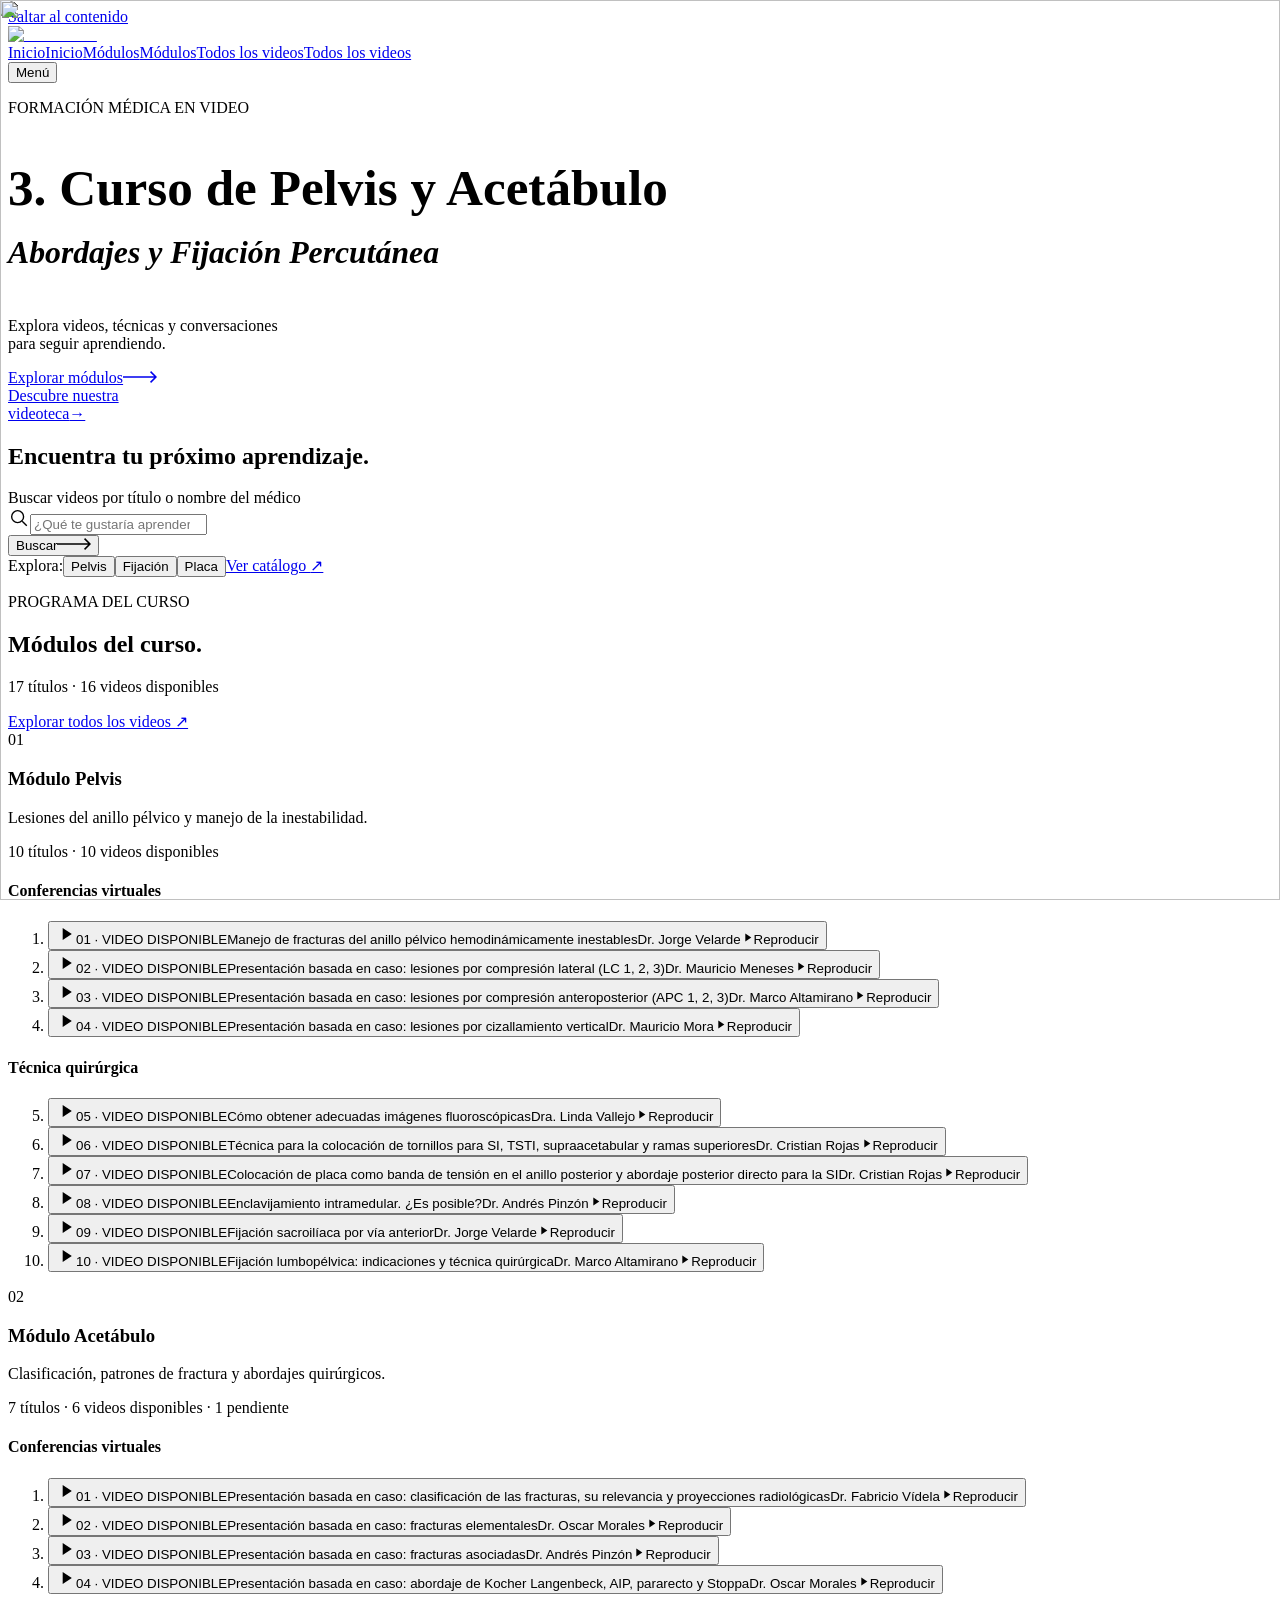
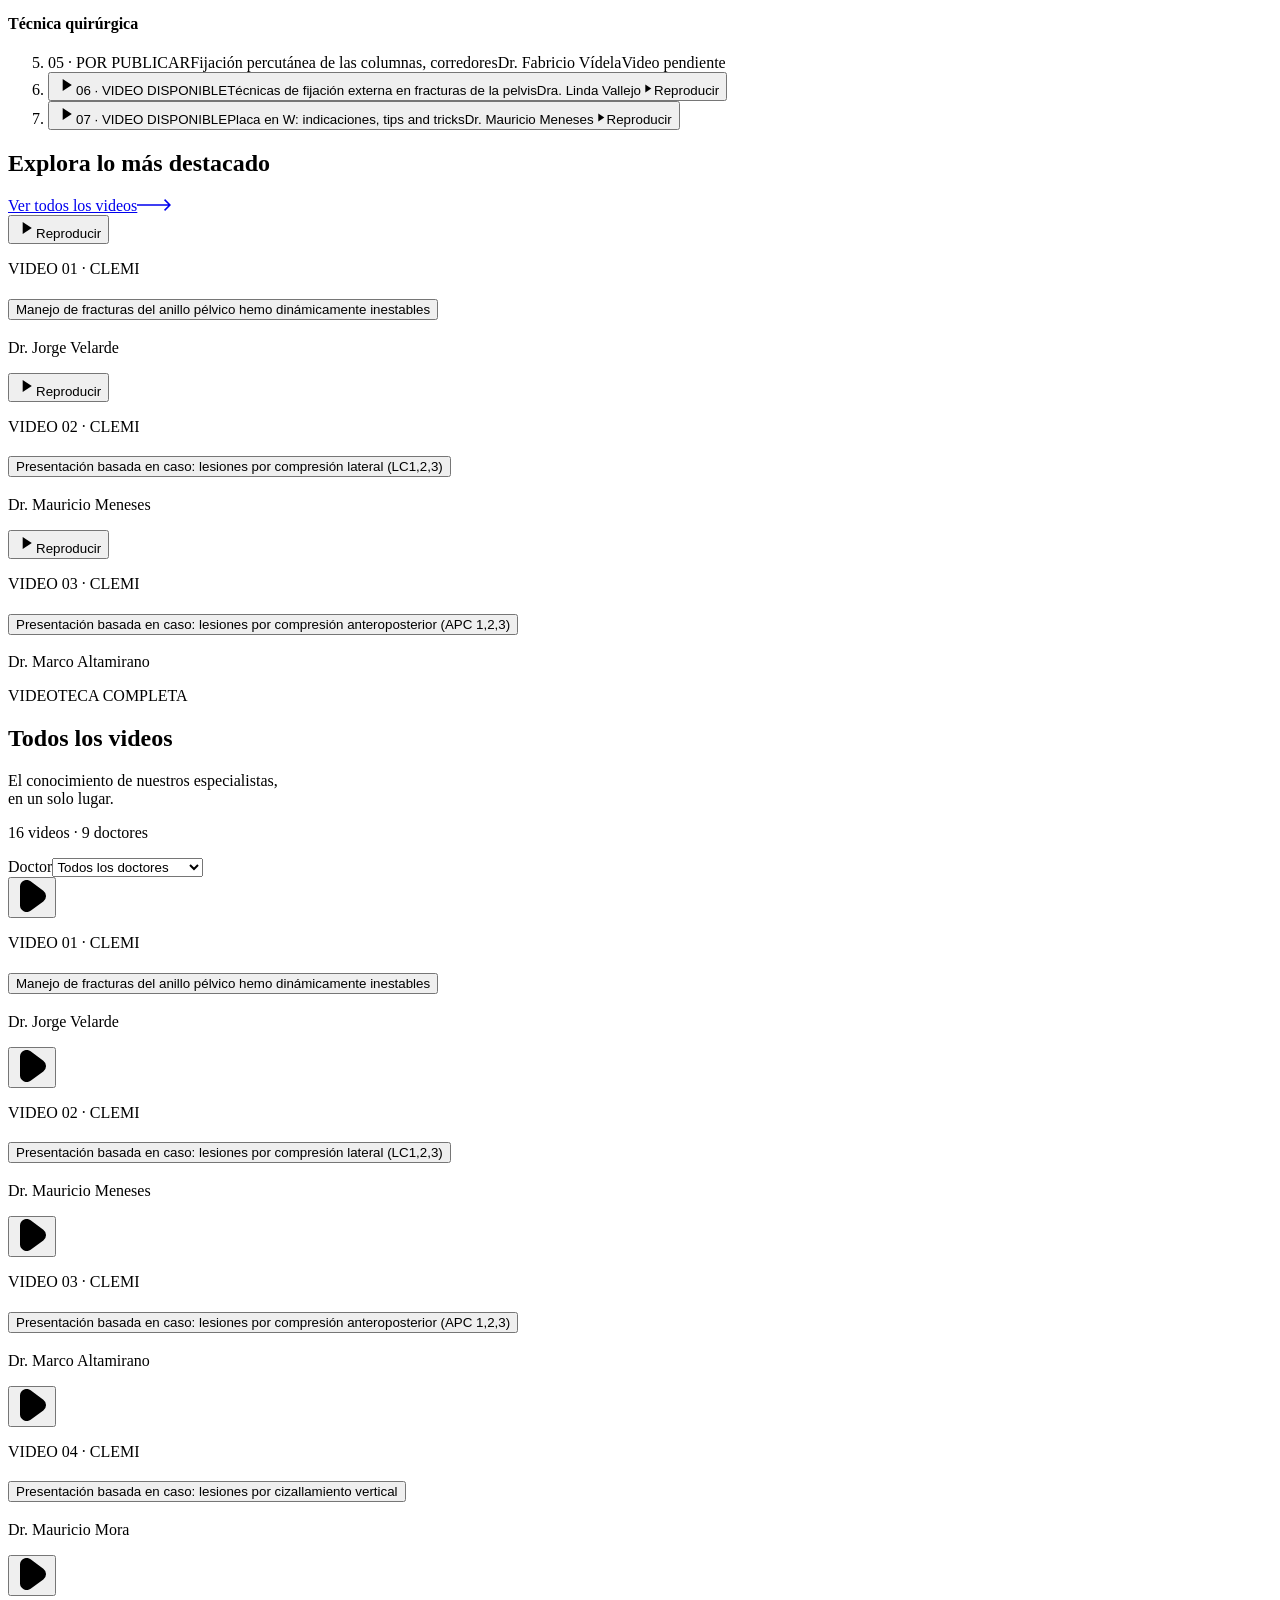
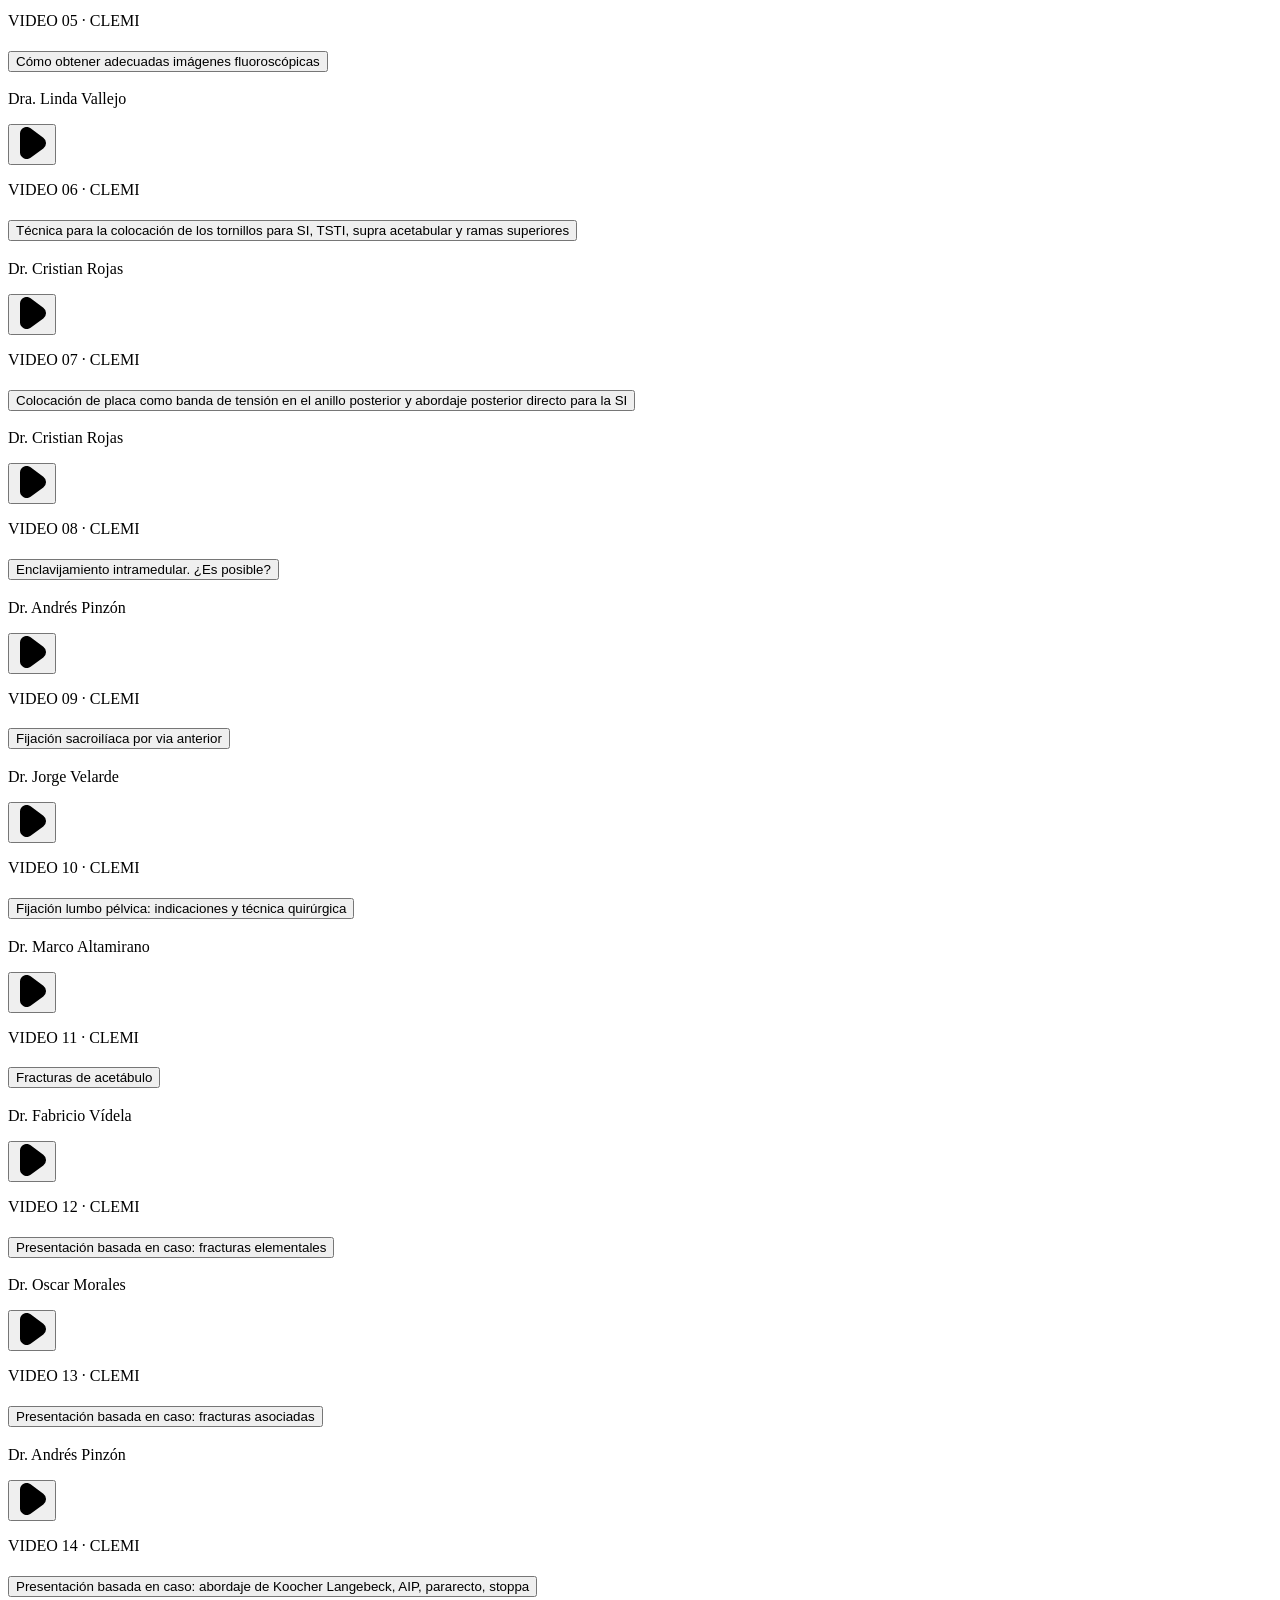
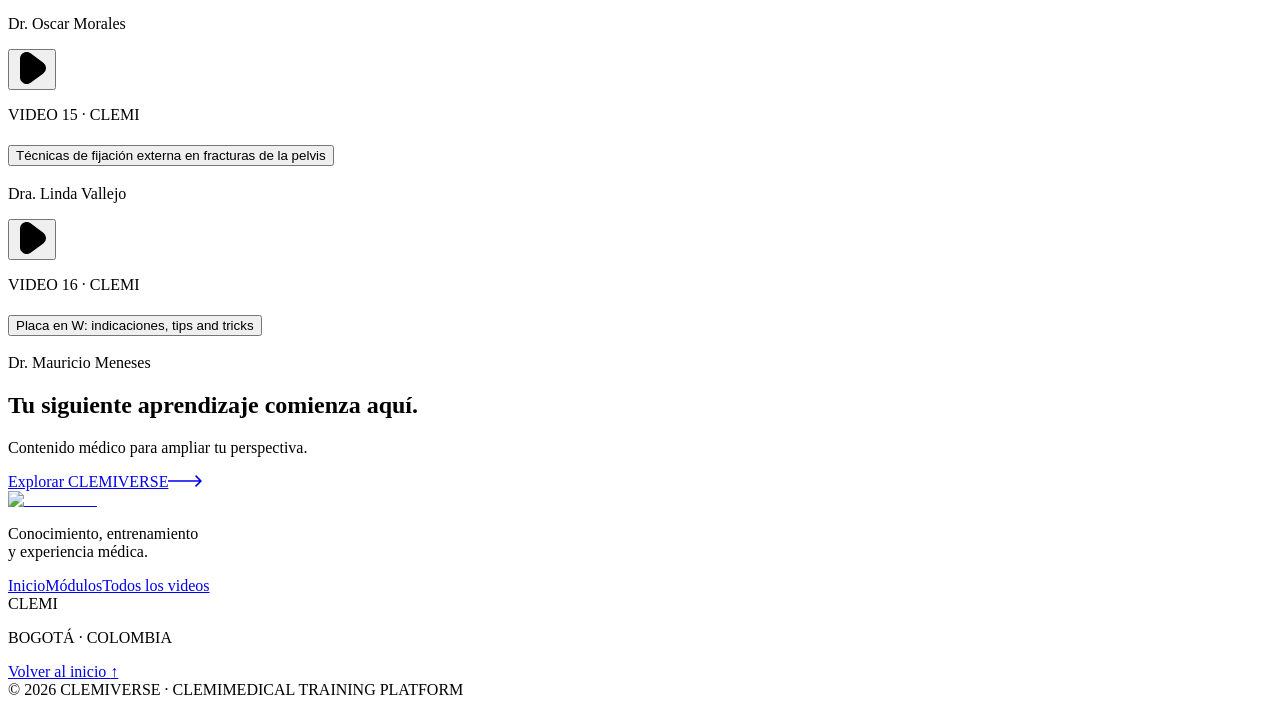
==== commit b06c4136: "Publish Fabricio Vídela video with preview, module link and doctor filter" ====
--- a/index.html
+++ b/index.html
@@ -1 +1 @@
-<!DOCTYPE html><html lang="es" class="manrope_9f003831-module__HIT9Bq__variable inter_ce929fb-module__qqrwVG__variable"><head><meta charSet="utf-8"/><meta charSet="utf-8"/><meta name="viewport" content="width=device-width, initial-scale=1"/><meta name="viewport" content="width=device-width, initial-scale=1"/><link rel="preload" href="/clemiverse-web/_next/static/media/83afe278b6a6bb3c-s.p.2bn3s6zvc0dyp.woff2" as="font" crossorigin="" type="font/woff2"/><link rel="preload" href="/clemiverse-web/_next/static/media/a343f882a40d2cc9-s.p.1sj6eobyi31rd.woff2" as="font" crossorigin="" type="font/woff2"/><link rel="preload" as="image" href="/clemiverse-web/media/portada-editorial.webp"/><link rel="stylesheet" href="/clemiverse-web/_next/static/chunks/34vw-c_ld4uyz.css" data-precedence="next"/><link rel="stylesheet" href="/clemiverse-web/_next/static/chunks/2rqudybus60eu.css" data-precedence="next"/><link rel="preload" as="script" fetchPriority="low" href="/clemiverse-web/_next/static/chunks/3xmmlb24dldjr.js"/><script src="/clemiverse-web/_next/static/chunks/24gi5b7dc7fhv.js" async=""></script><script src="/clemiverse-web/_next/static/chunks/0b_3hd4tudgm2.js" async=""></script><script src="/clemiverse-web/_next/static/chunks/turbopack-10x5q9ezuv2fk.js" async=""></script><script src="/clemiverse-web/_next/static/chunks/03rjatvink7m3.js" async=""></script><script src="/clemiverse-web/_next/static/chunks/29qm5guuatafm.js" async=""></script><title>CLEMIVERSE - Plataforma de Educación Médica</title><meta name="description" content="Un universo de conocimiento, entrenamiento y experiencia médica. CLEMIVERSE es tu punto de encuentro para especialización en ortopedia."/><meta name="keywords" content="educación médica,entrenamientos,ortopedia,CLEMI,medicina,especialización"/><meta name="robots" content="index, follow"/><meta property="og:title" content="CLEMIVERSE - Plataforma de Educación Médica"/><meta property="og:description" content="Un universo de conocimiento, entrenamiento y experiencia médica."/><meta property="og:locale" content="es_CO"/><meta property="og:type" content="website"/><meta name="twitter:card" content="summary"/><meta name="twitter:title" content="CLEMIVERSE - Plataforma de Educación Médica"/><meta name="twitter:description" content="Un universo de conocimiento, entrenamiento y experiencia médica."/><link rel="icon" href="/clemiverse-web/favicon.ico?favicon.2vob68tjqpejf.ico" sizes="256x256" type="image/x-icon"/><meta name="next-size-adjust" content=""/><meta name="theme-color" content="#1A2744"/><script src="/clemiverse-web/_next/static/chunks/0cz1d0mv5g_q7.js" noModule=""></script></head><body class="min-h-full flex flex-col antialiased"><div hidden=""><!--$--><!--/$--></div><div class="site-wrapper"><a class="skip-link" href="#main-content">Saltar al contenido</a><header class="Navigation-module__Pj2Xoq__header"><div class="shell Navigation-module__Pj2Xoq__headerInner"><a href="#inicio" class="Navigation-module__Pj2Xoq__wordmark" aria-label="Clemiverse, inicio"><img alt="Clemiverse" loading="lazy" width="216" height="72" decoding="async" data-nimg="1" class="Navigation-module__Pj2Xoq__officialLogo" style="color:transparent" src="/clemiverse-web/media/clemiverse-logo-transparent.png"/></a><nav class="Navigation-module__Pj2Xoq__desktopNav" aria-label="Navegación principal" style="--indicator-x:0px;--indicator-width:0px"><a href="#inicio" aria-current="location"><span class="Navigation-module__Pj2Xoq__rollingLabel"><span>Inicio</span><span aria-hidden="true">Inicio</span></span></a><a href="#modulos"><span class="Navigation-module__Pj2Xoq__rollingLabel"><span>Módulos</span><span aria-hidden="true">Módulos</span></span></a><a href="#catalogo"><span class="Navigation-module__Pj2Xoq__rollingLabel"><span>Todos los videos</span><span aria-hidden="true">Todos los videos</span></span></a><span class="Navigation-module__Pj2Xoq__activeIndicator" aria-hidden="true"></span></nav><button type="button" class="Navigation-module__Pj2Xoq__menuToggle" aria-expanded="false" aria-controls="site-navigation-menu" aria-haspopup="dialog"><span>Menú</span><span class="Navigation-module__Pj2Xoq__menuIcon" data-open="false" aria-hidden="true"><i></i><i></i><i></i></span></button></div></header><dialog id="site-navigation-menu" class="Navigation-module__Pj2Xoq__dialog" data-closing="false" aria-labelledby="site-menu-title"><div class="Navigation-module__Pj2Xoq__panel"><div class="shell Navigation-module__Pj2Xoq__panelTop"><a href="#inicio" class="Navigation-module__Pj2Xoq__wordmark" aria-label="Clemiverse, inicio"><img alt="Clemiverse" loading="lazy" width="216" height="72" decoding="async" data-nimg="1" class="Navigation-module__Pj2Xoq__officialLogo" style="color:transparent" src="/clemiverse-web/media/clemiverse-logo-transparent.png"/></a><button type="button" class="Navigation-module__Pj2Xoq__menuToggle" aria-label="Cerrar menú"><span>Cerrar</span><span class="Navigation-module__Pj2Xoq__menuIcon" data-open="true" aria-hidden="true"><i></i><i></i><i></i></span></button></div><div class="shell Navigation-module__Pj2Xoq__panelBody"><div><h2 id="site-menu-title" class="Navigation-module__Pj2Xoq__menuEyebrow">EXPLORA CLEMIVERSE</h2><nav class="Navigation-module__Pj2Xoq__menuLinks" aria-label="Explorar secciones"><a href="#inicio" aria-current="location" style="--item-order:0"><span class="Navigation-module__Pj2Xoq__menuIndex">0<!-- -->1</span><span class="Navigation-module__Pj2Xoq__menuLabelGroup"><span class="Navigation-module__Pj2Xoq__rollingLabel Navigation-module__Pj2Xoq__menuLinkTitle"><span>Inicio</span><span aria-hidden="true">Inicio</span></span><span class="Navigation-module__Pj2Xoq__menuDescription">La portada</span></span><span class="Navigation-module__Pj2Xoq__menuArrow" aria-hidden="true">↗</span></a><a href="#modulos" style="--item-order:1"><span class="Navigation-module__Pj2Xoq__menuIndex">0<!-- -->2</span><span class="Navigation-module__Pj2Xoq__menuLabelGroup"><span class="Navigation-module__Pj2Xoq__rollingLabel Navigation-module__Pj2Xoq__menuLinkTitle"><span>Módulos</span><span aria-hidden="true">Módulos</span></span><span class="Navigation-module__Pj2Xoq__menuDescription">Pelvis y Acetábulo</span></span><span class="Navigation-module__Pj2Xoq__menuArrow" aria-hidden="true">↗</span></a><a href="#catalogo" style="--item-order:2"><span class="Navigation-module__Pj2Xoq__menuIndex">0<!-- -->3</span><span class="Navigation-module__Pj2Xoq__menuLabelGroup"><span class="Navigation-module__Pj2Xoq__rollingLabel Navigation-module__Pj2Xoq__menuLinkTitle"><span>Todos los videos</span><span aria-hidden="true">Todos los videos</span></span><span class="Navigation-module__Pj2Xoq__menuDescription">Videoteca completa</span></span><span class="Navigation-module__Pj2Xoq__menuArrow" aria-hidden="true">↗</span></a></nav></div><div class="Navigation-module__Pj2Xoq__menuPhoto"><img alt="Escena ilustrativa de formación médica" loading="lazy" decoding="async" data-nimg="fill" class="Navigation-module__Pj2Xoq__photo" style="position:absolute;height:100%;width:100%;left:0;top:0;right:0;bottom:0;color:transparent" src="/clemiverse-web/media/portada-editorial.webp"/><p>FORMACIÓN MÉDICA<br/>EN VIDEO</p></div></div><div class="shell Navigation-module__Pj2Xoq__panelBottom"><span>CLEMI · Conocimiento y experiencia médica</span><span>CLEMIVERSE</span></div></div></dialog><main id="main-content" tabindex="-1"><section class="Home-module__rCrioW__hero" id="inicio" aria-labelledby="hero-title"><div class="Home-module__rCrioW__heroVisual"><img alt="Escena ilustrativa de formación médica con un modelo anatómico de pie y tobillo" decoding="async" data-nimg="fill" class="Home-module__rCrioW__heroPhoto" style="position:absolute;height:100%;width:100%;left:0;top:0;right:0;bottom:0;color:transparent" src="/clemiverse-web/media/portada-editorial.webp"/></div><div class="shell Home-module__rCrioW__heroInner"><div class="Home-module__rCrioW__heroCopy"><p class="eyebrow"><span class="Home-module__rCrioW__goldDash"></span> FORMACIÓN MÉDICA EN VIDEO</p><h1 id="hero-title" style="font-size:clamp(34px, 4vw, 60px);line-height:1.12">3. Curso de Pelvis y Acetábulo<br/><em style="display:inline-block;font-size:0.62em;line-height:1.3;margin-top:0.3em">Abordajes y Fijación Percutánea</em></h1><p class="Home-module__rCrioW__heroDescription">Explora videos, técnicas y conversaciones<br class="Home-module__rCrioW__desktopBreak"/> para seguir aprendiendo.</p><div class="Home-module__rCrioW__heroActions"><a href="#modulos" class="EditorialAction-module__Pgz7SG__action Home-module__rCrioW__primaryAction"><span class="EditorialAction-module__Pgz7SG__label">Explorar módulos</span><svg class="EditorialAction-module__Pgz7SG__arrow" viewBox="0 0 46 16" height="12" width="34" fill="currentColor" aria-hidden="true"><path transform="translate(30)" d="M8,0,6.545,1.455l5.506,5.506H-30V9.039H12.052L6.545,14.545,8,16l8-8Z"></path></svg></a></div></div><a class="Home-module__rCrioW__heroTeaser" href="#catalogo"><span class="Home-module__rCrioW__teaserThumbnail"><img alt="" loading="lazy" decoding="async" data-nimg="fill" style="position:absolute;height:100%;width:100%;left:0;top:0;right:0;bottom:0;color:transparent" src="/clemiverse-web/media/coleccion-ortopedia.webp"/></span><span>Descubre nuestra<br/>videoteca</span><span aria-hidden="true">→</span></a></div><div class="Home-module__rCrioW__heroBottomLine"></div></section><section class="Videos-module__Xj_VOG__discovery" aria-labelledby="discovery-title"><div class="shell Videos-module__Xj_VOG__discoveryInner"><div><h2 id="discovery-title">Encuentra tu próximo aprendizaje.</h2><span class="Videos-module__Xj_VOG__goldRule" aria-hidden="true"></span></div><div class="Videos-module__Xj_VOG__searchArea"><form role="search" class="Videos-module__Xj_VOG__searchForm"><label for="video-search" class="sr-only">Buscar videos por título o nombre del médico</label><div class="Videos-module__Xj_VOG__searchField"><svg width="22" height="22" viewBox="0 0 24 24" fill="none" aria-hidden="true"><circle cx="10.5" cy="10.5" r="6.5" stroke="currentColor" stroke-width="1.5"></circle><path d="m15.5 15.5 5 5" stroke="currentColor" stroke-width="1.5"></path></svg><input id="video-search" type="search" placeholder="¿Qué te gustaría aprender?" value=""/></div><button type="submit" class="Videos-module__Xj_VOG__searchButton EditorialAction-module__Pgz7SG__action"><span class="EditorialAction-module__Pgz7SG__label">Buscar</span><svg class="EditorialAction-module__Pgz7SG__arrow" viewBox="0 0 46 16" height="12" width="34" fill="currentColor" aria-hidden="true"><path transform="translate(30)" d="M8,0,6.545,1.455l5.506,5.506H-30V9.039H12.052L6.545,14.545,8,16l8-8Z"></path></svg></button></form><div class="Videos-module__Xj_VOG__searchTerms"><span>Explora:</span><button type="button">Pelvis</button><button type="button">Fijación</button><button type="button">Placa</button><a href="#catalogo">Ver catálogo <span aria-hidden="true">↗</span></a></div></div></div></section><section id="modulos" class="CourseModules-module__uQ1beG__section" aria-labelledby="modules-title"><div class="shell"><div class="CourseModules-module__uQ1beG__heading"><div><p class="CourseModules-module__uQ1beG__kicker">PROGRAMA DEL CURSO</p><h2 id="modules-title">Módulos del curso<span aria-hidden="true">.</span></h2><p class="CourseModules-module__uQ1beG__summary">17<!-- --> títulos · <!-- -->15<!-- --> videos disponibles</p></div><a href="#catalogo">Explorar todos los videos <span aria-hidden="true">↗</span></a></div><div class="CourseModules-module__uQ1beG__modules"><article id="modulo-pelvis" class="CourseModules-module__uQ1beG__module" aria-labelledby="modulo-pelvis-title"><div class="CourseModules-module__uQ1beG__moduleHeader"><span class="CourseModules-module__uQ1beG__moduleNumber">0<!-- -->1</span><div><h3 id="modulo-pelvis-title">Módulo Pelvis</h3><p>Lesiones del anillo pélvico y manejo de la inestabilidad.</p></div></div><p class="CourseModules-module__uQ1beG__availability">10<!-- --> títulos <span aria-hidden="true">·</span> <!-- -->10<!-- --> videos disponibles</p><div class="CourseModules-module__uQ1beG__lessonGroup"><h4 class="CourseModules-module__uQ1beG__groupTitle">Conferencias virtuales</h4><ol class="CourseModules-module__uQ1beG__lessons" start="1"><li class="VideoSelection-module__1KSVta__wrapper" data-lesson-id="pelvis-anillo" data-video-id="1226101820"><button type="button" class="CourseModules-module__uQ1beG__lesson VideoSelection-module__1KSVta__ticket" aria-label="Reproducir: Manejo de fracturas del anillo pélvico hemodinámicamente inestables, Dr. Jorge Velarde"><span class="CourseModules-module__uQ1beG__previewImage"><img alt="" loading="lazy" decoding="async" data-nimg="fill" class="CourseModules-module__uQ1beG__previewThumbnail" style="position:absolute;height:100%;width:100%;left:0;top:0;right:0;bottom:0;color:transparent" src="https://i.vimeocdn.com/video/2199987763-9c6d6e02ddc9df347fec87c7604dd806e398c4a919336749b8353a587d53ba1e-d_960?region=us"/><span class="CourseModules-module__uQ1beG__previewShade" aria-hidden="true"></span><span class="CourseModules-module__uQ1beG__previewPlay" aria-hidden="true"><svg width="20" height="20" viewBox="0 0 24 24" fill="currentColor"><path d="M8 4.8v14.4L19 12Z"></path></svg></span></span><span class="CourseModules-module__uQ1beG__lessonContent VideoSelection-module__1KSVta__stub"><span class="CourseModules-module__uQ1beG__lessonNumber">01<!-- --> <span aria-hidden="true">·</span> <!-- -->VIDEO DISPONIBLE</span><span class="CourseModules-module__uQ1beG__lessonTitle">Manejo de fracturas del anillo pélvico hemodinámicamente inestables</span><span class="CourseModules-module__uQ1beG__lessonFooter"><span class="CourseModules-module__uQ1beG__doctor">Dr. Jorge Velarde</span><span class="CourseModules-module__uQ1beG__play"><svg aria-hidden="true" width="13" height="13" viewBox="0 0 24 24" fill="currentColor"><path d="M8 4.8v14.4L19 12Z"></path></svg>Reproducir</span></span></span></button></li><li class="VideoSelection-module__1KSVta__wrapper" data-lesson-id="pelvis-lateral" data-video-id="1226061378"><button type="button" class="CourseModules-module__uQ1beG__lesson VideoSelection-module__1KSVta__ticket" aria-label="Reproducir: Presentación basada en caso: lesiones por compresión lateral (LC 1, 2, 3), Dr. Mauricio Meneses"><span class="CourseModules-module__uQ1beG__previewImage"><img alt="" loading="lazy" decoding="async" data-nimg="fill" class="CourseModules-module__uQ1beG__previewThumbnail" style="position:absolute;height:100%;width:100%;left:0;top:0;right:0;bottom:0;color:transparent" src="https://i.vimeocdn.com/video/2199935649-00b210436089cd1830e3a00021e868d07d362663d294d58f3885560adc7c15f2-d_960?region=us"/><span class="CourseModules-module__uQ1beG__previewShade" aria-hidden="true"></span><span class="CourseModules-module__uQ1beG__previewPlay" aria-hidden="true"><svg width="20" height="20" viewBox="0 0 24 24" fill="currentColor"><path d="M8 4.8v14.4L19 12Z"></path></svg></span></span><span class="CourseModules-module__uQ1beG__lessonContent VideoSelection-module__1KSVta__stub"><span class="CourseModules-module__uQ1beG__lessonNumber">02<!-- --> <span aria-hidden="true">·</span> <!-- -->VIDEO DISPONIBLE</span><span class="CourseModules-module__uQ1beG__lessonTitle">Presentación basada en caso: lesiones por compresión lateral (LC 1, 2, 3)</span><span class="CourseModules-module__uQ1beG__lessonFooter"><span class="CourseModules-module__uQ1beG__doctor">Dr. Mauricio Meneses</span><span class="CourseModules-module__uQ1beG__play"><svg aria-hidden="true" width="13" height="13" viewBox="0 0 24 24" fill="currentColor"><path d="M8 4.8v14.4L19 12Z"></path></svg>Reproducir</span></span></span></button></li><li class="VideoSelection-module__1KSVta__wrapper" data-lesson-id="pelvis-anteroposterior" data-video-id="1226061353"><button type="button" class="CourseModules-module__uQ1beG__lesson VideoSelection-module__1KSVta__ticket" aria-label="Reproducir: Presentación basada en caso: lesiones por compresión anteroposterior (APC 1, 2, 3), Dr. Marco Altamirano"><span class="CourseModules-module__uQ1beG__previewImage"><img alt="" loading="lazy" decoding="async" data-nimg="fill" class="CourseModules-module__uQ1beG__previewThumbnail" style="position:absolute;height:100%;width:100%;left:0;top:0;right:0;bottom:0;color:transparent" src="https://i.vimeocdn.com/video/2199935648-33a59042fec305716e1ef56b93dc8ef255b8f1d75f2f601ed9815a048393083a-d_960?region=us"/><span class="CourseModules-module__uQ1beG__previewShade" aria-hidden="true"></span><span class="CourseModules-module__uQ1beG__previewPlay" aria-hidden="true"><svg width="20" height="20" viewBox="0 0 24 24" fill="currentColor"><path d="M8 4.8v14.4L19 12Z"></path></svg></span></span><span class="CourseModules-module__uQ1beG__lessonContent VideoSelection-module__1KSVta__stub"><span class="CourseModules-module__uQ1beG__lessonNumber">03<!-- --> <span aria-hidden="true">·</span> <!-- -->VIDEO DISPONIBLE</span><span class="CourseModules-module__uQ1beG__lessonTitle">Presentación basada en caso: lesiones por compresión anteroposterior (APC 1, 2, 3)</span><span class="CourseModules-module__uQ1beG__lessonFooter"><span class="CourseModules-module__uQ1beG__doctor">Dr. Marco Altamirano</span><span class="CourseModules-module__uQ1beG__play"><svg aria-hidden="true" width="13" height="13" viewBox="0 0 24 24" fill="currentColor"><path d="M8 4.8v14.4L19 12Z"></path></svg>Reproducir</span></span></span></button></li><li class="VideoSelection-module__1KSVta__wrapper" data-lesson-id="pelvis-vertical" data-video-id="1226061367"><button type="button" class="CourseModules-module__uQ1beG__lesson VideoSelection-module__1KSVta__ticket" aria-label="Reproducir: Presentación basada en caso: lesiones por cizallamiento vertical, Dr. Mauricio Mora"><span class="CourseModules-module__uQ1beG__previewImage"><img alt="" loading="lazy" decoding="async" data-nimg="fill" class="CourseModules-module__uQ1beG__previewThumbnail" style="position:absolute;height:100%;width:100%;left:0;top:0;right:0;bottom:0;color:transparent" src="https://i.vimeocdn.com/video/2199935722-48c7892d23cc6fcfc2519d5c78b1b55c91b9bb9d99b88ea5f7acd0ce730d88b5-d_960?region=us"/><span class="CourseModules-module__uQ1beG__previewShade" aria-hidden="true"></span><span class="CourseModules-module__uQ1beG__previewPlay" aria-hidden="true"><svg width="20" height="20" viewBox="0 0 24 24" fill="currentColor"><path d="M8 4.8v14.4L19 12Z"></path></svg></span></span><span class="CourseModules-module__uQ1beG__lessonContent VideoSelection-module__1KSVta__stub"><span class="CourseModules-module__uQ1beG__lessonNumber">04<!-- --> <span aria-hidden="true">·</span> <!-- -->VIDEO DISPONIBLE</span><span class="CourseModules-module__uQ1beG__lessonTitle">Presentación basada en caso: lesiones por cizallamiento vertical</span><span class="CourseModules-module__uQ1beG__lessonFooter"><span class="CourseModules-module__uQ1beG__doctor">Dr. Mauricio Mora</span><span class="CourseModules-module__uQ1beG__play"><svg aria-hidden="true" width="13" height="13" viewBox="0 0 24 24" fill="currentColor"><path d="M8 4.8v14.4L19 12Z"></path></svg>Reproducir</span></span></span></button></li></ol></div><div class="CourseModules-module__uQ1beG__lessonGroup"><h4 class="CourseModules-module__uQ1beG__groupTitle">Técnica quirúrgica</h4><ol class="CourseModules-module__uQ1beG__lessons" start="5"><li class="VideoSelection-module__1KSVta__wrapper" data-lesson-id="pelvis-fluoroscopia" data-video-id="1226061366"><button type="button" class="CourseModules-module__uQ1beG__lesson VideoSelection-module__1KSVta__ticket" aria-label="Reproducir: Cómo obtener adecuadas imágenes fluoroscópicas, Dra. Linda Vallejo"><span class="CourseModules-module__uQ1beG__previewImage"><img alt="" loading="lazy" decoding="async" data-nimg="fill" class="CourseModules-module__uQ1beG__previewThumbnail" style="position:absolute;height:100%;width:100%;left:0;top:0;right:0;bottom:0;color:transparent" src="https://i.vimeocdn.com/video/2199935676-185ecb76b22e2d7c4c9f76f7fc240a20dbfbf533eb64b4da2e6c3555628ba4f5-d_960?region=us"/><span class="CourseModules-module__uQ1beG__previewShade" aria-hidden="true"></span><span class="CourseModules-module__uQ1beG__previewPlay" aria-hidden="true"><svg width="20" height="20" viewBox="0 0 24 24" fill="currentColor"><path d="M8 4.8v14.4L19 12Z"></path></svg></span></span><span class="CourseModules-module__uQ1beG__lessonContent VideoSelection-module__1KSVta__stub"><span class="CourseModules-module__uQ1beG__lessonNumber">05<!-- --> <span aria-hidden="true">·</span> <!-- -->VIDEO DISPONIBLE</span><span class="CourseModules-module__uQ1beG__lessonTitle">Cómo obtener adecuadas imágenes fluoroscópicas</span><span class="CourseModules-module__uQ1beG__lessonFooter"><span class="CourseModules-module__uQ1beG__doctor">Dra. Linda Vallejo</span><span class="CourseModules-module__uQ1beG__play"><svg aria-hidden="true" width="13" height="13" viewBox="0 0 24 24" fill="currentColor"><path d="M8 4.8v14.4L19 12Z"></path></svg>Reproducir</span></span></span></button></li><li class="VideoSelection-module__1KSVta__wrapper" data-lesson-id="pelvis-tornillos" data-video-id="1226061359"><button type="button" class="CourseModules-module__uQ1beG__lesson VideoSelection-module__1KSVta__ticket" aria-label="Reproducir: Técnica para la colocación de tornillos para SI, TSTI, supraacetabular y ramas superiores, Dr. Cristian Rojas"><span class="CourseModules-module__uQ1beG__previewImage"><img alt="" loading="lazy" decoding="async" data-nimg="fill" class="CourseModules-module__uQ1beG__previewThumbnail" style="position:absolute;height:100%;width:100%;left:0;top:0;right:0;bottom:0;color:transparent" src="https://i.vimeocdn.com/video/2199935609-88b7692b0ab03856252a83d5497c32784b0866ad4948b630c20f65ad94002b07-d_960?region=us"/><span class="CourseModules-module__uQ1beG__previewShade" aria-hidden="true"></span><span class="CourseModules-module__uQ1beG__previewPlay" aria-hidden="true"><svg width="20" height="20" viewBox="0 0 24 24" fill="currentColor"><path d="M8 4.8v14.4L19 12Z"></path></svg></span></span><span class="CourseModules-module__uQ1beG__lessonContent VideoSelection-module__1KSVta__stub"><span class="CourseModules-module__uQ1beG__lessonNumber">06<!-- --> <span aria-hidden="true">·</span> <!-- -->VIDEO DISPONIBLE</span><span class="CourseModules-module__uQ1beG__lessonTitle">Técnica para la colocación de tornillos para SI, TSTI, supraacetabular y ramas superiores</span><span class="CourseModules-module__uQ1beG__lessonFooter"><span class="CourseModules-module__uQ1beG__doctor">Dr. Cristian Rojas</span><span class="CourseModules-module__uQ1beG__play"><svg aria-hidden="true" width="13" height="13" viewBox="0 0 24 24" fill="currentColor"><path d="M8 4.8v14.4L19 12Z"></path></svg>Reproducir</span></span></span></button></li><li class="VideoSelection-module__1KSVta__wrapper" data-lesson-id="pelvis-banda-tension" data-video-id="1226061358"><button type="button" class="CourseModules-module__uQ1beG__lesson VideoSelection-module__1KSVta__ticket" aria-label="Reproducir: Colocación de placa como banda de tensión en el anillo posterior y abordaje posterior directo para la SI, Dr. Cristian Rojas"><span class="CourseModules-module__uQ1beG__previewImage"><img alt="" loading="lazy" decoding="async" data-nimg="fill" class="CourseModules-module__uQ1beG__previewThumbnail" style="position:absolute;height:100%;width:100%;left:0;top:0;right:0;bottom:0;color:transparent" src="https://i.vimeocdn.com/video/2199935643-cea802665f9393335a2c26c1a7d08d6a4229cf407a5d64381593f462ea92de37-d_960?region=us"/><span class="CourseModules-module__uQ1beG__previewShade" aria-hidden="true"></span><span class="CourseModules-module__uQ1beG__previewPlay" aria-hidden="true"><svg width="20" height="20" viewBox="0 0 24 24" fill="currentColor"><path d="M8 4.8v14.4L19 12Z"></path></svg></span></span><span class="CourseModules-module__uQ1beG__lessonContent VideoSelection-module__1KSVta__stub"><span class="CourseModules-module__uQ1beG__lessonNumber">07<!-- --> <span aria-hidden="true">·</span> <!-- -->VIDEO DISPONIBLE</span><span class="CourseModules-module__uQ1beG__lessonTitle">Colocación de placa como banda de tensión en el anillo posterior y abordaje posterior directo para la SI</span><span class="CourseModules-module__uQ1beG__lessonFooter"><span class="CourseModules-module__uQ1beG__doctor">Dr. Cristian Rojas</span><span class="CourseModules-module__uQ1beG__play"><svg aria-hidden="true" width="13" height="13" viewBox="0 0 24 24" fill="currentColor"><path d="M8 4.8v14.4L19 12Z"></path></svg>Reproducir</span></span></span></button></li><li class="VideoSelection-module__1KSVta__wrapper" data-lesson-id="pelvis-enclavijamiento" data-video-id="1226140527"><button type="button" class="CourseModules-module__uQ1beG__lesson VideoSelection-module__1KSVta__ticket" aria-label="Reproducir: Enclavijamiento intramedular. ¿Es posible?, Dr. Andrés Pinzón"><span class="CourseModules-module__uQ1beG__previewImage"><img alt="" loading="lazy" decoding="async" data-nimg="fill" class="CourseModules-module__uQ1beG__previewThumbnail" style="position:absolute;height:100%;width:100%;left:0;top:0;right:0;bottom:0;color:transparent" src="https://i.vimeocdn.com/video/2200037343-beb46d3f253221527d30c8b2334845415b57751ef40f9786ddc7a391998631af-d_960?region=us"/><span class="CourseModules-module__uQ1beG__previewShade" aria-hidden="true"></span><span class="CourseModules-module__uQ1beG__previewPlay" aria-hidden="true"><svg width="20" height="20" viewBox="0 0 24 24" fill="currentColor"><path d="M8 4.8v14.4L19 12Z"></path></svg></span></span><span class="CourseModules-module__uQ1beG__lessonContent VideoSelection-module__1KSVta__stub"><span class="CourseModules-module__uQ1beG__lessonNumber">08<!-- --> <span aria-hidden="true">·</span> <!-- -->VIDEO DISPONIBLE</span><span class="CourseModules-module__uQ1beG__lessonTitle">Enclavijamiento intramedular. ¿Es posible?</span><span class="CourseModules-module__uQ1beG__lessonFooter"><span class="CourseModules-module__uQ1beG__doctor">Dr. Andrés Pinzón</span><span class="CourseModules-module__uQ1beG__play"><svg aria-hidden="true" width="13" height="13" viewBox="0 0 24 24" fill="currentColor"><path d="M8 4.8v14.4L19 12Z"></path></svg>Reproducir</span></span></span></button></li><li class="VideoSelection-module__1KSVta__wrapper" data-lesson-id="pelvis-sacroiliaca" data-video-id="1226101819"><button type="button" class="CourseModules-module__uQ1beG__lesson VideoSelection-module__1KSVta__ticket" aria-label="Reproducir: Fijación sacroilíaca por vía anterior, Dr. Jorge Velarde"><span class="CourseModules-module__uQ1beG__previewImage"><img alt="" loading="lazy" decoding="async" data-nimg="fill" class="CourseModules-module__uQ1beG__previewThumbnail" style="position:absolute;height:100%;width:100%;left:0;top:0;right:0;bottom:0;color:transparent" src="https://i.vimeocdn.com/video/2199987735-2d23ec0bbec33971ead7f415d3e65eda70971b44eb3c6e00fb0021608c1e9409-d_960?region=us"/><span class="CourseModules-module__uQ1beG__previewShade" aria-hidden="true"></span><span class="CourseModules-module__uQ1beG__previewPlay" aria-hidden="true"><svg width="20" height="20" viewBox="0 0 24 24" fill="currentColor"><path d="M8 4.8v14.4L19 12Z"></path></svg></span></span><span class="CourseModules-module__uQ1beG__lessonContent VideoSelection-module__1KSVta__stub"><span class="CourseModules-module__uQ1beG__lessonNumber">09<!-- --> <span aria-hidden="true">·</span> <!-- -->VIDEO DISPONIBLE</span><span class="CourseModules-module__uQ1beG__lessonTitle">Fijación sacroilíaca por vía anterior</span><span class="CourseModules-module__uQ1beG__lessonFooter"><span class="CourseModules-module__uQ1beG__doctor">Dr. Jorge Velarde</span><span class="CourseModules-module__uQ1beG__play"><svg aria-hidden="true" width="13" height="13" viewBox="0 0 24 24" fill="currentColor"><path d="M8 4.8v14.4L19 12Z"></path></svg>Reproducir</span></span></span></button></li><li class="VideoSelection-module__1KSVta__wrapper" data-lesson-id="pelvis-lumbopelvica" data-video-id="1226061354"><button type="button" class="CourseModules-module__uQ1beG__lesson VideoSelection-module__1KSVta__ticket" aria-label="Reproducir: Fijación lumbopélvica: indicaciones y técnica quirúrgica, Dr. Marco Altamirano"><span class="CourseModules-module__uQ1beG__previewImage"><img alt="" loading="lazy" decoding="async" data-nimg="fill" class="CourseModules-module__uQ1beG__previewThumbnail" style="position:absolute;height:100%;width:100%;left:0;top:0;right:0;bottom:0;color:transparent" src="https://i.vimeocdn.com/video/2200017319-624e5bf9954d755b130abfa38609210427082d7f43d83c772b83273b0d48440e-d_960?region=us"/><span class="CourseModules-module__uQ1beG__previewShade" aria-hidden="true"></span><span class="CourseModules-module__uQ1beG__previewPlay" aria-hidden="true"><svg width="20" height="20" viewBox="0 0 24 24" fill="currentColor"><path d="M8 4.8v14.4L19 12Z"></path></svg></span></span><span class="CourseModules-module__uQ1beG__lessonContent VideoSelection-module__1KSVta__stub"><span class="CourseModules-module__uQ1beG__lessonNumber">10<!-- --> <span aria-hidden="true">·</span> <!-- -->VIDEO DISPONIBLE</span><span class="CourseModules-module__uQ1beG__lessonTitle">Fijación lumbopélvica: indicaciones y técnica quirúrgica</span><span class="CourseModules-module__uQ1beG__lessonFooter"><span class="CourseModules-module__uQ1beG__doctor">Dr. Marco Altamirano</span><span class="CourseModules-module__uQ1beG__play"><svg aria-hidden="true" width="13" height="13" viewBox="0 0 24 24" fill="currentColor"><path d="M8 4.8v14.4L19 12Z"></path></svg>Reproducir</span></span></span></button></li></ol></div></article><article id="modulo-acetabulo" class="CourseModules-module__uQ1beG__module" aria-labelledby="modulo-acetabulo-title"><div class="CourseModules-module__uQ1beG__moduleHeader"><span class="CourseModules-module__uQ1beG__moduleNumber">0<!-- -->2</span><div><h3 id="modulo-acetabulo-title">Módulo Acetábulo</h3><p>Clasificación, patrones de fractura y abordajes quirúrgicos.</p></div></div><p class="CourseModules-module__uQ1beG__availability">7<!-- --> títulos <span aria-hidden="true">·</span> <!-- -->5<!-- --> videos disponibles<!-- --> <span aria-hidden="true">·</span> <!-- -->2<!-- --> <!-- -->pendientes</p><div class="CourseModules-module__uQ1beG__lessonGroup"><h4 class="CourseModules-module__uQ1beG__groupTitle">Conferencias virtuales</h4><ol class="CourseModules-module__uQ1beG__lessons" start="1"><li data-lesson-id="acetabulo-clasificacion"><div class="CourseModules-module__uQ1beG__lesson CourseModules-module__uQ1beG__unavailable"><span class="CourseModules-module__uQ1beG__lessonContent "><span class="CourseModules-module__uQ1beG__lessonNumber">01<!-- --> <span aria-hidden="true">·</span> <!-- -->POR PUBLICAR</span><span class="CourseModules-module__uQ1beG__lessonTitle">Presentación basada en caso: clasificación de las fracturas, su relevancia y proyecciones radiológicas</span><span class="CourseModules-module__uQ1beG__lessonFooter"><span class="CourseModules-module__uQ1beG__doctor">Dr. Fabricio Videla</span><span class="CourseModules-module__uQ1beG__pending">Video pendiente</span></span></span></div></li><li class="VideoSelection-module__1KSVta__wrapper" data-lesson-id="acetabulo-elementales" data-video-id="1226061382"><button type="button" class="CourseModules-module__uQ1beG__lesson VideoSelection-module__1KSVta__ticket" aria-label="Reproducir: Presentación basada en caso: fracturas elementales, Dr. Oscar Morales"><span class="CourseModules-module__uQ1beG__previewImage"><img alt="" loading="lazy" decoding="async" data-nimg="fill" class="CourseModules-module__uQ1beG__previewThumbnail" style="position:absolute;height:100%;width:100%;left:0;top:0;right:0;bottom:0;color:transparent" src="https://i.vimeocdn.com/video/2199935626-10f173db55081df65301b26b2bee44417f6c0a4c000af8db8beba14655113ff6-d_960?region=us"/><span class="CourseModules-module__uQ1beG__previewShade" aria-hidden="true"></span><span class="CourseModules-module__uQ1beG__previewPlay" aria-hidden="true"><svg width="20" height="20" viewBox="0 0 24 24" fill="currentColor"><path d="M8 4.8v14.4L19 12Z"></path></svg></span></span><span class="CourseModules-module__uQ1beG__lessonContent VideoSelection-module__1KSVta__stub"><span class="CourseModules-module__uQ1beG__lessonNumber">02<!-- --> <span aria-hidden="true">·</span> <!-- -->VIDEO DISPONIBLE</span><span class="CourseModules-module__uQ1beG__lessonTitle">Presentación basada en caso: fracturas elementales</span><span class="CourseModules-module__uQ1beG__lessonFooter"><span class="CourseModules-module__uQ1beG__doctor">Dr. Oscar Morales</span><span class="CourseModules-module__uQ1beG__play"><svg aria-hidden="true" width="13" height="13" viewBox="0 0 24 24" fill="currentColor"><path d="M8 4.8v14.4L19 12Z"></path></svg>Reproducir</span></span></span></button></li><li class="VideoSelection-module__1KSVta__wrapper" data-lesson-id="acetabulo-asociadas" data-video-id="1226140528"><button type="button" class="CourseModules-module__uQ1beG__lesson VideoSelection-module__1KSVta__ticket" aria-label="Reproducir: Presentación basada en caso: fracturas asociadas, Dr. Andrés Pinzón"><span class="CourseModules-module__uQ1beG__previewImage"><img alt="" loading="lazy" decoding="async" data-nimg="fill" class="CourseModules-module__uQ1beG__previewThumbnail" style="position:absolute;height:100%;width:100%;left:0;top:0;right:0;bottom:0;color:transparent" src="https://i.vimeocdn.com/video/2200037346-3e4b152943421c4a6ddc6397533df40592e526dba2e33be958b5c083cc65dd20-d_960?region=us"/><span class="CourseModules-module__uQ1beG__previewShade" aria-hidden="true"></span><span class="CourseModules-module__uQ1beG__previewPlay" aria-hidden="true"><svg width="20" height="20" viewBox="0 0 24 24" fill="currentColor"><path d="M8 4.8v14.4L19 12Z"></path></svg></span></span><span class="CourseModules-module__uQ1beG__lessonContent VideoSelection-module__1KSVta__stub"><span class="CourseModules-module__uQ1beG__lessonNumber">03<!-- --> <span aria-hidden="true">·</span> <!-- -->VIDEO DISPONIBLE</span><span class="CourseModules-module__uQ1beG__lessonTitle">Presentación basada en caso: fracturas asociadas</span><span class="CourseModules-module__uQ1beG__lessonFooter"><span class="CourseModules-module__uQ1beG__doctor">Dr. Andrés Pinzón</span><span class="CourseModules-module__uQ1beG__play"><svg aria-hidden="true" width="13" height="13" viewBox="0 0 24 24" fill="currentColor"><path d="M8 4.8v14.4L19 12Z"></path></svg>Reproducir</span></span></span></button></li><li class="VideoSelection-module__1KSVta__wrapper" data-lesson-id="acetabulo-abordajes" data-video-id="1226061385"><button type="button" class="CourseModules-module__uQ1beG__lesson VideoSelection-module__1KSVta__ticket" aria-label="Reproducir: Presentación basada en caso: abordaje de Kocher Langenbeck, AIP, pararecto y Stoppa, Dr. Oscar Morales"><span class="CourseModules-module__uQ1beG__previewImage"><img alt="" loading="lazy" decoding="async" data-nimg="fill" class="CourseModules-module__uQ1beG__previewThumbnail" style="position:absolute;height:100%;width:100%;left:0;top:0;right:0;bottom:0;color:transparent" src="https://i.vimeocdn.com/video/2199935642-70650c439ef84279c0009d4187f1e5f448558dabf29b63fb48a29b5b2882b5e2-d_960?region=us"/><span class="CourseModules-module__uQ1beG__previewShade" aria-hidden="true"></span><span class="CourseModules-module__uQ1beG__previewPlay" aria-hidden="true"><svg width="20" height="20" viewBox="0 0 24 24" fill="currentColor"><path d="M8 4.8v14.4L19 12Z"></path></svg></span></span><span class="CourseModules-module__uQ1beG__lessonContent VideoSelection-module__1KSVta__stub"><span class="CourseModules-module__uQ1beG__lessonNumber">04<!-- --> <span aria-hidden="true">·</span> <!-- -->VIDEO DISPONIBLE</span><span class="CourseModules-module__uQ1beG__lessonTitle">Presentación basada en caso: abordaje de Kocher Langenbeck, AIP, pararecto y Stoppa</span><span class="CourseModules-module__uQ1beG__lessonFooter"><span class="CourseModules-module__uQ1beG__doctor">Dr. Oscar Morales</span><span class="CourseModules-module__uQ1beG__play"><svg aria-hidden="true" width="13" height="13" viewBox="0 0 24 24" fill="currentColor"><path d="M8 4.8v14.4L19 12Z"></path></svg>Reproducir</span></span></span></button></li></ol></div><div class="CourseModules-module__uQ1beG__lessonGroup"><h4 class="CourseModules-module__uQ1beG__groupTitle">Técnica quirúrgica</h4><ol class="CourseModules-module__uQ1beG__lessons" start="5"><li data-lesson-id="acetabulo-fijacion-percutanea"><div class="CourseModules-module__uQ1beG__lesson CourseModules-module__uQ1beG__unavailable"><span class="CourseModules-module__uQ1beG__lessonContent "><span class="CourseModules-module__uQ1beG__lessonNumber">05<!-- --> <span aria-hidden="true">·</span> <!-- -->POR PUBLICAR</span><span class="CourseModules-module__uQ1beG__lessonTitle">Fijación percutánea de las columnas, corredores</span><span class="CourseModules-module__uQ1beG__lessonFooter"><span class="CourseModules-module__uQ1beG__doctor">Dr. Fabricio Videla</span><span class="CourseModules-module__uQ1beG__pending">Video pendiente</span></span></span></div></li><li class="VideoSelection-module__1KSVta__wrapper" data-lesson-id="acetabulo-fijacion-externa" data-video-id="1226061371"><button type="button" class="CourseModules-module__uQ1beG__lesson VideoSelection-module__1KSVta__ticket" aria-label="Reproducir: Técnicas de fijación externa en fracturas de la pelvis, Dra. Linda Vallejo"><span class="CourseModules-module__uQ1beG__previewImage"><img alt="" loading="lazy" decoding="async" data-nimg="fill" class="CourseModules-module__uQ1beG__previewThumbnail" style="position:absolute;height:100%;width:100%;left:0;top:0;right:0;bottom:0;color:transparent" src="https://i.vimeocdn.com/video/2199935623-9ea69d627d3275d5063cda599cc927dd38aad2d1e1c1d77f4086a5431254b1dc-d_960?region=us"/><span class="CourseModules-module__uQ1beG__previewShade" aria-hidden="true"></span><span class="CourseModules-module__uQ1beG__previewPlay" aria-hidden="true"><svg width="20" height="20" viewBox="0 0 24 24" fill="currentColor"><path d="M8 4.8v14.4L19 12Z"></path></svg></span></span><span class="CourseModules-module__uQ1beG__lessonContent VideoSelection-module__1KSVta__stub"><span class="CourseModules-module__uQ1beG__lessonNumber">06<!-- --> <span aria-hidden="true">·</span> <!-- -->VIDEO DISPONIBLE</span><span class="CourseModules-module__uQ1beG__lessonTitle">Técnicas de fijación externa en fracturas de la pelvis</span><span class="CourseModules-module__uQ1beG__lessonFooter"><span class="CourseModules-module__uQ1beG__doctor">Dra. Linda Vallejo</span><span class="CourseModules-module__uQ1beG__play"><svg aria-hidden="true" width="13" height="13" viewBox="0 0 24 24" fill="currentColor"><path d="M8 4.8v14.4L19 12Z"></path></svg>Reproducir</span></span></span></button></li><li class="VideoSelection-module__1KSVta__wrapper" data-lesson-id="acetabulo-placa-w" data-video-id="1226061374"><button type="button" class="CourseModules-module__uQ1beG__lesson VideoSelection-module__1KSVta__ticket" aria-label="Reproducir: Placa en W: indicaciones, tips and tricks, Dr. Mauricio Meneses"><span class="CourseModules-module__uQ1beG__previewImage"><img alt="" loading="lazy" decoding="async" data-nimg="fill" class="CourseModules-module__uQ1beG__previewThumbnail" style="position:absolute;height:100%;width:100%;left:0;top:0;right:0;bottom:0;color:transparent" src="https://i.vimeocdn.com/video/2199935615-f4b3dfcd21360f5038ed75efbae4651f2ed60a793bafdf070dcbd9d6021dfbb0-d_960?region=us"/><span class="CourseModules-module__uQ1beG__previewShade" aria-hidden="true"></span><span class="CourseModules-module__uQ1beG__previewPlay" aria-hidden="true"><svg width="20" height="20" viewBox="0 0 24 24" fill="currentColor"><path d="M8 4.8v14.4L19 12Z"></path></svg></span></span><span class="CourseModules-module__uQ1beG__lessonContent VideoSelection-module__1KSVta__stub"><span class="CourseModules-module__uQ1beG__lessonNumber">07<!-- --> <span aria-hidden="true">·</span> <!-- -->VIDEO DISPONIBLE</span><span class="CourseModules-module__uQ1beG__lessonTitle">Placa en W: indicaciones, tips and tricks</span><span class="CourseModules-module__uQ1beG__lessonFooter"><span class="CourseModules-module__uQ1beG__doctor">Dr. Mauricio Meneses</span><span class="CourseModules-module__uQ1beG__play"><svg aria-hidden="true" width="13" height="13" viewBox="0 0 24 24" fill="currentColor"><path d="M8 4.8v14.4L19 12Z"></path></svg>Reproducir</span></span></span></button></li></ol></div></article></div></div></section><section id="videos" class="Videos-module__Xj_VOG__section" aria-labelledby="videos-title"><div class="shell"><div class="Videos-module__Xj_VOG__sectionHeader" data-reveal="true"><h2 id="videos-title" class="section-heading">Explora lo más destacado<span class="Videos-module__Xj_VOG__headingRule" aria-hidden="true"></span></h2><a href="#catalogo" class="EditorialAction-module__Pgz7SG__action Videos-module__Xj_VOG__catalogLink"><span class="EditorialAction-module__Pgz7SG__label">Ver todos los videos</span><svg class="EditorialAction-module__Pgz7SG__arrow" viewBox="0 0 46 16" height="12" width="34" fill="currentColor" aria-hidden="true"><path transform="translate(30)" d="M8,0,6.545,1.455l5.506,5.506H-30V9.039H12.052L6.545,14.545,8,16l8-8Z"></path></svg></a></div><div class="Videos-module__Xj_VOG__grid"><article class="Videos-module__Xj_VOG__card VideoSelection-module__1KSVta__wrapper" data-video-id="1226101820" aria-labelledby="featured-1226101820"><div class="VideoSelection-module__1KSVta__ticket"><button type="button" class="Videos-module__Xj_VOG__thumbnail" aria-label="Reproducir: Manejo de fracturas del anillo pélvico hemo dinámicamente inestables, Dr. Jorge Velarde"><img alt="" loading="lazy" decoding="async" data-nimg="fill" class="Videos-module__Xj_VOG__thumbnailImage" style="position:absolute;height:100%;width:100%;left:0;top:0;right:0;bottom:0;color:transparent" src="https://i.vimeocdn.com/video/2199987763-9c6d6e02ddc9df347fec87c7604dd806e398c4a919336749b8353a587d53ba1e-d_960?region=us"/><span class="Videos-module__Xj_VOG__play"><svg width="20" height="20" viewBox="0 0 24 24" fill="currentColor" aria-hidden="true"><path d="M8 4.8v14.4L19 12Z"></path></svg><span>Reproducir</span></span></button><div class="Videos-module__Xj_VOG__cardBody VideoSelection-module__1KSVta__stub"><p class="Videos-module__Xj_VOG__videoNumber">VIDEO <!-- -->01<!-- --> · CLEMI</p><h3 id="featured-1226101820"><button type="button">Manejo de fracturas del anillo pélvico hemo dinámicamente inestables</button></h3><p class="Videos-module__Xj_VOG__author">Dr. Jorge Velarde</p></div></div></article><article class="Videos-module__Xj_VOG__card VideoSelection-module__1KSVta__wrapper" data-video-id="1226061378" aria-labelledby="featured-1226061378"><div class="VideoSelection-module__1KSVta__ticket"><button type="button" class="Videos-module__Xj_VOG__thumbnail" aria-label="Reproducir: Presentación basada en caso: lesiones por compresión lateral (LC1,2,3), Dr. Mauricio Meneses"><img alt="" loading="lazy" decoding="async" data-nimg="fill" class="Videos-module__Xj_VOG__thumbnailImage" style="position:absolute;height:100%;width:100%;left:0;top:0;right:0;bottom:0;color:transparent" src="https://i.vimeocdn.com/video/2199935649-00b210436089cd1830e3a00021e868d07d362663d294d58f3885560adc7c15f2-d_960?region=us"/><span class="Videos-module__Xj_VOG__play"><svg width="20" height="20" viewBox="0 0 24 24" fill="currentColor" aria-hidden="true"><path d="M8 4.8v14.4L19 12Z"></path></svg><span>Reproducir</span></span></button><div class="Videos-module__Xj_VOG__cardBody VideoSelection-module__1KSVta__stub"><p class="Videos-module__Xj_VOG__videoNumber">VIDEO <!-- -->02<!-- --> · CLEMI</p><h3 id="featured-1226061378"><button type="button">Presentación basada en caso: lesiones por compresión lateral (LC1,2,3)</button></h3><p class="Videos-module__Xj_VOG__author">Dr. Mauricio Meneses</p></div></div></article><article class="Videos-module__Xj_VOG__card VideoSelection-module__1KSVta__wrapper" data-video-id="1226061353" aria-labelledby="featured-1226061353"><div class="VideoSelection-module__1KSVta__ticket"><button type="button" class="Videos-module__Xj_VOG__thumbnail" aria-label="Reproducir: Presentación basada en caso: lesiones por compresión anteroposterior (APC 1,2,3), Dr. Marco Altamirano"><img alt="" loading="lazy" decoding="async" data-nimg="fill" class="Videos-module__Xj_VOG__thumbnailImage" style="position:absolute;height:100%;width:100%;left:0;top:0;right:0;bottom:0;color:transparent" src="https://i.vimeocdn.com/video/2199935648-33a59042fec305716e1ef56b93dc8ef255b8f1d75f2f601ed9815a048393083a-d_960?region=us"/><span class="Videos-module__Xj_VOG__play"><svg width="20" height="20" viewBox="0 0 24 24" fill="currentColor" aria-hidden="true"><path d="M8 4.8v14.4L19 12Z"></path></svg><span>Reproducir</span></span></button><div class="Videos-module__Xj_VOG__cardBody VideoSelection-module__1KSVta__stub"><p class="Videos-module__Xj_VOG__videoNumber">VIDEO <!-- -->03<!-- --> · CLEMI</p><h3 id="featured-1226061353"><button type="button">Presentación basada en caso: lesiones por compresión anteroposterior (APC 1,2,3)</button></h3><p class="Videos-module__Xj_VOG__author">Dr. Marco Altamirano</p></div></div></article></div></div></section><section id="catalogo" class="Videos-module__Xj_VOG__section Videos-module__Xj_VOG__catalog" aria-labelledby="catalog-title"><span id="specialties" class="Videos-module__Xj_VOG__legacyAnchor" aria-hidden="true"></span><div class="shell"><div class="Videos-module__Xj_VOG__sectionHeader" data-reveal="true"><div><p class="section-kicker">VIDEOTECA COMPLETA</p><h2 tabindex="-1" id="catalog-title" class="section-heading">Todos los videos<span class="Videos-module__Xj_VOG__headingRule" aria-hidden="true"></span></h2></div><p class="Videos-module__Xj_VOG__catalogIntro">El conocimiento de nuestros especialistas,<br/>en un solo lugar.</p></div><div class="Videos-module__Xj_VOG__catalogToolbar"><div class="Videos-module__Xj_VOG__filterSummary" aria-live="polite" aria-atomic="true"><p>15<!-- --> videos · <!-- -->8<!-- --> doctores</p></div><div class="Videos-module__Xj_VOG__doctorFilter"><label for="doctor-filter">Doctor</label><select id="doctor-filter" aria-controls="video-results"><option value="" selected="">Todos los doctores</option><option value="Dr. Jorge Velarde">Dr. Jorge Velarde</option><option value="Dr. Mauricio Meneses">Dr. Mauricio Meneses</option><option value="Dr. Marco Altamirano">Dr. Marco Altamirano</option><option value="Dr. Mauricio Mora">Dr. Mauricio Mora</option><option value="Dra. Linda Vallejo">Dra. Linda Vallejo</option><option value="Dr. Cristian Rojas">Dr. Cristian Rojas</option><option value="Dr. Andrés Pinzón">Dr. Andrés Pinzón</option><option value="Dr. Oscar Morales">Dr. Oscar Morales</option></select></div></div><div id="video-results" class="Videos-module__Xj_VOG__grid Videos-module__Xj_VOG__catalogGrid"><article class="Videos-module__Xj_VOG__card VideoSelection-module__1KSVta__wrapper" data-video-id="1226101820" aria-labelledby="catalog-1226101820"><div class="VideoSelection-module__1KSVta__ticket"><button type="button" class="Videos-module__Xj_VOG__thumbnail" aria-label="Reproducir: Manejo de fracturas del anillo pélvico hemo dinámicamente inestables, Dr. Jorge Velarde"><img alt="" loading="lazy" decoding="async" data-nimg="fill" class="Videos-module__Xj_VOG__thumbnailImage" style="position:absolute;height:100%;width:100%;left:0;top:0;right:0;bottom:0;color:transparent" src="https://i.vimeocdn.com/video/2199987763-9c6d6e02ddc9df347fec87c7604dd806e398c4a919336749b8353a587d53ba1e-d_960?region=us"/><span class="Videos-module__Xj_VOG__roundPlay" aria-hidden="true"><span class="Videos-module__Xj_VOG__roundPlayShadow"></span><span class="Videos-module__Xj_VOG__roundPlayFace"><svg class="Videos-module__Xj_VOG__roundPlayIcon" width="32" height="32" viewBox="0 0 24 24" fill="currentColor"><path d="M20.492,7.969,10.954.975A5,5,0,0,0,3,5.005V19a4.994,4.994,0,0,0,7.954,4.03l9.538-6.994a5,5,0,0,0,0-8.062Z"></path></svg></span></span></button><div class="Videos-module__Xj_VOG__cardBody VideoSelection-module__1KSVta__stub"><p class="Videos-module__Xj_VOG__videoNumber">VIDEO <!-- -->01<!-- --> · CLEMI</p><h3 id="catalog-1226101820"><button type="button">Manejo de fracturas del anillo pélvico hemo dinámicamente inestables</button></h3><p class="Videos-module__Xj_VOG__author">Dr. Jorge Velarde</p></div></div></article><article class="Videos-module__Xj_VOG__card VideoSelection-module__1KSVta__wrapper" data-video-id="1226061378" aria-labelledby="catalog-1226061378"><div class="VideoSelection-module__1KSVta__ticket"><button type="button" class="Videos-module__Xj_VOG__thumbnail" aria-label="Reproducir: Presentación basada en caso: lesiones por compresión lateral (LC1,2,3), Dr. Mauricio Meneses"><img alt="" loading="lazy" decoding="async" data-nimg="fill" class="Videos-module__Xj_VOG__thumbnailImage" style="position:absolute;height:100%;width:100%;left:0;top:0;right:0;bottom:0;color:transparent" src="https://i.vimeocdn.com/video/2199935649-00b210436089cd1830e3a00021e868d07d362663d294d58f3885560adc7c15f2-d_960?region=us"/><span class="Videos-module__Xj_VOG__roundPlay" aria-hidden="true"><span class="Videos-module__Xj_VOG__roundPlayShadow"></span><span class="Videos-module__Xj_VOG__roundPlayFace"><svg class="Videos-module__Xj_VOG__roundPlayIcon" width="32" height="32" viewBox="0 0 24 24" fill="currentColor"><path d="M20.492,7.969,10.954.975A5,5,0,0,0,3,5.005V19a4.994,4.994,0,0,0,7.954,4.03l9.538-6.994a5,5,0,0,0,0-8.062Z"></path></svg></span></span></button><div class="Videos-module__Xj_VOG__cardBody VideoSelection-module__1KSVta__stub"><p class="Videos-module__Xj_VOG__videoNumber">VIDEO <!-- -->02<!-- --> · CLEMI</p><h3 id="catalog-1226061378"><button type="button">Presentación basada en caso: lesiones por compresión lateral (LC1,2,3)</button></h3><p class="Videos-module__Xj_VOG__author">Dr. Mauricio Meneses</p></div></div></article><article class="Videos-module__Xj_VOG__card VideoSelection-module__1KSVta__wrapper" data-video-id="1226061353" aria-labelledby="catalog-1226061353"><div class="VideoSelection-module__1KSVta__ticket"><button type="button" class="Videos-module__Xj_VOG__thumbnail" aria-label="Reproducir: Presentación basada en caso: lesiones por compresión anteroposterior (APC 1,2,3), Dr. Marco Altamirano"><img alt="" loading="lazy" decoding="async" data-nimg="fill" class="Videos-module__Xj_VOG__thumbnailImage" style="position:absolute;height:100%;width:100%;left:0;top:0;right:0;bottom:0;color:transparent" src="https://i.vimeocdn.com/video/2199935648-33a59042fec305716e1ef56b93dc8ef255b8f1d75f2f601ed9815a048393083a-d_960?region=us"/><span class="Videos-module__Xj_VOG__roundPlay" aria-hidden="true"><span class="Videos-module__Xj_VOG__roundPlayShadow"></span><span class="Videos-module__Xj_VOG__roundPlayFace"><svg class="Videos-module__Xj_VOG__roundPlayIcon" width="32" height="32" viewBox="0 0 24 24" fill="currentColor"><path d="M20.492,7.969,10.954.975A5,5,0,0,0,3,5.005V19a4.994,4.994,0,0,0,7.954,4.03l9.538-6.994a5,5,0,0,0,0-8.062Z"></path></svg></span></span></button><div class="Videos-module__Xj_VOG__cardBody VideoSelection-module__1KSVta__stub"><p class="Videos-module__Xj_VOG__videoNumber">VIDEO <!-- -->03<!-- --> · CLEMI</p><h3 id="catalog-1226061353"><button type="button">Presentación basada en caso: lesiones por compresión anteroposterior (APC 1,2,3)</button></h3><p class="Videos-module__Xj_VOG__author">Dr. Marco Altamirano</p></div></div></article><article class="Videos-module__Xj_VOG__card VideoSelection-module__1KSVta__wrapper" data-video-id="1226061367" aria-labelledby="catalog-1226061367"><div class="VideoSelection-module__1KSVta__ticket"><button type="button" class="Videos-module__Xj_VOG__thumbnail" aria-label="Reproducir: Presentación basada en caso: lesiones por cizallamiento vertical, Dr. Mauricio Mora"><img alt="" loading="lazy" decoding="async" data-nimg="fill" class="Videos-module__Xj_VOG__thumbnailImage" style="position:absolute;height:100%;width:100%;left:0;top:0;right:0;bottom:0;color:transparent" src="https://i.vimeocdn.com/video/2199935722-48c7892d23cc6fcfc2519d5c78b1b55c91b9bb9d99b88ea5f7acd0ce730d88b5-d_960?region=us"/><span class="Videos-module__Xj_VOG__roundPlay" aria-hidden="true"><span class="Videos-module__Xj_VOG__roundPlayShadow"></span><span class="Videos-module__Xj_VOG__roundPlayFace"><svg class="Videos-module__Xj_VOG__roundPlayIcon" width="32" height="32" viewBox="0 0 24 24" fill="currentColor"><path d="M20.492,7.969,10.954.975A5,5,0,0,0,3,5.005V19a4.994,4.994,0,0,0,7.954,4.03l9.538-6.994a5,5,0,0,0,0-8.062Z"></path></svg></span></span></button><div class="Videos-module__Xj_VOG__cardBody VideoSelection-module__1KSVta__stub"><p class="Videos-module__Xj_VOG__videoNumber">VIDEO <!-- -->04<!-- --> · CLEMI</p><h3 id="catalog-1226061367"><button type="button">Presentación basada en caso: lesiones por cizallamiento vertical</button></h3><p class="Videos-module__Xj_VOG__author">Dr. Mauricio Mora</p></div></div></article><article class="Videos-module__Xj_VOG__card VideoSelection-module__1KSVta__wrapper" data-video-id="1226061366" aria-labelledby="catalog-1226061366"><div class="VideoSelection-module__1KSVta__ticket"><button type="button" class="Videos-module__Xj_VOG__thumbnail" aria-label="Reproducir: Cómo obtener adecuadas imágenes fluoroscópicas, Dra. Linda Vallejo"><img alt="" loading="lazy" decoding="async" data-nimg="fill" class="Videos-module__Xj_VOG__thumbnailImage" style="position:absolute;height:100%;width:100%;left:0;top:0;right:0;bottom:0;color:transparent" src="https://i.vimeocdn.com/video/2199935676-185ecb76b22e2d7c4c9f76f7fc240a20dbfbf533eb64b4da2e6c3555628ba4f5-d_960?region=us"/><span class="Videos-module__Xj_VOG__roundPlay" aria-hidden="true"><span class="Videos-module__Xj_VOG__roundPlayShadow"></span><span class="Videos-module__Xj_VOG__roundPlayFace"><svg class="Videos-module__Xj_VOG__roundPlayIcon" width="32" height="32" viewBox="0 0 24 24" fill="currentColor"><path d="M20.492,7.969,10.954.975A5,5,0,0,0,3,5.005V19a4.994,4.994,0,0,0,7.954,4.03l9.538-6.994a5,5,0,0,0,0-8.062Z"></path></svg></span></span></button><div class="Videos-module__Xj_VOG__cardBody VideoSelection-module__1KSVta__stub"><p class="Videos-module__Xj_VOG__videoNumber">VIDEO <!-- -->05<!-- --> · CLEMI</p><h3 id="catalog-1226061366"><button type="button">Cómo obtener adecuadas imágenes fluoroscópicas</button></h3><p class="Videos-module__Xj_VOG__author">Dra. Linda Vallejo</p></div></div></article><article class="Videos-module__Xj_VOG__card VideoSelection-module__1KSVta__wrapper" data-video-id="1226061359" aria-labelledby="catalog-1226061359"><div class="VideoSelection-module__1KSVta__ticket"><button type="button" class="Videos-module__Xj_VOG__thumbnail" aria-label="Reproducir: Técnica para la colocación de los tornillos para SI, TSTI, supra acetabular y ramas superiores, Dr. Cristian Rojas"><img alt="" loading="lazy" decoding="async" data-nimg="fill" class="Videos-module__Xj_VOG__thumbnailImage" style="position:absolute;height:100%;width:100%;left:0;top:0;right:0;bottom:0;color:transparent" src="https://i.vimeocdn.com/video/2199935609-88b7692b0ab03856252a83d5497c32784b0866ad4948b630c20f65ad94002b07-d_960?region=us"/><span class="Videos-module__Xj_VOG__roundPlay" aria-hidden="true"><span class="Videos-module__Xj_VOG__roundPlayShadow"></span><span class="Videos-module__Xj_VOG__roundPlayFace"><svg class="Videos-module__Xj_VOG__roundPlayIcon" width="32" height="32" viewBox="0 0 24 24" fill="currentColor"><path d="M20.492,7.969,10.954.975A5,5,0,0,0,3,5.005V19a4.994,4.994,0,0,0,7.954,4.03l9.538-6.994a5,5,0,0,0,0-8.062Z"></path></svg></span></span></button><div class="Videos-module__Xj_VOG__cardBody VideoSelection-module__1KSVta__stub"><p class="Videos-module__Xj_VOG__videoNumber">VIDEO <!-- -->06<!-- --> · CLEMI</p><h3 id="catalog-1226061359"><button type="button">Técnica para la colocación de los tornillos para SI, TSTI, supra acetabular y ramas superiores</button></h3><p class="Videos-module__Xj_VOG__author">Dr. Cristian Rojas</p></div></div></article><article class="Videos-module__Xj_VOG__card VideoSelection-module__1KSVta__wrapper" data-video-id="1226061358" aria-labelledby="catalog-1226061358"><div class="VideoSelection-module__1KSVta__ticket"><button type="button" class="Videos-module__Xj_VOG__thumbnail" aria-label="Reproducir: Colocación de placa como banda de tensión en el anillo posterior y abordaje posterior directo para la SI, Dr. Cristian Rojas"><img alt="" loading="lazy" decoding="async" data-nimg="fill" class="Videos-module__Xj_VOG__thumbnailImage" style="position:absolute;height:100%;width:100%;left:0;top:0;right:0;bottom:0;color:transparent" src="https://i.vimeocdn.com/video/2199935643-cea802665f9393335a2c26c1a7d08d6a4229cf407a5d64381593f462ea92de37-d_960?region=us"/><span class="Videos-module__Xj_VOG__roundPlay" aria-hidden="true"><span class="Videos-module__Xj_VOG__roundPlayShadow"></span><span class="Videos-module__Xj_VOG__roundPlayFace"><svg class="Videos-module__Xj_VOG__roundPlayIcon" width="32" height="32" viewBox="0 0 24 24" fill="currentColor"><path d="M20.492,7.969,10.954.975A5,5,0,0,0,3,5.005V19a4.994,4.994,0,0,0,7.954,4.03l9.538-6.994a5,5,0,0,0,0-8.062Z"></path></svg></span></span></button><div class="Videos-module__Xj_VOG__cardBody VideoSelection-module__1KSVta__stub"><p class="Videos-module__Xj_VOG__videoNumber">VIDEO <!-- -->07<!-- --> · CLEMI</p><h3 id="catalog-1226061358"><button type="button">Colocación de placa como banda de tensión en el anillo posterior y abordaje posterior directo para la SI</button></h3><p class="Videos-module__Xj_VOG__author">Dr. Cristian Rojas</p></div></div></article><article class="Videos-module__Xj_VOG__card VideoSelection-module__1KSVta__wrapper" data-video-id="1226140527" aria-labelledby="catalog-1226140527"><div class="VideoSelection-module__1KSVta__ticket"><button type="button" class="Videos-module__Xj_VOG__thumbnail" aria-label="Reproducir: Enclavijamiento intramedular. ¿Es posible?, Dr. Andrés Pinzón"><img alt="" loading="lazy" decoding="async" data-nimg="fill" class="Videos-module__Xj_VOG__thumbnailImage" style="position:absolute;height:100%;width:100%;left:0;top:0;right:0;bottom:0;color:transparent" src="https://i.vimeocdn.com/video/2200037343-beb46d3f253221527d30c8b2334845415b57751ef40f9786ddc7a391998631af-d_960?region=us"/><span class="Videos-module__Xj_VOG__roundPlay" aria-hidden="true"><span class="Videos-module__Xj_VOG__roundPlayShadow"></span><span class="Videos-module__Xj_VOG__roundPlayFace"><svg class="Videos-module__Xj_VOG__roundPlayIcon" width="32" height="32" viewBox="0 0 24 24" fill="currentColor"><path d="M20.492,7.969,10.954.975A5,5,0,0,0,3,5.005V19a4.994,4.994,0,0,0,7.954,4.03l9.538-6.994a5,5,0,0,0,0-8.062Z"></path></svg></span></span></button><div class="Videos-module__Xj_VOG__cardBody VideoSelection-module__1KSVta__stub"><p class="Videos-module__Xj_VOG__videoNumber">VIDEO <!-- -->08<!-- --> · CLEMI</p><h3 id="catalog-1226140527"><button type="button">Enclavijamiento intramedular. ¿Es posible?</button></h3><p class="Videos-module__Xj_VOG__author">Dr. Andrés Pinzón</p></div></div></article><article class="Videos-module__Xj_VOG__card VideoSelection-module__1KSVta__wrapper" data-video-id="1226101819" aria-labelledby="catalog-1226101819"><div class="VideoSelection-module__1KSVta__ticket"><button type="button" class="Videos-module__Xj_VOG__thumbnail" aria-label="Reproducir: Fijación sacroilíaca por via anterior, Dr. Jorge Velarde"><img alt="" loading="lazy" decoding="async" data-nimg="fill" class="Videos-module__Xj_VOG__thumbnailImage" style="position:absolute;height:100%;width:100%;left:0;top:0;right:0;bottom:0;color:transparent" src="https://i.vimeocdn.com/video/2199987735-2d23ec0bbec33971ead7f415d3e65eda70971b44eb3c6e00fb0021608c1e9409-d_960?region=us"/><span class="Videos-module__Xj_VOG__roundPlay" aria-hidden="true"><span class="Videos-module__Xj_VOG__roundPlayShadow"></span><span class="Videos-module__Xj_VOG__roundPlayFace"><svg class="Videos-module__Xj_VOG__roundPlayIcon" width="32" height="32" viewBox="0 0 24 24" fill="currentColor"><path d="M20.492,7.969,10.954.975A5,5,0,0,0,3,5.005V19a4.994,4.994,0,0,0,7.954,4.03l9.538-6.994a5,5,0,0,0,0-8.062Z"></path></svg></span></span></button><div class="Videos-module__Xj_VOG__cardBody VideoSelection-module__1KSVta__stub"><p class="Videos-module__Xj_VOG__videoNumber">VIDEO <!-- -->09<!-- --> · CLEMI</p><h3 id="catalog-1226101819"><button type="button">Fijación sacroilíaca por via anterior</button></h3><p class="Videos-module__Xj_VOG__author">Dr. Jorge Velarde</p></div></div></article><article class="Videos-module__Xj_VOG__card VideoSelection-module__1KSVta__wrapper" data-video-id="1226061354" aria-labelledby="catalog-1226061354"><div class="VideoSelection-module__1KSVta__ticket"><button type="button" class="Videos-module__Xj_VOG__thumbnail" aria-label="Reproducir: Fijación lumbo pélvica: indicaciones y técnica quirúrgica, Dr. Marco Altamirano"><img alt="" loading="lazy" decoding="async" data-nimg="fill" class="Videos-module__Xj_VOG__thumbnailImage" style="position:absolute;height:100%;width:100%;left:0;top:0;right:0;bottom:0;color:transparent" src="https://i.vimeocdn.com/video/2200017319-624e5bf9954d755b130abfa38609210427082d7f43d83c772b83273b0d48440e-d_960?region=us"/><span class="Videos-module__Xj_VOG__roundPlay" aria-hidden="true"><span class="Videos-module__Xj_VOG__roundPlayShadow"></span><span class="Videos-module__Xj_VOG__roundPlayFace"><svg class="Videos-module__Xj_VOG__roundPlayIcon" width="32" height="32" viewBox="0 0 24 24" fill="currentColor"><path d="M20.492,7.969,10.954.975A5,5,0,0,0,3,5.005V19a4.994,4.994,0,0,0,7.954,4.03l9.538-6.994a5,5,0,0,0,0-8.062Z"></path></svg></span></span></button><div class="Videos-module__Xj_VOG__cardBody VideoSelection-module__1KSVta__stub"><p class="Videos-module__Xj_VOG__videoNumber">VIDEO <!-- -->10<!-- --> · CLEMI</p><h3 id="catalog-1226061354"><button type="button">Fijación lumbo pélvica: indicaciones y técnica quirúrgica</button></h3><p class="Videos-module__Xj_VOG__author">Dr. Marco Altamirano</p></div></div></article><article class="Videos-module__Xj_VOG__card VideoSelection-module__1KSVta__wrapper" data-video-id="1226061382" aria-labelledby="catalog-1226061382"><div class="VideoSelection-module__1KSVta__ticket"><button type="button" class="Videos-module__Xj_VOG__thumbnail" aria-label="Reproducir: Presentación basada en caso: fracturas elementales, Dr. Oscar Morales"><img alt="" loading="lazy" decoding="async" data-nimg="fill" class="Videos-module__Xj_VOG__thumbnailImage" style="position:absolute;height:100%;width:100%;left:0;top:0;right:0;bottom:0;color:transparent" src="https://i.vimeocdn.com/video/2199935626-10f173db55081df65301b26b2bee44417f6c0a4c000af8db8beba14655113ff6-d_960?region=us"/><span class="Videos-module__Xj_VOG__roundPlay" aria-hidden="true"><span class="Videos-module__Xj_VOG__roundPlayShadow"></span><span class="Videos-module__Xj_VOG__roundPlayFace"><svg class="Videos-module__Xj_VOG__roundPlayIcon" width="32" height="32" viewBox="0 0 24 24" fill="currentColor"><path d="M20.492,7.969,10.954.975A5,5,0,0,0,3,5.005V19a4.994,4.994,0,0,0,7.954,4.03l9.538-6.994a5,5,0,0,0,0-8.062Z"></path></svg></span></span></button><div class="Videos-module__Xj_VOG__cardBody VideoSelection-module__1KSVta__stub"><p class="Videos-module__Xj_VOG__videoNumber">VIDEO <!-- -->11<!-- --> · CLEMI</p><h3 id="catalog-1226061382"><button type="button">Presentación basada en caso: fracturas elementales</button></h3><p class="Videos-module__Xj_VOG__author">Dr. Oscar Morales</p></div></div></article><article class="Videos-module__Xj_VOG__card VideoSelection-module__1KSVta__wrapper" data-video-id="1226140528" aria-labelledby="catalog-1226140528"><div class="VideoSelection-module__1KSVta__ticket"><button type="button" class="Videos-module__Xj_VOG__thumbnail" aria-label="Reproducir: Presentación basada en caso: fracturas asociadas, Dr. Andrés Pinzón"><img alt="" loading="lazy" decoding="async" data-nimg="fill" class="Videos-module__Xj_VOG__thumbnailImage" style="position:absolute;height:100%;width:100%;left:0;top:0;right:0;bottom:0;color:transparent" src="https://i.vimeocdn.com/video/2200037346-3e4b152943421c4a6ddc6397533df40592e526dba2e33be958b5c083cc65dd20-d_960?region=us"/><span class="Videos-module__Xj_VOG__roundPlay" aria-hidden="true"><span class="Videos-module__Xj_VOG__roundPlayShadow"></span><span class="Videos-module__Xj_VOG__roundPlayFace"><svg class="Videos-module__Xj_VOG__roundPlayIcon" width="32" height="32" viewBox="0 0 24 24" fill="currentColor"><path d="M20.492,7.969,10.954.975A5,5,0,0,0,3,5.005V19a4.994,4.994,0,0,0,7.954,4.03l9.538-6.994a5,5,0,0,0,0-8.062Z"></path></svg></span></span></button><div class="Videos-module__Xj_VOG__cardBody VideoSelection-module__1KSVta__stub"><p class="Videos-module__Xj_VOG__videoNumber">VIDEO <!-- -->12<!-- --> · CLEMI</p><h3 id="catalog-1226140528"><button type="button">Presentación basada en caso: fracturas asociadas</button></h3><p class="Videos-module__Xj_VOG__author">Dr. Andrés Pinzón</p></div></div></article><article class="Videos-module__Xj_VOG__card VideoSelection-module__1KSVta__wrapper" data-video-id="1226061385" aria-labelledby="catalog-1226061385"><div class="VideoSelection-module__1KSVta__ticket"><button type="button" class="Videos-module__Xj_VOG__thumbnail" aria-label="Reproducir: Presentación basada en caso: abordaje de Koocher Langebeck, AIP, pararecto, stoppa, Dr. Oscar Morales"><img alt="" loading="lazy" decoding="async" data-nimg="fill" class="Videos-module__Xj_VOG__thumbnailImage" style="position:absolute;height:100%;width:100%;left:0;top:0;right:0;bottom:0;color:transparent" src="https://i.vimeocdn.com/video/2199935642-70650c439ef84279c0009d4187f1e5f448558dabf29b63fb48a29b5b2882b5e2-d_960?region=us"/><span class="Videos-module__Xj_VOG__roundPlay" aria-hidden="true"><span class="Videos-module__Xj_VOG__roundPlayShadow"></span><span class="Videos-module__Xj_VOG__roundPlayFace"><svg class="Videos-module__Xj_VOG__roundPlayIcon" width="32" height="32" viewBox="0 0 24 24" fill="currentColor"><path d="M20.492,7.969,10.954.975A5,5,0,0,0,3,5.005V19a4.994,4.994,0,0,0,7.954,4.03l9.538-6.994a5,5,0,0,0,0-8.062Z"></path></svg></span></span></button><div class="Videos-module__Xj_VOG__cardBody VideoSelection-module__1KSVta__stub"><p class="Videos-module__Xj_VOG__videoNumber">VIDEO <!-- -->13<!-- --> · CLEMI</p><h3 id="catalog-1226061385"><button type="button">Presentación basada en caso: abordaje de Koocher Langebeck, AIP, pararecto, stoppa</button></h3><p class="Videos-module__Xj_VOG__author">Dr. Oscar Morales</p></div></div></article><article class="Videos-module__Xj_VOG__card VideoSelection-module__1KSVta__wrapper" data-video-id="1226061371" aria-labelledby="catalog-1226061371"><div class="VideoSelection-module__1KSVta__ticket"><button type="button" class="Videos-module__Xj_VOG__thumbnail" aria-label="Reproducir: Técnicas de fijación externa en fracturas de la pelvis, Dra. Linda Vallejo"><img alt="" loading="lazy" decoding="async" data-nimg="fill" class="Videos-module__Xj_VOG__thumbnailImage" style="position:absolute;height:100%;width:100%;left:0;top:0;right:0;bottom:0;color:transparent" src="https://i.vimeocdn.com/video/2199935623-9ea69d627d3275d5063cda599cc927dd38aad2d1e1c1d77f4086a5431254b1dc-d_960?region=us"/><span class="Videos-module__Xj_VOG__roundPlay" aria-hidden="true"><span class="Videos-module__Xj_VOG__roundPlayShadow"></span><span class="Videos-module__Xj_VOG__roundPlayFace"><svg class="Videos-module__Xj_VOG__roundPlayIcon" width="32" height="32" viewBox="0 0 24 24" fill="currentColor"><path d="M20.492,7.969,10.954.975A5,5,0,0,0,3,5.005V19a4.994,4.994,0,0,0,7.954,4.03l9.538-6.994a5,5,0,0,0,0-8.062Z"></path></svg></span></span></button><div class="Videos-module__Xj_VOG__cardBody VideoSelection-module__1KSVta__stub"><p class="Videos-module__Xj_VOG__videoNumber">VIDEO <!-- -->14<!-- --> · CLEMI</p><h3 id="catalog-1226061371"><button type="button">Técnicas de fijación externa en fracturas de la pelvis</button></h3><p class="Videos-module__Xj_VOG__author">Dra. Linda Vallejo</p></div></div></article><article class="Videos-module__Xj_VOG__card VideoSelection-module__1KSVta__wrapper" data-video-id="1226061374" aria-labelledby="catalog-1226061374"><div class="VideoSelection-module__1KSVta__ticket"><button type="button" class="Videos-module__Xj_VOG__thumbnail" aria-label="Reproducir: Placa en W: indicaciones, tips and tricks, Dr. Mauricio Meneses"><img alt="" loading="lazy" decoding="async" data-nimg="fill" class="Videos-module__Xj_VOG__thumbnailImage" style="position:absolute;height:100%;width:100%;left:0;top:0;right:0;bottom:0;color:transparent" src="https://i.vimeocdn.com/video/2199935615-f4b3dfcd21360f5038ed75efbae4651f2ed60a793bafdf070dcbd9d6021dfbb0-d_960?region=us"/><span class="Videos-module__Xj_VOG__roundPlay" aria-hidden="true"><span class="Videos-module__Xj_VOG__roundPlayShadow"></span><span class="Videos-module__Xj_VOG__roundPlayFace"><svg class="Videos-module__Xj_VOG__roundPlayIcon" width="32" height="32" viewBox="0 0 24 24" fill="currentColor"><path d="M20.492,7.969,10.954.975A5,5,0,0,0,3,5.005V19a4.994,4.994,0,0,0,7.954,4.03l9.538-6.994a5,5,0,0,0,0-8.062Z"></path></svg></span></span></button><div class="Videos-module__Xj_VOG__cardBody VideoSelection-module__1KSVta__stub"><p class="Videos-module__Xj_VOG__videoNumber">VIDEO <!-- -->15<!-- --> · CLEMI</p><h3 id="catalog-1226061374"><button type="button">Placa en W: indicaciones, tips and tricks</button></h3><p class="Videos-module__Xj_VOG__author">Dr. Mauricio Meneses</p></div></div></article></div></div></section><section class="Home-module__rCrioW__cta" aria-labelledby="cta-title"><img alt="" loading="lazy" decoding="async" data-nimg="fill" class="Home-module__rCrioW__ctaImage" style="position:absolute;height:100%;width:100%;left:0;top:0;right:0;bottom:0;color:transparent" src="/clemiverse-web/media/paisaje-clemi.webp"/><div class="shell Home-module__rCrioW__ctaInner" data-reveal="true"><h2 id="cta-title">Tu siguiente aprendizaje comienza aquí.</h2><p>Contenido médico para ampliar tu perspectiva.</p><a href="#catalogo" class="EditorialAction-module__Pgz7SG__action Home-module__rCrioW__primaryAction"><span class="EditorialAction-module__Pgz7SG__label">Explorar CLEMIVERSE</span><svg class="EditorialAction-module__Pgz7SG__arrow" viewBox="0 0 46 16" height="12" width="34" fill="currentColor" aria-hidden="true"><path transform="translate(30)" d="M8,0,6.545,1.455l5.506,5.506H-30V9.039H12.052L6.545,14.545,8,16l8-8Z"></path></svg></a></div></section></main><footer class="Home-module__rCrioW__footer"><div class="shell Home-module__rCrioW__footerTop"><div><a href="#inicio" class="Home-module__rCrioW__footerName" aria-label="Clemiverse, inicio"><img alt="Clemiverse" loading="lazy" width="216" height="72" decoding="async" data-nimg="1" style="color:transparent" src="/clemiverse-web/media/clemiverse-logo-transparent.png"/></a><p class="Home-module__rCrioW__footerDescription">Conocimiento, entrenamiento<br/>y experiencia médica.</p></div><nav aria-label="Navegación al pie de página" class="Home-module__rCrioW__footerNav"><a href="#inicio">Inicio</a><a href="#modulos">Módulos</a><a href="#catalogo">Todos los videos</a></nav><div class="Home-module__rCrioW__footerInstitution"><span>CLEMI</span><p>BOGOTÁ · COLOMBIA</p><a href="#inicio">Volver al inicio <span aria-hidden="true">↑</span></a></div></div><div class="shell Home-module__rCrioW__footerBottom"><span>© <!-- -->2026<!-- --> CLEMIVERSE · CLEMI</span><span>MEDICAL TRAINING PLATFORM</span></div></footer></div><!--$--><!--/$--><script src="/clemiverse-web/_next/static/chunks/3xmmlb24dldjr.js" id="_R_" async=""></script><script>(self.__next_f=self.__next_f||[]).push([0])</script><script>self.__next_f.push([1,"1:\"$Sreact.fragment\"\n2:I[20626,[\"/clemiverse-web/_next/static/chunks/03rjatvink7m3.js\"],\"default\"]\n3:I[162,[\"/clemiverse-web/_next/static/chunks/03rjatvink7m3.js\"],\"default\"]\n4:I[70119,[\"/clemiverse-web/_next/static/chunks/03rjatvink7m3.js\",\"/clemiverse-web/_next/static/chunks/29qm5guuatafm.js\"],\"default\"]\n5:I[62501,[\"/clemiverse-web/_next/static/chunks/03rjatvink7m3.js\",\"/clemiverse-web/_next/static/chunks/29qm5guuatafm.js\"],\"Image\"]\n13:I[56482,[\"/clemiverse-web/_next/static/chunks/03rjatvink7m3.js\"],\"default\",1]\n:HL[\"/clemiverse-web/_next/static/chunks/34vw-c_ld4uyz.css\",\"style\"]\n:HL[\"/clemiverse-web/_next/static/media/83afe278b6a6bb3c-s.p.2bn3s6zvc0dyp.woff2\",\"font\",{\"crossOrigin\":\"\",\"type\":\"font/woff2\"}]\n:HL[\"/clemiverse-web/_next/static/media/a343f882a40d2cc9-s.p.1sj6eobyi31rd.woff2\",\"font\",{\"crossOrigin\":\"\",\"type\":\"font/woff2\"}]\n:HL[\"/clemiverse-web/_next/static/chunks/2rqudybus60eu.css\",\"style\"]\n0:{\"P\":null,\"c\":[\"\",\"\"],\"q\":\"\",\"i\":false,\"f\":[[[\"\",{\"children\":[\"__PAGE__\",{},\"$undefined\",\"$undefined\",4608]},\"$undefined\",\"$undefined\",4624],[[\"$\",\"$1\",\"c\",{\"children\":[[[\"$\",\"link\",\"0\",{\"rel\":\"stylesheet\",\"href\":\"/clemiverse-web/_next/static/chunks/34vw-c_ld4uyz.css\",\"precedence\":\"next\",\"crossOrigin\":\"$undefined\",\"nonce\":\"$undefined\"}],[\"$\",\"script\",\"script-0\",{\"src\":\"/clemiverse-web/_next/static/chunks/03rjatvink7m3.js\",\"async\":true,\"nonce\":\"$undefined\"}]],[\"$\",\"html\",null,{\"lang\":\"es\",\"className\":\"manrope_9f003831-module__HIT9Bq__variable inter_ce929fb-module__qqrwVG__variable\",\"children\":[[\"$\",\"head\",null,{\"children\":[[\"$\",\"meta\",null,{\"charSet\":\"utf-8\"}],[\"$\",\"meta\",null,{\"name\":\"viewport\",\"content\":\"width=device-width, initial-scale=1\"}],[\"$\",\"meta\",null,{\"name\":\"theme-color\",\"content\":\"#1A2744\"}]]}],[\"$\",\"body\",null,{\"className\":\"min-h-full flex flex-col antialiased\",\"children\":[\"$\",\"$L2\",null,{\"parallelRouterKey\":\"children\",\"error\":\"$undefined\",\"errorStyles\":\"$undefined\",\"errorScripts\":\"$undefined\",\"template\":[\"$\",\"$L3\",null,{}],\"templateStyles\":\"$undefined\",\"templateScripts\":\"$undefined\",\"notFound\":[[[\"$\",\"title\",null,{\"children\":\"404: This page could not be found.\"}],[\"$\",\"div\",null,{\"style\":{\"fontFamily\":\"system-ui,\\\"Segoe UI\\\",Roboto,Helvetica,Arial,sans-serif,\\\"Apple Color Emoji\\\",\\\"Segoe UI Emoji\\\"\",\"height\":\"100vh\",\"textAlign\":\"center\",\"display\":\"flex\",\"flexDirection\":\"column\",\"alignItems\":\"center\",\"justifyContent\":\"center\"},\"children\":[\"$\",\"div\",null,{\"children\":[[\"$\",\"style\",null,{\"dangerouslySetInnerHTML\":{\"__html\":\"body{color:#000;background:#fff;margin:0}.next-error-h1{border-right:1px solid rgba(0,0,0,.3)}@media (prefers-color-scheme:dark){body{color:#fff;background:#000}.next-error-h1{border-right:1px solid rgba(255,255,255,.3)}}\"}}],[\"$\",\"h1\",null,{\"className\":\"next-error-h1\",\"style\":{\"display\":\"inline-block\",\"margin\":\"0 20px 0 0\",\"padding\":\"0 23px 0 0\",\"fontSize\":24,\"fontWeight\":500,\"verticalAlign\":\"top\",\"lineHeight\":\"49px\"},\"children\":404}],[\"$\",\"div\",null,{\"style\":{\"display\":\"inline-block\"},\"children\":[\"$\",\"h2\",null,{\"style\":{\"fontSize\":14,\"fontWeight\":400,\"lineHeight\":\"49px\",\"margin\":0},\"children\":\"This page could not be found.\"}]}]]}]}]],[]],\"forbidden\":\"$undefined\",\"unauthorized\":\"$undefined\"}]}]]}]]}],{\"children\":[[\"$\",\"$1\",\"c\",{\"children\":[[\"$\",\"div\",null,{\"className\":\"site-wrapper\",\"children\":[[\"$\",\"a\",null,{\"className\":\"skip-link\",\"href\":\"#main-content\",\"children\":\"Saltar al contenido\"}],[\"$\",\"$L4\",null,{}],[\"$\",\"main\",null,{\"id\":\"main-content\",\"tabIndex\":-1,\"children\":[[\"$\",\"section\",null,{\"className\":\"Home-module__rCrioW__hero\",\"id\":\"inicio\",\"aria-labelledby\":\"hero-title\",\"children\":[[\"$\",\"div\",null,{\"className\":\"Home-module__rCrioW__heroVisual\",\"children\":[\"$\",\"$L5\",null,{\"src\":\"/clemiverse-web/media/portada-editorial.webp\",\"alt\":\"Escena ilustrativa de formación médica con un modelo anatómico de pie y tobillo\",\"fill\":true,\"sizes\":\"100vw\",\"preload\":true,\"className\":\"Home-module__rCrioW__heroPhoto\"}]}],[\"$\",\"div\",null,{\"className\":\"shell Home-module__rCrioW__heroInner\",\"children\":[[\"$\",\"div\",null,{\"className\":\"Home-module__rCrioW__heroCopy\",\"children\":[[\"$\",\"p\",null,{\"className\":\"eyebrow\",\"children\":[[\"$\",\"span\",null,{\"className\":\"Home-module__rCrioW__goldDash\"}],\" FORMACIÓN MÉDICA EN VIDEO\"]}],[\"$\",\"h1\",null,{\"id\":\"hero-title\",\"style\":{\"fontSize\":\"clamp(34px, 4vw, 60px)\",\"lineHeight\":1.12},\"children\":[\"3. Curso de Pelvis y Acetábulo\",[\"$\",\"br\",null,{}],[\"$\",\"em\",null,{\"style\":{\"display\":\"inline-block\",\"fontSize\":\"0.62em\",\"lineHeight\":1.3,\"marginTop\":\"0.3em\"},\"children\":\"Abordajes y Fijación Percutánea\"}]]}],[\"$\",\"p\",null,{\"className\":\"Home-module__rCrioW__heroDescription\",\"children\":[\"Explora videos, técnicas y conversaciones\",[\"$\",\"br\",null,{\"className\":\"Home-module__rCrioW__desktopBreak\"}],\" para seguir aprendiendo.\"]}],[\"$\",\"div\",null,{\"className\":\"Home-module__rCrioW__heroActions\",\"children\":[\"$\",\"a\",null,{\"href\":\"#modulos\",\"className\":\"EditorialAction-module__Pgz7SG__action Home-module__rCrioW__primaryAction\",\"children\":[[\"$\",\"span\",null,{\"className\":\"EditorialAction-module__Pgz7SG__label\",\"children\":\"Explorar módulos\"}],[\"$\",\"svg\",null,{\"className\":\"EditorialAction-module__Pgz7SG__arrow\",\"viewBox\":\"0 0 46 16\",\"height\":\"12\",\"width\":\"34\",\"fill\":\"currentColor\",\"aria-hidden\":\"true\",\"children\":[\"$\",\"path\",null,{\"transform\":\"translate(30)\",\"d\":\"M8,0,6.545,1.455l5.506,5.506H-30V9.039H12.052L6.545,14.545,8,16l8-8Z\"}]}]]}]}]]}],[\"$\",\"a\",null,{\"className\":\"Home-module__rCrioW__heroTeaser\",\"href\":\"#catalogo\",\"children\":[[\"$\",\"span\",null,{\"className\":\"Home-module__rCrioW__teaserThumbnail\",\"children\":\"$L6\"}],\"$L7\",\"$L8\"]}]]}],\"$L9\"]}],\"$La\",\"$Lb\"]}],\"$Lc\",\"$Ld\",\"$Le\"]}],[\"$Lf\",\"$L10\"],\"$L11\"]}],{},null,false,null]},null,false,null],\"$L12\",false]],\"m\":\"$undefined\",\"G\":[\"$13\",[\"$L14\"]],\"S\":true,\"h\":null,\"r\":\"$undefined\",\"s\":\"$undefined\",\"a\":\"$undefined\",\"l\":\"$undefined\",\"p\":\"$undefined\",\"d\":\"$undefined\",\"b\":\"4_lZUFZMLOwW4XvKMidBi\"}\n15:I[79726,[\"/clemiverse-web/_next/static/chunks/03rjatvink7m3.js\",\"/clemiverse-web/_next/static/chunks/29qm5guuatafm.js\"],\"default\"]\n16:I[95159,[\"/clemiverse-web/_next/static/chunks/03rjatvink7m3.js\",\"/clemiverse-web/_next/static/chunks/29qm5guuatafm.js\"],\"default\"]\n17:I[47100,[\"/clemiverse-web/_next/static/chunks/03rjatvink7m3.js\",\"/clemiverse-web/_next/static/chunks/29qm5guuatafm.js\"],\"default\"]\n18:I[43704,[\"/clemiverse-web/_next/static/chunks/03rjatvink7m3.js\"],\"OutletBoundary\"]\n19:\"$Sreact.suspense\"\n1b:I[43704,[\"/clemiverse-web/_next/static/chunks/03rjatvink7m3.js\"],\"ViewportBoundary\"]\n1d:I[43704,[\"/clemiverse-web/_next/static/chunks/03rjatvink7m3.js\"],\"MetadataBoundary\"]\n6:[\"$\",\"$L5\",null,{\"src\":\"/clemiverse-web/media/coleccion-ortopedia.webp\",\"alt\":\"\",\"fill\":true,\"sizes\":\"84px\"}]\n7:[\"$\",\"span\",null,{\"children\":[\"Descubre nuestra\",[\"$\",\"br\",null,{}],\"videoteca\"]}]\n8:[\"$\",\"span\",null,{\"aria-hidden\":\"true\",\"children\":\"→\"}]\n9:[\"$\",\"div\",null,{\"className\":\"Home-module__rCrioW__heroBottomLine\"}]\na:[\"$\",\"$L15\",null,{}]\nb:[\"$\",\"section\",null,{\"className\":\"Home-module__rCrioW__cta\",\"aria-labelledby\":\"cta-title\",\"children\":[[\"$\",\"$L5\",null,{\"src\":\"/clemiverse-web/media/paisaje-clemi.webp\",\"alt\":\"\",\"fill\":true,\"sizes\":\"100vw\",\"className\":\"Home-module__rCrioW__ctaImage\"}],[\"$\",\"div\",null,{\"className\":\"shell Home-module__rCrioW__ctaInner\",\"data-reveal\":true,\"children\":[[\"$\",\"h2\",null,{\"id\":\"cta-title\",\"children\":\"Tu siguiente aprendizaje comienza aquí.\"}],[\"$\",\"p\",null,{\"children\":\"Contenido médico para ampliar tu perspectiva.\"}],[\"$\",\"a\",null,{\"href\":\"#catalogo\",\"className\":\"EditorialAction-module__Pgz7SG__action Home-module__rCrioW__primaryAction\",\"children\":[[\"$\",\"span\",null,{\"className\":\"EditorialAction-module__Pgz7SG__label\",\"children\":\"Explorar CLEMIVERSE\"}],[\"$\",\"svg\",null,{\"className\":\"EditorialAction-module__Pgz7SG__arrow\",\"viewBox\":\"0 0 46 16\",\"height\":\"12\",\"width\":\"34\",\"fill\":\"currentColor\",\"aria-hidden\":\"true\",\"children\":[\"$\",\"path\",null,{\"transform\":\"translate(30)\",\"d\":\"M8,0,6.545,1.455l5.506,5.506H-30V9.039H12.052L6.545,14.545,8,16l8-8Z\"}]}]]}]]}]]}]\nc:[\"$\",\"footer\",null,{\"className\":\"Home-module__rCrioW__footer\",\"children\":[[\"$\",\"div\",null,{\"className\":\"shell Home-module__rCrioW__footerTop\",\"children\":[[\"$\",\"div\",null,{\"children\":[[\"$\",\"a\",null,{\"href\":\"#inicio\",\"className\":\"Home-module__rCrioW__footerName\",\"aria-label\":\"Clemiverse, inicio\",\"children\":[\"$\",\"$L5\",null,{\"src\":\"/clemiverse-web/media/clemiverse-logo-transparent.png\",\"alt\":\"Clemiverse\",\"width\":216,\"height\":72}]}],[\"$\",\"p\",null,{\"className\":\"Home-module__rCrioW__footerDescription\",\"children\":[\"Conocimiento, entrenamiento\",[\"$\",\"br\",null,{}],\"y experiencia médica.\"]}]]}],[\"$\",\"nav\",null,{\"aria-label\":\"Navegación al pie de página\",\"className\":\"Home-module__rCrioW__footerNav\",\"children\":[[\"$\",\"a\",\"#inicio\",{\"href\":\"#inicio\",\"children\":\"Inicio\"}],[\"$\",\"a\",\"#modulos\",{\"href\":\"#modulos\",\"children\":\"Módulos\"}],[\"$\",\"a\",\"#catalogo\",{\"href\":\"#catalogo\",\"children\":\"Todos los videos\"}]]}],[\"$\",\"div\",null,{\"className\":\"Home-module__rCrioW__footerInstitution\",\"children\":[[\"$\",\"span\",null,{\"children\":\"CLEMI\"}],[\"$\",\"p\",null,{\"children\":\"BOGOTÁ · COLOMBIA\"}],[\"$\",\"a\",null,{\"href\":\"#inicio\",\"children\":[\"Volver al inicio \",[\"$\",\"span\",null,{\"aria-hidden\":\"true\",\"children\":\"↑\"}]]}]]}]]}],[\"$\",\"div\",null,{\"className\":\"shell Home-module__rCrioW__footerBottom\",\"children\":[[\"$\",\"span\",null,{\"children\":[\"© \",2026,\" CLEMIVERSE · CLEMI\"]}],[\"$\",\"span\",null,{\"children\":\"MEDICAL TRAINING PLATFORM\"}]]}]]}]\nd:[\"$\",\"$L16\",null,{}]\ne:[\"$\",\"$L17\",null,{}]\nf:[\"$\",\"link\",\"0\",{\"rel\":\"stylesheet\",\"href\":\"/clemiverse-web/_next/static/chunks/2rqudybus60eu.css\",\"precedence\":\"next\",\"crossOrigin\":\"$undefined\",\"nonce\":\"$undefined\"}]\n10:[\"$\",\"script\",\"script-0\",{\"src\":\"/clemiverse-web/_next/static/chunks/29qm5guuatafm.js\",\"async\":true,\"nonce\":\"$undefined\"}]\n11:[\"$\",\"$L18\",null,{\"children\":[\"$\",\"$19\",null,{\"name\":\"Next.MetadataOutlet\",\"children\":\"$@1a\"}]}]\n12:[\"$\",\"$1\",\"h\",{\"children\":[null,[\"$\",\"$L1b\",null,{\"children\":\"$L1c\"}],[\"$\",\"div\",null,{\"hidden\":true,\"children\":[\"$\",\"$L1d\",null,{\"children\":[\"$\",\"$19\",null,{\"name\":\"Next.Metadata\",\"children\":\"$L1e\"}]}]}],[\"$\",\"meta\",null,{\"name\":\"next-size-adjust\",\"content\":\"\"}]]}]\n14:[\"$\",\"link\",\"0\",{\"rel\":\"stylesheet\",\"href\":\"/clemiverse-web/_next/static/chunks/34vw-c_ld4uyz.css\",\"precedence\":\"next\",\"crossOrigin\":\"$undefined\",\"nonce\":\"$undefined\"}]\n1c:[[\"$\",\"meta\",\"0\",{\"charSet\":\"utf-8\"}],[\"$\",\"meta\",\"1\",{\"name\":\"viewport\",\"content\":\"width=device-width, initial-scale=1\"}]]\n1f:I[10293,[\"/clemiverse-web/_next/static/chunks/03rjatvink7m3.js\"],\"IconMark\"]\n1a:null\n1e:[[\"$\",\"title\",\"0\",{\"children\":\"CLEMIVERSE - Plataforma de Educación Médica\"}],[\"$\",\"meta\",\"1\",{\"name\":\"description\",\"content\":\"Un universo de conocimiento, entrenamiento y experiencia médica. CLEMIVERSE es tu punto de encuentro para especialización en ortopedia.\"}],[\"$\",\"meta\",\"2\",{\"name\":\"keywords\",\"content\":\"educación médica,entrenamientos,ortopedia,CLEMI,medicina,especialización\"}],[\"$\",\"meta\",\"3\",{\"name\":\"robots\",\"content\":\"index, follow\"}],[\"$\",\"meta\",\"4\",{\"property\":\"og:title\",\"content\":\"CLEMIVERSE - Plataforma de Educación Médica\"}],[\"$\",\"meta\",\"5\",{\"property\":\"og:description\",\"content\":\"Un universo de conocimiento, entrenamiento y experiencia médica.\"}],[\"$\",\"meta\",\"6\",{\"property\":\"og:locale\",\"content\":\"es_CO\"}],[\"$\",\"meta\",\"7\",{\"property\":\"og:type\",\"content\":\"website\"}],[\"$\",\"meta\",\"8\",{\"name\":\"twitter:card\",\"content\":\"summary\"}],[\"$\",\"meta\",\"9\",{\"name\":\"twitter:title\",\"content\":\"CLEMIVERSE - Plataforma de Educación Médica\"}],[\"$\",\"meta\",\"10\",{\"name\":\"twitter:description\",\"content\":\"Un universo de conocimiento, entrenamiento y experiencia médica.\"}],[\"$\",\"link\",\"11\",{\"rel\":\"icon\",\"href\":\"/clemiverse-web/favicon.ico?favicon.2vob68tjqpejf.ico\",\"sizes\":\"256x256\",\"type\":\"image/x-icon\"}],[\"$\",\"$L1f\",\"12\",{}]]\n"])</script></body></html>+<!DOCTYPE html><html lang="es" class="manrope_9f003831-module__HIT9Bq__variable inter_ce929fb-module__qqrwVG__variable"><head><meta charSet="utf-8"/><meta charSet="utf-8"/><meta name="viewport" content="width=device-width, initial-scale=1"/><meta name="viewport" content="width=device-width, initial-scale=1"/><link rel="preload" href="/clemiverse-web/_next/static/media/83afe278b6a6bb3c-s.p.2bn3s6zvc0dyp.woff2" as="font" crossorigin="" type="font/woff2"/><link rel="preload" href="/clemiverse-web/_next/static/media/a343f882a40d2cc9-s.p.1sj6eobyi31rd.woff2" as="font" crossorigin="" type="font/woff2"/><link rel="preload" as="image" href="/clemiverse-web/media/portada-editorial.webp"/><link rel="stylesheet" href="/clemiverse-web/_next/static/chunks/34vw-c_ld4uyz.css" data-precedence="next"/><link rel="stylesheet" href="/clemiverse-web/_next/static/chunks/2rqudybus60eu.css" data-precedence="next"/><link rel="preload" as="script" fetchPriority="low" href="/clemiverse-web/_next/static/chunks/3xmmlb24dldjr.js"/><script src="/clemiverse-web/_next/static/chunks/24gi5b7dc7fhv.js" async=""></script><script src="/clemiverse-web/_next/static/chunks/0b_3hd4tudgm2.js" async=""></script><script src="/clemiverse-web/_next/static/chunks/turbopack-10x5q9ezuv2fk.js" async=""></script><script src="/clemiverse-web/_next/static/chunks/03rjatvink7m3.js" async=""></script><script src="/clemiverse-web/_next/static/chunks/1yjd86xlixlju.js" async=""></script><title>CLEMIVERSE - Plataforma de Educación Médica</title><meta name="description" content="Un universo de conocimiento, entrenamiento y experiencia médica. CLEMIVERSE es tu punto de encuentro para especialización en ortopedia."/><meta name="keywords" content="educación médica,entrenamientos,ortopedia,CLEMI,medicina,especialización"/><meta name="robots" content="index, follow"/><meta property="og:title" content="CLEMIVERSE - Plataforma de Educación Médica"/><meta property="og:description" content="Un universo de conocimiento, entrenamiento y experiencia médica."/><meta property="og:locale" content="es_CO"/><meta property="og:type" content="website"/><meta name="twitter:card" content="summary"/><meta name="twitter:title" content="CLEMIVERSE - Plataforma de Educación Médica"/><meta name="twitter:description" content="Un universo de conocimiento, entrenamiento y experiencia médica."/><link rel="icon" href="/clemiverse-web/favicon.ico?favicon.2vob68tjqpejf.ico" sizes="256x256" type="image/x-icon"/><meta name="next-size-adjust" content=""/><meta name="theme-color" content="#1A2744"/><script src="/clemiverse-web/_next/static/chunks/0cz1d0mv5g_q7.js" noModule=""></script></head><body class="min-h-full flex flex-col antialiased"><div hidden=""><!--$--><!--/$--></div><div class="site-wrapper"><a class="skip-link" href="#main-content">Saltar al contenido</a><header class="Navigation-module__Pj2Xoq__header"><div class="shell Navigation-module__Pj2Xoq__headerInner"><a href="#inicio" class="Navigation-module__Pj2Xoq__wordmark" aria-label="Clemiverse, inicio"><img alt="Clemiverse" loading="lazy" width="216" height="72" decoding="async" data-nimg="1" class="Navigation-module__Pj2Xoq__officialLogo" style="color:transparent" src="/clemiverse-web/media/clemiverse-logo-transparent.png"/></a><nav class="Navigation-module__Pj2Xoq__desktopNav" aria-label="Navegación principal" style="--indicator-x:0px;--indicator-width:0px"><a href="#inicio" aria-current="location"><span class="Navigation-module__Pj2Xoq__rollingLabel"><span>Inicio</span><span aria-hidden="true">Inicio</span></span></a><a href="#modulos"><span class="Navigation-module__Pj2Xoq__rollingLabel"><span>Módulos</span><span aria-hidden="true">Módulos</span></span></a><a href="#catalogo"><span class="Navigation-module__Pj2Xoq__rollingLabel"><span>Todos los videos</span><span aria-hidden="true">Todos los videos</span></span></a><span class="Navigation-module__Pj2Xoq__activeIndicator" aria-hidden="true"></span></nav><button type="button" class="Navigation-module__Pj2Xoq__menuToggle" aria-expanded="false" aria-controls="site-navigation-menu" aria-haspopup="dialog"><span>Menú</span><span class="Navigation-module__Pj2Xoq__menuIcon" data-open="false" aria-hidden="true"><i></i><i></i><i></i></span></button></div></header><dialog id="site-navigation-menu" class="Navigation-module__Pj2Xoq__dialog" data-closing="false" aria-labelledby="site-menu-title"><div class="Navigation-module__Pj2Xoq__panel"><div class="shell Navigation-module__Pj2Xoq__panelTop"><a href="#inicio" class="Navigation-module__Pj2Xoq__wordmark" aria-label="Clemiverse, inicio"><img alt="Clemiverse" loading="lazy" width="216" height="72" decoding="async" data-nimg="1" class="Navigation-module__Pj2Xoq__officialLogo" style="color:transparent" src="/clemiverse-web/media/clemiverse-logo-transparent.png"/></a><button type="button" class="Navigation-module__Pj2Xoq__menuToggle" aria-label="Cerrar menú"><span>Cerrar</span><span class="Navigation-module__Pj2Xoq__menuIcon" data-open="true" aria-hidden="true"><i></i><i></i><i></i></span></button></div><div class="shell Navigation-module__Pj2Xoq__panelBody"><div><h2 id="site-menu-title" class="Navigation-module__Pj2Xoq__menuEyebrow">EXPLORA CLEMIVERSE</h2><nav class="Navigation-module__Pj2Xoq__menuLinks" aria-label="Explorar secciones"><a href="#inicio" aria-current="location" style="--item-order:0"><span class="Navigation-module__Pj2Xoq__menuIndex">0<!-- -->1</span><span class="Navigation-module__Pj2Xoq__menuLabelGroup"><span class="Navigation-module__Pj2Xoq__rollingLabel Navigation-module__Pj2Xoq__menuLinkTitle"><span>Inicio</span><span aria-hidden="true">Inicio</span></span><span class="Navigation-module__Pj2Xoq__menuDescription">La portada</span></span><span class="Navigation-module__Pj2Xoq__menuArrow" aria-hidden="true">↗</span></a><a href="#modulos" style="--item-order:1"><span class="Navigation-module__Pj2Xoq__menuIndex">0<!-- -->2</span><span class="Navigation-module__Pj2Xoq__menuLabelGroup"><span class="Navigation-module__Pj2Xoq__rollingLabel Navigation-module__Pj2Xoq__menuLinkTitle"><span>Módulos</span><span aria-hidden="true">Módulos</span></span><span class="Navigation-module__Pj2Xoq__menuDescription">Pelvis y Acetábulo</span></span><span class="Navigation-module__Pj2Xoq__menuArrow" aria-hidden="true">↗</span></a><a href="#catalogo" style="--item-order:2"><span class="Navigation-module__Pj2Xoq__menuIndex">0<!-- -->3</span><span class="Navigation-module__Pj2Xoq__menuLabelGroup"><span class="Navigation-module__Pj2Xoq__rollingLabel Navigation-module__Pj2Xoq__menuLinkTitle"><span>Todos los videos</span><span aria-hidden="true">Todos los videos</span></span><span class="Navigation-module__Pj2Xoq__menuDescription">Videoteca completa</span></span><span class="Navigation-module__Pj2Xoq__menuArrow" aria-hidden="true">↗</span></a></nav></div><div class="Navigation-module__Pj2Xoq__menuPhoto"><img alt="Escena ilustrativa de formación médica" loading="lazy" decoding="async" data-nimg="fill" class="Navigation-module__Pj2Xoq__photo" style="position:absolute;height:100%;width:100%;left:0;top:0;right:0;bottom:0;color:transparent" src="/clemiverse-web/media/portada-editorial.webp"/><p>FORMACIÓN MÉDICA<br/>EN VIDEO</p></div></div><div class="shell Navigation-module__Pj2Xoq__panelBottom"><span>CLEMI · Conocimiento y experiencia médica</span><span>CLEMIVERSE</span></div></div></dialog><main id="main-content" tabindex="-1"><section class="Home-module__rCrioW__hero" id="inicio" aria-labelledby="hero-title"><div class="Home-module__rCrioW__heroVisual"><img alt="Escena ilustrativa de formación médica con un modelo anatómico de pie y tobillo" decoding="async" data-nimg="fill" class="Home-module__rCrioW__heroPhoto" style="position:absolute;height:100%;width:100%;left:0;top:0;right:0;bottom:0;color:transparent" src="/clemiverse-web/media/portada-editorial.webp"/></div><div class="shell Home-module__rCrioW__heroInner"><div class="Home-module__rCrioW__heroCopy"><p class="eyebrow"><span class="Home-module__rCrioW__goldDash"></span> FORMACIÓN MÉDICA EN VIDEO</p><h1 id="hero-title" style="font-size:clamp(34px, 4vw, 60px);line-height:1.12">3. Curso de Pelvis y Acetábulo<br/><em style="display:inline-block;font-size:0.62em;line-height:1.3;margin-top:0.3em">Abordajes y Fijación Percutánea</em></h1><p class="Home-module__rCrioW__heroDescription">Explora videos, técnicas y conversaciones<br class="Home-module__rCrioW__desktopBreak"/> para seguir aprendiendo.</p><div class="Home-module__rCrioW__heroActions"><a href="#modulos" class="EditorialAction-module__Pgz7SG__action Home-module__rCrioW__primaryAction"><span class="EditorialAction-module__Pgz7SG__label">Explorar módulos</span><svg class="EditorialAction-module__Pgz7SG__arrow" viewBox="0 0 46 16" height="12" width="34" fill="currentColor" aria-hidden="true"><path transform="translate(30)" d="M8,0,6.545,1.455l5.506,5.506H-30V9.039H12.052L6.545,14.545,8,16l8-8Z"></path></svg></a></div></div><a class="Home-module__rCrioW__heroTeaser" href="#catalogo"><span class="Home-module__rCrioW__teaserThumbnail"><img alt="" loading="lazy" decoding="async" data-nimg="fill" style="position:absolute;height:100%;width:100%;left:0;top:0;right:0;bottom:0;color:transparent" src="/clemiverse-web/media/coleccion-ortopedia.webp"/></span><span>Descubre nuestra<br/>videoteca</span><span aria-hidden="true">→</span></a></div><div class="Home-module__rCrioW__heroBottomLine"></div></section><section class="Videos-module__Xj_VOG__discovery" aria-labelledby="discovery-title"><div class="shell Videos-module__Xj_VOG__discoveryInner"><div><h2 id="discovery-title">Encuentra tu próximo aprendizaje.</h2><span class="Videos-module__Xj_VOG__goldRule" aria-hidden="true"></span></div><div class="Videos-module__Xj_VOG__searchArea"><form role="search" class="Videos-module__Xj_VOG__searchForm"><label for="video-search" class="sr-only">Buscar videos por título o nombre del médico</label><div class="Videos-module__Xj_VOG__searchField"><svg width="22" height="22" viewBox="0 0 24 24" fill="none" aria-hidden="true"><circle cx="10.5" cy="10.5" r="6.5" stroke="currentColor" stroke-width="1.5"></circle><path d="m15.5 15.5 5 5" stroke="currentColor" stroke-width="1.5"></path></svg><input id="video-search" type="search" placeholder="¿Qué te gustaría aprender?" value=""/></div><button type="submit" class="Videos-module__Xj_VOG__searchButton EditorialAction-module__Pgz7SG__action"><span class="EditorialAction-module__Pgz7SG__label">Buscar</span><svg class="EditorialAction-module__Pgz7SG__arrow" viewBox="0 0 46 16" height="12" width="34" fill="currentColor" aria-hidden="true"><path transform="translate(30)" d="M8,0,6.545,1.455l5.506,5.506H-30V9.039H12.052L6.545,14.545,8,16l8-8Z"></path></svg></button></form><div class="Videos-module__Xj_VOG__searchTerms"><span>Explora:</span><button type="button">Pelvis</button><button type="button">Fijación</button><button type="button">Placa</button><a href="#catalogo">Ver catálogo <span aria-hidden="true">↗</span></a></div></div></div></section><section id="modulos" class="CourseModules-module__uQ1beG__section" aria-labelledby="modules-title"><div class="shell"><div class="CourseModules-module__uQ1beG__heading"><div><p class="CourseModules-module__uQ1beG__kicker">PROGRAMA DEL CURSO</p><h2 id="modules-title">Módulos del curso<span aria-hidden="true">.</span></h2><p class="CourseModules-module__uQ1beG__summary">17<!-- --> títulos · <!-- -->16<!-- --> videos disponibles</p></div><a href="#catalogo">Explorar todos los videos <span aria-hidden="true">↗</span></a></div><div class="CourseModules-module__uQ1beG__modules"><article id="modulo-pelvis" class="CourseModules-module__uQ1beG__module" aria-labelledby="modulo-pelvis-title"><div class="CourseModules-module__uQ1beG__moduleHeader"><span class="CourseModules-module__uQ1beG__moduleNumber">0<!-- -->1</span><div><h3 id="modulo-pelvis-title">Módulo Pelvis</h3><p>Lesiones del anillo pélvico y manejo de la inestabilidad.</p></div></div><p class="CourseModules-module__uQ1beG__availability">10<!-- --> títulos <span aria-hidden="true">·</span> <!-- -->10<!-- --> videos disponibles</p><div class="CourseModules-module__uQ1beG__lessonGroup"><h4 class="CourseModules-module__uQ1beG__groupTitle">Conferencias virtuales</h4><ol class="CourseModules-module__uQ1beG__lessons" start="1"><li class="VideoSelection-module__1KSVta__wrapper" data-lesson-id="pelvis-anillo" data-video-id="1226101820"><button type="button" class="CourseModules-module__uQ1beG__lesson VideoSelection-module__1KSVta__ticket" aria-label="Reproducir: Manejo de fracturas del anillo pélvico hemodinámicamente inestables, Dr. Jorge Velarde"><span class="CourseModules-module__uQ1beG__previewImage"><img alt="" loading="lazy" decoding="async" data-nimg="fill" class="CourseModules-module__uQ1beG__previewThumbnail" style="position:absolute;height:100%;width:100%;left:0;top:0;right:0;bottom:0;color:transparent" src="https://i.vimeocdn.com/video/2199987763-9c6d6e02ddc9df347fec87c7604dd806e398c4a919336749b8353a587d53ba1e-d_960?region=us"/><span class="CourseModules-module__uQ1beG__previewShade" aria-hidden="true"></span><span class="CourseModules-module__uQ1beG__previewPlay" aria-hidden="true"><svg width="20" height="20" viewBox="0 0 24 24" fill="currentColor"><path d="M8 4.8v14.4L19 12Z"></path></svg></span></span><span class="CourseModules-module__uQ1beG__lessonContent VideoSelection-module__1KSVta__stub"><span class="CourseModules-module__uQ1beG__lessonNumber">01<!-- --> <span aria-hidden="true">·</span> <!-- -->VIDEO DISPONIBLE</span><span class="CourseModules-module__uQ1beG__lessonTitle">Manejo de fracturas del anillo pélvico hemodinámicamente inestables</span><span class="CourseModules-module__uQ1beG__lessonFooter"><span class="CourseModules-module__uQ1beG__doctor">Dr. Jorge Velarde</span><span class="CourseModules-module__uQ1beG__play"><svg aria-hidden="true" width="13" height="13" viewBox="0 0 24 24" fill="currentColor"><path d="M8 4.8v14.4L19 12Z"></path></svg>Reproducir</span></span></span></button></li><li class="VideoSelection-module__1KSVta__wrapper" data-lesson-id="pelvis-lateral" data-video-id="1226061378"><button type="button" class="CourseModules-module__uQ1beG__lesson VideoSelection-module__1KSVta__ticket" aria-label="Reproducir: Presentación basada en caso: lesiones por compresión lateral (LC 1, 2, 3), Dr. Mauricio Meneses"><span class="CourseModules-module__uQ1beG__previewImage"><img alt="" loading="lazy" decoding="async" data-nimg="fill" class="CourseModules-module__uQ1beG__previewThumbnail" style="position:absolute;height:100%;width:100%;left:0;top:0;right:0;bottom:0;color:transparent" src="https://i.vimeocdn.com/video/2199935649-00b210436089cd1830e3a00021e868d07d362663d294d58f3885560adc7c15f2-d_960?region=us"/><span class="CourseModules-module__uQ1beG__previewShade" aria-hidden="true"></span><span class="CourseModules-module__uQ1beG__previewPlay" aria-hidden="true"><svg width="20" height="20" viewBox="0 0 24 24" fill="currentColor"><path d="M8 4.8v14.4L19 12Z"></path></svg></span></span><span class="CourseModules-module__uQ1beG__lessonContent VideoSelection-module__1KSVta__stub"><span class="CourseModules-module__uQ1beG__lessonNumber">02<!-- --> <span aria-hidden="true">·</span> <!-- -->VIDEO DISPONIBLE</span><span class="CourseModules-module__uQ1beG__lessonTitle">Presentación basada en caso: lesiones por compresión lateral (LC 1, 2, 3)</span><span class="CourseModules-module__uQ1beG__lessonFooter"><span class="CourseModules-module__uQ1beG__doctor">Dr. Mauricio Meneses</span><span class="CourseModules-module__uQ1beG__play"><svg aria-hidden="true" width="13" height="13" viewBox="0 0 24 24" fill="currentColor"><path d="M8 4.8v14.4L19 12Z"></path></svg>Reproducir</span></span></span></button></li><li class="VideoSelection-module__1KSVta__wrapper" data-lesson-id="pelvis-anteroposterior" data-video-id="1226061353"><button type="button" class="CourseModules-module__uQ1beG__lesson VideoSelection-module__1KSVta__ticket" aria-label="Reproducir: Presentación basada en caso: lesiones por compresión anteroposterior (APC 1, 2, 3), Dr. Marco Altamirano"><span class="CourseModules-module__uQ1beG__previewImage"><img alt="" loading="lazy" decoding="async" data-nimg="fill" class="CourseModules-module__uQ1beG__previewThumbnail" style="position:absolute;height:100%;width:100%;left:0;top:0;right:0;bottom:0;color:transparent" src="https://i.vimeocdn.com/video/2199935648-33a59042fec305716e1ef56b93dc8ef255b8f1d75f2f601ed9815a048393083a-d_960?region=us"/><span class="CourseModules-module__uQ1beG__previewShade" aria-hidden="true"></span><span class="CourseModules-module__uQ1beG__previewPlay" aria-hidden="true"><svg width="20" height="20" viewBox="0 0 24 24" fill="currentColor"><path d="M8 4.8v14.4L19 12Z"></path></svg></span></span><span class="CourseModules-module__uQ1beG__lessonContent VideoSelection-module__1KSVta__stub"><span class="CourseModules-module__uQ1beG__lessonNumber">03<!-- --> <span aria-hidden="true">·</span> <!-- -->VIDEO DISPONIBLE</span><span class="CourseModules-module__uQ1beG__lessonTitle">Presentación basada en caso: lesiones por compresión anteroposterior (APC 1, 2, 3)</span><span class="CourseModules-module__uQ1beG__lessonFooter"><span class="CourseModules-module__uQ1beG__doctor">Dr. Marco Altamirano</span><span class="CourseModules-module__uQ1beG__play"><svg aria-hidden="true" width="13" height="13" viewBox="0 0 24 24" fill="currentColor"><path d="M8 4.8v14.4L19 12Z"></path></svg>Reproducir</span></span></span></button></li><li class="VideoSelection-module__1KSVta__wrapper" data-lesson-id="pelvis-vertical" data-video-id="1226061367"><button type="button" class="CourseModules-module__uQ1beG__lesson VideoSelection-module__1KSVta__ticket" aria-label="Reproducir: Presentación basada en caso: lesiones por cizallamiento vertical, Dr. Mauricio Mora"><span class="CourseModules-module__uQ1beG__previewImage"><img alt="" loading="lazy" decoding="async" data-nimg="fill" class="CourseModules-module__uQ1beG__previewThumbnail" style="position:absolute;height:100%;width:100%;left:0;top:0;right:0;bottom:0;color:transparent" src="https://i.vimeocdn.com/video/2199935722-48c7892d23cc6fcfc2519d5c78b1b55c91b9bb9d99b88ea5f7acd0ce730d88b5-d_960?region=us"/><span class="CourseModules-module__uQ1beG__previewShade" aria-hidden="true"></span><span class="CourseModules-module__uQ1beG__previewPlay" aria-hidden="true"><svg width="20" height="20" viewBox="0 0 24 24" fill="currentColor"><path d="M8 4.8v14.4L19 12Z"></path></svg></span></span><span class="CourseModules-module__uQ1beG__lessonContent VideoSelection-module__1KSVta__stub"><span class="CourseModules-module__uQ1beG__lessonNumber">04<!-- --> <span aria-hidden="true">·</span> <!-- -->VIDEO DISPONIBLE</span><span class="CourseModules-module__uQ1beG__lessonTitle">Presentación basada en caso: lesiones por cizallamiento vertical</span><span class="CourseModules-module__uQ1beG__lessonFooter"><span class="CourseModules-module__uQ1beG__doctor">Dr. Mauricio Mora</span><span class="CourseModules-module__uQ1beG__play"><svg aria-hidden="true" width="13" height="13" viewBox="0 0 24 24" fill="currentColor"><path d="M8 4.8v14.4L19 12Z"></path></svg>Reproducir</span></span></span></button></li></ol></div><div class="CourseModules-module__uQ1beG__lessonGroup"><h4 class="CourseModules-module__uQ1beG__groupTitle">Técnica quirúrgica</h4><ol class="CourseModules-module__uQ1beG__lessons" start="5"><li class="VideoSelection-module__1KSVta__wrapper" data-lesson-id="pelvis-fluoroscopia" data-video-id="1226061366"><button type="button" class="CourseModules-module__uQ1beG__lesson VideoSelection-module__1KSVta__ticket" aria-label="Reproducir: Cómo obtener adecuadas imágenes fluoroscópicas, Dra. Linda Vallejo"><span class="CourseModules-module__uQ1beG__previewImage"><img alt="" loading="lazy" decoding="async" data-nimg="fill" class="CourseModules-module__uQ1beG__previewThumbnail" style="position:absolute;height:100%;width:100%;left:0;top:0;right:0;bottom:0;color:transparent" src="https://i.vimeocdn.com/video/2199935676-185ecb76b22e2d7c4c9f76f7fc240a20dbfbf533eb64b4da2e6c3555628ba4f5-d_960?region=us"/><span class="CourseModules-module__uQ1beG__previewShade" aria-hidden="true"></span><span class="CourseModules-module__uQ1beG__previewPlay" aria-hidden="true"><svg width="20" height="20" viewBox="0 0 24 24" fill="currentColor"><path d="M8 4.8v14.4L19 12Z"></path></svg></span></span><span class="CourseModules-module__uQ1beG__lessonContent VideoSelection-module__1KSVta__stub"><span class="CourseModules-module__uQ1beG__lessonNumber">05<!-- --> <span aria-hidden="true">·</span> <!-- -->VIDEO DISPONIBLE</span><span class="CourseModules-module__uQ1beG__lessonTitle">Cómo obtener adecuadas imágenes fluoroscópicas</span><span class="CourseModules-module__uQ1beG__lessonFooter"><span class="CourseModules-module__uQ1beG__doctor">Dra. Linda Vallejo</span><span class="CourseModules-module__uQ1beG__play"><svg aria-hidden="true" width="13" height="13" viewBox="0 0 24 24" fill="currentColor"><path d="M8 4.8v14.4L19 12Z"></path></svg>Reproducir</span></span></span></button></li><li class="VideoSelection-module__1KSVta__wrapper" data-lesson-id="pelvis-tornillos" data-video-id="1226061359"><button type="button" class="CourseModules-module__uQ1beG__lesson VideoSelection-module__1KSVta__ticket" aria-label="Reproducir: Técnica para la colocación de tornillos para SI, TSTI, supraacetabular y ramas superiores, Dr. Cristian Rojas"><span class="CourseModules-module__uQ1beG__previewImage"><img alt="" loading="lazy" decoding="async" data-nimg="fill" class="CourseModules-module__uQ1beG__previewThumbnail" style="position:absolute;height:100%;width:100%;left:0;top:0;right:0;bottom:0;color:transparent" src="https://i.vimeocdn.com/video/2199935609-88b7692b0ab03856252a83d5497c32784b0866ad4948b630c20f65ad94002b07-d_960?region=us"/><span class="CourseModules-module__uQ1beG__previewShade" aria-hidden="true"></span><span class="CourseModules-module__uQ1beG__previewPlay" aria-hidden="true"><svg width="20" height="20" viewBox="0 0 24 24" fill="currentColor"><path d="M8 4.8v14.4L19 12Z"></path></svg></span></span><span class="CourseModules-module__uQ1beG__lessonContent VideoSelection-module__1KSVta__stub"><span class="CourseModules-module__uQ1beG__lessonNumber">06<!-- --> <span aria-hidden="true">·</span> <!-- -->VIDEO DISPONIBLE</span><span class="CourseModules-module__uQ1beG__lessonTitle">Técnica para la colocación de tornillos para SI, TSTI, supraacetabular y ramas superiores</span><span class="CourseModules-module__uQ1beG__lessonFooter"><span class="CourseModules-module__uQ1beG__doctor">Dr. Cristian Rojas</span><span class="CourseModules-module__uQ1beG__play"><svg aria-hidden="true" width="13" height="13" viewBox="0 0 24 24" fill="currentColor"><path d="M8 4.8v14.4L19 12Z"></path></svg>Reproducir</span></span></span></button></li><li class="VideoSelection-module__1KSVta__wrapper" data-lesson-id="pelvis-banda-tension" data-video-id="1226061358"><button type="button" class="CourseModules-module__uQ1beG__lesson VideoSelection-module__1KSVta__ticket" aria-label="Reproducir: Colocación de placa como banda de tensión en el anillo posterior y abordaje posterior directo para la SI, Dr. Cristian Rojas"><span class="CourseModules-module__uQ1beG__previewImage"><img alt="" loading="lazy" decoding="async" data-nimg="fill" class="CourseModules-module__uQ1beG__previewThumbnail" style="position:absolute;height:100%;width:100%;left:0;top:0;right:0;bottom:0;color:transparent" src="https://i.vimeocdn.com/video/2199935643-cea802665f9393335a2c26c1a7d08d6a4229cf407a5d64381593f462ea92de37-d_960?region=us"/><span class="CourseModules-module__uQ1beG__previewShade" aria-hidden="true"></span><span class="CourseModules-module__uQ1beG__previewPlay" aria-hidden="true"><svg width="20" height="20" viewBox="0 0 24 24" fill="currentColor"><path d="M8 4.8v14.4L19 12Z"></path></svg></span></span><span class="CourseModules-module__uQ1beG__lessonContent VideoSelection-module__1KSVta__stub"><span class="CourseModules-module__uQ1beG__lessonNumber">07<!-- --> <span aria-hidden="true">·</span> <!-- -->VIDEO DISPONIBLE</span><span class="CourseModules-module__uQ1beG__lessonTitle">Colocación de placa como banda de tensión en el anillo posterior y abordaje posterior directo para la SI</span><span class="CourseModules-module__uQ1beG__lessonFooter"><span class="CourseModules-module__uQ1beG__doctor">Dr. Cristian Rojas</span><span class="CourseModules-module__uQ1beG__play"><svg aria-hidden="true" width="13" height="13" viewBox="0 0 24 24" fill="currentColor"><path d="M8 4.8v14.4L19 12Z"></path></svg>Reproducir</span></span></span></button></li><li class="VideoSelection-module__1KSVta__wrapper" data-lesson-id="pelvis-enclavijamiento" data-video-id="1226140527"><button type="button" class="CourseModules-module__uQ1beG__lesson VideoSelection-module__1KSVta__ticket" aria-label="Reproducir: Enclavijamiento intramedular. ¿Es posible?, Dr. Andrés Pinzón"><span class="CourseModules-module__uQ1beG__previewImage"><img alt="" loading="lazy" decoding="async" data-nimg="fill" class="CourseModules-module__uQ1beG__previewThumbnail" style="position:absolute;height:100%;width:100%;left:0;top:0;right:0;bottom:0;color:transparent" src="https://i.vimeocdn.com/video/2200037343-beb46d3f253221527d30c8b2334845415b57751ef40f9786ddc7a391998631af-d_960?region=us"/><span class="CourseModules-module__uQ1beG__previewShade" aria-hidden="true"></span><span class="CourseModules-module__uQ1beG__previewPlay" aria-hidden="true"><svg width="20" height="20" viewBox="0 0 24 24" fill="currentColor"><path d="M8 4.8v14.4L19 12Z"></path></svg></span></span><span class="CourseModules-module__uQ1beG__lessonContent VideoSelection-module__1KSVta__stub"><span class="CourseModules-module__uQ1beG__lessonNumber">08<!-- --> <span aria-hidden="true">·</span> <!-- -->VIDEO DISPONIBLE</span><span class="CourseModules-module__uQ1beG__lessonTitle">Enclavijamiento intramedular. ¿Es posible?</span><span class="CourseModules-module__uQ1beG__lessonFooter"><span class="CourseModules-module__uQ1beG__doctor">Dr. Andrés Pinzón</span><span class="CourseModules-module__uQ1beG__play"><svg aria-hidden="true" width="13" height="13" viewBox="0 0 24 24" fill="currentColor"><path d="M8 4.8v14.4L19 12Z"></path></svg>Reproducir</span></span></span></button></li><li class="VideoSelection-module__1KSVta__wrapper" data-lesson-id="pelvis-sacroiliaca" data-video-id="1226101819"><button type="button" class="CourseModules-module__uQ1beG__lesson VideoSelection-module__1KSVta__ticket" aria-label="Reproducir: Fijación sacroilíaca por vía anterior, Dr. Jorge Velarde"><span class="CourseModules-module__uQ1beG__previewImage"><img alt="" loading="lazy" decoding="async" data-nimg="fill" class="CourseModules-module__uQ1beG__previewThumbnail" style="position:absolute;height:100%;width:100%;left:0;top:0;right:0;bottom:0;color:transparent" src="https://i.vimeocdn.com/video/2199987735-2d23ec0bbec33971ead7f415d3e65eda70971b44eb3c6e00fb0021608c1e9409-d_960?region=us"/><span class="CourseModules-module__uQ1beG__previewShade" aria-hidden="true"></span><span class="CourseModules-module__uQ1beG__previewPlay" aria-hidden="true"><svg width="20" height="20" viewBox="0 0 24 24" fill="currentColor"><path d="M8 4.8v14.4L19 12Z"></path></svg></span></span><span class="CourseModules-module__uQ1beG__lessonContent VideoSelection-module__1KSVta__stub"><span class="CourseModules-module__uQ1beG__lessonNumber">09<!-- --> <span aria-hidden="true">·</span> <!-- -->VIDEO DISPONIBLE</span><span class="CourseModules-module__uQ1beG__lessonTitle">Fijación sacroilíaca por vía anterior</span><span class="CourseModules-module__uQ1beG__lessonFooter"><span class="CourseModules-module__uQ1beG__doctor">Dr. Jorge Velarde</span><span class="CourseModules-module__uQ1beG__play"><svg aria-hidden="true" width="13" height="13" viewBox="0 0 24 24" fill="currentColor"><path d="M8 4.8v14.4L19 12Z"></path></svg>Reproducir</span></span></span></button></li><li class="VideoSelection-module__1KSVta__wrapper" data-lesson-id="pelvis-lumbopelvica" data-video-id="1226061354"><button type="button" class="CourseModules-module__uQ1beG__lesson VideoSelection-module__1KSVta__ticket" aria-label="Reproducir: Fijación lumbopélvica: indicaciones y técnica quirúrgica, Dr. Marco Altamirano"><span class="CourseModules-module__uQ1beG__previewImage"><img alt="" loading="lazy" decoding="async" data-nimg="fill" class="CourseModules-module__uQ1beG__previewThumbnail" style="position:absolute;height:100%;width:100%;left:0;top:0;right:0;bottom:0;color:transparent" src="https://i.vimeocdn.com/video/2200017319-624e5bf9954d755b130abfa38609210427082d7f43d83c772b83273b0d48440e-d_960?region=us"/><span class="CourseModules-module__uQ1beG__previewShade" aria-hidden="true"></span><span class="CourseModules-module__uQ1beG__previewPlay" aria-hidden="true"><svg width="20" height="20" viewBox="0 0 24 24" fill="currentColor"><path d="M8 4.8v14.4L19 12Z"></path></svg></span></span><span class="CourseModules-module__uQ1beG__lessonContent VideoSelection-module__1KSVta__stub"><span class="CourseModules-module__uQ1beG__lessonNumber">10<!-- --> <span aria-hidden="true">·</span> <!-- -->VIDEO DISPONIBLE</span><span class="CourseModules-module__uQ1beG__lessonTitle">Fijación lumbopélvica: indicaciones y técnica quirúrgica</span><span class="CourseModules-module__uQ1beG__lessonFooter"><span class="CourseModules-module__uQ1beG__doctor">Dr. Marco Altamirano</span><span class="CourseModules-module__uQ1beG__play"><svg aria-hidden="true" width="13" height="13" viewBox="0 0 24 24" fill="currentColor"><path d="M8 4.8v14.4L19 12Z"></path></svg>Reproducir</span></span></span></button></li></ol></div></article><article id="modulo-acetabulo" class="CourseModules-module__uQ1beG__module" aria-labelledby="modulo-acetabulo-title"><div class="CourseModules-module__uQ1beG__moduleHeader"><span class="CourseModules-module__uQ1beG__moduleNumber">0<!-- -->2</span><div><h3 id="modulo-acetabulo-title">Módulo Acetábulo</h3><p>Clasificación, patrones de fractura y abordajes quirúrgicos.</p></div></div><p class="CourseModules-module__uQ1beG__availability">7<!-- --> títulos <span aria-hidden="true">·</span> <!-- -->6<!-- --> videos disponibles<!-- --> <span aria-hidden="true">·</span> <!-- -->1<!-- --> <!-- -->pendiente</p><div class="CourseModules-module__uQ1beG__lessonGroup"><h4 class="CourseModules-module__uQ1beG__groupTitle">Conferencias virtuales</h4><ol class="CourseModules-module__uQ1beG__lessons" start="1"><li class="VideoSelection-module__1KSVta__wrapper" data-lesson-id="acetabulo-clasificacion" data-video-id="1226180751"><button type="button" class="CourseModules-module__uQ1beG__lesson VideoSelection-module__1KSVta__ticket" aria-label="Reproducir: Presentación basada en caso: clasificación de las fracturas, su relevancia y proyecciones radiológicas, Dr. Fabricio Vídela"><span class="CourseModules-module__uQ1beG__previewImage"><img alt="" loading="lazy" decoding="async" data-nimg="fill" class="CourseModules-module__uQ1beG__previewThumbnail" style="position:absolute;height:100%;width:100%;left:0;top:0;right:0;bottom:0;color:transparent" src="https://i.vimeocdn.com/video/2200087253-cb25e769d9c4249faf3425a35b110f3d6f4502fa89f6bc740bf56db9660bacbe-d_960?region=us"/><span class="CourseModules-module__uQ1beG__previewShade" aria-hidden="true"></span><span class="CourseModules-module__uQ1beG__previewPlay" aria-hidden="true"><svg width="20" height="20" viewBox="0 0 24 24" fill="currentColor"><path d="M8 4.8v14.4L19 12Z"></path></svg></span></span><span class="CourseModules-module__uQ1beG__lessonContent VideoSelection-module__1KSVta__stub"><span class="CourseModules-module__uQ1beG__lessonNumber">01<!-- --> <span aria-hidden="true">·</span> <!-- -->VIDEO DISPONIBLE</span><span class="CourseModules-module__uQ1beG__lessonTitle">Presentación basada en caso: clasificación de las fracturas, su relevancia y proyecciones radiológicas</span><span class="CourseModules-module__uQ1beG__lessonFooter"><span class="CourseModules-module__uQ1beG__doctor">Dr. Fabricio Vídela</span><span class="CourseModules-module__uQ1beG__play"><svg aria-hidden="true" width="13" height="13" viewBox="0 0 24 24" fill="currentColor"><path d="M8 4.8v14.4L19 12Z"></path></svg>Reproducir</span></span></span></button></li><li class="VideoSelection-module__1KSVta__wrapper" data-lesson-id="acetabulo-elementales" data-video-id="1226061382"><button type="button" class="CourseModules-module__uQ1beG__lesson VideoSelection-module__1KSVta__ticket" aria-label="Reproducir: Presentación basada en caso: fracturas elementales, Dr. Oscar Morales"><span class="CourseModules-module__uQ1beG__previewImage"><img alt="" loading="lazy" decoding="async" data-nimg="fill" class="CourseModules-module__uQ1beG__previewThumbnail" style="position:absolute;height:100%;width:100%;left:0;top:0;right:0;bottom:0;color:transparent" src="https://i.vimeocdn.com/video/2199935626-10f173db55081df65301b26b2bee44417f6c0a4c000af8db8beba14655113ff6-d_960?region=us"/><span class="CourseModules-module__uQ1beG__previewShade" aria-hidden="true"></span><span class="CourseModules-module__uQ1beG__previewPlay" aria-hidden="true"><svg width="20" height="20" viewBox="0 0 24 24" fill="currentColor"><path d="M8 4.8v14.4L19 12Z"></path></svg></span></span><span class="CourseModules-module__uQ1beG__lessonContent VideoSelection-module__1KSVta__stub"><span class="CourseModules-module__uQ1beG__lessonNumber">02<!-- --> <span aria-hidden="true">·</span> <!-- -->VIDEO DISPONIBLE</span><span class="CourseModules-module__uQ1beG__lessonTitle">Presentación basada en caso: fracturas elementales</span><span class="CourseModules-module__uQ1beG__lessonFooter"><span class="CourseModules-module__uQ1beG__doctor">Dr. Oscar Morales</span><span class="CourseModules-module__uQ1beG__play"><svg aria-hidden="true" width="13" height="13" viewBox="0 0 24 24" fill="currentColor"><path d="M8 4.8v14.4L19 12Z"></path></svg>Reproducir</span></span></span></button></li><li class="VideoSelection-module__1KSVta__wrapper" data-lesson-id="acetabulo-asociadas" data-video-id="1226140528"><button type="button" class="CourseModules-module__uQ1beG__lesson VideoSelection-module__1KSVta__ticket" aria-label="Reproducir: Presentación basada en caso: fracturas asociadas, Dr. Andrés Pinzón"><span class="CourseModules-module__uQ1beG__previewImage"><img alt="" loading="lazy" decoding="async" data-nimg="fill" class="CourseModules-module__uQ1beG__previewThumbnail" style="position:absolute;height:100%;width:100%;left:0;top:0;right:0;bottom:0;color:transparent" src="https://i.vimeocdn.com/video/2200037346-3e4b152943421c4a6ddc6397533df40592e526dba2e33be958b5c083cc65dd20-d_960?region=us"/><span class="CourseModules-module__uQ1beG__previewShade" aria-hidden="true"></span><span class="CourseModules-module__uQ1beG__previewPlay" aria-hidden="true"><svg width="20" height="20" viewBox="0 0 24 24" fill="currentColor"><path d="M8 4.8v14.4L19 12Z"></path></svg></span></span><span class="CourseModules-module__uQ1beG__lessonContent VideoSelection-module__1KSVta__stub"><span class="CourseModules-module__uQ1beG__lessonNumber">03<!-- --> <span aria-hidden="true">·</span> <!-- -->VIDEO DISPONIBLE</span><span class="CourseModules-module__uQ1beG__lessonTitle">Presentación basada en caso: fracturas asociadas</span><span class="CourseModules-module__uQ1beG__lessonFooter"><span class="CourseModules-module__uQ1beG__doctor">Dr. Andrés Pinzón</span><span class="CourseModules-module__uQ1beG__play"><svg aria-hidden="true" width="13" height="13" viewBox="0 0 24 24" fill="currentColor"><path d="M8 4.8v14.4L19 12Z"></path></svg>Reproducir</span></span></span></button></li><li class="VideoSelection-module__1KSVta__wrapper" data-lesson-id="acetabulo-abordajes" data-video-id="1226061385"><button type="button" class="CourseModules-module__uQ1beG__lesson VideoSelection-module__1KSVta__ticket" aria-label="Reproducir: Presentación basada en caso: abordaje de Kocher Langenbeck, AIP, pararecto y Stoppa, Dr. Oscar Morales"><span class="CourseModules-module__uQ1beG__previewImage"><img alt="" loading="lazy" decoding="async" data-nimg="fill" class="CourseModules-module__uQ1beG__previewThumbnail" style="position:absolute;height:100%;width:100%;left:0;top:0;right:0;bottom:0;color:transparent" src="https://i.vimeocdn.com/video/2199935642-70650c439ef84279c0009d4187f1e5f448558dabf29b63fb48a29b5b2882b5e2-d_960?region=us"/><span class="CourseModules-module__uQ1beG__previewShade" aria-hidden="true"></span><span class="CourseModules-module__uQ1beG__previewPlay" aria-hidden="true"><svg width="20" height="20" viewBox="0 0 24 24" fill="currentColor"><path d="M8 4.8v14.4L19 12Z"></path></svg></span></span><span class="CourseModules-module__uQ1beG__lessonContent VideoSelection-module__1KSVta__stub"><span class="CourseModules-module__uQ1beG__lessonNumber">04<!-- --> <span aria-hidden="true">·</span> <!-- -->VIDEO DISPONIBLE</span><span class="CourseModules-module__uQ1beG__lessonTitle">Presentación basada en caso: abordaje de Kocher Langenbeck, AIP, pararecto y Stoppa</span><span class="CourseModules-module__uQ1beG__lessonFooter"><span class="CourseModules-module__uQ1beG__doctor">Dr. Oscar Morales</span><span class="CourseModules-module__uQ1beG__play"><svg aria-hidden="true" width="13" height="13" viewBox="0 0 24 24" fill="currentColor"><path d="M8 4.8v14.4L19 12Z"></path></svg>Reproducir</span></span></span></button></li></ol></div><div class="CourseModules-module__uQ1beG__lessonGroup"><h4 class="CourseModules-module__uQ1beG__groupTitle">Técnica quirúrgica</h4><ol class="CourseModules-module__uQ1beG__lessons" start="5"><li data-lesson-id="acetabulo-fijacion-percutanea"><div class="CourseModules-module__uQ1beG__lesson CourseModules-module__uQ1beG__unavailable"><span class="CourseModules-module__uQ1beG__lessonContent "><span class="CourseModules-module__uQ1beG__lessonNumber">05<!-- --> <span aria-hidden="true">·</span> <!-- -->POR PUBLICAR</span><span class="CourseModules-module__uQ1beG__lessonTitle">Fijación percutánea de las columnas, corredores</span><span class="CourseModules-module__uQ1beG__lessonFooter"><span class="CourseModules-module__uQ1beG__doctor">Dr. Fabricio Vídela</span><span class="CourseModules-module__uQ1beG__pending">Video pendiente</span></span></span></div></li><li class="VideoSelection-module__1KSVta__wrapper" data-lesson-id="acetabulo-fijacion-externa" data-video-id="1226061371"><button type="button" class="CourseModules-module__uQ1beG__lesson VideoSelection-module__1KSVta__ticket" aria-label="Reproducir: Técnicas de fijación externa en fracturas de la pelvis, Dra. Linda Vallejo"><span class="CourseModules-module__uQ1beG__previewImage"><img alt="" loading="lazy" decoding="async" data-nimg="fill" class="CourseModules-module__uQ1beG__previewThumbnail" style="position:absolute;height:100%;width:100%;left:0;top:0;right:0;bottom:0;color:transparent" src="https://i.vimeocdn.com/video/2199935623-9ea69d627d3275d5063cda599cc927dd38aad2d1e1c1d77f4086a5431254b1dc-d_960?region=us"/><span class="CourseModules-module__uQ1beG__previewShade" aria-hidden="true"></span><span class="CourseModules-module__uQ1beG__previewPlay" aria-hidden="true"><svg width="20" height="20" viewBox="0 0 24 24" fill="currentColor"><path d="M8 4.8v14.4L19 12Z"></path></svg></span></span><span class="CourseModules-module__uQ1beG__lessonContent VideoSelection-module__1KSVta__stub"><span class="CourseModules-module__uQ1beG__lessonNumber">06<!-- --> <span aria-hidden="true">·</span> <!-- -->VIDEO DISPONIBLE</span><span class="CourseModules-module__uQ1beG__lessonTitle">Técnicas de fijación externa en fracturas de la pelvis</span><span class="CourseModules-module__uQ1beG__lessonFooter"><span class="CourseModules-module__uQ1beG__doctor">Dra. Linda Vallejo</span><span class="CourseModules-module__uQ1beG__play"><svg aria-hidden="true" width="13" height="13" viewBox="0 0 24 24" fill="currentColor"><path d="M8 4.8v14.4L19 12Z"></path></svg>Reproducir</span></span></span></button></li><li class="VideoSelection-module__1KSVta__wrapper" data-lesson-id="acetabulo-placa-w" data-video-id="1226061374"><button type="button" class="CourseModules-module__uQ1beG__lesson VideoSelection-module__1KSVta__ticket" aria-label="Reproducir: Placa en W: indicaciones, tips and tricks, Dr. Mauricio Meneses"><span class="CourseModules-module__uQ1beG__previewImage"><img alt="" loading="lazy" decoding="async" data-nimg="fill" class="CourseModules-module__uQ1beG__previewThumbnail" style="position:absolute;height:100%;width:100%;left:0;top:0;right:0;bottom:0;color:transparent" src="https://i.vimeocdn.com/video/2199935615-f4b3dfcd21360f5038ed75efbae4651f2ed60a793bafdf070dcbd9d6021dfbb0-d_960?region=us"/><span class="CourseModules-module__uQ1beG__previewShade" aria-hidden="true"></span><span class="CourseModules-module__uQ1beG__previewPlay" aria-hidden="true"><svg width="20" height="20" viewBox="0 0 24 24" fill="currentColor"><path d="M8 4.8v14.4L19 12Z"></path></svg></span></span><span class="CourseModules-module__uQ1beG__lessonContent VideoSelection-module__1KSVta__stub"><span class="CourseModules-module__uQ1beG__lessonNumber">07<!-- --> <span aria-hidden="true">·</span> <!-- -->VIDEO DISPONIBLE</span><span class="CourseModules-module__uQ1beG__lessonTitle">Placa en W: indicaciones, tips and tricks</span><span class="CourseModules-module__uQ1beG__lessonFooter"><span class="CourseModules-module__uQ1beG__doctor">Dr. Mauricio Meneses</span><span class="CourseModules-module__uQ1beG__play"><svg aria-hidden="true" width="13" height="13" viewBox="0 0 24 24" fill="currentColor"><path d="M8 4.8v14.4L19 12Z"></path></svg>Reproducir</span></span></span></button></li></ol></div></article></div></div></section><section id="videos" class="Videos-module__Xj_VOG__section" aria-labelledby="videos-title"><div class="shell"><div class="Videos-module__Xj_VOG__sectionHeader" data-reveal="true"><h2 id="videos-title" class="section-heading">Explora lo más destacado<span class="Videos-module__Xj_VOG__headingRule" aria-hidden="true"></span></h2><a href="#catalogo" class="EditorialAction-module__Pgz7SG__action Videos-module__Xj_VOG__catalogLink"><span class="EditorialAction-module__Pgz7SG__label">Ver todos los videos</span><svg class="EditorialAction-module__Pgz7SG__arrow" viewBox="0 0 46 16" height="12" width="34" fill="currentColor" aria-hidden="true"><path transform="translate(30)" d="M8,0,6.545,1.455l5.506,5.506H-30V9.039H12.052L6.545,14.545,8,16l8-8Z"></path></svg></a></div><div class="Videos-module__Xj_VOG__grid"><article class="Videos-module__Xj_VOG__card VideoSelection-module__1KSVta__wrapper" data-video-id="1226101820" aria-labelledby="featured-1226101820"><div class="VideoSelection-module__1KSVta__ticket"><button type="button" class="Videos-module__Xj_VOG__thumbnail" aria-label="Reproducir: Manejo de fracturas del anillo pélvico hemo dinámicamente inestables, Dr. Jorge Velarde"><img alt="" loading="lazy" decoding="async" data-nimg="fill" class="Videos-module__Xj_VOG__thumbnailImage" style="position:absolute;height:100%;width:100%;left:0;top:0;right:0;bottom:0;color:transparent" src="https://i.vimeocdn.com/video/2199987763-9c6d6e02ddc9df347fec87c7604dd806e398c4a919336749b8353a587d53ba1e-d_960?region=us"/><span class="Videos-module__Xj_VOG__play"><svg width="20" height="20" viewBox="0 0 24 24" fill="currentColor" aria-hidden="true"><path d="M8 4.8v14.4L19 12Z"></path></svg><span>Reproducir</span></span></button><div class="Videos-module__Xj_VOG__cardBody VideoSelection-module__1KSVta__stub"><p class="Videos-module__Xj_VOG__videoNumber">VIDEO <!-- -->01<!-- --> · CLEMI</p><h3 id="featured-1226101820"><button type="button">Manejo de fracturas del anillo pélvico hemo dinámicamente inestables</button></h3><p class="Videos-module__Xj_VOG__author">Dr. Jorge Velarde</p></div></div></article><article class="Videos-module__Xj_VOG__card VideoSelection-module__1KSVta__wrapper" data-video-id="1226061378" aria-labelledby="featured-1226061378"><div class="VideoSelection-module__1KSVta__ticket"><button type="button" class="Videos-module__Xj_VOG__thumbnail" aria-label="Reproducir: Presentación basada en caso: lesiones por compresión lateral (LC1,2,3), Dr. Mauricio Meneses"><img alt="" loading="lazy" decoding="async" data-nimg="fill" class="Videos-module__Xj_VOG__thumbnailImage" style="position:absolute;height:100%;width:100%;left:0;top:0;right:0;bottom:0;color:transparent" src="https://i.vimeocdn.com/video/2199935649-00b210436089cd1830e3a00021e868d07d362663d294d58f3885560adc7c15f2-d_960?region=us"/><span class="Videos-module__Xj_VOG__play"><svg width="20" height="20" viewBox="0 0 24 24" fill="currentColor" aria-hidden="true"><path d="M8 4.8v14.4L19 12Z"></path></svg><span>Reproducir</span></span></button><div class="Videos-module__Xj_VOG__cardBody VideoSelection-module__1KSVta__stub"><p class="Videos-module__Xj_VOG__videoNumber">VIDEO <!-- -->02<!-- --> · CLEMI</p><h3 id="featured-1226061378"><button type="button">Presentación basada en caso: lesiones por compresión lateral (LC1,2,3)</button></h3><p class="Videos-module__Xj_VOG__author">Dr. Mauricio Meneses</p></div></div></article><article class="Videos-module__Xj_VOG__card VideoSelection-module__1KSVta__wrapper" data-video-id="1226061353" aria-labelledby="featured-1226061353"><div class="VideoSelection-module__1KSVta__ticket"><button type="button" class="Videos-module__Xj_VOG__thumbnail" aria-label="Reproducir: Presentación basada en caso: lesiones por compresión anteroposterior (APC 1,2,3), Dr. Marco Altamirano"><img alt="" loading="lazy" decoding="async" data-nimg="fill" class="Videos-module__Xj_VOG__thumbnailImage" style="position:absolute;height:100%;width:100%;left:0;top:0;right:0;bottom:0;color:transparent" src="https://i.vimeocdn.com/video/2199935648-33a59042fec305716e1ef56b93dc8ef255b8f1d75f2f601ed9815a048393083a-d_960?region=us"/><span class="Videos-module__Xj_VOG__play"><svg width="20" height="20" viewBox="0 0 24 24" fill="currentColor" aria-hidden="true"><path d="M8 4.8v14.4L19 12Z"></path></svg><span>Reproducir</span></span></button><div class="Videos-module__Xj_VOG__cardBody VideoSelection-module__1KSVta__stub"><p class="Videos-module__Xj_VOG__videoNumber">VIDEO <!-- -->03<!-- --> · CLEMI</p><h3 id="featured-1226061353"><button type="button">Presentación basada en caso: lesiones por compresión anteroposterior (APC 1,2,3)</button></h3><p class="Videos-module__Xj_VOG__author">Dr. Marco Altamirano</p></div></div></article></div></div></section><section id="catalogo" class="Videos-module__Xj_VOG__section Videos-module__Xj_VOG__catalog" aria-labelledby="catalog-title"><span id="specialties" class="Videos-module__Xj_VOG__legacyAnchor" aria-hidden="true"></span><div class="shell"><div class="Videos-module__Xj_VOG__sectionHeader" data-reveal="true"><div><p class="section-kicker">VIDEOTECA COMPLETA</p><h2 tabindex="-1" id="catalog-title" class="section-heading">Todos los videos<span class="Videos-module__Xj_VOG__headingRule" aria-hidden="true"></span></h2></div><p class="Videos-module__Xj_VOG__catalogIntro">El conocimiento de nuestros especialistas,<br/>en un solo lugar.</p></div><div class="Videos-module__Xj_VOG__catalogToolbar"><div class="Videos-module__Xj_VOG__filterSummary" aria-live="polite" aria-atomic="true"><p>16<!-- --> videos · <!-- -->9<!-- --> doctores</p></div><div class="Videos-module__Xj_VOG__doctorFilter"><label for="doctor-filter">Doctor</label><select id="doctor-filter" aria-controls="video-results"><option value="" selected="">Todos los doctores</option><option value="Dr. Jorge Velarde">Dr. Jorge Velarde</option><option value="Dr. Mauricio Meneses">Dr. Mauricio Meneses</option><option value="Dr. Marco Altamirano">Dr. Marco Altamirano</option><option value="Dr. Mauricio Mora">Dr. Mauricio Mora</option><option value="Dra. Linda Vallejo">Dra. Linda Vallejo</option><option value="Dr. Cristian Rojas">Dr. Cristian Rojas</option><option value="Dr. Andrés Pinzón">Dr. Andrés Pinzón</option><option value="Dr. Fabricio Vídela">Dr. Fabricio Vídela</option><option value="Dr. Oscar Morales">Dr. Oscar Morales</option></select></div></div><div id="video-results" class="Videos-module__Xj_VOG__grid Videos-module__Xj_VOG__catalogGrid"><article class="Videos-module__Xj_VOG__card VideoSelection-module__1KSVta__wrapper" data-video-id="1226101820" aria-labelledby="catalog-1226101820"><div class="VideoSelection-module__1KSVta__ticket"><button type="button" class="Videos-module__Xj_VOG__thumbnail" aria-label="Reproducir: Manejo de fracturas del anillo pélvico hemo dinámicamente inestables, Dr. Jorge Velarde"><img alt="" loading="lazy" decoding="async" data-nimg="fill" class="Videos-module__Xj_VOG__thumbnailImage" style="position:absolute;height:100%;width:100%;left:0;top:0;right:0;bottom:0;color:transparent" src="https://i.vimeocdn.com/video/2199987763-9c6d6e02ddc9df347fec87c7604dd806e398c4a919336749b8353a587d53ba1e-d_960?region=us"/><span class="Videos-module__Xj_VOG__roundPlay" aria-hidden="true"><span class="Videos-module__Xj_VOG__roundPlayShadow"></span><span class="Videos-module__Xj_VOG__roundPlayFace"><svg class="Videos-module__Xj_VOG__roundPlayIcon" width="32" height="32" viewBox="0 0 24 24" fill="currentColor"><path d="M20.492,7.969,10.954.975A5,5,0,0,0,3,5.005V19a4.994,4.994,0,0,0,7.954,4.03l9.538-6.994a5,5,0,0,0,0-8.062Z"></path></svg></span></span></button><div class="Videos-module__Xj_VOG__cardBody VideoSelection-module__1KSVta__stub"><p class="Videos-module__Xj_VOG__videoNumber">VIDEO <!-- -->01<!-- --> · CLEMI</p><h3 id="catalog-1226101820"><button type="button">Manejo de fracturas del anillo pélvico hemo dinámicamente inestables</button></h3><p class="Videos-module__Xj_VOG__author">Dr. Jorge Velarde</p></div></div></article><article class="Videos-module__Xj_VOG__card VideoSelection-module__1KSVta__wrapper" data-video-id="1226061378" aria-labelledby="catalog-1226061378"><div class="VideoSelection-module__1KSVta__ticket"><button type="button" class="Videos-module__Xj_VOG__thumbnail" aria-label="Reproducir: Presentación basada en caso: lesiones por compresión lateral (LC1,2,3), Dr. Mauricio Meneses"><img alt="" loading="lazy" decoding="async" data-nimg="fill" class="Videos-module__Xj_VOG__thumbnailImage" style="position:absolute;height:100%;width:100%;left:0;top:0;right:0;bottom:0;color:transparent" src="https://i.vimeocdn.com/video/2199935649-00b210436089cd1830e3a00021e868d07d362663d294d58f3885560adc7c15f2-d_960?region=us"/><span class="Videos-module__Xj_VOG__roundPlay" aria-hidden="true"><span class="Videos-module__Xj_VOG__roundPlayShadow"></span><span class="Videos-module__Xj_VOG__roundPlayFace"><svg class="Videos-module__Xj_VOG__roundPlayIcon" width="32" height="32" viewBox="0 0 24 24" fill="currentColor"><path d="M20.492,7.969,10.954.975A5,5,0,0,0,3,5.005V19a4.994,4.994,0,0,0,7.954,4.03l9.538-6.994a5,5,0,0,0,0-8.062Z"></path></svg></span></span></button><div class="Videos-module__Xj_VOG__cardBody VideoSelection-module__1KSVta__stub"><p class="Videos-module__Xj_VOG__videoNumber">VIDEO <!-- -->02<!-- --> · CLEMI</p><h3 id="catalog-1226061378"><button type="button">Presentación basada en caso: lesiones por compresión lateral (LC1,2,3)</button></h3><p class="Videos-module__Xj_VOG__author">Dr. Mauricio Meneses</p></div></div></article><article class="Videos-module__Xj_VOG__card VideoSelection-module__1KSVta__wrapper" data-video-id="1226061353" aria-labelledby="catalog-1226061353"><div class="VideoSelection-module__1KSVta__ticket"><button type="button" class="Videos-module__Xj_VOG__thumbnail" aria-label="Reproducir: Presentación basada en caso: lesiones por compresión anteroposterior (APC 1,2,3), Dr. Marco Altamirano"><img alt="" loading="lazy" decoding="async" data-nimg="fill" class="Videos-module__Xj_VOG__thumbnailImage" style="position:absolute;height:100%;width:100%;left:0;top:0;right:0;bottom:0;color:transparent" src="https://i.vimeocdn.com/video/2199935648-33a59042fec305716e1ef56b93dc8ef255b8f1d75f2f601ed9815a048393083a-d_960?region=us"/><span class="Videos-module__Xj_VOG__roundPlay" aria-hidden="true"><span class="Videos-module__Xj_VOG__roundPlayShadow"></span><span class="Videos-module__Xj_VOG__roundPlayFace"><svg class="Videos-module__Xj_VOG__roundPlayIcon" width="32" height="32" viewBox="0 0 24 24" fill="currentColor"><path d="M20.492,7.969,10.954.975A5,5,0,0,0,3,5.005V19a4.994,4.994,0,0,0,7.954,4.03l9.538-6.994a5,5,0,0,0,0-8.062Z"></path></svg></span></span></button><div class="Videos-module__Xj_VOG__cardBody VideoSelection-module__1KSVta__stub"><p class="Videos-module__Xj_VOG__videoNumber">VIDEO <!-- -->03<!-- --> · CLEMI</p><h3 id="catalog-1226061353"><button type="button">Presentación basada en caso: lesiones por compresión anteroposterior (APC 1,2,3)</button></h3><p class="Videos-module__Xj_VOG__author">Dr. Marco Altamirano</p></div></div></article><article class="Videos-module__Xj_VOG__card VideoSelection-module__1KSVta__wrapper" data-video-id="1226061367" aria-labelledby="catalog-1226061367"><div class="VideoSelection-module__1KSVta__ticket"><button type="button" class="Videos-module__Xj_VOG__thumbnail" aria-label="Reproducir: Presentación basada en caso: lesiones por cizallamiento vertical, Dr. Mauricio Mora"><img alt="" loading="lazy" decoding="async" data-nimg="fill" class="Videos-module__Xj_VOG__thumbnailImage" style="position:absolute;height:100%;width:100%;left:0;top:0;right:0;bottom:0;color:transparent" src="https://i.vimeocdn.com/video/2199935722-48c7892d23cc6fcfc2519d5c78b1b55c91b9bb9d99b88ea5f7acd0ce730d88b5-d_960?region=us"/><span class="Videos-module__Xj_VOG__roundPlay" aria-hidden="true"><span class="Videos-module__Xj_VOG__roundPlayShadow"></span><span class="Videos-module__Xj_VOG__roundPlayFace"><svg class="Videos-module__Xj_VOG__roundPlayIcon" width="32" height="32" viewBox="0 0 24 24" fill="currentColor"><path d="M20.492,7.969,10.954.975A5,5,0,0,0,3,5.005V19a4.994,4.994,0,0,0,7.954,4.03l9.538-6.994a5,5,0,0,0,0-8.062Z"></path></svg></span></span></button><div class="Videos-module__Xj_VOG__cardBody VideoSelection-module__1KSVta__stub"><p class="Videos-module__Xj_VOG__videoNumber">VIDEO <!-- -->04<!-- --> · CLEMI</p><h3 id="catalog-1226061367"><button type="button">Presentación basada en caso: lesiones por cizallamiento vertical</button></h3><p class="Videos-module__Xj_VOG__author">Dr. Mauricio Mora</p></div></div></article><article class="Videos-module__Xj_VOG__card VideoSelection-module__1KSVta__wrapper" data-video-id="1226061366" aria-labelledby="catalog-1226061366"><div class="VideoSelection-module__1KSVta__ticket"><button type="button" class="Videos-module__Xj_VOG__thumbnail" aria-label="Reproducir: Cómo obtener adecuadas imágenes fluoroscópicas, Dra. Linda Vallejo"><img alt="" loading="lazy" decoding="async" data-nimg="fill" class="Videos-module__Xj_VOG__thumbnailImage" style="position:absolute;height:100%;width:100%;left:0;top:0;right:0;bottom:0;color:transparent" src="https://i.vimeocdn.com/video/2199935676-185ecb76b22e2d7c4c9f76f7fc240a20dbfbf533eb64b4da2e6c3555628ba4f5-d_960?region=us"/><span class="Videos-module__Xj_VOG__roundPlay" aria-hidden="true"><span class="Videos-module__Xj_VOG__roundPlayShadow"></span><span class="Videos-module__Xj_VOG__roundPlayFace"><svg class="Videos-module__Xj_VOG__roundPlayIcon" width="32" height="32" viewBox="0 0 24 24" fill="currentColor"><path d="M20.492,7.969,10.954.975A5,5,0,0,0,3,5.005V19a4.994,4.994,0,0,0,7.954,4.03l9.538-6.994a5,5,0,0,0,0-8.062Z"></path></svg></span></span></button><div class="Videos-module__Xj_VOG__cardBody VideoSelection-module__1KSVta__stub"><p class="Videos-module__Xj_VOG__videoNumber">VIDEO <!-- -->05<!-- --> · CLEMI</p><h3 id="catalog-1226061366"><button type="button">Cómo obtener adecuadas imágenes fluoroscópicas</button></h3><p class="Videos-module__Xj_VOG__author">Dra. Linda Vallejo</p></div></div></article><article class="Videos-module__Xj_VOG__card VideoSelection-module__1KSVta__wrapper" data-video-id="1226061359" aria-labelledby="catalog-1226061359"><div class="VideoSelection-module__1KSVta__ticket"><button type="button" class="Videos-module__Xj_VOG__thumbnail" aria-label="Reproducir: Técnica para la colocación de los tornillos para SI, TSTI, supra acetabular y ramas superiores, Dr. Cristian Rojas"><img alt="" loading="lazy" decoding="async" data-nimg="fill" class="Videos-module__Xj_VOG__thumbnailImage" style="position:absolute;height:100%;width:100%;left:0;top:0;right:0;bottom:0;color:transparent" src="https://i.vimeocdn.com/video/2199935609-88b7692b0ab03856252a83d5497c32784b0866ad4948b630c20f65ad94002b07-d_960?region=us"/><span class="Videos-module__Xj_VOG__roundPlay" aria-hidden="true"><span class="Videos-module__Xj_VOG__roundPlayShadow"></span><span class="Videos-module__Xj_VOG__roundPlayFace"><svg class="Videos-module__Xj_VOG__roundPlayIcon" width="32" height="32" viewBox="0 0 24 24" fill="currentColor"><path d="M20.492,7.969,10.954.975A5,5,0,0,0,3,5.005V19a4.994,4.994,0,0,0,7.954,4.03l9.538-6.994a5,5,0,0,0,0-8.062Z"></path></svg></span></span></button><div class="Videos-module__Xj_VOG__cardBody VideoSelection-module__1KSVta__stub"><p class="Videos-module__Xj_VOG__videoNumber">VIDEO <!-- -->06<!-- --> · CLEMI</p><h3 id="catalog-1226061359"><button type="button">Técnica para la colocación de los tornillos para SI, TSTI, supra acetabular y ramas superiores</button></h3><p class="Videos-module__Xj_VOG__author">Dr. Cristian Rojas</p></div></div></article><article class="Videos-module__Xj_VOG__card VideoSelection-module__1KSVta__wrapper" data-video-id="1226061358" aria-labelledby="catalog-1226061358"><div class="VideoSelection-module__1KSVta__ticket"><button type="button" class="Videos-module__Xj_VOG__thumbnail" aria-label="Reproducir: Colocación de placa como banda de tensión en el anillo posterior y abordaje posterior directo para la SI, Dr. Cristian Rojas"><img alt="" loading="lazy" decoding="async" data-nimg="fill" class="Videos-module__Xj_VOG__thumbnailImage" style="position:absolute;height:100%;width:100%;left:0;top:0;right:0;bottom:0;color:transparent" src="https://i.vimeocdn.com/video/2199935643-cea802665f9393335a2c26c1a7d08d6a4229cf407a5d64381593f462ea92de37-d_960?region=us"/><span class="Videos-module__Xj_VOG__roundPlay" aria-hidden="true"><span class="Videos-module__Xj_VOG__roundPlayShadow"></span><span class="Videos-module__Xj_VOG__roundPlayFace"><svg class="Videos-module__Xj_VOG__roundPlayIcon" width="32" height="32" viewBox="0 0 24 24" fill="currentColor"><path d="M20.492,7.969,10.954.975A5,5,0,0,0,3,5.005V19a4.994,4.994,0,0,0,7.954,4.03l9.538-6.994a5,5,0,0,0,0-8.062Z"></path></svg></span></span></button><div class="Videos-module__Xj_VOG__cardBody VideoSelection-module__1KSVta__stub"><p class="Videos-module__Xj_VOG__videoNumber">VIDEO <!-- -->07<!-- --> · CLEMI</p><h3 id="catalog-1226061358"><button type="button">Colocación de placa como banda de tensión en el anillo posterior y abordaje posterior directo para la SI</button></h3><p class="Videos-module__Xj_VOG__author">Dr. Cristian Rojas</p></div></div></article><article class="Videos-module__Xj_VOG__card VideoSelection-module__1KSVta__wrapper" data-video-id="1226140527" aria-labelledby="catalog-1226140527"><div class="VideoSelection-module__1KSVta__ticket"><button type="button" class="Videos-module__Xj_VOG__thumbnail" aria-label="Reproducir: Enclavijamiento intramedular. ¿Es posible?, Dr. Andrés Pinzón"><img alt="" loading="lazy" decoding="async" data-nimg="fill" class="Videos-module__Xj_VOG__thumbnailImage" style="position:absolute;height:100%;width:100%;left:0;top:0;right:0;bottom:0;color:transparent" src="https://i.vimeocdn.com/video/2200037343-beb46d3f253221527d30c8b2334845415b57751ef40f9786ddc7a391998631af-d_960?region=us"/><span class="Videos-module__Xj_VOG__roundPlay" aria-hidden="true"><span class="Videos-module__Xj_VOG__roundPlayShadow"></span><span class="Videos-module__Xj_VOG__roundPlayFace"><svg class="Videos-module__Xj_VOG__roundPlayIcon" width="32" height="32" viewBox="0 0 24 24" fill="currentColor"><path d="M20.492,7.969,10.954.975A5,5,0,0,0,3,5.005V19a4.994,4.994,0,0,0,7.954,4.03l9.538-6.994a5,5,0,0,0,0-8.062Z"></path></svg></span></span></button><div class="Videos-module__Xj_VOG__cardBody VideoSelection-module__1KSVta__stub"><p class="Videos-module__Xj_VOG__videoNumber">VIDEO <!-- -->08<!-- --> · CLEMI</p><h3 id="catalog-1226140527"><button type="button">Enclavijamiento intramedular. ¿Es posible?</button></h3><p class="Videos-module__Xj_VOG__author">Dr. Andrés Pinzón</p></div></div></article><article class="Videos-module__Xj_VOG__card VideoSelection-module__1KSVta__wrapper" data-video-id="1226101819" aria-labelledby="catalog-1226101819"><div class="VideoSelection-module__1KSVta__ticket"><button type="button" class="Videos-module__Xj_VOG__thumbnail" aria-label="Reproducir: Fijación sacroilíaca por via anterior, Dr. Jorge Velarde"><img alt="" loading="lazy" decoding="async" data-nimg="fill" class="Videos-module__Xj_VOG__thumbnailImage" style="position:absolute;height:100%;width:100%;left:0;top:0;right:0;bottom:0;color:transparent" src="https://i.vimeocdn.com/video/2199987735-2d23ec0bbec33971ead7f415d3e65eda70971b44eb3c6e00fb0021608c1e9409-d_960?region=us"/><span class="Videos-module__Xj_VOG__roundPlay" aria-hidden="true"><span class="Videos-module__Xj_VOG__roundPlayShadow"></span><span class="Videos-module__Xj_VOG__roundPlayFace"><svg class="Videos-module__Xj_VOG__roundPlayIcon" width="32" height="32" viewBox="0 0 24 24" fill="currentColor"><path d="M20.492,7.969,10.954.975A5,5,0,0,0,3,5.005V19a4.994,4.994,0,0,0,7.954,4.03l9.538-6.994a5,5,0,0,0,0-8.062Z"></path></svg></span></span></button><div class="Videos-module__Xj_VOG__cardBody VideoSelection-module__1KSVta__stub"><p class="Videos-module__Xj_VOG__videoNumber">VIDEO <!-- -->09<!-- --> · CLEMI</p><h3 id="catalog-1226101819"><button type="button">Fijación sacroilíaca por via anterior</button></h3><p class="Videos-module__Xj_VOG__author">Dr. Jorge Velarde</p></div></div></article><article class="Videos-module__Xj_VOG__card VideoSelection-module__1KSVta__wrapper" data-video-id="1226061354" aria-labelledby="catalog-1226061354"><div class="VideoSelection-module__1KSVta__ticket"><button type="button" class="Videos-module__Xj_VOG__thumbnail" aria-label="Reproducir: Fijación lumbo pélvica: indicaciones y técnica quirúrgica, Dr. Marco Altamirano"><img alt="" loading="lazy" decoding="async" data-nimg="fill" class="Videos-module__Xj_VOG__thumbnailImage" style="position:absolute;height:100%;width:100%;left:0;top:0;right:0;bottom:0;color:transparent" src="https://i.vimeocdn.com/video/2200017319-624e5bf9954d755b130abfa38609210427082d7f43d83c772b83273b0d48440e-d_960?region=us"/><span class="Videos-module__Xj_VOG__roundPlay" aria-hidden="true"><span class="Videos-module__Xj_VOG__roundPlayShadow"></span><span class="Videos-module__Xj_VOG__roundPlayFace"><svg class="Videos-module__Xj_VOG__roundPlayIcon" width="32" height="32" viewBox="0 0 24 24" fill="currentColor"><path d="M20.492,7.969,10.954.975A5,5,0,0,0,3,5.005V19a4.994,4.994,0,0,0,7.954,4.03l9.538-6.994a5,5,0,0,0,0-8.062Z"></path></svg></span></span></button><div class="Videos-module__Xj_VOG__cardBody VideoSelection-module__1KSVta__stub"><p class="Videos-module__Xj_VOG__videoNumber">VIDEO <!-- -->10<!-- --> · CLEMI</p><h3 id="catalog-1226061354"><button type="button">Fijación lumbo pélvica: indicaciones y técnica quirúrgica</button></h3><p class="Videos-module__Xj_VOG__author">Dr. Marco Altamirano</p></div></div></article><article class="Videos-module__Xj_VOG__card VideoSelection-module__1KSVta__wrapper" data-video-id="1226180751" aria-labelledby="catalog-1226180751"><div class="VideoSelection-module__1KSVta__ticket"><button type="button" class="Videos-module__Xj_VOG__thumbnail" aria-label="Reproducir: Fracturas de acetábulo, Dr. Fabricio Vídela"><img alt="" loading="lazy" decoding="async" data-nimg="fill" class="Videos-module__Xj_VOG__thumbnailImage" style="position:absolute;height:100%;width:100%;left:0;top:0;right:0;bottom:0;color:transparent" src="https://i.vimeocdn.com/video/2200087253-cb25e769d9c4249faf3425a35b110f3d6f4502fa89f6bc740bf56db9660bacbe-d_960?region=us"/><span class="Videos-module__Xj_VOG__roundPlay" aria-hidden="true"><span class="Videos-module__Xj_VOG__roundPlayShadow"></span><span class="Videos-module__Xj_VOG__roundPlayFace"><svg class="Videos-module__Xj_VOG__roundPlayIcon" width="32" height="32" viewBox="0 0 24 24" fill="currentColor"><path d="M20.492,7.969,10.954.975A5,5,0,0,0,3,5.005V19a4.994,4.994,0,0,0,7.954,4.03l9.538-6.994a5,5,0,0,0,0-8.062Z"></path></svg></span></span></button><div class="Videos-module__Xj_VOG__cardBody VideoSelection-module__1KSVta__stub"><p class="Videos-module__Xj_VOG__videoNumber">VIDEO <!-- -->11<!-- --> · CLEMI</p><h3 id="catalog-1226180751"><button type="button">Fracturas de acetábulo</button></h3><p class="Videos-module__Xj_VOG__author">Dr. Fabricio Vídela</p></div></div></article><article class="Videos-module__Xj_VOG__card VideoSelection-module__1KSVta__wrapper" data-video-id="1226061382" aria-labelledby="catalog-1226061382"><div class="VideoSelection-module__1KSVta__ticket"><button type="button" class="Videos-module__Xj_VOG__thumbnail" aria-label="Reproducir: Presentación basada en caso: fracturas elementales, Dr. Oscar Morales"><img alt="" loading="lazy" decoding="async" data-nimg="fill" class="Videos-module__Xj_VOG__thumbnailImage" style="position:absolute;height:100%;width:100%;left:0;top:0;right:0;bottom:0;color:transparent" src="https://i.vimeocdn.com/video/2199935626-10f173db55081df65301b26b2bee44417f6c0a4c000af8db8beba14655113ff6-d_960?region=us"/><span class="Videos-module__Xj_VOG__roundPlay" aria-hidden="true"><span class="Videos-module__Xj_VOG__roundPlayShadow"></span><span class="Videos-module__Xj_VOG__roundPlayFace"><svg class="Videos-module__Xj_VOG__roundPlayIcon" width="32" height="32" viewBox="0 0 24 24" fill="currentColor"><path d="M20.492,7.969,10.954.975A5,5,0,0,0,3,5.005V19a4.994,4.994,0,0,0,7.954,4.03l9.538-6.994a5,5,0,0,0,0-8.062Z"></path></svg></span></span></button><div class="Videos-module__Xj_VOG__cardBody VideoSelection-module__1KSVta__stub"><p class="Videos-module__Xj_VOG__videoNumber">VIDEO <!-- -->12<!-- --> · CLEMI</p><h3 id="catalog-1226061382"><button type="button">Presentación basada en caso: fracturas elementales</button></h3><p class="Videos-module__Xj_VOG__author">Dr. Oscar Morales</p></div></div></article><article class="Videos-module__Xj_VOG__card VideoSelection-module__1KSVta__wrapper" data-video-id="1226140528" aria-labelledby="catalog-1226140528"><div class="VideoSelection-module__1KSVta__ticket"><button type="button" class="Videos-module__Xj_VOG__thumbnail" aria-label="Reproducir: Presentación basada en caso: fracturas asociadas, Dr. Andrés Pinzón"><img alt="" loading="lazy" decoding="async" data-nimg="fill" class="Videos-module__Xj_VOG__thumbnailImage" style="position:absolute;height:100%;width:100%;left:0;top:0;right:0;bottom:0;color:transparent" src="https://i.vimeocdn.com/video/2200037346-3e4b152943421c4a6ddc6397533df40592e526dba2e33be958b5c083cc65dd20-d_960?region=us"/><span class="Videos-module__Xj_VOG__roundPlay" aria-hidden="true"><span class="Videos-module__Xj_VOG__roundPlayShadow"></span><span class="Videos-module__Xj_VOG__roundPlayFace"><svg class="Videos-module__Xj_VOG__roundPlayIcon" width="32" height="32" viewBox="0 0 24 24" fill="currentColor"><path d="M20.492,7.969,10.954.975A5,5,0,0,0,3,5.005V19a4.994,4.994,0,0,0,7.954,4.03l9.538-6.994a5,5,0,0,0,0-8.062Z"></path></svg></span></span></button><div class="Videos-module__Xj_VOG__cardBody VideoSelection-module__1KSVta__stub"><p class="Videos-module__Xj_VOG__videoNumber">VIDEO <!-- -->13<!-- --> · CLEMI</p><h3 id="catalog-1226140528"><button type="button">Presentación basada en caso: fracturas asociadas</button></h3><p class="Videos-module__Xj_VOG__author">Dr. Andrés Pinzón</p></div></div></article><article class="Videos-module__Xj_VOG__card VideoSelection-module__1KSVta__wrapper" data-video-id="1226061385" aria-labelledby="catalog-1226061385"><div class="VideoSelection-module__1KSVta__ticket"><button type="button" class="Videos-module__Xj_VOG__thumbnail" aria-label="Reproducir: Presentación basada en caso: abordaje de Koocher Langebeck, AIP, pararecto, stoppa, Dr. Oscar Morales"><img alt="" loading="lazy" decoding="async" data-nimg="fill" class="Videos-module__Xj_VOG__thumbnailImage" style="position:absolute;height:100%;width:100%;left:0;top:0;right:0;bottom:0;color:transparent" src="https://i.vimeocdn.com/video/2199935642-70650c439ef84279c0009d4187f1e5f448558dabf29b63fb48a29b5b2882b5e2-d_960?region=us"/><span class="Videos-module__Xj_VOG__roundPlay" aria-hidden="true"><span class="Videos-module__Xj_VOG__roundPlayShadow"></span><span class="Videos-module__Xj_VOG__roundPlayFace"><svg class="Videos-module__Xj_VOG__roundPlayIcon" width="32" height="32" viewBox="0 0 24 24" fill="currentColor"><path d="M20.492,7.969,10.954.975A5,5,0,0,0,3,5.005V19a4.994,4.994,0,0,0,7.954,4.03l9.538-6.994a5,5,0,0,0,0-8.062Z"></path></svg></span></span></button><div class="Videos-module__Xj_VOG__cardBody VideoSelection-module__1KSVta__stub"><p class="Videos-module__Xj_VOG__videoNumber">VIDEO <!-- -->14<!-- --> · CLEMI</p><h3 id="catalog-1226061385"><button type="button">Presentación basada en caso: abordaje de Koocher Langebeck, AIP, pararecto, stoppa</button></h3><p class="Videos-module__Xj_VOG__author">Dr. Oscar Morales</p></div></div></article><article class="Videos-module__Xj_VOG__card VideoSelection-module__1KSVta__wrapper" data-video-id="1226061371" aria-labelledby="catalog-1226061371"><div class="VideoSelection-module__1KSVta__ticket"><button type="button" class="Videos-module__Xj_VOG__thumbnail" aria-label="Reproducir: Técnicas de fijación externa en fracturas de la pelvis, Dra. Linda Vallejo"><img alt="" loading="lazy" decoding="async" data-nimg="fill" class="Videos-module__Xj_VOG__thumbnailImage" style="position:absolute;height:100%;width:100%;left:0;top:0;right:0;bottom:0;color:transparent" src="https://i.vimeocdn.com/video/2199935623-9ea69d627d3275d5063cda599cc927dd38aad2d1e1c1d77f4086a5431254b1dc-d_960?region=us"/><span class="Videos-module__Xj_VOG__roundPlay" aria-hidden="true"><span class="Videos-module__Xj_VOG__roundPlayShadow"></span><span class="Videos-module__Xj_VOG__roundPlayFace"><svg class="Videos-module__Xj_VOG__roundPlayIcon" width="32" height="32" viewBox="0 0 24 24" fill="currentColor"><path d="M20.492,7.969,10.954.975A5,5,0,0,0,3,5.005V19a4.994,4.994,0,0,0,7.954,4.03l9.538-6.994a5,5,0,0,0,0-8.062Z"></path></svg></span></span></button><div class="Videos-module__Xj_VOG__cardBody VideoSelection-module__1KSVta__stub"><p class="Videos-module__Xj_VOG__videoNumber">VIDEO <!-- -->15<!-- --> · CLEMI</p><h3 id="catalog-1226061371"><button type="button">Técnicas de fijación externa en fracturas de la pelvis</button></h3><p class="Videos-module__Xj_VOG__author">Dra. Linda Vallejo</p></div></div></article><article class="Videos-module__Xj_VOG__card VideoSelection-module__1KSVta__wrapper" data-video-id="1226061374" aria-labelledby="catalog-1226061374"><div class="VideoSelection-module__1KSVta__ticket"><button type="button" class="Videos-module__Xj_VOG__thumbnail" aria-label="Reproducir: Placa en W: indicaciones, tips and tricks, Dr. Mauricio Meneses"><img alt="" loading="lazy" decoding="async" data-nimg="fill" class="Videos-module__Xj_VOG__thumbnailImage" style="position:absolute;height:100%;width:100%;left:0;top:0;right:0;bottom:0;color:transparent" src="https://i.vimeocdn.com/video/2199935615-f4b3dfcd21360f5038ed75efbae4651f2ed60a793bafdf070dcbd9d6021dfbb0-d_960?region=us"/><span class="Videos-module__Xj_VOG__roundPlay" aria-hidden="true"><span class="Videos-module__Xj_VOG__roundPlayShadow"></span><span class="Videos-module__Xj_VOG__roundPlayFace"><svg class="Videos-module__Xj_VOG__roundPlayIcon" width="32" height="32" viewBox="0 0 24 24" fill="currentColor"><path d="M20.492,7.969,10.954.975A5,5,0,0,0,3,5.005V19a4.994,4.994,0,0,0,7.954,4.03l9.538-6.994a5,5,0,0,0,0-8.062Z"></path></svg></span></span></button><div class="Videos-module__Xj_VOG__cardBody VideoSelection-module__1KSVta__stub"><p class="Videos-module__Xj_VOG__videoNumber">VIDEO <!-- -->16<!-- --> · CLEMI</p><h3 id="catalog-1226061374"><button type="button">Placa en W: indicaciones, tips and tricks</button></h3><p class="Videos-module__Xj_VOG__author">Dr. Mauricio Meneses</p></div></div></article></div></div></section><section class="Home-module__rCrioW__cta" aria-labelledby="cta-title"><img alt="" loading="lazy" decoding="async" data-nimg="fill" class="Home-module__rCrioW__ctaImage" style="position:absolute;height:100%;width:100%;left:0;top:0;right:0;bottom:0;color:transparent" src="/clemiverse-web/media/paisaje-clemi.webp"/><div class="shell Home-module__rCrioW__ctaInner" data-reveal="true"><h2 id="cta-title">Tu siguiente aprendizaje comienza aquí.</h2><p>Contenido médico para ampliar tu perspectiva.</p><a href="#catalogo" class="EditorialAction-module__Pgz7SG__action Home-module__rCrioW__primaryAction"><span class="EditorialAction-module__Pgz7SG__label">Explorar CLEMIVERSE</span><svg class="EditorialAction-module__Pgz7SG__arrow" viewBox="0 0 46 16" height="12" width="34" fill="currentColor" aria-hidden="true"><path transform="translate(30)" d="M8,0,6.545,1.455l5.506,5.506H-30V9.039H12.052L6.545,14.545,8,16l8-8Z"></path></svg></a></div></section></main><footer class="Home-module__rCrioW__footer"><div class="shell Home-module__rCrioW__footerTop"><div><a href="#inicio" class="Home-module__rCrioW__footerName" aria-label="Clemiverse, inicio"><img alt="Clemiverse" loading="lazy" width="216" height="72" decoding="async" data-nimg="1" style="color:transparent" src="/clemiverse-web/media/clemiverse-logo-transparent.png"/></a><p class="Home-module__rCrioW__footerDescription">Conocimiento, entrenamiento<br/>y experiencia médica.</p></div><nav aria-label="Navegación al pie de página" class="Home-module__rCrioW__footerNav"><a href="#inicio">Inicio</a><a href="#modulos">Módulos</a><a href="#catalogo">Todos los videos</a></nav><div class="Home-module__rCrioW__footerInstitution"><span>CLEMI</span><p>BOGOTÁ · COLOMBIA</p><a href="#inicio">Volver al inicio <span aria-hidden="true">↑</span></a></div></div><div class="shell Home-module__rCrioW__footerBottom"><span>© <!-- -->2026<!-- --> CLEMIVERSE · CLEMI</span><span>MEDICAL TRAINING PLATFORM</span></div></footer></div><!--$--><!--/$--><script src="/clemiverse-web/_next/static/chunks/3xmmlb24dldjr.js" id="_R_" async=""></script><script>(self.__next_f=self.__next_f||[]).push([0])</script><script>self.__next_f.push([1,"1:\"$Sreact.fragment\"\n2:I[20626,[\"/clemiverse-web/_next/static/chunks/03rjatvink7m3.js\"],\"default\"]\n3:I[162,[\"/clemiverse-web/_next/static/chunks/03rjatvink7m3.js\"],\"default\"]\n4:I[70119,[\"/clemiverse-web/_next/static/chunks/03rjatvink7m3.js\",\"/clemiverse-web/_next/static/chunks/1yjd86xlixlju.js\"],\"default\"]\n5:I[62501,[\"/clemiverse-web/_next/static/chunks/03rjatvink7m3.js\",\"/clemiverse-web/_next/static/chunks/1yjd86xlixlju.js\"],\"Image\"]\n13:I[56482,[\"/clemiverse-web/_next/static/chunks/03rjatvink7m3.js\"],\"default\",1]\n:HL[\"/clemiverse-web/_next/static/chunks/34vw-c_ld4uyz.css\",\"style\"]\n:HL[\"/clemiverse-web/_next/static/media/83afe278b6a6bb3c-s.p.2bn3s6zvc0dyp.woff2\",\"font\",{\"crossOrigin\":\"\",\"type\":\"font/woff2\"}]\n:HL[\"/clemiverse-web/_next/static/media/a343f882a40d2cc9-s.p.1sj6eobyi31rd.woff2\",\"font\",{\"crossOrigin\":\"\",\"type\":\"font/woff2\"}]\n:HL[\"/clemiverse-web/_next/static/chunks/2rqudybus60eu.css\",\"style\"]\n0:{\"P\":null,\"c\":[\"\",\"\"],\"q\":\"\",\"i\":false,\"f\":[[[\"\",{\"children\":[\"__PAGE__\",{},\"$undefined\",\"$undefined\",4608]},\"$undefined\",\"$undefined\",4624],[[\"$\",\"$1\",\"c\",{\"children\":[[[\"$\",\"link\",\"0\",{\"rel\":\"stylesheet\",\"href\":\"/clemiverse-web/_next/static/chunks/34vw-c_ld4uyz.css\",\"precedence\":\"next\",\"crossOrigin\":\"$undefined\",\"nonce\":\"$undefined\"}],[\"$\",\"script\",\"script-0\",{\"src\":\"/clemiverse-web/_next/static/chunks/03rjatvink7m3.js\",\"async\":true,\"nonce\":\"$undefined\"}]],[\"$\",\"html\",null,{\"lang\":\"es\",\"className\":\"manrope_9f003831-module__HIT9Bq__variable inter_ce929fb-module__qqrwVG__variable\",\"children\":[[\"$\",\"head\",null,{\"children\":[[\"$\",\"meta\",null,{\"charSet\":\"utf-8\"}],[\"$\",\"meta\",null,{\"name\":\"viewport\",\"content\":\"width=device-width, initial-scale=1\"}],[\"$\",\"meta\",null,{\"name\":\"theme-color\",\"content\":\"#1A2744\"}]]}],[\"$\",\"body\",null,{\"className\":\"min-h-full flex flex-col antialiased\",\"children\":[\"$\",\"$L2\",null,{\"parallelRouterKey\":\"children\",\"error\":\"$undefined\",\"errorStyles\":\"$undefined\",\"errorScripts\":\"$undefined\",\"template\":[\"$\",\"$L3\",null,{}],\"templateStyles\":\"$undefined\",\"templateScripts\":\"$undefined\",\"notFound\":[[[\"$\",\"title\",null,{\"children\":\"404: This page could not be found.\"}],[\"$\",\"div\",null,{\"style\":{\"fontFamily\":\"system-ui,\\\"Segoe UI\\\",Roboto,Helvetica,Arial,sans-serif,\\\"Apple Color Emoji\\\",\\\"Segoe UI Emoji\\\"\",\"height\":\"100vh\",\"textAlign\":\"center\",\"display\":\"flex\",\"flexDirection\":\"column\",\"alignItems\":\"center\",\"justifyContent\":\"center\"},\"children\":[\"$\",\"div\",null,{\"children\":[[\"$\",\"style\",null,{\"dangerouslySetInnerHTML\":{\"__html\":\"body{color:#000;background:#fff;margin:0}.next-error-h1{border-right:1px solid rgba(0,0,0,.3)}@media (prefers-color-scheme:dark){body{color:#fff;background:#000}.next-error-h1{border-right:1px solid rgba(255,255,255,.3)}}\"}}],[\"$\",\"h1\",null,{\"className\":\"next-error-h1\",\"style\":{\"display\":\"inline-block\",\"margin\":\"0 20px 0 0\",\"padding\":\"0 23px 0 0\",\"fontSize\":24,\"fontWeight\":500,\"verticalAlign\":\"top\",\"lineHeight\":\"49px\"},\"children\":404}],[\"$\",\"div\",null,{\"style\":{\"display\":\"inline-block\"},\"children\":[\"$\",\"h2\",null,{\"style\":{\"fontSize\":14,\"fontWeight\":400,\"lineHeight\":\"49px\",\"margin\":0},\"children\":\"This page could not be found.\"}]}]]}]}]],[]],\"forbidden\":\"$undefined\",\"unauthorized\":\"$undefined\"}]}]]}]]}],{\"children\":[[\"$\",\"$1\",\"c\",{\"children\":[[\"$\",\"div\",null,{\"className\":\"site-wrapper\",\"children\":[[\"$\",\"a\",null,{\"className\":\"skip-link\",\"href\":\"#main-content\",\"children\":\"Saltar al contenido\"}],[\"$\",\"$L4\",null,{}],[\"$\",\"main\",null,{\"id\":\"main-content\",\"tabIndex\":-1,\"children\":[[\"$\",\"section\",null,{\"className\":\"Home-module__rCrioW__hero\",\"id\":\"inicio\",\"aria-labelledby\":\"hero-title\",\"children\":[[\"$\",\"div\",null,{\"className\":\"Home-module__rCrioW__heroVisual\",\"children\":[\"$\",\"$L5\",null,{\"src\":\"/clemiverse-web/media/portada-editorial.webp\",\"alt\":\"Escena ilustrativa de formación médica con un modelo anatómico de pie y tobillo\",\"fill\":true,\"sizes\":\"100vw\",\"preload\":true,\"className\":\"Home-module__rCrioW__heroPhoto\"}]}],[\"$\",\"div\",null,{\"className\":\"shell Home-module__rCrioW__heroInner\",\"children\":[[\"$\",\"div\",null,{\"className\":\"Home-module__rCrioW__heroCopy\",\"children\":[[\"$\",\"p\",null,{\"className\":\"eyebrow\",\"children\":[[\"$\",\"span\",null,{\"className\":\"Home-module__rCrioW__goldDash\"}],\" FORMACIÓN MÉDICA EN VIDEO\"]}],[\"$\",\"h1\",null,{\"id\":\"hero-title\",\"style\":{\"fontSize\":\"clamp(34px, 4vw, 60px)\",\"lineHeight\":1.12},\"children\":[\"3. Curso de Pelvis y Acetábulo\",[\"$\",\"br\",null,{}],[\"$\",\"em\",null,{\"style\":{\"display\":\"inline-block\",\"fontSize\":\"0.62em\",\"lineHeight\":1.3,\"marginTop\":\"0.3em\"},\"children\":\"Abordajes y Fijación Percutánea\"}]]}],[\"$\",\"p\",null,{\"className\":\"Home-module__rCrioW__heroDescription\",\"children\":[\"Explora videos, técnicas y conversaciones\",[\"$\",\"br\",null,{\"className\":\"Home-module__rCrioW__desktopBreak\"}],\" para seguir aprendiendo.\"]}],[\"$\",\"div\",null,{\"className\":\"Home-module__rCrioW__heroActions\",\"children\":[\"$\",\"a\",null,{\"href\":\"#modulos\",\"className\":\"EditorialAction-module__Pgz7SG__action Home-module__rCrioW__primaryAction\",\"children\":[[\"$\",\"span\",null,{\"className\":\"EditorialAction-module__Pgz7SG__label\",\"children\":\"Explorar módulos\"}],[\"$\",\"svg\",null,{\"className\":\"EditorialAction-module__Pgz7SG__arrow\",\"viewBox\":\"0 0 46 16\",\"height\":\"12\",\"width\":\"34\",\"fill\":\"currentColor\",\"aria-hidden\":\"true\",\"children\":[\"$\",\"path\",null,{\"transform\":\"translate(30)\",\"d\":\"M8,0,6.545,1.455l5.506,5.506H-30V9.039H12.052L6.545,14.545,8,16l8-8Z\"}]}]]}]}]]}],[\"$\",\"a\",null,{\"className\":\"Home-module__rCrioW__heroTeaser\",\"href\":\"#catalogo\",\"children\":[[\"$\",\"span\",null,{\"className\":\"Home-module__rCrioW__teaserThumbnail\",\"children\":\"$L6\"}],\"$L7\",\"$L8\"]}]]}],\"$L9\"]}],\"$La\",\"$Lb\"]}],\"$Lc\",\"$Ld\",\"$Le\"]}],[\"$Lf\",\"$L10\"],\"$L11\"]}],{},null,false,null]},null,false,null],\"$L12\",false]],\"m\":\"$undefined\",\"G\":[\"$13\",[\"$L14\"]],\"S\":true,\"h\":null,\"r\":\"$undefined\",\"s\":\"$undefined\",\"a\":\"$undefined\",\"l\":\"$undefined\",\"p\":\"$undefined\",\"d\":\"$undefined\",\"b\":\"qqWrdLjo4kxX9K1yu1YyI\"}\n15:I[79726,[\"/clemiverse-web/_next/static/chunks/03rjatvink7m3.js\",\"/clemiverse-web/_next/static/chunks/1yjd86xlixlju.js\"],\"default\"]\n16:I[95159,[\"/clemiverse-web/_next/static/chunks/03rjatvink7m3.js\",\"/clemiverse-web/_next/static/chunks/1yjd86xlixlju.js\"],\"default\"]\n17:I[47100,[\"/clemiverse-web/_next/static/chunks/03rjatvink7m3.js\",\"/clemiverse-web/_next/static/chunks/1yjd86xlixlju.js\"],\"default\"]\n18:I[43704,[\"/clemiverse-web/_next/static/chunks/03rjatvink7m3.js\"],\"OutletBoundary\"]\n19:\"$Sreact.suspense\"\n1b:I[43704,[\"/clemiverse-web/_next/static/chunks/03rjatvink7m3.js\"],\"ViewportBoundary\"]\n1d:I[43704,[\"/clemiverse-web/_next/static/chunks/03rjatvink7m3.js\"],\"MetadataBoundary\"]\n6:[\"$\",\"$L5\",null,{\"src\":\"/clemiverse-web/media/coleccion-ortopedia.webp\",\"alt\":\"\",\"fill\":true,\"sizes\":\"84px\"}]\n7:[\"$\",\"span\",null,{\"children\":[\"Descubre nuestra\",[\"$\",\"br\",null,{}],\"videoteca\"]}]\n8:[\"$\",\"span\",null,{\"aria-hidden\":\"true\",\"children\":\"→\"}]\n9:[\"$\",\"div\",null,{\"className\":\"Home-module__rCrioW__heroBottomLine\"}]\na:[\"$\",\"$L15\",null,{}]\nb:[\"$\",\"section\",null,{\"className\":\"Home-module__rCrioW__cta\",\"aria-labelledby\":\"cta-title\",\"children\":[[\"$\",\"$L5\",null,{\"src\":\"/clemiverse-web/media/paisaje-clemi.webp\",\"alt\":\"\",\"fill\":true,\"sizes\":\"100vw\",\"className\":\"Home-module__rCrioW__ctaImage\"}],[\"$\",\"div\",null,{\"className\":\"shell Home-module__rCrioW__ctaInner\",\"data-reveal\":true,\"children\":[[\"$\",\"h2\",null,{\"id\":\"cta-title\",\"children\":\"Tu siguiente aprendizaje comienza aquí.\"}],[\"$\",\"p\",null,{\"children\":\"Contenido médico para ampliar tu perspectiva.\"}],[\"$\",\"a\",null,{\"href\":\"#catalogo\",\"className\":\"EditorialAction-module__Pgz7SG__action Home-module__rCrioW__primaryAction\",\"children\":[[\"$\",\"span\",null,{\"className\":\"EditorialAction-module__Pgz7SG__label\",\"children\":\"Explorar CLEMIVERSE\"}],[\"$\",\"svg\",null,{\"className\":\"EditorialAction-module__Pgz7SG__arrow\",\"viewBox\":\"0 0 46 16\",\"height\":\"12\",\"width\":\"34\",\"fill\":\"currentColor\",\"aria-hidden\":\"true\",\"children\":[\"$\",\"path\",null,{\"transform\":\"translate(30)\",\"d\":\"M8,0,6.545,1.455l5.506,5.506H-30V9.039H12.052L6.545,14.545,8,16l8-8Z\"}]}]]}]]}]]}]\nc:[\"$\",\"footer\",null,{\"className\":\"Home-module__rCrioW__footer\",\"children\":[[\"$\",\"div\",null,{\"className\":\"shell Home-module__rCrioW__footerTop\",\"children\":[[\"$\",\"div\",null,{\"children\":[[\"$\",\"a\",null,{\"href\":\"#inicio\",\"className\":\"Home-module__rCrioW__footerName\",\"aria-label\":\"Clemiverse, inicio\",\"children\":[\"$\",\"$L5\",null,{\"src\":\"/clemiverse-web/media/clemiverse-logo-transparent.png\",\"alt\":\"Clemiverse\",\"width\":216,\"height\":72}]}],[\"$\",\"p\",null,{\"className\":\"Home-module__rCrioW__footerDescription\",\"children\":[\"Conocimiento, entrenamiento\",[\"$\",\"br\",null,{}],\"y experiencia médica.\"]}]]}],[\"$\",\"nav\",null,{\"aria-label\":\"Navegación al pie de página\",\"className\":\"Home-module__rCrioW__footerNav\",\"children\":[[\"$\",\"a\",\"#inicio\",{\"href\":\"#inicio\",\"children\":\"Inicio\"}],[\"$\",\"a\",\"#modulos\",{\"href\":\"#modulos\",\"children\":\"Módulos\"}],[\"$\",\"a\",\"#catalogo\",{\"href\":\"#catalogo\",\"children\":\"Todos los videos\"}]]}],[\"$\",\"div\",null,{\"className\":\"Home-module__rCrioW__footerInstitution\",\"children\":[[\"$\",\"span\",null,{\"children\":\"CLEMI\"}],[\"$\",\"p\",null,{\"children\":\"BOGOTÁ · COLOMBIA\"}],[\"$\",\"a\",null,{\"href\":\"#inicio\",\"children\":[\"Volver al inicio \",[\"$\",\"span\",null,{\"aria-hidden\":\"true\",\"children\":\"↑\"}]]}]]}]]}],[\"$\",\"div\",null,{\"className\":\"shell Home-module__rCrioW__footerBottom\",\"children\":[[\"$\",\"span\",null,{\"children\":[\"© \",2026,\" CLEMIVERSE · CLEMI\"]}],[\"$\",\"span\",null,{\"children\":\"MEDICAL TRAINING PLATFORM\"}]]}]]}]\nd:[\"$\",\"$L16\",null,{}]\ne:[\"$\",\"$L17\",null,{}]\nf:[\"$\",\"link\",\"0\",{\"rel\":\"stylesheet\",\"href\":\"/clemiverse-web/_next/static/chunks/2rqudybus60eu.css\",\"precedence\":\"next\",\"crossOrigin\":\"$undefined\",\"nonce\":\"$undefined\"}]\n10:[\"$\",\"script\",\"script-0\",{\"src\":\"/clemiverse-web/_next/static/chunks/1yjd86xlixlju.js\",\"async\":true,\"nonce\":\"$undefined\"}]\n11:[\"$\",\"$L18\",null,{\"children\":[\"$\",\"$19\",null,{\"name\":\"Next.MetadataOutlet\",\"children\":\"$@1a\"}]}]\n12:[\"$\",\"$1\",\"h\",{\"children\":[null,[\"$\",\"$L1b\",null,{\"children\":\"$L1c\"}],[\"$\",\"div\",null,{\"hidden\":true,\"children\":[\"$\",\"$L1d\",null,{\"children\":[\"$\",\"$19\",null,{\"name\":\"Next.Metadata\",\"children\":\"$L1e\"}]}]}],[\"$\",\"meta\",null,{\"name\":\"next-size-adjust\",\"content\":\"\"}]]}]\n14:[\"$\",\"link\",\"0\",{\"rel\":\"stylesheet\",\"href\":\"/clemiverse-web/_next/static/chunks/34vw-c_ld4uyz.css\",\"precedence\":\"next\",\"crossOrigin\":\"$undefined\",\"nonce\":\"$undefined\"}]\n1c:[[\"$\",\"meta\",\"0\",{\"charSet\":\"utf-8\"}],[\"$\",\"meta\",\"1\",{\"name\":\"viewport\",\"content\":\"width=device-width, initial-scale=1\"}]]\n1f:I[10293,[\"/clemiverse-web/_next/static/chunks/03rjatvink7m3.js\"],\"IconMark\"]\n1a:null\n1e:[[\"$\",\"title\",\"0\",{\"children\":\"CLEMIVERSE - Plataforma de Educación Médica\"}],[\"$\",\"meta\",\"1\",{\"name\":\"description\",\"content\":\"Un universo de conocimiento, entrenamiento y experiencia médica. CLEMIVERSE es tu punto de encuentro para especialización en ortopedia.\"}],[\"$\",\"meta\",\"2\",{\"name\":\"keywords\",\"content\":\"educación médica,entrenamientos,ortopedia,CLEMI,medicina,especialización\"}],[\"$\",\"meta\",\"3\",{\"name\":\"robots\",\"content\":\"index, follow\"}],[\"$\",\"meta\",\"4\",{\"property\":\"og:title\",\"content\":\"CLEMIVERSE - Plataforma de Educación Médica\"}],[\"$\",\"meta\",\"5\",{\"property\":\"og:description\",\"content\":\"Un universo de conocimiento, entrenamiento y experiencia médica.\"}],[\"$\",\"meta\",\"6\",{\"property\":\"og:locale\",\"content\":\"es_CO\"}],[\"$\",\"meta\",\"7\",{\"property\":\"og:type\",\"content\":\"website\"}],[\"$\",\"meta\",\"8\",{\"name\":\"twitter:card\",\"content\":\"summary\"}],[\"$\",\"meta\",\"9\",{\"name\":\"twitter:title\",\"content\":\"CLEMIVERSE - Plataforma de Educación Médica\"}],[\"$\",\"meta\",\"10\",{\"name\":\"twitter:description\",\"content\":\"Un universo de conocimiento, entrenamiento y experiencia médica.\"}],[\"$\",\"link\",\"11\",{\"rel\":\"icon\",\"href\":\"/clemiverse-web/favicon.ico?favicon.2vob68tjqpejf.ico\",\"sizes\":\"256x256\",\"type\":\"image/x-icon\"}],[\"$\",\"$L1f\",\"12\",{}]]\n"])</script></body></html>
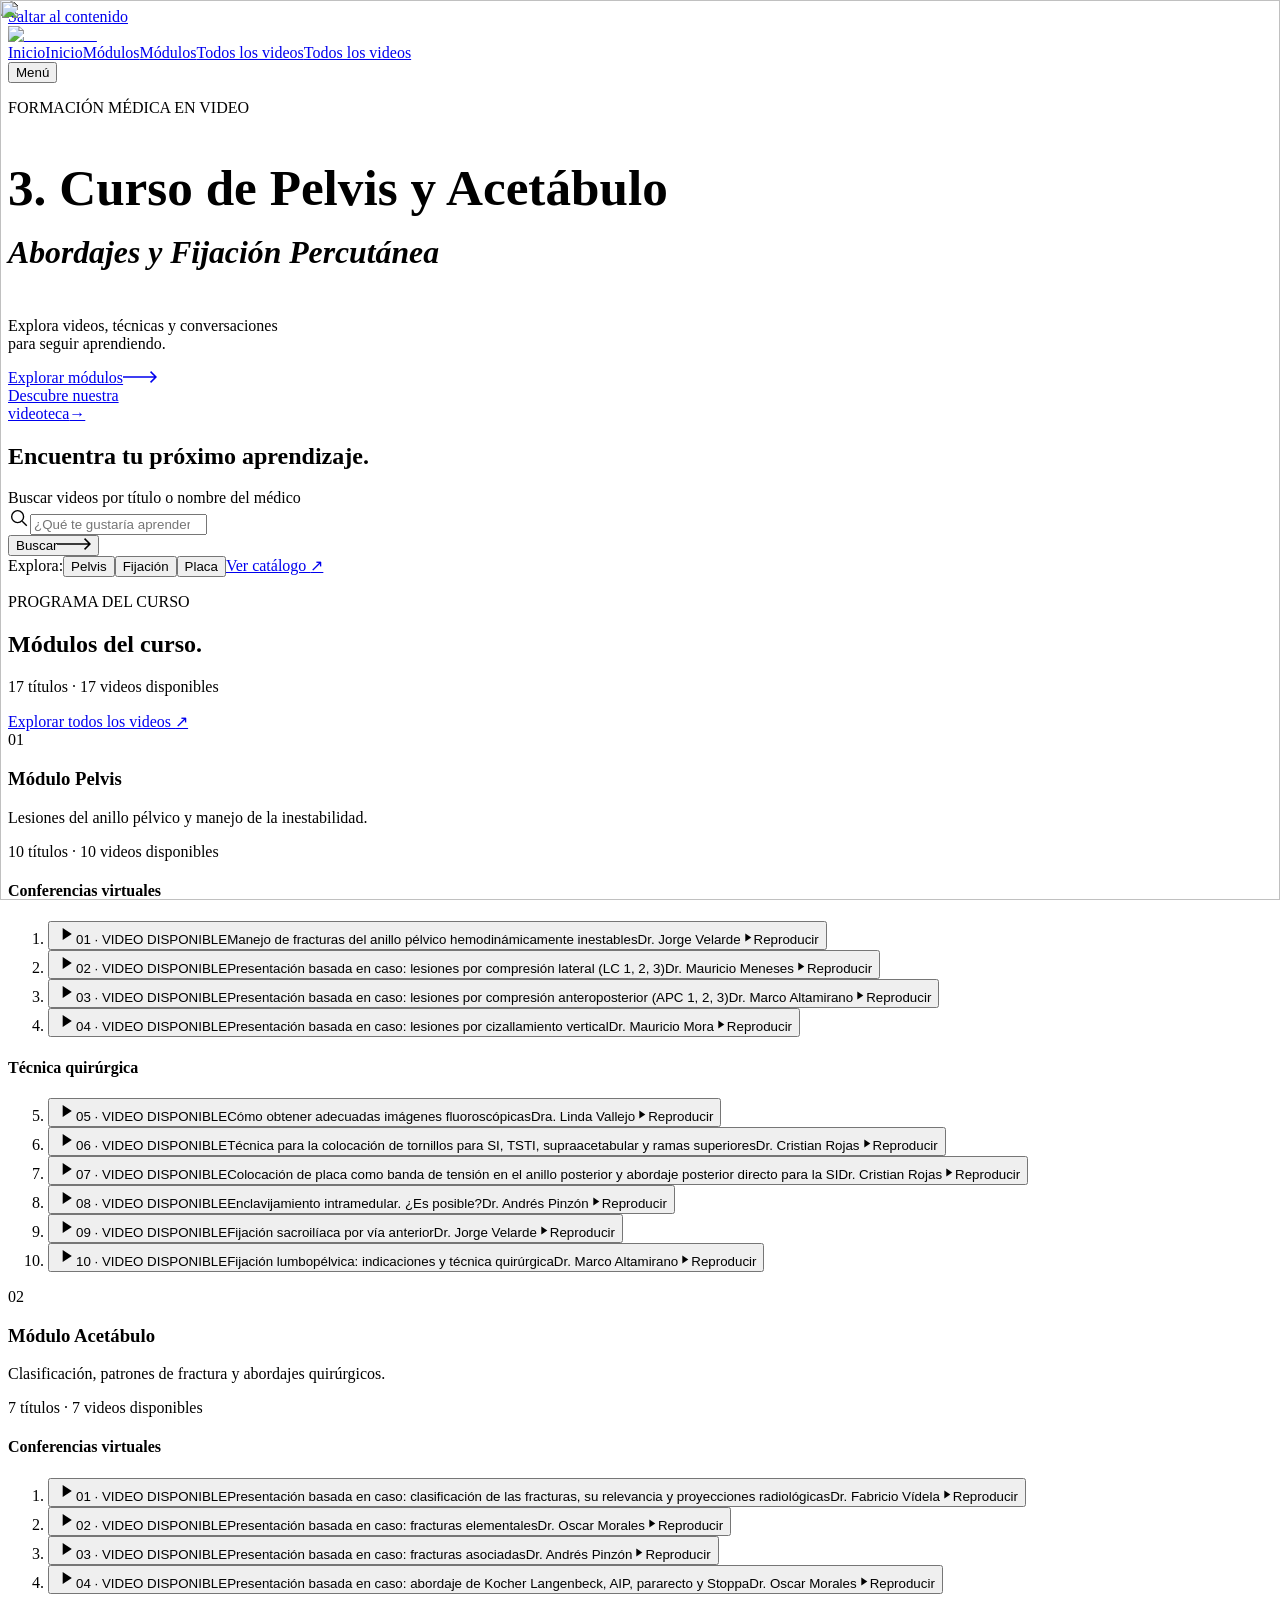
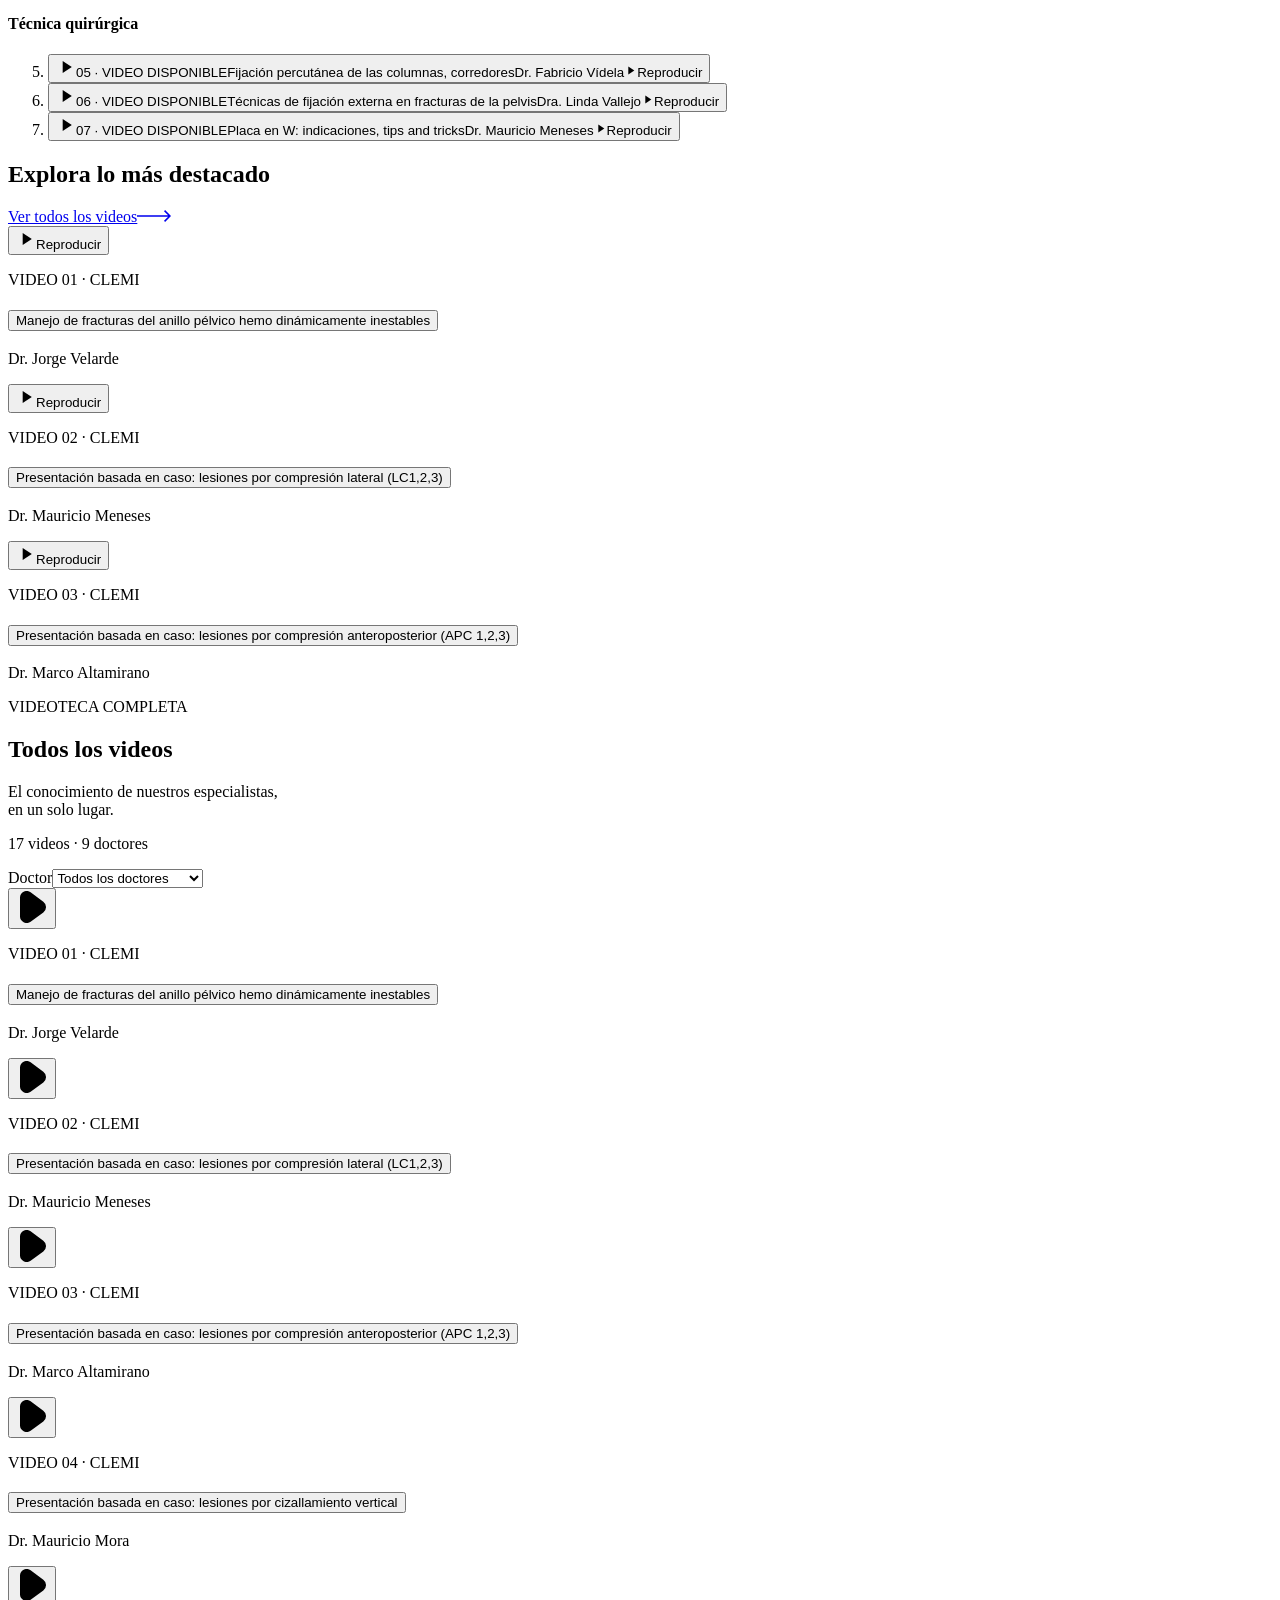
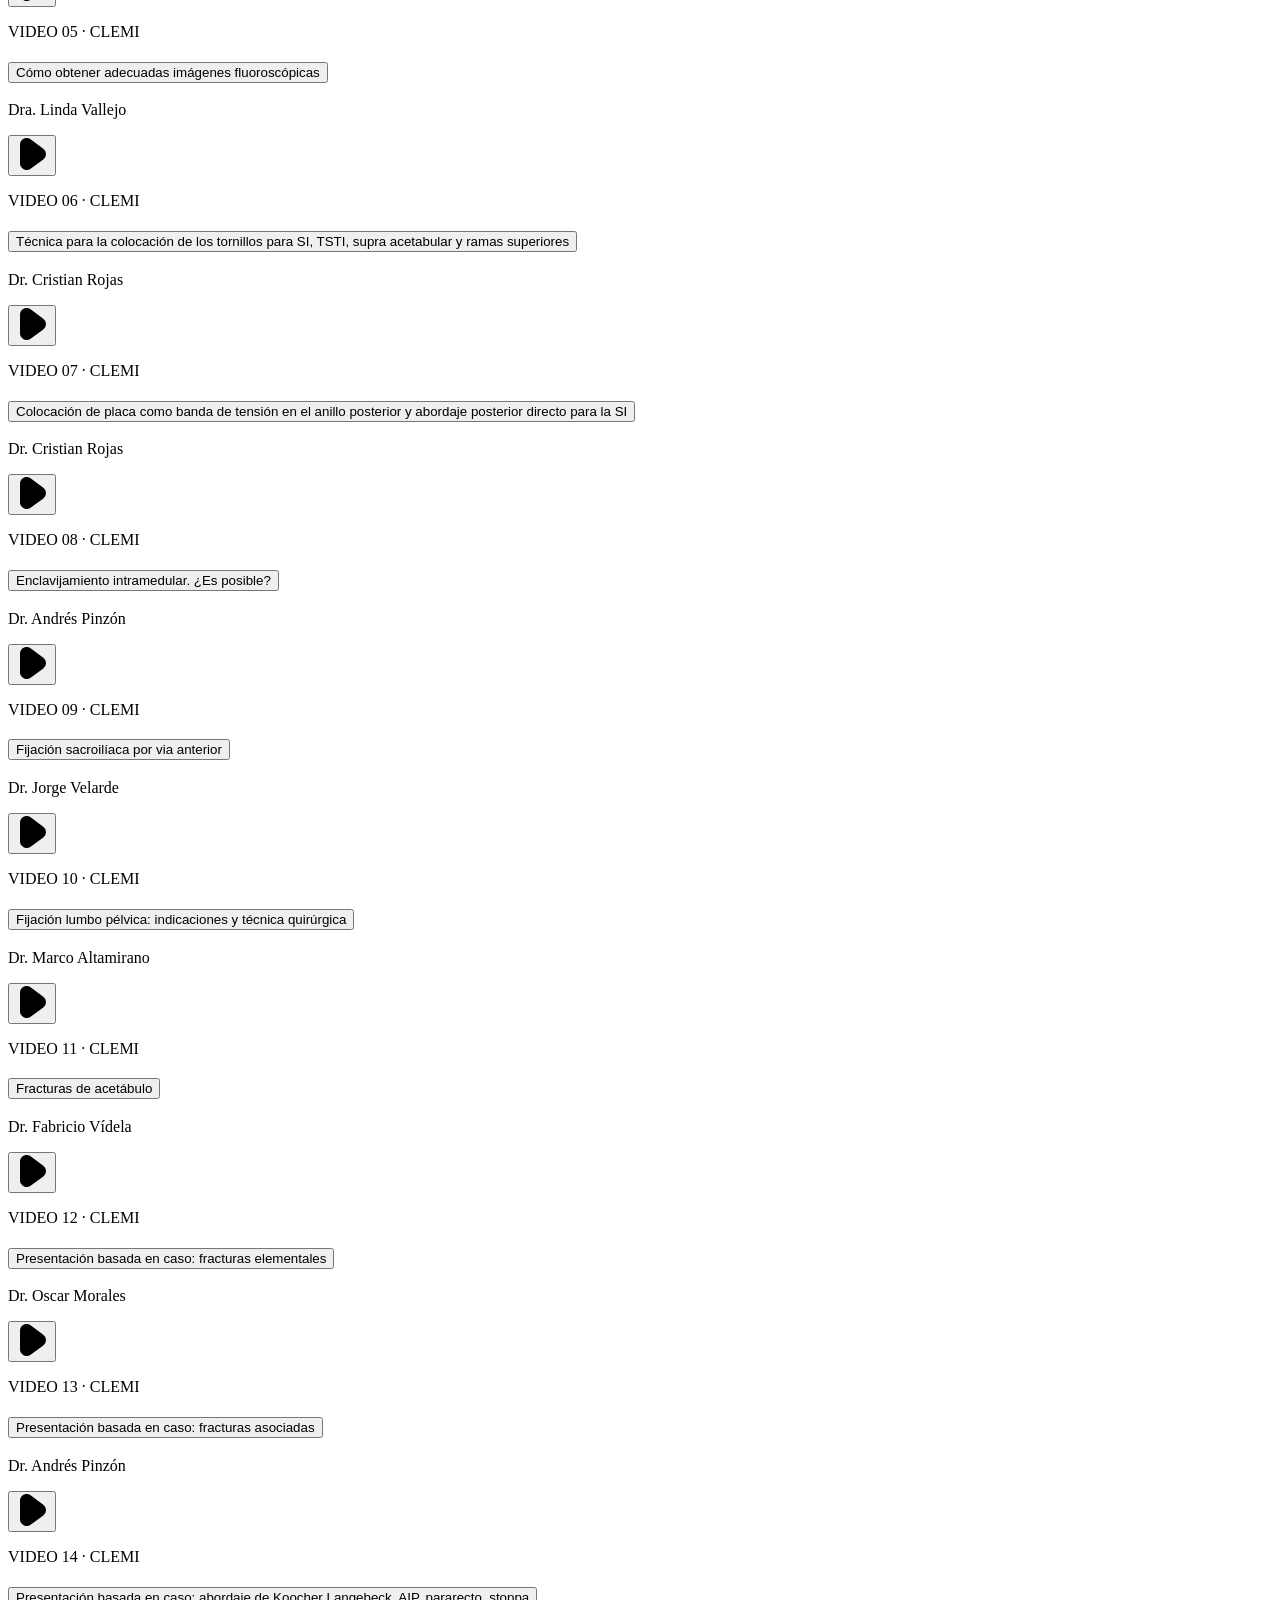
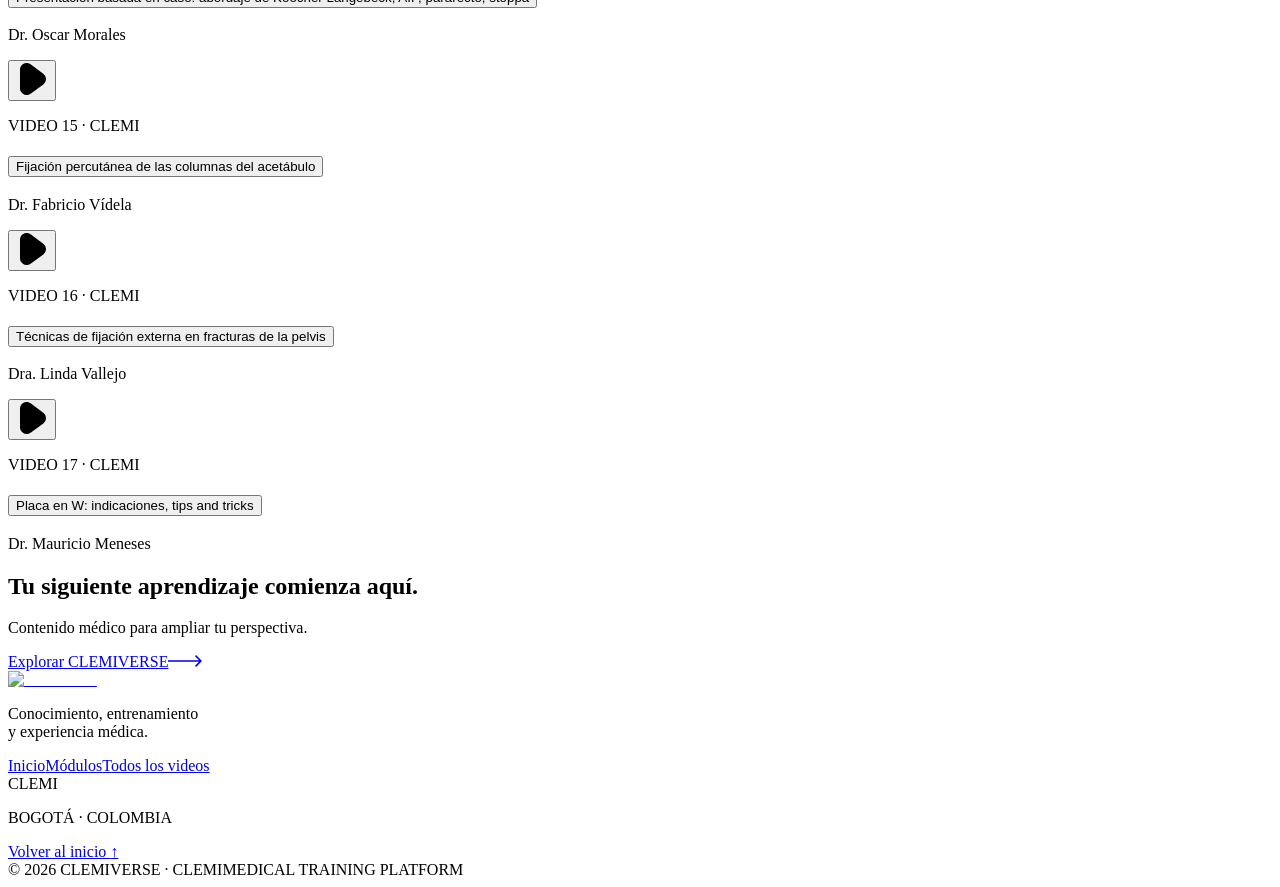
==== commit 6aecfa59: "Publish final course video and complete all 17 lessons" ====
--- a/index.html
+++ b/index.html
@@ -1 +1 @@
-<!DOCTYPE html><html lang="es" class="manrope_9f003831-module__HIT9Bq__variable inter_ce929fb-module__qqrwVG__variable"><head><meta charSet="utf-8"/><meta charSet="utf-8"/><meta name="viewport" content="width=device-width, initial-scale=1"/><meta name="viewport" content="width=device-width, initial-scale=1"/><link rel="preload" href="/clemiverse-web/_next/static/media/83afe278b6a6bb3c-s.p.2bn3s6zvc0dyp.woff2" as="font" crossorigin="" type="font/woff2"/><link rel="preload" href="/clemiverse-web/_next/static/media/a343f882a40d2cc9-s.p.1sj6eobyi31rd.woff2" as="font" crossorigin="" type="font/woff2"/><link rel="preload" as="image" href="/clemiverse-web/media/portada-editorial.webp"/><link rel="stylesheet" href="/clemiverse-web/_next/static/chunks/34vw-c_ld4uyz.css" data-precedence="next"/><link rel="stylesheet" href="/clemiverse-web/_next/static/chunks/2rqudybus60eu.css" data-precedence="next"/><link rel="preload" as="script" fetchPriority="low" href="/clemiverse-web/_next/static/chunks/3xmmlb24dldjr.js"/><script src="/clemiverse-web/_next/static/chunks/24gi5b7dc7fhv.js" async=""></script><script src="/clemiverse-web/_next/static/chunks/0b_3hd4tudgm2.js" async=""></script><script src="/clemiverse-web/_next/static/chunks/turbopack-10x5q9ezuv2fk.js" async=""></script><script src="/clemiverse-web/_next/static/chunks/03rjatvink7m3.js" async=""></script><script src="/clemiverse-web/_next/static/chunks/1yjd86xlixlju.js" async=""></script><title>CLEMIVERSE - Plataforma de Educación Médica</title><meta name="description" content="Un universo de conocimiento, entrenamiento y experiencia médica. CLEMIVERSE es tu punto de encuentro para especialización en ortopedia."/><meta name="keywords" content="educación médica,entrenamientos,ortopedia,CLEMI,medicina,especialización"/><meta name="robots" content="index, follow"/><meta property="og:title" content="CLEMIVERSE - Plataforma de Educación Médica"/><meta property="og:description" content="Un universo de conocimiento, entrenamiento y experiencia médica."/><meta property="og:locale" content="es_CO"/><meta property="og:type" content="website"/><meta name="twitter:card" content="summary"/><meta name="twitter:title" content="CLEMIVERSE - Plataforma de Educación Médica"/><meta name="twitter:description" content="Un universo de conocimiento, entrenamiento y experiencia médica."/><link rel="icon" href="/clemiverse-web/favicon.ico?favicon.2vob68tjqpejf.ico" sizes="256x256" type="image/x-icon"/><meta name="next-size-adjust" content=""/><meta name="theme-color" content="#1A2744"/><script src="/clemiverse-web/_next/static/chunks/0cz1d0mv5g_q7.js" noModule=""></script></head><body class="min-h-full flex flex-col antialiased"><div hidden=""><!--$--><!--/$--></div><div class="site-wrapper"><a class="skip-link" href="#main-content">Saltar al contenido</a><header class="Navigation-module__Pj2Xoq__header"><div class="shell Navigation-module__Pj2Xoq__headerInner"><a href="#inicio" class="Navigation-module__Pj2Xoq__wordmark" aria-label="Clemiverse, inicio"><img alt="Clemiverse" loading="lazy" width="216" height="72" decoding="async" data-nimg="1" class="Navigation-module__Pj2Xoq__officialLogo" style="color:transparent" src="/clemiverse-web/media/clemiverse-logo-transparent.png"/></a><nav class="Navigation-module__Pj2Xoq__desktopNav" aria-label="Navegación principal" style="--indicator-x:0px;--indicator-width:0px"><a href="#inicio" aria-current="location"><span class="Navigation-module__Pj2Xoq__rollingLabel"><span>Inicio</span><span aria-hidden="true">Inicio</span></span></a><a href="#modulos"><span class="Navigation-module__Pj2Xoq__rollingLabel"><span>Módulos</span><span aria-hidden="true">Módulos</span></span></a><a href="#catalogo"><span class="Navigation-module__Pj2Xoq__rollingLabel"><span>Todos los videos</span><span aria-hidden="true">Todos los videos</span></span></a><span class="Navigation-module__Pj2Xoq__activeIndicator" aria-hidden="true"></span></nav><button type="button" class="Navigation-module__Pj2Xoq__menuToggle" aria-expanded="false" aria-controls="site-navigation-menu" aria-haspopup="dialog"><span>Menú</span><span class="Navigation-module__Pj2Xoq__menuIcon" data-open="false" aria-hidden="true"><i></i><i></i><i></i></span></button></div></header><dialog id="site-navigation-menu" class="Navigation-module__Pj2Xoq__dialog" data-closing="false" aria-labelledby="site-menu-title"><div class="Navigation-module__Pj2Xoq__panel"><div class="shell Navigation-module__Pj2Xoq__panelTop"><a href="#inicio" class="Navigation-module__Pj2Xoq__wordmark" aria-label="Clemiverse, inicio"><img alt="Clemiverse" loading="lazy" width="216" height="72" decoding="async" data-nimg="1" class="Navigation-module__Pj2Xoq__officialLogo" style="color:transparent" src="/clemiverse-web/media/clemiverse-logo-transparent.png"/></a><button type="button" class="Navigation-module__Pj2Xoq__menuToggle" aria-label="Cerrar menú"><span>Cerrar</span><span class="Navigation-module__Pj2Xoq__menuIcon" data-open="true" aria-hidden="true"><i></i><i></i><i></i></span></button></div><div class="shell Navigation-module__Pj2Xoq__panelBody"><div><h2 id="site-menu-title" class="Navigation-module__Pj2Xoq__menuEyebrow">EXPLORA CLEMIVERSE</h2><nav class="Navigation-module__Pj2Xoq__menuLinks" aria-label="Explorar secciones"><a href="#inicio" aria-current="location" style="--item-order:0"><span class="Navigation-module__Pj2Xoq__menuIndex">0<!-- -->1</span><span class="Navigation-module__Pj2Xoq__menuLabelGroup"><span class="Navigation-module__Pj2Xoq__rollingLabel Navigation-module__Pj2Xoq__menuLinkTitle"><span>Inicio</span><span aria-hidden="true">Inicio</span></span><span class="Navigation-module__Pj2Xoq__menuDescription">La portada</span></span><span class="Navigation-module__Pj2Xoq__menuArrow" aria-hidden="true">↗</span></a><a href="#modulos" style="--item-order:1"><span class="Navigation-module__Pj2Xoq__menuIndex">0<!-- -->2</span><span class="Navigation-module__Pj2Xoq__menuLabelGroup"><span class="Navigation-module__Pj2Xoq__rollingLabel Navigation-module__Pj2Xoq__menuLinkTitle"><span>Módulos</span><span aria-hidden="true">Módulos</span></span><span class="Navigation-module__Pj2Xoq__menuDescription">Pelvis y Acetábulo</span></span><span class="Navigation-module__Pj2Xoq__menuArrow" aria-hidden="true">↗</span></a><a href="#catalogo" style="--item-order:2"><span class="Navigation-module__Pj2Xoq__menuIndex">0<!-- -->3</span><span class="Navigation-module__Pj2Xoq__menuLabelGroup"><span class="Navigation-module__Pj2Xoq__rollingLabel Navigation-module__Pj2Xoq__menuLinkTitle"><span>Todos los videos</span><span aria-hidden="true">Todos los videos</span></span><span class="Navigation-module__Pj2Xoq__menuDescription">Videoteca completa</span></span><span class="Navigation-module__Pj2Xoq__menuArrow" aria-hidden="true">↗</span></a></nav></div><div class="Navigation-module__Pj2Xoq__menuPhoto"><img alt="Escena ilustrativa de formación médica" loading="lazy" decoding="async" data-nimg="fill" class="Navigation-module__Pj2Xoq__photo" style="position:absolute;height:100%;width:100%;left:0;top:0;right:0;bottom:0;color:transparent" src="/clemiverse-web/media/portada-editorial.webp"/><p>FORMACIÓN MÉDICA<br/>EN VIDEO</p></div></div><div class="shell Navigation-module__Pj2Xoq__panelBottom"><span>CLEMI · Conocimiento y experiencia médica</span><span>CLEMIVERSE</span></div></div></dialog><main id="main-content" tabindex="-1"><section class="Home-module__rCrioW__hero" id="inicio" aria-labelledby="hero-title"><div class="Home-module__rCrioW__heroVisual"><img alt="Escena ilustrativa de formación médica con un modelo anatómico de pie y tobillo" decoding="async" data-nimg="fill" class="Home-module__rCrioW__heroPhoto" style="position:absolute;height:100%;width:100%;left:0;top:0;right:0;bottom:0;color:transparent" src="/clemiverse-web/media/portada-editorial.webp"/></div><div class="shell Home-module__rCrioW__heroInner"><div class="Home-module__rCrioW__heroCopy"><p class="eyebrow"><span class="Home-module__rCrioW__goldDash"></span> FORMACIÓN MÉDICA EN VIDEO</p><h1 id="hero-title" style="font-size:clamp(34px, 4vw, 60px);line-height:1.12">3. Curso de Pelvis y Acetábulo<br/><em style="display:inline-block;font-size:0.62em;line-height:1.3;margin-top:0.3em">Abordajes y Fijación Percutánea</em></h1><p class="Home-module__rCrioW__heroDescription">Explora videos, técnicas y conversaciones<br class="Home-module__rCrioW__desktopBreak"/> para seguir aprendiendo.</p><div class="Home-module__rCrioW__heroActions"><a href="#modulos" class="EditorialAction-module__Pgz7SG__action Home-module__rCrioW__primaryAction"><span class="EditorialAction-module__Pgz7SG__label">Explorar módulos</span><svg class="EditorialAction-module__Pgz7SG__arrow" viewBox="0 0 46 16" height="12" width="34" fill="currentColor" aria-hidden="true"><path transform="translate(30)" d="M8,0,6.545,1.455l5.506,5.506H-30V9.039H12.052L6.545,14.545,8,16l8-8Z"></path></svg></a></div></div><a class="Home-module__rCrioW__heroTeaser" href="#catalogo"><span class="Home-module__rCrioW__teaserThumbnail"><img alt="" loading="lazy" decoding="async" data-nimg="fill" style="position:absolute;height:100%;width:100%;left:0;top:0;right:0;bottom:0;color:transparent" src="/clemiverse-web/media/coleccion-ortopedia.webp"/></span><span>Descubre nuestra<br/>videoteca</span><span aria-hidden="true">→</span></a></div><div class="Home-module__rCrioW__heroBottomLine"></div></section><section class="Videos-module__Xj_VOG__discovery" aria-labelledby="discovery-title"><div class="shell Videos-module__Xj_VOG__discoveryInner"><div><h2 id="discovery-title">Encuentra tu próximo aprendizaje.</h2><span class="Videos-module__Xj_VOG__goldRule" aria-hidden="true"></span></div><div class="Videos-module__Xj_VOG__searchArea"><form role="search" class="Videos-module__Xj_VOG__searchForm"><label for="video-search" class="sr-only">Buscar videos por título o nombre del médico</label><div class="Videos-module__Xj_VOG__searchField"><svg width="22" height="22" viewBox="0 0 24 24" fill="none" aria-hidden="true"><circle cx="10.5" cy="10.5" r="6.5" stroke="currentColor" stroke-width="1.5"></circle><path d="m15.5 15.5 5 5" stroke="currentColor" stroke-width="1.5"></path></svg><input id="video-search" type="search" placeholder="¿Qué te gustaría aprender?" value=""/></div><button type="submit" class="Videos-module__Xj_VOG__searchButton EditorialAction-module__Pgz7SG__action"><span class="EditorialAction-module__Pgz7SG__label">Buscar</span><svg class="EditorialAction-module__Pgz7SG__arrow" viewBox="0 0 46 16" height="12" width="34" fill="currentColor" aria-hidden="true"><path transform="translate(30)" d="M8,0,6.545,1.455l5.506,5.506H-30V9.039H12.052L6.545,14.545,8,16l8-8Z"></path></svg></button></form><div class="Videos-module__Xj_VOG__searchTerms"><span>Explora:</span><button type="button">Pelvis</button><button type="button">Fijación</button><button type="button">Placa</button><a href="#catalogo">Ver catálogo <span aria-hidden="true">↗</span></a></div></div></div></section><section id="modulos" class="CourseModules-module__uQ1beG__section" aria-labelledby="modules-title"><div class="shell"><div class="CourseModules-module__uQ1beG__heading"><div><p class="CourseModules-module__uQ1beG__kicker">PROGRAMA DEL CURSO</p><h2 id="modules-title">Módulos del curso<span aria-hidden="true">.</span></h2><p class="CourseModules-module__uQ1beG__summary">17<!-- --> títulos · <!-- -->16<!-- --> videos disponibles</p></div><a href="#catalogo">Explorar todos los videos <span aria-hidden="true">↗</span></a></div><div class="CourseModules-module__uQ1beG__modules"><article id="modulo-pelvis" class="CourseModules-module__uQ1beG__module" aria-labelledby="modulo-pelvis-title"><div class="CourseModules-module__uQ1beG__moduleHeader"><span class="CourseModules-module__uQ1beG__moduleNumber">0<!-- -->1</span><div><h3 id="modulo-pelvis-title">Módulo Pelvis</h3><p>Lesiones del anillo pélvico y manejo de la inestabilidad.</p></div></div><p class="CourseModules-module__uQ1beG__availability">10<!-- --> títulos <span aria-hidden="true">·</span> <!-- -->10<!-- --> videos disponibles</p><div class="CourseModules-module__uQ1beG__lessonGroup"><h4 class="CourseModules-module__uQ1beG__groupTitle">Conferencias virtuales</h4><ol class="CourseModules-module__uQ1beG__lessons" start="1"><li class="VideoSelection-module__1KSVta__wrapper" data-lesson-id="pelvis-anillo" data-video-id="1226101820"><button type="button" class="CourseModules-module__uQ1beG__lesson VideoSelection-module__1KSVta__ticket" aria-label="Reproducir: Manejo de fracturas del anillo pélvico hemodinámicamente inestables, Dr. Jorge Velarde"><span class="CourseModules-module__uQ1beG__previewImage"><img alt="" loading="lazy" decoding="async" data-nimg="fill" class="CourseModules-module__uQ1beG__previewThumbnail" style="position:absolute;height:100%;width:100%;left:0;top:0;right:0;bottom:0;color:transparent" src="https://i.vimeocdn.com/video/2199987763-9c6d6e02ddc9df347fec87c7604dd806e398c4a919336749b8353a587d53ba1e-d_960?region=us"/><span class="CourseModules-module__uQ1beG__previewShade" aria-hidden="true"></span><span class="CourseModules-module__uQ1beG__previewPlay" aria-hidden="true"><svg width="20" height="20" viewBox="0 0 24 24" fill="currentColor"><path d="M8 4.8v14.4L19 12Z"></path></svg></span></span><span class="CourseModules-module__uQ1beG__lessonContent VideoSelection-module__1KSVta__stub"><span class="CourseModules-module__uQ1beG__lessonNumber">01<!-- --> <span aria-hidden="true">·</span> <!-- -->VIDEO DISPONIBLE</span><span class="CourseModules-module__uQ1beG__lessonTitle">Manejo de fracturas del anillo pélvico hemodinámicamente inestables</span><span class="CourseModules-module__uQ1beG__lessonFooter"><span class="CourseModules-module__uQ1beG__doctor">Dr. Jorge Velarde</span><span class="CourseModules-module__uQ1beG__play"><svg aria-hidden="true" width="13" height="13" viewBox="0 0 24 24" fill="currentColor"><path d="M8 4.8v14.4L19 12Z"></path></svg>Reproducir</span></span></span></button></li><li class="VideoSelection-module__1KSVta__wrapper" data-lesson-id="pelvis-lateral" data-video-id="1226061378"><button type="button" class="CourseModules-module__uQ1beG__lesson VideoSelection-module__1KSVta__ticket" aria-label="Reproducir: Presentación basada en caso: lesiones por compresión lateral (LC 1, 2, 3), Dr. Mauricio Meneses"><span class="CourseModules-module__uQ1beG__previewImage"><img alt="" loading="lazy" decoding="async" data-nimg="fill" class="CourseModules-module__uQ1beG__previewThumbnail" style="position:absolute;height:100%;width:100%;left:0;top:0;right:0;bottom:0;color:transparent" src="https://i.vimeocdn.com/video/2199935649-00b210436089cd1830e3a00021e868d07d362663d294d58f3885560adc7c15f2-d_960?region=us"/><span class="CourseModules-module__uQ1beG__previewShade" aria-hidden="true"></span><span class="CourseModules-module__uQ1beG__previewPlay" aria-hidden="true"><svg width="20" height="20" viewBox="0 0 24 24" fill="currentColor"><path d="M8 4.8v14.4L19 12Z"></path></svg></span></span><span class="CourseModules-module__uQ1beG__lessonContent VideoSelection-module__1KSVta__stub"><span class="CourseModules-module__uQ1beG__lessonNumber">02<!-- --> <span aria-hidden="true">·</span> <!-- -->VIDEO DISPONIBLE</span><span class="CourseModules-module__uQ1beG__lessonTitle">Presentación basada en caso: lesiones por compresión lateral (LC 1, 2, 3)</span><span class="CourseModules-module__uQ1beG__lessonFooter"><span class="CourseModules-module__uQ1beG__doctor">Dr. Mauricio Meneses</span><span class="CourseModules-module__uQ1beG__play"><svg aria-hidden="true" width="13" height="13" viewBox="0 0 24 24" fill="currentColor"><path d="M8 4.8v14.4L19 12Z"></path></svg>Reproducir</span></span></span></button></li><li class="VideoSelection-module__1KSVta__wrapper" data-lesson-id="pelvis-anteroposterior" data-video-id="1226061353"><button type="button" class="CourseModules-module__uQ1beG__lesson VideoSelection-module__1KSVta__ticket" aria-label="Reproducir: Presentación basada en caso: lesiones por compresión anteroposterior (APC 1, 2, 3), Dr. Marco Altamirano"><span class="CourseModules-module__uQ1beG__previewImage"><img alt="" loading="lazy" decoding="async" data-nimg="fill" class="CourseModules-module__uQ1beG__previewThumbnail" style="position:absolute;height:100%;width:100%;left:0;top:0;right:0;bottom:0;color:transparent" src="https://i.vimeocdn.com/video/2199935648-33a59042fec305716e1ef56b93dc8ef255b8f1d75f2f601ed9815a048393083a-d_960?region=us"/><span class="CourseModules-module__uQ1beG__previewShade" aria-hidden="true"></span><span class="CourseModules-module__uQ1beG__previewPlay" aria-hidden="true"><svg width="20" height="20" viewBox="0 0 24 24" fill="currentColor"><path d="M8 4.8v14.4L19 12Z"></path></svg></span></span><span class="CourseModules-module__uQ1beG__lessonContent VideoSelection-module__1KSVta__stub"><span class="CourseModules-module__uQ1beG__lessonNumber">03<!-- --> <span aria-hidden="true">·</span> <!-- -->VIDEO DISPONIBLE</span><span class="CourseModules-module__uQ1beG__lessonTitle">Presentación basada en caso: lesiones por compresión anteroposterior (APC 1, 2, 3)</span><span class="CourseModules-module__uQ1beG__lessonFooter"><span class="CourseModules-module__uQ1beG__doctor">Dr. Marco Altamirano</span><span class="CourseModules-module__uQ1beG__play"><svg aria-hidden="true" width="13" height="13" viewBox="0 0 24 24" fill="currentColor"><path d="M8 4.8v14.4L19 12Z"></path></svg>Reproducir</span></span></span></button></li><li class="VideoSelection-module__1KSVta__wrapper" data-lesson-id="pelvis-vertical" data-video-id="1226061367"><button type="button" class="CourseModules-module__uQ1beG__lesson VideoSelection-module__1KSVta__ticket" aria-label="Reproducir: Presentación basada en caso: lesiones por cizallamiento vertical, Dr. Mauricio Mora"><span class="CourseModules-module__uQ1beG__previewImage"><img alt="" loading="lazy" decoding="async" data-nimg="fill" class="CourseModules-module__uQ1beG__previewThumbnail" style="position:absolute;height:100%;width:100%;left:0;top:0;right:0;bottom:0;color:transparent" src="https://i.vimeocdn.com/video/2199935722-48c7892d23cc6fcfc2519d5c78b1b55c91b9bb9d99b88ea5f7acd0ce730d88b5-d_960?region=us"/><span class="CourseModules-module__uQ1beG__previewShade" aria-hidden="true"></span><span class="CourseModules-module__uQ1beG__previewPlay" aria-hidden="true"><svg width="20" height="20" viewBox="0 0 24 24" fill="currentColor"><path d="M8 4.8v14.4L19 12Z"></path></svg></span></span><span class="CourseModules-module__uQ1beG__lessonContent VideoSelection-module__1KSVta__stub"><span class="CourseModules-module__uQ1beG__lessonNumber">04<!-- --> <span aria-hidden="true">·</span> <!-- -->VIDEO DISPONIBLE</span><span class="CourseModules-module__uQ1beG__lessonTitle">Presentación basada en caso: lesiones por cizallamiento vertical</span><span class="CourseModules-module__uQ1beG__lessonFooter"><span class="CourseModules-module__uQ1beG__doctor">Dr. Mauricio Mora</span><span class="CourseModules-module__uQ1beG__play"><svg aria-hidden="true" width="13" height="13" viewBox="0 0 24 24" fill="currentColor"><path d="M8 4.8v14.4L19 12Z"></path></svg>Reproducir</span></span></span></button></li></ol></div><div class="CourseModules-module__uQ1beG__lessonGroup"><h4 class="CourseModules-module__uQ1beG__groupTitle">Técnica quirúrgica</h4><ol class="CourseModules-module__uQ1beG__lessons" start="5"><li class="VideoSelection-module__1KSVta__wrapper" data-lesson-id="pelvis-fluoroscopia" data-video-id="1226061366"><button type="button" class="CourseModules-module__uQ1beG__lesson VideoSelection-module__1KSVta__ticket" aria-label="Reproducir: Cómo obtener adecuadas imágenes fluoroscópicas, Dra. Linda Vallejo"><span class="CourseModules-module__uQ1beG__previewImage"><img alt="" loading="lazy" decoding="async" data-nimg="fill" class="CourseModules-module__uQ1beG__previewThumbnail" style="position:absolute;height:100%;width:100%;left:0;top:0;right:0;bottom:0;color:transparent" src="https://i.vimeocdn.com/video/2199935676-185ecb76b22e2d7c4c9f76f7fc240a20dbfbf533eb64b4da2e6c3555628ba4f5-d_960?region=us"/><span class="CourseModules-module__uQ1beG__previewShade" aria-hidden="true"></span><span class="CourseModules-module__uQ1beG__previewPlay" aria-hidden="true"><svg width="20" height="20" viewBox="0 0 24 24" fill="currentColor"><path d="M8 4.8v14.4L19 12Z"></path></svg></span></span><span class="CourseModules-module__uQ1beG__lessonContent VideoSelection-module__1KSVta__stub"><span class="CourseModules-module__uQ1beG__lessonNumber">05<!-- --> <span aria-hidden="true">·</span> <!-- -->VIDEO DISPONIBLE</span><span class="CourseModules-module__uQ1beG__lessonTitle">Cómo obtener adecuadas imágenes fluoroscópicas</span><span class="CourseModules-module__uQ1beG__lessonFooter"><span class="CourseModules-module__uQ1beG__doctor">Dra. Linda Vallejo</span><span class="CourseModules-module__uQ1beG__play"><svg aria-hidden="true" width="13" height="13" viewBox="0 0 24 24" fill="currentColor"><path d="M8 4.8v14.4L19 12Z"></path></svg>Reproducir</span></span></span></button></li><li class="VideoSelection-module__1KSVta__wrapper" data-lesson-id="pelvis-tornillos" data-video-id="1226061359"><button type="button" class="CourseModules-module__uQ1beG__lesson VideoSelection-module__1KSVta__ticket" aria-label="Reproducir: Técnica para la colocación de tornillos para SI, TSTI, supraacetabular y ramas superiores, Dr. Cristian Rojas"><span class="CourseModules-module__uQ1beG__previewImage"><img alt="" loading="lazy" decoding="async" data-nimg="fill" class="CourseModules-module__uQ1beG__previewThumbnail" style="position:absolute;height:100%;width:100%;left:0;top:0;right:0;bottom:0;color:transparent" src="https://i.vimeocdn.com/video/2199935609-88b7692b0ab03856252a83d5497c32784b0866ad4948b630c20f65ad94002b07-d_960?region=us"/><span class="CourseModules-module__uQ1beG__previewShade" aria-hidden="true"></span><span class="CourseModules-module__uQ1beG__previewPlay" aria-hidden="true"><svg width="20" height="20" viewBox="0 0 24 24" fill="currentColor"><path d="M8 4.8v14.4L19 12Z"></path></svg></span></span><span class="CourseModules-module__uQ1beG__lessonContent VideoSelection-module__1KSVta__stub"><span class="CourseModules-module__uQ1beG__lessonNumber">06<!-- --> <span aria-hidden="true">·</span> <!-- -->VIDEO DISPONIBLE</span><span class="CourseModules-module__uQ1beG__lessonTitle">Técnica para la colocación de tornillos para SI, TSTI, supraacetabular y ramas superiores</span><span class="CourseModules-module__uQ1beG__lessonFooter"><span class="CourseModules-module__uQ1beG__doctor">Dr. Cristian Rojas</span><span class="CourseModules-module__uQ1beG__play"><svg aria-hidden="true" width="13" height="13" viewBox="0 0 24 24" fill="currentColor"><path d="M8 4.8v14.4L19 12Z"></path></svg>Reproducir</span></span></span></button></li><li class="VideoSelection-module__1KSVta__wrapper" data-lesson-id="pelvis-banda-tension" data-video-id="1226061358"><button type="button" class="CourseModules-module__uQ1beG__lesson VideoSelection-module__1KSVta__ticket" aria-label="Reproducir: Colocación de placa como banda de tensión en el anillo posterior y abordaje posterior directo para la SI, Dr. Cristian Rojas"><span class="CourseModules-module__uQ1beG__previewImage"><img alt="" loading="lazy" decoding="async" data-nimg="fill" class="CourseModules-module__uQ1beG__previewThumbnail" style="position:absolute;height:100%;width:100%;left:0;top:0;right:0;bottom:0;color:transparent" src="https://i.vimeocdn.com/video/2199935643-cea802665f9393335a2c26c1a7d08d6a4229cf407a5d64381593f462ea92de37-d_960?region=us"/><span class="CourseModules-module__uQ1beG__previewShade" aria-hidden="true"></span><span class="CourseModules-module__uQ1beG__previewPlay" aria-hidden="true"><svg width="20" height="20" viewBox="0 0 24 24" fill="currentColor"><path d="M8 4.8v14.4L19 12Z"></path></svg></span></span><span class="CourseModules-module__uQ1beG__lessonContent VideoSelection-module__1KSVta__stub"><span class="CourseModules-module__uQ1beG__lessonNumber">07<!-- --> <span aria-hidden="true">·</span> <!-- -->VIDEO DISPONIBLE</span><span class="CourseModules-module__uQ1beG__lessonTitle">Colocación de placa como banda de tensión en el anillo posterior y abordaje posterior directo para la SI</span><span class="CourseModules-module__uQ1beG__lessonFooter"><span class="CourseModules-module__uQ1beG__doctor">Dr. Cristian Rojas</span><span class="CourseModules-module__uQ1beG__play"><svg aria-hidden="true" width="13" height="13" viewBox="0 0 24 24" fill="currentColor"><path d="M8 4.8v14.4L19 12Z"></path></svg>Reproducir</span></span></span></button></li><li class="VideoSelection-module__1KSVta__wrapper" data-lesson-id="pelvis-enclavijamiento" data-video-id="1226140527"><button type="button" class="CourseModules-module__uQ1beG__lesson VideoSelection-module__1KSVta__ticket" aria-label="Reproducir: Enclavijamiento intramedular. ¿Es posible?, Dr. Andrés Pinzón"><span class="CourseModules-module__uQ1beG__previewImage"><img alt="" loading="lazy" decoding="async" data-nimg="fill" class="CourseModules-module__uQ1beG__previewThumbnail" style="position:absolute;height:100%;width:100%;left:0;top:0;right:0;bottom:0;color:transparent" src="https://i.vimeocdn.com/video/2200037343-beb46d3f253221527d30c8b2334845415b57751ef40f9786ddc7a391998631af-d_960?region=us"/><span class="CourseModules-module__uQ1beG__previewShade" aria-hidden="true"></span><span class="CourseModules-module__uQ1beG__previewPlay" aria-hidden="true"><svg width="20" height="20" viewBox="0 0 24 24" fill="currentColor"><path d="M8 4.8v14.4L19 12Z"></path></svg></span></span><span class="CourseModules-module__uQ1beG__lessonContent VideoSelection-module__1KSVta__stub"><span class="CourseModules-module__uQ1beG__lessonNumber">08<!-- --> <span aria-hidden="true">·</span> <!-- -->VIDEO DISPONIBLE</span><span class="CourseModules-module__uQ1beG__lessonTitle">Enclavijamiento intramedular. ¿Es posible?</span><span class="CourseModules-module__uQ1beG__lessonFooter"><span class="CourseModules-module__uQ1beG__doctor">Dr. Andrés Pinzón</span><span class="CourseModules-module__uQ1beG__play"><svg aria-hidden="true" width="13" height="13" viewBox="0 0 24 24" fill="currentColor"><path d="M8 4.8v14.4L19 12Z"></path></svg>Reproducir</span></span></span></button></li><li class="VideoSelection-module__1KSVta__wrapper" data-lesson-id="pelvis-sacroiliaca" data-video-id="1226101819"><button type="button" class="CourseModules-module__uQ1beG__lesson VideoSelection-module__1KSVta__ticket" aria-label="Reproducir: Fijación sacroilíaca por vía anterior, Dr. Jorge Velarde"><span class="CourseModules-module__uQ1beG__previewImage"><img alt="" loading="lazy" decoding="async" data-nimg="fill" class="CourseModules-module__uQ1beG__previewThumbnail" style="position:absolute;height:100%;width:100%;left:0;top:0;right:0;bottom:0;color:transparent" src="https://i.vimeocdn.com/video/2199987735-2d23ec0bbec33971ead7f415d3e65eda70971b44eb3c6e00fb0021608c1e9409-d_960?region=us"/><span class="CourseModules-module__uQ1beG__previewShade" aria-hidden="true"></span><span class="CourseModules-module__uQ1beG__previewPlay" aria-hidden="true"><svg width="20" height="20" viewBox="0 0 24 24" fill="currentColor"><path d="M8 4.8v14.4L19 12Z"></path></svg></span></span><span class="CourseModules-module__uQ1beG__lessonContent VideoSelection-module__1KSVta__stub"><span class="CourseModules-module__uQ1beG__lessonNumber">09<!-- --> <span aria-hidden="true">·</span> <!-- -->VIDEO DISPONIBLE</span><span class="CourseModules-module__uQ1beG__lessonTitle">Fijación sacroilíaca por vía anterior</span><span class="CourseModules-module__uQ1beG__lessonFooter"><span class="CourseModules-module__uQ1beG__doctor">Dr. Jorge Velarde</span><span class="CourseModules-module__uQ1beG__play"><svg aria-hidden="true" width="13" height="13" viewBox="0 0 24 24" fill="currentColor"><path d="M8 4.8v14.4L19 12Z"></path></svg>Reproducir</span></span></span></button></li><li class="VideoSelection-module__1KSVta__wrapper" data-lesson-id="pelvis-lumbopelvica" data-video-id="1226061354"><button type="button" class="CourseModules-module__uQ1beG__lesson VideoSelection-module__1KSVta__ticket" aria-label="Reproducir: Fijación lumbopélvica: indicaciones y técnica quirúrgica, Dr. Marco Altamirano"><span class="CourseModules-module__uQ1beG__previewImage"><img alt="" loading="lazy" decoding="async" data-nimg="fill" class="CourseModules-module__uQ1beG__previewThumbnail" style="position:absolute;height:100%;width:100%;left:0;top:0;right:0;bottom:0;color:transparent" src="https://i.vimeocdn.com/video/2200017319-624e5bf9954d755b130abfa38609210427082d7f43d83c772b83273b0d48440e-d_960?region=us"/><span class="CourseModules-module__uQ1beG__previewShade" aria-hidden="true"></span><span class="CourseModules-module__uQ1beG__previewPlay" aria-hidden="true"><svg width="20" height="20" viewBox="0 0 24 24" fill="currentColor"><path d="M8 4.8v14.4L19 12Z"></path></svg></span></span><span class="CourseModules-module__uQ1beG__lessonContent VideoSelection-module__1KSVta__stub"><span class="CourseModules-module__uQ1beG__lessonNumber">10<!-- --> <span aria-hidden="true">·</span> <!-- -->VIDEO DISPONIBLE</span><span class="CourseModules-module__uQ1beG__lessonTitle">Fijación lumbopélvica: indicaciones y técnica quirúrgica</span><span class="CourseModules-module__uQ1beG__lessonFooter"><span class="CourseModules-module__uQ1beG__doctor">Dr. Marco Altamirano</span><span class="CourseModules-module__uQ1beG__play"><svg aria-hidden="true" width="13" height="13" viewBox="0 0 24 24" fill="currentColor"><path d="M8 4.8v14.4L19 12Z"></path></svg>Reproducir</span></span></span></button></li></ol></div></article><article id="modulo-acetabulo" class="CourseModules-module__uQ1beG__module" aria-labelledby="modulo-acetabulo-title"><div class="CourseModules-module__uQ1beG__moduleHeader"><span class="CourseModules-module__uQ1beG__moduleNumber">0<!-- -->2</span><div><h3 id="modulo-acetabulo-title">Módulo Acetábulo</h3><p>Clasificación, patrones de fractura y abordajes quirúrgicos.</p></div></div><p class="CourseModules-module__uQ1beG__availability">7<!-- --> títulos <span aria-hidden="true">·</span> <!-- -->6<!-- --> videos disponibles<!-- --> <span aria-hidden="true">·</span> <!-- -->1<!-- --> <!-- -->pendiente</p><div class="CourseModules-module__uQ1beG__lessonGroup"><h4 class="CourseModules-module__uQ1beG__groupTitle">Conferencias virtuales</h4><ol class="CourseModules-module__uQ1beG__lessons" start="1"><li class="VideoSelection-module__1KSVta__wrapper" data-lesson-id="acetabulo-clasificacion" data-video-id="1226180751"><button type="button" class="CourseModules-module__uQ1beG__lesson VideoSelection-module__1KSVta__ticket" aria-label="Reproducir: Presentación basada en caso: clasificación de las fracturas, su relevancia y proyecciones radiológicas, Dr. Fabricio Vídela"><span class="CourseModules-module__uQ1beG__previewImage"><img alt="" loading="lazy" decoding="async" data-nimg="fill" class="CourseModules-module__uQ1beG__previewThumbnail" style="position:absolute;height:100%;width:100%;left:0;top:0;right:0;bottom:0;color:transparent" src="https://i.vimeocdn.com/video/2200087253-cb25e769d9c4249faf3425a35b110f3d6f4502fa89f6bc740bf56db9660bacbe-d_960?region=us"/><span class="CourseModules-module__uQ1beG__previewShade" aria-hidden="true"></span><span class="CourseModules-module__uQ1beG__previewPlay" aria-hidden="true"><svg width="20" height="20" viewBox="0 0 24 24" fill="currentColor"><path d="M8 4.8v14.4L19 12Z"></path></svg></span></span><span class="CourseModules-module__uQ1beG__lessonContent VideoSelection-module__1KSVta__stub"><span class="CourseModules-module__uQ1beG__lessonNumber">01<!-- --> <span aria-hidden="true">·</span> <!-- -->VIDEO DISPONIBLE</span><span class="CourseModules-module__uQ1beG__lessonTitle">Presentación basada en caso: clasificación de las fracturas, su relevancia y proyecciones radiológicas</span><span class="CourseModules-module__uQ1beG__lessonFooter"><span class="CourseModules-module__uQ1beG__doctor">Dr. Fabricio Vídela</span><span class="CourseModules-module__uQ1beG__play"><svg aria-hidden="true" width="13" height="13" viewBox="0 0 24 24" fill="currentColor"><path d="M8 4.8v14.4L19 12Z"></path></svg>Reproducir</span></span></span></button></li><li class="VideoSelection-module__1KSVta__wrapper" data-lesson-id="acetabulo-elementales" data-video-id="1226061382"><button type="button" class="CourseModules-module__uQ1beG__lesson VideoSelection-module__1KSVta__ticket" aria-label="Reproducir: Presentación basada en caso: fracturas elementales, Dr. Oscar Morales"><span class="CourseModules-module__uQ1beG__previewImage"><img alt="" loading="lazy" decoding="async" data-nimg="fill" class="CourseModules-module__uQ1beG__previewThumbnail" style="position:absolute;height:100%;width:100%;left:0;top:0;right:0;bottom:0;color:transparent" src="https://i.vimeocdn.com/video/2199935626-10f173db55081df65301b26b2bee44417f6c0a4c000af8db8beba14655113ff6-d_960?region=us"/><span class="CourseModules-module__uQ1beG__previewShade" aria-hidden="true"></span><span class="CourseModules-module__uQ1beG__previewPlay" aria-hidden="true"><svg width="20" height="20" viewBox="0 0 24 24" fill="currentColor"><path d="M8 4.8v14.4L19 12Z"></path></svg></span></span><span class="CourseModules-module__uQ1beG__lessonContent VideoSelection-module__1KSVta__stub"><span class="CourseModules-module__uQ1beG__lessonNumber">02<!-- --> <span aria-hidden="true">·</span> <!-- -->VIDEO DISPONIBLE</span><span class="CourseModules-module__uQ1beG__lessonTitle">Presentación basada en caso: fracturas elementales</span><span class="CourseModules-module__uQ1beG__lessonFooter"><span class="CourseModules-module__uQ1beG__doctor">Dr. Oscar Morales</span><span class="CourseModules-module__uQ1beG__play"><svg aria-hidden="true" width="13" height="13" viewBox="0 0 24 24" fill="currentColor"><path d="M8 4.8v14.4L19 12Z"></path></svg>Reproducir</span></span></span></button></li><li class="VideoSelection-module__1KSVta__wrapper" data-lesson-id="acetabulo-asociadas" data-video-id="1226140528"><button type="button" class="CourseModules-module__uQ1beG__lesson VideoSelection-module__1KSVta__ticket" aria-label="Reproducir: Presentación basada en caso: fracturas asociadas, Dr. Andrés Pinzón"><span class="CourseModules-module__uQ1beG__previewImage"><img alt="" loading="lazy" decoding="async" data-nimg="fill" class="CourseModules-module__uQ1beG__previewThumbnail" style="position:absolute;height:100%;width:100%;left:0;top:0;right:0;bottom:0;color:transparent" src="https://i.vimeocdn.com/video/2200037346-3e4b152943421c4a6ddc6397533df40592e526dba2e33be958b5c083cc65dd20-d_960?region=us"/><span class="CourseModules-module__uQ1beG__previewShade" aria-hidden="true"></span><span class="CourseModules-module__uQ1beG__previewPlay" aria-hidden="true"><svg width="20" height="20" viewBox="0 0 24 24" fill="currentColor"><path d="M8 4.8v14.4L19 12Z"></path></svg></span></span><span class="CourseModules-module__uQ1beG__lessonContent VideoSelection-module__1KSVta__stub"><span class="CourseModules-module__uQ1beG__lessonNumber">03<!-- --> <span aria-hidden="true">·</span> <!-- -->VIDEO DISPONIBLE</span><span class="CourseModules-module__uQ1beG__lessonTitle">Presentación basada en caso: fracturas asociadas</span><span class="CourseModules-module__uQ1beG__lessonFooter"><span class="CourseModules-module__uQ1beG__doctor">Dr. Andrés Pinzón</span><span class="CourseModules-module__uQ1beG__play"><svg aria-hidden="true" width="13" height="13" viewBox="0 0 24 24" fill="currentColor"><path d="M8 4.8v14.4L19 12Z"></path></svg>Reproducir</span></span></span></button></li><li class="VideoSelection-module__1KSVta__wrapper" data-lesson-id="acetabulo-abordajes" data-video-id="1226061385"><button type="button" class="CourseModules-module__uQ1beG__lesson VideoSelection-module__1KSVta__ticket" aria-label="Reproducir: Presentación basada en caso: abordaje de Kocher Langenbeck, AIP, pararecto y Stoppa, Dr. Oscar Morales"><span class="CourseModules-module__uQ1beG__previewImage"><img alt="" loading="lazy" decoding="async" data-nimg="fill" class="CourseModules-module__uQ1beG__previewThumbnail" style="position:absolute;height:100%;width:100%;left:0;top:0;right:0;bottom:0;color:transparent" src="https://i.vimeocdn.com/video/2199935642-70650c439ef84279c0009d4187f1e5f448558dabf29b63fb48a29b5b2882b5e2-d_960?region=us"/><span class="CourseModules-module__uQ1beG__previewShade" aria-hidden="true"></span><span class="CourseModules-module__uQ1beG__previewPlay" aria-hidden="true"><svg width="20" height="20" viewBox="0 0 24 24" fill="currentColor"><path d="M8 4.8v14.4L19 12Z"></path></svg></span></span><span class="CourseModules-module__uQ1beG__lessonContent VideoSelection-module__1KSVta__stub"><span class="CourseModules-module__uQ1beG__lessonNumber">04<!-- --> <span aria-hidden="true">·</span> <!-- -->VIDEO DISPONIBLE</span><span class="CourseModules-module__uQ1beG__lessonTitle">Presentación basada en caso: abordaje de Kocher Langenbeck, AIP, pararecto y Stoppa</span><span class="CourseModules-module__uQ1beG__lessonFooter"><span class="CourseModules-module__uQ1beG__doctor">Dr. Oscar Morales</span><span class="CourseModules-module__uQ1beG__play"><svg aria-hidden="true" width="13" height="13" viewBox="0 0 24 24" fill="currentColor"><path d="M8 4.8v14.4L19 12Z"></path></svg>Reproducir</span></span></span></button></li></ol></div><div class="CourseModules-module__uQ1beG__lessonGroup"><h4 class="CourseModules-module__uQ1beG__groupTitle">Técnica quirúrgica</h4><ol class="CourseModules-module__uQ1beG__lessons" start="5"><li data-lesson-id="acetabulo-fijacion-percutanea"><div class="CourseModules-module__uQ1beG__lesson CourseModules-module__uQ1beG__unavailable"><span class="CourseModules-module__uQ1beG__lessonContent "><span class="CourseModules-module__uQ1beG__lessonNumber">05<!-- --> <span aria-hidden="true">·</span> <!-- -->POR PUBLICAR</span><span class="CourseModules-module__uQ1beG__lessonTitle">Fijación percutánea de las columnas, corredores</span><span class="CourseModules-module__uQ1beG__lessonFooter"><span class="CourseModules-module__uQ1beG__doctor">Dr. Fabricio Vídela</span><span class="CourseModules-module__uQ1beG__pending">Video pendiente</span></span></span></div></li><li class="VideoSelection-module__1KSVta__wrapper" data-lesson-id="acetabulo-fijacion-externa" data-video-id="1226061371"><button type="button" class="CourseModules-module__uQ1beG__lesson VideoSelection-module__1KSVta__ticket" aria-label="Reproducir: Técnicas de fijación externa en fracturas de la pelvis, Dra. Linda Vallejo"><span class="CourseModules-module__uQ1beG__previewImage"><img alt="" loading="lazy" decoding="async" data-nimg="fill" class="CourseModules-module__uQ1beG__previewThumbnail" style="position:absolute;height:100%;width:100%;left:0;top:0;right:0;bottom:0;color:transparent" src="https://i.vimeocdn.com/video/2199935623-9ea69d627d3275d5063cda599cc927dd38aad2d1e1c1d77f4086a5431254b1dc-d_960?region=us"/><span class="CourseModules-module__uQ1beG__previewShade" aria-hidden="true"></span><span class="CourseModules-module__uQ1beG__previewPlay" aria-hidden="true"><svg width="20" height="20" viewBox="0 0 24 24" fill="currentColor"><path d="M8 4.8v14.4L19 12Z"></path></svg></span></span><span class="CourseModules-module__uQ1beG__lessonContent VideoSelection-module__1KSVta__stub"><span class="CourseModules-module__uQ1beG__lessonNumber">06<!-- --> <span aria-hidden="true">·</span> <!-- -->VIDEO DISPONIBLE</span><span class="CourseModules-module__uQ1beG__lessonTitle">Técnicas de fijación externa en fracturas de la pelvis</span><span class="CourseModules-module__uQ1beG__lessonFooter"><span class="CourseModules-module__uQ1beG__doctor">Dra. Linda Vallejo</span><span class="CourseModules-module__uQ1beG__play"><svg aria-hidden="true" width="13" height="13" viewBox="0 0 24 24" fill="currentColor"><path d="M8 4.8v14.4L19 12Z"></path></svg>Reproducir</span></span></span></button></li><li class="VideoSelection-module__1KSVta__wrapper" data-lesson-id="acetabulo-placa-w" data-video-id="1226061374"><button type="button" class="CourseModules-module__uQ1beG__lesson VideoSelection-module__1KSVta__ticket" aria-label="Reproducir: Placa en W: indicaciones, tips and tricks, Dr. Mauricio Meneses"><span class="CourseModules-module__uQ1beG__previewImage"><img alt="" loading="lazy" decoding="async" data-nimg="fill" class="CourseModules-module__uQ1beG__previewThumbnail" style="position:absolute;height:100%;width:100%;left:0;top:0;right:0;bottom:0;color:transparent" src="https://i.vimeocdn.com/video/2199935615-f4b3dfcd21360f5038ed75efbae4651f2ed60a793bafdf070dcbd9d6021dfbb0-d_960?region=us"/><span class="CourseModules-module__uQ1beG__previewShade" aria-hidden="true"></span><span class="CourseModules-module__uQ1beG__previewPlay" aria-hidden="true"><svg width="20" height="20" viewBox="0 0 24 24" fill="currentColor"><path d="M8 4.8v14.4L19 12Z"></path></svg></span></span><span class="CourseModules-module__uQ1beG__lessonContent VideoSelection-module__1KSVta__stub"><span class="CourseModules-module__uQ1beG__lessonNumber">07<!-- --> <span aria-hidden="true">·</span> <!-- -->VIDEO DISPONIBLE</span><span class="CourseModules-module__uQ1beG__lessonTitle">Placa en W: indicaciones, tips and tricks</span><span class="CourseModules-module__uQ1beG__lessonFooter"><span class="CourseModules-module__uQ1beG__doctor">Dr. Mauricio Meneses</span><span class="CourseModules-module__uQ1beG__play"><svg aria-hidden="true" width="13" height="13" viewBox="0 0 24 24" fill="currentColor"><path d="M8 4.8v14.4L19 12Z"></path></svg>Reproducir</span></span></span></button></li></ol></div></article></div></div></section><section id="videos" class="Videos-module__Xj_VOG__section" aria-labelledby="videos-title"><div class="shell"><div class="Videos-module__Xj_VOG__sectionHeader" data-reveal="true"><h2 id="videos-title" class="section-heading">Explora lo más destacado<span class="Videos-module__Xj_VOG__headingRule" aria-hidden="true"></span></h2><a href="#catalogo" class="EditorialAction-module__Pgz7SG__action Videos-module__Xj_VOG__catalogLink"><span class="EditorialAction-module__Pgz7SG__label">Ver todos los videos</span><svg class="EditorialAction-module__Pgz7SG__arrow" viewBox="0 0 46 16" height="12" width="34" fill="currentColor" aria-hidden="true"><path transform="translate(30)" d="M8,0,6.545,1.455l5.506,5.506H-30V9.039H12.052L6.545,14.545,8,16l8-8Z"></path></svg></a></div><div class="Videos-module__Xj_VOG__grid"><article class="Videos-module__Xj_VOG__card VideoSelection-module__1KSVta__wrapper" data-video-id="1226101820" aria-labelledby="featured-1226101820"><div class="VideoSelection-module__1KSVta__ticket"><button type="button" class="Videos-module__Xj_VOG__thumbnail" aria-label="Reproducir: Manejo de fracturas del anillo pélvico hemo dinámicamente inestables, Dr. Jorge Velarde"><img alt="" loading="lazy" decoding="async" data-nimg="fill" class="Videos-module__Xj_VOG__thumbnailImage" style="position:absolute;height:100%;width:100%;left:0;top:0;right:0;bottom:0;color:transparent" src="https://i.vimeocdn.com/video/2199987763-9c6d6e02ddc9df347fec87c7604dd806e398c4a919336749b8353a587d53ba1e-d_960?region=us"/><span class="Videos-module__Xj_VOG__play"><svg width="20" height="20" viewBox="0 0 24 24" fill="currentColor" aria-hidden="true"><path d="M8 4.8v14.4L19 12Z"></path></svg><span>Reproducir</span></span></button><div class="Videos-module__Xj_VOG__cardBody VideoSelection-module__1KSVta__stub"><p class="Videos-module__Xj_VOG__videoNumber">VIDEO <!-- -->01<!-- --> · CLEMI</p><h3 id="featured-1226101820"><button type="button">Manejo de fracturas del anillo pélvico hemo dinámicamente inestables</button></h3><p class="Videos-module__Xj_VOG__author">Dr. Jorge Velarde</p></div></div></article><article class="Videos-module__Xj_VOG__card VideoSelection-module__1KSVta__wrapper" data-video-id="1226061378" aria-labelledby="featured-1226061378"><div class="VideoSelection-module__1KSVta__ticket"><button type="button" class="Videos-module__Xj_VOG__thumbnail" aria-label="Reproducir: Presentación basada en caso: lesiones por compresión lateral (LC1,2,3), Dr. Mauricio Meneses"><img alt="" loading="lazy" decoding="async" data-nimg="fill" class="Videos-module__Xj_VOG__thumbnailImage" style="position:absolute;height:100%;width:100%;left:0;top:0;right:0;bottom:0;color:transparent" src="https://i.vimeocdn.com/video/2199935649-00b210436089cd1830e3a00021e868d07d362663d294d58f3885560adc7c15f2-d_960?region=us"/><span class="Videos-module__Xj_VOG__play"><svg width="20" height="20" viewBox="0 0 24 24" fill="currentColor" aria-hidden="true"><path d="M8 4.8v14.4L19 12Z"></path></svg><span>Reproducir</span></span></button><div class="Videos-module__Xj_VOG__cardBody VideoSelection-module__1KSVta__stub"><p class="Videos-module__Xj_VOG__videoNumber">VIDEO <!-- -->02<!-- --> · CLEMI</p><h3 id="featured-1226061378"><button type="button">Presentación basada en caso: lesiones por compresión lateral (LC1,2,3)</button></h3><p class="Videos-module__Xj_VOG__author">Dr. Mauricio Meneses</p></div></div></article><article class="Videos-module__Xj_VOG__card VideoSelection-module__1KSVta__wrapper" data-video-id="1226061353" aria-labelledby="featured-1226061353"><div class="VideoSelection-module__1KSVta__ticket"><button type="button" class="Videos-module__Xj_VOG__thumbnail" aria-label="Reproducir: Presentación basada en caso: lesiones por compresión anteroposterior (APC 1,2,3), Dr. Marco Altamirano"><img alt="" loading="lazy" decoding="async" data-nimg="fill" class="Videos-module__Xj_VOG__thumbnailImage" style="position:absolute;height:100%;width:100%;left:0;top:0;right:0;bottom:0;color:transparent" src="https://i.vimeocdn.com/video/2199935648-33a59042fec305716e1ef56b93dc8ef255b8f1d75f2f601ed9815a048393083a-d_960?region=us"/><span class="Videos-module__Xj_VOG__play"><svg width="20" height="20" viewBox="0 0 24 24" fill="currentColor" aria-hidden="true"><path d="M8 4.8v14.4L19 12Z"></path></svg><span>Reproducir</span></span></button><div class="Videos-module__Xj_VOG__cardBody VideoSelection-module__1KSVta__stub"><p class="Videos-module__Xj_VOG__videoNumber">VIDEO <!-- -->03<!-- --> · CLEMI</p><h3 id="featured-1226061353"><button type="button">Presentación basada en caso: lesiones por compresión anteroposterior (APC 1,2,3)</button></h3><p class="Videos-module__Xj_VOG__author">Dr. Marco Altamirano</p></div></div></article></div></div></section><section id="catalogo" class="Videos-module__Xj_VOG__section Videos-module__Xj_VOG__catalog" aria-labelledby="catalog-title"><span id="specialties" class="Videos-module__Xj_VOG__legacyAnchor" aria-hidden="true"></span><div class="shell"><div class="Videos-module__Xj_VOG__sectionHeader" data-reveal="true"><div><p class="section-kicker">VIDEOTECA COMPLETA</p><h2 tabindex="-1" id="catalog-title" class="section-heading">Todos los videos<span class="Videos-module__Xj_VOG__headingRule" aria-hidden="true"></span></h2></div><p class="Videos-module__Xj_VOG__catalogIntro">El conocimiento de nuestros especialistas,<br/>en un solo lugar.</p></div><div class="Videos-module__Xj_VOG__catalogToolbar"><div class="Videos-module__Xj_VOG__filterSummary" aria-live="polite" aria-atomic="true"><p>16<!-- --> videos · <!-- -->9<!-- --> doctores</p></div><div class="Videos-module__Xj_VOG__doctorFilter"><label for="doctor-filter">Doctor</label><select id="doctor-filter" aria-controls="video-results"><option value="" selected="">Todos los doctores</option><option value="Dr. Jorge Velarde">Dr. Jorge Velarde</option><option value="Dr. Mauricio Meneses">Dr. Mauricio Meneses</option><option value="Dr. Marco Altamirano">Dr. Marco Altamirano</option><option value="Dr. Mauricio Mora">Dr. Mauricio Mora</option><option value="Dra. Linda Vallejo">Dra. Linda Vallejo</option><option value="Dr. Cristian Rojas">Dr. Cristian Rojas</option><option value="Dr. Andrés Pinzón">Dr. Andrés Pinzón</option><option value="Dr. Fabricio Vídela">Dr. Fabricio Vídela</option><option value="Dr. Oscar Morales">Dr. Oscar Morales</option></select></div></div><div id="video-results" class="Videos-module__Xj_VOG__grid Videos-module__Xj_VOG__catalogGrid"><article class="Videos-module__Xj_VOG__card VideoSelection-module__1KSVta__wrapper" data-video-id="1226101820" aria-labelledby="catalog-1226101820"><div class="VideoSelection-module__1KSVta__ticket"><button type="button" class="Videos-module__Xj_VOG__thumbnail" aria-label="Reproducir: Manejo de fracturas del anillo pélvico hemo dinámicamente inestables, Dr. Jorge Velarde"><img alt="" loading="lazy" decoding="async" data-nimg="fill" class="Videos-module__Xj_VOG__thumbnailImage" style="position:absolute;height:100%;width:100%;left:0;top:0;right:0;bottom:0;color:transparent" src="https://i.vimeocdn.com/video/2199987763-9c6d6e02ddc9df347fec87c7604dd806e398c4a919336749b8353a587d53ba1e-d_960?region=us"/><span class="Videos-module__Xj_VOG__roundPlay" aria-hidden="true"><span class="Videos-module__Xj_VOG__roundPlayShadow"></span><span class="Videos-module__Xj_VOG__roundPlayFace"><svg class="Videos-module__Xj_VOG__roundPlayIcon" width="32" height="32" viewBox="0 0 24 24" fill="currentColor"><path d="M20.492,7.969,10.954.975A5,5,0,0,0,3,5.005V19a4.994,4.994,0,0,0,7.954,4.03l9.538-6.994a5,5,0,0,0,0-8.062Z"></path></svg></span></span></button><div class="Videos-module__Xj_VOG__cardBody VideoSelection-module__1KSVta__stub"><p class="Videos-module__Xj_VOG__videoNumber">VIDEO <!-- -->01<!-- --> · CLEMI</p><h3 id="catalog-1226101820"><button type="button">Manejo de fracturas del anillo pélvico hemo dinámicamente inestables</button></h3><p class="Videos-module__Xj_VOG__author">Dr. Jorge Velarde</p></div></div></article><article class="Videos-module__Xj_VOG__card VideoSelection-module__1KSVta__wrapper" data-video-id="1226061378" aria-labelledby="catalog-1226061378"><div class="VideoSelection-module__1KSVta__ticket"><button type="button" class="Videos-module__Xj_VOG__thumbnail" aria-label="Reproducir: Presentación basada en caso: lesiones por compresión lateral (LC1,2,3), Dr. Mauricio Meneses"><img alt="" loading="lazy" decoding="async" data-nimg="fill" class="Videos-module__Xj_VOG__thumbnailImage" style="position:absolute;height:100%;width:100%;left:0;top:0;right:0;bottom:0;color:transparent" src="https://i.vimeocdn.com/video/2199935649-00b210436089cd1830e3a00021e868d07d362663d294d58f3885560adc7c15f2-d_960?region=us"/><span class="Videos-module__Xj_VOG__roundPlay" aria-hidden="true"><span class="Videos-module__Xj_VOG__roundPlayShadow"></span><span class="Videos-module__Xj_VOG__roundPlayFace"><svg class="Videos-module__Xj_VOG__roundPlayIcon" width="32" height="32" viewBox="0 0 24 24" fill="currentColor"><path d="M20.492,7.969,10.954.975A5,5,0,0,0,3,5.005V19a4.994,4.994,0,0,0,7.954,4.03l9.538-6.994a5,5,0,0,0,0-8.062Z"></path></svg></span></span></button><div class="Videos-module__Xj_VOG__cardBody VideoSelection-module__1KSVta__stub"><p class="Videos-module__Xj_VOG__videoNumber">VIDEO <!-- -->02<!-- --> · CLEMI</p><h3 id="catalog-1226061378"><button type="button">Presentación basada en caso: lesiones por compresión lateral (LC1,2,3)</button></h3><p class="Videos-module__Xj_VOG__author">Dr. Mauricio Meneses</p></div></div></article><article class="Videos-module__Xj_VOG__card VideoSelection-module__1KSVta__wrapper" data-video-id="1226061353" aria-labelledby="catalog-1226061353"><div class="VideoSelection-module__1KSVta__ticket"><button type="button" class="Videos-module__Xj_VOG__thumbnail" aria-label="Reproducir: Presentación basada en caso: lesiones por compresión anteroposterior (APC 1,2,3), Dr. Marco Altamirano"><img alt="" loading="lazy" decoding="async" data-nimg="fill" class="Videos-module__Xj_VOG__thumbnailImage" style="position:absolute;height:100%;width:100%;left:0;top:0;right:0;bottom:0;color:transparent" src="https://i.vimeocdn.com/video/2199935648-33a59042fec305716e1ef56b93dc8ef255b8f1d75f2f601ed9815a048393083a-d_960?region=us"/><span class="Videos-module__Xj_VOG__roundPlay" aria-hidden="true"><span class="Videos-module__Xj_VOG__roundPlayShadow"></span><span class="Videos-module__Xj_VOG__roundPlayFace"><svg class="Videos-module__Xj_VOG__roundPlayIcon" width="32" height="32" viewBox="0 0 24 24" fill="currentColor"><path d="M20.492,7.969,10.954.975A5,5,0,0,0,3,5.005V19a4.994,4.994,0,0,0,7.954,4.03l9.538-6.994a5,5,0,0,0,0-8.062Z"></path></svg></span></span></button><div class="Videos-module__Xj_VOG__cardBody VideoSelection-module__1KSVta__stub"><p class="Videos-module__Xj_VOG__videoNumber">VIDEO <!-- -->03<!-- --> · CLEMI</p><h3 id="catalog-1226061353"><button type="button">Presentación basada en caso: lesiones por compresión anteroposterior (APC 1,2,3)</button></h3><p class="Videos-module__Xj_VOG__author">Dr. Marco Altamirano</p></div></div></article><article class="Videos-module__Xj_VOG__card VideoSelection-module__1KSVta__wrapper" data-video-id="1226061367" aria-labelledby="catalog-1226061367"><div class="VideoSelection-module__1KSVta__ticket"><button type="button" class="Videos-module__Xj_VOG__thumbnail" aria-label="Reproducir: Presentación basada en caso: lesiones por cizallamiento vertical, Dr. Mauricio Mora"><img alt="" loading="lazy" decoding="async" data-nimg="fill" class="Videos-module__Xj_VOG__thumbnailImage" style="position:absolute;height:100%;width:100%;left:0;top:0;right:0;bottom:0;color:transparent" src="https://i.vimeocdn.com/video/2199935722-48c7892d23cc6fcfc2519d5c78b1b55c91b9bb9d99b88ea5f7acd0ce730d88b5-d_960?region=us"/><span class="Videos-module__Xj_VOG__roundPlay" aria-hidden="true"><span class="Videos-module__Xj_VOG__roundPlayShadow"></span><span class="Videos-module__Xj_VOG__roundPlayFace"><svg class="Videos-module__Xj_VOG__roundPlayIcon" width="32" height="32" viewBox="0 0 24 24" fill="currentColor"><path d="M20.492,7.969,10.954.975A5,5,0,0,0,3,5.005V19a4.994,4.994,0,0,0,7.954,4.03l9.538-6.994a5,5,0,0,0,0-8.062Z"></path></svg></span></span></button><div class="Videos-module__Xj_VOG__cardBody VideoSelection-module__1KSVta__stub"><p class="Videos-module__Xj_VOG__videoNumber">VIDEO <!-- -->04<!-- --> · CLEMI</p><h3 id="catalog-1226061367"><button type="button">Presentación basada en caso: lesiones por cizallamiento vertical</button></h3><p class="Videos-module__Xj_VOG__author">Dr. Mauricio Mora</p></div></div></article><article class="Videos-module__Xj_VOG__card VideoSelection-module__1KSVta__wrapper" data-video-id="1226061366" aria-labelledby="catalog-1226061366"><div class="VideoSelection-module__1KSVta__ticket"><button type="button" class="Videos-module__Xj_VOG__thumbnail" aria-label="Reproducir: Cómo obtener adecuadas imágenes fluoroscópicas, Dra. Linda Vallejo"><img alt="" loading="lazy" decoding="async" data-nimg="fill" class="Videos-module__Xj_VOG__thumbnailImage" style="position:absolute;height:100%;width:100%;left:0;top:0;right:0;bottom:0;color:transparent" src="https://i.vimeocdn.com/video/2199935676-185ecb76b22e2d7c4c9f76f7fc240a20dbfbf533eb64b4da2e6c3555628ba4f5-d_960?region=us"/><span class="Videos-module__Xj_VOG__roundPlay" aria-hidden="true"><span class="Videos-module__Xj_VOG__roundPlayShadow"></span><span class="Videos-module__Xj_VOG__roundPlayFace"><svg class="Videos-module__Xj_VOG__roundPlayIcon" width="32" height="32" viewBox="0 0 24 24" fill="currentColor"><path d="M20.492,7.969,10.954.975A5,5,0,0,0,3,5.005V19a4.994,4.994,0,0,0,7.954,4.03l9.538-6.994a5,5,0,0,0,0-8.062Z"></path></svg></span></span></button><div class="Videos-module__Xj_VOG__cardBody VideoSelection-module__1KSVta__stub"><p class="Videos-module__Xj_VOG__videoNumber">VIDEO <!-- -->05<!-- --> · CLEMI</p><h3 id="catalog-1226061366"><button type="button">Cómo obtener adecuadas imágenes fluoroscópicas</button></h3><p class="Videos-module__Xj_VOG__author">Dra. Linda Vallejo</p></div></div></article><article class="Videos-module__Xj_VOG__card VideoSelection-module__1KSVta__wrapper" data-video-id="1226061359" aria-labelledby="catalog-1226061359"><div class="VideoSelection-module__1KSVta__ticket"><button type="button" class="Videos-module__Xj_VOG__thumbnail" aria-label="Reproducir: Técnica para la colocación de los tornillos para SI, TSTI, supra acetabular y ramas superiores, Dr. Cristian Rojas"><img alt="" loading="lazy" decoding="async" data-nimg="fill" class="Videos-module__Xj_VOG__thumbnailImage" style="position:absolute;height:100%;width:100%;left:0;top:0;right:0;bottom:0;color:transparent" src="https://i.vimeocdn.com/video/2199935609-88b7692b0ab03856252a83d5497c32784b0866ad4948b630c20f65ad94002b07-d_960?region=us"/><span class="Videos-module__Xj_VOG__roundPlay" aria-hidden="true"><span class="Videos-module__Xj_VOG__roundPlayShadow"></span><span class="Videos-module__Xj_VOG__roundPlayFace"><svg class="Videos-module__Xj_VOG__roundPlayIcon" width="32" height="32" viewBox="0 0 24 24" fill="currentColor"><path d="M20.492,7.969,10.954.975A5,5,0,0,0,3,5.005V19a4.994,4.994,0,0,0,7.954,4.03l9.538-6.994a5,5,0,0,0,0-8.062Z"></path></svg></span></span></button><div class="Videos-module__Xj_VOG__cardBody VideoSelection-module__1KSVta__stub"><p class="Videos-module__Xj_VOG__videoNumber">VIDEO <!-- -->06<!-- --> · CLEMI</p><h3 id="catalog-1226061359"><button type="button">Técnica para la colocación de los tornillos para SI, TSTI, supra acetabular y ramas superiores</button></h3><p class="Videos-module__Xj_VOG__author">Dr. Cristian Rojas</p></div></div></article><article class="Videos-module__Xj_VOG__card VideoSelection-module__1KSVta__wrapper" data-video-id="1226061358" aria-labelledby="catalog-1226061358"><div class="VideoSelection-module__1KSVta__ticket"><button type="button" class="Videos-module__Xj_VOG__thumbnail" aria-label="Reproducir: Colocación de placa como banda de tensión en el anillo posterior y abordaje posterior directo para la SI, Dr. Cristian Rojas"><img alt="" loading="lazy" decoding="async" data-nimg="fill" class="Videos-module__Xj_VOG__thumbnailImage" style="position:absolute;height:100%;width:100%;left:0;top:0;right:0;bottom:0;color:transparent" src="https://i.vimeocdn.com/video/2199935643-cea802665f9393335a2c26c1a7d08d6a4229cf407a5d64381593f462ea92de37-d_960?region=us"/><span class="Videos-module__Xj_VOG__roundPlay" aria-hidden="true"><span class="Videos-module__Xj_VOG__roundPlayShadow"></span><span class="Videos-module__Xj_VOG__roundPlayFace"><svg class="Videos-module__Xj_VOG__roundPlayIcon" width="32" height="32" viewBox="0 0 24 24" fill="currentColor"><path d="M20.492,7.969,10.954.975A5,5,0,0,0,3,5.005V19a4.994,4.994,0,0,0,7.954,4.03l9.538-6.994a5,5,0,0,0,0-8.062Z"></path></svg></span></span></button><div class="Videos-module__Xj_VOG__cardBody VideoSelection-module__1KSVta__stub"><p class="Videos-module__Xj_VOG__videoNumber">VIDEO <!-- -->07<!-- --> · CLEMI</p><h3 id="catalog-1226061358"><button type="button">Colocación de placa como banda de tensión en el anillo posterior y abordaje posterior directo para la SI</button></h3><p class="Videos-module__Xj_VOG__author">Dr. Cristian Rojas</p></div></div></article><article class="Videos-module__Xj_VOG__card VideoSelection-module__1KSVta__wrapper" data-video-id="1226140527" aria-labelledby="catalog-1226140527"><div class="VideoSelection-module__1KSVta__ticket"><button type="button" class="Videos-module__Xj_VOG__thumbnail" aria-label="Reproducir: Enclavijamiento intramedular. ¿Es posible?, Dr. Andrés Pinzón"><img alt="" loading="lazy" decoding="async" data-nimg="fill" class="Videos-module__Xj_VOG__thumbnailImage" style="position:absolute;height:100%;width:100%;left:0;top:0;right:0;bottom:0;color:transparent" src="https://i.vimeocdn.com/video/2200037343-beb46d3f253221527d30c8b2334845415b57751ef40f9786ddc7a391998631af-d_960?region=us"/><span class="Videos-module__Xj_VOG__roundPlay" aria-hidden="true"><span class="Videos-module__Xj_VOG__roundPlayShadow"></span><span class="Videos-module__Xj_VOG__roundPlayFace"><svg class="Videos-module__Xj_VOG__roundPlayIcon" width="32" height="32" viewBox="0 0 24 24" fill="currentColor"><path d="M20.492,7.969,10.954.975A5,5,0,0,0,3,5.005V19a4.994,4.994,0,0,0,7.954,4.03l9.538-6.994a5,5,0,0,0,0-8.062Z"></path></svg></span></span></button><div class="Videos-module__Xj_VOG__cardBody VideoSelection-module__1KSVta__stub"><p class="Videos-module__Xj_VOG__videoNumber">VIDEO <!-- -->08<!-- --> · CLEMI</p><h3 id="catalog-1226140527"><button type="button">Enclavijamiento intramedular. ¿Es posible?</button></h3><p class="Videos-module__Xj_VOG__author">Dr. Andrés Pinzón</p></div></div></article><article class="Videos-module__Xj_VOG__card VideoSelection-module__1KSVta__wrapper" data-video-id="1226101819" aria-labelledby="catalog-1226101819"><div class="VideoSelection-module__1KSVta__ticket"><button type="button" class="Videos-module__Xj_VOG__thumbnail" aria-label="Reproducir: Fijación sacroilíaca por via anterior, Dr. Jorge Velarde"><img alt="" loading="lazy" decoding="async" data-nimg="fill" class="Videos-module__Xj_VOG__thumbnailImage" style="position:absolute;height:100%;width:100%;left:0;top:0;right:0;bottom:0;color:transparent" src="https://i.vimeocdn.com/video/2199987735-2d23ec0bbec33971ead7f415d3e65eda70971b44eb3c6e00fb0021608c1e9409-d_960?region=us"/><span class="Videos-module__Xj_VOG__roundPlay" aria-hidden="true"><span class="Videos-module__Xj_VOG__roundPlayShadow"></span><span class="Videos-module__Xj_VOG__roundPlayFace"><svg class="Videos-module__Xj_VOG__roundPlayIcon" width="32" height="32" viewBox="0 0 24 24" fill="currentColor"><path d="M20.492,7.969,10.954.975A5,5,0,0,0,3,5.005V19a4.994,4.994,0,0,0,7.954,4.03l9.538-6.994a5,5,0,0,0,0-8.062Z"></path></svg></span></span></button><div class="Videos-module__Xj_VOG__cardBody VideoSelection-module__1KSVta__stub"><p class="Videos-module__Xj_VOG__videoNumber">VIDEO <!-- -->09<!-- --> · CLEMI</p><h3 id="catalog-1226101819"><button type="button">Fijación sacroilíaca por via anterior</button></h3><p class="Videos-module__Xj_VOG__author">Dr. Jorge Velarde</p></div></div></article><article class="Videos-module__Xj_VOG__card VideoSelection-module__1KSVta__wrapper" data-video-id="1226061354" aria-labelledby="catalog-1226061354"><div class="VideoSelection-module__1KSVta__ticket"><button type="button" class="Videos-module__Xj_VOG__thumbnail" aria-label="Reproducir: Fijación lumbo pélvica: indicaciones y técnica quirúrgica, Dr. Marco Altamirano"><img alt="" loading="lazy" decoding="async" data-nimg="fill" class="Videos-module__Xj_VOG__thumbnailImage" style="position:absolute;height:100%;width:100%;left:0;top:0;right:0;bottom:0;color:transparent" src="https://i.vimeocdn.com/video/2200017319-624e5bf9954d755b130abfa38609210427082d7f43d83c772b83273b0d48440e-d_960?region=us"/><span class="Videos-module__Xj_VOG__roundPlay" aria-hidden="true"><span class="Videos-module__Xj_VOG__roundPlayShadow"></span><span class="Videos-module__Xj_VOG__roundPlayFace"><svg class="Videos-module__Xj_VOG__roundPlayIcon" width="32" height="32" viewBox="0 0 24 24" fill="currentColor"><path d="M20.492,7.969,10.954.975A5,5,0,0,0,3,5.005V19a4.994,4.994,0,0,0,7.954,4.03l9.538-6.994a5,5,0,0,0,0-8.062Z"></path></svg></span></span></button><div class="Videos-module__Xj_VOG__cardBody VideoSelection-module__1KSVta__stub"><p class="Videos-module__Xj_VOG__videoNumber">VIDEO <!-- -->10<!-- --> · CLEMI</p><h3 id="catalog-1226061354"><button type="button">Fijación lumbo pélvica: indicaciones y técnica quirúrgica</button></h3><p class="Videos-module__Xj_VOG__author">Dr. Marco Altamirano</p></div></div></article><article class="Videos-module__Xj_VOG__card VideoSelection-module__1KSVta__wrapper" data-video-id="1226180751" aria-labelledby="catalog-1226180751"><div class="VideoSelection-module__1KSVta__ticket"><button type="button" class="Videos-module__Xj_VOG__thumbnail" aria-label="Reproducir: Fracturas de acetábulo, Dr. Fabricio Vídela"><img alt="" loading="lazy" decoding="async" data-nimg="fill" class="Videos-module__Xj_VOG__thumbnailImage" style="position:absolute;height:100%;width:100%;left:0;top:0;right:0;bottom:0;color:transparent" src="https://i.vimeocdn.com/video/2200087253-cb25e769d9c4249faf3425a35b110f3d6f4502fa89f6bc740bf56db9660bacbe-d_960?region=us"/><span class="Videos-module__Xj_VOG__roundPlay" aria-hidden="true"><span class="Videos-module__Xj_VOG__roundPlayShadow"></span><span class="Videos-module__Xj_VOG__roundPlayFace"><svg class="Videos-module__Xj_VOG__roundPlayIcon" width="32" height="32" viewBox="0 0 24 24" fill="currentColor"><path d="M20.492,7.969,10.954.975A5,5,0,0,0,3,5.005V19a4.994,4.994,0,0,0,7.954,4.03l9.538-6.994a5,5,0,0,0,0-8.062Z"></path></svg></span></span></button><div class="Videos-module__Xj_VOG__cardBody VideoSelection-module__1KSVta__stub"><p class="Videos-module__Xj_VOG__videoNumber">VIDEO <!-- -->11<!-- --> · CLEMI</p><h3 id="catalog-1226180751"><button type="button">Fracturas de acetábulo</button></h3><p class="Videos-module__Xj_VOG__author">Dr. Fabricio Vídela</p></div></div></article><article class="Videos-module__Xj_VOG__card VideoSelection-module__1KSVta__wrapper" data-video-id="1226061382" aria-labelledby="catalog-1226061382"><div class="VideoSelection-module__1KSVta__ticket"><button type="button" class="Videos-module__Xj_VOG__thumbnail" aria-label="Reproducir: Presentación basada en caso: fracturas elementales, Dr. Oscar Morales"><img alt="" loading="lazy" decoding="async" data-nimg="fill" class="Videos-module__Xj_VOG__thumbnailImage" style="position:absolute;height:100%;width:100%;left:0;top:0;right:0;bottom:0;color:transparent" src="https://i.vimeocdn.com/video/2199935626-10f173db55081df65301b26b2bee44417f6c0a4c000af8db8beba14655113ff6-d_960?region=us"/><span class="Videos-module__Xj_VOG__roundPlay" aria-hidden="true"><span class="Videos-module__Xj_VOG__roundPlayShadow"></span><span class="Videos-module__Xj_VOG__roundPlayFace"><svg class="Videos-module__Xj_VOG__roundPlayIcon" width="32" height="32" viewBox="0 0 24 24" fill="currentColor"><path d="M20.492,7.969,10.954.975A5,5,0,0,0,3,5.005V19a4.994,4.994,0,0,0,7.954,4.03l9.538-6.994a5,5,0,0,0,0-8.062Z"></path></svg></span></span></button><div class="Videos-module__Xj_VOG__cardBody VideoSelection-module__1KSVta__stub"><p class="Videos-module__Xj_VOG__videoNumber">VIDEO <!-- -->12<!-- --> · CLEMI</p><h3 id="catalog-1226061382"><button type="button">Presentación basada en caso: fracturas elementales</button></h3><p class="Videos-module__Xj_VOG__author">Dr. Oscar Morales</p></div></div></article><article class="Videos-module__Xj_VOG__card VideoSelection-module__1KSVta__wrapper" data-video-id="1226140528" aria-labelledby="catalog-1226140528"><div class="VideoSelection-module__1KSVta__ticket"><button type="button" class="Videos-module__Xj_VOG__thumbnail" aria-label="Reproducir: Presentación basada en caso: fracturas asociadas, Dr. Andrés Pinzón"><img alt="" loading="lazy" decoding="async" data-nimg="fill" class="Videos-module__Xj_VOG__thumbnailImage" style="position:absolute;height:100%;width:100%;left:0;top:0;right:0;bottom:0;color:transparent" src="https://i.vimeocdn.com/video/2200037346-3e4b152943421c4a6ddc6397533df40592e526dba2e33be958b5c083cc65dd20-d_960?region=us"/><span class="Videos-module__Xj_VOG__roundPlay" aria-hidden="true"><span class="Videos-module__Xj_VOG__roundPlayShadow"></span><span class="Videos-module__Xj_VOG__roundPlayFace"><svg class="Videos-module__Xj_VOG__roundPlayIcon" width="32" height="32" viewBox="0 0 24 24" fill="currentColor"><path d="M20.492,7.969,10.954.975A5,5,0,0,0,3,5.005V19a4.994,4.994,0,0,0,7.954,4.03l9.538-6.994a5,5,0,0,0,0-8.062Z"></path></svg></span></span></button><div class="Videos-module__Xj_VOG__cardBody VideoSelection-module__1KSVta__stub"><p class="Videos-module__Xj_VOG__videoNumber">VIDEO <!-- -->13<!-- --> · CLEMI</p><h3 id="catalog-1226140528"><button type="button">Presentación basada en caso: fracturas asociadas</button></h3><p class="Videos-module__Xj_VOG__author">Dr. Andrés Pinzón</p></div></div></article><article class="Videos-module__Xj_VOG__card VideoSelection-module__1KSVta__wrapper" data-video-id="1226061385" aria-labelledby="catalog-1226061385"><div class="VideoSelection-module__1KSVta__ticket"><button type="button" class="Videos-module__Xj_VOG__thumbnail" aria-label="Reproducir: Presentación basada en caso: abordaje de Koocher Langebeck, AIP, pararecto, stoppa, Dr. Oscar Morales"><img alt="" loading="lazy" decoding="async" data-nimg="fill" class="Videos-module__Xj_VOG__thumbnailImage" style="position:absolute;height:100%;width:100%;left:0;top:0;right:0;bottom:0;color:transparent" src="https://i.vimeocdn.com/video/2199935642-70650c439ef84279c0009d4187f1e5f448558dabf29b63fb48a29b5b2882b5e2-d_960?region=us"/><span class="Videos-module__Xj_VOG__roundPlay" aria-hidden="true"><span class="Videos-module__Xj_VOG__roundPlayShadow"></span><span class="Videos-module__Xj_VOG__roundPlayFace"><svg class="Videos-module__Xj_VOG__roundPlayIcon" width="32" height="32" viewBox="0 0 24 24" fill="currentColor"><path d="M20.492,7.969,10.954.975A5,5,0,0,0,3,5.005V19a4.994,4.994,0,0,0,7.954,4.03l9.538-6.994a5,5,0,0,0,0-8.062Z"></path></svg></span></span></button><div class="Videos-module__Xj_VOG__cardBody VideoSelection-module__1KSVta__stub"><p class="Videos-module__Xj_VOG__videoNumber">VIDEO <!-- -->14<!-- --> · CLEMI</p><h3 id="catalog-1226061385"><button type="button">Presentación basada en caso: abordaje de Koocher Langebeck, AIP, pararecto, stoppa</button></h3><p class="Videos-module__Xj_VOG__author">Dr. Oscar Morales</p></div></div></article><article class="Videos-module__Xj_VOG__card VideoSelection-module__1KSVta__wrapper" data-video-id="1226061371" aria-labelledby="catalog-1226061371"><div class="VideoSelection-module__1KSVta__ticket"><button type="button" class="Videos-module__Xj_VOG__thumbnail" aria-label="Reproducir: Técnicas de fijación externa en fracturas de la pelvis, Dra. Linda Vallejo"><img alt="" loading="lazy" decoding="async" data-nimg="fill" class="Videos-module__Xj_VOG__thumbnailImage" style="position:absolute;height:100%;width:100%;left:0;top:0;right:0;bottom:0;color:transparent" src="https://i.vimeocdn.com/video/2199935623-9ea69d627d3275d5063cda599cc927dd38aad2d1e1c1d77f4086a5431254b1dc-d_960?region=us"/><span class="Videos-module__Xj_VOG__roundPlay" aria-hidden="true"><span class="Videos-module__Xj_VOG__roundPlayShadow"></span><span class="Videos-module__Xj_VOG__roundPlayFace"><svg class="Videos-module__Xj_VOG__roundPlayIcon" width="32" height="32" viewBox="0 0 24 24" fill="currentColor"><path d="M20.492,7.969,10.954.975A5,5,0,0,0,3,5.005V19a4.994,4.994,0,0,0,7.954,4.03l9.538-6.994a5,5,0,0,0,0-8.062Z"></path></svg></span></span></button><div class="Videos-module__Xj_VOG__cardBody VideoSelection-module__1KSVta__stub"><p class="Videos-module__Xj_VOG__videoNumber">VIDEO <!-- -->15<!-- --> · CLEMI</p><h3 id="catalog-1226061371"><button type="button">Técnicas de fijación externa en fracturas de la pelvis</button></h3><p class="Videos-module__Xj_VOG__author">Dra. Linda Vallejo</p></div></div></article><article class="Videos-module__Xj_VOG__card VideoSelection-module__1KSVta__wrapper" data-video-id="1226061374" aria-labelledby="catalog-1226061374"><div class="VideoSelection-module__1KSVta__ticket"><button type="button" class="Videos-module__Xj_VOG__thumbnail" aria-label="Reproducir: Placa en W: indicaciones, tips and tricks, Dr. Mauricio Meneses"><img alt="" loading="lazy" decoding="async" data-nimg="fill" class="Videos-module__Xj_VOG__thumbnailImage" style="position:absolute;height:100%;width:100%;left:0;top:0;right:0;bottom:0;color:transparent" src="https://i.vimeocdn.com/video/2199935615-f4b3dfcd21360f5038ed75efbae4651f2ed60a793bafdf070dcbd9d6021dfbb0-d_960?region=us"/><span class="Videos-module__Xj_VOG__roundPlay" aria-hidden="true"><span class="Videos-module__Xj_VOG__roundPlayShadow"></span><span class="Videos-module__Xj_VOG__roundPlayFace"><svg class="Videos-module__Xj_VOG__roundPlayIcon" width="32" height="32" viewBox="0 0 24 24" fill="currentColor"><path d="M20.492,7.969,10.954.975A5,5,0,0,0,3,5.005V19a4.994,4.994,0,0,0,7.954,4.03l9.538-6.994a5,5,0,0,0,0-8.062Z"></path></svg></span></span></button><div class="Videos-module__Xj_VOG__cardBody VideoSelection-module__1KSVta__stub"><p class="Videos-module__Xj_VOG__videoNumber">VIDEO <!-- -->16<!-- --> · CLEMI</p><h3 id="catalog-1226061374"><button type="button">Placa en W: indicaciones, tips and tricks</button></h3><p class="Videos-module__Xj_VOG__author">Dr. Mauricio Meneses</p></div></div></article></div></div></section><section class="Home-module__rCrioW__cta" aria-labelledby="cta-title"><img alt="" loading="lazy" decoding="async" data-nimg="fill" class="Home-module__rCrioW__ctaImage" style="position:absolute;height:100%;width:100%;left:0;top:0;right:0;bottom:0;color:transparent" src="/clemiverse-web/media/paisaje-clemi.webp"/><div class="shell Home-module__rCrioW__ctaInner" data-reveal="true"><h2 id="cta-title">Tu siguiente aprendizaje comienza aquí.</h2><p>Contenido médico para ampliar tu perspectiva.</p><a href="#catalogo" class="EditorialAction-module__Pgz7SG__action Home-module__rCrioW__primaryAction"><span class="EditorialAction-module__Pgz7SG__label">Explorar CLEMIVERSE</span><svg class="EditorialAction-module__Pgz7SG__arrow" viewBox="0 0 46 16" height="12" width="34" fill="currentColor" aria-hidden="true"><path transform="translate(30)" d="M8,0,6.545,1.455l5.506,5.506H-30V9.039H12.052L6.545,14.545,8,16l8-8Z"></path></svg></a></div></section></main><footer class="Home-module__rCrioW__footer"><div class="shell Home-module__rCrioW__footerTop"><div><a href="#inicio" class="Home-module__rCrioW__footerName" aria-label="Clemiverse, inicio"><img alt="Clemiverse" loading="lazy" width="216" height="72" decoding="async" data-nimg="1" style="color:transparent" src="/clemiverse-web/media/clemiverse-logo-transparent.png"/></a><p class="Home-module__rCrioW__footerDescription">Conocimiento, entrenamiento<br/>y experiencia médica.</p></div><nav aria-label="Navegación al pie de página" class="Home-module__rCrioW__footerNav"><a href="#inicio">Inicio</a><a href="#modulos">Módulos</a><a href="#catalogo">Todos los videos</a></nav><div class="Home-module__rCrioW__footerInstitution"><span>CLEMI</span><p>BOGOTÁ · COLOMBIA</p><a href="#inicio">Volver al inicio <span aria-hidden="true">↑</span></a></div></div><div class="shell Home-module__rCrioW__footerBottom"><span>© <!-- -->2026<!-- --> CLEMIVERSE · CLEMI</span><span>MEDICAL TRAINING PLATFORM</span></div></footer></div><!--$--><!--/$--><script src="/clemiverse-web/_next/static/chunks/3xmmlb24dldjr.js" id="_R_" async=""></script><script>(self.__next_f=self.__next_f||[]).push([0])</script><script>self.__next_f.push([1,"1:\"$Sreact.fragment\"\n2:I[20626,[\"/clemiverse-web/_next/static/chunks/03rjatvink7m3.js\"],\"default\"]\n3:I[162,[\"/clemiverse-web/_next/static/chunks/03rjatvink7m3.js\"],\"default\"]\n4:I[70119,[\"/clemiverse-web/_next/static/chunks/03rjatvink7m3.js\",\"/clemiverse-web/_next/static/chunks/1yjd86xlixlju.js\"],\"default\"]\n5:I[62501,[\"/clemiverse-web/_next/static/chunks/03rjatvink7m3.js\",\"/clemiverse-web/_next/static/chunks/1yjd86xlixlju.js\"],\"Image\"]\n13:I[56482,[\"/clemiverse-web/_next/static/chunks/03rjatvink7m3.js\"],\"default\",1]\n:HL[\"/clemiverse-web/_next/static/chunks/34vw-c_ld4uyz.css\",\"style\"]\n:HL[\"/clemiverse-web/_next/static/media/83afe278b6a6bb3c-s.p.2bn3s6zvc0dyp.woff2\",\"font\",{\"crossOrigin\":\"\",\"type\":\"font/woff2\"}]\n:HL[\"/clemiverse-web/_next/static/media/a343f882a40d2cc9-s.p.1sj6eobyi31rd.woff2\",\"font\",{\"crossOrigin\":\"\",\"type\":\"font/woff2\"}]\n:HL[\"/clemiverse-web/_next/static/chunks/2rqudybus60eu.css\",\"style\"]\n0:{\"P\":null,\"c\":[\"\",\"\"],\"q\":\"\",\"i\":false,\"f\":[[[\"\",{\"children\":[\"__PAGE__\",{},\"$undefined\",\"$undefined\",4608]},\"$undefined\",\"$undefined\",4624],[[\"$\",\"$1\",\"c\",{\"children\":[[[\"$\",\"link\",\"0\",{\"rel\":\"stylesheet\",\"href\":\"/clemiverse-web/_next/static/chunks/34vw-c_ld4uyz.css\",\"precedence\":\"next\",\"crossOrigin\":\"$undefined\",\"nonce\":\"$undefined\"}],[\"$\",\"script\",\"script-0\",{\"src\":\"/clemiverse-web/_next/static/chunks/03rjatvink7m3.js\",\"async\":true,\"nonce\":\"$undefined\"}]],[\"$\",\"html\",null,{\"lang\":\"es\",\"className\":\"manrope_9f003831-module__HIT9Bq__variable inter_ce929fb-module__qqrwVG__variable\",\"children\":[[\"$\",\"head\",null,{\"children\":[[\"$\",\"meta\",null,{\"charSet\":\"utf-8\"}],[\"$\",\"meta\",null,{\"name\":\"viewport\",\"content\":\"width=device-width, initial-scale=1\"}],[\"$\",\"meta\",null,{\"name\":\"theme-color\",\"content\":\"#1A2744\"}]]}],[\"$\",\"body\",null,{\"className\":\"min-h-full flex flex-col antialiased\",\"children\":[\"$\",\"$L2\",null,{\"parallelRouterKey\":\"children\",\"error\":\"$undefined\",\"errorStyles\":\"$undefined\",\"errorScripts\":\"$undefined\",\"template\":[\"$\",\"$L3\",null,{}],\"templateStyles\":\"$undefined\",\"templateScripts\":\"$undefined\",\"notFound\":[[[\"$\",\"title\",null,{\"children\":\"404: This page could not be found.\"}],[\"$\",\"div\",null,{\"style\":{\"fontFamily\":\"system-ui,\\\"Segoe UI\\\",Roboto,Helvetica,Arial,sans-serif,\\\"Apple Color Emoji\\\",\\\"Segoe UI Emoji\\\"\",\"height\":\"100vh\",\"textAlign\":\"center\",\"display\":\"flex\",\"flexDirection\":\"column\",\"alignItems\":\"center\",\"justifyContent\":\"center\"},\"children\":[\"$\",\"div\",null,{\"children\":[[\"$\",\"style\",null,{\"dangerouslySetInnerHTML\":{\"__html\":\"body{color:#000;background:#fff;margin:0}.next-error-h1{border-right:1px solid rgba(0,0,0,.3)}@media (prefers-color-scheme:dark){body{color:#fff;background:#000}.next-error-h1{border-right:1px solid rgba(255,255,255,.3)}}\"}}],[\"$\",\"h1\",null,{\"className\":\"next-error-h1\",\"style\":{\"display\":\"inline-block\",\"margin\":\"0 20px 0 0\",\"padding\":\"0 23px 0 0\",\"fontSize\":24,\"fontWeight\":500,\"verticalAlign\":\"top\",\"lineHeight\":\"49px\"},\"children\":404}],[\"$\",\"div\",null,{\"style\":{\"display\":\"inline-block\"},\"children\":[\"$\",\"h2\",null,{\"style\":{\"fontSize\":14,\"fontWeight\":400,\"lineHeight\":\"49px\",\"margin\":0},\"children\":\"This page could not be found.\"}]}]]}]}]],[]],\"forbidden\":\"$undefined\",\"unauthorized\":\"$undefined\"}]}]]}]]}],{\"children\":[[\"$\",\"$1\",\"c\",{\"children\":[[\"$\",\"div\",null,{\"className\":\"site-wrapper\",\"children\":[[\"$\",\"a\",null,{\"className\":\"skip-link\",\"href\":\"#main-content\",\"children\":\"Saltar al contenido\"}],[\"$\",\"$L4\",null,{}],[\"$\",\"main\",null,{\"id\":\"main-content\",\"tabIndex\":-1,\"children\":[[\"$\",\"section\",null,{\"className\":\"Home-module__rCrioW__hero\",\"id\":\"inicio\",\"aria-labelledby\":\"hero-title\",\"children\":[[\"$\",\"div\",null,{\"className\":\"Home-module__rCrioW__heroVisual\",\"children\":[\"$\",\"$L5\",null,{\"src\":\"/clemiverse-web/media/portada-editorial.webp\",\"alt\":\"Escena ilustrativa de formación médica con un modelo anatómico de pie y tobillo\",\"fill\":true,\"sizes\":\"100vw\",\"preload\":true,\"className\":\"Home-module__rCrioW__heroPhoto\"}]}],[\"$\",\"div\",null,{\"className\":\"shell Home-module__rCrioW__heroInner\",\"children\":[[\"$\",\"div\",null,{\"className\":\"Home-module__rCrioW__heroCopy\",\"children\":[[\"$\",\"p\",null,{\"className\":\"eyebrow\",\"children\":[[\"$\",\"span\",null,{\"className\":\"Home-module__rCrioW__goldDash\"}],\" FORMACIÓN MÉDICA EN VIDEO\"]}],[\"$\",\"h1\",null,{\"id\":\"hero-title\",\"style\":{\"fontSize\":\"clamp(34px, 4vw, 60px)\",\"lineHeight\":1.12},\"children\":[\"3. Curso de Pelvis y Acetábulo\",[\"$\",\"br\",null,{}],[\"$\",\"em\",null,{\"style\":{\"display\":\"inline-block\",\"fontSize\":\"0.62em\",\"lineHeight\":1.3,\"marginTop\":\"0.3em\"},\"children\":\"Abordajes y Fijación Percutánea\"}]]}],[\"$\",\"p\",null,{\"className\":\"Home-module__rCrioW__heroDescription\",\"children\":[\"Explora videos, técnicas y conversaciones\",[\"$\",\"br\",null,{\"className\":\"Home-module__rCrioW__desktopBreak\"}],\" para seguir aprendiendo.\"]}],[\"$\",\"div\",null,{\"className\":\"Home-module__rCrioW__heroActions\",\"children\":[\"$\",\"a\",null,{\"href\":\"#modulos\",\"className\":\"EditorialAction-module__Pgz7SG__action Home-module__rCrioW__primaryAction\",\"children\":[[\"$\",\"span\",null,{\"className\":\"EditorialAction-module__Pgz7SG__label\",\"children\":\"Explorar módulos\"}],[\"$\",\"svg\",null,{\"className\":\"EditorialAction-module__Pgz7SG__arrow\",\"viewBox\":\"0 0 46 16\",\"height\":\"12\",\"width\":\"34\",\"fill\":\"currentColor\",\"aria-hidden\":\"true\",\"children\":[\"$\",\"path\",null,{\"transform\":\"translate(30)\",\"d\":\"M8,0,6.545,1.455l5.506,5.506H-30V9.039H12.052L6.545,14.545,8,16l8-8Z\"}]}]]}]}]]}],[\"$\",\"a\",null,{\"className\":\"Home-module__rCrioW__heroTeaser\",\"href\":\"#catalogo\",\"children\":[[\"$\",\"span\",null,{\"className\":\"Home-module__rCrioW__teaserThumbnail\",\"children\":\"$L6\"}],\"$L7\",\"$L8\"]}]]}],\"$L9\"]}],\"$La\",\"$Lb\"]}],\"$Lc\",\"$Ld\",\"$Le\"]}],[\"$Lf\",\"$L10\"],\"$L11\"]}],{},null,false,null]},null,false,null],\"$L12\",false]],\"m\":\"$undefined\",\"G\":[\"$13\",[\"$L14\"]],\"S\":true,\"h\":null,\"r\":\"$undefined\",\"s\":\"$undefined\",\"a\":\"$undefined\",\"l\":\"$undefined\",\"p\":\"$undefined\",\"d\":\"$undefined\",\"b\":\"qqWrdLjo4kxX9K1yu1YyI\"}\n15:I[79726,[\"/clemiverse-web/_next/static/chunks/03rjatvink7m3.js\",\"/clemiverse-web/_next/static/chunks/1yjd86xlixlju.js\"],\"default\"]\n16:I[95159,[\"/clemiverse-web/_next/static/chunks/03rjatvink7m3.js\",\"/clemiverse-web/_next/static/chunks/1yjd86xlixlju.js\"],\"default\"]\n17:I[47100,[\"/clemiverse-web/_next/static/chunks/03rjatvink7m3.js\",\"/clemiverse-web/_next/static/chunks/1yjd86xlixlju.js\"],\"default\"]\n18:I[43704,[\"/clemiverse-web/_next/static/chunks/03rjatvink7m3.js\"],\"OutletBoundary\"]\n19:\"$Sreact.suspense\"\n1b:I[43704,[\"/clemiverse-web/_next/static/chunks/03rjatvink7m3.js\"],\"ViewportBoundary\"]\n1d:I[43704,[\"/clemiverse-web/_next/static/chunks/03rjatvink7m3.js\"],\"MetadataBoundary\"]\n6:[\"$\",\"$L5\",null,{\"src\":\"/clemiverse-web/media/coleccion-ortopedia.webp\",\"alt\":\"\",\"fill\":true,\"sizes\":\"84px\"}]\n7:[\"$\",\"span\",null,{\"children\":[\"Descubre nuestra\",[\"$\",\"br\",null,{}],\"videoteca\"]}]\n8:[\"$\",\"span\",null,{\"aria-hidden\":\"true\",\"children\":\"→\"}]\n9:[\"$\",\"div\",null,{\"className\":\"Home-module__rCrioW__heroBottomLine\"}]\na:[\"$\",\"$L15\",null,{}]\nb:[\"$\",\"section\",null,{\"className\":\"Home-module__rCrioW__cta\",\"aria-labelledby\":\"cta-title\",\"children\":[[\"$\",\"$L5\",null,{\"src\":\"/clemiverse-web/media/paisaje-clemi.webp\",\"alt\":\"\",\"fill\":true,\"sizes\":\"100vw\",\"className\":\"Home-module__rCrioW__ctaImage\"}],[\"$\",\"div\",null,{\"className\":\"shell Home-module__rCrioW__ctaInner\",\"data-reveal\":true,\"children\":[[\"$\",\"h2\",null,{\"id\":\"cta-title\",\"children\":\"Tu siguiente aprendizaje comienza aquí.\"}],[\"$\",\"p\",null,{\"children\":\"Contenido médico para ampliar tu perspectiva.\"}],[\"$\",\"a\",null,{\"href\":\"#catalogo\",\"className\":\"EditorialAction-module__Pgz7SG__action Home-module__rCrioW__primaryAction\",\"children\":[[\"$\",\"span\",null,{\"className\":\"EditorialAction-module__Pgz7SG__label\",\"children\":\"Explorar CLEMIVERSE\"}],[\"$\",\"svg\",null,{\"className\":\"EditorialAction-module__Pgz7SG__arrow\",\"viewBox\":\"0 0 46 16\",\"height\":\"12\",\"width\":\"34\",\"fill\":\"currentColor\",\"aria-hidden\":\"true\",\"children\":[\"$\",\"path\",null,{\"transform\":\"translate(30)\",\"d\":\"M8,0,6.545,1.455l5.506,5.506H-30V9.039H12.052L6.545,14.545,8,16l8-8Z\"}]}]]}]]}]]}]\nc:[\"$\",\"footer\",null,{\"className\":\"Home-module__rCrioW__footer\",\"children\":[[\"$\",\"div\",null,{\"className\":\"shell Home-module__rCrioW__footerTop\",\"children\":[[\"$\",\"div\",null,{\"children\":[[\"$\",\"a\",null,{\"href\":\"#inicio\",\"className\":\"Home-module__rCrioW__footerName\",\"aria-label\":\"Clemiverse, inicio\",\"children\":[\"$\",\"$L5\",null,{\"src\":\"/clemiverse-web/media/clemiverse-logo-transparent.png\",\"alt\":\"Clemiverse\",\"width\":216,\"height\":72}]}],[\"$\",\"p\",null,{\"className\":\"Home-module__rCrioW__footerDescription\",\"children\":[\"Conocimiento, entrenamiento\",[\"$\",\"br\",null,{}],\"y experiencia médica.\"]}]]}],[\"$\",\"nav\",null,{\"aria-label\":\"Navegación al pie de página\",\"className\":\"Home-module__rCrioW__footerNav\",\"children\":[[\"$\",\"a\",\"#inicio\",{\"href\":\"#inicio\",\"children\":\"Inicio\"}],[\"$\",\"a\",\"#modulos\",{\"href\":\"#modulos\",\"children\":\"Módulos\"}],[\"$\",\"a\",\"#catalogo\",{\"href\":\"#catalogo\",\"children\":\"Todos los videos\"}]]}],[\"$\",\"div\",null,{\"className\":\"Home-module__rCrioW__footerInstitution\",\"children\":[[\"$\",\"span\",null,{\"children\":\"CLEMI\"}],[\"$\",\"p\",null,{\"children\":\"BOGOTÁ · COLOMBIA\"}],[\"$\",\"a\",null,{\"href\":\"#inicio\",\"children\":[\"Volver al inicio \",[\"$\",\"span\",null,{\"aria-hidden\":\"true\",\"children\":\"↑\"}]]}]]}]]}],[\"$\",\"div\",null,{\"className\":\"shell Home-module__rCrioW__footerBottom\",\"children\":[[\"$\",\"span\",null,{\"children\":[\"© \",2026,\" CLEMIVERSE · CLEMI\"]}],[\"$\",\"span\",null,{\"children\":\"MEDICAL TRAINING PLATFORM\"}]]}]]}]\nd:[\"$\",\"$L16\",null,{}]\ne:[\"$\",\"$L17\",null,{}]\nf:[\"$\",\"link\",\"0\",{\"rel\":\"stylesheet\",\"href\":\"/clemiverse-web/_next/static/chunks/2rqudybus60eu.css\",\"precedence\":\"next\",\"crossOrigin\":\"$undefined\",\"nonce\":\"$undefined\"}]\n10:[\"$\",\"script\",\"script-0\",{\"src\":\"/clemiverse-web/_next/static/chunks/1yjd86xlixlju.js\",\"async\":true,\"nonce\":\"$undefined\"}]\n11:[\"$\",\"$L18\",null,{\"children\":[\"$\",\"$19\",null,{\"name\":\"Next.MetadataOutlet\",\"children\":\"$@1a\"}]}]\n12:[\"$\",\"$1\",\"h\",{\"children\":[null,[\"$\",\"$L1b\",null,{\"children\":\"$L1c\"}],[\"$\",\"div\",null,{\"hidden\":true,\"children\":[\"$\",\"$L1d\",null,{\"children\":[\"$\",\"$19\",null,{\"name\":\"Next.Metadata\",\"children\":\"$L1e\"}]}]}],[\"$\",\"meta\",null,{\"name\":\"next-size-adjust\",\"content\":\"\"}]]}]\n14:[\"$\",\"link\",\"0\",{\"rel\":\"stylesheet\",\"href\":\"/clemiverse-web/_next/static/chunks/34vw-c_ld4uyz.css\",\"precedence\":\"next\",\"crossOrigin\":\"$undefined\",\"nonce\":\"$undefined\"}]\n1c:[[\"$\",\"meta\",\"0\",{\"charSet\":\"utf-8\"}],[\"$\",\"meta\",\"1\",{\"name\":\"viewport\",\"content\":\"width=device-width, initial-scale=1\"}]]\n1f:I[10293,[\"/clemiverse-web/_next/static/chunks/03rjatvink7m3.js\"],\"IconMark\"]\n1a:null\n1e:[[\"$\",\"title\",\"0\",{\"children\":\"CLEMIVERSE - Plataforma de Educación Médica\"}],[\"$\",\"meta\",\"1\",{\"name\":\"description\",\"content\":\"Un universo de conocimiento, entrenamiento y experiencia médica. CLEMIVERSE es tu punto de encuentro para especialización en ortopedia.\"}],[\"$\",\"meta\",\"2\",{\"name\":\"keywords\",\"content\":\"educación médica,entrenamientos,ortopedia,CLEMI,medicina,especialización\"}],[\"$\",\"meta\",\"3\",{\"name\":\"robots\",\"content\":\"index, follow\"}],[\"$\",\"meta\",\"4\",{\"property\":\"og:title\",\"content\":\"CLEMIVERSE - Plataforma de Educación Médica\"}],[\"$\",\"meta\",\"5\",{\"property\":\"og:description\",\"content\":\"Un universo de conocimiento, entrenamiento y experiencia médica.\"}],[\"$\",\"meta\",\"6\",{\"property\":\"og:locale\",\"content\":\"es_CO\"}],[\"$\",\"meta\",\"7\",{\"property\":\"og:type\",\"content\":\"website\"}],[\"$\",\"meta\",\"8\",{\"name\":\"twitter:card\",\"content\":\"summary\"}],[\"$\",\"meta\",\"9\",{\"name\":\"twitter:title\",\"content\":\"CLEMIVERSE - Plataforma de Educación Médica\"}],[\"$\",\"meta\",\"10\",{\"name\":\"twitter:description\",\"content\":\"Un universo de conocimiento, entrenamiento y experiencia médica.\"}],[\"$\",\"link\",\"11\",{\"rel\":\"icon\",\"href\":\"/clemiverse-web/favicon.ico?favicon.2vob68tjqpejf.ico\",\"sizes\":\"256x256\",\"type\":\"image/x-icon\"}],[\"$\",\"$L1f\",\"12\",{}]]\n"])</script></body></html>+<!DOCTYPE html><html lang="es" class="manrope_9f003831-module__HIT9Bq__variable inter_ce929fb-module__qqrwVG__variable"><head><meta charSet="utf-8"/><meta charSet="utf-8"/><meta name="viewport" content="width=device-width, initial-scale=1"/><meta name="viewport" content="width=device-width, initial-scale=1"/><link rel="preload" href="/clemiverse-web/_next/static/media/83afe278b6a6bb3c-s.p.2bn3s6zvc0dyp.woff2" as="font" crossorigin="" type="font/woff2"/><link rel="preload" href="/clemiverse-web/_next/static/media/a343f882a40d2cc9-s.p.1sj6eobyi31rd.woff2" as="font" crossorigin="" type="font/woff2"/><link rel="preload" as="image" href="/clemiverse-web/media/portada-editorial.webp"/><link rel="stylesheet" href="/clemiverse-web/_next/static/chunks/34vw-c_ld4uyz.css" data-precedence="next"/><link rel="stylesheet" href="/clemiverse-web/_next/static/chunks/2rqudybus60eu.css" data-precedence="next"/><link rel="preload" as="script" fetchPriority="low" href="/clemiverse-web/_next/static/chunks/3xmmlb24dldjr.js"/><script src="/clemiverse-web/_next/static/chunks/24gi5b7dc7fhv.js" async=""></script><script src="/clemiverse-web/_next/static/chunks/0b_3hd4tudgm2.js" async=""></script><script src="/clemiverse-web/_next/static/chunks/turbopack-10x5q9ezuv2fk.js" async=""></script><script src="/clemiverse-web/_next/static/chunks/03rjatvink7m3.js" async=""></script><script src="/clemiverse-web/_next/static/chunks/1jbzygmgza1j7.js" async=""></script><title>CLEMIVERSE - Plataforma de Educación Médica</title><meta name="description" content="Un universo de conocimiento, entrenamiento y experiencia médica. CLEMIVERSE es tu punto de encuentro para especialización en ortopedia."/><meta name="keywords" content="educación médica,entrenamientos,ortopedia,CLEMI,medicina,especialización"/><meta name="robots" content="index, follow"/><meta property="og:title" content="CLEMIVERSE - Plataforma de Educación Médica"/><meta property="og:description" content="Un universo de conocimiento, entrenamiento y experiencia médica."/><meta property="og:locale" content="es_CO"/><meta property="og:type" content="website"/><meta name="twitter:card" content="summary"/><meta name="twitter:title" content="CLEMIVERSE - Plataforma de Educación Médica"/><meta name="twitter:description" content="Un universo de conocimiento, entrenamiento y experiencia médica."/><link rel="icon" href="/clemiverse-web/favicon.ico?favicon.2vob68tjqpejf.ico" sizes="256x256" type="image/x-icon"/><meta name="next-size-adjust" content=""/><meta name="theme-color" content="#1A2744"/><script src="/clemiverse-web/_next/static/chunks/0cz1d0mv5g_q7.js" noModule=""></script></head><body class="min-h-full flex flex-col antialiased"><div hidden=""><!--$--><!--/$--></div><div class="site-wrapper"><a class="skip-link" href="#main-content">Saltar al contenido</a><header class="Navigation-module__Pj2Xoq__header"><div class="shell Navigation-module__Pj2Xoq__headerInner"><a href="#inicio" class="Navigation-module__Pj2Xoq__wordmark" aria-label="Clemiverse, inicio"><img alt="Clemiverse" loading="lazy" width="216" height="72" decoding="async" data-nimg="1" class="Navigation-module__Pj2Xoq__officialLogo" style="color:transparent" src="/clemiverse-web/media/clemiverse-logo-transparent.png"/></a><nav class="Navigation-module__Pj2Xoq__desktopNav" aria-label="Navegación principal" style="--indicator-x:0px;--indicator-width:0px"><a href="#inicio" aria-current="location"><span class="Navigation-module__Pj2Xoq__rollingLabel"><span>Inicio</span><span aria-hidden="true">Inicio</span></span></a><a href="#modulos"><span class="Navigation-module__Pj2Xoq__rollingLabel"><span>Módulos</span><span aria-hidden="true">Módulos</span></span></a><a href="#catalogo"><span class="Navigation-module__Pj2Xoq__rollingLabel"><span>Todos los videos</span><span aria-hidden="true">Todos los videos</span></span></a><span class="Navigation-module__Pj2Xoq__activeIndicator" aria-hidden="true"></span></nav><button type="button" class="Navigation-module__Pj2Xoq__menuToggle" aria-expanded="false" aria-controls="site-navigation-menu" aria-haspopup="dialog"><span>Menú</span><span class="Navigation-module__Pj2Xoq__menuIcon" data-open="false" aria-hidden="true"><i></i><i></i><i></i></span></button></div></header><dialog id="site-navigation-menu" class="Navigation-module__Pj2Xoq__dialog" data-closing="false" aria-labelledby="site-menu-title"><div class="Navigation-module__Pj2Xoq__panel"><div class="shell Navigation-module__Pj2Xoq__panelTop"><a href="#inicio" class="Navigation-module__Pj2Xoq__wordmark" aria-label="Clemiverse, inicio"><img alt="Clemiverse" loading="lazy" width="216" height="72" decoding="async" data-nimg="1" class="Navigation-module__Pj2Xoq__officialLogo" style="color:transparent" src="/clemiverse-web/media/clemiverse-logo-transparent.png"/></a><button type="button" class="Navigation-module__Pj2Xoq__menuToggle" aria-label="Cerrar menú"><span>Cerrar</span><span class="Navigation-module__Pj2Xoq__menuIcon" data-open="true" aria-hidden="true"><i></i><i></i><i></i></span></button></div><div class="shell Navigation-module__Pj2Xoq__panelBody"><div><h2 id="site-menu-title" class="Navigation-module__Pj2Xoq__menuEyebrow">EXPLORA CLEMIVERSE</h2><nav class="Navigation-module__Pj2Xoq__menuLinks" aria-label="Explorar secciones"><a href="#inicio" aria-current="location" style="--item-order:0"><span class="Navigation-module__Pj2Xoq__menuIndex">0<!-- -->1</span><span class="Navigation-module__Pj2Xoq__menuLabelGroup"><span class="Navigation-module__Pj2Xoq__rollingLabel Navigation-module__Pj2Xoq__menuLinkTitle"><span>Inicio</span><span aria-hidden="true">Inicio</span></span><span class="Navigation-module__Pj2Xoq__menuDescription">La portada</span></span><span class="Navigation-module__Pj2Xoq__menuArrow" aria-hidden="true">↗</span></a><a href="#modulos" style="--item-order:1"><span class="Navigation-module__Pj2Xoq__menuIndex">0<!-- -->2</span><span class="Navigation-module__Pj2Xoq__menuLabelGroup"><span class="Navigation-module__Pj2Xoq__rollingLabel Navigation-module__Pj2Xoq__menuLinkTitle"><span>Módulos</span><span aria-hidden="true">Módulos</span></span><span class="Navigation-module__Pj2Xoq__menuDescription">Pelvis y Acetábulo</span></span><span class="Navigation-module__Pj2Xoq__menuArrow" aria-hidden="true">↗</span></a><a href="#catalogo" style="--item-order:2"><span class="Navigation-module__Pj2Xoq__menuIndex">0<!-- -->3</span><span class="Navigation-module__Pj2Xoq__menuLabelGroup"><span class="Navigation-module__Pj2Xoq__rollingLabel Navigation-module__Pj2Xoq__menuLinkTitle"><span>Todos los videos</span><span aria-hidden="true">Todos los videos</span></span><span class="Navigation-module__Pj2Xoq__menuDescription">Videoteca completa</span></span><span class="Navigation-module__Pj2Xoq__menuArrow" aria-hidden="true">↗</span></a></nav></div><div class="Navigation-module__Pj2Xoq__menuPhoto"><img alt="Escena ilustrativa de formación médica" loading="lazy" decoding="async" data-nimg="fill" class="Navigation-module__Pj2Xoq__photo" style="position:absolute;height:100%;width:100%;left:0;top:0;right:0;bottom:0;color:transparent" src="/clemiverse-web/media/portada-editorial.webp"/><p>FORMACIÓN MÉDICA<br/>EN VIDEO</p></div></div><div class="shell Navigation-module__Pj2Xoq__panelBottom"><span>CLEMI · Conocimiento y experiencia médica</span><span>CLEMIVERSE</span></div></div></dialog><main id="main-content" tabindex="-1"><section class="Home-module__rCrioW__hero" id="inicio" aria-labelledby="hero-title"><div class="Home-module__rCrioW__heroVisual"><img alt="Escena ilustrativa de formación médica con un modelo anatómico de pie y tobillo" decoding="async" data-nimg="fill" class="Home-module__rCrioW__heroPhoto" style="position:absolute;height:100%;width:100%;left:0;top:0;right:0;bottom:0;color:transparent" src="/clemiverse-web/media/portada-editorial.webp"/></div><div class="shell Home-module__rCrioW__heroInner"><div class="Home-module__rCrioW__heroCopy"><p class="eyebrow"><span class="Home-module__rCrioW__goldDash"></span> FORMACIÓN MÉDICA EN VIDEO</p><h1 id="hero-title" style="font-size:clamp(34px, 4vw, 60px);line-height:1.12">3. Curso de Pelvis y Acetábulo<br/><em style="display:inline-block;font-size:0.62em;line-height:1.3;margin-top:0.3em">Abordajes y Fijación Percutánea</em></h1><p class="Home-module__rCrioW__heroDescription">Explora videos, técnicas y conversaciones<br class="Home-module__rCrioW__desktopBreak"/> para seguir aprendiendo.</p><div class="Home-module__rCrioW__heroActions"><a href="#modulos" class="EditorialAction-module__Pgz7SG__action Home-module__rCrioW__primaryAction"><span class="EditorialAction-module__Pgz7SG__label">Explorar módulos</span><svg class="EditorialAction-module__Pgz7SG__arrow" viewBox="0 0 46 16" height="12" width="34" fill="currentColor" aria-hidden="true"><path transform="translate(30)" d="M8,0,6.545,1.455l5.506,5.506H-30V9.039H12.052L6.545,14.545,8,16l8-8Z"></path></svg></a></div></div><a class="Home-module__rCrioW__heroTeaser" href="#catalogo"><span class="Home-module__rCrioW__teaserThumbnail"><img alt="" loading="lazy" decoding="async" data-nimg="fill" style="position:absolute;height:100%;width:100%;left:0;top:0;right:0;bottom:0;color:transparent" src="/clemiverse-web/media/coleccion-ortopedia.webp"/></span><span>Descubre nuestra<br/>videoteca</span><span aria-hidden="true">→</span></a></div><div class="Home-module__rCrioW__heroBottomLine"></div></section><section class="Videos-module__Xj_VOG__discovery" aria-labelledby="discovery-title"><div class="shell Videos-module__Xj_VOG__discoveryInner"><div><h2 id="discovery-title">Encuentra tu próximo aprendizaje.</h2><span class="Videos-module__Xj_VOG__goldRule" aria-hidden="true"></span></div><div class="Videos-module__Xj_VOG__searchArea"><form role="search" class="Videos-module__Xj_VOG__searchForm"><label for="video-search" class="sr-only">Buscar videos por título o nombre del médico</label><div class="Videos-module__Xj_VOG__searchField"><svg width="22" height="22" viewBox="0 0 24 24" fill="none" aria-hidden="true"><circle cx="10.5" cy="10.5" r="6.5" stroke="currentColor" stroke-width="1.5"></circle><path d="m15.5 15.5 5 5" stroke="currentColor" stroke-width="1.5"></path></svg><input id="video-search" type="search" placeholder="¿Qué te gustaría aprender?" value=""/></div><button type="submit" class="Videos-module__Xj_VOG__searchButton EditorialAction-module__Pgz7SG__action"><span class="EditorialAction-module__Pgz7SG__label">Buscar</span><svg class="EditorialAction-module__Pgz7SG__arrow" viewBox="0 0 46 16" height="12" width="34" fill="currentColor" aria-hidden="true"><path transform="translate(30)" d="M8,0,6.545,1.455l5.506,5.506H-30V9.039H12.052L6.545,14.545,8,16l8-8Z"></path></svg></button></form><div class="Videos-module__Xj_VOG__searchTerms"><span>Explora:</span><button type="button">Pelvis</button><button type="button">Fijación</button><button type="button">Placa</button><a href="#catalogo">Ver catálogo <span aria-hidden="true">↗</span></a></div></div></div></section><section id="modulos" class="CourseModules-module__uQ1beG__section" aria-labelledby="modules-title"><div class="shell"><div class="CourseModules-module__uQ1beG__heading"><div><p class="CourseModules-module__uQ1beG__kicker">PROGRAMA DEL CURSO</p><h2 id="modules-title">Módulos del curso<span aria-hidden="true">.</span></h2><p class="CourseModules-module__uQ1beG__summary">17<!-- --> títulos · <!-- -->17<!-- --> videos disponibles</p></div><a href="#catalogo">Explorar todos los videos <span aria-hidden="true">↗</span></a></div><div class="CourseModules-module__uQ1beG__modules"><article id="modulo-pelvis" class="CourseModules-module__uQ1beG__module" aria-labelledby="modulo-pelvis-title"><div class="CourseModules-module__uQ1beG__moduleHeader"><span class="CourseModules-module__uQ1beG__moduleNumber">0<!-- -->1</span><div><h3 id="modulo-pelvis-title">Módulo Pelvis</h3><p>Lesiones del anillo pélvico y manejo de la inestabilidad.</p></div></div><p class="CourseModules-module__uQ1beG__availability">10<!-- --> títulos <span aria-hidden="true">·</span> <!-- -->10<!-- --> videos disponibles</p><div class="CourseModules-module__uQ1beG__lessonGroup"><h4 class="CourseModules-module__uQ1beG__groupTitle">Conferencias virtuales</h4><ol class="CourseModules-module__uQ1beG__lessons" start="1"><li class="VideoSelection-module__1KSVta__wrapper" data-lesson-id="pelvis-anillo" data-video-id="1226101820"><button type="button" class="CourseModules-module__uQ1beG__lesson VideoSelection-module__1KSVta__ticket" aria-label="Reproducir: Manejo de fracturas del anillo pélvico hemodinámicamente inestables, Dr. Jorge Velarde"><span class="CourseModules-module__uQ1beG__previewImage"><img alt="" loading="lazy" decoding="async" data-nimg="fill" class="CourseModules-module__uQ1beG__previewThumbnail" style="position:absolute;height:100%;width:100%;left:0;top:0;right:0;bottom:0;color:transparent" src="https://i.vimeocdn.com/video/2199987763-9c6d6e02ddc9df347fec87c7604dd806e398c4a919336749b8353a587d53ba1e-d_960?region=us"/><span class="CourseModules-module__uQ1beG__previewShade" aria-hidden="true"></span><span class="CourseModules-module__uQ1beG__previewPlay" aria-hidden="true"><svg width="20" height="20" viewBox="0 0 24 24" fill="currentColor"><path d="M8 4.8v14.4L19 12Z"></path></svg></span></span><span class="CourseModules-module__uQ1beG__lessonContent VideoSelection-module__1KSVta__stub"><span class="CourseModules-module__uQ1beG__lessonNumber">01<!-- --> <span aria-hidden="true">·</span> <!-- -->VIDEO DISPONIBLE</span><span class="CourseModules-module__uQ1beG__lessonTitle">Manejo de fracturas del anillo pélvico hemodinámicamente inestables</span><span class="CourseModules-module__uQ1beG__lessonFooter"><span class="CourseModules-module__uQ1beG__doctor">Dr. Jorge Velarde</span><span class="CourseModules-module__uQ1beG__play"><svg aria-hidden="true" width="13" height="13" viewBox="0 0 24 24" fill="currentColor"><path d="M8 4.8v14.4L19 12Z"></path></svg>Reproducir</span></span></span></button></li><li class="VideoSelection-module__1KSVta__wrapper" data-lesson-id="pelvis-lateral" data-video-id="1226061378"><button type="button" class="CourseModules-module__uQ1beG__lesson VideoSelection-module__1KSVta__ticket" aria-label="Reproducir: Presentación basada en caso: lesiones por compresión lateral (LC 1, 2, 3), Dr. Mauricio Meneses"><span class="CourseModules-module__uQ1beG__previewImage"><img alt="" loading="lazy" decoding="async" data-nimg="fill" class="CourseModules-module__uQ1beG__previewThumbnail" style="position:absolute;height:100%;width:100%;left:0;top:0;right:0;bottom:0;color:transparent" src="https://i.vimeocdn.com/video/2199935649-00b210436089cd1830e3a00021e868d07d362663d294d58f3885560adc7c15f2-d_960?region=us"/><span class="CourseModules-module__uQ1beG__previewShade" aria-hidden="true"></span><span class="CourseModules-module__uQ1beG__previewPlay" aria-hidden="true"><svg width="20" height="20" viewBox="0 0 24 24" fill="currentColor"><path d="M8 4.8v14.4L19 12Z"></path></svg></span></span><span class="CourseModules-module__uQ1beG__lessonContent VideoSelection-module__1KSVta__stub"><span class="CourseModules-module__uQ1beG__lessonNumber">02<!-- --> <span aria-hidden="true">·</span> <!-- -->VIDEO DISPONIBLE</span><span class="CourseModules-module__uQ1beG__lessonTitle">Presentación basada en caso: lesiones por compresión lateral (LC 1, 2, 3)</span><span class="CourseModules-module__uQ1beG__lessonFooter"><span class="CourseModules-module__uQ1beG__doctor">Dr. Mauricio Meneses</span><span class="CourseModules-module__uQ1beG__play"><svg aria-hidden="true" width="13" height="13" viewBox="0 0 24 24" fill="currentColor"><path d="M8 4.8v14.4L19 12Z"></path></svg>Reproducir</span></span></span></button></li><li class="VideoSelection-module__1KSVta__wrapper" data-lesson-id="pelvis-anteroposterior" data-video-id="1226061353"><button type="button" class="CourseModules-module__uQ1beG__lesson VideoSelection-module__1KSVta__ticket" aria-label="Reproducir: Presentación basada en caso: lesiones por compresión anteroposterior (APC 1, 2, 3), Dr. Marco Altamirano"><span class="CourseModules-module__uQ1beG__previewImage"><img alt="" loading="lazy" decoding="async" data-nimg="fill" class="CourseModules-module__uQ1beG__previewThumbnail" style="position:absolute;height:100%;width:100%;left:0;top:0;right:0;bottom:0;color:transparent" src="https://i.vimeocdn.com/video/2199935648-33a59042fec305716e1ef56b93dc8ef255b8f1d75f2f601ed9815a048393083a-d_960?region=us"/><span class="CourseModules-module__uQ1beG__previewShade" aria-hidden="true"></span><span class="CourseModules-module__uQ1beG__previewPlay" aria-hidden="true"><svg width="20" height="20" viewBox="0 0 24 24" fill="currentColor"><path d="M8 4.8v14.4L19 12Z"></path></svg></span></span><span class="CourseModules-module__uQ1beG__lessonContent VideoSelection-module__1KSVta__stub"><span class="CourseModules-module__uQ1beG__lessonNumber">03<!-- --> <span aria-hidden="true">·</span> <!-- -->VIDEO DISPONIBLE</span><span class="CourseModules-module__uQ1beG__lessonTitle">Presentación basada en caso: lesiones por compresión anteroposterior (APC 1, 2, 3)</span><span class="CourseModules-module__uQ1beG__lessonFooter"><span class="CourseModules-module__uQ1beG__doctor">Dr. Marco Altamirano</span><span class="CourseModules-module__uQ1beG__play"><svg aria-hidden="true" width="13" height="13" viewBox="0 0 24 24" fill="currentColor"><path d="M8 4.8v14.4L19 12Z"></path></svg>Reproducir</span></span></span></button></li><li class="VideoSelection-module__1KSVta__wrapper" data-lesson-id="pelvis-vertical" data-video-id="1226061367"><button type="button" class="CourseModules-module__uQ1beG__lesson VideoSelection-module__1KSVta__ticket" aria-label="Reproducir: Presentación basada en caso: lesiones por cizallamiento vertical, Dr. Mauricio Mora"><span class="CourseModules-module__uQ1beG__previewImage"><img alt="" loading="lazy" decoding="async" data-nimg="fill" class="CourseModules-module__uQ1beG__previewThumbnail" style="position:absolute;height:100%;width:100%;left:0;top:0;right:0;bottom:0;color:transparent" src="https://i.vimeocdn.com/video/2199935722-48c7892d23cc6fcfc2519d5c78b1b55c91b9bb9d99b88ea5f7acd0ce730d88b5-d_960?region=us"/><span class="CourseModules-module__uQ1beG__previewShade" aria-hidden="true"></span><span class="CourseModules-module__uQ1beG__previewPlay" aria-hidden="true"><svg width="20" height="20" viewBox="0 0 24 24" fill="currentColor"><path d="M8 4.8v14.4L19 12Z"></path></svg></span></span><span class="CourseModules-module__uQ1beG__lessonContent VideoSelection-module__1KSVta__stub"><span class="CourseModules-module__uQ1beG__lessonNumber">04<!-- --> <span aria-hidden="true">·</span> <!-- -->VIDEO DISPONIBLE</span><span class="CourseModules-module__uQ1beG__lessonTitle">Presentación basada en caso: lesiones por cizallamiento vertical</span><span class="CourseModules-module__uQ1beG__lessonFooter"><span class="CourseModules-module__uQ1beG__doctor">Dr. Mauricio Mora</span><span class="CourseModules-module__uQ1beG__play"><svg aria-hidden="true" width="13" height="13" viewBox="0 0 24 24" fill="currentColor"><path d="M8 4.8v14.4L19 12Z"></path></svg>Reproducir</span></span></span></button></li></ol></div><div class="CourseModules-module__uQ1beG__lessonGroup"><h4 class="CourseModules-module__uQ1beG__groupTitle">Técnica quirúrgica</h4><ol class="CourseModules-module__uQ1beG__lessons" start="5"><li class="VideoSelection-module__1KSVta__wrapper" data-lesson-id="pelvis-fluoroscopia" data-video-id="1226061366"><button type="button" class="CourseModules-module__uQ1beG__lesson VideoSelection-module__1KSVta__ticket" aria-label="Reproducir: Cómo obtener adecuadas imágenes fluoroscópicas, Dra. Linda Vallejo"><span class="CourseModules-module__uQ1beG__previewImage"><img alt="" loading="lazy" decoding="async" data-nimg="fill" class="CourseModules-module__uQ1beG__previewThumbnail" style="position:absolute;height:100%;width:100%;left:0;top:0;right:0;bottom:0;color:transparent" src="https://i.vimeocdn.com/video/2199935676-185ecb76b22e2d7c4c9f76f7fc240a20dbfbf533eb64b4da2e6c3555628ba4f5-d_960?region=us"/><span class="CourseModules-module__uQ1beG__previewShade" aria-hidden="true"></span><span class="CourseModules-module__uQ1beG__previewPlay" aria-hidden="true"><svg width="20" height="20" viewBox="0 0 24 24" fill="currentColor"><path d="M8 4.8v14.4L19 12Z"></path></svg></span></span><span class="CourseModules-module__uQ1beG__lessonContent VideoSelection-module__1KSVta__stub"><span class="CourseModules-module__uQ1beG__lessonNumber">05<!-- --> <span aria-hidden="true">·</span> <!-- -->VIDEO DISPONIBLE</span><span class="CourseModules-module__uQ1beG__lessonTitle">Cómo obtener adecuadas imágenes fluoroscópicas</span><span class="CourseModules-module__uQ1beG__lessonFooter"><span class="CourseModules-module__uQ1beG__doctor">Dra. Linda Vallejo</span><span class="CourseModules-module__uQ1beG__play"><svg aria-hidden="true" width="13" height="13" viewBox="0 0 24 24" fill="currentColor"><path d="M8 4.8v14.4L19 12Z"></path></svg>Reproducir</span></span></span></button></li><li class="VideoSelection-module__1KSVta__wrapper" data-lesson-id="pelvis-tornillos" data-video-id="1226061359"><button type="button" class="CourseModules-module__uQ1beG__lesson VideoSelection-module__1KSVta__ticket" aria-label="Reproducir: Técnica para la colocación de tornillos para SI, TSTI, supraacetabular y ramas superiores, Dr. Cristian Rojas"><span class="CourseModules-module__uQ1beG__previewImage"><img alt="" loading="lazy" decoding="async" data-nimg="fill" class="CourseModules-module__uQ1beG__previewThumbnail" style="position:absolute;height:100%;width:100%;left:0;top:0;right:0;bottom:0;color:transparent" src="https://i.vimeocdn.com/video/2199935609-88b7692b0ab03856252a83d5497c32784b0866ad4948b630c20f65ad94002b07-d_960?region=us"/><span class="CourseModules-module__uQ1beG__previewShade" aria-hidden="true"></span><span class="CourseModules-module__uQ1beG__previewPlay" aria-hidden="true"><svg width="20" height="20" viewBox="0 0 24 24" fill="currentColor"><path d="M8 4.8v14.4L19 12Z"></path></svg></span></span><span class="CourseModules-module__uQ1beG__lessonContent VideoSelection-module__1KSVta__stub"><span class="CourseModules-module__uQ1beG__lessonNumber">06<!-- --> <span aria-hidden="true">·</span> <!-- -->VIDEO DISPONIBLE</span><span class="CourseModules-module__uQ1beG__lessonTitle">Técnica para la colocación de tornillos para SI, TSTI, supraacetabular y ramas superiores</span><span class="CourseModules-module__uQ1beG__lessonFooter"><span class="CourseModules-module__uQ1beG__doctor">Dr. Cristian Rojas</span><span class="CourseModules-module__uQ1beG__play"><svg aria-hidden="true" width="13" height="13" viewBox="0 0 24 24" fill="currentColor"><path d="M8 4.8v14.4L19 12Z"></path></svg>Reproducir</span></span></span></button></li><li class="VideoSelection-module__1KSVta__wrapper" data-lesson-id="pelvis-banda-tension" data-video-id="1226061358"><button type="button" class="CourseModules-module__uQ1beG__lesson VideoSelection-module__1KSVta__ticket" aria-label="Reproducir: Colocación de placa como banda de tensión en el anillo posterior y abordaje posterior directo para la SI, Dr. Cristian Rojas"><span class="CourseModules-module__uQ1beG__previewImage"><img alt="" loading="lazy" decoding="async" data-nimg="fill" class="CourseModules-module__uQ1beG__previewThumbnail" style="position:absolute;height:100%;width:100%;left:0;top:0;right:0;bottom:0;color:transparent" src="https://i.vimeocdn.com/video/2199935643-cea802665f9393335a2c26c1a7d08d6a4229cf407a5d64381593f462ea92de37-d_960?region=us"/><span class="CourseModules-module__uQ1beG__previewShade" aria-hidden="true"></span><span class="CourseModules-module__uQ1beG__previewPlay" aria-hidden="true"><svg width="20" height="20" viewBox="0 0 24 24" fill="currentColor"><path d="M8 4.8v14.4L19 12Z"></path></svg></span></span><span class="CourseModules-module__uQ1beG__lessonContent VideoSelection-module__1KSVta__stub"><span class="CourseModules-module__uQ1beG__lessonNumber">07<!-- --> <span aria-hidden="true">·</span> <!-- -->VIDEO DISPONIBLE</span><span class="CourseModules-module__uQ1beG__lessonTitle">Colocación de placa como banda de tensión en el anillo posterior y abordaje posterior directo para la SI</span><span class="CourseModules-module__uQ1beG__lessonFooter"><span class="CourseModules-module__uQ1beG__doctor">Dr. Cristian Rojas</span><span class="CourseModules-module__uQ1beG__play"><svg aria-hidden="true" width="13" height="13" viewBox="0 0 24 24" fill="currentColor"><path d="M8 4.8v14.4L19 12Z"></path></svg>Reproducir</span></span></span></button></li><li class="VideoSelection-module__1KSVta__wrapper" data-lesson-id="pelvis-enclavijamiento" data-video-id="1226140527"><button type="button" class="CourseModules-module__uQ1beG__lesson VideoSelection-module__1KSVta__ticket" aria-label="Reproducir: Enclavijamiento intramedular. ¿Es posible?, Dr. Andrés Pinzón"><span class="CourseModules-module__uQ1beG__previewImage"><img alt="" loading="lazy" decoding="async" data-nimg="fill" class="CourseModules-module__uQ1beG__previewThumbnail" style="position:absolute;height:100%;width:100%;left:0;top:0;right:0;bottom:0;color:transparent" src="https://i.vimeocdn.com/video/2200037343-beb46d3f253221527d30c8b2334845415b57751ef40f9786ddc7a391998631af-d_960?region=us"/><span class="CourseModules-module__uQ1beG__previewShade" aria-hidden="true"></span><span class="CourseModules-module__uQ1beG__previewPlay" aria-hidden="true"><svg width="20" height="20" viewBox="0 0 24 24" fill="currentColor"><path d="M8 4.8v14.4L19 12Z"></path></svg></span></span><span class="CourseModules-module__uQ1beG__lessonContent VideoSelection-module__1KSVta__stub"><span class="CourseModules-module__uQ1beG__lessonNumber">08<!-- --> <span aria-hidden="true">·</span> <!-- -->VIDEO DISPONIBLE</span><span class="CourseModules-module__uQ1beG__lessonTitle">Enclavijamiento intramedular. ¿Es posible?</span><span class="CourseModules-module__uQ1beG__lessonFooter"><span class="CourseModules-module__uQ1beG__doctor">Dr. Andrés Pinzón</span><span class="CourseModules-module__uQ1beG__play"><svg aria-hidden="true" width="13" height="13" viewBox="0 0 24 24" fill="currentColor"><path d="M8 4.8v14.4L19 12Z"></path></svg>Reproducir</span></span></span></button></li><li class="VideoSelection-module__1KSVta__wrapper" data-lesson-id="pelvis-sacroiliaca" data-video-id="1226101819"><button type="button" class="CourseModules-module__uQ1beG__lesson VideoSelection-module__1KSVta__ticket" aria-label="Reproducir: Fijación sacroilíaca por vía anterior, Dr. Jorge Velarde"><span class="CourseModules-module__uQ1beG__previewImage"><img alt="" loading="lazy" decoding="async" data-nimg="fill" class="CourseModules-module__uQ1beG__previewThumbnail" style="position:absolute;height:100%;width:100%;left:0;top:0;right:0;bottom:0;color:transparent" src="https://i.vimeocdn.com/video/2199987735-2d23ec0bbec33971ead7f415d3e65eda70971b44eb3c6e00fb0021608c1e9409-d_960?region=us"/><span class="CourseModules-module__uQ1beG__previewShade" aria-hidden="true"></span><span class="CourseModules-module__uQ1beG__previewPlay" aria-hidden="true"><svg width="20" height="20" viewBox="0 0 24 24" fill="currentColor"><path d="M8 4.8v14.4L19 12Z"></path></svg></span></span><span class="CourseModules-module__uQ1beG__lessonContent VideoSelection-module__1KSVta__stub"><span class="CourseModules-module__uQ1beG__lessonNumber">09<!-- --> <span aria-hidden="true">·</span> <!-- -->VIDEO DISPONIBLE</span><span class="CourseModules-module__uQ1beG__lessonTitle">Fijación sacroilíaca por vía anterior</span><span class="CourseModules-module__uQ1beG__lessonFooter"><span class="CourseModules-module__uQ1beG__doctor">Dr. Jorge Velarde</span><span class="CourseModules-module__uQ1beG__play"><svg aria-hidden="true" width="13" height="13" viewBox="0 0 24 24" fill="currentColor"><path d="M8 4.8v14.4L19 12Z"></path></svg>Reproducir</span></span></span></button></li><li class="VideoSelection-module__1KSVta__wrapper" data-lesson-id="pelvis-lumbopelvica" data-video-id="1226061354"><button type="button" class="CourseModules-module__uQ1beG__lesson VideoSelection-module__1KSVta__ticket" aria-label="Reproducir: Fijación lumbopélvica: indicaciones y técnica quirúrgica, Dr. Marco Altamirano"><span class="CourseModules-module__uQ1beG__previewImage"><img alt="" loading="lazy" decoding="async" data-nimg="fill" class="CourseModules-module__uQ1beG__previewThumbnail" style="position:absolute;height:100%;width:100%;left:0;top:0;right:0;bottom:0;color:transparent" src="https://i.vimeocdn.com/video/2200017319-624e5bf9954d755b130abfa38609210427082d7f43d83c772b83273b0d48440e-d_960?region=us"/><span class="CourseModules-module__uQ1beG__previewShade" aria-hidden="true"></span><span class="CourseModules-module__uQ1beG__previewPlay" aria-hidden="true"><svg width="20" height="20" viewBox="0 0 24 24" fill="currentColor"><path d="M8 4.8v14.4L19 12Z"></path></svg></span></span><span class="CourseModules-module__uQ1beG__lessonContent VideoSelection-module__1KSVta__stub"><span class="CourseModules-module__uQ1beG__lessonNumber">10<!-- --> <span aria-hidden="true">·</span> <!-- -->VIDEO DISPONIBLE</span><span class="CourseModules-module__uQ1beG__lessonTitle">Fijación lumbopélvica: indicaciones y técnica quirúrgica</span><span class="CourseModules-module__uQ1beG__lessonFooter"><span class="CourseModules-module__uQ1beG__doctor">Dr. Marco Altamirano</span><span class="CourseModules-module__uQ1beG__play"><svg aria-hidden="true" width="13" height="13" viewBox="0 0 24 24" fill="currentColor"><path d="M8 4.8v14.4L19 12Z"></path></svg>Reproducir</span></span></span></button></li></ol></div></article><article id="modulo-acetabulo" class="CourseModules-module__uQ1beG__module" aria-labelledby="modulo-acetabulo-title"><div class="CourseModules-module__uQ1beG__moduleHeader"><span class="CourseModules-module__uQ1beG__moduleNumber">0<!-- -->2</span><div><h3 id="modulo-acetabulo-title">Módulo Acetábulo</h3><p>Clasificación, patrones de fractura y abordajes quirúrgicos.</p></div></div><p class="CourseModules-module__uQ1beG__availability">7<!-- --> títulos <span aria-hidden="true">·</span> <!-- -->7<!-- --> videos disponibles</p><div class="CourseModules-module__uQ1beG__lessonGroup"><h4 class="CourseModules-module__uQ1beG__groupTitle">Conferencias virtuales</h4><ol class="CourseModules-module__uQ1beG__lessons" start="1"><li class="VideoSelection-module__1KSVta__wrapper" data-lesson-id="acetabulo-clasificacion" data-video-id="1226180751"><button type="button" class="CourseModules-module__uQ1beG__lesson VideoSelection-module__1KSVta__ticket" aria-label="Reproducir: Presentación basada en caso: clasificación de las fracturas, su relevancia y proyecciones radiológicas, Dr. Fabricio Vídela"><span class="CourseModules-module__uQ1beG__previewImage"><img alt="" loading="lazy" decoding="async" data-nimg="fill" class="CourseModules-module__uQ1beG__previewThumbnail" style="position:absolute;height:100%;width:100%;left:0;top:0;right:0;bottom:0;color:transparent" src="https://i.vimeocdn.com/video/2200087253-cb25e769d9c4249faf3425a35b110f3d6f4502fa89f6bc740bf56db9660bacbe-d_960?region=us"/><span class="CourseModules-module__uQ1beG__previewShade" aria-hidden="true"></span><span class="CourseModules-module__uQ1beG__previewPlay" aria-hidden="true"><svg width="20" height="20" viewBox="0 0 24 24" fill="currentColor"><path d="M8 4.8v14.4L19 12Z"></path></svg></span></span><span class="CourseModules-module__uQ1beG__lessonContent VideoSelection-module__1KSVta__stub"><span class="CourseModules-module__uQ1beG__lessonNumber">01<!-- --> <span aria-hidden="true">·</span> <!-- -->VIDEO DISPONIBLE</span><span class="CourseModules-module__uQ1beG__lessonTitle">Presentación basada en caso: clasificación de las fracturas, su relevancia y proyecciones radiológicas</span><span class="CourseModules-module__uQ1beG__lessonFooter"><span class="CourseModules-module__uQ1beG__doctor">Dr. Fabricio Vídela</span><span class="CourseModules-module__uQ1beG__play"><svg aria-hidden="true" width="13" height="13" viewBox="0 0 24 24" fill="currentColor"><path d="M8 4.8v14.4L19 12Z"></path></svg>Reproducir</span></span></span></button></li><li class="VideoSelection-module__1KSVta__wrapper" data-lesson-id="acetabulo-elementales" data-video-id="1226061382"><button type="button" class="CourseModules-module__uQ1beG__lesson VideoSelection-module__1KSVta__ticket" aria-label="Reproducir: Presentación basada en caso: fracturas elementales, Dr. Oscar Morales"><span class="CourseModules-module__uQ1beG__previewImage"><img alt="" loading="lazy" decoding="async" data-nimg="fill" class="CourseModules-module__uQ1beG__previewThumbnail" style="position:absolute;height:100%;width:100%;left:0;top:0;right:0;bottom:0;color:transparent" src="https://i.vimeocdn.com/video/2199935626-10f173db55081df65301b26b2bee44417f6c0a4c000af8db8beba14655113ff6-d_960?region=us"/><span class="CourseModules-module__uQ1beG__previewShade" aria-hidden="true"></span><span class="CourseModules-module__uQ1beG__previewPlay" aria-hidden="true"><svg width="20" height="20" viewBox="0 0 24 24" fill="currentColor"><path d="M8 4.8v14.4L19 12Z"></path></svg></span></span><span class="CourseModules-module__uQ1beG__lessonContent VideoSelection-module__1KSVta__stub"><span class="CourseModules-module__uQ1beG__lessonNumber">02<!-- --> <span aria-hidden="true">·</span> <!-- -->VIDEO DISPONIBLE</span><span class="CourseModules-module__uQ1beG__lessonTitle">Presentación basada en caso: fracturas elementales</span><span class="CourseModules-module__uQ1beG__lessonFooter"><span class="CourseModules-module__uQ1beG__doctor">Dr. Oscar Morales</span><span class="CourseModules-module__uQ1beG__play"><svg aria-hidden="true" width="13" height="13" viewBox="0 0 24 24" fill="currentColor"><path d="M8 4.8v14.4L19 12Z"></path></svg>Reproducir</span></span></span></button></li><li class="VideoSelection-module__1KSVta__wrapper" data-lesson-id="acetabulo-asociadas" data-video-id="1226140528"><button type="button" class="CourseModules-module__uQ1beG__lesson VideoSelection-module__1KSVta__ticket" aria-label="Reproducir: Presentación basada en caso: fracturas asociadas, Dr. Andrés Pinzón"><span class="CourseModules-module__uQ1beG__previewImage"><img alt="" loading="lazy" decoding="async" data-nimg="fill" class="CourseModules-module__uQ1beG__previewThumbnail" style="position:absolute;height:100%;width:100%;left:0;top:0;right:0;bottom:0;color:transparent" src="https://i.vimeocdn.com/video/2200037346-3e4b152943421c4a6ddc6397533df40592e526dba2e33be958b5c083cc65dd20-d_960?region=us"/><span class="CourseModules-module__uQ1beG__previewShade" aria-hidden="true"></span><span class="CourseModules-module__uQ1beG__previewPlay" aria-hidden="true"><svg width="20" height="20" viewBox="0 0 24 24" fill="currentColor"><path d="M8 4.8v14.4L19 12Z"></path></svg></span></span><span class="CourseModules-module__uQ1beG__lessonContent VideoSelection-module__1KSVta__stub"><span class="CourseModules-module__uQ1beG__lessonNumber">03<!-- --> <span aria-hidden="true">·</span> <!-- -->VIDEO DISPONIBLE</span><span class="CourseModules-module__uQ1beG__lessonTitle">Presentación basada en caso: fracturas asociadas</span><span class="CourseModules-module__uQ1beG__lessonFooter"><span class="CourseModules-module__uQ1beG__doctor">Dr. Andrés Pinzón</span><span class="CourseModules-module__uQ1beG__play"><svg aria-hidden="true" width="13" height="13" viewBox="0 0 24 24" fill="currentColor"><path d="M8 4.8v14.4L19 12Z"></path></svg>Reproducir</span></span></span></button></li><li class="VideoSelection-module__1KSVta__wrapper" data-lesson-id="acetabulo-abordajes" data-video-id="1226061385"><button type="button" class="CourseModules-module__uQ1beG__lesson VideoSelection-module__1KSVta__ticket" aria-label="Reproducir: Presentación basada en caso: abordaje de Kocher Langenbeck, AIP, pararecto y Stoppa, Dr. Oscar Morales"><span class="CourseModules-module__uQ1beG__previewImage"><img alt="" loading="lazy" decoding="async" data-nimg="fill" class="CourseModules-module__uQ1beG__previewThumbnail" style="position:absolute;height:100%;width:100%;left:0;top:0;right:0;bottom:0;color:transparent" src="https://i.vimeocdn.com/video/2199935642-70650c439ef84279c0009d4187f1e5f448558dabf29b63fb48a29b5b2882b5e2-d_960?region=us"/><span class="CourseModules-module__uQ1beG__previewShade" aria-hidden="true"></span><span class="CourseModules-module__uQ1beG__previewPlay" aria-hidden="true"><svg width="20" height="20" viewBox="0 0 24 24" fill="currentColor"><path d="M8 4.8v14.4L19 12Z"></path></svg></span></span><span class="CourseModules-module__uQ1beG__lessonContent VideoSelection-module__1KSVta__stub"><span class="CourseModules-module__uQ1beG__lessonNumber">04<!-- --> <span aria-hidden="true">·</span> <!-- -->VIDEO DISPONIBLE</span><span class="CourseModules-module__uQ1beG__lessonTitle">Presentación basada en caso: abordaje de Kocher Langenbeck, AIP, pararecto y Stoppa</span><span class="CourseModules-module__uQ1beG__lessonFooter"><span class="CourseModules-module__uQ1beG__doctor">Dr. Oscar Morales</span><span class="CourseModules-module__uQ1beG__play"><svg aria-hidden="true" width="13" height="13" viewBox="0 0 24 24" fill="currentColor"><path d="M8 4.8v14.4L19 12Z"></path></svg>Reproducir</span></span></span></button></li></ol></div><div class="CourseModules-module__uQ1beG__lessonGroup"><h4 class="CourseModules-module__uQ1beG__groupTitle">Técnica quirúrgica</h4><ol class="CourseModules-module__uQ1beG__lessons" start="5"><li class="VideoSelection-module__1KSVta__wrapper" data-lesson-id="acetabulo-fijacion-percutanea" data-video-id="1226189077"><button type="button" class="CourseModules-module__uQ1beG__lesson VideoSelection-module__1KSVta__ticket" aria-label="Reproducir: Fijación percutánea de las columnas, corredores, Dr. Fabricio Vídela"><span class="CourseModules-module__uQ1beG__previewImage"><img alt="" loading="lazy" decoding="async" data-nimg="fill" class="CourseModules-module__uQ1beG__previewThumbnail" style="position:absolute;height:100%;width:100%;left:0;top:0;right:0;bottom:0;color:transparent" src="https://i.vimeocdn.com/video/2200097433-6f3e205b8b9a622d7b5fc5d3508bede52ed7c17f2d626df0ef8cc0212d855ea9-d_960?region=us"/><span class="CourseModules-module__uQ1beG__previewShade" aria-hidden="true"></span><span class="CourseModules-module__uQ1beG__previewPlay" aria-hidden="true"><svg width="20" height="20" viewBox="0 0 24 24" fill="currentColor"><path d="M8 4.8v14.4L19 12Z"></path></svg></span></span><span class="CourseModules-module__uQ1beG__lessonContent VideoSelection-module__1KSVta__stub"><span class="CourseModules-module__uQ1beG__lessonNumber">05<!-- --> <span aria-hidden="true">·</span> <!-- -->VIDEO DISPONIBLE</span><span class="CourseModules-module__uQ1beG__lessonTitle">Fijación percutánea de las columnas, corredores</span><span class="CourseModules-module__uQ1beG__lessonFooter"><span class="CourseModules-module__uQ1beG__doctor">Dr. Fabricio Vídela</span><span class="CourseModules-module__uQ1beG__play"><svg aria-hidden="true" width="13" height="13" viewBox="0 0 24 24" fill="currentColor"><path d="M8 4.8v14.4L19 12Z"></path></svg>Reproducir</span></span></span></button></li><li class="VideoSelection-module__1KSVta__wrapper" data-lesson-id="acetabulo-fijacion-externa" data-video-id="1226061371"><button type="button" class="CourseModules-module__uQ1beG__lesson VideoSelection-module__1KSVta__ticket" aria-label="Reproducir: Técnicas de fijación externa en fracturas de la pelvis, Dra. Linda Vallejo"><span class="CourseModules-module__uQ1beG__previewImage"><img alt="" loading="lazy" decoding="async" data-nimg="fill" class="CourseModules-module__uQ1beG__previewThumbnail" style="position:absolute;height:100%;width:100%;left:0;top:0;right:0;bottom:0;color:transparent" src="https://i.vimeocdn.com/video/2199935623-9ea69d627d3275d5063cda599cc927dd38aad2d1e1c1d77f4086a5431254b1dc-d_960?region=us"/><span class="CourseModules-module__uQ1beG__previewShade" aria-hidden="true"></span><span class="CourseModules-module__uQ1beG__previewPlay" aria-hidden="true"><svg width="20" height="20" viewBox="0 0 24 24" fill="currentColor"><path d="M8 4.8v14.4L19 12Z"></path></svg></span></span><span class="CourseModules-module__uQ1beG__lessonContent VideoSelection-module__1KSVta__stub"><span class="CourseModules-module__uQ1beG__lessonNumber">06<!-- --> <span aria-hidden="true">·</span> <!-- -->VIDEO DISPONIBLE</span><span class="CourseModules-module__uQ1beG__lessonTitle">Técnicas de fijación externa en fracturas de la pelvis</span><span class="CourseModules-module__uQ1beG__lessonFooter"><span class="CourseModules-module__uQ1beG__doctor">Dra. Linda Vallejo</span><span class="CourseModules-module__uQ1beG__play"><svg aria-hidden="true" width="13" height="13" viewBox="0 0 24 24" fill="currentColor"><path d="M8 4.8v14.4L19 12Z"></path></svg>Reproducir</span></span></span></button></li><li class="VideoSelection-module__1KSVta__wrapper" data-lesson-id="acetabulo-placa-w" data-video-id="1226061374"><button type="button" class="CourseModules-module__uQ1beG__lesson VideoSelection-module__1KSVta__ticket" aria-label="Reproducir: Placa en W: indicaciones, tips and tricks, Dr. Mauricio Meneses"><span class="CourseModules-module__uQ1beG__previewImage"><img alt="" loading="lazy" decoding="async" data-nimg="fill" class="CourseModules-module__uQ1beG__previewThumbnail" style="position:absolute;height:100%;width:100%;left:0;top:0;right:0;bottom:0;color:transparent" src="https://i.vimeocdn.com/video/2199935615-f4b3dfcd21360f5038ed75efbae4651f2ed60a793bafdf070dcbd9d6021dfbb0-d_960?region=us"/><span class="CourseModules-module__uQ1beG__previewShade" aria-hidden="true"></span><span class="CourseModules-module__uQ1beG__previewPlay" aria-hidden="true"><svg width="20" height="20" viewBox="0 0 24 24" fill="currentColor"><path d="M8 4.8v14.4L19 12Z"></path></svg></span></span><span class="CourseModules-module__uQ1beG__lessonContent VideoSelection-module__1KSVta__stub"><span class="CourseModules-module__uQ1beG__lessonNumber">07<!-- --> <span aria-hidden="true">·</span> <!-- -->VIDEO DISPONIBLE</span><span class="CourseModules-module__uQ1beG__lessonTitle">Placa en W: indicaciones, tips and tricks</span><span class="CourseModules-module__uQ1beG__lessonFooter"><span class="CourseModules-module__uQ1beG__doctor">Dr. Mauricio Meneses</span><span class="CourseModules-module__uQ1beG__play"><svg aria-hidden="true" width="13" height="13" viewBox="0 0 24 24" fill="currentColor"><path d="M8 4.8v14.4L19 12Z"></path></svg>Reproducir</span></span></span></button></li></ol></div></article></div></div></section><section id="videos" class="Videos-module__Xj_VOG__section" aria-labelledby="videos-title"><div class="shell"><div class="Videos-module__Xj_VOG__sectionHeader" data-reveal="true"><h2 id="videos-title" class="section-heading">Explora lo más destacado<span class="Videos-module__Xj_VOG__headingRule" aria-hidden="true"></span></h2><a href="#catalogo" class="EditorialAction-module__Pgz7SG__action Videos-module__Xj_VOG__catalogLink"><span class="EditorialAction-module__Pgz7SG__label">Ver todos los videos</span><svg class="EditorialAction-module__Pgz7SG__arrow" viewBox="0 0 46 16" height="12" width="34" fill="currentColor" aria-hidden="true"><path transform="translate(30)" d="M8,0,6.545,1.455l5.506,5.506H-30V9.039H12.052L6.545,14.545,8,16l8-8Z"></path></svg></a></div><div class="Videos-module__Xj_VOG__grid"><article class="Videos-module__Xj_VOG__card VideoSelection-module__1KSVta__wrapper" data-video-id="1226101820" aria-labelledby="featured-1226101820"><div class="VideoSelection-module__1KSVta__ticket"><button type="button" class="Videos-module__Xj_VOG__thumbnail" aria-label="Reproducir: Manejo de fracturas del anillo pélvico hemo dinámicamente inestables, Dr. Jorge Velarde"><img alt="" loading="lazy" decoding="async" data-nimg="fill" class="Videos-module__Xj_VOG__thumbnailImage" style="position:absolute;height:100%;width:100%;left:0;top:0;right:0;bottom:0;color:transparent" src="https://i.vimeocdn.com/video/2199987763-9c6d6e02ddc9df347fec87c7604dd806e398c4a919336749b8353a587d53ba1e-d_960?region=us"/><span class="Videos-module__Xj_VOG__play"><svg width="20" height="20" viewBox="0 0 24 24" fill="currentColor" aria-hidden="true"><path d="M8 4.8v14.4L19 12Z"></path></svg><span>Reproducir</span></span></button><div class="Videos-module__Xj_VOG__cardBody VideoSelection-module__1KSVta__stub"><p class="Videos-module__Xj_VOG__videoNumber">VIDEO <!-- -->01<!-- --> · CLEMI</p><h3 id="featured-1226101820"><button type="button">Manejo de fracturas del anillo pélvico hemo dinámicamente inestables</button></h3><p class="Videos-module__Xj_VOG__author">Dr. Jorge Velarde</p></div></div></article><article class="Videos-module__Xj_VOG__card VideoSelection-module__1KSVta__wrapper" data-video-id="1226061378" aria-labelledby="featured-1226061378"><div class="VideoSelection-module__1KSVta__ticket"><button type="button" class="Videos-module__Xj_VOG__thumbnail" aria-label="Reproducir: Presentación basada en caso: lesiones por compresión lateral (LC1,2,3), Dr. Mauricio Meneses"><img alt="" loading="lazy" decoding="async" data-nimg="fill" class="Videos-module__Xj_VOG__thumbnailImage" style="position:absolute;height:100%;width:100%;left:0;top:0;right:0;bottom:0;color:transparent" src="https://i.vimeocdn.com/video/2199935649-00b210436089cd1830e3a00021e868d07d362663d294d58f3885560adc7c15f2-d_960?region=us"/><span class="Videos-module__Xj_VOG__play"><svg width="20" height="20" viewBox="0 0 24 24" fill="currentColor" aria-hidden="true"><path d="M8 4.8v14.4L19 12Z"></path></svg><span>Reproducir</span></span></button><div class="Videos-module__Xj_VOG__cardBody VideoSelection-module__1KSVta__stub"><p class="Videos-module__Xj_VOG__videoNumber">VIDEO <!-- -->02<!-- --> · CLEMI</p><h3 id="featured-1226061378"><button type="button">Presentación basada en caso: lesiones por compresión lateral (LC1,2,3)</button></h3><p class="Videos-module__Xj_VOG__author">Dr. Mauricio Meneses</p></div></div></article><article class="Videos-module__Xj_VOG__card VideoSelection-module__1KSVta__wrapper" data-video-id="1226061353" aria-labelledby="featured-1226061353"><div class="VideoSelection-module__1KSVta__ticket"><button type="button" class="Videos-module__Xj_VOG__thumbnail" aria-label="Reproducir: Presentación basada en caso: lesiones por compresión anteroposterior (APC 1,2,3), Dr. Marco Altamirano"><img alt="" loading="lazy" decoding="async" data-nimg="fill" class="Videos-module__Xj_VOG__thumbnailImage" style="position:absolute;height:100%;width:100%;left:0;top:0;right:0;bottom:0;color:transparent" src="https://i.vimeocdn.com/video/2199935648-33a59042fec305716e1ef56b93dc8ef255b8f1d75f2f601ed9815a048393083a-d_960?region=us"/><span class="Videos-module__Xj_VOG__play"><svg width="20" height="20" viewBox="0 0 24 24" fill="currentColor" aria-hidden="true"><path d="M8 4.8v14.4L19 12Z"></path></svg><span>Reproducir</span></span></button><div class="Videos-module__Xj_VOG__cardBody VideoSelection-module__1KSVta__stub"><p class="Videos-module__Xj_VOG__videoNumber">VIDEO <!-- -->03<!-- --> · CLEMI</p><h3 id="featured-1226061353"><button type="button">Presentación basada en caso: lesiones por compresión anteroposterior (APC 1,2,3)</button></h3><p class="Videos-module__Xj_VOG__author">Dr. Marco Altamirano</p></div></div></article></div></div></section><section id="catalogo" class="Videos-module__Xj_VOG__section Videos-module__Xj_VOG__catalog" aria-labelledby="catalog-title"><span id="specialties" class="Videos-module__Xj_VOG__legacyAnchor" aria-hidden="true"></span><div class="shell"><div class="Videos-module__Xj_VOG__sectionHeader" data-reveal="true"><div><p class="section-kicker">VIDEOTECA COMPLETA</p><h2 tabindex="-1" id="catalog-title" class="section-heading">Todos los videos<span class="Videos-module__Xj_VOG__headingRule" aria-hidden="true"></span></h2></div><p class="Videos-module__Xj_VOG__catalogIntro">El conocimiento de nuestros especialistas,<br/>en un solo lugar.</p></div><div class="Videos-module__Xj_VOG__catalogToolbar"><div class="Videos-module__Xj_VOG__filterSummary" aria-live="polite" aria-atomic="true"><p>17<!-- --> videos · <!-- -->9<!-- --> doctores</p></div><div class="Videos-module__Xj_VOG__doctorFilter"><label for="doctor-filter">Doctor</label><select id="doctor-filter" aria-controls="video-results"><option value="" selected="">Todos los doctores</option><option value="Dr. Jorge Velarde">Dr. Jorge Velarde</option><option value="Dr. Mauricio Meneses">Dr. Mauricio Meneses</option><option value="Dr. Marco Altamirano">Dr. Marco Altamirano</option><option value="Dr. Mauricio Mora">Dr. Mauricio Mora</option><option value="Dra. Linda Vallejo">Dra. Linda Vallejo</option><option value="Dr. Cristian Rojas">Dr. Cristian Rojas</option><option value="Dr. Andrés Pinzón">Dr. Andrés Pinzón</option><option value="Dr. Fabricio Vídela">Dr. Fabricio Vídela</option><option value="Dr. Oscar Morales">Dr. Oscar Morales</option></select></div></div><div id="video-results" class="Videos-module__Xj_VOG__grid Videos-module__Xj_VOG__catalogGrid"><article class="Videos-module__Xj_VOG__card VideoSelection-module__1KSVta__wrapper" data-video-id="1226101820" aria-labelledby="catalog-1226101820"><div class="VideoSelection-module__1KSVta__ticket"><button type="button" class="Videos-module__Xj_VOG__thumbnail" aria-label="Reproducir: Manejo de fracturas del anillo pélvico hemo dinámicamente inestables, Dr. Jorge Velarde"><img alt="" loading="lazy" decoding="async" data-nimg="fill" class="Videos-module__Xj_VOG__thumbnailImage" style="position:absolute;height:100%;width:100%;left:0;top:0;right:0;bottom:0;color:transparent" src="https://i.vimeocdn.com/video/2199987763-9c6d6e02ddc9df347fec87c7604dd806e398c4a919336749b8353a587d53ba1e-d_960?region=us"/><span class="Videos-module__Xj_VOG__roundPlay" aria-hidden="true"><span class="Videos-module__Xj_VOG__roundPlayShadow"></span><span class="Videos-module__Xj_VOG__roundPlayFace"><svg class="Videos-module__Xj_VOG__roundPlayIcon" width="32" height="32" viewBox="0 0 24 24" fill="currentColor"><path d="M20.492,7.969,10.954.975A5,5,0,0,0,3,5.005V19a4.994,4.994,0,0,0,7.954,4.03l9.538-6.994a5,5,0,0,0,0-8.062Z"></path></svg></span></span></button><div class="Videos-module__Xj_VOG__cardBody VideoSelection-module__1KSVta__stub"><p class="Videos-module__Xj_VOG__videoNumber">VIDEO <!-- -->01<!-- --> · CLEMI</p><h3 id="catalog-1226101820"><button type="button">Manejo de fracturas del anillo pélvico hemo dinámicamente inestables</button></h3><p class="Videos-module__Xj_VOG__author">Dr. Jorge Velarde</p></div></div></article><article class="Videos-module__Xj_VOG__card VideoSelection-module__1KSVta__wrapper" data-video-id="1226061378" aria-labelledby="catalog-1226061378"><div class="VideoSelection-module__1KSVta__ticket"><button type="button" class="Videos-module__Xj_VOG__thumbnail" aria-label="Reproducir: Presentación basada en caso: lesiones por compresión lateral (LC1,2,3), Dr. Mauricio Meneses"><img alt="" loading="lazy" decoding="async" data-nimg="fill" class="Videos-module__Xj_VOG__thumbnailImage" style="position:absolute;height:100%;width:100%;left:0;top:0;right:0;bottom:0;color:transparent" src="https://i.vimeocdn.com/video/2199935649-00b210436089cd1830e3a00021e868d07d362663d294d58f3885560adc7c15f2-d_960?region=us"/><span class="Videos-module__Xj_VOG__roundPlay" aria-hidden="true"><span class="Videos-module__Xj_VOG__roundPlayShadow"></span><span class="Videos-module__Xj_VOG__roundPlayFace"><svg class="Videos-module__Xj_VOG__roundPlayIcon" width="32" height="32" viewBox="0 0 24 24" fill="currentColor"><path d="M20.492,7.969,10.954.975A5,5,0,0,0,3,5.005V19a4.994,4.994,0,0,0,7.954,4.03l9.538-6.994a5,5,0,0,0,0-8.062Z"></path></svg></span></span></button><div class="Videos-module__Xj_VOG__cardBody VideoSelection-module__1KSVta__stub"><p class="Videos-module__Xj_VOG__videoNumber">VIDEO <!-- -->02<!-- --> · CLEMI</p><h3 id="catalog-1226061378"><button type="button">Presentación basada en caso: lesiones por compresión lateral (LC1,2,3)</button></h3><p class="Videos-module__Xj_VOG__author">Dr. Mauricio Meneses</p></div></div></article><article class="Videos-module__Xj_VOG__card VideoSelection-module__1KSVta__wrapper" data-video-id="1226061353" aria-labelledby="catalog-1226061353"><div class="VideoSelection-module__1KSVta__ticket"><button type="button" class="Videos-module__Xj_VOG__thumbnail" aria-label="Reproducir: Presentación basada en caso: lesiones por compresión anteroposterior (APC 1,2,3), Dr. Marco Altamirano"><img alt="" loading="lazy" decoding="async" data-nimg="fill" class="Videos-module__Xj_VOG__thumbnailImage" style="position:absolute;height:100%;width:100%;left:0;top:0;right:0;bottom:0;color:transparent" src="https://i.vimeocdn.com/video/2199935648-33a59042fec305716e1ef56b93dc8ef255b8f1d75f2f601ed9815a048393083a-d_960?region=us"/><span class="Videos-module__Xj_VOG__roundPlay" aria-hidden="true"><span class="Videos-module__Xj_VOG__roundPlayShadow"></span><span class="Videos-module__Xj_VOG__roundPlayFace"><svg class="Videos-module__Xj_VOG__roundPlayIcon" width="32" height="32" viewBox="0 0 24 24" fill="currentColor"><path d="M20.492,7.969,10.954.975A5,5,0,0,0,3,5.005V19a4.994,4.994,0,0,0,7.954,4.03l9.538-6.994a5,5,0,0,0,0-8.062Z"></path></svg></span></span></button><div class="Videos-module__Xj_VOG__cardBody VideoSelection-module__1KSVta__stub"><p class="Videos-module__Xj_VOG__videoNumber">VIDEO <!-- -->03<!-- --> · CLEMI</p><h3 id="catalog-1226061353"><button type="button">Presentación basada en caso: lesiones por compresión anteroposterior (APC 1,2,3)</button></h3><p class="Videos-module__Xj_VOG__author">Dr. Marco Altamirano</p></div></div></article><article class="Videos-module__Xj_VOG__card VideoSelection-module__1KSVta__wrapper" data-video-id="1226061367" aria-labelledby="catalog-1226061367"><div class="VideoSelection-module__1KSVta__ticket"><button type="button" class="Videos-module__Xj_VOG__thumbnail" aria-label="Reproducir: Presentación basada en caso: lesiones por cizallamiento vertical, Dr. Mauricio Mora"><img alt="" loading="lazy" decoding="async" data-nimg="fill" class="Videos-module__Xj_VOG__thumbnailImage" style="position:absolute;height:100%;width:100%;left:0;top:0;right:0;bottom:0;color:transparent" src="https://i.vimeocdn.com/video/2199935722-48c7892d23cc6fcfc2519d5c78b1b55c91b9bb9d99b88ea5f7acd0ce730d88b5-d_960?region=us"/><span class="Videos-module__Xj_VOG__roundPlay" aria-hidden="true"><span class="Videos-module__Xj_VOG__roundPlayShadow"></span><span class="Videos-module__Xj_VOG__roundPlayFace"><svg class="Videos-module__Xj_VOG__roundPlayIcon" width="32" height="32" viewBox="0 0 24 24" fill="currentColor"><path d="M20.492,7.969,10.954.975A5,5,0,0,0,3,5.005V19a4.994,4.994,0,0,0,7.954,4.03l9.538-6.994a5,5,0,0,0,0-8.062Z"></path></svg></span></span></button><div class="Videos-module__Xj_VOG__cardBody VideoSelection-module__1KSVta__stub"><p class="Videos-module__Xj_VOG__videoNumber">VIDEO <!-- -->04<!-- --> · CLEMI</p><h3 id="catalog-1226061367"><button type="button">Presentación basada en caso: lesiones por cizallamiento vertical</button></h3><p class="Videos-module__Xj_VOG__author">Dr. Mauricio Mora</p></div></div></article><article class="Videos-module__Xj_VOG__card VideoSelection-module__1KSVta__wrapper" data-video-id="1226061366" aria-labelledby="catalog-1226061366"><div class="VideoSelection-module__1KSVta__ticket"><button type="button" class="Videos-module__Xj_VOG__thumbnail" aria-label="Reproducir: Cómo obtener adecuadas imágenes fluoroscópicas, Dra. Linda Vallejo"><img alt="" loading="lazy" decoding="async" data-nimg="fill" class="Videos-module__Xj_VOG__thumbnailImage" style="position:absolute;height:100%;width:100%;left:0;top:0;right:0;bottom:0;color:transparent" src="https://i.vimeocdn.com/video/2199935676-185ecb76b22e2d7c4c9f76f7fc240a20dbfbf533eb64b4da2e6c3555628ba4f5-d_960?region=us"/><span class="Videos-module__Xj_VOG__roundPlay" aria-hidden="true"><span class="Videos-module__Xj_VOG__roundPlayShadow"></span><span class="Videos-module__Xj_VOG__roundPlayFace"><svg class="Videos-module__Xj_VOG__roundPlayIcon" width="32" height="32" viewBox="0 0 24 24" fill="currentColor"><path d="M20.492,7.969,10.954.975A5,5,0,0,0,3,5.005V19a4.994,4.994,0,0,0,7.954,4.03l9.538-6.994a5,5,0,0,0,0-8.062Z"></path></svg></span></span></button><div class="Videos-module__Xj_VOG__cardBody VideoSelection-module__1KSVta__stub"><p class="Videos-module__Xj_VOG__videoNumber">VIDEO <!-- -->05<!-- --> · CLEMI</p><h3 id="catalog-1226061366"><button type="button">Cómo obtener adecuadas imágenes fluoroscópicas</button></h3><p class="Videos-module__Xj_VOG__author">Dra. Linda Vallejo</p></div></div></article><article class="Videos-module__Xj_VOG__card VideoSelection-module__1KSVta__wrapper" data-video-id="1226061359" aria-labelledby="catalog-1226061359"><div class="VideoSelection-module__1KSVta__ticket"><button type="button" class="Videos-module__Xj_VOG__thumbnail" aria-label="Reproducir: Técnica para la colocación de los tornillos para SI, TSTI, supra acetabular y ramas superiores, Dr. Cristian Rojas"><img alt="" loading="lazy" decoding="async" data-nimg="fill" class="Videos-module__Xj_VOG__thumbnailImage" style="position:absolute;height:100%;width:100%;left:0;top:0;right:0;bottom:0;color:transparent" src="https://i.vimeocdn.com/video/2199935609-88b7692b0ab03856252a83d5497c32784b0866ad4948b630c20f65ad94002b07-d_960?region=us"/><span class="Videos-module__Xj_VOG__roundPlay" aria-hidden="true"><span class="Videos-module__Xj_VOG__roundPlayShadow"></span><span class="Videos-module__Xj_VOG__roundPlayFace"><svg class="Videos-module__Xj_VOG__roundPlayIcon" width="32" height="32" viewBox="0 0 24 24" fill="currentColor"><path d="M20.492,7.969,10.954.975A5,5,0,0,0,3,5.005V19a4.994,4.994,0,0,0,7.954,4.03l9.538-6.994a5,5,0,0,0,0-8.062Z"></path></svg></span></span></button><div class="Videos-module__Xj_VOG__cardBody VideoSelection-module__1KSVta__stub"><p class="Videos-module__Xj_VOG__videoNumber">VIDEO <!-- -->06<!-- --> · CLEMI</p><h3 id="catalog-1226061359"><button type="button">Técnica para la colocación de los tornillos para SI, TSTI, supra acetabular y ramas superiores</button></h3><p class="Videos-module__Xj_VOG__author">Dr. Cristian Rojas</p></div></div></article><article class="Videos-module__Xj_VOG__card VideoSelection-module__1KSVta__wrapper" data-video-id="1226061358" aria-labelledby="catalog-1226061358"><div class="VideoSelection-module__1KSVta__ticket"><button type="button" class="Videos-module__Xj_VOG__thumbnail" aria-label="Reproducir: Colocación de placa como banda de tensión en el anillo posterior y abordaje posterior directo para la SI, Dr. Cristian Rojas"><img alt="" loading="lazy" decoding="async" data-nimg="fill" class="Videos-module__Xj_VOG__thumbnailImage" style="position:absolute;height:100%;width:100%;left:0;top:0;right:0;bottom:0;color:transparent" src="https://i.vimeocdn.com/video/2199935643-cea802665f9393335a2c26c1a7d08d6a4229cf407a5d64381593f462ea92de37-d_960?region=us"/><span class="Videos-module__Xj_VOG__roundPlay" aria-hidden="true"><span class="Videos-module__Xj_VOG__roundPlayShadow"></span><span class="Videos-module__Xj_VOG__roundPlayFace"><svg class="Videos-module__Xj_VOG__roundPlayIcon" width="32" height="32" viewBox="0 0 24 24" fill="currentColor"><path d="M20.492,7.969,10.954.975A5,5,0,0,0,3,5.005V19a4.994,4.994,0,0,0,7.954,4.03l9.538-6.994a5,5,0,0,0,0-8.062Z"></path></svg></span></span></button><div class="Videos-module__Xj_VOG__cardBody VideoSelection-module__1KSVta__stub"><p class="Videos-module__Xj_VOG__videoNumber">VIDEO <!-- -->07<!-- --> · CLEMI</p><h3 id="catalog-1226061358"><button type="button">Colocación de placa como banda de tensión en el anillo posterior y abordaje posterior directo para la SI</button></h3><p class="Videos-module__Xj_VOG__author">Dr. Cristian Rojas</p></div></div></article><article class="Videos-module__Xj_VOG__card VideoSelection-module__1KSVta__wrapper" data-video-id="1226140527" aria-labelledby="catalog-1226140527"><div class="VideoSelection-module__1KSVta__ticket"><button type="button" class="Videos-module__Xj_VOG__thumbnail" aria-label="Reproducir: Enclavijamiento intramedular. ¿Es posible?, Dr. Andrés Pinzón"><img alt="" loading="lazy" decoding="async" data-nimg="fill" class="Videos-module__Xj_VOG__thumbnailImage" style="position:absolute;height:100%;width:100%;left:0;top:0;right:0;bottom:0;color:transparent" src="https://i.vimeocdn.com/video/2200037343-beb46d3f253221527d30c8b2334845415b57751ef40f9786ddc7a391998631af-d_960?region=us"/><span class="Videos-module__Xj_VOG__roundPlay" aria-hidden="true"><span class="Videos-module__Xj_VOG__roundPlayShadow"></span><span class="Videos-module__Xj_VOG__roundPlayFace"><svg class="Videos-module__Xj_VOG__roundPlayIcon" width="32" height="32" viewBox="0 0 24 24" fill="currentColor"><path d="M20.492,7.969,10.954.975A5,5,0,0,0,3,5.005V19a4.994,4.994,0,0,0,7.954,4.03l9.538-6.994a5,5,0,0,0,0-8.062Z"></path></svg></span></span></button><div class="Videos-module__Xj_VOG__cardBody VideoSelection-module__1KSVta__stub"><p class="Videos-module__Xj_VOG__videoNumber">VIDEO <!-- -->08<!-- --> · CLEMI</p><h3 id="catalog-1226140527"><button type="button">Enclavijamiento intramedular. ¿Es posible?</button></h3><p class="Videos-module__Xj_VOG__author">Dr. Andrés Pinzón</p></div></div></article><article class="Videos-module__Xj_VOG__card VideoSelection-module__1KSVta__wrapper" data-video-id="1226101819" aria-labelledby="catalog-1226101819"><div class="VideoSelection-module__1KSVta__ticket"><button type="button" class="Videos-module__Xj_VOG__thumbnail" aria-label="Reproducir: Fijación sacroilíaca por via anterior, Dr. Jorge Velarde"><img alt="" loading="lazy" decoding="async" data-nimg="fill" class="Videos-module__Xj_VOG__thumbnailImage" style="position:absolute;height:100%;width:100%;left:0;top:0;right:0;bottom:0;color:transparent" src="https://i.vimeocdn.com/video/2199987735-2d23ec0bbec33971ead7f415d3e65eda70971b44eb3c6e00fb0021608c1e9409-d_960?region=us"/><span class="Videos-module__Xj_VOG__roundPlay" aria-hidden="true"><span class="Videos-module__Xj_VOG__roundPlayShadow"></span><span class="Videos-module__Xj_VOG__roundPlayFace"><svg class="Videos-module__Xj_VOG__roundPlayIcon" width="32" height="32" viewBox="0 0 24 24" fill="currentColor"><path d="M20.492,7.969,10.954.975A5,5,0,0,0,3,5.005V19a4.994,4.994,0,0,0,7.954,4.03l9.538-6.994a5,5,0,0,0,0-8.062Z"></path></svg></span></span></button><div class="Videos-module__Xj_VOG__cardBody VideoSelection-module__1KSVta__stub"><p class="Videos-module__Xj_VOG__videoNumber">VIDEO <!-- -->09<!-- --> · CLEMI</p><h3 id="catalog-1226101819"><button type="button">Fijación sacroilíaca por via anterior</button></h3><p class="Videos-module__Xj_VOG__author">Dr. Jorge Velarde</p></div></div></article><article class="Videos-module__Xj_VOG__card VideoSelection-module__1KSVta__wrapper" data-video-id="1226061354" aria-labelledby="catalog-1226061354"><div class="VideoSelection-module__1KSVta__ticket"><button type="button" class="Videos-module__Xj_VOG__thumbnail" aria-label="Reproducir: Fijación lumbo pélvica: indicaciones y técnica quirúrgica, Dr. Marco Altamirano"><img alt="" loading="lazy" decoding="async" data-nimg="fill" class="Videos-module__Xj_VOG__thumbnailImage" style="position:absolute;height:100%;width:100%;left:0;top:0;right:0;bottom:0;color:transparent" src="https://i.vimeocdn.com/video/2200017319-624e5bf9954d755b130abfa38609210427082d7f43d83c772b83273b0d48440e-d_960?region=us"/><span class="Videos-module__Xj_VOG__roundPlay" aria-hidden="true"><span class="Videos-module__Xj_VOG__roundPlayShadow"></span><span class="Videos-module__Xj_VOG__roundPlayFace"><svg class="Videos-module__Xj_VOG__roundPlayIcon" width="32" height="32" viewBox="0 0 24 24" fill="currentColor"><path d="M20.492,7.969,10.954.975A5,5,0,0,0,3,5.005V19a4.994,4.994,0,0,0,7.954,4.03l9.538-6.994a5,5,0,0,0,0-8.062Z"></path></svg></span></span></button><div class="Videos-module__Xj_VOG__cardBody VideoSelection-module__1KSVta__stub"><p class="Videos-module__Xj_VOG__videoNumber">VIDEO <!-- -->10<!-- --> · CLEMI</p><h3 id="catalog-1226061354"><button type="button">Fijación lumbo pélvica: indicaciones y técnica quirúrgica</button></h3><p class="Videos-module__Xj_VOG__author">Dr. Marco Altamirano</p></div></div></article><article class="Videos-module__Xj_VOG__card VideoSelection-module__1KSVta__wrapper" data-video-id="1226180751" aria-labelledby="catalog-1226180751"><div class="VideoSelection-module__1KSVta__ticket"><button type="button" class="Videos-module__Xj_VOG__thumbnail" aria-label="Reproducir: Fracturas de acetábulo, Dr. Fabricio Vídela"><img alt="" loading="lazy" decoding="async" data-nimg="fill" class="Videos-module__Xj_VOG__thumbnailImage" style="position:absolute;height:100%;width:100%;left:0;top:0;right:0;bottom:0;color:transparent" src="https://i.vimeocdn.com/video/2200087253-cb25e769d9c4249faf3425a35b110f3d6f4502fa89f6bc740bf56db9660bacbe-d_960?region=us"/><span class="Videos-module__Xj_VOG__roundPlay" aria-hidden="true"><span class="Videos-module__Xj_VOG__roundPlayShadow"></span><span class="Videos-module__Xj_VOG__roundPlayFace"><svg class="Videos-module__Xj_VOG__roundPlayIcon" width="32" height="32" viewBox="0 0 24 24" fill="currentColor"><path d="M20.492,7.969,10.954.975A5,5,0,0,0,3,5.005V19a4.994,4.994,0,0,0,7.954,4.03l9.538-6.994a5,5,0,0,0,0-8.062Z"></path></svg></span></span></button><div class="Videos-module__Xj_VOG__cardBody VideoSelection-module__1KSVta__stub"><p class="Videos-module__Xj_VOG__videoNumber">VIDEO <!-- -->11<!-- --> · CLEMI</p><h3 id="catalog-1226180751"><button type="button">Fracturas de acetábulo</button></h3><p class="Videos-module__Xj_VOG__author">Dr. Fabricio Vídela</p></div></div></article><article class="Videos-module__Xj_VOG__card VideoSelection-module__1KSVta__wrapper" data-video-id="1226061382" aria-labelledby="catalog-1226061382"><div class="VideoSelection-module__1KSVta__ticket"><button type="button" class="Videos-module__Xj_VOG__thumbnail" aria-label="Reproducir: Presentación basada en caso: fracturas elementales, Dr. Oscar Morales"><img alt="" loading="lazy" decoding="async" data-nimg="fill" class="Videos-module__Xj_VOG__thumbnailImage" style="position:absolute;height:100%;width:100%;left:0;top:0;right:0;bottom:0;color:transparent" src="https://i.vimeocdn.com/video/2199935626-10f173db55081df65301b26b2bee44417f6c0a4c000af8db8beba14655113ff6-d_960?region=us"/><span class="Videos-module__Xj_VOG__roundPlay" aria-hidden="true"><span class="Videos-module__Xj_VOG__roundPlayShadow"></span><span class="Videos-module__Xj_VOG__roundPlayFace"><svg class="Videos-module__Xj_VOG__roundPlayIcon" width="32" height="32" viewBox="0 0 24 24" fill="currentColor"><path d="M20.492,7.969,10.954.975A5,5,0,0,0,3,5.005V19a4.994,4.994,0,0,0,7.954,4.03l9.538-6.994a5,5,0,0,0,0-8.062Z"></path></svg></span></span></button><div class="Videos-module__Xj_VOG__cardBody VideoSelection-module__1KSVta__stub"><p class="Videos-module__Xj_VOG__videoNumber">VIDEO <!-- -->12<!-- --> · CLEMI</p><h3 id="catalog-1226061382"><button type="button">Presentación basada en caso: fracturas elementales</button></h3><p class="Videos-module__Xj_VOG__author">Dr. Oscar Morales</p></div></div></article><article class="Videos-module__Xj_VOG__card VideoSelection-module__1KSVta__wrapper" data-video-id="1226140528" aria-labelledby="catalog-1226140528"><div class="VideoSelection-module__1KSVta__ticket"><button type="button" class="Videos-module__Xj_VOG__thumbnail" aria-label="Reproducir: Presentación basada en caso: fracturas asociadas, Dr. Andrés Pinzón"><img alt="" loading="lazy" decoding="async" data-nimg="fill" class="Videos-module__Xj_VOG__thumbnailImage" style="position:absolute;height:100%;width:100%;left:0;top:0;right:0;bottom:0;color:transparent" src="https://i.vimeocdn.com/video/2200037346-3e4b152943421c4a6ddc6397533df40592e526dba2e33be958b5c083cc65dd20-d_960?region=us"/><span class="Videos-module__Xj_VOG__roundPlay" aria-hidden="true"><span class="Videos-module__Xj_VOG__roundPlayShadow"></span><span class="Videos-module__Xj_VOG__roundPlayFace"><svg class="Videos-module__Xj_VOG__roundPlayIcon" width="32" height="32" viewBox="0 0 24 24" fill="currentColor"><path d="M20.492,7.969,10.954.975A5,5,0,0,0,3,5.005V19a4.994,4.994,0,0,0,7.954,4.03l9.538-6.994a5,5,0,0,0,0-8.062Z"></path></svg></span></span></button><div class="Videos-module__Xj_VOG__cardBody VideoSelection-module__1KSVta__stub"><p class="Videos-module__Xj_VOG__videoNumber">VIDEO <!-- -->13<!-- --> · CLEMI</p><h3 id="catalog-1226140528"><button type="button">Presentación basada en caso: fracturas asociadas</button></h3><p class="Videos-module__Xj_VOG__author">Dr. Andrés Pinzón</p></div></div></article><article class="Videos-module__Xj_VOG__card VideoSelection-module__1KSVta__wrapper" data-video-id="1226061385" aria-labelledby="catalog-1226061385"><div class="VideoSelection-module__1KSVta__ticket"><button type="button" class="Videos-module__Xj_VOG__thumbnail" aria-label="Reproducir: Presentación basada en caso: abordaje de Koocher Langebeck, AIP, pararecto, stoppa, Dr. Oscar Morales"><img alt="" loading="lazy" decoding="async" data-nimg="fill" class="Videos-module__Xj_VOG__thumbnailImage" style="position:absolute;height:100%;width:100%;left:0;top:0;right:0;bottom:0;color:transparent" src="https://i.vimeocdn.com/video/2199935642-70650c439ef84279c0009d4187f1e5f448558dabf29b63fb48a29b5b2882b5e2-d_960?region=us"/><span class="Videos-module__Xj_VOG__roundPlay" aria-hidden="true"><span class="Videos-module__Xj_VOG__roundPlayShadow"></span><span class="Videos-module__Xj_VOG__roundPlayFace"><svg class="Videos-module__Xj_VOG__roundPlayIcon" width="32" height="32" viewBox="0 0 24 24" fill="currentColor"><path d="M20.492,7.969,10.954.975A5,5,0,0,0,3,5.005V19a4.994,4.994,0,0,0,7.954,4.03l9.538-6.994a5,5,0,0,0,0-8.062Z"></path></svg></span></span></button><div class="Videos-module__Xj_VOG__cardBody VideoSelection-module__1KSVta__stub"><p class="Videos-module__Xj_VOG__videoNumber">VIDEO <!-- -->14<!-- --> · CLEMI</p><h3 id="catalog-1226061385"><button type="button">Presentación basada en caso: abordaje de Koocher Langebeck, AIP, pararecto, stoppa</button></h3><p class="Videos-module__Xj_VOG__author">Dr. Oscar Morales</p></div></div></article><article class="Videos-module__Xj_VOG__card VideoSelection-module__1KSVta__wrapper" data-video-id="1226189077" aria-labelledby="catalog-1226189077"><div class="VideoSelection-module__1KSVta__ticket"><button type="button" class="Videos-module__Xj_VOG__thumbnail" aria-label="Reproducir: Fijación percutánea de las columnas del acetábulo, Dr. Fabricio Vídela"><img alt="" loading="lazy" decoding="async" data-nimg="fill" class="Videos-module__Xj_VOG__thumbnailImage" style="position:absolute;height:100%;width:100%;left:0;top:0;right:0;bottom:0;color:transparent" src="https://i.vimeocdn.com/video/2200097433-6f3e205b8b9a622d7b5fc5d3508bede52ed7c17f2d626df0ef8cc0212d855ea9-d_960?region=us"/><span class="Videos-module__Xj_VOG__roundPlay" aria-hidden="true"><span class="Videos-module__Xj_VOG__roundPlayShadow"></span><span class="Videos-module__Xj_VOG__roundPlayFace"><svg class="Videos-module__Xj_VOG__roundPlayIcon" width="32" height="32" viewBox="0 0 24 24" fill="currentColor"><path d="M20.492,7.969,10.954.975A5,5,0,0,0,3,5.005V19a4.994,4.994,0,0,0,7.954,4.03l9.538-6.994a5,5,0,0,0,0-8.062Z"></path></svg></span></span></button><div class="Videos-module__Xj_VOG__cardBody VideoSelection-module__1KSVta__stub"><p class="Videos-module__Xj_VOG__videoNumber">VIDEO <!-- -->15<!-- --> · CLEMI</p><h3 id="catalog-1226189077"><button type="button">Fijación percutánea de las columnas del acetábulo</button></h3><p class="Videos-module__Xj_VOG__author">Dr. Fabricio Vídela</p></div></div></article><article class="Videos-module__Xj_VOG__card VideoSelection-module__1KSVta__wrapper" data-video-id="1226061371" aria-labelledby="catalog-1226061371"><div class="VideoSelection-module__1KSVta__ticket"><button type="button" class="Videos-module__Xj_VOG__thumbnail" aria-label="Reproducir: Técnicas de fijación externa en fracturas de la pelvis, Dra. Linda Vallejo"><img alt="" loading="lazy" decoding="async" data-nimg="fill" class="Videos-module__Xj_VOG__thumbnailImage" style="position:absolute;height:100%;width:100%;left:0;top:0;right:0;bottom:0;color:transparent" src="https://i.vimeocdn.com/video/2199935623-9ea69d627d3275d5063cda599cc927dd38aad2d1e1c1d77f4086a5431254b1dc-d_960?region=us"/><span class="Videos-module__Xj_VOG__roundPlay" aria-hidden="true"><span class="Videos-module__Xj_VOG__roundPlayShadow"></span><span class="Videos-module__Xj_VOG__roundPlayFace"><svg class="Videos-module__Xj_VOG__roundPlayIcon" width="32" height="32" viewBox="0 0 24 24" fill="currentColor"><path d="M20.492,7.969,10.954.975A5,5,0,0,0,3,5.005V19a4.994,4.994,0,0,0,7.954,4.03l9.538-6.994a5,5,0,0,0,0-8.062Z"></path></svg></span></span></button><div class="Videos-module__Xj_VOG__cardBody VideoSelection-module__1KSVta__stub"><p class="Videos-module__Xj_VOG__videoNumber">VIDEO <!-- -->16<!-- --> · CLEMI</p><h3 id="catalog-1226061371"><button type="button">Técnicas de fijación externa en fracturas de la pelvis</button></h3><p class="Videos-module__Xj_VOG__author">Dra. Linda Vallejo</p></div></div></article><article class="Videos-module__Xj_VOG__card VideoSelection-module__1KSVta__wrapper" data-video-id="1226061374" aria-labelledby="catalog-1226061374"><div class="VideoSelection-module__1KSVta__ticket"><button type="button" class="Videos-module__Xj_VOG__thumbnail" aria-label="Reproducir: Placa en W: indicaciones, tips and tricks, Dr. Mauricio Meneses"><img alt="" loading="lazy" decoding="async" data-nimg="fill" class="Videos-module__Xj_VOG__thumbnailImage" style="position:absolute;height:100%;width:100%;left:0;top:0;right:0;bottom:0;color:transparent" src="https://i.vimeocdn.com/video/2199935615-f4b3dfcd21360f5038ed75efbae4651f2ed60a793bafdf070dcbd9d6021dfbb0-d_960?region=us"/><span class="Videos-module__Xj_VOG__roundPlay" aria-hidden="true"><span class="Videos-module__Xj_VOG__roundPlayShadow"></span><span class="Videos-module__Xj_VOG__roundPlayFace"><svg class="Videos-module__Xj_VOG__roundPlayIcon" width="32" height="32" viewBox="0 0 24 24" fill="currentColor"><path d="M20.492,7.969,10.954.975A5,5,0,0,0,3,5.005V19a4.994,4.994,0,0,0,7.954,4.03l9.538-6.994a5,5,0,0,0,0-8.062Z"></path></svg></span></span></button><div class="Videos-module__Xj_VOG__cardBody VideoSelection-module__1KSVta__stub"><p class="Videos-module__Xj_VOG__videoNumber">VIDEO <!-- -->17<!-- --> · CLEMI</p><h3 id="catalog-1226061374"><button type="button">Placa en W: indicaciones, tips and tricks</button></h3><p class="Videos-module__Xj_VOG__author">Dr. Mauricio Meneses</p></div></div></article></div></div></section><section class="Home-module__rCrioW__cta" aria-labelledby="cta-title"><img alt="" loading="lazy" decoding="async" data-nimg="fill" class="Home-module__rCrioW__ctaImage" style="position:absolute;height:100%;width:100%;left:0;top:0;right:0;bottom:0;color:transparent" src="/clemiverse-web/media/paisaje-clemi.webp"/><div class="shell Home-module__rCrioW__ctaInner" data-reveal="true"><h2 id="cta-title">Tu siguiente aprendizaje comienza aquí.</h2><p>Contenido médico para ampliar tu perspectiva.</p><a href="#catalogo" class="EditorialAction-module__Pgz7SG__action Home-module__rCrioW__primaryAction"><span class="EditorialAction-module__Pgz7SG__label">Explorar CLEMIVERSE</span><svg class="EditorialAction-module__Pgz7SG__arrow" viewBox="0 0 46 16" height="12" width="34" fill="currentColor" aria-hidden="true"><path transform="translate(30)" d="M8,0,6.545,1.455l5.506,5.506H-30V9.039H12.052L6.545,14.545,8,16l8-8Z"></path></svg></a></div></section></main><footer class="Home-module__rCrioW__footer"><div class="shell Home-module__rCrioW__footerTop"><div><a href="#inicio" class="Home-module__rCrioW__footerName" aria-label="Clemiverse, inicio"><img alt="Clemiverse" loading="lazy" width="216" height="72" decoding="async" data-nimg="1" style="color:transparent" src="/clemiverse-web/media/clemiverse-logo-transparent.png"/></a><p class="Home-module__rCrioW__footerDescription">Conocimiento, entrenamiento<br/>y experiencia médica.</p></div><nav aria-label="Navegación al pie de página" class="Home-module__rCrioW__footerNav"><a href="#inicio">Inicio</a><a href="#modulos">Módulos</a><a href="#catalogo">Todos los videos</a></nav><div class="Home-module__rCrioW__footerInstitution"><span>CLEMI</span><p>BOGOTÁ · COLOMBIA</p><a href="#inicio">Volver al inicio <span aria-hidden="true">↑</span></a></div></div><div class="shell Home-module__rCrioW__footerBottom"><span>© <!-- -->2026<!-- --> CLEMIVERSE · CLEMI</span><span>MEDICAL TRAINING PLATFORM</span></div></footer></div><!--$--><!--/$--><script src="/clemiverse-web/_next/static/chunks/3xmmlb24dldjr.js" id="_R_" async=""></script><script>(self.__next_f=self.__next_f||[]).push([0])</script><script>self.__next_f.push([1,"1:\"$Sreact.fragment\"\n2:I[20626,[\"/clemiverse-web/_next/static/chunks/03rjatvink7m3.js\"],\"default\"]\n3:I[162,[\"/clemiverse-web/_next/static/chunks/03rjatvink7m3.js\"],\"default\"]\n4:I[70119,[\"/clemiverse-web/_next/static/chunks/03rjatvink7m3.js\",\"/clemiverse-web/_next/static/chunks/1jbzygmgza1j7.js\"],\"default\"]\n5:I[62501,[\"/clemiverse-web/_next/static/chunks/03rjatvink7m3.js\",\"/clemiverse-web/_next/static/chunks/1jbzygmgza1j7.js\"],\"Image\"]\n13:I[56482,[\"/clemiverse-web/_next/static/chunks/03rjatvink7m3.js\"],\"default\",1]\n:HL[\"/clemiverse-web/_next/static/chunks/34vw-c_ld4uyz.css\",\"style\"]\n:HL[\"/clemiverse-web/_next/static/media/83afe278b6a6bb3c-s.p.2bn3s6zvc0dyp.woff2\",\"font\",{\"crossOrigin\":\"\",\"type\":\"font/woff2\"}]\n:HL[\"/clemiverse-web/_next/static/media/a343f882a40d2cc9-s.p.1sj6eobyi31rd.woff2\",\"font\",{\"crossOrigin\":\"\",\"type\":\"font/woff2\"}]\n:HL[\"/clemiverse-web/_next/static/chunks/2rqudybus60eu.css\",\"style\"]\n0:{\"P\":null,\"c\":[\"\",\"\"],\"q\":\"\",\"i\":false,\"f\":[[[\"\",{\"children\":[\"__PAGE__\",{},\"$undefined\",\"$undefined\",4608]},\"$undefined\",\"$undefined\",4624],[[\"$\",\"$1\",\"c\",{\"children\":[[[\"$\",\"link\",\"0\",{\"rel\":\"stylesheet\",\"href\":\"/clemiverse-web/_next/static/chunks/34vw-c_ld4uyz.css\",\"precedence\":\"next\",\"crossOrigin\":\"$undefined\",\"nonce\":\"$undefined\"}],[\"$\",\"script\",\"script-0\",{\"src\":\"/clemiverse-web/_next/static/chunks/03rjatvink7m3.js\",\"async\":true,\"nonce\":\"$undefined\"}]],[\"$\",\"html\",null,{\"lang\":\"es\",\"className\":\"manrope_9f003831-module__HIT9Bq__variable inter_ce929fb-module__qqrwVG__variable\",\"children\":[[\"$\",\"head\",null,{\"children\":[[\"$\",\"meta\",null,{\"charSet\":\"utf-8\"}],[\"$\",\"meta\",null,{\"name\":\"viewport\",\"content\":\"width=device-width, initial-scale=1\"}],[\"$\",\"meta\",null,{\"name\":\"theme-color\",\"content\":\"#1A2744\"}]]}],[\"$\",\"body\",null,{\"className\":\"min-h-full flex flex-col antialiased\",\"children\":[\"$\",\"$L2\",null,{\"parallelRouterKey\":\"children\",\"error\":\"$undefined\",\"errorStyles\":\"$undefined\",\"errorScripts\":\"$undefined\",\"template\":[\"$\",\"$L3\",null,{}],\"templateStyles\":\"$undefined\",\"templateScripts\":\"$undefined\",\"notFound\":[[[\"$\",\"title\",null,{\"children\":\"404: This page could not be found.\"}],[\"$\",\"div\",null,{\"style\":{\"fontFamily\":\"system-ui,\\\"Segoe UI\\\",Roboto,Helvetica,Arial,sans-serif,\\\"Apple Color Emoji\\\",\\\"Segoe UI Emoji\\\"\",\"height\":\"100vh\",\"textAlign\":\"center\",\"display\":\"flex\",\"flexDirection\":\"column\",\"alignItems\":\"center\",\"justifyContent\":\"center\"},\"children\":[\"$\",\"div\",null,{\"children\":[[\"$\",\"style\",null,{\"dangerouslySetInnerHTML\":{\"__html\":\"body{color:#000;background:#fff;margin:0}.next-error-h1{border-right:1px solid rgba(0,0,0,.3)}@media (prefers-color-scheme:dark){body{color:#fff;background:#000}.next-error-h1{border-right:1px solid rgba(255,255,255,.3)}}\"}}],[\"$\",\"h1\",null,{\"className\":\"next-error-h1\",\"style\":{\"display\":\"inline-block\",\"margin\":\"0 20px 0 0\",\"padding\":\"0 23px 0 0\",\"fontSize\":24,\"fontWeight\":500,\"verticalAlign\":\"top\",\"lineHeight\":\"49px\"},\"children\":404}],[\"$\",\"div\",null,{\"style\":{\"display\":\"inline-block\"},\"children\":[\"$\",\"h2\",null,{\"style\":{\"fontSize\":14,\"fontWeight\":400,\"lineHeight\":\"49px\",\"margin\":0},\"children\":\"This page could not be found.\"}]}]]}]}]],[]],\"forbidden\":\"$undefined\",\"unauthorized\":\"$undefined\"}]}]]}]]}],{\"children\":[[\"$\",\"$1\",\"c\",{\"children\":[[\"$\",\"div\",null,{\"className\":\"site-wrapper\",\"children\":[[\"$\",\"a\",null,{\"className\":\"skip-link\",\"href\":\"#main-content\",\"children\":\"Saltar al contenido\"}],[\"$\",\"$L4\",null,{}],[\"$\",\"main\",null,{\"id\":\"main-content\",\"tabIndex\":-1,\"children\":[[\"$\",\"section\",null,{\"className\":\"Home-module__rCrioW__hero\",\"id\":\"inicio\",\"aria-labelledby\":\"hero-title\",\"children\":[[\"$\",\"div\",null,{\"className\":\"Home-module__rCrioW__heroVisual\",\"children\":[\"$\",\"$L5\",null,{\"src\":\"/clemiverse-web/media/portada-editorial.webp\",\"alt\":\"Escena ilustrativa de formación médica con un modelo anatómico de pie y tobillo\",\"fill\":true,\"sizes\":\"100vw\",\"preload\":true,\"className\":\"Home-module__rCrioW__heroPhoto\"}]}],[\"$\",\"div\",null,{\"className\":\"shell Home-module__rCrioW__heroInner\",\"children\":[[\"$\",\"div\",null,{\"className\":\"Home-module__rCrioW__heroCopy\",\"children\":[[\"$\",\"p\",null,{\"className\":\"eyebrow\",\"children\":[[\"$\",\"span\",null,{\"className\":\"Home-module__rCrioW__goldDash\"}],\" FORMACIÓN MÉDICA EN VIDEO\"]}],[\"$\",\"h1\",null,{\"id\":\"hero-title\",\"style\":{\"fontSize\":\"clamp(34px, 4vw, 60px)\",\"lineHeight\":1.12},\"children\":[\"3. Curso de Pelvis y Acetábulo\",[\"$\",\"br\",null,{}],[\"$\",\"em\",null,{\"style\":{\"display\":\"inline-block\",\"fontSize\":\"0.62em\",\"lineHeight\":1.3,\"marginTop\":\"0.3em\"},\"children\":\"Abordajes y Fijación Percutánea\"}]]}],[\"$\",\"p\",null,{\"className\":\"Home-module__rCrioW__heroDescription\",\"children\":[\"Explora videos, técnicas y conversaciones\",[\"$\",\"br\",null,{\"className\":\"Home-module__rCrioW__desktopBreak\"}],\" para seguir aprendiendo.\"]}],[\"$\",\"div\",null,{\"className\":\"Home-module__rCrioW__heroActions\",\"children\":[\"$\",\"a\",null,{\"href\":\"#modulos\",\"className\":\"EditorialAction-module__Pgz7SG__action Home-module__rCrioW__primaryAction\",\"children\":[[\"$\",\"span\",null,{\"className\":\"EditorialAction-module__Pgz7SG__label\",\"children\":\"Explorar módulos\"}],[\"$\",\"svg\",null,{\"className\":\"EditorialAction-module__Pgz7SG__arrow\",\"viewBox\":\"0 0 46 16\",\"height\":\"12\",\"width\":\"34\",\"fill\":\"currentColor\",\"aria-hidden\":\"true\",\"children\":[\"$\",\"path\",null,{\"transform\":\"translate(30)\",\"d\":\"M8,0,6.545,1.455l5.506,5.506H-30V9.039H12.052L6.545,14.545,8,16l8-8Z\"}]}]]}]}]]}],[\"$\",\"a\",null,{\"className\":\"Home-module__rCrioW__heroTeaser\",\"href\":\"#catalogo\",\"children\":[[\"$\",\"span\",null,{\"className\":\"Home-module__rCrioW__teaserThumbnail\",\"children\":\"$L6\"}],\"$L7\",\"$L8\"]}]]}],\"$L9\"]}],\"$La\",\"$Lb\"]}],\"$Lc\",\"$Ld\",\"$Le\"]}],[\"$Lf\",\"$L10\"],\"$L11\"]}],{},null,false,null]},null,false,null],\"$L12\",false]],\"m\":\"$undefined\",\"G\":[\"$13\",[\"$L14\"]],\"S\":true,\"h\":null,\"r\":\"$undefined\",\"s\":\"$undefined\",\"a\":\"$undefined\",\"l\":\"$undefined\",\"p\":\"$undefined\",\"d\":\"$undefined\",\"b\":\"J5LFTGvowp-9CkGLSZVSo\"}\n15:I[79726,[\"/clemiverse-web/_next/static/chunks/03rjatvink7m3.js\",\"/clemiverse-web/_next/static/chunks/1jbzygmgza1j7.js\"],\"default\"]\n16:I[95159,[\"/clemiverse-web/_next/static/chunks/03rjatvink7m3.js\",\"/clemiverse-web/_next/static/chunks/1jbzygmgza1j7.js\"],\"default\"]\n17:I[47100,[\"/clemiverse-web/_next/static/chunks/03rjatvink7m3.js\",\"/clemiverse-web/_next/static/chunks/1jbzygmgza1j7.js\"],\"default\"]\n18:I[43704,[\"/clemiverse-web/_next/static/chunks/03rjatvink7m3.js\"],\"OutletBoundary\"]\n19:\"$Sreact.suspense\"\n1b:I[43704,[\"/clemiverse-web/_next/static/chunks/03rjatvink7m3.js\"],\"ViewportBoundary\"]\n1d:I[43704,[\"/clemiverse-web/_next/static/chunks/03rjatvink7m3.js\"],\"MetadataBoundary\"]\n6:[\"$\",\"$L5\",null,{\"src\":\"/clemiverse-web/media/coleccion-ortopedia.webp\",\"alt\":\"\",\"fill\":true,\"sizes\":\"84px\"}]\n7:[\"$\",\"span\",null,{\"children\":[\"Descubre nuestra\",[\"$\",\"br\",null,{}],\"videoteca\"]}]\n8:[\"$\",\"span\",null,{\"aria-hidden\":\"true\",\"children\":\"→\"}]\n9:[\"$\",\"div\",null,{\"className\":\"Home-module__rCrioW__heroBottomLine\"}]\na:[\"$\",\"$L15\",null,{}]\nb:[\"$\",\"section\",null,{\"className\":\"Home-module__rCrioW__cta\",\"aria-labelledby\":\"cta-title\",\"children\":[[\"$\",\"$L5\",null,{\"src\":\"/clemiverse-web/media/paisaje-clemi.webp\",\"alt\":\"\",\"fill\":true,\"sizes\":\"100vw\",\"className\":\"Home-module__rCrioW__ctaImage\"}],[\"$\",\"div\",null,{\"className\":\"shell Home-module__rCrioW__ctaInner\",\"data-reveal\":true,\"children\":[[\"$\",\"h2\",null,{\"id\":\"cta-title\",\"children\":\"Tu siguiente aprendizaje comienza aquí.\"}],[\"$\",\"p\",null,{\"children\":\"Contenido médico para ampliar tu perspectiva.\"}],[\"$\",\"a\",null,{\"href\":\"#catalogo\",\"className\":\"EditorialAction-module__Pgz7SG__action Home-module__rCrioW__primaryAction\",\"children\":[[\"$\",\"span\",null,{\"className\":\"EditorialAction-module__Pgz7SG__label\",\"children\":\"Explorar CLEMIVERSE\"}],[\"$\",\"svg\",null,{\"className\":\"EditorialAction-module__Pgz7SG__arrow\",\"viewBox\":\"0 0 46 16\",\"height\":\"12\",\"width\":\"34\",\"fill\":\"currentColor\",\"aria-hidden\":\"true\",\"children\":[\"$\",\"path\",null,{\"transform\":\"translate(30)\",\"d\":\"M8,0,6.545,1.455l5.506,5.506H-30V9.039H12.052L6.545,14.545,8,16l8-8Z\"}]}]]}]]}]]}]\nc:[\"$\",\"footer\",null,{\"className\":\"Home-module__rCrioW__footer\",\"children\":[[\"$\",\"div\",null,{\"className\":\"shell Home-module__rCrioW__footerTop\",\"children\":[[\"$\",\"div\",null,{\"children\":[[\"$\",\"a\",null,{\"href\":\"#inicio\",\"className\":\"Home-module__rCrioW__footerName\",\"aria-label\":\"Clemiverse, inicio\",\"children\":[\"$\",\"$L5\",null,{\"src\":\"/clemiverse-web/media/clemiverse-logo-transparent.png\",\"alt\":\"Clemiverse\",\"width\":216,\"height\":72}]}],[\"$\",\"p\",null,{\"className\":\"Home-module__rCrioW__footerDescription\",\"children\":[\"Conocimiento, entrenamiento\",[\"$\",\"br\",null,{}],\"y experiencia médica.\"]}]]}],[\"$\",\"nav\",null,{\"aria-label\":\"Navegación al pie de página\",\"className\":\"Home-module__rCrioW__footerNav\",\"children\":[[\"$\",\"a\",\"#inicio\",{\"href\":\"#inicio\",\"children\":\"Inicio\"}],[\"$\",\"a\",\"#modulos\",{\"href\":\"#modulos\",\"children\":\"Módulos\"}],[\"$\",\"a\",\"#catalogo\",{\"href\":\"#catalogo\",\"children\":\"Todos los videos\"}]]}],[\"$\",\"div\",null,{\"className\":\"Home-module__rCrioW__footerInstitution\",\"children\":[[\"$\",\"span\",null,{\"children\":\"CLEMI\"}],[\"$\",\"p\",null,{\"children\":\"BOGOTÁ · COLOMBIA\"}],[\"$\",\"a\",null,{\"href\":\"#inicio\",\"children\":[\"Volver al inicio \",[\"$\",\"span\",null,{\"aria-hidden\":\"true\",\"children\":\"↑\"}]]}]]}]]}],[\"$\",\"div\",null,{\"className\":\"shell Home-module__rCrioW__footerBottom\",\"children\":[[\"$\",\"span\",null,{\"children\":[\"© \",2026,\" CLEMIVERSE · CLEMI\"]}],[\"$\",\"span\",null,{\"children\":\"MEDICAL TRAINING PLATFORM\"}]]}]]}]\nd:[\"$\",\"$L16\",null,{}]\ne:[\"$\",\"$L17\",null,{}]\nf:[\"$\",\"link\",\"0\",{\"rel\":\"stylesheet\",\"href\":\"/clemiverse-web/_next/static/chunks/2rqudybus60eu.css\",\"precedence\":\"next\",\"crossOrigin\":\"$undefined\",\"nonce\":\"$undefined\"}]\n10:[\"$\",\"script\",\"script-0\",{\"src\":\"/clemiverse-web/_next/static/chunks/1jbzygmgza1j7.js\",\"async\":true,\"nonce\":\"$undefined\"}]\n11:[\"$\",\"$L18\",null,{\"children\":[\"$\",\"$19\",null,{\"name\":\"Next.MetadataOutlet\",\"children\":\"$@1a\"}]}]\n12:[\"$\",\"$1\",\"h\",{\"children\":[null,[\"$\",\"$L1b\",null,{\"children\":\"$L1c\"}],[\"$\",\"div\",null,{\"hidden\":true,\"children\":[\"$\",\"$L1d\",null,{\"children\":[\"$\",\"$19\",null,{\"name\":\"Next.Metadata\",\"children\":\"$L1e\"}]}]}],[\"$\",\"meta\",null,{\"name\":\"next-size-adjust\",\"content\":\"\"}]]}]\n14:[\"$\",\"link\",\"0\",{\"rel\":\"stylesheet\",\"href\":\"/clemiverse-web/_next/static/chunks/34vw-c_ld4uyz.css\",\"precedence\":\"next\",\"crossOrigin\":\"$undefined\",\"nonce\":\"$undefined\"}]\n1c:[[\"$\",\"meta\",\"0\",{\"charSet\":\"utf-8\"}],[\"$\",\"meta\",\"1\",{\"name\":\"viewport\",\"content\":\"width=device-width, initial-scale=1\"}]]\n1f:I[10293,[\"/clemiverse-web/_next/static/chunks/03rjatvink7m3.js\"],\"IconMark\"]\n1a:null\n1e:[[\"$\",\"title\",\"0\",{\"children\":\"CLEMIVERSE - Plataforma de Educación Médica\"}],[\"$\",\"meta\",\"1\",{\"name\":\"description\",\"content\":\"Un universo de conocimiento, entrenamiento y experiencia médica. CLEMIVERSE es tu punto de encuentro para especialización en ortopedia.\"}],[\"$\",\"meta\",\"2\",{\"name\":\"keywords\",\"content\":\"educación médica,entrenamientos,ortopedia,CLEMI,medicina,especialización\"}],[\"$\",\"meta\",\"3\",{\"name\":\"robots\",\"content\":\"index, follow\"}],[\"$\",\"meta\",\"4\",{\"property\":\"og:title\",\"content\":\"CLEMIVERSE - Plataforma de Educación Médica\"}],[\"$\",\"meta\",\"5\",{\"property\":\"og:description\",\"content\":\"Un universo de conocimiento, entrenamiento y experiencia médica.\"}],[\"$\",\"meta\",\"6\",{\"property\":\"og:locale\",\"content\":\"es_CO\"}],[\"$\",\"meta\",\"7\",{\"property\":\"og:type\",\"content\":\"website\"}],[\"$\",\"meta\",\"8\",{\"name\":\"twitter:card\",\"content\":\"summary\"}],[\"$\",\"meta\",\"9\",{\"name\":\"twitter:title\",\"content\":\"CLEMIVERSE - Plataforma de Educación Médica\"}],[\"$\",\"meta\",\"10\",{\"name\":\"twitter:description\",\"content\":\"Un universo de conocimiento, entrenamiento y experiencia médica.\"}],[\"$\",\"link\",\"11\",{\"rel\":\"icon\",\"href\":\"/clemiverse-web/favicon.ico?favicon.2vob68tjqpejf.ico\",\"sizes\":\"256x256\",\"type\":\"image/x-icon\"}],[\"$\",\"$L1f\",\"12\",{}]]\n"])</script></body></html>
